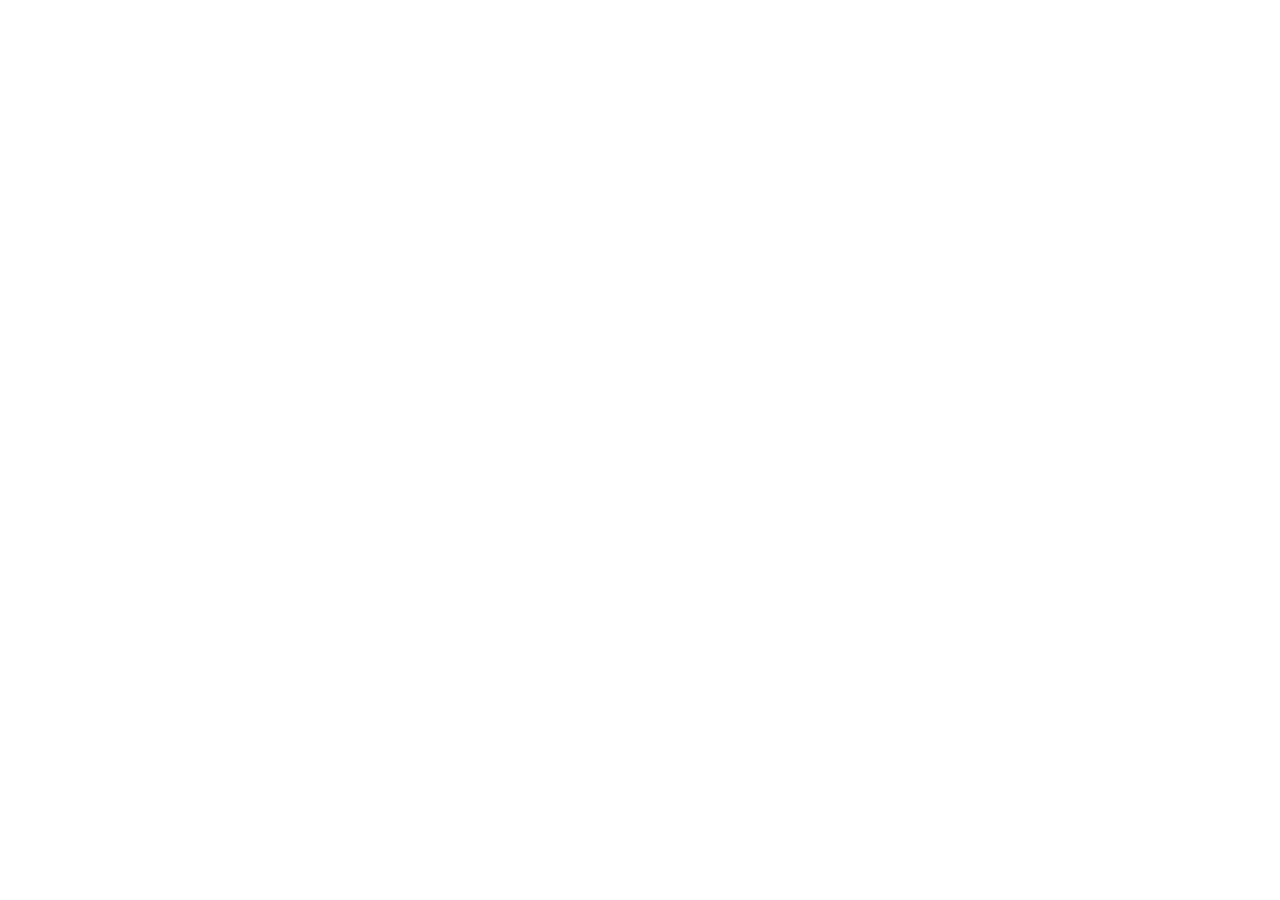
==== index.html @ 10f4c85a "Fisrt commit" ====
<!DOCTYPE html>
<html lang="en">
  <head>
    <link rel="preload" as="font" type="font/eot" href="/assets/materialdesignicons-webfont-CSr8KVlo.eot" crossorigin="anonymous">
    <link rel="preload" as="font" type="font/woff2" href="/assets/materialdesignicons-webfont-Dp5v-WZN.woff2" crossorigin="anonymous">
    <link rel="preload" as="font" type="font/woff" href="/assets/materialdesignicons-webfont-PXm3-2wK.woff" crossorigin="anonymous">
    <link rel="preload" as="font" type="font/ttf" href="/assets/materialdesignicons-webfont-B7mPwVP_.ttf" crossorigin="anonymous">
    <link rel="preload" as="font" type="font/woff2" href="/assets/roboto-cyrillic-100-normal-DDeB9qQX.woff2" crossorigin="anonymous">
    <link rel="preload" as="font" type="font/woff2" href="/assets/roboto-cyrillic-ext-100-normal-eVx91DwW.woff2" crossorigin="anonymous">
    <link rel="preload" as="font" type="font/woff2" href="/assets/roboto-greek-100-normal-BQXKmI1c.woff2" crossorigin="anonymous">
    <link rel="preload" as="font" type="font/woff2" href="/assets/roboto-math-100-normal-DesmuRQJ.woff2" crossorigin="anonymous">
    <link rel="preload" as="font" type="font/woff2" href="/assets/roboto-symbols-100-normal-B-PMwc8r.woff2" crossorigin="anonymous">
    <link rel="preload" as="font" type="font/woff2" href="/assets/roboto-latin-100-normal-DlpfXJCk.woff2" crossorigin="anonymous">
    <link rel="preload" as="font" type="font/woff2" href="/assets/roboto-cyrillic-100-italic-DlbPbIMY.woff2" crossorigin="anonymous">
    <link rel="preload" as="font" type="font/woff2" href="/assets/roboto-vietnamese-100-normal-DCm82-f1.woff2" crossorigin="anonymous">
    <link rel="preload" as="font" type="font/woff2" href="/assets/roboto-cyrillic-ext-100-italic-BwNgNp6i.woff2" crossorigin="anonymous">
    <link rel="preload" as="font" type="font/woff2" href="/assets/roboto-vietnamese-100-italic-BtiJ2JPA.woff2" crossorigin="anonymous">
    <link rel="preload" as="font" type="font/woff2" href="/assets/roboto-math-100-italic-_EjYahLi.woff2" crossorigin="anonymous">
    <link rel="preload" as="font" type="font/woff2" href="/assets/roboto-latin-ext-100-normal-1LaByAVy.woff2" crossorigin="anonymous">
    <link rel="preload" as="font" type="font/woff2" href="/assets/roboto-latin-100-italic-UmkpCK7L.woff2" crossorigin="anonymous">
    <link rel="preload" as="font" type="font/woff2" href="/assets/roboto-cyrillic-300-normal-BoeCr7ev.woff2" crossorigin="anonymous">
    <link rel="preload" as="font" type="font/woff2" href="/assets/roboto-symbols-100-italic-DTJxdrCC.woff2" crossorigin="anonymous">
    <link rel="preload" as="font" type="font/woff2" href="/assets/roboto-greek-100-italic-BA5X659X.woff2" crossorigin="anonymous">
    <link rel="preload" as="font" type="font/woff2" href="/assets/roboto-math-300-normal-BMxwzQmU.woff2" crossorigin="anonymous">
    <link rel="preload" as="font" type="font/woff2" href="/assets/roboto-latin-ext-100-italic-DVDJQTC2.woff2" crossorigin="anonymous">
    <link rel="preload" as="font" type="font/woff2" href="/assets/roboto-greek-300-normal-Cnub06j7.woff2" crossorigin="anonymous">
    <link rel="preload" as="font" type="font/woff2" href="/assets/roboto-cyrillic-ext-300-normal-CUPJdUZp.woff2" crossorigin="anonymous">
    <link rel="preload" as="font" type="font/woff2" href="/assets/roboto-latin-ext-300-normal-BOz0oSmX.woff2" crossorigin="anonymous">
    <link rel="preload" as="font" type="font/woff2" href="/assets/roboto-greek-300-italic-BrLe5cRO.woff2" crossorigin="anonymous">
    <link rel="preload" as="font" type="font/woff2" href="/assets/roboto-symbols-300-normal-BtHl5mYl.woff2" crossorigin="anonymous">
    <link rel="preload" as="font" type="font/woff2" href="/assets/roboto-vietnamese-300-normal-CNeuLW5X.woff2" crossorigin="anonymous">
    <link rel="preload" as="font" type="font/woff2" href="/assets/roboto-cyrillic-300-italic-BhjtUEy1.woff2" crossorigin="anonymous">
    <link rel="preload" as="font" type="font/woff2" href="/assets/roboto-cyrillic-ext-300-italic-BDayftIC.woff2" crossorigin="anonymous">
    <link rel="preload" as="font" type="font/woff2" href="/assets/roboto-latin-300-normal-CztWkFGs.woff2" crossorigin="anonymous">
    <link rel="preload" as="font" type="font/woff2" href="/assets/roboto-symbols-300-italic-Decoa7JJ.woff2" crossorigin="anonymous">
    <link rel="preload" as="font" type="font/woff2" href="/assets/roboto-math-300-italic-hkG7WCB1.woff2" crossorigin="anonymous">
    <link rel="preload" as="font" type="font/woff2" href="/assets/roboto-vietnamese-300-italic-Cjr2DTl9.woff2" crossorigin="anonymous">
    <link rel="preload" as="font" type="font/woff2" href="/assets/roboto-latin-ext-300-italic-PQBE51_Y.woff2" crossorigin="anonymous">
    <link rel="preload" as="font" type="font/woff2" href="/assets/roboto-cyrillic-ext-400-normal-DzMWdK87.woff2" crossorigin="anonymous">
    <link rel="preload" as="font" type="font/woff2" href="/assets/roboto-greek-400-normal-jFM2czAU.woff2" crossorigin="anonymous">
    <link rel="preload" as="font" type="font/woff2" href="/assets/roboto-latin-300-italic-BBeuuFIU.woff2" crossorigin="anonymous">
    <link rel="preload" as="font" type="font/woff2" href="/assets/roboto-cyrillic-400-normal-DAIM1_dR.woff2" crossorigin="anonymous">
    <link rel="preload" as="font" type="font/woff2" href="/assets/roboto-symbols-400-normal-fF1SLJBj.woff2" crossorigin="anonymous">
    <link rel="preload" as="font" type="font/woff2" href="/assets/roboto-latin-400-normal-CNwBRw8h.woff2" crossorigin="anonymous">
    <link rel="preload" as="font" type="font/woff2" href="/assets/roboto-vietnamese-400-normal-CDDxGrUb.woff2" crossorigin="anonymous">
    <link rel="preload" as="font" type="font/woff2" href="/assets/roboto-math-400-normal-B3wgz80t.woff2" crossorigin="anonymous">
    <link rel="preload" as="font" type="font/woff2" href="/assets/roboto-latin-ext-400-normal-ZYmyxeOy.woff2" crossorigin="anonymous">
    <link rel="preload" as="font" type="font/woff2" href="/assets/roboto-cyrillic-ext-400-italic-Cx5WlvFD.woff2" crossorigin="anonymous">
    <link rel="preload" as="font" type="font/woff2" href="/assets/roboto-cyrillic-400-italic-DybfvQDZ.woff2" crossorigin="anonymous">
    <link rel="preload" as="font" type="font/woff2" href="/assets/roboto-greek-400-italic-B34zyaoR.woff2" crossorigin="anonymous">
    <link rel="preload" as="font" type="font/woff2" href="/assets/roboto-symbols-400-italic-D5oo1_lk.woff2" crossorigin="anonymous">
    <link rel="preload" as="font" type="font/woff2" href="/assets/roboto-math-400-italic-DYUv4wPJ.woff2" crossorigin="anonymous">
    <link rel="preload" as="font" type="font/woff2" href="/assets/roboto-cyrillic-ext-500-normal-B7rQpwPu.woff2" crossorigin="anonymous">
    <link rel="preload" as="font" type="font/woff2" href="/assets/roboto-latin-400-italic-CdnZD53w.woff2" crossorigin="anonymous">
    <link rel="preload" as="font" type="font/woff2" href="/assets/roboto-vietnamese-400-italic-CwcIpTAp.woff2" crossorigin="anonymous">
    <link rel="preload" as="font" type="font/woff2" href="/assets/roboto-latin-ext-400-italic-CsSFmaQ2.woff2" crossorigin="anonymous">
    <link rel="preload" as="font" type="font/woff2" href="/assets/roboto-cyrillic-500-normal-hCeO1jFL.woff2" crossorigin="anonymous">
    <link rel="preload" as="font" type="font/woff2" href="/assets/roboto-math-500-normal-CFNaIMFC.woff2" crossorigin="anonymous">
    <link rel="preload" as="font" type="font/woff2" href="/assets/roboto-greek-500-normal-BJMS0heP.woff2" crossorigin="anonymous">
    <link rel="preload" as="font" type="font/woff2" href="/assets/roboto-vietnamese-500-normal-HYpufUYk.woff2" crossorigin="anonymous">
    <link rel="preload" as="font" type="font/woff2" href="/assets/roboto-symbols-500-normal-BXFTxrNR.woff2" crossorigin="anonymous">
    <link rel="preload" as="font" type="font/woff2" href="/assets/roboto-cyrillic-ext-500-italic-C5PK0hBL.woff2" crossorigin="anonymous">
    <link rel="preload" as="font" type="font/woff2" href="/assets/roboto-latin-500-normal-CkrA1NAy.woff2" crossorigin="anonymous">
    <link rel="preload" as="font" type="font/woff2" href="/assets/roboto-greek-500-italic-CqwlXMhV.woff2" crossorigin="anonymous">
    <link rel="preload" as="font" type="font/woff2" href="/assets/roboto-cyrillic-500-italic-50KKclkj.woff2" crossorigin="anonymous">
    <link rel="preload" as="font" type="font/woff2" href="/assets/roboto-latin-ext-500-normal-C_ARlJGk.woff2" crossorigin="anonymous">
    <link rel="preload" as="font" type="font/woff2" href="/assets/roboto-symbols-500-italic-PPSXoPA-.woff2" crossorigin="anonymous">
    <link rel="preload" as="font" type="font/woff2" href="/assets/roboto-math-500-italic-BvGZdN4I.woff2" crossorigin="anonymous">
    <link rel="preload" as="font" type="font/woff2" href="/assets/roboto-vietnamese-500-italic-D10Z6vdt.woff2" crossorigin="anonymous">
    <link rel="preload" as="font" type="font/woff2" href="/assets/roboto-latin-500-italic-CXbgGduZ.woff2" crossorigin="anonymous">
    <link rel="preload" as="font" type="font/woff2" href="/assets/roboto-latin-ext-500-italic-COCmbgXF.woff2" crossorigin="anonymous">
    <link rel="preload" as="font" type="font/woff2" href="/assets/roboto-cyrillic-ext-700-normal-UFn0vR9r.woff2" crossorigin="anonymous">
    <link rel="preload" as="font" type="font/woff2" href="/assets/roboto-cyrillic-700-normal-BiSG5NnW.woff2" crossorigin="anonymous">
    <link rel="preload" as="font" type="font/woff2" href="/assets/roboto-math-700-normal-VUAI6Bz2.woff2" crossorigin="anonymous">
    <link rel="preload" as="font" type="font/woff2" href="/assets/roboto-greek-700-normal-BcGn9doz.woff2" crossorigin="anonymous">
    <link rel="preload" as="font" type="font/woff2" href="/assets/roboto-symbols-700-normal-rJi6RjIy.woff2" crossorigin="anonymous">
    <link rel="preload" as="font" type="font/woff2" href="/assets/roboto-vietnamese-700-normal-iKxYNAzq.woff2" crossorigin="anonymous">
    <link rel="preload" as="font" type="font/woff2" href="/assets/roboto-latin-700-normal-CXeAXeti.woff2" crossorigin="anonymous">
    <link rel="preload" as="font" type="font/woff2" href="/assets/roboto-cyrillic-ext-700-italic-7D61aufB.woff2" crossorigin="anonymous">
    <link rel="preload" as="font" type="font/woff2" href="/assets/roboto-latin-ext-700-normal-70GS1MYH.woff2" crossorigin="anonymous">
    <link rel="preload" as="font" type="font/woff2" href="/assets/roboto-symbols-700-italic-B6Sa2Pt8.woff2" crossorigin="anonymous">
    <link rel="preload" as="font" type="font/woff2" href="/assets/roboto-cyrillic-700-italic-D7I_QqQO.woff2" crossorigin="anonymous">
    <link rel="preload" as="font" type="font/woff2" href="/assets/roboto-math-700-italic-BgjUvcKJ.woff2" crossorigin="anonymous">
    <link rel="preload" as="font" type="font/woff2" href="/assets/roboto-vietnamese-700-italic-CZZY_W96.woff2" crossorigin="anonymous">
    <link rel="preload" as="font" type="font/woff2" href="/assets/roboto-latin-700-italic-C2tFXWtQ.woff2" crossorigin="anonymous">
    <link rel="preload" as="font" type="font/woff2" href="/assets/roboto-cyrillic-ext-900-normal-Bfn4Lcxa.woff2" crossorigin="anonymous">
    <link rel="preload" as="font" type="font/woff2" href="/assets/roboto-cyrillic-900-normal-D4rFC7QP.woff2" crossorigin="anonymous">
    <link rel="preload" as="font" type="font/woff2" href="/assets/roboto-math-900-normal-DVW2yWT0.woff2" crossorigin="anonymous">
    <link rel="preload" as="font" type="font/woff2" href="/assets/roboto-greek-900-normal-BCuSXpbA.woff2" crossorigin="anonymous">
    <link rel="preload" as="font" type="font/woff2" href="/assets/roboto-latin-ext-900-normal-BxNYdyfz.woff2" crossorigin="anonymous">
    <link rel="preload" as="font" type="font/woff2" href="/assets/roboto-greek-700-italic-BAtvbWwG.woff2" crossorigin="anonymous">
    <link rel="preload" as="font" type="font/woff2" href="/assets/roboto-latin-ext-700-italic-D_vjvHba.woff2" crossorigin="anonymous">
    <link rel="preload" as="font" type="font/woff2" href="/assets/roboto-symbols-900-normal-CRdpsJ80.woff2" crossorigin="anonymous">
    <link rel="preload" as="font" type="font/woff2" href="/assets/roboto-vietnamese-900-normal-D60pXI5H.woff2" crossorigin="anonymous">
    <link rel="preload" as="font" type="font/woff2" href="/assets/roboto-greek-900-italic-BEtBOMSg.woff2" crossorigin="anonymous">
    <link rel="preload" as="font" type="font/woff2" href="/assets/roboto-cyrillic-ext-900-italic-jbY8C0RQ.woff2" crossorigin="anonymous">
    <link rel="preload" as="font" type="font/woff2" href="/assets/roboto-cyrillic-900-italic-Bk0kO4dp.woff2" crossorigin="anonymous">
    <link rel="preload" as="font" type="font/woff2" href="/assets/roboto-latin-900-normal-93zEKV3C.woff2" crossorigin="anonymous">
    <link rel="preload" as="font" type="font/woff2" href="/assets/roboto-symbols-900-italic-Mo1b0y_W.woff2" crossorigin="anonymous">
    <link rel="preload" as="font" type="font/woff2" href="/assets/roboto-latin-ext-900-italic-CSWCVjBl.woff2" crossorigin="anonymous">
    <link rel="preload" as="font" type="font/woff2" href="/assets/roboto-math-900-italic-DAJdubQV.woff2" crossorigin="anonymous">
    <link rel="preload" as="font" type="font/woff2" href="/assets/roboto-vietnamese-900-italic-Bgqc_BA8.woff2" crossorigin="anonymous">
    <link rel="preload" as="font" type="font/woff2" href="/assets/roboto-latin-900-italic-45TalvtQ.woff2" crossorigin="anonymous">
    <link rel="preload" as="font" type="font/woff" href="/assets/roboto-cyrillic-100-normal-BugLp6Ss.woff" crossorigin="anonymous">
    <link rel="preload" as="font" type="font/woff" href="/assets/roboto-math-100-normal-Dt2kQgXZ.woff" crossorigin="anonymous">
    <link rel="preload" as="font" type="font/woff" href="/assets/roboto-greek-100-normal-CiRHeoKM.woff" crossorigin="anonymous">
    <link rel="preload" as="font" type="font/woff" href="/assets/roboto-cyrillic-ext-100-normal-BYYVzI3C.woff" crossorigin="anonymous">
    <link rel="preload" as="font" type="font/woff" href="/assets/roboto-symbols-100-normal-DWeMaoIY.woff" crossorigin="anonymous">
    <link rel="preload" as="font" type="font/woff" href="/assets/roboto-latin-100-normal-yik7JM_q.woff" crossorigin="anonymous">
    <link rel="preload" as="font" type="font/woff" href="/assets/roboto-cyrillic-100-italic-DTCVS85U.woff" crossorigin="anonymous">
    <link rel="preload" as="font" type="font/woff" href="/assets/roboto-vietnamese-100-normal-CZkTm67L.woff" crossorigin="anonymous">
    <link rel="preload" as="font" type="font/woff" href="/assets/roboto-math-100-italic-jdFNWNly.woff" crossorigin="anonymous">
    <link rel="preload" as="font" type="font/woff" href="/assets/roboto-vietnamese-100-italic-Dvb7TOLR.woff" crossorigin="anonymous">
    <link rel="preload" as="font" type="font/woff" href="/assets/roboto-latin-100-italic-B0eYGNxg.woff" crossorigin="anonymous">
    <link rel="preload" as="font" type="font/woff" href="/assets/roboto-cyrillic-ext-100-italic-BapsHlaH.woff" crossorigin="anonymous">
    <link rel="preload" as="font" type="font/woff" href="/assets/roboto-latin-ext-100-normal-DLDB2RRU.woff" crossorigin="anonymous">
    <link rel="preload" as="font" type="font/woff" href="/assets/roboto-cyrillic-300-normal-Cb01H779.woff" crossorigin="anonymous">
    <link rel="preload" as="font" type="font/woff" href="/assets/roboto-symbols-100-italic-D2t8ABFX.woff" crossorigin="anonymous">
    <link rel="preload" as="font" type="font/woff" href="/assets/roboto-greek-100-italic-D6TIgFne.woff" crossorigin="anonymous">
    <link rel="preload" as="font" type="font/woff" href="/assets/roboto-math-300-normal-9fozW1Ii.woff" crossorigin="anonymous">
    <link rel="preload" as="font" type="font/woff" href="/assets/roboto-greek-300-normal-BMtCIBFp.woff" crossorigin="anonymous">
    <link rel="preload" as="font" type="font/woff" href="/assets/roboto-latin-ext-300-normal-9Myisv2Z.woff" crossorigin="anonymous">
    <link rel="preload" as="font" type="font/woff" href="/assets/roboto-latin-ext-100-italic-CL64Iygi.woff" crossorigin="anonymous">
    <link rel="preload" as="font" type="font/woff" href="/assets/roboto-cyrillic-ext-300-normal-D2-2MTar.woff" crossorigin="anonymous">
    <link rel="preload" as="font" type="font/woff" href="/assets/roboto-greek-300-italic-B9SF4Zu4.woff" crossorigin="anonymous">
    <link rel="preload" as="font" type="font/woff" href="/assets/roboto-cyrillic-ext-300-italic-YABmwecQ.woff" crossorigin="anonymous">
    <link rel="preload" as="font" type="font/woff" href="/assets/roboto-vietnamese-300-normal-CBwYb71Q.woff" crossorigin="anonymous">
    <link rel="preload" as="font" type="font/woff" href="/assets/roboto-cyrillic-300-italic-BCvgVhnV.woff" crossorigin="anonymous">
    <link rel="preload" as="font" type="font/woff" href="/assets/roboto-symbols-300-normal-zmF1mPr_.woff" crossorigin="anonymous">
    <link rel="preload" as="font" type="font/woff" href="/assets/roboto-symbols-300-italic-CNa0ScbZ.woff" crossorigin="anonymous">
    <link rel="preload" as="font" type="font/woff" href="/assets/roboto-latin-300-normal--FIRE8Jd.woff" crossorigin="anonymous">
    <link rel="preload" as="font" type="font/woff" href="/assets/roboto-vietnamese-300-italic-D9zNbDnZ.woff" crossorigin="anonymous">
    <link rel="preload" as="font" type="font/woff" href="/assets/roboto-math-300-italic-ECLaH4K2.woff" crossorigin="anonymous">
    <link rel="preload" as="font" type="font/woff" href="/assets/roboto-cyrillic-ext-400-normal-5IDvadIC.woff" crossorigin="anonymous">
    <link rel="preload" as="font" type="font/woff" href="/assets/roboto-greek-400-normal-DwVopRQH.woff" crossorigin="anonymous">
    <link rel="preload" as="font" type="font/woff" href="/assets/roboto-latin-300-italic-CJdRNpOg.woff" crossorigin="anonymous">
    <link rel="preload" as="font" type="font/woff" href="/assets/roboto-latin-ext-300-italic-4rsgw662.woff" crossorigin="anonymous">
    <link rel="preload" as="font" type="font/woff" href="/assets/roboto-cyrillic-400-normal-C5q4FMUG.woff" crossorigin="anonymous">
    <link rel="preload" as="font" type="font/woff" href="/assets/roboto-latin-400-normal-BX2H0A0_.woff" crossorigin="anonymous">
    <link rel="preload" as="font" type="font/woff" href="/assets/roboto-symbols-400-normal-B2LMqLB2.woff" crossorigin="anonymous">
    <link rel="preload" as="font" type="font/woff" href="/assets/roboto-math-400-normal-BRMeFL5Z.woff" crossorigin="anonymous">
    <link rel="preload" as="font" type="font/woff" href="/assets/roboto-cyrillic-ext-400-italic-kn7ulWJ2.woff" crossorigin="anonymous">
    <link rel="preload" as="font" type="font/woff" href="/assets/roboto-vietnamese-400-normal-BYP5tVVv.woff" crossorigin="anonymous">
    <link rel="preload" as="font" type="font/woff" href="/assets/roboto-latin-ext-400-normal-BG57dRWO.woff" crossorigin="anonymous">
    <link rel="preload" as="font" type="font/woff" href="/assets/roboto-greek-400-italic-BOU3vjAb.woff" crossorigin="anonymous">
    <link rel="preload" as="font" type="font/woff" href="/assets/roboto-cyrillic-400-italic-m7NTvcpe.woff" crossorigin="anonymous">
    <link rel="preload" as="font" type="font/woff" href="/assets/roboto-math-400-italic-CSG9B-dQ.woff" crossorigin="anonymous">
    <link rel="preload" as="font" type="font/woff" href="/assets/roboto-symbols-400-italic-BGnoHqbn.woff" crossorigin="anonymous">
    <link rel="preload" as="font" type="font/woff" href="/assets/roboto-vietnamese-400-italic-BVgcGto5.woff" crossorigin="anonymous">
    <link rel="preload" as="font" type="font/woff" href="/assets/roboto-cyrillic-ext-500-normal-aAFKCR76.woff" crossorigin="anonymous">
    <link rel="preload" as="font" type="font/woff" href="/assets/roboto-cyrillic-500-normal-DhPqGoNQ.woff" crossorigin="anonymous">
    <link rel="preload" as="font" type="font/woff" href="/assets/roboto-latin-400-italic-KYLIW3d7.woff" crossorigin="anonymous">
    <link rel="preload" as="font" type="font/woff" href="/assets/roboto-latin-ext-400-italic-CSjfLzBJ.woff" crossorigin="anonymous">
    <link rel="preload" as="font" type="font/woff" href="/assets/roboto-greek-500-normal-B0wzjI_J.woff" crossorigin="anonymous">
    <link rel="preload" as="font" type="font/woff" href="/assets/roboto-math-500-normal-nGmytUgK.woff" crossorigin="anonymous">
    <link rel="preload" as="font" type="font/woff" href="/assets/roboto-vietnamese-500-normal-CUzdRVXb.woff" crossorigin="anonymous">
    <link rel="preload" as="font" type="font/woff" href="/assets/roboto-symbols-500-normal-B3xPS0M7.woff" crossorigin="anonymous">
    <link rel="preload" as="font" type="font/woff" href="/assets/roboto-latin-500-normal-CoDN7ZW2.woff" crossorigin="anonymous">
    <link rel="preload" as="font" type="font/woff" href="/assets/roboto-cyrillic-ext-500-italic-DD18EDCO.woff" crossorigin="anonymous">
    <link rel="preload" as="font" type="font/woff" href="/assets/roboto-greek-500-italic-N_pCZQ5H.woff" crossorigin="anonymous">
    <link rel="preload" as="font" type="font/woff" href="/assets/roboto-cyrillic-500-italic-Cq00dppJ.woff" crossorigin="anonymous">
    <link rel="preload" as="font" type="font/woff" href="/assets/roboto-latin-ext-500-normal-EUd9mLnZ.woff" crossorigin="anonymous">
    <link rel="preload" as="font" type="font/woff" href="/assets/roboto-math-500-italic-BPY3J8n6.woff" crossorigin="anonymous">
    <link rel="preload" as="font" type="font/woff" href="/assets/roboto-symbols-500-italic-D_i8Pzih.woff" crossorigin="anonymous">
    <link rel="preload" as="font" type="font/woff" href="/assets/roboto-vietnamese-500-italic-C94sVCUD.woff" crossorigin="anonymous">
    <link rel="preload" as="font" type="font/woff" href="/assets/roboto-cyrillic-ext-700-normal-Ct5_lukf.woff" crossorigin="anonymous">
    <link rel="preload" as="font" type="font/woff" href="/assets/roboto-latin-500-italic-wp8o3pHv.woff" crossorigin="anonymous">
    <link rel="preload" as="font" type="font/woff" href="/assets/roboto-latin-ext-500-italic-DU7Rz3yF.woff" crossorigin="anonymous">
    <link rel="preload" as="font" type="font/woff" href="/assets/roboto-math-700-normal-De_Mfcv-.woff" crossorigin="anonymous">
    <link rel="preload" as="font" type="font/woff" href="/assets/roboto-cyrillic-700-normal-bDW9bgt5.woff" crossorigin="anonymous">
    <link rel="preload" as="font" type="font/woff" href="/assets/roboto-greek-700-normal-Bi9oTykh.woff" crossorigin="anonymous">
    <link rel="preload" as="font" type="font/woff" href="/assets/roboto-symbols-700-normal-BT-mnhPp.woff" crossorigin="anonymous">
    <link rel="preload" as="font" type="font/woff" href="/assets/roboto-vietnamese-700-normal-BhieYfot.woff" crossorigin="anonymous">
    <link rel="preload" as="font" type="font/woff" href="/assets/roboto-latin-ext-700-normal-B3Q5yJJO.woff" crossorigin="anonymous">
    <link rel="preload" as="font" type="font/woff" href="/assets/roboto-symbols-700-italic-DwsBwWxT.woff" crossorigin="anonymous">
    <link rel="preload" as="font" type="font/woff" href="/assets/roboto-cyrillic-ext-700-italic-_NbVD1Ne.woff" crossorigin="anonymous">
    <link rel="preload" as="font" type="font/woff" href="/assets/roboto-latin-700-normal-DxC3k-1u.woff" crossorigin="anonymous">
    <link rel="preload" as="font" type="font/woff" href="/assets/roboto-latin-700-italic-B1oL9RGf.woff" crossorigin="anonymous">
    <link rel="preload" as="font" type="font/woff" href="/assets/roboto-cyrillic-700-italic-Do5JkV3f.woff" crossorigin="anonymous">
    <link rel="preload" as="font" type="font/woff" href="/assets/roboto-math-700-italic-BAlkXhR2.woff" crossorigin="anonymous">
    <link rel="preload" as="font" type="font/woff" href="/assets/roboto-cyrillic-900-normal-M6LHKKZi.woff" crossorigin="anonymous">
    <link rel="preload" as="font" type="font/woff" href="/assets/roboto-vietnamese-700-italic-CRHxK2xl.woff" crossorigin="anonymous">
    <link rel="preload" as="font" type="font/woff" href="/assets/roboto-math-900-normal-Bse64gO2.woff" crossorigin="anonymous">
    <link rel="preload" as="font" type="font/woff" href="/assets/roboto-cyrillic-ext-900-normal-ntW-VpC0.woff" crossorigin="anonymous">
    <link rel="preload" as="font" type="font/woff" href="/assets/roboto-greek-700-italic-B4QbJdeY.woff" crossorigin="anonymous">
    <link rel="preload" as="font" type="font/woff" href="/assets/roboto-greek-900-normal-Awt4eUGS.woff" crossorigin="anonymous">
    <link rel="preload" as="font" type="font/woff" href="/assets/roboto-latin-ext-900-normal-miBG-_G3.woff" crossorigin="anonymous">
    <link rel="preload" as="font" type="font/woff" href="/assets/roboto-symbols-900-normal-CVY_2yS0.woff" crossorigin="anonymous">
    <link rel="preload" as="font" type="font/woff" href="/assets/roboto-latin-ext-700-italic-jtXCN3y3.woff" crossorigin="anonymous">
    <link rel="preload" as="font" type="font/woff" href="/assets/roboto-vietnamese-900-normal-JmgrehrB.woff" crossorigin="anonymous">
    <link rel="preload" as="font" type="font/woff" href="/assets/roboto-cyrillic-ext-900-italic-C0yG7RJk.woff" crossorigin="anonymous">
    <link rel="preload" as="font" type="font/woff" href="/assets/roboto-greek-900-italic-BcDUfVZm.woff" crossorigin="anonymous">
    <link rel="preload" as="font" type="font/woff" href="/assets/roboto-latin-900-normal-yeV1tgUt.woff" crossorigin="anonymous">
    <link rel="preload" as="font" type="font/woff" href="/assets/roboto-cyrillic-900-italic-CN_ZfVBA.woff" crossorigin="anonymous">
    <link rel="preload" as="font" type="font/woff" href="/assets/roboto-symbols-900-italic-BCVsNfFa.woff" crossorigin="anonymous">
    <link rel="preload" as="font" type="font/woff" href="/assets/roboto-vietnamese-900-italic-tCYE3rpC.woff" crossorigin="anonymous">
    <link rel="preload" as="font" type="font/woff" href="/assets/roboto-latin-ext-900-italic-CLagvnnl.woff" crossorigin="anonymous">
    <link rel="preload" as="font" type="font/woff" href="/assets/roboto-math-900-italic-DVZolrSc.woff" crossorigin="anonymous">
    <link rel="preload" as="font" type="font/woff" href="/assets/roboto-latin-900-italic-Dbdhcd8f.woff" crossorigin="anonymous">

    <meta charset="UTF-8">
    <link rel="icon" href="/favicon.ico">
    <meta name="viewport" content="width=device-width, initial-scale=1.0">
    <title>Welcome to Vuetify 3</title>
    <script type="module" crossorigin src="/assets/index-BPkw1n8t.js"></script>
    <link rel="stylesheet" crossorigin href="/assets/index-aFh6cJQN.css">
  </head>
  <body>
    <div id="app"></div>
  </body>
</html>
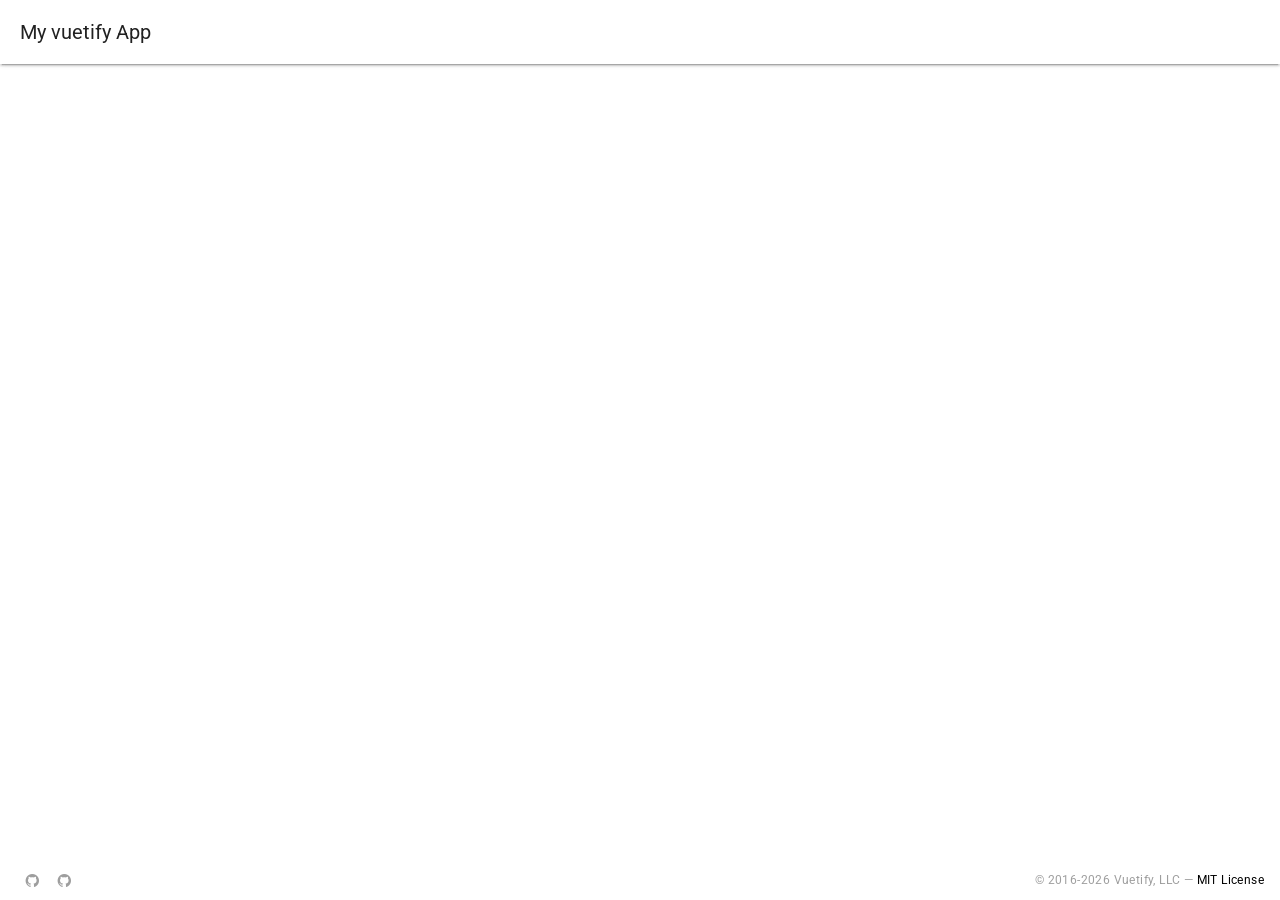
==== commit 64cd540f: "Ajout header + footer" ====
--- a/index.html
+++ b/index.html
@@ -5,205 +5,205 @@
     <link rel="preload" as="font" type="font/woff2" href="/assets/materialdesignicons-webfont-Dp5v-WZN.woff2" crossorigin="anonymous">
     <link rel="preload" as="font" type="font/woff" href="/assets/materialdesignicons-webfont-PXm3-2wK.woff" crossorigin="anonymous">
     <link rel="preload" as="font" type="font/ttf" href="/assets/materialdesignicons-webfont-B7mPwVP_.ttf" crossorigin="anonymous">
-    <link rel="preload" as="font" type="font/woff2" href="/assets/roboto-cyrillic-100-normal-DDeB9qQX.woff2" crossorigin="anonymous">
     <link rel="preload" as="font" type="font/woff2" href="/assets/roboto-cyrillic-ext-100-normal-eVx91DwW.woff2" crossorigin="anonymous">
-    <link rel="preload" as="font" type="font/woff2" href="/assets/roboto-greek-100-normal-BQXKmI1c.woff2" crossorigin="anonymous">
+    <link rel="preload" as="font" type="font/woff2" href="/assets/roboto-latin-100-normal-DlpfXJCk.woff2" crossorigin="anonymous">
     <link rel="preload" as="font" type="font/woff2" href="/assets/roboto-math-100-normal-DesmuRQJ.woff2" crossorigin="anonymous">
     <link rel="preload" as="font" type="font/woff2" href="/assets/roboto-symbols-100-normal-B-PMwc8r.woff2" crossorigin="anonymous">
-    <link rel="preload" as="font" type="font/woff2" href="/assets/roboto-latin-100-normal-DlpfXJCk.woff2" crossorigin="anonymous">
+    <link rel="preload" as="font" type="font/woff2" href="/assets/roboto-greek-100-normal-BQXKmI1c.woff2" crossorigin="anonymous">
+    <link rel="preload" as="font" type="font/woff2" href="/assets/roboto-latin-ext-100-normal-1LaByAVy.woff2" crossorigin="anonymous">
+    <link rel="preload" as="font" type="font/woff2" href="/assets/roboto-cyrillic-ext-100-italic-BwNgNp6i.woff2" crossorigin="anonymous">
+    <link rel="preload" as="font" type="font/woff2" href="/assets/roboto-vietnamese-100-normal-DCm82-f1.woff2" crossorigin="anonymous">
+    <link rel="preload" as="font" type="font/woff2" href="/assets/roboto-cyrillic-100-normal-DDeB9qQX.woff2" crossorigin="anonymous">
     <link rel="preload" as="font" type="font/woff2" href="/assets/roboto-cyrillic-100-italic-DlbPbIMY.woff2" crossorigin="anonymous">
-    <link rel="preload" as="font" type="font/woff2" href="/assets/roboto-vietnamese-100-normal-DCm82-f1.woff2" crossorigin="anonymous">
-    <link rel="preload" as="font" type="font/woff2" href="/assets/roboto-cyrillic-ext-100-italic-BwNgNp6i.woff2" crossorigin="anonymous">
+    <link rel="preload" as="font" type="font/woff2" href="/assets/roboto-math-100-italic-_EjYahLi.woff2" crossorigin="anonymous">
+    <link rel="preload" as="font" type="font/woff2" href="/assets/roboto-greek-100-italic-BA5X659X.woff2" crossorigin="anonymous">
+    <link rel="preload" as="font" type="font/woff2" href="/assets/roboto-latin-ext-100-italic-DVDJQTC2.woff2" crossorigin="anonymous">
+    <link rel="preload" as="font" type="font/woff2" href="/assets/roboto-symbols-100-italic-DTJxdrCC.woff2" crossorigin="anonymous">
+    <link rel="preload" as="font" type="font/woff2" href="/assets/roboto-cyrillic-ext-300-normal-CUPJdUZp.woff2" crossorigin="anonymous">
     <link rel="preload" as="font" type="font/woff2" href="/assets/roboto-vietnamese-100-italic-BtiJ2JPA.woff2" crossorigin="anonymous">
-    <link rel="preload" as="font" type="font/woff2" href="/assets/roboto-math-100-italic-_EjYahLi.woff2" crossorigin="anonymous">
-    <link rel="preload" as="font" type="font/woff2" href="/assets/roboto-latin-ext-100-normal-1LaByAVy.woff2" crossorigin="anonymous">
+    <link rel="preload" as="font" type="font/woff2" href="/assets/roboto-cyrillic-300-normal-BoeCr7ev.woff2" crossorigin="anonymous">
+    <link rel="preload" as="font" type="font/woff2" href="/assets/roboto-greek-300-normal-Cnub06j7.woff2" crossorigin="anonymous">
     <link rel="preload" as="font" type="font/woff2" href="/assets/roboto-latin-100-italic-UmkpCK7L.woff2" crossorigin="anonymous">
-    <link rel="preload" as="font" type="font/woff2" href="/assets/roboto-cyrillic-300-normal-BoeCr7ev.woff2" crossorigin="anonymous">
-    <link rel="preload" as="font" type="font/woff2" href="/assets/roboto-symbols-100-italic-DTJxdrCC.woff2" crossorigin="anonymous">
-    <link rel="preload" as="font" type="font/woff2" href="/assets/roboto-greek-100-italic-BA5X659X.woff2" crossorigin="anonymous">
     <link rel="preload" as="font" type="font/woff2" href="/assets/roboto-math-300-normal-BMxwzQmU.woff2" crossorigin="anonymous">
-    <link rel="preload" as="font" type="font/woff2" href="/assets/roboto-latin-ext-100-italic-DVDJQTC2.woff2" crossorigin="anonymous">
-    <link rel="preload" as="font" type="font/woff2" href="/assets/roboto-greek-300-normal-Cnub06j7.woff2" crossorigin="anonymous">
-    <link rel="preload" as="font" type="font/woff2" href="/assets/roboto-cyrillic-ext-300-normal-CUPJdUZp.woff2" crossorigin="anonymous">
+    <link rel="preload" as="font" type="font/woff2" href="/assets/roboto-symbols-300-normal-BtHl5mYl.woff2" crossorigin="anonymous">
     <link rel="preload" as="font" type="font/woff2" href="/assets/roboto-latin-ext-300-normal-BOz0oSmX.woff2" crossorigin="anonymous">
-    <link rel="preload" as="font" type="font/woff2" href="/assets/roboto-greek-300-italic-BrLe5cRO.woff2" crossorigin="anonymous">
-    <link rel="preload" as="font" type="font/woff2" href="/assets/roboto-symbols-300-normal-BtHl5mYl.woff2" crossorigin="anonymous">
     <link rel="preload" as="font" type="font/woff2" href="/assets/roboto-vietnamese-300-normal-CNeuLW5X.woff2" crossorigin="anonymous">
+    <link rel="preload" as="font" type="font/woff2" href="/assets/roboto-cyrillic-ext-300-italic-BDayftIC.woff2" crossorigin="anonymous">
     <link rel="preload" as="font" type="font/woff2" href="/assets/roboto-cyrillic-300-italic-BhjtUEy1.woff2" crossorigin="anonymous">
-    <link rel="preload" as="font" type="font/woff2" href="/assets/roboto-cyrillic-ext-300-italic-BDayftIC.woff2" crossorigin="anonymous">
     <link rel="preload" as="font" type="font/woff2" href="/assets/roboto-latin-300-normal-CztWkFGs.woff2" crossorigin="anonymous">
     <link rel="preload" as="font" type="font/woff2" href="/assets/roboto-symbols-300-italic-Decoa7JJ.woff2" crossorigin="anonymous">
+    <link rel="preload" as="font" type="font/woff2" href="/assets/roboto-greek-300-italic-BrLe5cRO.woff2" crossorigin="anonymous">
+    <link rel="preload" as="font" type="font/woff2" href="/assets/roboto-latin-ext-300-italic-PQBE51_Y.woff2" crossorigin="anonymous">
     <link rel="preload" as="font" type="font/woff2" href="/assets/roboto-math-300-italic-hkG7WCB1.woff2" crossorigin="anonymous">
+    <link rel="preload" as="font" type="font/woff2" href="/assets/roboto-cyrillic-400-normal-DAIM1_dR.woff2" crossorigin="anonymous">
+    <link rel="preload" as="font" type="font/woff2" href="/assets/roboto-math-400-normal-B3wgz80t.woff2" crossorigin="anonymous">
+    <link rel="preload" as="font" type="font/woff2" href="/assets/roboto-greek-400-normal-jFM2czAU.woff2" crossorigin="anonymous">
     <link rel="preload" as="font" type="font/woff2" href="/assets/roboto-vietnamese-300-italic-Cjr2DTl9.woff2" crossorigin="anonymous">
-    <link rel="preload" as="font" type="font/woff2" href="/assets/roboto-latin-ext-300-italic-PQBE51_Y.woff2" crossorigin="anonymous">
     <link rel="preload" as="font" type="font/woff2" href="/assets/roboto-cyrillic-ext-400-normal-DzMWdK87.woff2" crossorigin="anonymous">
-    <link rel="preload" as="font" type="font/woff2" href="/assets/roboto-greek-400-normal-jFM2czAU.woff2" crossorigin="anonymous">
+    <link rel="preload" as="font" type="font/woff2" href="/assets/roboto-vietnamese-400-normal-CDDxGrUb.woff2" crossorigin="anonymous">
+    <link rel="preload" as="font" type="font/woff2" href="/assets/roboto-latin-ext-400-normal-ZYmyxeOy.woff2" crossorigin="anonymous">
+    <link rel="preload" as="font" type="font/woff2" href="/assets/roboto-latin-400-normal-CNwBRw8h.woff2" crossorigin="anonymous">
     <link rel="preload" as="font" type="font/woff2" href="/assets/roboto-latin-300-italic-BBeuuFIU.woff2" crossorigin="anonymous">
-    <link rel="preload" as="font" type="font/woff2" href="/assets/roboto-cyrillic-400-normal-DAIM1_dR.woff2" crossorigin="anonymous">
-    <link rel="preload" as="font" type="font/woff2" href="/assets/roboto-symbols-400-normal-fF1SLJBj.woff2" crossorigin="anonymous">
-    <link rel="preload" as="font" type="font/woff2" href="/assets/roboto-latin-400-normal-CNwBRw8h.woff2" crossorigin="anonymous">
-    <link rel="preload" as="font" type="font/woff2" href="/assets/roboto-vietnamese-400-normal-CDDxGrUb.woff2" crossorigin="anonymous">
-    <link rel="preload" as="font" type="font/woff2" href="/assets/roboto-math-400-normal-B3wgz80t.woff2" crossorigin="anonymous">
-    <link rel="preload" as="font" type="font/woff2" href="/assets/roboto-latin-ext-400-normal-ZYmyxeOy.woff2" crossorigin="anonymous">
     <link rel="preload" as="font" type="font/woff2" href="/assets/roboto-cyrillic-ext-400-italic-Cx5WlvFD.woff2" crossorigin="anonymous">
+    <link rel="preload" as="font" type="font/woff2" href="/assets/roboto-greek-400-italic-B34zyaoR.woff2" crossorigin="anonymous">
     <link rel="preload" as="font" type="font/woff2" href="/assets/roboto-cyrillic-400-italic-DybfvQDZ.woff2" crossorigin="anonymous">
-    <link rel="preload" as="font" type="font/woff2" href="/assets/roboto-greek-400-italic-B34zyaoR.woff2" crossorigin="anonymous">
+    <link rel="preload" as="font" type="font/woff2" href="/assets/roboto-latin-400-italic-CdnZD53w.woff2" crossorigin="anonymous">
+    <link rel="preload" as="font" type="font/woff2" href="/assets/roboto-math-400-italic-DYUv4wPJ.woff2" crossorigin="anonymous">
     <link rel="preload" as="font" type="font/woff2" href="/assets/roboto-symbols-400-italic-D5oo1_lk.woff2" crossorigin="anonymous">
-    <link rel="preload" as="font" type="font/woff2" href="/assets/roboto-math-400-italic-DYUv4wPJ.woff2" crossorigin="anonymous">
+    <link rel="preload" as="font" type="font/woff2" href="/assets/roboto-vietnamese-400-italic-CwcIpTAp.woff2" crossorigin="anonymous">
     <link rel="preload" as="font" type="font/woff2" href="/assets/roboto-cyrillic-ext-500-normal-B7rQpwPu.woff2" crossorigin="anonymous">
-    <link rel="preload" as="font" type="font/woff2" href="/assets/roboto-latin-400-italic-CdnZD53w.woff2" crossorigin="anonymous">
-    <link rel="preload" as="font" type="font/woff2" href="/assets/roboto-vietnamese-400-italic-CwcIpTAp.woff2" crossorigin="anonymous">
     <link rel="preload" as="font" type="font/woff2" href="/assets/roboto-latin-ext-400-italic-CsSFmaQ2.woff2" crossorigin="anonymous">
+    <link rel="preload" as="font" type="font/woff2" href="/assets/roboto-latin-ext-500-normal-C_ARlJGk.woff2" crossorigin="anonymous">
+    <link rel="preload" as="font" type="font/woff2" href="/assets/roboto-greek-500-normal-BJMS0heP.woff2" crossorigin="anonymous">
+    <link rel="preload" as="font" type="font/woff2" href="/assets/roboto-math-500-normal-CFNaIMFC.woff2" crossorigin="anonymous">
+    <link rel="preload" as="font" type="font/woff2" href="/assets/roboto-vietnamese-500-normal-HYpufUYk.woff2" crossorigin="anonymous">
     <link rel="preload" as="font" type="font/woff2" href="/assets/roboto-cyrillic-500-normal-hCeO1jFL.woff2" crossorigin="anonymous">
-    <link rel="preload" as="font" type="font/woff2" href="/assets/roboto-math-500-normal-CFNaIMFC.woff2" crossorigin="anonymous">
-    <link rel="preload" as="font" type="font/woff2" href="/assets/roboto-greek-500-normal-BJMS0heP.woff2" crossorigin="anonymous">
-    <link rel="preload" as="font" type="font/woff2" href="/assets/roboto-vietnamese-500-normal-HYpufUYk.woff2" crossorigin="anonymous">
-    <link rel="preload" as="font" type="font/woff2" href="/assets/roboto-symbols-500-normal-BXFTxrNR.woff2" crossorigin="anonymous">
+    <link rel="preload" as="font" type="font/woff2" href="/assets/roboto-cyrillic-500-italic-50KKclkj.woff2" crossorigin="anonymous">
     <link rel="preload" as="font" type="font/woff2" href="/assets/roboto-cyrillic-ext-500-italic-C5PK0hBL.woff2" crossorigin="anonymous">
     <link rel="preload" as="font" type="font/woff2" href="/assets/roboto-latin-500-normal-CkrA1NAy.woff2" crossorigin="anonymous">
+    <link rel="preload" as="font" type="font/woff2" href="/assets/roboto-symbols-400-normal-fF1SLJBj.woff2" crossorigin="anonymous">
+    <link rel="preload" as="font" type="font/woff2" href="/assets/roboto-symbols-500-normal-BXFTxrNR.woff2" crossorigin="anonymous">
     <link rel="preload" as="font" type="font/woff2" href="/assets/roboto-greek-500-italic-CqwlXMhV.woff2" crossorigin="anonymous">
-    <link rel="preload" as="font" type="font/woff2" href="/assets/roboto-cyrillic-500-italic-50KKclkj.woff2" crossorigin="anonymous">
-    <link rel="preload" as="font" type="font/woff2" href="/assets/roboto-latin-ext-500-normal-C_ARlJGk.woff2" crossorigin="anonymous">
     <link rel="preload" as="font" type="font/woff2" href="/assets/roboto-symbols-500-italic-PPSXoPA-.woff2" crossorigin="anonymous">
     <link rel="preload" as="font" type="font/woff2" href="/assets/roboto-math-500-italic-BvGZdN4I.woff2" crossorigin="anonymous">
     <link rel="preload" as="font" type="font/woff2" href="/assets/roboto-vietnamese-500-italic-D10Z6vdt.woff2" crossorigin="anonymous">
+    <link rel="preload" as="font" type="font/woff2" href="/assets/roboto-latin-ext-500-italic-COCmbgXF.woff2" crossorigin="anonymous">
+    <link rel="preload" as="font" type="font/woff2" href="/assets/roboto-greek-700-normal-BcGn9doz.woff2" crossorigin="anonymous">
+    <link rel="preload" as="font" type="font/woff2" href="/assets/roboto-cyrillic-ext-700-normal-UFn0vR9r.woff2" crossorigin="anonymous">
     <link rel="preload" as="font" type="font/woff2" href="/assets/roboto-latin-500-italic-CXbgGduZ.woff2" crossorigin="anonymous">
-    <link rel="preload" as="font" type="font/woff2" href="/assets/roboto-latin-ext-500-italic-COCmbgXF.woff2" crossorigin="anonymous">
-    <link rel="preload" as="font" type="font/woff2" href="/assets/roboto-cyrillic-ext-700-normal-UFn0vR9r.woff2" crossorigin="anonymous">
     <link rel="preload" as="font" type="font/woff2" href="/assets/roboto-cyrillic-700-normal-BiSG5NnW.woff2" crossorigin="anonymous">
+    <link rel="preload" as="font" type="font/woff2" href="/assets/roboto-latin-700-normal-CXeAXeti.woff2" crossorigin="anonymous">
     <link rel="preload" as="font" type="font/woff2" href="/assets/roboto-math-700-normal-VUAI6Bz2.woff2" crossorigin="anonymous">
-    <link rel="preload" as="font" type="font/woff2" href="/assets/roboto-greek-700-normal-BcGn9doz.woff2" crossorigin="anonymous">
     <link rel="preload" as="font" type="font/woff2" href="/assets/roboto-symbols-700-normal-rJi6RjIy.woff2" crossorigin="anonymous">
+    <link rel="preload" as="font" type="font/woff2" href="/assets/roboto-latin-ext-700-normal-70GS1MYH.woff2" crossorigin="anonymous">
     <link rel="preload" as="font" type="font/woff2" href="/assets/roboto-vietnamese-700-normal-iKxYNAzq.woff2" crossorigin="anonymous">
-    <link rel="preload" as="font" type="font/woff2" href="/assets/roboto-latin-700-normal-CXeAXeti.woff2" crossorigin="anonymous">
+    <link rel="preload" as="font" type="font/woff2" href="/assets/roboto-math-700-italic-BgjUvcKJ.woff2" crossorigin="anonymous">
+    <link rel="preload" as="font" type="font/woff2" href="/assets/roboto-cyrillic-700-italic-D7I_QqQO.woff2" crossorigin="anonymous">
+    <link rel="preload" as="font" type="font/woff2" href="/assets/roboto-symbols-700-italic-B6Sa2Pt8.woff2" crossorigin="anonymous">
+    <link rel="preload" as="font" type="font/woff2" href="/assets/roboto-latin-700-italic-C2tFXWtQ.woff2" crossorigin="anonymous">
+    <link rel="preload" as="font" type="font/woff2" href="/assets/roboto-greek-700-italic-BAtvbWwG.woff2" crossorigin="anonymous">
+    <link rel="preload" as="font" type="font/woff2" href="/assets/roboto-vietnamese-700-italic-CZZY_W96.woff2" crossorigin="anonymous">
     <link rel="preload" as="font" type="font/woff2" href="/assets/roboto-cyrillic-ext-700-italic-7D61aufB.woff2" crossorigin="anonymous">
-    <link rel="preload" as="font" type="font/woff2" href="/assets/roboto-latin-ext-700-normal-70GS1MYH.woff2" crossorigin="anonymous">
-    <link rel="preload" as="font" type="font/woff2" href="/assets/roboto-symbols-700-italic-B6Sa2Pt8.woff2" crossorigin="anonymous">
-    <link rel="preload" as="font" type="font/woff2" href="/assets/roboto-cyrillic-700-italic-D7I_QqQO.woff2" crossorigin="anonymous">
-    <link rel="preload" as="font" type="font/woff2" href="/assets/roboto-math-700-italic-BgjUvcKJ.woff2" crossorigin="anonymous">
-    <link rel="preload" as="font" type="font/woff2" href="/assets/roboto-vietnamese-700-italic-CZZY_W96.woff2" crossorigin="anonymous">
-    <link rel="preload" as="font" type="font/woff2" href="/assets/roboto-latin-700-italic-C2tFXWtQ.woff2" crossorigin="anonymous">
+    <link rel="preload" as="font" type="font/woff2" href="/assets/roboto-latin-ext-700-italic-D_vjvHba.woff2" crossorigin="anonymous">
     <link rel="preload" as="font" type="font/woff2" href="/assets/roboto-cyrillic-ext-900-normal-Bfn4Lcxa.woff2" crossorigin="anonymous">
     <link rel="preload" as="font" type="font/woff2" href="/assets/roboto-cyrillic-900-normal-D4rFC7QP.woff2" crossorigin="anonymous">
     <link rel="preload" as="font" type="font/woff2" href="/assets/roboto-math-900-normal-DVW2yWT0.woff2" crossorigin="anonymous">
+    <link rel="preload" as="font" type="font/woff2" href="/assets/roboto-symbols-900-normal-CRdpsJ80.woff2" crossorigin="anonymous">
     <link rel="preload" as="font" type="font/woff2" href="/assets/roboto-greek-900-normal-BCuSXpbA.woff2" crossorigin="anonymous">
+    <link rel="preload" as="font" type="font/woff2" href="/assets/roboto-vietnamese-900-normal-D60pXI5H.woff2" crossorigin="anonymous">
     <link rel="preload" as="font" type="font/woff2" href="/assets/roboto-latin-ext-900-normal-BxNYdyfz.woff2" crossorigin="anonymous">
-    <link rel="preload" as="font" type="font/woff2" href="/assets/roboto-greek-700-italic-BAtvbWwG.woff2" crossorigin="anonymous">
-    <link rel="preload" as="font" type="font/woff2" href="/assets/roboto-latin-ext-700-italic-D_vjvHba.woff2" crossorigin="anonymous">
-    <link rel="preload" as="font" type="font/woff2" href="/assets/roboto-symbols-900-normal-CRdpsJ80.woff2" crossorigin="anonymous">
-    <link rel="preload" as="font" type="font/woff2" href="/assets/roboto-vietnamese-900-normal-D60pXI5H.woff2" crossorigin="anonymous">
+    <link rel="preload" as="font" type="font/woff2" href="/assets/roboto-latin-900-normal-93zEKV3C.woff2" crossorigin="anonymous">
+    <link rel="preload" as="font" type="font/woff2" href="/assets/roboto-cyrillic-900-italic-Bk0kO4dp.woff2" crossorigin="anonymous">
+    <link rel="preload" as="font" type="font/woff2" href="/assets/roboto-cyrillic-ext-900-italic-jbY8C0RQ.woff2" crossorigin="anonymous">
     <link rel="preload" as="font" type="font/woff2" href="/assets/roboto-greek-900-italic-BEtBOMSg.woff2" crossorigin="anonymous">
-    <link rel="preload" as="font" type="font/woff2" href="/assets/roboto-cyrillic-ext-900-italic-jbY8C0RQ.woff2" crossorigin="anonymous">
-    <link rel="preload" as="font" type="font/woff2" href="/assets/roboto-cyrillic-900-italic-Bk0kO4dp.woff2" crossorigin="anonymous">
-    <link rel="preload" as="font" type="font/woff2" href="/assets/roboto-latin-900-normal-93zEKV3C.woff2" crossorigin="anonymous">
+    <link rel="preload" as="font" type="font/woff2" href="/assets/roboto-math-900-italic-DAJdubQV.woff2" crossorigin="anonymous">
+    <link rel="preload" as="font" type="font/woff2" href="/assets/roboto-latin-ext-900-italic-CSWCVjBl.woff2" crossorigin="anonymous">
     <link rel="preload" as="font" type="font/woff2" href="/assets/roboto-symbols-900-italic-Mo1b0y_W.woff2" crossorigin="anonymous">
-    <link rel="preload" as="font" type="font/woff2" href="/assets/roboto-latin-ext-900-italic-CSWCVjBl.woff2" crossorigin="anonymous">
-    <link rel="preload" as="font" type="font/woff2" href="/assets/roboto-math-900-italic-DAJdubQV.woff2" crossorigin="anonymous">
     <link rel="preload" as="font" type="font/woff2" href="/assets/roboto-vietnamese-900-italic-Bgqc_BA8.woff2" crossorigin="anonymous">
     <link rel="preload" as="font" type="font/woff2" href="/assets/roboto-latin-900-italic-45TalvtQ.woff2" crossorigin="anonymous">
+    <link rel="preload" as="font" type="font/woff" href="/assets/roboto-cyrillic-ext-100-normal-BYYVzI3C.woff" crossorigin="anonymous">
+    <link rel="preload" as="font" type="font/woff" href="/assets/roboto-latin-100-normal-yik7JM_q.woff" crossorigin="anonymous">
+    <link rel="preload" as="font" type="font/woff" href="/assets/roboto-math-100-normal-Dt2kQgXZ.woff" crossorigin="anonymous">
+    <link rel="preload" as="font" type="font/woff" href="/assets/roboto-cyrillic-ext-100-italic-BapsHlaH.woff" crossorigin="anonymous">
+    <link rel="preload" as="font" type="font/woff" href="/assets/roboto-greek-100-normal-CiRHeoKM.woff" crossorigin="anonymous">
+    <link rel="preload" as="font" type="font/woff" href="/assets/roboto-symbols-100-normal-DWeMaoIY.woff" crossorigin="anonymous">
+    <link rel="preload" as="font" type="font/woff" href="/assets/roboto-latin-ext-100-normal-DLDB2RRU.woff" crossorigin="anonymous">
+    <link rel="preload" as="font" type="font/woff" href="/assets/roboto-vietnamese-100-normal-CZkTm67L.woff" crossorigin="anonymous">
     <link rel="preload" as="font" type="font/woff" href="/assets/roboto-cyrillic-100-normal-BugLp6Ss.woff" crossorigin="anonymous">
-    <link rel="preload" as="font" type="font/woff" href="/assets/roboto-math-100-normal-Dt2kQgXZ.woff" crossorigin="anonymous">
-    <link rel="preload" as="font" type="font/woff" href="/assets/roboto-greek-100-normal-CiRHeoKM.woff" crossorigin="anonymous">
-    <link rel="preload" as="font" type="font/woff" href="/assets/roboto-cyrillic-ext-100-normal-BYYVzI3C.woff" crossorigin="anonymous">
-    <link rel="preload" as="font" type="font/woff" href="/assets/roboto-symbols-100-normal-DWeMaoIY.woff" crossorigin="anonymous">
-    <link rel="preload" as="font" type="font/woff" href="/assets/roboto-latin-100-normal-yik7JM_q.woff" crossorigin="anonymous">
+    <link rel="preload" as="font" type="font/woff" href="/assets/roboto-math-100-italic-jdFNWNly.woff" crossorigin="anonymous">
     <link rel="preload" as="font" type="font/woff" href="/assets/roboto-cyrillic-100-italic-DTCVS85U.woff" crossorigin="anonymous">
-    <link rel="preload" as="font" type="font/woff" href="/assets/roboto-vietnamese-100-normal-CZkTm67L.woff" crossorigin="anonymous">
-    <link rel="preload" as="font" type="font/woff" href="/assets/roboto-math-100-italic-jdFNWNly.woff" crossorigin="anonymous">
+    <link rel="preload" as="font" type="font/woff" href="/assets/roboto-latin-ext-100-italic-CL64Iygi.woff" crossorigin="anonymous">
     <link rel="preload" as="font" type="font/woff" href="/assets/roboto-vietnamese-100-italic-Dvb7TOLR.woff" crossorigin="anonymous">
+    <link rel="preload" as="font" type="font/woff" href="/assets/roboto-cyrillic-ext-300-normal-D2-2MTar.woff" crossorigin="anonymous">
+    <link rel="preload" as="font" type="font/woff" href="/assets/roboto-greek-100-italic-D6TIgFne.woff" crossorigin="anonymous">
     <link rel="preload" as="font" type="font/woff" href="/assets/roboto-latin-100-italic-B0eYGNxg.woff" crossorigin="anonymous">
-    <link rel="preload" as="font" type="font/woff" href="/assets/roboto-cyrillic-ext-100-italic-BapsHlaH.woff" crossorigin="anonymous">
-    <link rel="preload" as="font" type="font/woff" href="/assets/roboto-latin-ext-100-normal-DLDB2RRU.woff" crossorigin="anonymous">
-    <link rel="preload" as="font" type="font/woff" href="/assets/roboto-cyrillic-300-normal-Cb01H779.woff" crossorigin="anonymous">
     <link rel="preload" as="font" type="font/woff" href="/assets/roboto-symbols-100-italic-D2t8ABFX.woff" crossorigin="anonymous">
-    <link rel="preload" as="font" type="font/woff" href="/assets/roboto-greek-100-italic-D6TIgFne.woff" crossorigin="anonymous">
     <link rel="preload" as="font" type="font/woff" href="/assets/roboto-math-300-normal-9fozW1Ii.woff" crossorigin="anonymous">
     <link rel="preload" as="font" type="font/woff" href="/assets/roboto-greek-300-normal-BMtCIBFp.woff" crossorigin="anonymous">
+    <link rel="preload" as="font" type="font/woff" href="/assets/roboto-cyrillic-300-italic-BCvgVhnV.woff" crossorigin="anonymous">
+    <link rel="preload" as="font" type="font/woff" href="/assets/roboto-vietnamese-300-normal-CBwYb71Q.woff" crossorigin="anonymous">
     <link rel="preload" as="font" type="font/woff" href="/assets/roboto-latin-ext-300-normal-9Myisv2Z.woff" crossorigin="anonymous">
-    <link rel="preload" as="font" type="font/woff" href="/assets/roboto-latin-ext-100-italic-CL64Iygi.woff" crossorigin="anonymous">
-    <link rel="preload" as="font" type="font/woff" href="/assets/roboto-cyrillic-ext-300-normal-D2-2MTar.woff" crossorigin="anonymous">
+    <link rel="preload" as="font" type="font/woff" href="/assets/roboto-latin-300-normal--FIRE8Jd.woff" crossorigin="anonymous">
+    <link rel="preload" as="font" type="font/woff" href="/assets/roboto-cyrillic-300-normal-Cb01H779.woff" crossorigin="anonymous">
     <link rel="preload" as="font" type="font/woff" href="/assets/roboto-greek-300-italic-B9SF4Zu4.woff" crossorigin="anonymous">
+    <link rel="preload" as="font" type="font/woff" href="/assets/roboto-symbols-300-italic-CNa0ScbZ.woff" crossorigin="anonymous">
+    <link rel="preload" as="font" type="font/woff" href="/assets/roboto-symbols-300-normal-zmF1mPr_.woff" crossorigin="anonymous">
     <link rel="preload" as="font" type="font/woff" href="/assets/roboto-cyrillic-ext-300-italic-YABmwecQ.woff" crossorigin="anonymous">
-    <link rel="preload" as="font" type="font/woff" href="/assets/roboto-vietnamese-300-normal-CBwYb71Q.woff" crossorigin="anonymous">
-    <link rel="preload" as="font" type="font/woff" href="/assets/roboto-cyrillic-300-italic-BCvgVhnV.woff" crossorigin="anonymous">
-    <link rel="preload" as="font" type="font/woff" href="/assets/roboto-symbols-300-normal-zmF1mPr_.woff" crossorigin="anonymous">
-    <link rel="preload" as="font" type="font/woff" href="/assets/roboto-symbols-300-italic-CNa0ScbZ.woff" crossorigin="anonymous">
-    <link rel="preload" as="font" type="font/woff" href="/assets/roboto-latin-300-normal--FIRE8Jd.woff" crossorigin="anonymous">
+    <link rel="preload" as="font" type="font/woff" href="/assets/roboto-latin-ext-300-italic-4rsgw662.woff" crossorigin="anonymous">
+    <link rel="preload" as="font" type="font/woff" href="/assets/roboto-math-400-normal-BRMeFL5Z.woff" crossorigin="anonymous">
+    <link rel="preload" as="font" type="font/woff" href="/assets/roboto-math-300-italic-ECLaH4K2.woff" crossorigin="anonymous">
+    <link rel="preload" as="font" type="font/woff" href="/assets/roboto-cyrillic-400-normal-C5q4FMUG.woff" crossorigin="anonymous">
+    <link rel="preload" as="font" type="font/woff" href="/assets/roboto-greek-400-normal-DwVopRQH.woff" crossorigin="anonymous">
     <link rel="preload" as="font" type="font/woff" href="/assets/roboto-vietnamese-300-italic-D9zNbDnZ.woff" crossorigin="anonymous">
-    <link rel="preload" as="font" type="font/woff" href="/assets/roboto-math-300-italic-ECLaH4K2.woff" crossorigin="anonymous">
+    <link rel="preload" as="font" type="font/woff" href="/assets/roboto-latin-ext-400-normal-BG57dRWO.woff" crossorigin="anonymous">
+    <link rel="preload" as="font" type="font/woff" href="/assets/roboto-vietnamese-400-normal-BYP5tVVv.woff" crossorigin="anonymous">
     <link rel="preload" as="font" type="font/woff" href="/assets/roboto-cyrillic-ext-400-normal-5IDvadIC.woff" crossorigin="anonymous">
-    <link rel="preload" as="font" type="font/woff" href="/assets/roboto-greek-400-normal-DwVopRQH.woff" crossorigin="anonymous">
+    <link rel="preload" as="font" type="font/woff" href="/assets/roboto-latin-400-normal-BX2H0A0_.woff" crossorigin="anonymous">
     <link rel="preload" as="font" type="font/woff" href="/assets/roboto-latin-300-italic-CJdRNpOg.woff" crossorigin="anonymous">
-    <link rel="preload" as="font" type="font/woff" href="/assets/roboto-latin-ext-300-italic-4rsgw662.woff" crossorigin="anonymous">
-    <link rel="preload" as="font" type="font/woff" href="/assets/roboto-cyrillic-400-normal-C5q4FMUG.woff" crossorigin="anonymous">
-    <link rel="preload" as="font" type="font/woff" href="/assets/roboto-latin-400-normal-BX2H0A0_.woff" crossorigin="anonymous">
-    <link rel="preload" as="font" type="font/woff" href="/assets/roboto-symbols-400-normal-B2LMqLB2.woff" crossorigin="anonymous">
-    <link rel="preload" as="font" type="font/woff" href="/assets/roboto-math-400-normal-BRMeFL5Z.woff" crossorigin="anonymous">
+    <link rel="preload" as="font" type="font/woff" href="/assets/roboto-greek-400-italic-BOU3vjAb.woff" crossorigin="anonymous">
+    <link rel="preload" as="font" type="font/woff" href="/assets/roboto-math-400-italic-CSG9B-dQ.woff" crossorigin="anonymous">
+    <link rel="preload" as="font" type="font/woff" href="/assets/roboto-latin-400-italic-KYLIW3d7.woff" crossorigin="anonymous">
     <link rel="preload" as="font" type="font/woff" href="/assets/roboto-cyrillic-ext-400-italic-kn7ulWJ2.woff" crossorigin="anonymous">
-    <link rel="preload" as="font" type="font/woff" href="/assets/roboto-vietnamese-400-normal-BYP5tVVv.woff" crossorigin="anonymous">
-    <link rel="preload" as="font" type="font/woff" href="/assets/roboto-latin-ext-400-normal-BG57dRWO.woff" crossorigin="anonymous">
-    <link rel="preload" as="font" type="font/woff" href="/assets/roboto-greek-400-italic-BOU3vjAb.woff" crossorigin="anonymous">
+    <link rel="preload" as="font" type="font/woff" href="/assets/roboto-symbols-400-italic-BGnoHqbn.woff" crossorigin="anonymous">
     <link rel="preload" as="font" type="font/woff" href="/assets/roboto-cyrillic-400-italic-m7NTvcpe.woff" crossorigin="anonymous">
-    <link rel="preload" as="font" type="font/woff" href="/assets/roboto-math-400-italic-CSG9B-dQ.woff" crossorigin="anonymous">
-    <link rel="preload" as="font" type="font/woff" href="/assets/roboto-symbols-400-italic-BGnoHqbn.woff" crossorigin="anonymous">
     <link rel="preload" as="font" type="font/woff" href="/assets/roboto-vietnamese-400-italic-BVgcGto5.woff" crossorigin="anonymous">
-    <link rel="preload" as="font" type="font/woff" href="/assets/roboto-cyrillic-ext-500-normal-aAFKCR76.woff" crossorigin="anonymous">
-    <link rel="preload" as="font" type="font/woff" href="/assets/roboto-cyrillic-500-normal-DhPqGoNQ.woff" crossorigin="anonymous">
-    <link rel="preload" as="font" type="font/woff" href="/assets/roboto-latin-400-italic-KYLIW3d7.woff" crossorigin="anonymous">
     <link rel="preload" as="font" type="font/woff" href="/assets/roboto-latin-ext-400-italic-CSjfLzBJ.woff" crossorigin="anonymous">
     <link rel="preload" as="font" type="font/woff" href="/assets/roboto-greek-500-normal-B0wzjI_J.woff" crossorigin="anonymous">
+    <link rel="preload" as="font" type="font/woff" href="/assets/roboto-latin-ext-500-normal-EUd9mLnZ.woff" crossorigin="anonymous">
     <link rel="preload" as="font" type="font/woff" href="/assets/roboto-math-500-normal-nGmytUgK.woff" crossorigin="anonymous">
+    <link rel="preload" as="font" type="font/woff" href="/assets/roboto-cyrillic-500-normal-DhPqGoNQ.woff" crossorigin="anonymous">
     <link rel="preload" as="font" type="font/woff" href="/assets/roboto-vietnamese-500-normal-CUzdRVXb.woff" crossorigin="anonymous">
+    <link rel="preload" as="font" type="font/woff" href="/assets/roboto-latin-500-normal-CoDN7ZW2.woff" crossorigin="anonymous">
+    <link rel="preload" as="font" type="font/woff" href="/assets/roboto-cyrillic-500-italic-Cq00dppJ.woff" crossorigin="anonymous">
+    <link rel="preload" as="font" type="font/woff" href="/assets/roboto-symbols-400-normal-B2LMqLB2.woff" crossorigin="anonymous">
     <link rel="preload" as="font" type="font/woff" href="/assets/roboto-symbols-500-normal-B3xPS0M7.woff" crossorigin="anonymous">
-    <link rel="preload" as="font" type="font/woff" href="/assets/roboto-latin-500-normal-CoDN7ZW2.woff" crossorigin="anonymous">
+    <link rel="preload" as="font" type="font/woff" href="/assets/roboto-greek-500-italic-N_pCZQ5H.woff" crossorigin="anonymous">
     <link rel="preload" as="font" type="font/woff" href="/assets/roboto-cyrillic-ext-500-italic-DD18EDCO.woff" crossorigin="anonymous">
-    <link rel="preload" as="font" type="font/woff" href="/assets/roboto-greek-500-italic-N_pCZQ5H.woff" crossorigin="anonymous">
-    <link rel="preload" as="font" type="font/woff" href="/assets/roboto-cyrillic-500-italic-Cq00dppJ.woff" crossorigin="anonymous">
-    <link rel="preload" as="font" type="font/woff" href="/assets/roboto-latin-ext-500-normal-EUd9mLnZ.woff" crossorigin="anonymous">
-    <link rel="preload" as="font" type="font/woff" href="/assets/roboto-math-500-italic-BPY3J8n6.woff" crossorigin="anonymous">
     <link rel="preload" as="font" type="font/woff" href="/assets/roboto-symbols-500-italic-D_i8Pzih.woff" crossorigin="anonymous">
     <link rel="preload" as="font" type="font/woff" href="/assets/roboto-vietnamese-500-italic-C94sVCUD.woff" crossorigin="anonymous">
+    <link rel="preload" as="font" type="font/woff" href="/assets/roboto-math-500-italic-BPY3J8n6.woff" crossorigin="anonymous">
+    <link rel="preload" as="font" type="font/woff" href="/assets/roboto-greek-700-normal-Bi9oTykh.woff" crossorigin="anonymous">
+    <link rel="preload" as="font" type="font/woff" href="/assets/roboto-latin-700-normal-DxC3k-1u.woff" crossorigin="anonymous">
+    <link rel="preload" as="font" type="font/woff" href="/assets/roboto-latin-500-italic-wp8o3pHv.woff" crossorigin="anonymous">
+    <link rel="preload" as="font" type="font/woff" href="/assets/roboto-cyrillic-ext-500-normal-aAFKCR76.woff" crossorigin="anonymous">
+    <link rel="preload" as="font" type="font/woff" href="/assets/roboto-latin-ext-500-italic-DU7Rz3yF.woff" crossorigin="anonymous">
     <link rel="preload" as="font" type="font/woff" href="/assets/roboto-cyrillic-ext-700-normal-Ct5_lukf.woff" crossorigin="anonymous">
-    <link rel="preload" as="font" type="font/woff" href="/assets/roboto-latin-500-italic-wp8o3pHv.woff" crossorigin="anonymous">
-    <link rel="preload" as="font" type="font/woff" href="/assets/roboto-latin-ext-500-italic-DU7Rz3yF.woff" crossorigin="anonymous">
     <link rel="preload" as="font" type="font/woff" href="/assets/roboto-math-700-normal-De_Mfcv-.woff" crossorigin="anonymous">
+    <link rel="preload" as="font" type="font/woff" href="/assets/roboto-latin-ext-700-normal-B3Q5yJJO.woff" crossorigin="anonymous">
     <link rel="preload" as="font" type="font/woff" href="/assets/roboto-cyrillic-700-normal-bDW9bgt5.woff" crossorigin="anonymous">
-    <link rel="preload" as="font" type="font/woff" href="/assets/roboto-greek-700-normal-Bi9oTykh.woff" crossorigin="anonymous">
     <link rel="preload" as="font" type="font/woff" href="/assets/roboto-symbols-700-normal-BT-mnhPp.woff" crossorigin="anonymous">
+    <link rel="preload" as="font" type="font/woff" href="/assets/roboto-math-700-italic-BAlkXhR2.woff" crossorigin="anonymous">
+    <link rel="preload" as="font" type="font/woff" href="/assets/roboto-cyrillic-700-italic-Do5JkV3f.woff" crossorigin="anonymous">
+    <link rel="preload" as="font" type="font/woff" href="/assets/roboto-symbols-700-italic-DwsBwWxT.woff" crossorigin="anonymous">
+    <link rel="preload" as="font" type="font/woff" href="/assets/roboto-greek-700-italic-B4QbJdeY.woff" crossorigin="anonymous">
     <link rel="preload" as="font" type="font/woff" href="/assets/roboto-vietnamese-700-normal-BhieYfot.woff" crossorigin="anonymous">
-    <link rel="preload" as="font" type="font/woff" href="/assets/roboto-latin-ext-700-normal-B3Q5yJJO.woff" crossorigin="anonymous">
-    <link rel="preload" as="font" type="font/woff" href="/assets/roboto-symbols-700-italic-DwsBwWxT.woff" crossorigin="anonymous">
+    <link rel="preload" as="font" type="font/woff" href="/assets/roboto-latin-700-italic-B1oL9RGf.woff" crossorigin="anonymous">
+    <link rel="preload" as="font" type="font/woff" href="/assets/roboto-vietnamese-700-italic-CRHxK2xl.woff" crossorigin="anonymous">
+    <link rel="preload" as="font" type="font/woff" href="/assets/roboto-latin-ext-700-italic-jtXCN3y3.woff" crossorigin="anonymous">
+    <link rel="preload" as="font" type="font/woff" href="/assets/roboto-cyrillic-ext-900-normal-ntW-VpC0.woff" crossorigin="anonymous">
+    <link rel="preload" as="font" type="font/woff" href="/assets/roboto-cyrillic-900-normal-M6LHKKZi.woff" crossorigin="anonymous">
     <link rel="preload" as="font" type="font/woff" href="/assets/roboto-cyrillic-ext-700-italic-_NbVD1Ne.woff" crossorigin="anonymous">
-    <link rel="preload" as="font" type="font/woff" href="/assets/roboto-latin-700-normal-DxC3k-1u.woff" crossorigin="anonymous">
-    <link rel="preload" as="font" type="font/woff" href="/assets/roboto-latin-700-italic-B1oL9RGf.woff" crossorigin="anonymous">
-    <link rel="preload" as="font" type="font/woff" href="/assets/roboto-cyrillic-700-italic-Do5JkV3f.woff" crossorigin="anonymous">
-    <link rel="preload" as="font" type="font/woff" href="/assets/roboto-math-700-italic-BAlkXhR2.woff" crossorigin="anonymous">
-    <link rel="preload" as="font" type="font/woff" href="/assets/roboto-cyrillic-900-normal-M6LHKKZi.woff" crossorigin="anonymous">
-    <link rel="preload" as="font" type="font/woff" href="/assets/roboto-vietnamese-700-italic-CRHxK2xl.woff" crossorigin="anonymous">
     <link rel="preload" as="font" type="font/woff" href="/assets/roboto-math-900-normal-Bse64gO2.woff" crossorigin="anonymous">
-    <link rel="preload" as="font" type="font/woff" href="/assets/roboto-cyrillic-ext-900-normal-ntW-VpC0.woff" crossorigin="anonymous">
-    <link rel="preload" as="font" type="font/woff" href="/assets/roboto-greek-700-italic-B4QbJdeY.woff" crossorigin="anonymous">
+    <link rel="preload" as="font" type="font/woff" href="/assets/roboto-symbols-900-normal-CVY_2yS0.woff" crossorigin="anonymous">
+    <link rel="preload" as="font" type="font/woff" href="/assets/roboto-vietnamese-900-normal-JmgrehrB.woff" crossorigin="anonymous">
+    <link rel="preload" as="font" type="font/woff" href="/assets/roboto-latin-ext-900-normal-miBG-_G3.woff" crossorigin="anonymous">
     <link rel="preload" as="font" type="font/woff" href="/assets/roboto-greek-900-normal-Awt4eUGS.woff" crossorigin="anonymous">
-    <link rel="preload" as="font" type="font/woff" href="/assets/roboto-latin-ext-900-normal-miBG-_G3.woff" crossorigin="anonymous">
-    <link rel="preload" as="font" type="font/woff" href="/assets/roboto-symbols-900-normal-CVY_2yS0.woff" crossorigin="anonymous">
-    <link rel="preload" as="font" type="font/woff" href="/assets/roboto-latin-ext-700-italic-jtXCN3y3.woff" crossorigin="anonymous">
-    <link rel="preload" as="font" type="font/woff" href="/assets/roboto-vietnamese-900-normal-JmgrehrB.woff" crossorigin="anonymous">
+    <link rel="preload" as="font" type="font/woff" href="/assets/roboto-greek-900-italic-BcDUfVZm.woff" crossorigin="anonymous">
+    <link rel="preload" as="font" type="font/woff" href="/assets/roboto-math-900-italic-DVZolrSc.woff" crossorigin="anonymous">
+    <link rel="preload" as="font" type="font/woff" href="/assets/roboto-cyrillic-900-italic-CN_ZfVBA.woff" crossorigin="anonymous">
+    <link rel="preload" as="font" type="font/woff" href="/assets/roboto-latin-900-normal-yeV1tgUt.woff" crossorigin="anonymous">
+    <link rel="preload" as="font" type="font/woff" href="/assets/roboto-latin-ext-900-italic-CLagvnnl.woff" crossorigin="anonymous">
+    <link rel="preload" as="font" type="font/woff" href="/assets/roboto-symbols-900-italic-BCVsNfFa.woff" crossorigin="anonymous">
     <link rel="preload" as="font" type="font/woff" href="/assets/roboto-cyrillic-ext-900-italic-C0yG7RJk.woff" crossorigin="anonymous">
-    <link rel="preload" as="font" type="font/woff" href="/assets/roboto-greek-900-italic-BcDUfVZm.woff" crossorigin="anonymous">
-    <link rel="preload" as="font" type="font/woff" href="/assets/roboto-latin-900-normal-yeV1tgUt.woff" crossorigin="anonymous">
-    <link rel="preload" as="font" type="font/woff" href="/assets/roboto-cyrillic-900-italic-CN_ZfVBA.woff" crossorigin="anonymous">
-    <link rel="preload" as="font" type="font/woff" href="/assets/roboto-symbols-900-italic-BCVsNfFa.woff" crossorigin="anonymous">
     <link rel="preload" as="font" type="font/woff" href="/assets/roboto-vietnamese-900-italic-tCYE3rpC.woff" crossorigin="anonymous">
-    <link rel="preload" as="font" type="font/woff" href="/assets/roboto-latin-ext-900-italic-CLagvnnl.woff" crossorigin="anonymous">
-    <link rel="preload" as="font" type="font/woff" href="/assets/roboto-math-900-italic-DVZolrSc.woff" crossorigin="anonymous">
     <link rel="preload" as="font" type="font/woff" href="/assets/roboto-latin-900-italic-Dbdhcd8f.woff" crossorigin="anonymous">
 
     <meta charset="UTF-8">
     <link rel="icon" href="/favicon.ico">
     <meta name="viewport" content="width=device-width, initial-scale=1.0">
     <title>Welcome to Vuetify 3</title>
-    <script type="module" crossorigin src="/assets/index-BPkw1n8t.js"></script>
-    <link rel="stylesheet" crossorigin href="/assets/index-aFh6cJQN.css">
+    <script type="module" crossorigin src="/assets/index-CCEWrVYU.js"></script>
+    <link rel="stylesheet" crossorigin href="/assets/index-B90qRkdx.css">
   </head>
   <body>
     <div id="app"></div>
--- a/assets/index-B90qRkdx.css
+++ b/assets/index-B90qRkdx.css
@@ -0,0 +1 @@
+@charset "UTF-8";@font-face{font-family:Material Design Icons;src:url(/assets/materialdesignicons-webfont-CSr8KVlo.eot?v=7.4.47);src:url(/assets/materialdesignicons-webfont-CSr8KVlo.eot?#iefix&v=7.4.47) format("embedded-opentype"),url(/assets/materialdesignicons-webfont-Dp5v-WZN.woff2?v=7.4.47) format("woff2"),url(/assets/materialdesignicons-webfont-PXm3-2wK.woff?v=7.4.47) format("woff"),url(/assets/materialdesignicons-webfont-B7mPwVP_.ttf?v=7.4.47) format("truetype");font-weight:400;font-style:normal}.mdi:before,.mdi-set{display:inline-block;font: 24px/1 Material Design Icons;font-size:inherit;text-rendering:auto;line-height:inherit;-webkit-font-smoothing:antialiased;-moz-osx-font-smoothing:grayscale}.mdi-ab-testing:before{content:"󰇉"}.mdi-abacus:before{content:"󱛠"}.mdi-abjad-arabic:before{content:"󱌨"}.mdi-abjad-hebrew:before{content:"󱌩"}.mdi-abugida-devanagari:before{content:"󱌪"}.mdi-abugida-thai:before{content:"󱌫"}.mdi-access-point:before{content:"󰀃"}.mdi-access-point-check:before{content:"󱔸"}.mdi-access-point-minus:before{content:"󱔹"}.mdi-access-point-network:before{content:"󰀂"}.mdi-access-point-network-off:before{content:"󰯡"}.mdi-access-point-off:before{content:"󱔑"}.mdi-access-point-plus:before{content:"󱔺"}.mdi-access-point-remove:before{content:"󱔻"}.mdi-account:before{content:"󰀄"}.mdi-account-alert:before{content:"󰀅"}.mdi-account-alert-outline:before{content:"󰭐"}.mdi-account-arrow-down:before{content:"󱡨"}.mdi-account-arrow-down-outline:before{content:"󱡩"}.mdi-account-arrow-left:before{content:"󰭑"}.mdi-account-arrow-left-outline:before{content:"󰭒"}.mdi-account-arrow-right:before{content:"󰭓"}.mdi-account-arrow-right-outline:before{content:"󰭔"}.mdi-account-arrow-up:before{content:"󱡧"}.mdi-account-arrow-up-outline:before{content:"󱡪"}.mdi-account-badge:before{content:"󱬊"}.mdi-account-badge-outline:before{content:"󱬋"}.mdi-account-box:before{content:"󰀆"}.mdi-account-box-edit-outline:before{content:"󱳈"}.mdi-account-box-minus-outline:before{content:"󱳉"}.mdi-account-box-multiple:before{content:"󰤴"}.mdi-account-box-multiple-outline:before{content:"󱀊"}.mdi-account-box-outline:before{content:"󰀇"}.mdi-account-box-plus-outline:before{content:"󱳊"}.mdi-account-cancel:before{content:"󱋟"}.mdi-account-cancel-outline:before{content:"󱋠"}.mdi-account-card:before{content:"󱮤"}.mdi-account-card-outline:before{content:"󱮥"}.mdi-account-cash:before{content:"󱂗"}.mdi-account-cash-outline:before{content:"󱂘"}.mdi-account-check:before{content:"󰀈"}.mdi-account-check-outline:before{content:"󰯢"}.mdi-account-child:before{content:"󰪉"}.mdi-account-child-circle:before{content:"󰪊"}.mdi-account-child-outline:before{content:"󱃈"}.mdi-account-circle:before{content:"󰀉"}.mdi-account-circle-outline:before{content:"󰭕"}.mdi-account-clock:before{content:"󰭖"}.mdi-account-clock-outline:before{content:"󰭗"}.mdi-account-cog:before{content:"󱍰"}.mdi-account-cog-outline:before{content:"󱍱"}.mdi-account-convert:before{content:"󰀊"}.mdi-account-convert-outline:before{content:"󱌁"}.mdi-account-cowboy-hat:before{content:"󰺛"}.mdi-account-cowboy-hat-outline:before{content:"󱟳"}.mdi-account-credit-card:before{content:"󱮦"}.mdi-account-credit-card-outline:before{content:"󱮧"}.mdi-account-details:before{content:"󰘱"}.mdi-account-details-outline:before{content:"󱍲"}.mdi-account-edit:before{content:"󰚼"}.mdi-account-edit-outline:before{content:"󰿻"}.mdi-account-eye:before{content:"󰐠"}.mdi-account-eye-outline:before{content:"󱉻"}.mdi-account-file:before{content:"󱲧"}.mdi-account-file-outline:before{content:"󱲨"}.mdi-account-file-text:before{content:"󱲩"}.mdi-account-file-text-outline:before{content:"󱲪"}.mdi-account-filter:before{content:"󰤶"}.mdi-account-filter-outline:before{content:"󰾝"}.mdi-account-group:before{content:"󰡉"}.mdi-account-group-outline:before{content:"󰭘"}.mdi-account-hard-hat:before{content:"󰖵"}.mdi-account-hard-hat-outline:before{content:"󱨟"}.mdi-account-heart:before{content:"󰢙"}.mdi-account-heart-outline:before{content:"󰯣"}.mdi-account-injury:before{content:"󱠕"}.mdi-account-injury-outline:before{content:"󱠖"}.mdi-account-key:before{content:"󰀋"}.mdi-account-key-outline:before{content:"󰯤"}.mdi-account-lock:before{content:"󱅞"}.mdi-account-lock-open:before{content:"󱥠"}.mdi-account-lock-open-outline:before{content:"󱥡"}.mdi-account-lock-outline:before{content:"󱅟"}.mdi-account-minus:before{content:"󰀍"}.mdi-account-minus-outline:before{content:"󰫬"}.mdi-account-multiple:before{content:"󰀎"}.mdi-account-multiple-check:before{content:"󰣅"}.mdi-account-multiple-check-outline:before{content:"󱇾"}.mdi-account-multiple-minus:before{content:"󰗓"}.mdi-account-multiple-minus-outline:before{content:"󰯥"}.mdi-account-multiple-outline:before{content:"󰀏"}.mdi-account-multiple-plus:before{content:"󰀐"}.mdi-account-multiple-plus-outline:before{content:"󰠀"}.mdi-account-multiple-remove:before{content:"󱈊"}.mdi-account-multiple-remove-outline:before{content:"󱈋"}.mdi-account-music:before{content:"󰠃"}.mdi-account-music-outline:before{content:"󰳩"}.mdi-account-network:before{content:"󰀑"}.mdi-account-network-off:before{content:"󱫱"}.mdi-account-network-off-outline:before{content:"󱫲"}.mdi-account-network-outline:before{content:"󰯦"}.mdi-account-off:before{content:"󰀒"}.mdi-account-off-outline:before{content:"󰯧"}.mdi-account-outline:before{content:"󰀓"}.mdi-account-plus:before{content:"󰀔"}.mdi-account-plus-outline:before{content:"󰠁"}.mdi-account-question:before{content:"󰭙"}.mdi-account-question-outline:before{content:"󰭚"}.mdi-account-reactivate:before{content:"󱔫"}.mdi-account-reactivate-outline:before{content:"󱔬"}.mdi-account-remove:before{content:"󰀕"}.mdi-account-remove-outline:before{content:"󰫭"}.mdi-account-school:before{content:"󱨠"}.mdi-account-school-outline:before{content:"󱨡"}.mdi-account-search:before{content:"󰀖"}.mdi-account-search-outline:before{content:"󰤵"}.mdi-account-settings:before{content:"󰘰"}.mdi-account-settings-outline:before{content:"󱃉"}.mdi-account-star:before{content:"󰀗"}.mdi-account-star-outline:before{content:"󰯨"}.mdi-account-supervisor:before{content:"󰪋"}.mdi-account-supervisor-circle:before{content:"󰪌"}.mdi-account-supervisor-circle-outline:before{content:"󱓬"}.mdi-account-supervisor-outline:before{content:"󱄭"}.mdi-account-switch:before{content:"󰀙"}.mdi-account-switch-outline:before{content:"󰓋"}.mdi-account-sync:before{content:"󱤛"}.mdi-account-sync-outline:before{content:"󱤜"}.mdi-account-tag:before{content:"󱰛"}.mdi-account-tag-outline:before{content:"󱰜"}.mdi-account-tie:before{content:"󰳣"}.mdi-account-tie-hat:before{content:"󱢘"}.mdi-account-tie-hat-outline:before{content:"󱢙"}.mdi-account-tie-outline:before{content:"󱃊"}.mdi-account-tie-voice:before{content:"󱌈"}.mdi-account-tie-voice-off:before{content:"󱌊"}.mdi-account-tie-voice-off-outline:before{content:"󱌋"}.mdi-account-tie-voice-outline:before{content:"󱌉"}.mdi-account-tie-woman:before{content:"󱪌"}.mdi-account-voice:before{content:"󰗋"}.mdi-account-voice-off:before{content:"󰻔"}.mdi-account-wrench:before{content:"󱢚"}.mdi-account-wrench-outline:before{content:"󱢛"}.mdi-adjust:before{content:"󰀚"}.mdi-advertisements:before{content:"󱤪"}.mdi-advertisements-off:before{content:"󱤫"}.mdi-air-conditioner:before{content:"󰀛"}.mdi-air-filter:before{content:"󰵃"}.mdi-air-horn:before{content:"󰶬"}.mdi-air-humidifier:before{content:"󱂙"}.mdi-air-humidifier-off:before{content:"󱑦"}.mdi-air-purifier:before{content:"󰵄"}.mdi-air-purifier-off:before{content:"󱭗"}.mdi-airbag:before{content:"󰯩"}.mdi-airballoon:before{content:"󰀜"}.mdi-airballoon-outline:before{content:"󱀋"}.mdi-airplane:before{content:"󰀝"}.mdi-airplane-alert:before{content:"󱡺"}.mdi-airplane-check:before{content:"󱡻"}.mdi-airplane-clock:before{content:"󱡼"}.mdi-airplane-cog:before{content:"󱡽"}.mdi-airplane-edit:before{content:"󱡾"}.mdi-airplane-landing:before{content:"󰗔"}.mdi-airplane-marker:before{content:"󱡿"}.mdi-airplane-minus:before{content:"󱢀"}.mdi-airplane-off:before{content:"󰀞"}.mdi-airplane-plus:before{content:"󱢁"}.mdi-airplane-remove:before{content:"󱢂"}.mdi-airplane-search:before{content:"󱢃"}.mdi-airplane-settings:before{content:"󱢄"}.mdi-airplane-takeoff:before{content:"󰗕"}.mdi-airport:before{content:"󰡋"}.mdi-alarm:before{content:"󰀠"}.mdi-alarm-bell:before{content:"󰞎"}.mdi-alarm-check:before{content:"󰀡"}.mdi-alarm-light:before{content:"󰞏"}.mdi-alarm-light-off:before{content:"󱜞"}.mdi-alarm-light-off-outline:before{content:"󱜟"}.mdi-alarm-light-outline:before{content:"󰯪"}.mdi-alarm-multiple:before{content:"󰀢"}.mdi-alarm-note:before{content:"󰹱"}.mdi-alarm-note-off:before{content:"󰹲"}.mdi-alarm-off:before{content:"󰀣"}.mdi-alarm-panel:before{content:"󱗄"}.mdi-alarm-panel-outline:before{content:"󱗅"}.mdi-alarm-plus:before{content:"󰀤"}.mdi-alarm-snooze:before{content:"󰚎"}.mdi-album:before{content:"󰀥"}.mdi-alert:before{content:"󰀦"}.mdi-alert-box:before{content:"󰀧"}.mdi-alert-box-outline:before{content:"󰳤"}.mdi-alert-circle:before{content:"󰀨"}.mdi-alert-circle-check:before{content:"󱇭"}.mdi-alert-circle-check-outline:before{content:"󱇮"}.mdi-alert-circle-outline:before{content:"󰗖"}.mdi-alert-decagram:before{content:"󰚽"}.mdi-alert-decagram-outline:before{content:"󰳥"}.mdi-alert-minus:before{content:"󱒻"}.mdi-alert-minus-outline:before{content:"󱒾"}.mdi-alert-octagon:before{content:"󰀩"}.mdi-alert-octagon-outline:before{content:"󰳦"}.mdi-alert-octagram:before{content:"󰝧"}.mdi-alert-octagram-outline:before{content:"󰳧"}.mdi-alert-outline:before{content:"󰀪"}.mdi-alert-plus:before{content:"󱒺"}.mdi-alert-plus-outline:before{content:"󱒽"}.mdi-alert-remove:before{content:"󱒼"}.mdi-alert-remove-outline:before{content:"󱒿"}.mdi-alert-rhombus:before{content:"󱇎"}.mdi-alert-rhombus-outline:before{content:"󱇏"}.mdi-alien:before{content:"󰢚"}.mdi-alien-outline:before{content:"󱃋"}.mdi-align-horizontal-center:before{content:"󱇃"}.mdi-align-horizontal-distribute:before{content:"󱥢"}.mdi-align-horizontal-left:before{content:"󱇂"}.mdi-align-horizontal-right:before{content:"󱇄"}.mdi-align-vertical-bottom:before{content:"󱇅"}.mdi-align-vertical-center:before{content:"󱇆"}.mdi-align-vertical-distribute:before{content:"󱥣"}.mdi-align-vertical-top:before{content:"󱇇"}.mdi-all-inclusive:before{content:"󰚾"}.mdi-all-inclusive-box:before{content:"󱢍"}.mdi-all-inclusive-box-outline:before{content:"󱢎"}.mdi-allergy:before{content:"󱉘"}.mdi-alpha:before{content:"󰀫"}.mdi-alpha-a:before{content:"󰫮"}.mdi-alpha-a-box:before{content:"󰬈"}.mdi-alpha-a-box-outline:before{content:"󰯫"}.mdi-alpha-a-circle:before{content:"󰯬"}.mdi-alpha-a-circle-outline:before{content:"󰯭"}.mdi-alpha-b:before{content:"󰫯"}.mdi-alpha-b-box:before{content:"󰬉"}.mdi-alpha-b-box-outline:before{content:"󰯮"}.mdi-alpha-b-circle:before{content:"󰯯"}.mdi-alpha-b-circle-outline:before{content:"󰯰"}.mdi-alpha-c:before{content:"󰫰"}.mdi-alpha-c-box:before{content:"󰬊"}.mdi-alpha-c-box-outline:before{content:"󰯱"}.mdi-alpha-c-circle:before{content:"󰯲"}.mdi-alpha-c-circle-outline:before{content:"󰯳"}.mdi-alpha-d:before{content:"󰫱"}.mdi-alpha-d-box:before{content:"󰬋"}.mdi-alpha-d-box-outline:before{content:"󰯴"}.mdi-alpha-d-circle:before{content:"󰯵"}.mdi-alpha-d-circle-outline:before{content:"󰯶"}.mdi-alpha-e:before{content:"󰫲"}.mdi-alpha-e-box:before{content:"󰬌"}.mdi-alpha-e-box-outline:before{content:"󰯷"}.mdi-alpha-e-circle:before{content:"󰯸"}.mdi-alpha-e-circle-outline:before{content:"󰯹"}.mdi-alpha-f:before{content:"󰫳"}.mdi-alpha-f-box:before{content:"󰬍"}.mdi-alpha-f-box-outline:before{content:"󰯺"}.mdi-alpha-f-circle:before{content:"󰯻"}.mdi-alpha-f-circle-outline:before{content:"󰯼"}.mdi-alpha-g:before{content:"󰫴"}.mdi-alpha-g-box:before{content:"󰬎"}.mdi-alpha-g-box-outline:before{content:"󰯽"}.mdi-alpha-g-circle:before{content:"󰯾"}.mdi-alpha-g-circle-outline:before{content:"󰯿"}.mdi-alpha-h:before{content:"󰫵"}.mdi-alpha-h-box:before{content:"󰬏"}.mdi-alpha-h-box-outline:before{content:"󰰀"}.mdi-alpha-h-circle:before{content:"󰰁"}.mdi-alpha-h-circle-outline:before{content:"󰰂"}.mdi-alpha-i:before{content:"󰫶"}.mdi-alpha-i-box:before{content:"󰬐"}.mdi-alpha-i-box-outline:before{content:"󰰃"}.mdi-alpha-i-circle:before{content:"󰰄"}.mdi-alpha-i-circle-outline:before{content:"󰰅"}.mdi-alpha-j:before{content:"󰫷"}.mdi-alpha-j-box:before{content:"󰬑"}.mdi-alpha-j-box-outline:before{content:"󰰆"}.mdi-alpha-j-circle:before{content:"󰰇"}.mdi-alpha-j-circle-outline:before{content:"󰰈"}.mdi-alpha-k:before{content:"󰫸"}.mdi-alpha-k-box:before{content:"󰬒"}.mdi-alpha-k-box-outline:before{content:"󰰉"}.mdi-alpha-k-circle:before{content:"󰰊"}.mdi-alpha-k-circle-outline:before{content:"󰰋"}.mdi-alpha-l:before{content:"󰫹"}.mdi-alpha-l-box:before{content:"󰬓"}.mdi-alpha-l-box-outline:before{content:"󰰌"}.mdi-alpha-l-circle:before{content:"󰰍"}.mdi-alpha-l-circle-outline:before{content:"󰰎"}.mdi-alpha-m:before{content:"󰫺"}.mdi-alpha-m-box:before{content:"󰬔"}.mdi-alpha-m-box-outline:before{content:"󰰏"}.mdi-alpha-m-circle:before{content:"󰰐"}.mdi-alpha-m-circle-outline:before{content:"󰰑"}.mdi-alpha-n:before{content:"󰫻"}.mdi-alpha-n-box:before{content:"󰬕"}.mdi-alpha-n-box-outline:before{content:"󰰒"}.mdi-alpha-n-circle:before{content:"󰰓"}.mdi-alpha-n-circle-outline:before{content:"󰰔"}.mdi-alpha-o:before{content:"󰫼"}.mdi-alpha-o-box:before{content:"󰬖"}.mdi-alpha-o-box-outline:before{content:"󰰕"}.mdi-alpha-o-circle:before{content:"󰰖"}.mdi-alpha-o-circle-outline:before{content:"󰰗"}.mdi-alpha-p:before{content:"󰫽"}.mdi-alpha-p-box:before{content:"󰬗"}.mdi-alpha-p-box-outline:before{content:"󰰘"}.mdi-alpha-p-circle:before{content:"󰰙"}.mdi-alpha-p-circle-outline:before{content:"󰰚"}.mdi-alpha-q:before{content:"󰫾"}.mdi-alpha-q-box:before{content:"󰬘"}.mdi-alpha-q-box-outline:before{content:"󰰛"}.mdi-alpha-q-circle:before{content:"󰰜"}.mdi-alpha-q-circle-outline:before{content:"󰰝"}.mdi-alpha-r:before{content:"󰫿"}.mdi-alpha-r-box:before{content:"󰬙"}.mdi-alpha-r-box-outline:before{content:"󰰞"}.mdi-alpha-r-circle:before{content:"󰰟"}.mdi-alpha-r-circle-outline:before{content:"󰰠"}.mdi-alpha-s:before{content:"󰬀"}.mdi-alpha-s-box:before{content:"󰬚"}.mdi-alpha-s-box-outline:before{content:"󰰡"}.mdi-alpha-s-circle:before{content:"󰰢"}.mdi-alpha-s-circle-outline:before{content:"󰰣"}.mdi-alpha-t:before{content:"󰬁"}.mdi-alpha-t-box:before{content:"󰬛"}.mdi-alpha-t-box-outline:before{content:"󰰤"}.mdi-alpha-t-circle:before{content:"󰰥"}.mdi-alpha-t-circle-outline:before{content:"󰰦"}.mdi-alpha-u:before{content:"󰬂"}.mdi-alpha-u-box:before{content:"󰬜"}.mdi-alpha-u-box-outline:before{content:"󰰧"}.mdi-alpha-u-circle:before{content:"󰰨"}.mdi-alpha-u-circle-outline:before{content:"󰰩"}.mdi-alpha-v:before{content:"󰬃"}.mdi-alpha-v-box:before{content:"󰬝"}.mdi-alpha-v-box-outline:before{content:"󰰪"}.mdi-alpha-v-circle:before{content:"󰰫"}.mdi-alpha-v-circle-outline:before{content:"󰰬"}.mdi-alpha-w:before{content:"󰬄"}.mdi-alpha-w-box:before{content:"󰬞"}.mdi-alpha-w-box-outline:before{content:"󰰭"}.mdi-alpha-w-circle:before{content:"󰰮"}.mdi-alpha-w-circle-outline:before{content:"󰰯"}.mdi-alpha-x:before{content:"󰬅"}.mdi-alpha-x-box:before{content:"󰬟"}.mdi-alpha-x-box-outline:before{content:"󰰰"}.mdi-alpha-x-circle:before{content:"󰰱"}.mdi-alpha-x-circle-outline:before{content:"󰰲"}.mdi-alpha-y:before{content:"󰬆"}.mdi-alpha-y-box:before{content:"󰬠"}.mdi-alpha-y-box-outline:before{content:"󰰳"}.mdi-alpha-y-circle:before{content:"󰰴"}.mdi-alpha-y-circle-outline:before{content:"󰰵"}.mdi-alpha-z:before{content:"󰬇"}.mdi-alpha-z-box:before{content:"󰬡"}.mdi-alpha-z-box-outline:before{content:"󰰶"}.mdi-alpha-z-circle:before{content:"󰰷"}.mdi-alpha-z-circle-outline:before{content:"󰰸"}.mdi-alphabet-aurebesh:before{content:"󱌬"}.mdi-alphabet-cyrillic:before{content:"󱌭"}.mdi-alphabet-greek:before{content:"󱌮"}.mdi-alphabet-latin:before{content:"󱌯"}.mdi-alphabet-piqad:before{content:"󱌰"}.mdi-alphabet-tengwar:before{content:"󱌷"}.mdi-alphabetical:before{content:"󰀬"}.mdi-alphabetical-off:before{content:"󱀌"}.mdi-alphabetical-variant:before{content:"󱀍"}.mdi-alphabetical-variant-off:before{content:"󱀎"}.mdi-altimeter:before{content:"󰗗"}.mdi-ambulance:before{content:"󰀯"}.mdi-ammunition:before{content:"󰳨"}.mdi-ampersand:before{content:"󰪍"}.mdi-amplifier:before{content:"󰀰"}.mdi-amplifier-off:before{content:"󱆵"}.mdi-anchor:before{content:"󰀱"}.mdi-android:before{content:"󰀲"}.mdi-android-studio:before{content:"󰀴"}.mdi-angle-acute:before{content:"󰤷"}.mdi-angle-obtuse:before{content:"󰤸"}.mdi-angle-right:before{content:"󰤹"}.mdi-angular:before{content:"󰚲"}.mdi-angularjs:before{content:"󰚿"}.mdi-animation:before{content:"󰗘"}.mdi-animation-outline:before{content:"󰪏"}.mdi-animation-play:before{content:"󰤺"}.mdi-animation-play-outline:before{content:"󰪐"}.mdi-ansible:before{content:"󱂚"}.mdi-antenna:before{content:"󱄙"}.mdi-anvil:before{content:"󰢛"}.mdi-apache-kafka:before{content:"󱀏"}.mdi-api:before{content:"󱂛"}.mdi-api-off:before{content:"󱉗"}.mdi-apple:before{content:"󰀵"}.mdi-apple-finder:before{content:"󰀶"}.mdi-apple-icloud:before{content:"󰀸"}.mdi-apple-ios:before{content:"󰀷"}.mdi-apple-keyboard-caps:before{content:"󰘲"}.mdi-apple-keyboard-command:before{content:"󰘳"}.mdi-apple-keyboard-control:before{content:"󰘴"}.mdi-apple-keyboard-option:before{content:"󰘵"}.mdi-apple-keyboard-shift:before{content:"󰘶"}.mdi-apple-safari:before{content:"󰀹"}.mdi-application:before{content:"󰣆"}.mdi-application-array:before{content:"󱃵"}.mdi-application-array-outline:before{content:"󱃶"}.mdi-application-braces:before{content:"󱃷"}.mdi-application-braces-outline:before{content:"󱃸"}.mdi-application-brackets:before{content:"󰲋"}.mdi-application-brackets-outline:before{content:"󰲌"}.mdi-application-cog:before{content:"󰙵"}.mdi-application-cog-outline:before{content:"󱕷"}.mdi-application-edit:before{content:"󰂮"}.mdi-application-edit-outline:before{content:"󰘙"}.mdi-application-export:before{content:"󰶭"}.mdi-application-import:before{content:"󰶮"}.mdi-application-outline:before{content:"󰘔"}.mdi-application-parentheses:before{content:"󱃹"}.mdi-application-parentheses-outline:before{content:"󱃺"}.mdi-application-settings:before{content:"󰭠"}.mdi-application-settings-outline:before{content:"󱕕"}.mdi-application-variable:before{content:"󱃻"}.mdi-application-variable-outline:before{content:"󱃼"}.mdi-approximately-equal:before{content:"󰾞"}.mdi-approximately-equal-box:before{content:"󰾟"}.mdi-apps:before{content:"󰀻"}.mdi-apps-box:before{content:"󰵆"}.mdi-arch:before{content:"󰣇"}.mdi-archive:before{content:"󰀼"}.mdi-archive-alert:before{content:"󱓽"}.mdi-archive-alert-outline:before{content:"󱓾"}.mdi-archive-arrow-down:before{content:"󱉙"}.mdi-archive-arrow-down-outline:before{content:"󱉚"}.mdi-archive-arrow-up:before{content:"󱉛"}.mdi-archive-arrow-up-outline:before{content:"󱉜"}.mdi-archive-cancel:before{content:"󱝋"}.mdi-archive-cancel-outline:before{content:"󱝌"}.mdi-archive-check:before{content:"󱝍"}.mdi-archive-check-outline:before{content:"󱝎"}.mdi-archive-clock:before{content:"󱝏"}.mdi-archive-clock-outline:before{content:"󱝐"}.mdi-archive-cog:before{content:"󱝑"}.mdi-archive-cog-outline:before{content:"󱝒"}.mdi-archive-edit:before{content:"󱝓"}.mdi-archive-edit-outline:before{content:"󱝔"}.mdi-archive-eye:before{content:"󱝕"}.mdi-archive-eye-outline:before{content:"󱝖"}.mdi-archive-lock:before{content:"󱝗"}.mdi-archive-lock-open:before{content:"󱝘"}.mdi-archive-lock-open-outline:before{content:"󱝙"}.mdi-archive-lock-outline:before{content:"󱝚"}.mdi-archive-marker:before{content:"󱝛"}.mdi-archive-marker-outline:before{content:"󱝜"}.mdi-archive-minus:before{content:"󱝝"}.mdi-archive-minus-outline:before{content:"󱝞"}.mdi-archive-music:before{content:"󱝟"}.mdi-archive-music-outline:before{content:"󱝠"}.mdi-archive-off:before{content:"󱝡"}.mdi-archive-off-outline:before{content:"󱝢"}.mdi-archive-outline:before{content:"󱈎"}.mdi-archive-plus:before{content:"󱝣"}.mdi-archive-plus-outline:before{content:"󱝤"}.mdi-archive-refresh:before{content:"󱝥"}.mdi-archive-refresh-outline:before{content:"󱝦"}.mdi-archive-remove:before{content:"󱝧"}.mdi-archive-remove-outline:before{content:"󱝨"}.mdi-archive-search:before{content:"󱝩"}.mdi-archive-search-outline:before{content:"󱝪"}.mdi-archive-settings:before{content:"󱝫"}.mdi-archive-settings-outline:before{content:"󱝬"}.mdi-archive-star:before{content:"󱝭"}.mdi-archive-star-outline:before{content:"󱝮"}.mdi-archive-sync:before{content:"󱝯"}.mdi-archive-sync-outline:before{content:"󱝰"}.mdi-arm-flex:before{content:"󰿗"}.mdi-arm-flex-outline:before{content:"󰿖"}.mdi-arrange-bring-forward:before{content:"󰀽"}.mdi-arrange-bring-to-front:before{content:"󰀾"}.mdi-arrange-send-backward:before{content:"󰀿"}.mdi-arrange-send-to-back:before{content:"󰁀"}.mdi-arrow-all:before{content:"󰁁"}.mdi-arrow-bottom-left:before{content:"󰁂"}.mdi-arrow-bottom-left-bold-box:before{content:"󱥤"}.mdi-arrow-bottom-left-bold-box-outline:before{content:"󱥥"}.mdi-arrow-bottom-left-bold-outline:before{content:"󰦷"}.mdi-arrow-bottom-left-thick:before{content:"󰦸"}.mdi-arrow-bottom-left-thin:before{content:"󱦶"}.mdi-arrow-bottom-left-thin-circle-outline:before{content:"󱖖"}.mdi-arrow-bottom-right:before{content:"󰁃"}.mdi-arrow-bottom-right-bold-box:before{content:"󱥦"}.mdi-arrow-bottom-right-bold-box-outline:before{content:"󱥧"}.mdi-arrow-bottom-right-bold-outline:before{content:"󰦹"}.mdi-arrow-bottom-right-thick:before{content:"󰦺"}.mdi-arrow-bottom-right-thin:before{content:"󱦷"}.mdi-arrow-bottom-right-thin-circle-outline:before{content:"󱖕"}.mdi-arrow-collapse:before{content:"󰘕"}.mdi-arrow-collapse-all:before{content:"󰁄"}.mdi-arrow-collapse-down:before{content:"󰞒"}.mdi-arrow-collapse-horizontal:before{content:"󰡌"}.mdi-arrow-collapse-left:before{content:"󰞓"}.mdi-arrow-collapse-right:before{content:"󰞔"}.mdi-arrow-collapse-up:before{content:"󰞕"}.mdi-arrow-collapse-vertical:before{content:"󰡍"}.mdi-arrow-decision:before{content:"󰦻"}.mdi-arrow-decision-auto:before{content:"󰦼"}.mdi-arrow-decision-auto-outline:before{content:"󰦽"}.mdi-arrow-decision-outline:before{content:"󰦾"}.mdi-arrow-down:before{content:"󰁅"}.mdi-arrow-down-bold:before{content:"󰜮"}.mdi-arrow-down-bold-box:before{content:"󰜯"}.mdi-arrow-down-bold-box-outline:before{content:"󰜰"}.mdi-arrow-down-bold-circle:before{content:"󰁇"}.mdi-arrow-down-bold-circle-outline:before{content:"󰁈"}.mdi-arrow-down-bold-hexagon-outline:before{content:"󰁉"}.mdi-arrow-down-bold-outline:before{content:"󰦿"}.mdi-arrow-down-box:before{content:"󰛀"}.mdi-arrow-down-circle:before{content:"󰳛"}.mdi-arrow-down-circle-outline:before{content:"󰳜"}.mdi-arrow-down-drop-circle:before{content:"󰁊"}.mdi-arrow-down-drop-circle-outline:before{content:"󰁋"}.mdi-arrow-down-left:before{content:"󱞡"}.mdi-arrow-down-left-bold:before{content:"󱞢"}.mdi-arrow-down-right:before{content:"󱞣"}.mdi-arrow-down-right-bold:before{content:"󱞤"}.mdi-arrow-down-thick:before{content:"󰁆"}.mdi-arrow-down-thin:before{content:"󱦳"}.mdi-arrow-down-thin-circle-outline:before{content:"󱖙"}.mdi-arrow-expand:before{content:"󰘖"}.mdi-arrow-expand-all:before{content:"󰁌"}.mdi-arrow-expand-down:before{content:"󰞖"}.mdi-arrow-expand-horizontal:before{content:"󰡎"}.mdi-arrow-expand-left:before{content:"󰞗"}.mdi-arrow-expand-right:before{content:"󰞘"}.mdi-arrow-expand-up:before{content:"󰞙"}.mdi-arrow-expand-vertical:before{content:"󰡏"}.mdi-arrow-horizontal-lock:before{content:"󱅛"}.mdi-arrow-left:before{content:"󰁍"}.mdi-arrow-left-bold:before{content:"󰜱"}.mdi-arrow-left-bold-box:before{content:"󰜲"}.mdi-arrow-left-bold-box-outline:before{content:"󰜳"}.mdi-arrow-left-bold-circle:before{content:"󰁏"}.mdi-arrow-left-bold-circle-outline:before{content:"󰁐"}.mdi-arrow-left-bold-hexagon-outline:before{content:"󰁑"}.mdi-arrow-left-bold-outline:before{content:"󰧀"}.mdi-arrow-left-bottom:before{content:"󱞥"}.mdi-arrow-left-bottom-bold:before{content:"󱞦"}.mdi-arrow-left-box:before{content:"󰛁"}.mdi-arrow-left-circle:before{content:"󰳝"}.mdi-arrow-left-circle-outline:before{content:"󰳞"}.mdi-arrow-left-drop-circle:before{content:"󰁒"}.mdi-arrow-left-drop-circle-outline:before{content:"󰁓"}.mdi-arrow-left-right:before{content:"󰹳"}.mdi-arrow-left-right-bold:before{content:"󰹴"}.mdi-arrow-left-right-bold-outline:before{content:"󰧁"}.mdi-arrow-left-thick:before{content:"󰁎"}.mdi-arrow-left-thin:before{content:"󱦱"}.mdi-arrow-left-thin-circle-outline:before{content:"󱖚"}.mdi-arrow-left-top:before{content:"󱞧"}.mdi-arrow-left-top-bold:before{content:"󱞨"}.mdi-arrow-oscillating:before{content:"󱲑"}.mdi-arrow-oscillating-off:before{content:"󱲒"}.mdi-arrow-projectile:before{content:"󱡀"}.mdi-arrow-projectile-multiple:before{content:"󱠿"}.mdi-arrow-right:before{content:"󰁔"}.mdi-arrow-right-bold:before{content:"󰜴"}.mdi-arrow-right-bold-box:before{content:"󰜵"}.mdi-arrow-right-bold-box-outline:before{content:"󰜶"}.mdi-arrow-right-bold-circle:before{content:"󰁖"}.mdi-arrow-right-bold-circle-outline:before{content:"󰁗"}.mdi-arrow-right-bold-hexagon-outline:before{content:"󰁘"}.mdi-arrow-right-bold-outline:before{content:"󰧂"}.mdi-arrow-right-bottom:before{content:"󱞩"}.mdi-arrow-right-bottom-bold:before{content:"󱞪"}.mdi-arrow-right-box:before{content:"󰛂"}.mdi-arrow-right-circle:before{content:"󰳟"}.mdi-arrow-right-circle-outline:before{content:"󰳠"}.mdi-arrow-right-drop-circle:before{content:"󰁙"}.mdi-arrow-right-drop-circle-outline:before{content:"󰁚"}.mdi-arrow-right-thick:before{content:"󰁕"}.mdi-arrow-right-thin:before{content:"󱦰"}.mdi-arrow-right-thin-circle-outline:before{content:"󱖘"}.mdi-arrow-right-top:before{content:"󱞫"}.mdi-arrow-right-top-bold:before{content:"󱞬"}.mdi-arrow-split-horizontal:before{content:"󰤻"}.mdi-arrow-split-vertical:before{content:"󰤼"}.mdi-arrow-top-left:before{content:"󰁛"}.mdi-arrow-top-left-bold-box:before{content:"󱥨"}.mdi-arrow-top-left-bold-box-outline:before{content:"󱥩"}.mdi-arrow-top-left-bold-outline:before{content:"󰧃"}.mdi-arrow-top-left-bottom-right:before{content:"󰹵"}.mdi-arrow-top-left-bottom-right-bold:before{content:"󰹶"}.mdi-arrow-top-left-thick:before{content:"󰧄"}.mdi-arrow-top-left-thin:before{content:"󱦵"}.mdi-arrow-top-left-thin-circle-outline:before{content:"󱖓"}.mdi-arrow-top-right:before{content:"󰁜"}.mdi-arrow-top-right-bold-box:before{content:"󱥪"}.mdi-arrow-top-right-bold-box-outline:before{content:"󱥫"}.mdi-arrow-top-right-bold-outline:before{content:"󰧅"}.mdi-arrow-top-right-bottom-left:before{content:"󰹷"}.mdi-arrow-top-right-bottom-left-bold:before{content:"󰹸"}.mdi-arrow-top-right-thick:before{content:"󰧆"}.mdi-arrow-top-right-thin:before{content:"󱦴"}.mdi-arrow-top-right-thin-circle-outline:before{content:"󱖔"}.mdi-arrow-u-down-left:before{content:"󱞭"}.mdi-arrow-u-down-left-bold:before{content:"󱞮"}.mdi-arrow-u-down-right:before{content:"󱞯"}.mdi-arrow-u-down-right-bold:before{content:"󱞰"}.mdi-arrow-u-left-bottom:before{content:"󱞱"}.mdi-arrow-u-left-bottom-bold:before{content:"󱞲"}.mdi-arrow-u-left-top:before{content:"󱞳"}.mdi-arrow-u-left-top-bold:before{content:"󱞴"}.mdi-arrow-u-right-bottom:before{content:"󱞵"}.mdi-arrow-u-right-bottom-bold:before{content:"󱞶"}.mdi-arrow-u-right-top:before{content:"󱞷"}.mdi-arrow-u-right-top-bold:before{content:"󱞸"}.mdi-arrow-u-up-left:before{content:"󱞹"}.mdi-arrow-u-up-left-bold:before{content:"󱞺"}.mdi-arrow-u-up-right:before{content:"󱞻"}.mdi-arrow-u-up-right-bold:before{content:"󱞼"}.mdi-arrow-up:before{content:"󰁝"}.mdi-arrow-up-bold:before{content:"󰜷"}.mdi-arrow-up-bold-box:before{content:"󰜸"}.mdi-arrow-up-bold-box-outline:before{content:"󰜹"}.mdi-arrow-up-bold-circle:before{content:"󰁟"}.mdi-arrow-up-bold-circle-outline:before{content:"󰁠"}.mdi-arrow-up-bold-hexagon-outline:before{content:"󰁡"}.mdi-arrow-up-bold-outline:before{content:"󰧇"}.mdi-arrow-up-box:before{content:"󰛃"}.mdi-arrow-up-circle:before{content:"󰳡"}.mdi-arrow-up-circle-outline:before{content:"󰳢"}.mdi-arrow-up-down:before{content:"󰹹"}.mdi-arrow-up-down-bold:before{content:"󰹺"}.mdi-arrow-up-down-bold-outline:before{content:"󰧈"}.mdi-arrow-up-drop-circle:before{content:"󰁢"}.mdi-arrow-up-drop-circle-outline:before{content:"󰁣"}.mdi-arrow-up-left:before{content:"󱞽"}.mdi-arrow-up-left-bold:before{content:"󱞾"}.mdi-arrow-up-right:before{content:"󱞿"}.mdi-arrow-up-right-bold:before{content:"󱟀"}.mdi-arrow-up-thick:before{content:"󰁞"}.mdi-arrow-up-thin:before{content:"󱦲"}.mdi-arrow-up-thin-circle-outline:before{content:"󱖗"}.mdi-arrow-vertical-lock:before{content:"󱅜"}.mdi-artboard:before{content:"󱮚"}.mdi-artstation:before{content:"󰭛"}.mdi-aspect-ratio:before{content:"󰨤"}.mdi-assistant:before{content:"󰁤"}.mdi-asterisk:before{content:"󰛄"}.mdi-asterisk-circle-outline:before{content:"󱨧"}.mdi-at:before{content:"󰁥"}.mdi-atlassian:before{content:"󰠄"}.mdi-atm:before{content:"󰵇"}.mdi-atom:before{content:"󰝨"}.mdi-atom-variant:before{content:"󰹻"}.mdi-attachment:before{content:"󰁦"}.mdi-attachment-check:before{content:"󱫁"}.mdi-attachment-lock:before{content:"󱧄"}.mdi-attachment-minus:before{content:"󱫂"}.mdi-attachment-off:before{content:"󱫃"}.mdi-attachment-plus:before{content:"󱫄"}.mdi-attachment-remove:before{content:"󱫅"}.mdi-atv:before{content:"󱭰"}.mdi-audio-input-rca:before{content:"󱡫"}.mdi-audio-input-stereo-minijack:before{content:"󱡬"}.mdi-audio-input-xlr:before{content:"󱡭"}.mdi-audio-video:before{content:"󰤽"}.mdi-audio-video-off:before{content:"󱆶"}.mdi-augmented-reality:before{content:"󰡐"}.mdi-aurora:before{content:"󱮹"}.mdi-auto-download:before{content:"󱍾"}.mdi-auto-fix:before{content:"󰁨"}.mdi-auto-mode:before{content:"󱰠"}.mdi-auto-upload:before{content:"󰁩"}.mdi-autorenew:before{content:"󰁪"}.mdi-autorenew-off:before{content:"󱧧"}.mdi-av-timer:before{content:"󰁫"}.mdi-awning:before{content:"󱮇"}.mdi-awning-outline:before{content:"󱮈"}.mdi-aws:before{content:"󰸏"}.mdi-axe:before{content:"󰣈"}.mdi-axe-battle:before{content:"󱡂"}.mdi-axis:before{content:"󰵈"}.mdi-axis-arrow:before{content:"󰵉"}.mdi-axis-arrow-info:before{content:"󱐎"}.mdi-axis-arrow-lock:before{content:"󰵊"}.mdi-axis-lock:before{content:"󰵋"}.mdi-axis-x-arrow:before{content:"󰵌"}.mdi-axis-x-arrow-lock:before{content:"󰵍"}.mdi-axis-x-rotate-clockwise:before{content:"󰵎"}.mdi-axis-x-rotate-counterclockwise:before{content:"󰵏"}.mdi-axis-x-y-arrow-lock:before{content:"󰵐"}.mdi-axis-y-arrow:before{content:"󰵑"}.mdi-axis-y-arrow-lock:before{content:"󰵒"}.mdi-axis-y-rotate-clockwise:before{content:"󰵓"}.mdi-axis-y-rotate-counterclockwise:before{content:"󰵔"}.mdi-axis-z-arrow:before{content:"󰵕"}.mdi-axis-z-arrow-lock:before{content:"󰵖"}.mdi-axis-z-rotate-clockwise:before{content:"󰵗"}.mdi-axis-z-rotate-counterclockwise:before{content:"󰵘"}.mdi-babel:before{content:"󰨥"}.mdi-baby:before{content:"󰁬"}.mdi-baby-bottle:before{content:"󰼹"}.mdi-baby-bottle-outline:before{content:"󰼺"}.mdi-baby-buggy:before{content:"󱏠"}.mdi-baby-buggy-off:before{content:"󱫳"}.mdi-baby-carriage:before{content:"󰚏"}.mdi-baby-carriage-off:before{content:"󰾠"}.mdi-baby-face:before{content:"󰹼"}.mdi-baby-face-outline:before{content:"󰹽"}.mdi-backburger:before{content:"󰁭"}.mdi-backspace:before{content:"󰁮"}.mdi-backspace-outline:before{content:"󰭜"}.mdi-backspace-reverse:before{content:"󰹾"}.mdi-backspace-reverse-outline:before{content:"󰹿"}.mdi-backup-restore:before{content:"󰁯"}.mdi-bacteria:before{content:"󰻕"}.mdi-bacteria-outline:before{content:"󰻖"}.mdi-badge-account:before{content:"󰶧"}.mdi-badge-account-alert:before{content:"󰶨"}.mdi-badge-account-alert-outline:before{content:"󰶩"}.mdi-badge-account-horizontal:before{content:"󰸍"}.mdi-badge-account-horizontal-outline:before{content:"󰸎"}.mdi-badge-account-outline:before{content:"󰶪"}.mdi-badminton:before{content:"󰡑"}.mdi-bag-carry-on:before{content:"󰼻"}.mdi-bag-carry-on-check:before{content:"󰵥"}.mdi-bag-carry-on-off:before{content:"󰼼"}.mdi-bag-checked:before{content:"󰼽"}.mdi-bag-personal:before{content:"󰸐"}.mdi-bag-personal-off:before{content:"󰸑"}.mdi-bag-personal-off-outline:before{content:"󰸒"}.mdi-bag-personal-outline:before{content:"󰸓"}.mdi-bag-personal-plus:before{content:"󱲤"}.mdi-bag-personal-plus-outline:before{content:"󱲥"}.mdi-bag-personal-tag:before{content:"󱬌"}.mdi-bag-personal-tag-outline:before{content:"󱬍"}.mdi-bag-suitcase:before{content:"󱖋"}.mdi-bag-suitcase-off:before{content:"󱖍"}.mdi-bag-suitcase-off-outline:before{content:"󱖎"}.mdi-bag-suitcase-outline:before{content:"󱖌"}.mdi-baguette:before{content:"󰼾"}.mdi-balcony:before{content:"󱠗"}.mdi-balloon:before{content:"󰨦"}.mdi-ballot:before{content:"󰧉"}.mdi-ballot-outline:before{content:"󰧊"}.mdi-ballot-recount:before{content:"󰰹"}.mdi-ballot-recount-outline:before{content:"󰰺"}.mdi-bandage:before{content:"󰶯"}.mdi-bank:before{content:"󰁰"}.mdi-bank-check:before{content:"󱙕"}.mdi-bank-circle:before{content:"󱰃"}.mdi-bank-circle-outline:before{content:"󱰄"}.mdi-bank-minus:before{content:"󰶰"}.mdi-bank-off:before{content:"󱙖"}.mdi-bank-off-outline:before{content:"󱙗"}.mdi-bank-outline:before{content:"󰺀"}.mdi-bank-plus:before{content:"󰶱"}.mdi-bank-remove:before{content:"󰶲"}.mdi-bank-transfer:before{content:"󰨧"}.mdi-bank-transfer-in:before{content:"󰨨"}.mdi-bank-transfer-out:before{content:"󰨩"}.mdi-barcode:before{content:"󰁱"}.mdi-barcode-off:before{content:"󱈶"}.mdi-barcode-scan:before{content:"󰁲"}.mdi-barley:before{content:"󰁳"}.mdi-barley-off:before{content:"󰭝"}.mdi-barn:before{content:"󰭞"}.mdi-barrel:before{content:"󰁴"}.mdi-barrel-outline:before{content:"󱨨"}.mdi-baseball:before{content:"󰡒"}.mdi-baseball-bat:before{content:"󰡓"}.mdi-baseball-diamond:before{content:"󱗬"}.mdi-baseball-diamond-outline:before{content:"󱗭"}.mdi-baseball-outline:before{content:"󱱚"}.mdi-bash:before{content:"󱆃"}.mdi-basket:before{content:"󰁶"}.mdi-basket-check:before{content:"󱣥"}.mdi-basket-check-outline:before{content:"󱣦"}.mdi-basket-fill:before{content:"󰁷"}.mdi-basket-minus:before{content:"󱔣"}.mdi-basket-minus-outline:before{content:"󱔤"}.mdi-basket-off:before{content:"󱔥"}.mdi-basket-off-outline:before{content:"󱔦"}.mdi-basket-outline:before{content:"󱆁"}.mdi-basket-plus:before{content:"󱔧"}.mdi-basket-plus-outline:before{content:"󱔨"}.mdi-basket-remove:before{content:"󱔩"}.mdi-basket-remove-outline:before{content:"󱔪"}.mdi-basket-unfill:before{content:"󰁸"}.mdi-basketball:before{content:"󰠆"}.mdi-basketball-hoop:before{content:"󰰻"}.mdi-basketball-hoop-outline:before{content:"󰰼"}.mdi-bat:before{content:"󰭟"}.mdi-bathtub:before{content:"󱠘"}.mdi-bathtub-outline:before{content:"󱠙"}.mdi-battery:before{content:"󰁹"}.mdi-battery-10:before{content:"󰁺"}.mdi-battery-10-bluetooth:before{content:"󰤾"}.mdi-battery-20:before{content:"󰁻"}.mdi-battery-20-bluetooth:before{content:"󰤿"}.mdi-battery-30:before{content:"󰁼"}.mdi-battery-30-bluetooth:before{content:"󰥀"}.mdi-battery-40:before{content:"󰁽"}.mdi-battery-40-bluetooth:before{content:"󰥁"}.mdi-battery-50:before{content:"󰁾"}.mdi-battery-50-bluetooth:before{content:"󰥂"}.mdi-battery-60:before{content:"󰁿"}.mdi-battery-60-bluetooth:before{content:"󰥃"}.mdi-battery-70:before{content:"󰂀"}.mdi-battery-70-bluetooth:before{content:"󰥄"}.mdi-battery-80:before{content:"󰂁"}.mdi-battery-80-bluetooth:before{content:"󰥅"}.mdi-battery-90:before{content:"󰂂"}.mdi-battery-90-bluetooth:before{content:"󰥆"}.mdi-battery-alert:before{content:"󰂃"}.mdi-battery-alert-bluetooth:before{content:"󰥇"}.mdi-battery-alert-variant:before{content:"󱃌"}.mdi-battery-alert-variant-outline:before{content:"󱃍"}.mdi-battery-arrow-down:before{content:"󱟞"}.mdi-battery-arrow-down-outline:before{content:"󱟟"}.mdi-battery-arrow-up:before{content:"󱟠"}.mdi-battery-arrow-up-outline:before{content:"󱟡"}.mdi-battery-bluetooth:before{content:"󰥈"}.mdi-battery-bluetooth-variant:before{content:"󰥉"}.mdi-battery-charging:before{content:"󰂄"}.mdi-battery-charging-10:before{content:"󰢜"}.mdi-battery-charging-100:before{content:"󰂅"}.mdi-battery-charging-20:before{content:"󰂆"}.mdi-battery-charging-30:before{content:"󰂇"}.mdi-battery-charging-40:before{content:"󰂈"}.mdi-battery-charging-50:before{content:"󰢝"}.mdi-battery-charging-60:before{content:"󰂉"}.mdi-battery-charging-70:before{content:"󰢞"}.mdi-battery-charging-80:before{content:"󰂊"}.mdi-battery-charging-90:before{content:"󰂋"}.mdi-battery-charging-high:before{content:"󱊦"}.mdi-battery-charging-low:before{content:"󱊤"}.mdi-battery-charging-medium:before{content:"󱊥"}.mdi-battery-charging-outline:before{content:"󰢟"}.mdi-battery-charging-wireless:before{content:"󰠇"}.mdi-battery-charging-wireless-10:before{content:"󰠈"}.mdi-battery-charging-wireless-20:before{content:"󰠉"}.mdi-battery-charging-wireless-30:before{content:"󰠊"}.mdi-battery-charging-wireless-40:before{content:"󰠋"}.mdi-battery-charging-wireless-50:before{content:"󰠌"}.mdi-battery-charging-wireless-60:before{content:"󰠍"}.mdi-battery-charging-wireless-70:before{content:"󰠎"}.mdi-battery-charging-wireless-80:before{content:"󰠏"}.mdi-battery-charging-wireless-90:before{content:"󰠐"}.mdi-battery-charging-wireless-alert:before{content:"󰠑"}.mdi-battery-charging-wireless-outline:before{content:"󰠒"}.mdi-battery-check:before{content:"󱟢"}.mdi-battery-check-outline:before{content:"󱟣"}.mdi-battery-clock:before{content:"󱧥"}.mdi-battery-clock-outline:before{content:"󱧦"}.mdi-battery-heart:before{content:"󱈏"}.mdi-battery-heart-outline:before{content:"󱈐"}.mdi-battery-heart-variant:before{content:"󱈑"}.mdi-battery-high:before{content:"󱊣"}.mdi-battery-lock:before{content:"󱞜"}.mdi-battery-lock-open:before{content:"󱞝"}.mdi-battery-low:before{content:"󱊡"}.mdi-battery-medium:before{content:"󱊢"}.mdi-battery-minus:before{content:"󱟤"}.mdi-battery-minus-outline:before{content:"󱟥"}.mdi-battery-minus-variant:before{content:"󰂌"}.mdi-battery-negative:before{content:"󰂍"}.mdi-battery-off:before{content:"󱉝"}.mdi-battery-off-outline:before{content:"󱉞"}.mdi-battery-outline:before{content:"󰂎"}.mdi-battery-plus:before{content:"󱟦"}.mdi-battery-plus-outline:before{content:"󱟧"}.mdi-battery-plus-variant:before{content:"󰂏"}.mdi-battery-positive:before{content:"󰂐"}.mdi-battery-remove:before{content:"󱟨"}.mdi-battery-remove-outline:before{content:"󱟩"}.mdi-battery-sync:before{content:"󱠴"}.mdi-battery-sync-outline:before{content:"󱠵"}.mdi-battery-unknown:before{content:"󰂑"}.mdi-battery-unknown-bluetooth:before{content:"󰥊"}.mdi-beach:before{content:"󰂒"}.mdi-beaker:before{content:"󰳪"}.mdi-beaker-alert:before{content:"󱈩"}.mdi-beaker-alert-outline:before{content:"󱈪"}.mdi-beaker-check:before{content:"󱈫"}.mdi-beaker-check-outline:before{content:"󱈬"}.mdi-beaker-minus:before{content:"󱈭"}.mdi-beaker-minus-outline:before{content:"󱈮"}.mdi-beaker-outline:before{content:"󰚐"}.mdi-beaker-plus:before{content:"󱈯"}.mdi-beaker-plus-outline:before{content:"󱈰"}.mdi-beaker-question:before{content:"󱈱"}.mdi-beaker-question-outline:before{content:"󱈲"}.mdi-beaker-remove:before{content:"󱈳"}.mdi-beaker-remove-outline:before{content:"󱈴"}.mdi-bed:before{content:"󰋣"}.mdi-bed-clock:before{content:"󱮔"}.mdi-bed-double:before{content:"󰿔"}.mdi-bed-double-outline:before{content:"󰿓"}.mdi-bed-empty:before{content:"󰢠"}.mdi-bed-king:before{content:"󰿒"}.mdi-bed-king-outline:before{content:"󰿑"}.mdi-bed-outline:before{content:"󰂙"}.mdi-bed-queen:before{content:"󰿐"}.mdi-bed-queen-outline:before{content:"󰿛"}.mdi-bed-single:before{content:"󱁭"}.mdi-bed-single-outline:before{content:"󱁮"}.mdi-bee:before{content:"󰾡"}.mdi-bee-flower:before{content:"󰾢"}.mdi-beehive-off-outline:before{content:"󱏭"}.mdi-beehive-outline:before{content:"󱃎"}.mdi-beekeeper:before{content:"󱓢"}.mdi-beer:before{content:"󰂘"}.mdi-beer-outline:before{content:"󱌌"}.mdi-bell:before{content:"󰂚"}.mdi-bell-alert:before{content:"󰵙"}.mdi-bell-alert-outline:before{content:"󰺁"}.mdi-bell-badge:before{content:"󱅫"}.mdi-bell-badge-outline:before{content:"󰅸"}.mdi-bell-cancel:before{content:"󱏧"}.mdi-bell-cancel-outline:before{content:"󱏨"}.mdi-bell-check:before{content:"󱇥"}.mdi-bell-check-outline:before{content:"󱇦"}.mdi-bell-circle:before{content:"󰵚"}.mdi-bell-circle-outline:before{content:"󰵛"}.mdi-bell-cog:before{content:"󱨩"}.mdi-bell-cog-outline:before{content:"󱨪"}.mdi-bell-minus:before{content:"󱏩"}.mdi-bell-minus-outline:before{content:"󱏪"}.mdi-bell-off:before{content:"󰂛"}.mdi-bell-off-outline:before{content:"󰪑"}.mdi-bell-outline:before{content:"󰂜"}.mdi-bell-plus:before{content:"󰂝"}.mdi-bell-plus-outline:before{content:"󰪒"}.mdi-bell-remove:before{content:"󱏫"}.mdi-bell-remove-outline:before{content:"󱏬"}.mdi-bell-ring:before{content:"󰂞"}.mdi-bell-ring-outline:before{content:"󰂟"}.mdi-bell-sleep:before{content:"󰂠"}.mdi-bell-sleep-outline:before{content:"󰪓"}.mdi-bench:before{content:"󱰡"}.mdi-bench-back:before{content:"󱰢"}.mdi-beta:before{content:"󰂡"}.mdi-betamax:before{content:"󰧋"}.mdi-biathlon:before{content:"󰸔"}.mdi-bicycle:before{content:"󱂜"}.mdi-bicycle-basket:before{content:"󱈵"}.mdi-bicycle-cargo:before{content:"󱢜"}.mdi-bicycle-electric:before{content:"󱖴"}.mdi-bicycle-penny-farthing:before{content:"󱗩"}.mdi-bike:before{content:"󰂣"}.mdi-bike-fast:before{content:"󱄟"}.mdi-bike-pedal:before{content:"󱰣"}.mdi-bike-pedal-clipless:before{content:"󱰤"}.mdi-bike-pedal-mountain:before{content:"󱰥"}.mdi-billboard:before{content:"󱀐"}.mdi-billiards:before{content:"󰭡"}.mdi-billiards-rack:before{content:"󰭢"}.mdi-binoculars:before{content:"󰂥"}.mdi-bio:before{content:"󰂦"}.mdi-biohazard:before{content:"󰂧"}.mdi-bird:before{content:"󱗆"}.mdi-bitbucket:before{content:"󰂨"}.mdi-bitcoin:before{content:"󰠓"}.mdi-black-mesa:before{content:"󰂩"}.mdi-blender:before{content:"󰳫"}.mdi-blender-outline:before{content:"󱠚"}.mdi-blender-software:before{content:"󰂫"}.mdi-blinds:before{content:"󰂬"}.mdi-blinds-horizontal:before{content:"󱨫"}.mdi-blinds-horizontal-closed:before{content:"󱨬"}.mdi-blinds-open:before{content:"󱀑"}.mdi-blinds-vertical:before{content:"󱨭"}.mdi-blinds-vertical-closed:before{content:"󱨮"}.mdi-block-helper:before{content:"󰂭"}.mdi-blood-bag:before{content:"󰳬"}.mdi-bluetooth:before{content:"󰂯"}.mdi-bluetooth-audio:before{content:"󰂰"}.mdi-bluetooth-connect:before{content:"󰂱"}.mdi-bluetooth-off:before{content:"󰂲"}.mdi-bluetooth-settings:before{content:"󰂳"}.mdi-bluetooth-transfer:before{content:"󰂴"}.mdi-blur:before{content:"󰂵"}.mdi-blur-linear:before{content:"󰂶"}.mdi-blur-off:before{content:"󰂷"}.mdi-blur-radial:before{content:"󰂸"}.mdi-bolt:before{content:"󰶳"}.mdi-bomb:before{content:"󰚑"}.mdi-bomb-off:before{content:"󰛅"}.mdi-bone:before{content:"󰂹"}.mdi-bone-off:before{content:"󱧠"}.mdi-book:before{content:"󰂺"}.mdi-book-account:before{content:"󱎭"}.mdi-book-account-outline:before{content:"󱎮"}.mdi-book-alert:before{content:"󱙼"}.mdi-book-alert-outline:before{content:"󱙽"}.mdi-book-alphabet:before{content:"󰘝"}.mdi-book-arrow-down:before{content:"󱙾"}.mdi-book-arrow-down-outline:before{content:"󱙿"}.mdi-book-arrow-left:before{content:"󱚀"}.mdi-book-arrow-left-outline:before{content:"󱚁"}.mdi-book-arrow-right:before{content:"󱚂"}.mdi-book-arrow-right-outline:before{content:"󱚃"}.mdi-book-arrow-up:before{content:"󱚄"}.mdi-book-arrow-up-outline:before{content:"󱚅"}.mdi-book-cancel:before{content:"󱚆"}.mdi-book-cancel-outline:before{content:"󱚇"}.mdi-book-check:before{content:"󱓳"}.mdi-book-check-outline:before{content:"󱓴"}.mdi-book-clock:before{content:"󱚈"}.mdi-book-clock-outline:before{content:"󱚉"}.mdi-book-cog:before{content:"󱚊"}.mdi-book-cog-outline:before{content:"󱚋"}.mdi-book-cross:before{content:"󰂢"}.mdi-book-edit:before{content:"󱚌"}.mdi-book-edit-outline:before{content:"󱚍"}.mdi-book-education:before{content:"󱛉"}.mdi-book-education-outline:before{content:"󱛊"}.mdi-book-heart:before{content:"󱨝"}.mdi-book-heart-outline:before{content:"󱨞"}.mdi-book-information-variant:before{content:"󱁯"}.mdi-book-lock:before{content:"󰞚"}.mdi-book-lock-open:before{content:"󰞛"}.mdi-book-lock-open-outline:before{content:"󱚎"}.mdi-book-lock-outline:before{content:"󱚏"}.mdi-book-marker:before{content:"󱚐"}.mdi-book-marker-outline:before{content:"󱚑"}.mdi-book-minus:before{content:"󰗙"}.mdi-book-minus-multiple:before{content:"󰪔"}.mdi-book-minus-multiple-outline:before{content:"󰤋"}.mdi-book-minus-outline:before{content:"󱚒"}.mdi-book-multiple:before{content:"󰂻"}.mdi-book-multiple-outline:before{content:"󰐶"}.mdi-book-music:before{content:"󰁧"}.mdi-book-music-outline:before{content:"󱚓"}.mdi-book-off:before{content:"󱚔"}.mdi-book-off-outline:before{content:"󱚕"}.mdi-book-open:before{content:"󰂽"}.mdi-book-open-blank-variant:before{content:"󰂾"}.mdi-book-open-blank-variant-outline:before{content:"󱳋"}.mdi-book-open-outline:before{content:"󰭣"}.mdi-book-open-page-variant:before{content:"󰗚"}.mdi-book-open-page-variant-outline:before{content:"󱗖"}.mdi-book-open-variant:before{content:"󱓷"}.mdi-book-open-variant-outline:before{content:"󱳌"}.mdi-book-outline:before{content:"󰭤"}.mdi-book-play:before{content:"󰺂"}.mdi-book-play-outline:before{content:"󰺃"}.mdi-book-plus:before{content:"󰗛"}.mdi-book-plus-multiple:before{content:"󰪕"}.mdi-book-plus-multiple-outline:before{content:"󰫞"}.mdi-book-plus-outline:before{content:"󱚖"}.mdi-book-refresh:before{content:"󱚗"}.mdi-book-refresh-outline:before{content:"󱚘"}.mdi-book-remove:before{content:"󰪗"}.mdi-book-remove-multiple:before{content:"󰪖"}.mdi-book-remove-multiple-outline:before{content:"󰓊"}.mdi-book-remove-outline:before{content:"󱚙"}.mdi-book-search:before{content:"󰺄"}.mdi-book-search-outline:before{content:"󰺅"}.mdi-book-settings:before{content:"󱚚"}.mdi-book-settings-outline:before{content:"󱚛"}.mdi-book-sync:before{content:"󱚜"}.mdi-book-sync-outline:before{content:"󱛈"}.mdi-book-variant:before{content:"󰂿"}.mdi-bookmark:before{content:"󰃀"}.mdi-bookmark-box:before{content:"󱭵"}.mdi-bookmark-box-multiple:before{content:"󱥬"}.mdi-bookmark-box-multiple-outline:before{content:"󱥭"}.mdi-bookmark-box-outline:before{content:"󱭶"}.mdi-bookmark-check:before{content:"󰃁"}.mdi-bookmark-check-outline:before{content:"󱍻"}.mdi-bookmark-minus:before{content:"󰧌"}.mdi-bookmark-minus-outline:before{content:"󰧍"}.mdi-bookmark-multiple:before{content:"󰸕"}.mdi-bookmark-multiple-outline:before{content:"󰸖"}.mdi-bookmark-music:before{content:"󰃂"}.mdi-bookmark-music-outline:before{content:"󱍹"}.mdi-bookmark-off:before{content:"󰧎"}.mdi-bookmark-off-outline:before{content:"󰧏"}.mdi-bookmark-outline:before{content:"󰃃"}.mdi-bookmark-plus:before{content:"󰃅"}.mdi-bookmark-plus-outline:before{content:"󰃄"}.mdi-bookmark-remove:before{content:"󰃆"}.mdi-bookmark-remove-outline:before{content:"󱍺"}.mdi-bookshelf:before{content:"󱉟"}.mdi-boom-gate:before{content:"󰺆"}.mdi-boom-gate-alert:before{content:"󰺇"}.mdi-boom-gate-alert-outline:before{content:"󰺈"}.mdi-boom-gate-arrow-down:before{content:"󰺉"}.mdi-boom-gate-arrow-down-outline:before{content:"󰺊"}.mdi-boom-gate-arrow-up:before{content:"󰺌"}.mdi-boom-gate-arrow-up-outline:before{content:"󰺍"}.mdi-boom-gate-outline:before{content:"󰺋"}.mdi-boom-gate-up:before{content:"󱟹"}.mdi-boom-gate-up-outline:before{content:"󱟺"}.mdi-boombox:before{content:"󰗜"}.mdi-boomerang:before{content:"󱃏"}.mdi-bootstrap:before{content:"󰛆"}.mdi-border-all:before{content:"󰃇"}.mdi-border-all-variant:before{content:"󰢡"}.mdi-border-bottom:before{content:"󰃈"}.mdi-border-bottom-variant:before{content:"󰢢"}.mdi-border-color:before{content:"󰃉"}.mdi-border-horizontal:before{content:"󰃊"}.mdi-border-inside:before{content:"󰃋"}.mdi-border-left:before{content:"󰃌"}.mdi-border-left-variant:before{content:"󰢣"}.mdi-border-none:before{content:"󰃍"}.mdi-border-none-variant:before{content:"󰢤"}.mdi-border-outside:before{content:"󰃎"}.mdi-border-radius:before{content:"󱫴"}.mdi-border-right:before{content:"󰃏"}.mdi-border-right-variant:before{content:"󰢥"}.mdi-border-style:before{content:"󰃐"}.mdi-border-top:before{content:"󰃑"}.mdi-border-top-variant:before{content:"󰢦"}.mdi-border-vertical:before{content:"󰃒"}.mdi-bottle-soda:before{content:"󱁰"}.mdi-bottle-soda-classic:before{content:"󱁱"}.mdi-bottle-soda-classic-outline:before{content:"󱍣"}.mdi-bottle-soda-outline:before{content:"󱁲"}.mdi-bottle-tonic:before{content:"󱄮"}.mdi-bottle-tonic-outline:before{content:"󱄯"}.mdi-bottle-tonic-plus:before{content:"󱄰"}.mdi-bottle-tonic-plus-outline:before{content:"󱄱"}.mdi-bottle-tonic-skull:before{content:"󱄲"}.mdi-bottle-tonic-skull-outline:before{content:"󱄳"}.mdi-bottle-wine:before{content:"󰡔"}.mdi-bottle-wine-outline:before{content:"󱌐"}.mdi-bow-arrow:before{content:"󱡁"}.mdi-bow-tie:before{content:"󰙸"}.mdi-bowl:before{content:"󰊎"}.mdi-bowl-mix:before{content:"󰘗"}.mdi-bowl-mix-outline:before{content:"󰋤"}.mdi-bowl-outline:before{content:"󰊩"}.mdi-bowling:before{content:"󰃓"}.mdi-box:before{content:"󰃔"}.mdi-box-cutter:before{content:"󰃕"}.mdi-box-cutter-off:before{content:"󰭊"}.mdi-box-shadow:before{content:"󰘷"}.mdi-boxing-glove:before{content:"󰭥"}.mdi-braille:before{content:"󰧐"}.mdi-brain:before{content:"󰧑"}.mdi-bread-slice:before{content:"󰳮"}.mdi-bread-slice-outline:before{content:"󰳯"}.mdi-bridge:before{content:"󰘘"}.mdi-briefcase:before{content:"󰃖"}.mdi-briefcase-account:before{content:"󰳰"}.mdi-briefcase-account-outline:before{content:"󰳱"}.mdi-briefcase-arrow-left-right:before{content:"󱪍"}.mdi-briefcase-arrow-left-right-outline:before{content:"󱪎"}.mdi-briefcase-arrow-up-down:before{content:"󱪏"}.mdi-briefcase-arrow-up-down-outline:before{content:"󱪐"}.mdi-briefcase-check:before{content:"󰃗"}.mdi-briefcase-check-outline:before{content:"󱌞"}.mdi-briefcase-clock:before{content:"󱃐"}.mdi-briefcase-clock-outline:before{content:"󱃑"}.mdi-briefcase-download:before{content:"󰃘"}.mdi-briefcase-download-outline:before{content:"󰰽"}.mdi-briefcase-edit:before{content:"󰪘"}.mdi-briefcase-edit-outline:before{content:"󰰾"}.mdi-briefcase-eye:before{content:"󱟙"}.mdi-briefcase-eye-outline:before{content:"󱟚"}.mdi-briefcase-minus:before{content:"󰨪"}.mdi-briefcase-minus-outline:before{content:"󰰿"}.mdi-briefcase-off:before{content:"󱙘"}.mdi-briefcase-off-outline:before{content:"󱙙"}.mdi-briefcase-outline:before{content:"󰠔"}.mdi-briefcase-plus:before{content:"󰨫"}.mdi-briefcase-plus-outline:before{content:"󰱀"}.mdi-briefcase-remove:before{content:"󰨬"}.mdi-briefcase-remove-outline:before{content:"󰱁"}.mdi-briefcase-search:before{content:"󰨭"}.mdi-briefcase-search-outline:before{content:"󰱂"}.mdi-briefcase-upload:before{content:"󰃙"}.mdi-briefcase-upload-outline:before{content:"󰱃"}.mdi-briefcase-variant:before{content:"󱒔"}.mdi-briefcase-variant-off:before{content:"󱙚"}.mdi-briefcase-variant-off-outline:before{content:"󱙛"}.mdi-briefcase-variant-outline:before{content:"󱒕"}.mdi-brightness-1:before{content:"󰃚"}.mdi-brightness-2:before{content:"󰃛"}.mdi-brightness-3:before{content:"󰃜"}.mdi-brightness-4:before{content:"󰃝"}.mdi-brightness-5:before{content:"󰃞"}.mdi-brightness-6:before{content:"󰃟"}.mdi-brightness-7:before{content:"󰃠"}.mdi-brightness-auto:before{content:"󰃡"}.mdi-brightness-percent:before{content:"󰳲"}.mdi-broadcast:before{content:"󱜠"}.mdi-broadcast-off:before{content:"󱜡"}.mdi-broom:before{content:"󰃢"}.mdi-brush:before{content:"󰃣"}.mdi-brush-off:before{content:"󱝱"}.mdi-brush-outline:before{content:"󱨍"}.mdi-brush-variant:before{content:"󱠓"}.mdi-bucket:before{content:"󱐕"}.mdi-bucket-outline:before{content:"󱐖"}.mdi-buffet:before{content:"󰕸"}.mdi-bug:before{content:"󰃤"}.mdi-bug-check:before{content:"󰨮"}.mdi-bug-check-outline:before{content:"󰨯"}.mdi-bug-outline:before{content:"󰨰"}.mdi-bug-pause:before{content:"󱫵"}.mdi-bug-pause-outline:before{content:"󱫶"}.mdi-bug-play:before{content:"󱫷"}.mdi-bug-play-outline:before{content:"󱫸"}.mdi-bug-stop:before{content:"󱫹"}.mdi-bug-stop-outline:before{content:"󱫺"}.mdi-bugle:before{content:"󰶴"}.mdi-bulkhead-light:before{content:"󱨯"}.mdi-bulldozer:before{content:"󰬢"}.mdi-bullet:before{content:"󰳳"}.mdi-bulletin-board:before{content:"󰃥"}.mdi-bullhorn:before{content:"󰃦"}.mdi-bullhorn-outline:before{content:"󰬣"}.mdi-bullhorn-variant:before{content:"󱥮"}.mdi-bullhorn-variant-outline:before{content:"󱥯"}.mdi-bullseye:before{content:"󰗝"}.mdi-bullseye-arrow:before{content:"󰣉"}.mdi-bulma:before{content:"󱋧"}.mdi-bunk-bed:before{content:"󱌂"}.mdi-bunk-bed-outline:before{content:"󰂗"}.mdi-bus:before{content:"󰃧"}.mdi-bus-alert:before{content:"󰪙"}.mdi-bus-articulated-end:before{content:"󰞜"}.mdi-bus-articulated-front:before{content:"󰞝"}.mdi-bus-clock:before{content:"󰣊"}.mdi-bus-double-decker:before{content:"󰞞"}.mdi-bus-electric:before{content:"󱤝"}.mdi-bus-marker:before{content:"󱈒"}.mdi-bus-multiple:before{content:"󰼿"}.mdi-bus-school:before{content:"󰞟"}.mdi-bus-side:before{content:"󰞠"}.mdi-bus-sign:before{content:"󱳁"}.mdi-bus-stop:before{content:"󱀒"}.mdi-bus-stop-covered:before{content:"󱀓"}.mdi-bus-stop-uncovered:before{content:"󱀔"}.mdi-bus-wrench:before{content:"󱳂"}.mdi-butterfly:before{content:"󱖉"}.mdi-butterfly-outline:before{content:"󱖊"}.mdi-button-cursor:before{content:"󱭏"}.mdi-button-pointer:before{content:"󱭐"}.mdi-cabin-a-frame:before{content:"󱢌"}.mdi-cable-data:before{content:"󱎔"}.mdi-cached:before{content:"󰃨"}.mdi-cactus:before{content:"󰶵"}.mdi-cake:before{content:"󰃩"}.mdi-cake-layered:before{content:"󰃪"}.mdi-cake-variant:before{content:"󰃫"}.mdi-cake-variant-outline:before{content:"󱟰"}.mdi-calculator:before{content:"󰃬"}.mdi-calculator-variant:before{content:"󰪚"}.mdi-calculator-variant-outline:before{content:"󱖦"}.mdi-calendar:before{content:"󰃭"}.mdi-calendar-account:before{content:"󰻗"}.mdi-calendar-account-outline:before{content:"󰻘"}.mdi-calendar-alert:before{content:"󰨱"}.mdi-calendar-alert-outline:before{content:"󱭢"}.mdi-calendar-arrow-left:before{content:"󱄴"}.mdi-calendar-arrow-right:before{content:"󱄵"}.mdi-calendar-badge:before{content:"󱮝"}.mdi-calendar-badge-outline:before{content:"󱮞"}.mdi-calendar-blank:before{content:"󰃮"}.mdi-calendar-blank-multiple:before{content:"󱁳"}.mdi-calendar-blank-outline:before{content:"󰭦"}.mdi-calendar-check:before{content:"󰃯"}.mdi-calendar-check-outline:before{content:"󰱄"}.mdi-calendar-clock:before{content:"󰃰"}.mdi-calendar-clock-outline:before{content:"󱛡"}.mdi-calendar-collapse-horizontal:before{content:"󱢝"}.mdi-calendar-collapse-horizontal-outline:before{content:"󱭣"}.mdi-calendar-cursor:before{content:"󱕻"}.mdi-calendar-cursor-outline:before{content:"󱭤"}.mdi-calendar-edit:before{content:"󰢧"}.mdi-calendar-edit-outline:before{content:"󱭥"}.mdi-calendar-end:before{content:"󱙬"}.mdi-calendar-end-outline:before{content:"󱭦"}.mdi-calendar-expand-horizontal:before{content:"󱢞"}.mdi-calendar-expand-horizontal-outline:before{content:"󱭧"}.mdi-calendar-export:before{content:"󰬤"}.mdi-calendar-export-outline:before{content:"󱭨"}.mdi-calendar-filter:before{content:"󱨲"}.mdi-calendar-filter-outline:before{content:"󱨳"}.mdi-calendar-heart:before{content:"󰧒"}.mdi-calendar-heart-outline:before{content:"󱭩"}.mdi-calendar-import:before{content:"󰬥"}.mdi-calendar-import-outline:before{content:"󱭪"}.mdi-calendar-lock:before{content:"󱙁"}.mdi-calendar-lock-open:before{content:"󱭛"}.mdi-calendar-lock-open-outline:before{content:"󱭜"}.mdi-calendar-lock-outline:before{content:"󱙂"}.mdi-calendar-minus:before{content:"󰵜"}.mdi-calendar-minus-outline:before{content:"󱭫"}.mdi-calendar-month:before{content:"󰸗"}.mdi-calendar-month-outline:before{content:"󰸘"}.mdi-calendar-multiple:before{content:"󰃱"}.mdi-calendar-multiple-check:before{content:"󰃲"}.mdi-calendar-multiselect:before{content:"󰨲"}.mdi-calendar-multiselect-outline:before{content:"󱭕"}.mdi-calendar-outline:before{content:"󰭧"}.mdi-calendar-plus:before{content:"󰃳"}.mdi-calendar-plus-outline:before{content:"󱭬"}.mdi-calendar-question:before{content:"󰚒"}.mdi-calendar-question-outline:before{content:"󱭭"}.mdi-calendar-range:before{content:"󰙹"}.mdi-calendar-range-outline:before{content:"󰭨"}.mdi-calendar-refresh:before{content:"󰇡"}.mdi-calendar-refresh-outline:before{content:"󰈃"}.mdi-calendar-remove:before{content:"󰃴"}.mdi-calendar-remove-outline:before{content:"󰱅"}.mdi-calendar-search:before{content:"󰥌"}.mdi-calendar-search-outline:before{content:"󱭮"}.mdi-calendar-star:before{content:"󰧓"}.mdi-calendar-star-four-points:before{content:"󱰟"}.mdi-calendar-star-outline:before{content:"󱭓"}.mdi-calendar-start:before{content:"󱙭"}.mdi-calendar-start-outline:before{content:"󱭯"}.mdi-calendar-sync:before{content:"󰺎"}.mdi-calendar-sync-outline:before{content:"󰺏"}.mdi-calendar-text:before{content:"󰃵"}.mdi-calendar-text-outline:before{content:"󰱆"}.mdi-calendar-today:before{content:"󰃶"}.mdi-calendar-today-outline:before{content:"󱨰"}.mdi-calendar-week:before{content:"󰨳"}.mdi-calendar-week-begin:before{content:"󰨴"}.mdi-calendar-week-begin-outline:before{content:"󱨱"}.mdi-calendar-week-outline:before{content:"󱨴"}.mdi-calendar-weekend:before{content:"󰻙"}.mdi-calendar-weekend-outline:before{content:"󰻚"}.mdi-call-made:before{content:"󰃷"}.mdi-call-merge:before{content:"󰃸"}.mdi-call-missed:before{content:"󰃹"}.mdi-call-received:before{content:"󰃺"}.mdi-call-split:before{content:"󰃻"}.mdi-camcorder:before{content:"󰃼"}.mdi-camcorder-off:before{content:"󰃿"}.mdi-camera:before{content:"󰄀"}.mdi-camera-account:before{content:"󰣋"}.mdi-camera-burst:before{content:"󰚓"}.mdi-camera-control:before{content:"󰭩"}.mdi-camera-document:before{content:"󱡱"}.mdi-camera-document-off:before{content:"󱡲"}.mdi-camera-enhance:before{content:"󰄁"}.mdi-camera-enhance-outline:before{content:"󰭪"}.mdi-camera-flip:before{content:"󱗙"}.mdi-camera-flip-outline:before{content:"󱗚"}.mdi-camera-front:before{content:"󰄂"}.mdi-camera-front-variant:before{content:"󰄃"}.mdi-camera-gopro:before{content:"󰞡"}.mdi-camera-image:before{content:"󰣌"}.mdi-camera-iris:before{content:"󰄄"}.mdi-camera-lock:before{content:"󱨔"}.mdi-camera-lock-open:before{content:"󱰍"}.mdi-camera-lock-open-outline:before{content:"󱰎"}.mdi-camera-lock-outline:before{content:"󱨕"}.mdi-camera-marker:before{content:"󱦧"}.mdi-camera-marker-outline:before{content:"󱦨"}.mdi-camera-metering-center:before{content:"󰞢"}.mdi-camera-metering-matrix:before{content:"󰞣"}.mdi-camera-metering-partial:before{content:"󰞤"}.mdi-camera-metering-spot:before{content:"󰞥"}.mdi-camera-off:before{content:"󰗟"}.mdi-camera-off-outline:before{content:"󱦿"}.mdi-camera-outline:before{content:"󰵝"}.mdi-camera-party-mode:before{content:"󰄅"}.mdi-camera-plus:before{content:"󰻛"}.mdi-camera-plus-outline:before{content:"󰻜"}.mdi-camera-rear:before{content:"󰄆"}.mdi-camera-rear-variant:before{content:"󰄇"}.mdi-camera-retake:before{content:"󰸙"}.mdi-camera-retake-outline:before{content:"󰸚"}.mdi-camera-switch:before{content:"󰄈"}.mdi-camera-switch-outline:before{content:"󰡊"}.mdi-camera-timer:before{content:"󰄉"}.mdi-camera-wireless:before{content:"󰶶"}.mdi-camera-wireless-outline:before{content:"󰶷"}.mdi-campfire:before{content:"󰻝"}.mdi-cancel:before{content:"󰜺"}.mdi-candelabra:before{content:"󱟒"}.mdi-candelabra-fire:before{content:"󱟓"}.mdi-candle:before{content:"󰗢"}.mdi-candy:before{content:"󱥰"}.mdi-candy-off:before{content:"󱥱"}.mdi-candy-off-outline:before{content:"󱥲"}.mdi-candy-outline:before{content:"󱥳"}.mdi-candycane:before{content:"󰄊"}.mdi-cannabis:before{content:"󰞦"}.mdi-cannabis-off:before{content:"󱙮"}.mdi-caps-lock:before{content:"󰪛"}.mdi-car:before{content:"󰄋"}.mdi-car-2-plus:before{content:"󱀕"}.mdi-car-3-plus:before{content:"󱀖"}.mdi-car-arrow-left:before{content:"󱎲"}.mdi-car-arrow-right:before{content:"󱎳"}.mdi-car-back:before{content:"󰸛"}.mdi-car-battery:before{content:"󰄌"}.mdi-car-brake-abs:before{content:"󰱇"}.mdi-car-brake-alert:before{content:"󰱈"}.mdi-car-brake-fluid-level:before{content:"󱤉"}.mdi-car-brake-hold:before{content:"󰵞"}.mdi-car-brake-low-pressure:before{content:"󱤊"}.mdi-car-brake-parking:before{content:"󰵟"}.mdi-car-brake-retarder:before{content:"󱀗"}.mdi-car-brake-temperature:before{content:"󱤋"}.mdi-car-brake-worn-linings:before{content:"󱤌"}.mdi-car-child-seat:before{content:"󰾣"}.mdi-car-clock:before{content:"󱥴"}.mdi-car-clutch:before{content:"󱀘"}.mdi-car-cog:before{content:"󱏌"}.mdi-car-connected:before{content:"󰄍"}.mdi-car-convertible:before{content:"󰞧"}.mdi-car-coolant-level:before{content:"󱀙"}.mdi-car-cruise-control:before{content:"󰵠"}.mdi-car-defrost-front:before{content:"󰵡"}.mdi-car-defrost-rear:before{content:"󰵢"}.mdi-car-door:before{content:"󰭫"}.mdi-car-door-lock:before{content:"󱂝"}.mdi-car-door-lock-open:before{content:"󱲁"}.mdi-car-electric:before{content:"󰭬"}.mdi-car-electric-outline:before{content:"󱖵"}.mdi-car-emergency:before{content:"󱘏"}.mdi-car-esp:before{content:"󰱉"}.mdi-car-estate:before{content:"󰞨"}.mdi-car-hatchback:before{content:"󰞩"}.mdi-car-info:before{content:"󱆾"}.mdi-car-key:before{content:"󰭭"}.mdi-car-lifted-pickup:before{content:"󱔭"}.mdi-car-light-alert:before{content:"󱤍"}.mdi-car-light-dimmed:before{content:"󰱊"}.mdi-car-light-fog:before{content:"󰱋"}.mdi-car-light-high:before{content:"󰱌"}.mdi-car-limousine:before{content:"󰣍"}.mdi-car-multiple:before{content:"󰭮"}.mdi-car-off:before{content:"󰸜"}.mdi-car-outline:before{content:"󱓭"}.mdi-car-parking-lights:before{content:"󰵣"}.mdi-car-pickup:before{content:"󰞪"}.mdi-car-search:before{content:"󱮍"}.mdi-car-search-outline:before{content:"󱮎"}.mdi-car-seat:before{content:"󰾤"}.mdi-car-seat-cooler:before{content:"󰾥"}.mdi-car-seat-heater:before{content:"󰾦"}.mdi-car-select:before{content:"󱡹"}.mdi-car-settings:before{content:"󱏍"}.mdi-car-shift-pattern:before{content:"󰽀"}.mdi-car-side:before{content:"󰞫"}.mdi-car-speed-limiter:before{content:"󱤎"}.mdi-car-sports:before{content:"󰞬"}.mdi-car-tire-alert:before{content:"󰱍"}.mdi-car-traction-control:before{content:"󰵤"}.mdi-car-turbocharger:before{content:"󱀚"}.mdi-car-wash:before{content:"󰄎"}.mdi-car-windshield:before{content:"󱀛"}.mdi-car-windshield-outline:before{content:"󱀜"}.mdi-car-wireless:before{content:"󱡸"}.mdi-car-wrench:before{content:"󱠔"}.mdi-carabiner:before{content:"󱓀"}.mdi-caravan:before{content:"󰞭"}.mdi-card:before{content:"󰭯"}.mdi-card-account-details:before{content:"󰗒"}.mdi-card-account-details-outline:before{content:"󰶫"}.mdi-card-account-details-star:before{content:"󰊣"}.mdi-card-account-details-star-outline:before{content:"󰛛"}.mdi-card-account-mail:before{content:"󰆎"}.mdi-card-account-mail-outline:before{content:"󰺘"}.mdi-card-account-phone:before{content:"󰺙"}.mdi-card-account-phone-outline:before{content:"󰺚"}.mdi-card-bulleted:before{content:"󰭰"}.mdi-card-bulleted-off:before{content:"󰭱"}.mdi-card-bulleted-off-outline:before{content:"󰭲"}.mdi-card-bulleted-outline:before{content:"󰭳"}.mdi-card-bulleted-settings:before{content:"󰭴"}.mdi-card-bulleted-settings-outline:before{content:"󰭵"}.mdi-card-minus:before{content:"󱘀"}.mdi-card-minus-outline:before{content:"󱘁"}.mdi-card-multiple:before{content:"󱟱"}.mdi-card-multiple-outline:before{content:"󱟲"}.mdi-card-off:before{content:"󱘂"}.mdi-card-off-outline:before{content:"󱘃"}.mdi-card-outline:before{content:"󰭶"}.mdi-card-plus:before{content:"󱇿"}.mdi-card-plus-outline:before{content:"󱈀"}.mdi-card-remove:before{content:"󱘄"}.mdi-card-remove-outline:before{content:"󱘅"}.mdi-card-search:before{content:"󱁴"}.mdi-card-search-outline:before{content:"󱁵"}.mdi-card-text:before{content:"󰭷"}.mdi-card-text-outline:before{content:"󰭸"}.mdi-cards:before{content:"󰘸"}.mdi-cards-club:before{content:"󰣎"}.mdi-cards-club-outline:before{content:"󱢟"}.mdi-cards-diamond:before{content:"󰣏"}.mdi-cards-diamond-outline:before{content:"󱀝"}.mdi-cards-heart:before{content:"󰣐"}.mdi-cards-heart-outline:before{content:"󱢠"}.mdi-cards-outline:before{content:"󰘹"}.mdi-cards-playing:before{content:"󱢡"}.mdi-cards-playing-club:before{content:"󱢢"}.mdi-cards-playing-club-multiple:before{content:"󱢣"}.mdi-cards-playing-club-multiple-outline:before{content:"󱢤"}.mdi-cards-playing-club-outline:before{content:"󱢥"}.mdi-cards-playing-diamond:before{content:"󱢦"}.mdi-cards-playing-diamond-multiple:before{content:"󱢧"}.mdi-cards-playing-diamond-multiple-outline:before{content:"󱢨"}.mdi-cards-playing-diamond-outline:before{content:"󱢩"}.mdi-cards-playing-heart:before{content:"󱢪"}.mdi-cards-playing-heart-multiple:before{content:"󱢫"}.mdi-cards-playing-heart-multiple-outline:before{content:"󱢬"}.mdi-cards-playing-heart-outline:before{content:"󱢭"}.mdi-cards-playing-outline:before{content:"󰘺"}.mdi-cards-playing-spade:before{content:"󱢮"}.mdi-cards-playing-spade-multiple:before{content:"󱢯"}.mdi-cards-playing-spade-multiple-outline:before{content:"󱢰"}.mdi-cards-playing-spade-outline:before{content:"󱢱"}.mdi-cards-spade:before{content:"󰣑"}.mdi-cards-spade-outline:before{content:"󱢲"}.mdi-cards-variant:before{content:"󰛇"}.mdi-carrot:before{content:"󰄏"}.mdi-cart:before{content:"󰄐"}.mdi-cart-arrow-down:before{content:"󰵦"}.mdi-cart-arrow-right:before{content:"󰱎"}.mdi-cart-arrow-up:before{content:"󰵧"}.mdi-cart-check:before{content:"󱗪"}.mdi-cart-heart:before{content:"󱣠"}.mdi-cart-minus:before{content:"󰵨"}.mdi-cart-off:before{content:"󰙫"}.mdi-cart-outline:before{content:"󰄑"}.mdi-cart-percent:before{content:"󱮮"}.mdi-cart-plus:before{content:"󰄒"}.mdi-cart-remove:before{content:"󰵩"}.mdi-cart-variant:before{content:"󱗫"}.mdi-case-sensitive-alt:before{content:"󰄓"}.mdi-cash:before{content:"󰄔"}.mdi-cash-100:before{content:"󰄕"}.mdi-cash-check:before{content:"󱓮"}.mdi-cash-clock:before{content:"󱪑"}.mdi-cash-edit:before{content:"󱲫"}.mdi-cash-fast:before{content:"󱡜"}.mdi-cash-lock:before{content:"󱓪"}.mdi-cash-lock-open:before{content:"󱓫"}.mdi-cash-marker:before{content:"󰶸"}.mdi-cash-minus:before{content:"󱉠"}.mdi-cash-multiple:before{content:"󰄖"}.mdi-cash-off:before{content:"󱱹"}.mdi-cash-plus:before{content:"󱉡"}.mdi-cash-refund:before{content:"󰪜"}.mdi-cash-register:before{content:"󰳴"}.mdi-cash-remove:before{content:"󱉢"}.mdi-cash-sync:before{content:"󱪒"}.mdi-cassette:before{content:"󰧔"}.mdi-cast:before{content:"󰄘"}.mdi-cast-audio:before{content:"󱀞"}.mdi-cast-audio-variant:before{content:"󱝉"}.mdi-cast-connected:before{content:"󰄙"}.mdi-cast-education:before{content:"󰸝"}.mdi-cast-off:before{content:"󰞊"}.mdi-cast-variant:before{content:"󰀟"}.mdi-castle:before{content:"󰄚"}.mdi-cat:before{content:"󰄛"}.mdi-cctv:before{content:"󰞮"}.mdi-cctv-off:before{content:"󱡟"}.mdi-ceiling-fan:before{content:"󱞗"}.mdi-ceiling-fan-light:before{content:"󱞘"}.mdi-ceiling-light:before{content:"󰝩"}.mdi-ceiling-light-multiple:before{content:"󱣝"}.mdi-ceiling-light-multiple-outline:before{content:"󱣞"}.mdi-ceiling-light-outline:before{content:"󱟇"}.mdi-cellphone:before{content:"󰄜"}.mdi-cellphone-arrow-down:before{content:"󰧕"}.mdi-cellphone-arrow-down-variant:before{content:"󱧅"}.mdi-cellphone-basic:before{content:"󰄞"}.mdi-cellphone-charging:before{content:"󱎗"}.mdi-cellphone-check:before{content:"󱟽"}.mdi-cellphone-cog:before{content:"󰥑"}.mdi-cellphone-dock:before{content:"󰄟"}.mdi-cellphone-information:before{content:"󰽁"}.mdi-cellphone-key:before{content:"󰥎"}.mdi-cellphone-link:before{content:"󰄡"}.mdi-cellphone-link-off:before{content:"󰄢"}.mdi-cellphone-lock:before{content:"󰥏"}.mdi-cellphone-marker:before{content:"󱠺"}.mdi-cellphone-message:before{content:"󰣓"}.mdi-cellphone-message-off:before{content:"󱃒"}.mdi-cellphone-nfc:before{content:"󰺐"}.mdi-cellphone-nfc-off:before{content:"󱋘"}.mdi-cellphone-off:before{content:"󰥐"}.mdi-cellphone-play:before{content:"󱀟"}.mdi-cellphone-remove:before{content:"󰥍"}.mdi-cellphone-screenshot:before{content:"󰨵"}.mdi-cellphone-settings:before{content:"󰄣"}.mdi-cellphone-sound:before{content:"󰥒"}.mdi-cellphone-text:before{content:"󰣒"}.mdi-cellphone-wireless:before{content:"󰠕"}.mdi-centos:before{content:"󱄚"}.mdi-certificate:before{content:"󰄤"}.mdi-certificate-outline:before{content:"󱆈"}.mdi-chair-rolling:before{content:"󰽈"}.mdi-chair-school:before{content:"󰄥"}.mdi-chandelier:before{content:"󱞓"}.mdi-charity:before{content:"󰱏"}.mdi-charity-search:before{content:"󱲂"}.mdi-chart-arc:before{content:"󰄦"}.mdi-chart-areaspline:before{content:"󰄧"}.mdi-chart-areaspline-variant:before{content:"󰺑"}.mdi-chart-bar:before{content:"󰄨"}.mdi-chart-bar-stacked:before{content:"󰝪"}.mdi-chart-bell-curve:before{content:"󰱐"}.mdi-chart-bell-curve-cumulative:before{content:"󰾧"}.mdi-chart-box:before{content:"󱕍"}.mdi-chart-box-multiple:before{content:"󱳍"}.mdi-chart-box-multiple-outline:before{content:"󱳎"}.mdi-chart-box-outline:before{content:"󱕎"}.mdi-chart-box-plus-outline:before{content:"󱕏"}.mdi-chart-bubble:before{content:"󰗣"}.mdi-chart-donut:before{content:"󰞯"}.mdi-chart-donut-variant:before{content:"󰞰"}.mdi-chart-gantt:before{content:"󰙬"}.mdi-chart-histogram:before{content:"󰄩"}.mdi-chart-line:before{content:"󰄪"}.mdi-chart-line-stacked:before{content:"󰝫"}.mdi-chart-line-variant:before{content:"󰞱"}.mdi-chart-multiline:before{content:"󰣔"}.mdi-chart-multiple:before{content:"󱈓"}.mdi-chart-pie:before{content:"󰄫"}.mdi-chart-pie-outline:before{content:"󱯟"}.mdi-chart-ppf:before{content:"󱎀"}.mdi-chart-sankey:before{content:"󱇟"}.mdi-chart-sankey-variant:before{content:"󱇠"}.mdi-chart-scatter-plot:before{content:"󰺒"}.mdi-chart-scatter-plot-hexbin:before{content:"󰙭"}.mdi-chart-timeline:before{content:"󰙮"}.mdi-chart-timeline-variant:before{content:"󰺓"}.mdi-chart-timeline-variant-shimmer:before{content:"󱖶"}.mdi-chart-tree:before{content:"󰺔"}.mdi-chart-waterfall:before{content:"󱤘"}.mdi-chat:before{content:"󰭹"}.mdi-chat-alert:before{content:"󰭺"}.mdi-chat-alert-outline:before{content:"󱋉"}.mdi-chat-minus:before{content:"󱐐"}.mdi-chat-minus-outline:before{content:"󱐓"}.mdi-chat-outline:before{content:"󰻞"}.mdi-chat-plus:before{content:"󱐏"}.mdi-chat-plus-outline:before{content:"󱐒"}.mdi-chat-processing:before{content:"󰭻"}.mdi-chat-processing-outline:before{content:"󱋊"}.mdi-chat-question:before{content:"󱜸"}.mdi-chat-question-outline:before{content:"󱜹"}.mdi-chat-remove:before{content:"󱐑"}.mdi-chat-remove-outline:before{content:"󱐔"}.mdi-chat-sleep:before{content:"󱋑"}.mdi-chat-sleep-outline:before{content:"󱋒"}.mdi-check:before{content:"󰄬"}.mdi-check-all:before{content:"󰄭"}.mdi-check-bold:before{content:"󰸞"}.mdi-check-circle:before{content:"󰗠"}.mdi-check-circle-outline:before{content:"󰗡"}.mdi-check-decagram:before{content:"󰞑"}.mdi-check-decagram-outline:before{content:"󱝀"}.mdi-check-network:before{content:"󰱓"}.mdi-check-network-outline:before{content:"󰱔"}.mdi-check-outline:before{content:"󰡕"}.mdi-check-underline:before{content:"󰸟"}.mdi-check-underline-circle:before{content:"󰸠"}.mdi-check-underline-circle-outline:before{content:"󰸡"}.mdi-checkbook:before{content:"󰪝"}.mdi-checkbook-arrow-left:before{content:"󱰝"}.mdi-checkbook-arrow-right:before{content:"󱰞"}.mdi-checkbox-blank:before{content:"󰄮"}.mdi-checkbox-blank-badge:before{content:"󱅶"}.mdi-checkbox-blank-badge-outline:before{content:"󰄗"}.mdi-checkbox-blank-circle:before{content:"󰄯"}.mdi-checkbox-blank-circle-outline:before{content:"󰄰"}.mdi-checkbox-blank-off:before{content:"󱋬"}.mdi-checkbox-blank-off-outline:before{content:"󱋭"}.mdi-checkbox-blank-outline:before{content:"󰄱"}.mdi-checkbox-intermediate:before{content:"󰡖"}.mdi-checkbox-intermediate-variant:before{content:"󱭔"}.mdi-checkbox-marked:before{content:"󰄲"}.mdi-checkbox-marked-circle:before{content:"󰄳"}.mdi-checkbox-marked-circle-auto-outline:before{content:"󱰦"}.mdi-checkbox-marked-circle-minus-outline:before{content:"󱰧"}.mdi-checkbox-marked-circle-outline:before{content:"󰄴"}.mdi-checkbox-marked-circle-plus-outline:before{content:"󱤧"}.mdi-checkbox-marked-outline:before{content:"󰄵"}.mdi-checkbox-multiple-blank:before{content:"󰄶"}.mdi-checkbox-multiple-blank-circle:before{content:"󰘻"}.mdi-checkbox-multiple-blank-circle-outline:before{content:"󰘼"}.mdi-checkbox-multiple-blank-outline:before{content:"󰄷"}.mdi-checkbox-multiple-marked:before{content:"󰄸"}.mdi-checkbox-multiple-marked-circle:before{content:"󰘽"}.mdi-checkbox-multiple-marked-circle-outline:before{content:"󰘾"}.mdi-checkbox-multiple-marked-outline:before{content:"󰄹"}.mdi-checkbox-multiple-outline:before{content:"󰱑"}.mdi-checkbox-outline:before{content:"󰱒"}.mdi-checkerboard:before{content:"󰄺"}.mdi-checkerboard-minus:before{content:"󱈂"}.mdi-checkerboard-plus:before{content:"󱈁"}.mdi-checkerboard-remove:before{content:"󱈃"}.mdi-cheese:before{content:"󱊹"}.mdi-cheese-off:before{content:"󱏮"}.mdi-chef-hat:before{content:"󰭼"}.mdi-chemical-weapon:before{content:"󰄻"}.mdi-chess-bishop:before{content:"󰡜"}.mdi-chess-king:before{content:"󰡗"}.mdi-chess-knight:before{content:"󰡘"}.mdi-chess-pawn:before{content:"󰡙"}.mdi-chess-queen:before{content:"󰡚"}.mdi-chess-rook:before{content:"󰡛"}.mdi-chevron-double-down:before{content:"󰄼"}.mdi-chevron-double-left:before{content:"󰄽"}.mdi-chevron-double-right:before{content:"󰄾"}.mdi-chevron-double-up:before{content:"󰄿"}.mdi-chevron-down:before{content:"󰅀"}.mdi-chevron-down-box:before{content:"󰧖"}.mdi-chevron-down-box-outline:before{content:"󰧗"}.mdi-chevron-down-circle:before{content:"󰬦"}.mdi-chevron-down-circle-outline:before{content:"󰬧"}.mdi-chevron-left:before{content:"󰅁"}.mdi-chevron-left-box:before{content:"󰧘"}.mdi-chevron-left-box-outline:before{content:"󰧙"}.mdi-chevron-left-circle:before{content:"󰬨"}.mdi-chevron-left-circle-outline:before{content:"󰬩"}.mdi-chevron-right:before{content:"󰅂"}.mdi-chevron-right-box:before{content:"󰧚"}.mdi-chevron-right-box-outline:before{content:"󰧛"}.mdi-chevron-right-circle:before{content:"󰬪"}.mdi-chevron-right-circle-outline:before{content:"󰬫"}.mdi-chevron-triple-down:before{content:"󰶹"}.mdi-chevron-triple-left:before{content:"󰶺"}.mdi-chevron-triple-right:before{content:"󰶻"}.mdi-chevron-triple-up:before{content:"󰶼"}.mdi-chevron-up:before{content:"󰅃"}.mdi-chevron-up-box:before{content:"󰧜"}.mdi-chevron-up-box-outline:before{content:"󰧝"}.mdi-chevron-up-circle:before{content:"󰬬"}.mdi-chevron-up-circle-outline:before{content:"󰬭"}.mdi-chili-alert:before{content:"󱟪"}.mdi-chili-alert-outline:before{content:"󱟫"}.mdi-chili-hot:before{content:"󰞲"}.mdi-chili-hot-outline:before{content:"󱟬"}.mdi-chili-medium:before{content:"󰞳"}.mdi-chili-medium-outline:before{content:"󱟭"}.mdi-chili-mild:before{content:"󰞴"}.mdi-chili-mild-outline:before{content:"󱟮"}.mdi-chili-off:before{content:"󱑧"}.mdi-chili-off-outline:before{content:"󱟯"}.mdi-chip:before{content:"󰘚"}.mdi-church:before{content:"󰅄"}.mdi-church-outline:before{content:"󱬂"}.mdi-cigar:before{content:"󱆉"}.mdi-cigar-off:before{content:"󱐛"}.mdi-circle:before{content:"󰝥"}.mdi-circle-box:before{content:"󱗜"}.mdi-circle-box-outline:before{content:"󱗝"}.mdi-circle-double:before{content:"󰺕"}.mdi-circle-edit-outline:before{content:"󰣕"}.mdi-circle-expand:before{content:"󰺖"}.mdi-circle-half:before{content:"󱎕"}.mdi-circle-half-full:before{content:"󱎖"}.mdi-circle-medium:before{content:"󰧞"}.mdi-circle-multiple:before{content:"󰬸"}.mdi-circle-multiple-outline:before{content:"󰚕"}.mdi-circle-off-outline:before{content:"󱃓"}.mdi-circle-opacity:before{content:"󱡓"}.mdi-circle-outline:before{content:"󰝦"}.mdi-circle-slice-1:before{content:"󰪞"}.mdi-circle-slice-2:before{content:"󰪟"}.mdi-circle-slice-3:before{content:"󰪠"}.mdi-circle-slice-4:before{content:"󰪡"}.mdi-circle-slice-5:before{content:"󰪢"}.mdi-circle-slice-6:before{content:"󰪣"}.mdi-circle-slice-7:before{content:"󰪤"}.mdi-circle-slice-8:before{content:"󰪥"}.mdi-circle-small:before{content:"󰧟"}.mdi-circular-saw:before{content:"󰸢"}.mdi-city:before{content:"󰅆"}.mdi-city-switch:before{content:"󱰨"}.mdi-city-variant:before{content:"󰨶"}.mdi-city-variant-outline:before{content:"󰨷"}.mdi-clipboard:before{content:"󰅇"}.mdi-clipboard-account:before{content:"󰅈"}.mdi-clipboard-account-outline:before{content:"󰱕"}.mdi-clipboard-alert:before{content:"󰅉"}.mdi-clipboard-alert-outline:before{content:"󰳷"}.mdi-clipboard-arrow-down:before{content:"󰅊"}.mdi-clipboard-arrow-down-outline:before{content:"󰱖"}.mdi-clipboard-arrow-left:before{content:"󰅋"}.mdi-clipboard-arrow-left-outline:before{content:"󰳸"}.mdi-clipboard-arrow-right:before{content:"󰳹"}.mdi-clipboard-arrow-right-outline:before{content:"󰳺"}.mdi-clipboard-arrow-up:before{content:"󰱗"}.mdi-clipboard-arrow-up-outline:before{content:"󰱘"}.mdi-clipboard-check:before{content:"󰅎"}.mdi-clipboard-check-multiple:before{content:"󱉣"}.mdi-clipboard-check-multiple-outline:before{content:"󱉤"}.mdi-clipboard-check-outline:before{content:"󰢨"}.mdi-clipboard-clock:before{content:"󱛢"}.mdi-clipboard-clock-outline:before{content:"󱛣"}.mdi-clipboard-edit:before{content:"󱓥"}.mdi-clipboard-edit-outline:before{content:"󱓦"}.mdi-clipboard-file:before{content:"󱉥"}.mdi-clipboard-file-outline:before{content:"󱉦"}.mdi-clipboard-flow:before{content:"󰛈"}.mdi-clipboard-flow-outline:before{content:"󱄗"}.mdi-clipboard-list:before{content:"󱃔"}.mdi-clipboard-list-outline:before{content:"󱃕"}.mdi-clipboard-minus:before{content:"󱘘"}.mdi-clipboard-minus-outline:before{content:"󱘙"}.mdi-clipboard-multiple:before{content:"󱉧"}.mdi-clipboard-multiple-outline:before{content:"󱉨"}.mdi-clipboard-off:before{content:"󱘚"}.mdi-clipboard-off-outline:before{content:"󱘛"}.mdi-clipboard-outline:before{content:"󰅌"}.mdi-clipboard-play:before{content:"󰱙"}.mdi-clipboard-play-multiple:before{content:"󱉩"}.mdi-clipboard-play-multiple-outline:before{content:"󱉪"}.mdi-clipboard-play-outline:before{content:"󰱚"}.mdi-clipboard-plus:before{content:"󰝑"}.mdi-clipboard-plus-outline:before{content:"󱌟"}.mdi-clipboard-pulse:before{content:"󰡝"}.mdi-clipboard-pulse-outline:before{content:"󰡞"}.mdi-clipboard-remove:before{content:"󱘜"}.mdi-clipboard-remove-outline:before{content:"󱘝"}.mdi-clipboard-search:before{content:"󱘞"}.mdi-clipboard-search-outline:before{content:"󱘟"}.mdi-clipboard-text:before{content:"󰅍"}.mdi-clipboard-text-clock:before{content:"󱣹"}.mdi-clipboard-text-clock-outline:before{content:"󱣺"}.mdi-clipboard-text-multiple:before{content:"󱉫"}.mdi-clipboard-text-multiple-outline:before{content:"󱉬"}.mdi-clipboard-text-off:before{content:"󱘠"}.mdi-clipboard-text-off-outline:before{content:"󱘡"}.mdi-clipboard-text-outline:before{content:"󰨸"}.mdi-clipboard-text-play:before{content:"󰱛"}.mdi-clipboard-text-play-outline:before{content:"󰱜"}.mdi-clipboard-text-search:before{content:"󱘢"}.mdi-clipboard-text-search-outline:before{content:"󱘣"}.mdi-clippy:before{content:"󰅏"}.mdi-clock:before{content:"󰥔"}.mdi-clock-alert:before{content:"󰥕"}.mdi-clock-alert-outline:before{content:"󰗎"}.mdi-clock-check:before{content:"󰾨"}.mdi-clock-check-outline:before{content:"󰾩"}.mdi-clock-digital:before{content:"󰺗"}.mdi-clock-edit:before{content:"󱦺"}.mdi-clock-edit-outline:before{content:"󱦻"}.mdi-clock-end:before{content:"󰅑"}.mdi-clock-fast:before{content:"󰅒"}.mdi-clock-in:before{content:"󰅓"}.mdi-clock-minus:before{content:"󱡣"}.mdi-clock-minus-outline:before{content:"󱡤"}.mdi-clock-out:before{content:"󰅔"}.mdi-clock-outline:before{content:"󰅐"}.mdi-clock-plus:before{content:"󱡡"}.mdi-clock-plus-outline:before{content:"󱡢"}.mdi-clock-remove:before{content:"󱡥"}.mdi-clock-remove-outline:before{content:"󱡦"}.mdi-clock-star-four-points:before{content:"󱰩"}.mdi-clock-star-four-points-outline:before{content:"󱰪"}.mdi-clock-start:before{content:"󰅕"}.mdi-clock-time-eight:before{content:"󱑆"}.mdi-clock-time-eight-outline:before{content:"󱑒"}.mdi-clock-time-eleven:before{content:"󱑉"}.mdi-clock-time-eleven-outline:before{content:"󱑕"}.mdi-clock-time-five:before{content:"󱑃"}.mdi-clock-time-five-outline:before{content:"󱑏"}.mdi-clock-time-four:before{content:"󱑂"}.mdi-clock-time-four-outline:before{content:"󱑎"}.mdi-clock-time-nine:before{content:"󱑇"}.mdi-clock-time-nine-outline:before{content:"󱑓"}.mdi-clock-time-one:before{content:"󱐿"}.mdi-clock-time-one-outline:before{content:"󱑋"}.mdi-clock-time-seven:before{content:"󱑅"}.mdi-clock-time-seven-outline:before{content:"󱑑"}.mdi-clock-time-six:before{content:"󱑄"}.mdi-clock-time-six-outline:before{content:"󱑐"}.mdi-clock-time-ten:before{content:"󱑈"}.mdi-clock-time-ten-outline:before{content:"󱑔"}.mdi-clock-time-three:before{content:"󱑁"}.mdi-clock-time-three-outline:before{content:"󱑍"}.mdi-clock-time-twelve:before{content:"󱑊"}.mdi-clock-time-twelve-outline:before{content:"󱑖"}.mdi-clock-time-two:before{content:"󱑀"}.mdi-clock-time-two-outline:before{content:"󱑌"}.mdi-close:before{content:"󰅖"}.mdi-close-box:before{content:"󰅗"}.mdi-close-box-multiple:before{content:"󰱝"}.mdi-close-box-multiple-outline:before{content:"󰱞"}.mdi-close-box-outline:before{content:"󰅘"}.mdi-close-circle:before{content:"󰅙"}.mdi-close-circle-multiple:before{content:"󰘪"}.mdi-close-circle-multiple-outline:before{content:"󰢃"}.mdi-close-circle-outline:before{content:"󰅚"}.mdi-close-network:before{content:"󰅛"}.mdi-close-network-outline:before{content:"󰱟"}.mdi-close-octagon:before{content:"󰅜"}.mdi-close-octagon-outline:before{content:"󰅝"}.mdi-close-outline:before{content:"󰛉"}.mdi-close-thick:before{content:"󱎘"}.mdi-closed-caption:before{content:"󰅞"}.mdi-closed-caption-outline:before{content:"󰶽"}.mdi-cloud:before{content:"󰅟"}.mdi-cloud-alert:before{content:"󰧠"}.mdi-cloud-alert-outline:before{content:"󱯠"}.mdi-cloud-arrow-down:before{content:"󱯡"}.mdi-cloud-arrow-down-outline:before{content:"󱯢"}.mdi-cloud-arrow-left:before{content:"󱯣"}.mdi-cloud-arrow-left-outline:before{content:"󱯤"}.mdi-cloud-arrow-right:before{content:"󱯥"}.mdi-cloud-arrow-right-outline:before{content:"󱯦"}.mdi-cloud-arrow-up:before{content:"󱯧"}.mdi-cloud-arrow-up-outline:before{content:"󱯨"}.mdi-cloud-braces:before{content:"󰞵"}.mdi-cloud-cancel:before{content:"󱯩"}.mdi-cloud-cancel-outline:before{content:"󱯪"}.mdi-cloud-check:before{content:"󱯫"}.mdi-cloud-check-outline:before{content:"󱯬"}.mdi-cloud-check-variant:before{content:"󰅠"}.mdi-cloud-check-variant-outline:before{content:"󱋌"}.mdi-cloud-circle:before{content:"󰅡"}.mdi-cloud-circle-outline:before{content:"󱯭"}.mdi-cloud-clock:before{content:"󱯮"}.mdi-cloud-clock-outline:before{content:"󱯯"}.mdi-cloud-cog:before{content:"󱯰"}.mdi-cloud-cog-outline:before{content:"󱯱"}.mdi-cloud-download:before{content:"󰅢"}.mdi-cloud-download-outline:before{content:"󰭽"}.mdi-cloud-key:before{content:"󱲡"}.mdi-cloud-key-outline:before{content:"󱲢"}.mdi-cloud-lock:before{content:"󱇱"}.mdi-cloud-lock-open:before{content:"󱯲"}.mdi-cloud-lock-open-outline:before{content:"󱯳"}.mdi-cloud-lock-outline:before{content:"󱇲"}.mdi-cloud-minus:before{content:"󱯴"}.mdi-cloud-minus-outline:before{content:"󱯵"}.mdi-cloud-off:before{content:"󱯶"}.mdi-cloud-off-outline:before{content:"󰅤"}.mdi-cloud-outline:before{content:"󰅣"}.mdi-cloud-percent:before{content:"󱨵"}.mdi-cloud-percent-outline:before{content:"󱨶"}.mdi-cloud-plus:before{content:"󱯷"}.mdi-cloud-plus-outline:before{content:"󱯸"}.mdi-cloud-print:before{content:"󰅥"}.mdi-cloud-print-outline:before{content:"󰅦"}.mdi-cloud-question:before{content:"󰨹"}.mdi-cloud-question-outline:before{content:"󱯹"}.mdi-cloud-refresh:before{content:"󱯺"}.mdi-cloud-refresh-outline:before{content:"󱯻"}.mdi-cloud-refresh-variant:before{content:"󰔪"}.mdi-cloud-refresh-variant-outline:before{content:"󱯼"}.mdi-cloud-remove:before{content:"󱯽"}.mdi-cloud-remove-outline:before{content:"󱯾"}.mdi-cloud-search:before{content:"󰥖"}.mdi-cloud-search-outline:before{content:"󰥗"}.mdi-cloud-sync:before{content:"󰘿"}.mdi-cloud-sync-outline:before{content:"󱋖"}.mdi-cloud-tags:before{content:"󰞶"}.mdi-cloud-upload:before{content:"󰅧"}.mdi-cloud-upload-outline:before{content:"󰭾"}.mdi-clouds:before{content:"󱮕"}.mdi-clover:before{content:"󰠖"}.mdi-clover-outline:before{content:"󱱢"}.mdi-coach-lamp:before{content:"󱀠"}.mdi-coach-lamp-variant:before{content:"󱨷"}.mdi-coat-rack:before{content:"󱂞"}.mdi-code-array:before{content:"󰅨"}.mdi-code-block-braces:before{content:"󱲃"}.mdi-code-block-brackets:before{content:"󱲄"}.mdi-code-block-parentheses:before{content:"󱲅"}.mdi-code-block-tags:before{content:"󱲆"}.mdi-code-braces:before{content:"󰅩"}.mdi-code-braces-box:before{content:"󱃖"}.mdi-code-brackets:before{content:"󰅪"}.mdi-code-equal:before{content:"󰅫"}.mdi-code-greater-than:before{content:"󰅬"}.mdi-code-greater-than-or-equal:before{content:"󰅭"}.mdi-code-json:before{content:"󰘦"}.mdi-code-less-than:before{content:"󰅮"}.mdi-code-less-than-or-equal:before{content:"󰅯"}.mdi-code-not-equal:before{content:"󰅰"}.mdi-code-not-equal-variant:before{content:"󰅱"}.mdi-code-parentheses:before{content:"󰅲"}.mdi-code-parentheses-box:before{content:"󱃗"}.mdi-code-string:before{content:"󰅳"}.mdi-code-tags:before{content:"󰅴"}.mdi-code-tags-check:before{content:"󰚔"}.mdi-codepen:before{content:"󰅵"}.mdi-coffee:before{content:"󰅶"}.mdi-coffee-maker:before{content:"󱂟"}.mdi-coffee-maker-check:before{content:"󱤱"}.mdi-coffee-maker-check-outline:before{content:"󱤲"}.mdi-coffee-maker-outline:before{content:"󱠛"}.mdi-coffee-off:before{content:"󰾪"}.mdi-coffee-off-outline:before{content:"󰾫"}.mdi-coffee-outline:before{content:"󰛊"}.mdi-coffee-to-go:before{content:"󰅷"}.mdi-coffee-to-go-outline:before{content:"󱌎"}.mdi-coffin:before{content:"󰭿"}.mdi-cog:before{content:"󰒓"}.mdi-cog-box:before{content:"󰒔"}.mdi-cog-clockwise:before{content:"󱇝"}.mdi-cog-counterclockwise:before{content:"󱇞"}.mdi-cog-off:before{content:"󱏎"}.mdi-cog-off-outline:before{content:"󱏏"}.mdi-cog-outline:before{content:"󰢻"}.mdi-cog-pause:before{content:"󱤳"}.mdi-cog-pause-outline:before{content:"󱤴"}.mdi-cog-play:before{content:"󱤵"}.mdi-cog-play-outline:before{content:"󱤶"}.mdi-cog-refresh:before{content:"󱑞"}.mdi-cog-refresh-outline:before{content:"󱑟"}.mdi-cog-stop:before{content:"󱤷"}.mdi-cog-stop-outline:before{content:"󱤸"}.mdi-cog-sync:before{content:"󱑠"}.mdi-cog-sync-outline:before{content:"󱑡"}.mdi-cog-transfer:before{content:"󱁛"}.mdi-cog-transfer-outline:before{content:"󱁜"}.mdi-cogs:before{content:"󰣖"}.mdi-collage:before{content:"󰙀"}.mdi-collapse-all:before{content:"󰪦"}.mdi-collapse-all-outline:before{content:"󰪧"}.mdi-color-helper:before{content:"󰅹"}.mdi-comma:before{content:"󰸣"}.mdi-comma-box:before{content:"󰸫"}.mdi-comma-box-outline:before{content:"󰸤"}.mdi-comma-circle:before{content:"󰸥"}.mdi-comma-circle-outline:before{content:"󰸦"}.mdi-comment:before{content:"󰅺"}.mdi-comment-account:before{content:"󰅻"}.mdi-comment-account-outline:before{content:"󰅼"}.mdi-comment-alert:before{content:"󰅽"}.mdi-comment-alert-outline:before{content:"󰅾"}.mdi-comment-arrow-left:before{content:"󰧡"}.mdi-comment-arrow-left-outline:before{content:"󰧢"}.mdi-comment-arrow-right:before{content:"󰧣"}.mdi-comment-arrow-right-outline:before{content:"󰧤"}.mdi-comment-bookmark:before{content:"󱖮"}.mdi-comment-bookmark-outline:before{content:"󱖯"}.mdi-comment-check:before{content:"󰅿"}.mdi-comment-check-outline:before{content:"󰆀"}.mdi-comment-edit:before{content:"󱆿"}.mdi-comment-edit-outline:before{content:"󱋄"}.mdi-comment-eye:before{content:"󰨺"}.mdi-comment-eye-outline:before{content:"󰨻"}.mdi-comment-flash:before{content:"󱖰"}.mdi-comment-flash-outline:before{content:"󱖱"}.mdi-comment-minus:before{content:"󱗟"}.mdi-comment-minus-outline:before{content:"󱗠"}.mdi-comment-multiple:before{content:"󰡟"}.mdi-comment-multiple-outline:before{content:"󰆁"}.mdi-comment-off:before{content:"󱗡"}.mdi-comment-off-outline:before{content:"󱗢"}.mdi-comment-outline:before{content:"󰆂"}.mdi-comment-plus:before{content:"󰧥"}.mdi-comment-plus-outline:before{content:"󰆃"}.mdi-comment-processing:before{content:"󰆄"}.mdi-comment-processing-outline:before{content:"󰆅"}.mdi-comment-question:before{content:"󰠗"}.mdi-comment-question-outline:before{content:"󰆆"}.mdi-comment-quote:before{content:"󱀡"}.mdi-comment-quote-outline:before{content:"󱀢"}.mdi-comment-remove:before{content:"󰗞"}.mdi-comment-remove-outline:before{content:"󰆇"}.mdi-comment-search:before{content:"󰨼"}.mdi-comment-search-outline:before{content:"󰨽"}.mdi-comment-text:before{content:"󰆈"}.mdi-comment-text-multiple:before{content:"󰡠"}.mdi-comment-text-multiple-outline:before{content:"󰡡"}.mdi-comment-text-outline:before{content:"󰆉"}.mdi-compare:before{content:"󰆊"}.mdi-compare-horizontal:before{content:"󱒒"}.mdi-compare-remove:before{content:"󱢳"}.mdi-compare-vertical:before{content:"󱒓"}.mdi-compass:before{content:"󰆋"}.mdi-compass-off:before{content:"󰮀"}.mdi-compass-off-outline:before{content:"󰮁"}.mdi-compass-outline:before{content:"󰆌"}.mdi-compass-rose:before{content:"󱎂"}.mdi-compost:before{content:"󱨸"}.mdi-cone:before{content:"󱥌"}.mdi-cone-off:before{content:"󱥍"}.mdi-connection:before{content:"󱘖"}.mdi-console:before{content:"󰆍"}.mdi-console-line:before{content:"󰞷"}.mdi-console-network:before{content:"󰢩"}.mdi-console-network-outline:before{content:"󰱠"}.mdi-consolidate:before{content:"󱃘"}.mdi-contactless-payment:before{content:"󰵪"}.mdi-contactless-payment-circle:before{content:"󰌡"}.mdi-contactless-payment-circle-outline:before{content:"󰐈"}.mdi-contacts:before{content:"󰛋"}.mdi-contacts-outline:before{content:"󰖸"}.mdi-contain:before{content:"󰨾"}.mdi-contain-end:before{content:"󰨿"}.mdi-contain-start:before{content:"󰩀"}.mdi-content-copy:before{content:"󰆏"}.mdi-content-cut:before{content:"󰆐"}.mdi-content-duplicate:before{content:"󰆑"}.mdi-content-paste:before{content:"󰆒"}.mdi-content-save:before{content:"󰆓"}.mdi-content-save-alert:before{content:"󰽂"}.mdi-content-save-alert-outline:before{content:"󰽃"}.mdi-content-save-all:before{content:"󰆔"}.mdi-content-save-all-outline:before{content:"󰽄"}.mdi-content-save-check:before{content:"󱣪"}.mdi-content-save-check-outline:before{content:"󱣫"}.mdi-content-save-cog:before{content:"󱑛"}.mdi-content-save-cog-outline:before{content:"󱑜"}.mdi-content-save-edit:before{content:"󰳻"}.mdi-content-save-edit-outline:before{content:"󰳼"}.mdi-content-save-minus:before{content:"󱭃"}.mdi-content-save-minus-outline:before{content:"󱭄"}.mdi-content-save-move:before{content:"󰸧"}.mdi-content-save-move-outline:before{content:"󰸨"}.mdi-content-save-off:before{content:"󱙃"}.mdi-content-save-off-outline:before{content:"󱙄"}.mdi-content-save-outline:before{content:"󰠘"}.mdi-content-save-plus:before{content:"󱭁"}.mdi-content-save-plus-outline:before{content:"󱭂"}.mdi-content-save-settings:before{content:"󰘛"}.mdi-content-save-settings-outline:before{content:"󰬮"}.mdi-contrast:before{content:"󰆕"}.mdi-contrast-box:before{content:"󰆖"}.mdi-contrast-circle:before{content:"󰆗"}.mdi-controller:before{content:"󰊴"}.mdi-controller-classic:before{content:"󰮂"}.mdi-controller-classic-outline:before{content:"󰮃"}.mdi-controller-off:before{content:"󰊵"}.mdi-cookie:before{content:"󰆘"}.mdi-cookie-alert:before{content:"󱛐"}.mdi-cookie-alert-outline:before{content:"󱛑"}.mdi-cookie-check:before{content:"󱛒"}.mdi-cookie-check-outline:before{content:"󱛓"}.mdi-cookie-clock:before{content:"󱛤"}.mdi-cookie-clock-outline:before{content:"󱛥"}.mdi-cookie-cog:before{content:"󱛔"}.mdi-cookie-cog-outline:before{content:"󱛕"}.mdi-cookie-edit:before{content:"󱛦"}.mdi-cookie-edit-outline:before{content:"󱛧"}.mdi-cookie-lock:before{content:"󱛨"}.mdi-cookie-lock-outline:before{content:"󱛩"}.mdi-cookie-minus:before{content:"󱛚"}.mdi-cookie-minus-outline:before{content:"󱛛"}.mdi-cookie-off:before{content:"󱛪"}.mdi-cookie-off-outline:before{content:"󱛫"}.mdi-cookie-outline:before{content:"󱛞"}.mdi-cookie-plus:before{content:"󱛖"}.mdi-cookie-plus-outline:before{content:"󱛗"}.mdi-cookie-refresh:before{content:"󱛬"}.mdi-cookie-refresh-outline:before{content:"󱛭"}.mdi-cookie-remove:before{content:"󱛘"}.mdi-cookie-remove-outline:before{content:"󱛙"}.mdi-cookie-settings:before{content:"󱛜"}.mdi-cookie-settings-outline:before{content:"󱛝"}.mdi-coolant-temperature:before{content:"󰏈"}.mdi-copyleft:before{content:"󱤹"}.mdi-copyright:before{content:"󰗦"}.mdi-cordova:before{content:"󰥘"}.mdi-corn:before{content:"󰞸"}.mdi-corn-off:before{content:"󱏯"}.mdi-cosine-wave:before{content:"󱑹"}.mdi-counter:before{content:"󰆙"}.mdi-countertop:before{content:"󱠜"}.mdi-countertop-outline:before{content:"󱠝"}.mdi-cow:before{content:"󰆚"}.mdi-cow-off:before{content:"󱣼"}.mdi-cpu-32-bit:before{content:"󰻟"}.mdi-cpu-64-bit:before{content:"󰻠"}.mdi-cradle:before{content:"󱦋"}.mdi-cradle-outline:before{content:"󱦑"}.mdi-crane:before{content:"󰡢"}.mdi-creation:before{content:"󰙴"}.mdi-creation-outline:before{content:"󱰫"}.mdi-creative-commons:before{content:"󰵫"}.mdi-credit-card:before{content:"󰿯"}.mdi-credit-card-check:before{content:"󱏐"}.mdi-credit-card-check-outline:before{content:"󱏑"}.mdi-credit-card-chip:before{content:"󱤏"}.mdi-credit-card-chip-outline:before{content:"󱤐"}.mdi-credit-card-clock:before{content:"󰻡"}.mdi-credit-card-clock-outline:before{content:"󰻢"}.mdi-credit-card-edit:before{content:"󱟗"}.mdi-credit-card-edit-outline:before{content:"󱟘"}.mdi-credit-card-fast:before{content:"󱤑"}.mdi-credit-card-fast-outline:before{content:"󱤒"}.mdi-credit-card-lock:before{content:"󱣧"}.mdi-credit-card-lock-outline:before{content:"󱣨"}.mdi-credit-card-marker:before{content:"󰚨"}.mdi-credit-card-marker-outline:before{content:"󰶾"}.mdi-credit-card-minus:before{content:"󰾬"}.mdi-credit-card-minus-outline:before{content:"󰾭"}.mdi-credit-card-multiple:before{content:"󰿰"}.mdi-credit-card-multiple-outline:before{content:"󰆜"}.mdi-credit-card-off:before{content:"󰿱"}.mdi-credit-card-off-outline:before{content:"󰗤"}.mdi-credit-card-outline:before{content:"󰆛"}.mdi-credit-card-plus:before{content:"󰿲"}.mdi-credit-card-plus-outline:before{content:"󰙶"}.mdi-credit-card-refresh:before{content:"󱙅"}.mdi-credit-card-refresh-outline:before{content:"󱙆"}.mdi-credit-card-refund:before{content:"󰿳"}.mdi-credit-card-refund-outline:before{content:"󰪨"}.mdi-credit-card-remove:before{content:"󰾮"}.mdi-credit-card-remove-outline:before{content:"󰾯"}.mdi-credit-card-scan:before{content:"󰿴"}.mdi-credit-card-scan-outline:before{content:"󰆝"}.mdi-credit-card-search:before{content:"󱙇"}.mdi-credit-card-search-outline:before{content:"󱙈"}.mdi-credit-card-settings:before{content:"󰿵"}.mdi-credit-card-settings-outline:before{content:"󰣗"}.mdi-credit-card-sync:before{content:"󱙉"}.mdi-credit-card-sync-outline:before{content:"󱙊"}.mdi-credit-card-wireless:before{content:"󰠂"}.mdi-credit-card-wireless-off:before{content:"󰕺"}.mdi-credit-card-wireless-off-outline:before{content:"󰕻"}.mdi-credit-card-wireless-outline:before{content:"󰵬"}.mdi-cricket:before{content:"󰵭"}.mdi-crop:before{content:"󰆞"}.mdi-crop-free:before{content:"󰆟"}.mdi-crop-landscape:before{content:"󰆠"}.mdi-crop-portrait:before{content:"󰆡"}.mdi-crop-rotate:before{content:"󰚖"}.mdi-crop-square:before{content:"󰆢"}.mdi-cross:before{content:"󰥓"}.mdi-cross-bolnisi:before{content:"󰳭"}.mdi-cross-celtic:before{content:"󰳵"}.mdi-cross-outline:before{content:"󰳶"}.mdi-crosshairs:before{content:"󰆣"}.mdi-crosshairs-gps:before{content:"󰆤"}.mdi-crosshairs-off:before{content:"󰽅"}.mdi-crosshairs-question:before{content:"󱄶"}.mdi-crowd:before{content:"󱥵"}.mdi-crown:before{content:"󰆥"}.mdi-crown-circle:before{content:"󱟜"}.mdi-crown-circle-outline:before{content:"󱟝"}.mdi-crown-outline:before{content:"󱇐"}.mdi-cryengine:before{content:"󰥙"}.mdi-crystal-ball:before{content:"󰬯"}.mdi-cube:before{content:"󰆦"}.mdi-cube-off:before{content:"󱐜"}.mdi-cube-off-outline:before{content:"󱐝"}.mdi-cube-outline:before{content:"󰆧"}.mdi-cube-scan:before{content:"󰮄"}.mdi-cube-send:before{content:"󰆨"}.mdi-cube-unfolded:before{content:"󰆩"}.mdi-cup:before{content:"󰆪"}.mdi-cup-off:before{content:"󰗥"}.mdi-cup-off-outline:before{content:"󱍽"}.mdi-cup-outline:before{content:"󱌏"}.mdi-cup-water:before{content:"󰆫"}.mdi-cupboard:before{content:"󰽆"}.mdi-cupboard-outline:before{content:"󰽇"}.mdi-cupcake:before{content:"󰥚"}.mdi-curling:before{content:"󰡣"}.mdi-currency-bdt:before{content:"󰡤"}.mdi-currency-brl:before{content:"󰮅"}.mdi-currency-btc:before{content:"󰆬"}.mdi-currency-cny:before{content:"󰞺"}.mdi-currency-eth:before{content:"󰞻"}.mdi-currency-eur:before{content:"󰆭"}.mdi-currency-eur-off:before{content:"󱌕"}.mdi-currency-fra:before{content:"󱨹"}.mdi-currency-gbp:before{content:"󰆮"}.mdi-currency-ils:before{content:"󰱡"}.mdi-currency-inr:before{content:"󰆯"}.mdi-currency-jpy:before{content:"󰞼"}.mdi-currency-krw:before{content:"󰞽"}.mdi-currency-kzt:before{content:"󰡥"}.mdi-currency-mnt:before{content:"󱔒"}.mdi-currency-ngn:before{content:"󰆰"}.mdi-currency-php:before{content:"󰧦"}.mdi-currency-rial:before{content:"󰺜"}.mdi-currency-rub:before{content:"󰆱"}.mdi-currency-rupee:before{content:"󱥶"}.mdi-currency-sign:before{content:"󰞾"}.mdi-currency-thb:before{content:"󱰅"}.mdi-currency-try:before{content:"󰆲"}.mdi-currency-twd:before{content:"󰞿"}.mdi-currency-uah:before{content:"󱮛"}.mdi-currency-usd:before{content:"󰇁"}.mdi-currency-usd-off:before{content:"󰙺"}.mdi-current-ac:before{content:"󱒀"}.mdi-current-dc:before{content:"󰥜"}.mdi-cursor-default:before{content:"󰇀"}.mdi-cursor-default-click:before{content:"󰳽"}.mdi-cursor-default-click-outline:before{content:"󰳾"}.mdi-cursor-default-gesture:before{content:"󱄧"}.mdi-cursor-default-gesture-outline:before{content:"󱄨"}.mdi-cursor-default-outline:before{content:"󰆿"}.mdi-cursor-move:before{content:"󰆾"}.mdi-cursor-pointer:before{content:"󰆽"}.mdi-cursor-text:before{content:"󰗧"}.mdi-curtains:before{content:"󱡆"}.mdi-curtains-closed:before{content:"󱡇"}.mdi-cylinder:before{content:"󱥎"}.mdi-cylinder-off:before{content:"󱥏"}.mdi-dance-ballroom:before{content:"󱗻"}.mdi-dance-pole:before{content:"󱕸"}.mdi-data-matrix:before{content:"󱔼"}.mdi-data-matrix-edit:before{content:"󱔽"}.mdi-data-matrix-minus:before{content:"󱔾"}.mdi-data-matrix-plus:before{content:"󱔿"}.mdi-data-matrix-remove:before{content:"󱕀"}.mdi-data-matrix-scan:before{content:"󱕁"}.mdi-database:before{content:"󰆼"}.mdi-database-alert:before{content:"󱘺"}.mdi-database-alert-outline:before{content:"󱘤"}.mdi-database-arrow-down:before{content:"󱘻"}.mdi-database-arrow-down-outline:before{content:"󱘥"}.mdi-database-arrow-left:before{content:"󱘼"}.mdi-database-arrow-left-outline:before{content:"󱘦"}.mdi-database-arrow-right:before{content:"󱘽"}.mdi-database-arrow-right-outline:before{content:"󱘧"}.mdi-database-arrow-up:before{content:"󱘾"}.mdi-database-arrow-up-outline:before{content:"󱘨"}.mdi-database-check:before{content:"󰪩"}.mdi-database-check-outline:before{content:"󱘩"}.mdi-database-clock:before{content:"󱘿"}.mdi-database-clock-outline:before{content:"󱘪"}.mdi-database-cog:before{content:"󱙋"}.mdi-database-cog-outline:before{content:"󱙌"}.mdi-database-edit:before{content:"󰮆"}.mdi-database-edit-outline:before{content:"󱘫"}.mdi-database-export:before{content:"󰥞"}.mdi-database-export-outline:before{content:"󱘬"}.mdi-database-eye:before{content:"󱤟"}.mdi-database-eye-off:before{content:"󱤠"}.mdi-database-eye-off-outline:before{content:"󱤡"}.mdi-database-eye-outline:before{content:"󱤢"}.mdi-database-import:before{content:"󰥝"}.mdi-database-import-outline:before{content:"󱘭"}.mdi-database-lock:before{content:"󰪪"}.mdi-database-lock-outline:before{content:"󱘮"}.mdi-database-marker:before{content:"󱋶"}.mdi-database-marker-outline:before{content:"󱘯"}.mdi-database-minus:before{content:"󰆻"}.mdi-database-minus-outline:before{content:"󱘰"}.mdi-database-off:before{content:"󱙀"}.mdi-database-off-outline:before{content:"󱘱"}.mdi-database-outline:before{content:"󱘲"}.mdi-database-plus:before{content:"󰆺"}.mdi-database-plus-outline:before{content:"󱘳"}.mdi-database-refresh:before{content:"󰗂"}.mdi-database-refresh-outline:before{content:"󱘴"}.mdi-database-remove:before{content:"󰴀"}.mdi-database-remove-outline:before{content:"󱘵"}.mdi-database-search:before{content:"󰡦"}.mdi-database-search-outline:before{content:"󱘶"}.mdi-database-settings:before{content:"󰴁"}.mdi-database-settings-outline:before{content:"󱘷"}.mdi-database-sync:before{content:"󰳿"}.mdi-database-sync-outline:before{content:"󱘸"}.mdi-death-star:before{content:"󰣘"}.mdi-death-star-variant:before{content:"󰣙"}.mdi-deathly-hallows:before{content:"󰮇"}.mdi-debian:before{content:"󰣚"}.mdi-debug-step-into:before{content:"󰆹"}.mdi-debug-step-out:before{content:"󰆸"}.mdi-debug-step-over:before{content:"󰆷"}.mdi-decagram:before{content:"󰝬"}.mdi-decagram-outline:before{content:"󰝭"}.mdi-decimal:before{content:"󱂡"}.mdi-decimal-comma:before{content:"󱂢"}.mdi-decimal-comma-decrease:before{content:"󱂣"}.mdi-decimal-comma-increase:before{content:"󱂤"}.mdi-decimal-decrease:before{content:"󰆶"}.mdi-decimal-increase:before{content:"󰆵"}.mdi-delete:before{content:"󰆴"}.mdi-delete-alert:before{content:"󱂥"}.mdi-delete-alert-outline:before{content:"󱂦"}.mdi-delete-circle:before{content:"󰚃"}.mdi-delete-circle-outline:before{content:"󰮈"}.mdi-delete-clock:before{content:"󱕖"}.mdi-delete-clock-outline:before{content:"󱕗"}.mdi-delete-empty:before{content:"󰛌"}.mdi-delete-empty-outline:before{content:"󰺝"}.mdi-delete-forever:before{content:"󰗨"}.mdi-delete-forever-outline:before{content:"󰮉"}.mdi-delete-off:before{content:"󱂧"}.mdi-delete-off-outline:before{content:"󱂨"}.mdi-delete-outline:before{content:"󰧧"}.mdi-delete-restore:before{content:"󰠙"}.mdi-delete-sweep:before{content:"󰗩"}.mdi-delete-sweep-outline:before{content:"󰱢"}.mdi-delete-variant:before{content:"󰆳"}.mdi-delta:before{content:"󰇂"}.mdi-desk:before{content:"󱈹"}.mdi-desk-lamp:before{content:"󰥟"}.mdi-desk-lamp-off:before{content:"󱬟"}.mdi-desk-lamp-on:before{content:"󱬠"}.mdi-deskphone:before{content:"󰇃"}.mdi-desktop-classic:before{content:"󰟀"}.mdi-desktop-tower:before{content:"󰇅"}.mdi-desktop-tower-monitor:before{content:"󰪫"}.mdi-details:before{content:"󰇆"}.mdi-dev-to:before{content:"󰵮"}.mdi-developer-board:before{content:"󰚗"}.mdi-deviantart:before{content:"󰇇"}.mdi-devices:before{content:"󰾰"}.mdi-dharmachakra:before{content:"󰥋"}.mdi-diabetes:before{content:"󱄦"}.mdi-dialpad:before{content:"󰘜"}.mdi-diameter:before{content:"󰱣"}.mdi-diameter-outline:before{content:"󰱤"}.mdi-diameter-variant:before{content:"󰱥"}.mdi-diamond:before{content:"󰮊"}.mdi-diamond-outline:before{content:"󰮋"}.mdi-diamond-stone:before{content:"󰇈"}.mdi-diaper-outline:before{content:"󱳏"}.mdi-dice-1:before{content:"󰇊"}.mdi-dice-1-outline:before{content:"󱅊"}.mdi-dice-2:before{content:"󰇋"}.mdi-dice-2-outline:before{content:"󱅋"}.mdi-dice-3:before{content:"󰇌"}.mdi-dice-3-outline:before{content:"󱅌"}.mdi-dice-4:before{content:"󰇍"}.mdi-dice-4-outline:before{content:"󱅍"}.mdi-dice-5:before{content:"󰇎"}.mdi-dice-5-outline:before{content:"󱅎"}.mdi-dice-6:before{content:"󰇏"}.mdi-dice-6-outline:before{content:"󱅏"}.mdi-dice-d10:before{content:"󱅓"}.mdi-dice-d10-outline:before{content:"󰝯"}.mdi-dice-d12:before{content:"󱅔"}.mdi-dice-d12-outline:before{content:"󰡧"}.mdi-dice-d20:before{content:"󱅕"}.mdi-dice-d20-outline:before{content:"󰗪"}.mdi-dice-d4:before{content:"󱅐"}.mdi-dice-d4-outline:before{content:"󰗫"}.mdi-dice-d6:before{content:"󱅑"}.mdi-dice-d6-outline:before{content:"󰗭"}.mdi-dice-d8:before{content:"󱅒"}.mdi-dice-d8-outline:before{content:"󰗬"}.mdi-dice-multiple:before{content:"󰝮"}.mdi-dice-multiple-outline:before{content:"󱅖"}.mdi-digital-ocean:before{content:"󱈷"}.mdi-dip-switch:before{content:"󰟁"}.mdi-directions:before{content:"󰇐"}.mdi-directions-fork:before{content:"󰙁"}.mdi-disc:before{content:"󰗮"}.mdi-disc-alert:before{content:"󰇑"}.mdi-disc-player:before{content:"󰥠"}.mdi-dishwasher:before{content:"󰪬"}.mdi-dishwasher-alert:before{content:"󱆸"}.mdi-dishwasher-off:before{content:"󱆹"}.mdi-disqus:before{content:"󰇒"}.mdi-distribute-horizontal-center:before{content:"󱇉"}.mdi-distribute-horizontal-left:before{content:"󱇈"}.mdi-distribute-horizontal-right:before{content:"󱇊"}.mdi-distribute-vertical-bottom:before{content:"󱇋"}.mdi-distribute-vertical-center:before{content:"󱇌"}.mdi-distribute-vertical-top:before{content:"󱇍"}.mdi-diversify:before{content:"󱡷"}.mdi-diving:before{content:"󱥷"}.mdi-diving-flippers:before{content:"󰶿"}.mdi-diving-helmet:before{content:"󰷀"}.mdi-diving-scuba:before{content:"󱭷"}.mdi-diving-scuba-flag:before{content:"󰷂"}.mdi-diving-scuba-mask:before{content:"󰷁"}.mdi-diving-scuba-tank:before{content:"󰷃"}.mdi-diving-scuba-tank-multiple:before{content:"󰷄"}.mdi-diving-snorkel:before{content:"󰷅"}.mdi-division:before{content:"󰇔"}.mdi-division-box:before{content:"󰇕"}.mdi-dlna:before{content:"󰩁"}.mdi-dna:before{content:"󰚄"}.mdi-dns:before{content:"󰇖"}.mdi-dns-outline:before{content:"󰮌"}.mdi-dock-bottom:before{content:"󱂩"}.mdi-dock-left:before{content:"󱂪"}.mdi-dock-right:before{content:"󱂫"}.mdi-dock-top:before{content:"󱔓"}.mdi-dock-window:before{content:"󱂬"}.mdi-docker:before{content:"󰡨"}.mdi-doctor:before{content:"󰩂"}.mdi-dog:before{content:"󰩃"}.mdi-dog-service:before{content:"󰪭"}.mdi-dog-side:before{content:"󰩄"}.mdi-dog-side-off:before{content:"󱛮"}.mdi-dolby:before{content:"󰚳"}.mdi-dolly:before{content:"󰺞"}.mdi-dolphin:before{content:"󱢴"}.mdi-domain:before{content:"󰇗"}.mdi-domain-off:before{content:"󰵯"}.mdi-domain-plus:before{content:"󱂭"}.mdi-domain-remove:before{content:"󱂮"}.mdi-domain-switch:before{content:"󱰬"}.mdi-dome-light:before{content:"󱐞"}.mdi-domino-mask:before{content:"󱀣"}.mdi-donkey:before{content:"󰟂"}.mdi-door:before{content:"󰠚"}.mdi-door-closed:before{content:"󰠛"}.mdi-door-closed-cancel:before{content:"󱲓"}.mdi-door-closed-lock:before{content:"󱂯"}.mdi-door-open:before{content:"󰠜"}.mdi-door-sliding:before{content:"󱠞"}.mdi-door-sliding-lock:before{content:"󱠟"}.mdi-door-sliding-open:before{content:"󱠠"}.mdi-doorbell:before{content:"󱋦"}.mdi-doorbell-video:before{content:"󰡩"}.mdi-dot-net:before{content:"󰪮"}.mdi-dots-circle:before{content:"󱥸"}.mdi-dots-grid:before{content:"󱗼"}.mdi-dots-hexagon:before{content:"󱗿"}.mdi-dots-horizontal:before{content:"󰇘"}.mdi-dots-horizontal-circle:before{content:"󰟃"}.mdi-dots-horizontal-circle-outline:before{content:"󰮍"}.mdi-dots-square:before{content:"󱗽"}.mdi-dots-triangle:before{content:"󱗾"}.mdi-dots-vertical:before{content:"󰇙"}.mdi-dots-vertical-circle:before{content:"󰟄"}.mdi-dots-vertical-circle-outline:before{content:"󰮎"}.mdi-download:before{content:"󰇚"}.mdi-download-box:before{content:"󱑢"}.mdi-download-box-outline:before{content:"󱑣"}.mdi-download-circle:before{content:"󱑤"}.mdi-download-circle-outline:before{content:"󱑥"}.mdi-download-lock:before{content:"󱌠"}.mdi-download-lock-outline:before{content:"󱌡"}.mdi-download-multiple:before{content:"󰧩"}.mdi-download-multiple-outline:before{content:"󱳐"}.mdi-download-network:before{content:"󰛴"}.mdi-download-network-outline:before{content:"󰱦"}.mdi-download-off:before{content:"󱂰"}.mdi-download-off-outline:before{content:"󱂱"}.mdi-download-outline:before{content:"󰮏"}.mdi-drag:before{content:"󰇛"}.mdi-drag-horizontal:before{content:"󰇜"}.mdi-drag-horizontal-variant:before{content:"󱋰"}.mdi-drag-variant:before{content:"󰮐"}.mdi-drag-vertical:before{content:"󰇝"}.mdi-drag-vertical-variant:before{content:"󱋱"}.mdi-drama-masks:before{content:"󰴂"}.mdi-draw:before{content:"󰽉"}.mdi-draw-pen:before{content:"󱦹"}.mdi-drawing:before{content:"󰇞"}.mdi-drawing-box:before{content:"󰇟"}.mdi-dresser:before{content:"󰽊"}.mdi-dresser-outline:before{content:"󰽋"}.mdi-drone:before{content:"󰇢"}.mdi-dropbox:before{content:"󰇣"}.mdi-drupal:before{content:"󰇤"}.mdi-duck:before{content:"󰇥"}.mdi-dumbbell:before{content:"󰇦"}.mdi-dump-truck:before{content:"󰱧"}.mdi-ear-hearing:before{content:"󰟅"}.mdi-ear-hearing-loop:before{content:"󱫮"}.mdi-ear-hearing-off:before{content:"󰩅"}.mdi-earbuds:before{content:"󱡏"}.mdi-earbuds-off:before{content:"󱡐"}.mdi-earbuds-off-outline:before{content:"󱡑"}.mdi-earbuds-outline:before{content:"󱡒"}.mdi-earth:before{content:"󰇧"}.mdi-earth-arrow-down:before{content:"󱲇"}.mdi-earth-arrow-left:before{content:"󱲈"}.mdi-earth-arrow-right:before{content:"󱌑"}.mdi-earth-arrow-up:before{content:"󱲉"}.mdi-earth-box:before{content:"󰛍"}.mdi-earth-box-minus:before{content:"󱐇"}.mdi-earth-box-off:before{content:"󰛎"}.mdi-earth-box-plus:before{content:"󱐆"}.mdi-earth-box-remove:before{content:"󱐈"}.mdi-earth-minus:before{content:"󱐄"}.mdi-earth-off:before{content:"󰇨"}.mdi-earth-plus:before{content:"󱐃"}.mdi-earth-remove:before{content:"󱐅"}.mdi-egg:before{content:"󰪯"}.mdi-egg-easter:before{content:"󰪰"}.mdi-egg-fried:before{content:"󱡊"}.mdi-egg-off:before{content:"󱏰"}.mdi-egg-off-outline:before{content:"󱏱"}.mdi-egg-outline:before{content:"󱏲"}.mdi-eiffel-tower:before{content:"󱕫"}.mdi-eight-track:before{content:"󰧪"}.mdi-eject:before{content:"󰇪"}.mdi-eject-circle:before{content:"󱬣"}.mdi-eject-circle-outline:before{content:"󱬤"}.mdi-eject-outline:before{content:"󰮑"}.mdi-electric-switch:before{content:"󰺟"}.mdi-electric-switch-closed:before{content:"󱃙"}.mdi-electron-framework:before{content:"󱀤"}.mdi-elephant:before{content:"󰟆"}.mdi-elevation-decline:before{content:"󰇫"}.mdi-elevation-rise:before{content:"󰇬"}.mdi-elevator:before{content:"󰇭"}.mdi-elevator-down:before{content:"󱋂"}.mdi-elevator-passenger:before{content:"󱎁"}.mdi-elevator-passenger-off:before{content:"󱥹"}.mdi-elevator-passenger-off-outline:before{content:"󱥺"}.mdi-elevator-passenger-outline:before{content:"󱥻"}.mdi-elevator-up:before{content:"󱋁"}.mdi-ellipse:before{content:"󰺠"}.mdi-ellipse-outline:before{content:"󰺡"}.mdi-email:before{content:"󰇮"}.mdi-email-alert:before{content:"󰛏"}.mdi-email-alert-outline:before{content:"󰵂"}.mdi-email-arrow-left:before{content:"󱃚"}.mdi-email-arrow-left-outline:before{content:"󱃛"}.mdi-email-arrow-right:before{content:"󱃜"}.mdi-email-arrow-right-outline:before{content:"󱃝"}.mdi-email-box:before{content:"󰴃"}.mdi-email-check:before{content:"󰪱"}.mdi-email-check-outline:before{content:"󰪲"}.mdi-email-edit:before{content:"󰻣"}.mdi-email-edit-outline:before{content:"󰻤"}.mdi-email-fast:before{content:"󱡯"}.mdi-email-fast-outline:before{content:"󱡰"}.mdi-email-heart-outline:before{content:"󱱛"}.mdi-email-lock:before{content:"󰇱"}.mdi-email-lock-outline:before{content:"󱭡"}.mdi-email-mark-as-unread:before{content:"󰮒"}.mdi-email-minus:before{content:"󰻥"}.mdi-email-minus-outline:before{content:"󰻦"}.mdi-email-multiple:before{content:"󰻧"}.mdi-email-multiple-outline:before{content:"󰻨"}.mdi-email-newsletter:before{content:"󰾱"}.mdi-email-off:before{content:"󱏣"}.mdi-email-off-outline:before{content:"󱏤"}.mdi-email-open:before{content:"󰇯"}.mdi-email-open-heart-outline:before{content:"󱱜"}.mdi-email-open-multiple:before{content:"󰻩"}.mdi-email-open-multiple-outline:before{content:"󰻪"}.mdi-email-open-outline:before{content:"󰗯"}.mdi-email-outline:before{content:"󰇰"}.mdi-email-plus:before{content:"󰧫"}.mdi-email-plus-outline:before{content:"󰧬"}.mdi-email-remove:before{content:"󱙡"}.mdi-email-remove-outline:before{content:"󱙢"}.mdi-email-seal:before{content:"󱥛"}.mdi-email-seal-outline:before{content:"󱥜"}.mdi-email-search:before{content:"󰥡"}.mdi-email-search-outline:before{content:"󰥢"}.mdi-email-sync:before{content:"󱋇"}.mdi-email-sync-outline:before{content:"󱋈"}.mdi-email-variant:before{content:"󰗰"}.mdi-ember:before{content:"󰬰"}.mdi-emby:before{content:"󰚴"}.mdi-emoticon:before{content:"󰱨"}.mdi-emoticon-angry:before{content:"󰱩"}.mdi-emoticon-angry-outline:before{content:"󰱪"}.mdi-emoticon-confused:before{content:"󱃞"}.mdi-emoticon-confused-outline:before{content:"󱃟"}.mdi-emoticon-cool:before{content:"󰱫"}.mdi-emoticon-cool-outline:before{content:"󰇳"}.mdi-emoticon-cry:before{content:"󰱬"}.mdi-emoticon-cry-outline:before{content:"󰱭"}.mdi-emoticon-dead:before{content:"󰱮"}.mdi-emoticon-dead-outline:before{content:"󰚛"}.mdi-emoticon-devil:before{content:"󰱯"}.mdi-emoticon-devil-outline:before{content:"󰇴"}.mdi-emoticon-excited:before{content:"󰱰"}.mdi-emoticon-excited-outline:before{content:"󰚜"}.mdi-emoticon-frown:before{content:"󰽌"}.mdi-emoticon-frown-outline:before{content:"󰽍"}.mdi-emoticon-happy:before{content:"󰱱"}.mdi-emoticon-happy-outline:before{content:"󰇵"}.mdi-emoticon-kiss:before{content:"󰱲"}.mdi-emoticon-kiss-outline:before{content:"󰱳"}.mdi-emoticon-lol:before{content:"󱈔"}.mdi-emoticon-lol-outline:before{content:"󱈕"}.mdi-emoticon-minus:before{content:"󱲲"}.mdi-emoticon-minus-outline:before{content:"󱲳"}.mdi-emoticon-neutral:before{content:"󰱴"}.mdi-emoticon-neutral-outline:before{content:"󰇶"}.mdi-emoticon-outline:before{content:"󰇲"}.mdi-emoticon-plus:before{content:"󱲴"}.mdi-emoticon-plus-outline:before{content:"󱲵"}.mdi-emoticon-poop:before{content:"󰇷"}.mdi-emoticon-poop-outline:before{content:"󰱵"}.mdi-emoticon-remove:before{content:"󱲶"}.mdi-emoticon-remove-outline:before{content:"󱲷"}.mdi-emoticon-sad:before{content:"󰱶"}.mdi-emoticon-sad-outline:before{content:"󰇸"}.mdi-emoticon-sick:before{content:"󱕼"}.mdi-emoticon-sick-outline:before{content:"󱕽"}.mdi-emoticon-tongue:before{content:"󰇹"}.mdi-emoticon-tongue-outline:before{content:"󰱷"}.mdi-emoticon-wink:before{content:"󰱸"}.mdi-emoticon-wink-outline:before{content:"󰱹"}.mdi-engine:before{content:"󰇺"}.mdi-engine-off:before{content:"󰩆"}.mdi-engine-off-outline:before{content:"󰩇"}.mdi-engine-outline:before{content:"󰇻"}.mdi-epsilon:before{content:"󱃠"}.mdi-equal:before{content:"󰇼"}.mdi-equal-box:before{content:"󰇽"}.mdi-equalizer:before{content:"󰺢"}.mdi-equalizer-outline:before{content:"󰺣"}.mdi-eraser:before{content:"󰇾"}.mdi-eraser-variant:before{content:"󰙂"}.mdi-escalator:before{content:"󰇿"}.mdi-escalator-box:before{content:"󱎙"}.mdi-escalator-down:before{content:"󱋀"}.mdi-escalator-up:before{content:"󱊿"}.mdi-eslint:before{content:"󰱺"}.mdi-et:before{content:"󰪳"}.mdi-ethereum:before{content:"󰡪"}.mdi-ethernet:before{content:"󰈀"}.mdi-ethernet-cable:before{content:"󰈁"}.mdi-ethernet-cable-off:before{content:"󰈂"}.mdi-ethernet-off:before{content:"󱳑"}.mdi-ev-plug-ccs1:before{content:"󱔙"}.mdi-ev-plug-ccs2:before{content:"󱔚"}.mdi-ev-plug-chademo:before{content:"󱔛"}.mdi-ev-plug-tesla:before{content:"󱔜"}.mdi-ev-plug-type1:before{content:"󱔝"}.mdi-ev-plug-type2:before{content:"󱔞"}.mdi-ev-station:before{content:"󰗱"}.mdi-evernote:before{content:"󰈄"}.mdi-excavator:before{content:"󱀥"}.mdi-exclamation:before{content:"󰈅"}.mdi-exclamation-thick:before{content:"󱈸"}.mdi-exit-run:before{content:"󰩈"}.mdi-exit-to-app:before{content:"󰈆"}.mdi-expand-all:before{content:"󰪴"}.mdi-expand-all-outline:before{content:"󰪵"}.mdi-expansion-card:before{content:"󰢮"}.mdi-expansion-card-variant:before{content:"󰾲"}.mdi-exponent:before{content:"󰥣"}.mdi-exponent-box:before{content:"󰥤"}.mdi-export:before{content:"󰈇"}.mdi-export-variant:before{content:"󰮓"}.mdi-eye:before{content:"󰈈"}.mdi-eye-arrow-left:before{content:"󱣽"}.mdi-eye-arrow-left-outline:before{content:"󱣾"}.mdi-eye-arrow-right:before{content:"󱣿"}.mdi-eye-arrow-right-outline:before{content:"󱤀"}.mdi-eye-check:before{content:"󰴄"}.mdi-eye-check-outline:before{content:"󰴅"}.mdi-eye-circle:before{content:"󰮔"}.mdi-eye-circle-outline:before{content:"󰮕"}.mdi-eye-closed:before{content:"󱲣"}.mdi-eye-lock:before{content:"󱰆"}.mdi-eye-lock-open:before{content:"󱰇"}.mdi-eye-lock-open-outline:before{content:"󱰈"}.mdi-eye-lock-outline:before{content:"󱰉"}.mdi-eye-minus:before{content:"󱀦"}.mdi-eye-minus-outline:before{content:"󱀧"}.mdi-eye-off:before{content:"󰈉"}.mdi-eye-off-outline:before{content:"󰛑"}.mdi-eye-outline:before{content:"󰛐"}.mdi-eye-plus:before{content:"󰡫"}.mdi-eye-plus-outline:before{content:"󰡬"}.mdi-eye-refresh:before{content:"󱥼"}.mdi-eye-refresh-outline:before{content:"󱥽"}.mdi-eye-remove:before{content:"󱗣"}.mdi-eye-remove-outline:before{content:"󱗤"}.mdi-eye-settings:before{content:"󰡭"}.mdi-eye-settings-outline:before{content:"󰡮"}.mdi-eyedropper:before{content:"󰈊"}.mdi-eyedropper-minus:before{content:"󱏝"}.mdi-eyedropper-off:before{content:"󱏟"}.mdi-eyedropper-plus:before{content:"󱏜"}.mdi-eyedropper-remove:before{content:"󱏞"}.mdi-eyedropper-variant:before{content:"󰈋"}.mdi-face-agent:before{content:"󰵰"}.mdi-face-man:before{content:"󰙃"}.mdi-face-man-outline:before{content:"󰮖"}.mdi-face-man-profile:before{content:"󰙄"}.mdi-face-man-shimmer:before{content:"󱗌"}.mdi-face-man-shimmer-outline:before{content:"󱗍"}.mdi-face-mask:before{content:"󱖆"}.mdi-face-mask-outline:before{content:"󱖇"}.mdi-face-recognition:before{content:"󰱻"}.mdi-face-woman:before{content:"󱁷"}.mdi-face-woman-outline:before{content:"󱁸"}.mdi-face-woman-profile:before{content:"󱁶"}.mdi-face-woman-shimmer:before{content:"󱗎"}.mdi-face-woman-shimmer-outline:before{content:"󱗏"}.mdi-facebook:before{content:"󰈌"}.mdi-facebook-gaming:before{content:"󰟝"}.mdi-facebook-messenger:before{content:"󰈎"}.mdi-facebook-workplace:before{content:"󰬱"}.mdi-factory:before{content:"󰈏"}.mdi-family-tree:before{content:"󱘎"}.mdi-fan:before{content:"󰈐"}.mdi-fan-alert:before{content:"󱑬"}.mdi-fan-auto:before{content:"󱜝"}.mdi-fan-chevron-down:before{content:"󱑭"}.mdi-fan-chevron-up:before{content:"󱑮"}.mdi-fan-clock:before{content:"󱨺"}.mdi-fan-minus:before{content:"󱑰"}.mdi-fan-off:before{content:"󰠝"}.mdi-fan-plus:before{content:"󱑯"}.mdi-fan-remove:before{content:"󱑱"}.mdi-fan-speed-1:before{content:"󱑲"}.mdi-fan-speed-2:before{content:"󱑳"}.mdi-fan-speed-3:before{content:"󱑴"}.mdi-fast-forward:before{content:"󰈑"}.mdi-fast-forward-10:before{content:"󰵱"}.mdi-fast-forward-15:before{content:"󱤺"}.mdi-fast-forward-30:before{content:"󰴆"}.mdi-fast-forward-45:before{content:"󱬒"}.mdi-fast-forward-5:before{content:"󱇸"}.mdi-fast-forward-60:before{content:"󱘋"}.mdi-fast-forward-outline:before{content:"󰛒"}.mdi-faucet:before{content:"󱬩"}.mdi-faucet-variant:before{content:"󱬪"}.mdi-fax:before{content:"󰈒"}.mdi-feather:before{content:"󰛓"}.mdi-feature-search:before{content:"󰩉"}.mdi-feature-search-outline:before{content:"󰩊"}.mdi-fedora:before{content:"󰣛"}.mdi-fence:before{content:"󱞚"}.mdi-fence-electric:before{content:"󱟶"}.mdi-fencing:before{content:"󱓁"}.mdi-ferris-wheel:before{content:"󰺤"}.mdi-ferry:before{content:"󰈓"}.mdi-file:before{content:"󰈔"}.mdi-file-account:before{content:"󰜻"}.mdi-file-account-outline:before{content:"󱀨"}.mdi-file-alert:before{content:"󰩋"}.mdi-file-alert-outline:before{content:"󰩌"}.mdi-file-arrow-left-right:before{content:"󱪓"}.mdi-file-arrow-left-right-outline:before{content:"󱪔"}.mdi-file-arrow-up-down:before{content:"󱪕"}.mdi-file-arrow-up-down-outline:before{content:"󱪖"}.mdi-file-cabinet:before{content:"󰪶"}.mdi-file-cad:before{content:"󰻫"}.mdi-file-cad-box:before{content:"󰻬"}.mdi-file-cancel:before{content:"󰷆"}.mdi-file-cancel-outline:before{content:"󰷇"}.mdi-file-certificate:before{content:"󱆆"}.mdi-file-certificate-outline:before{content:"󱆇"}.mdi-file-chart:before{content:"󰈕"}.mdi-file-chart-check:before{content:"󱧆"}.mdi-file-chart-check-outline:before{content:"󱧇"}.mdi-file-chart-outline:before{content:"󱀩"}.mdi-file-check:before{content:"󰈖"}.mdi-file-check-outline:before{content:"󰸩"}.mdi-file-clock:before{content:"󱋡"}.mdi-file-clock-outline:before{content:"󱋢"}.mdi-file-cloud:before{content:"󰈗"}.mdi-file-cloud-outline:before{content:"󱀪"}.mdi-file-code:before{content:"󰈮"}.mdi-file-code-outline:before{content:"󱀫"}.mdi-file-cog:before{content:"󱁻"}.mdi-file-cog-outline:before{content:"󱁼"}.mdi-file-compare:before{content:"󰢪"}.mdi-file-delimited:before{content:"󰈘"}.mdi-file-delimited-outline:before{content:"󰺥"}.mdi-file-document:before{content:"󰈙"}.mdi-file-document-alert:before{content:"󱪗"}.mdi-file-document-alert-outline:before{content:"󱪘"}.mdi-file-document-arrow-right:before{content:"󱰏"}.mdi-file-document-arrow-right-outline:before{content:"󱰐"}.mdi-file-document-check:before{content:"󱪙"}.mdi-file-document-check-outline:before{content:"󱪚"}.mdi-file-document-edit:before{content:"󰷈"}.mdi-file-document-edit-outline:before{content:"󰷉"}.mdi-file-document-minus:before{content:"󱪛"}.mdi-file-document-minus-outline:before{content:"󱪜"}.mdi-file-document-multiple:before{content:"󱔗"}.mdi-file-document-multiple-outline:before{content:"󱔘"}.mdi-file-document-outline:before{content:"󰧮"}.mdi-file-document-plus:before{content:"󱪝"}.mdi-file-document-plus-outline:before{content:"󱪞"}.mdi-file-document-refresh:before{content:"󱱺"}.mdi-file-document-refresh-outline:before{content:"󱱻"}.mdi-file-document-remove:before{content:"󱪟"}.mdi-file-document-remove-outline:before{content:"󱪠"}.mdi-file-download:before{content:"󰥥"}.mdi-file-download-outline:before{content:"󰥦"}.mdi-file-edit:before{content:"󱇧"}.mdi-file-edit-outline:before{content:"󱇨"}.mdi-file-excel:before{content:"󰈛"}.mdi-file-excel-box:before{content:"󰈜"}.mdi-file-excel-box-outline:before{content:"󱀬"}.mdi-file-excel-outline:before{content:"󱀭"}.mdi-file-export:before{content:"󰈝"}.mdi-file-export-outline:before{content:"󱀮"}.mdi-file-eye:before{content:"󰷊"}.mdi-file-eye-outline:before{content:"󰷋"}.mdi-file-find:before{content:"󰈞"}.mdi-file-find-outline:before{content:"󰮗"}.mdi-file-gif-box:before{content:"󰵸"}.mdi-file-hidden:before{content:"󰘓"}.mdi-file-image:before{content:"󰈟"}.mdi-file-image-marker:before{content:"󱝲"}.mdi-file-image-marker-outline:before{content:"󱝳"}.mdi-file-image-minus:before{content:"󱤻"}.mdi-file-image-minus-outline:before{content:"󱤼"}.mdi-file-image-outline:before{content:"󰺰"}.mdi-file-image-plus:before{content:"󱤽"}.mdi-file-image-plus-outline:before{content:"󱤾"}.mdi-file-image-remove:before{content:"󱤿"}.mdi-file-image-remove-outline:before{content:"󱥀"}.mdi-file-import:before{content:"󰈠"}.mdi-file-import-outline:before{content:"󱀯"}.mdi-file-jpg-box:before{content:"󰈥"}.mdi-file-key:before{content:"󱆄"}.mdi-file-key-outline:before{content:"󱆅"}.mdi-file-link:before{content:"󱅷"}.mdi-file-link-outline:before{content:"󱅸"}.mdi-file-lock:before{content:"󰈡"}.mdi-file-lock-open:before{content:"󱧈"}.mdi-file-lock-open-outline:before{content:"󱧉"}.mdi-file-lock-outline:before{content:"󱀰"}.mdi-file-marker:before{content:"󱝴"}.mdi-file-marker-outline:before{content:"󱝵"}.mdi-file-minus:before{content:"󱪡"}.mdi-file-minus-outline:before{content:"󱪢"}.mdi-file-move:before{content:"󰪹"}.mdi-file-move-outline:before{content:"󱀱"}.mdi-file-multiple:before{content:"󰈢"}.mdi-file-multiple-outline:before{content:"󱀲"}.mdi-file-music:before{content:"󰈣"}.mdi-file-music-outline:before{content:"󰸪"}.mdi-file-outline:before{content:"󰈤"}.mdi-file-pdf-box:before{content:"󰈦"}.mdi-file-percent:before{content:"󰠞"}.mdi-file-percent-outline:before{content:"󱀳"}.mdi-file-phone:before{content:"󱅹"}.mdi-file-phone-outline:before{content:"󱅺"}.mdi-file-plus:before{content:"󰝒"}.mdi-file-plus-outline:before{content:"󰻭"}.mdi-file-png-box:before{content:"󰸭"}.mdi-file-powerpoint:before{content:"󰈧"}.mdi-file-powerpoint-box:before{content:"󰈨"}.mdi-file-powerpoint-box-outline:before{content:"󱀴"}.mdi-file-powerpoint-outline:before{content:"󱀵"}.mdi-file-presentation-box:before{content:"󰈩"}.mdi-file-question:before{content:"󰡯"}.mdi-file-question-outline:before{content:"󱀶"}.mdi-file-refresh:before{content:"󰤘"}.mdi-file-refresh-outline:before{content:"󰕁"}.mdi-file-remove:before{content:"󰮘"}.mdi-file-remove-outline:before{content:"󱀷"}.mdi-file-replace:before{content:"󰬲"}.mdi-file-replace-outline:before{content:"󰬳"}.mdi-file-restore:before{content:"󰙰"}.mdi-file-restore-outline:before{content:"󱀸"}.mdi-file-rotate-left:before{content:"󱨻"}.mdi-file-rotate-left-outline:before{content:"󱨼"}.mdi-file-rotate-right:before{content:"󱨽"}.mdi-file-rotate-right-outline:before{content:"󱨾"}.mdi-file-search:before{content:"󰱼"}.mdi-file-search-outline:before{content:"󰱽"}.mdi-file-send:before{content:"󰈪"}.mdi-file-send-outline:before{content:"󱀹"}.mdi-file-settings:before{content:"󱁹"}.mdi-file-settings-outline:before{content:"󱁺"}.mdi-file-sign:before{content:"󱧃"}.mdi-file-star:before{content:"󱀺"}.mdi-file-star-four-points:before{content:"󱰭"}.mdi-file-star-four-points-outline:before{content:"󱰮"}.mdi-file-star-outline:before{content:"󱀻"}.mdi-file-swap:before{content:"󰾴"}.mdi-file-swap-outline:before{content:"󰾵"}.mdi-file-sync:before{content:"󱈖"}.mdi-file-sync-outline:before{content:"󱈗"}.mdi-file-table:before{content:"󰱾"}.mdi-file-table-box:before{content:"󱃡"}.mdi-file-table-box-multiple:before{content:"󱃢"}.mdi-file-table-box-multiple-outline:before{content:"󱃣"}.mdi-file-table-box-outline:before{content:"󱃤"}.mdi-file-table-outline:before{content:"󰱿"}.mdi-file-tree:before{content:"󰙅"}.mdi-file-tree-outline:before{content:"󱏒"}.mdi-file-undo:before{content:"󰣜"}.mdi-file-undo-outline:before{content:"󱀼"}.mdi-file-upload:before{content:"󰩍"}.mdi-file-upload-outline:before{content:"󰩎"}.mdi-file-video:before{content:"󰈫"}.mdi-file-video-outline:before{content:"󰸬"}.mdi-file-word:before{content:"󰈬"}.mdi-file-word-box:before{content:"󰈭"}.mdi-file-word-box-outline:before{content:"󱀽"}.mdi-file-word-outline:before{content:"󱀾"}.mdi-file-xml-box:before{content:"󱭋"}.mdi-film:before{content:"󰈯"}.mdi-filmstrip:before{content:"󰈰"}.mdi-filmstrip-box:before{content:"󰌲"}.mdi-filmstrip-box-multiple:before{content:"󰴘"}.mdi-filmstrip-off:before{content:"󰈱"}.mdi-filter:before{content:"󰈲"}.mdi-filter-check:before{content:"󱣬"}.mdi-filter-check-outline:before{content:"󱣭"}.mdi-filter-cog:before{content:"󱪣"}.mdi-filter-cog-outline:before{content:"󱪤"}.mdi-filter-menu:before{content:"󱃥"}.mdi-filter-menu-outline:before{content:"󱃦"}.mdi-filter-minus:before{content:"󰻮"}.mdi-filter-minus-outline:before{content:"󰻯"}.mdi-filter-multiple:before{content:"󱨿"}.mdi-filter-multiple-outline:before{content:"󱩀"}.mdi-filter-off:before{content:"󱓯"}.mdi-filter-off-outline:before{content:"󱓰"}.mdi-filter-outline:before{content:"󰈳"}.mdi-filter-plus:before{content:"󰻰"}.mdi-filter-plus-outline:before{content:"󰻱"}.mdi-filter-remove:before{content:"󰈴"}.mdi-filter-remove-outline:before{content:"󰈵"}.mdi-filter-settings:before{content:"󱪥"}.mdi-filter-settings-outline:before{content:"󱪦"}.mdi-filter-variant:before{content:"󰈶"}.mdi-filter-variant-minus:before{content:"󱄒"}.mdi-filter-variant-plus:before{content:"󱄓"}.mdi-filter-variant-remove:before{content:"󱀿"}.mdi-finance:before{content:"󰠟"}.mdi-find-replace:before{content:"󰛔"}.mdi-fingerprint:before{content:"󰈷"}.mdi-fingerprint-off:before{content:"󰺱"}.mdi-fire:before{content:"󰈸"}.mdi-fire-alert:before{content:"󱗗"}.mdi-fire-circle:before{content:"󱠇"}.mdi-fire-extinguisher:before{content:"󰻲"}.mdi-fire-hydrant:before{content:"󱄷"}.mdi-fire-hydrant-alert:before{content:"󱄸"}.mdi-fire-hydrant-off:before{content:"󱄹"}.mdi-fire-off:before{content:"󱜢"}.mdi-fire-station:before{content:"󱳃"}.mdi-fire-truck:before{content:"󰢫"}.mdi-firebase:before{content:"󰥧"}.mdi-firefox:before{content:"󰈹"}.mdi-fireplace:before{content:"󰸮"}.mdi-fireplace-off:before{content:"󰸯"}.mdi-firewire:before{content:"󰖾"}.mdi-firework:before{content:"󰸰"}.mdi-firework-off:before{content:"󱜣"}.mdi-fish:before{content:"󰈺"}.mdi-fish-off:before{content:"󱏳"}.mdi-fishbowl:before{content:"󰻳"}.mdi-fishbowl-outline:before{content:"󰻴"}.mdi-fit-to-page:before{content:"󰻵"}.mdi-fit-to-page-outline:before{content:"󰻶"}.mdi-fit-to-screen:before{content:"󱣴"}.mdi-fit-to-screen-outline:before{content:"󱣵"}.mdi-flag:before{content:"󰈻"}.mdi-flag-checkered:before{content:"󰈼"}.mdi-flag-minus:before{content:"󰮙"}.mdi-flag-minus-outline:before{content:"󱂲"}.mdi-flag-off:before{content:"󱣮"}.mdi-flag-off-outline:before{content:"󱣯"}.mdi-flag-outline:before{content:"󰈽"}.mdi-flag-plus:before{content:"󰮚"}.mdi-flag-plus-outline:before{content:"󱂳"}.mdi-flag-remove:before{content:"󰮛"}.mdi-flag-remove-outline:before{content:"󱂴"}.mdi-flag-triangle:before{content:"󰈿"}.mdi-flag-variant:before{content:"󰉀"}.mdi-flag-variant-minus:before{content:"󱮴"}.mdi-flag-variant-minus-outline:before{content:"󱮵"}.mdi-flag-variant-off:before{content:"󱮰"}.mdi-flag-variant-off-outline:before{content:"󱮱"}.mdi-flag-variant-outline:before{content:"󰈾"}.mdi-flag-variant-plus:before{content:"󱮲"}.mdi-flag-variant-plus-outline:before{content:"󱮳"}.mdi-flag-variant-remove:before{content:"󱮶"}.mdi-flag-variant-remove-outline:before{content:"󱮷"}.mdi-flare:before{content:"󰵲"}.mdi-flash:before{content:"󰉁"}.mdi-flash-alert:before{content:"󰻷"}.mdi-flash-alert-outline:before{content:"󰻸"}.mdi-flash-auto:before{content:"󰉂"}.mdi-flash-off:before{content:"󰉃"}.mdi-flash-off-outline:before{content:"󱭅"}.mdi-flash-outline:before{content:"󰛕"}.mdi-flash-red-eye:before{content:"󰙻"}.mdi-flash-triangle:before{content:"󱬝"}.mdi-flash-triangle-outline:before{content:"󱬞"}.mdi-flashlight:before{content:"󰉄"}.mdi-flashlight-off:before{content:"󰉅"}.mdi-flask:before{content:"󰂓"}.mdi-flask-empty:before{content:"󰂔"}.mdi-flask-empty-minus:before{content:"󱈺"}.mdi-flask-empty-minus-outline:before{content:"󱈻"}.mdi-flask-empty-off:before{content:"󱏴"}.mdi-flask-empty-off-outline:before{content:"󱏵"}.mdi-flask-empty-outline:before{content:"󰂕"}.mdi-flask-empty-plus:before{content:"󱈼"}.mdi-flask-empty-plus-outline:before{content:"󱈽"}.mdi-flask-empty-remove:before{content:"󱈾"}.mdi-flask-empty-remove-outline:before{content:"󱈿"}.mdi-flask-minus:before{content:"󱉀"}.mdi-flask-minus-outline:before{content:"󱉁"}.mdi-flask-off:before{content:"󱏶"}.mdi-flask-off-outline:before{content:"󱏷"}.mdi-flask-outline:before{content:"󰂖"}.mdi-flask-plus:before{content:"󱉂"}.mdi-flask-plus-outline:before{content:"󱉃"}.mdi-flask-remove:before{content:"󱉄"}.mdi-flask-remove-outline:before{content:"󱉅"}.mdi-flask-round-bottom:before{content:"󱉋"}.mdi-flask-round-bottom-empty:before{content:"󱉌"}.mdi-flask-round-bottom-empty-outline:before{content:"󱉍"}.mdi-flask-round-bottom-outline:before{content:"󱉎"}.mdi-fleur-de-lis:before{content:"󱌃"}.mdi-flip-horizontal:before{content:"󱃧"}.mdi-flip-to-back:before{content:"󰉇"}.mdi-flip-to-front:before{content:"󰉈"}.mdi-flip-vertical:before{content:"󱃨"}.mdi-floor-lamp:before{content:"󰣝"}.mdi-floor-lamp-dual:before{content:"󱁀"}.mdi-floor-lamp-dual-outline:before{content:"󱟎"}.mdi-floor-lamp-outline:before{content:"󱟈"}.mdi-floor-lamp-torchiere:before{content:"󱝇"}.mdi-floor-lamp-torchiere-outline:before{content:"󱟖"}.mdi-floor-lamp-torchiere-variant:before{content:"󱁁"}.mdi-floor-lamp-torchiere-variant-outline:before{content:"󱟏"}.mdi-floor-plan:before{content:"󰠡"}.mdi-floppy:before{content:"󰉉"}.mdi-floppy-variant:before{content:"󰧯"}.mdi-flower:before{content:"󰉊"}.mdi-flower-outline:before{content:"󰧰"}.mdi-flower-pollen:before{content:"󱢅"}.mdi-flower-pollen-outline:before{content:"󱢆"}.mdi-flower-poppy:before{content:"󰴈"}.mdi-flower-tulip:before{content:"󰧱"}.mdi-flower-tulip-outline:before{content:"󰧲"}.mdi-focus-auto:before{content:"󰽎"}.mdi-focus-field:before{content:"󰽏"}.mdi-focus-field-horizontal:before{content:"󰽐"}.mdi-focus-field-vertical:before{content:"󰽑"}.mdi-folder:before{content:"󰉋"}.mdi-folder-account:before{content:"󰉌"}.mdi-folder-account-outline:before{content:"󰮜"}.mdi-folder-alert:before{content:"󰷌"}.mdi-folder-alert-outline:before{content:"󰷍"}.mdi-folder-arrow-down:before{content:"󱧨"}.mdi-folder-arrow-down-outline:before{content:"󱧩"}.mdi-folder-arrow-left:before{content:"󱧪"}.mdi-folder-arrow-left-outline:before{content:"󱧫"}.mdi-folder-arrow-left-right:before{content:"󱧬"}.mdi-folder-arrow-left-right-outline:before{content:"󱧭"}.mdi-folder-arrow-right:before{content:"󱧮"}.mdi-folder-arrow-right-outline:before{content:"󱧯"}.mdi-folder-arrow-up:before{content:"󱧰"}.mdi-folder-arrow-up-down:before{content:"󱧱"}.mdi-folder-arrow-up-down-outline:before{content:"󱧲"}.mdi-folder-arrow-up-outline:before{content:"󱧳"}.mdi-folder-cancel:before{content:"󱧴"}.mdi-folder-cancel-outline:before{content:"󱧵"}.mdi-folder-check:before{content:"󱥾"}.mdi-folder-check-outline:before{content:"󱥿"}.mdi-folder-clock:before{content:"󰪺"}.mdi-folder-clock-outline:before{content:"󰪻"}.mdi-folder-cog:before{content:"󱁿"}.mdi-folder-cog-outline:before{content:"󱂀"}.mdi-folder-download:before{content:"󰉍"}.mdi-folder-download-outline:before{content:"󱃩"}.mdi-folder-edit:before{content:"󰣞"}.mdi-folder-edit-outline:before{content:"󰷎"}.mdi-folder-eye:before{content:"󱞊"}.mdi-folder-eye-outline:before{content:"󱞋"}.mdi-folder-file:before{content:"󱧶"}.mdi-folder-file-outline:before{content:"󱧷"}.mdi-folder-google-drive:before{content:"󰉎"}.mdi-folder-heart:before{content:"󱃪"}.mdi-folder-heart-outline:before{content:"󱃫"}.mdi-folder-hidden:before{content:"󱞞"}.mdi-folder-home:before{content:"󱂵"}.mdi-folder-home-outline:before{content:"󱂶"}.mdi-folder-image:before{content:"󰉏"}.mdi-folder-information:before{content:"󱂷"}.mdi-folder-information-outline:before{content:"󱂸"}.mdi-folder-key:before{content:"󰢬"}.mdi-folder-key-network:before{content:"󰢭"}.mdi-folder-key-network-outline:before{content:"󰲀"}.mdi-folder-key-outline:before{content:"󱃬"}.mdi-folder-lock:before{content:"󰉐"}.mdi-folder-lock-open:before{content:"󰉑"}.mdi-folder-lock-open-outline:before{content:"󱪧"}.mdi-folder-lock-outline:before{content:"󱪨"}.mdi-folder-marker:before{content:"󱉭"}.mdi-folder-marker-outline:before{content:"󱉮"}.mdi-folder-minus:before{content:"󱭉"}.mdi-folder-minus-outline:before{content:"󱭊"}.mdi-folder-move:before{content:"󰉒"}.mdi-folder-move-outline:before{content:"󱉆"}.mdi-folder-multiple:before{content:"󰉓"}.mdi-folder-multiple-image:before{content:"󰉔"}.mdi-folder-multiple-outline:before{content:"󰉕"}.mdi-folder-multiple-plus:before{content:"󱑾"}.mdi-folder-multiple-plus-outline:before{content:"󱑿"}.mdi-folder-music:before{content:"󱍙"}.mdi-folder-music-outline:before{content:"󱍚"}.mdi-folder-network:before{content:"󰡰"}.mdi-folder-network-outline:before{content:"󰲁"}.mdi-folder-off:before{content:"󱧸"}.mdi-folder-off-outline:before{content:"󱧹"}.mdi-folder-open:before{content:"󰝰"}.mdi-folder-open-outline:before{content:"󰷏"}.mdi-folder-outline:before{content:"󰉖"}.mdi-folder-play:before{content:"󱧺"}.mdi-folder-play-outline:before{content:"󱧻"}.mdi-folder-plus:before{content:"󰉗"}.mdi-folder-plus-outline:before{content:"󰮝"}.mdi-folder-pound:before{content:"󰴉"}.mdi-folder-pound-outline:before{content:"󰴊"}.mdi-folder-question:before{content:"󱧊"}.mdi-folder-question-outline:before{content:"󱧋"}.mdi-folder-refresh:before{content:"󰝉"}.mdi-folder-refresh-outline:before{content:"󰕂"}.mdi-folder-remove:before{content:"󰉘"}.mdi-folder-remove-outline:before{content:"󰮞"}.mdi-folder-search:before{content:"󰥨"}.mdi-folder-search-outline:before{content:"󰥩"}.mdi-folder-settings:before{content:"󱁽"}.mdi-folder-settings-outline:before{content:"󱁾"}.mdi-folder-star:before{content:"󰚝"}.mdi-folder-star-multiple:before{content:"󱏓"}.mdi-folder-star-multiple-outline:before{content:"󱏔"}.mdi-folder-star-outline:before{content:"󰮟"}.mdi-folder-swap:before{content:"󰾶"}.mdi-folder-swap-outline:before{content:"󰾷"}.mdi-folder-sync:before{content:"󰴋"}.mdi-folder-sync-outline:before{content:"󰴌"}.mdi-folder-table:before{content:"󱋣"}.mdi-folder-table-outline:before{content:"󱋤"}.mdi-folder-text:before{content:"󰲂"}.mdi-folder-text-outline:before{content:"󰲃"}.mdi-folder-upload:before{content:"󰉙"}.mdi-folder-upload-outline:before{content:"󱃭"}.mdi-folder-wrench:before{content:"󱧼"}.mdi-folder-wrench-outline:before{content:"󱧽"}.mdi-folder-zip:before{content:"󰛫"}.mdi-folder-zip-outline:before{content:"󰞹"}.mdi-font-awesome:before{content:"󰀺"}.mdi-food:before{content:"󰉚"}.mdi-food-apple:before{content:"󰉛"}.mdi-food-apple-outline:before{content:"󰲄"}.mdi-food-croissant:before{content:"󰟈"}.mdi-food-drumstick:before{content:"󱐟"}.mdi-food-drumstick-off:before{content:"󱑨"}.mdi-food-drumstick-off-outline:before{content:"󱑩"}.mdi-food-drumstick-outline:before{content:"󱐠"}.mdi-food-fork-drink:before{content:"󰗲"}.mdi-food-halal:before{content:"󱕲"}.mdi-food-hot-dog:before{content:"󱡋"}.mdi-food-kosher:before{content:"󱕳"}.mdi-food-off:before{content:"󰗳"}.mdi-food-off-outline:before{content:"󱤕"}.mdi-food-outline:before{content:"󱤖"}.mdi-food-steak:before{content:"󱑪"}.mdi-food-steak-off:before{content:"󱑫"}.mdi-food-takeout-box:before{content:"󱠶"}.mdi-food-takeout-box-outline:before{content:"󱠷"}.mdi-food-turkey:before{content:"󱜜"}.mdi-food-variant:before{content:"󰉜"}.mdi-food-variant-off:before{content:"󱏥"}.mdi-foot-print:before{content:"󰽒"}.mdi-football:before{content:"󰉝"}.mdi-football-australian:before{content:"󰉞"}.mdi-football-helmet:before{content:"󰉟"}.mdi-forest:before{content:"󱢗"}.mdi-forest-outline:before{content:"󱱣"}.mdi-forklift:before{content:"󰟉"}.mdi-form-dropdown:before{content:"󱐀"}.mdi-form-select:before{content:"󱐁"}.mdi-form-textarea:before{content:"󱂕"}.mdi-form-textbox:before{content:"󰘎"}.mdi-form-textbox-lock:before{content:"󱍝"}.mdi-form-textbox-password:before{content:"󰟵"}.mdi-format-align-bottom:before{content:"󰝓"}.mdi-format-align-center:before{content:"󰉠"}.mdi-format-align-justify:before{content:"󰉡"}.mdi-format-align-left:before{content:"󰉢"}.mdi-format-align-middle:before{content:"󰝔"}.mdi-format-align-right:before{content:"󰉣"}.mdi-format-align-top:before{content:"󰝕"}.mdi-format-annotation-minus:before{content:"󰪼"}.mdi-format-annotation-plus:before{content:"󰙆"}.mdi-format-bold:before{content:"󰉤"}.mdi-format-clear:before{content:"󰉥"}.mdi-format-color-fill:before{content:"󰉦"}.mdi-format-color-highlight:before{content:"󰸱"}.mdi-format-color-marker-cancel:before{content:"󱌓"}.mdi-format-color-text:before{content:"󰚞"}.mdi-format-columns:before{content:"󰣟"}.mdi-format-float-center:before{content:"󰉧"}.mdi-format-float-left:before{content:"󰉨"}.mdi-format-float-none:before{content:"󰉩"}.mdi-format-float-right:before{content:"󰉪"}.mdi-format-font:before{content:"󰛖"}.mdi-format-font-size-decrease:before{content:"󰧳"}.mdi-format-font-size-increase:before{content:"󰧴"}.mdi-format-header-1:before{content:"󰉫"}.mdi-format-header-2:before{content:"󰉬"}.mdi-format-header-3:before{content:"󰉭"}.mdi-format-header-4:before{content:"󰉮"}.mdi-format-header-5:before{content:"󰉯"}.mdi-format-header-6:before{content:"󰉰"}.mdi-format-header-decrease:before{content:"󰉱"}.mdi-format-header-equal:before{content:"󰉲"}.mdi-format-header-increase:before{content:"󰉳"}.mdi-format-header-pound:before{content:"󰉴"}.mdi-format-horizontal-align-center:before{content:"󰘞"}.mdi-format-horizontal-align-left:before{content:"󰘟"}.mdi-format-horizontal-align-right:before{content:"󰘠"}.mdi-format-indent-decrease:before{content:"󰉵"}.mdi-format-indent-increase:before{content:"󰉶"}.mdi-format-italic:before{content:"󰉷"}.mdi-format-letter-case:before{content:"󰬴"}.mdi-format-letter-case-lower:before{content:"󰬵"}.mdi-format-letter-case-upper:before{content:"󰬶"}.mdi-format-letter-ends-with:before{content:"󰾸"}.mdi-format-letter-matches:before{content:"󰾹"}.mdi-format-letter-spacing:before{content:"󱥖"}.mdi-format-letter-spacing-variant:before{content:"󱫻"}.mdi-format-letter-starts-with:before{content:"󰾺"}.mdi-format-line-height:before{content:"󱫼"}.mdi-format-line-spacing:before{content:"󰉸"}.mdi-format-line-style:before{content:"󰗈"}.mdi-format-line-weight:before{content:"󰗉"}.mdi-format-list-bulleted:before{content:"󰉹"}.mdi-format-list-bulleted-square:before{content:"󰷐"}.mdi-format-list-bulleted-triangle:before{content:"󰺲"}.mdi-format-list-bulleted-type:before{content:"󰉺"}.mdi-format-list-checkbox:before{content:"󰥪"}.mdi-format-list-checks:before{content:"󰝖"}.mdi-format-list-group:before{content:"󱡠"}.mdi-format-list-group-plus:before{content:"󱭖"}.mdi-format-list-numbered:before{content:"󰉻"}.mdi-format-list-numbered-rtl:before{content:"󰴍"}.mdi-format-list-text:before{content:"󱉯"}.mdi-format-overline:before{content:"󰺳"}.mdi-format-page-break:before{content:"󰛗"}.mdi-format-page-split:before{content:"󱤗"}.mdi-format-paint:before{content:"󰉼"}.mdi-format-paragraph:before{content:"󰉽"}.mdi-format-paragraph-spacing:before{content:"󱫽"}.mdi-format-pilcrow:before{content:"󰛘"}.mdi-format-pilcrow-arrow-left:before{content:"󰊆"}.mdi-format-pilcrow-arrow-right:before{content:"󰊅"}.mdi-format-quote-close:before{content:"󰉾"}.mdi-format-quote-close-outline:before{content:"󱆨"}.mdi-format-quote-open:before{content:"󰝗"}.mdi-format-quote-open-outline:before{content:"󱆧"}.mdi-format-rotate-90:before{content:"󰚪"}.mdi-format-section:before{content:"󰚟"}.mdi-format-size:before{content:"󰉿"}.mdi-format-strikethrough:before{content:"󰊀"}.mdi-format-strikethrough-variant:before{content:"󰊁"}.mdi-format-subscript:before{content:"󰊂"}.mdi-format-superscript:before{content:"󰊃"}.mdi-format-text:before{content:"󰊄"}.mdi-format-text-rotation-angle-down:before{content:"󰾻"}.mdi-format-text-rotation-angle-up:before{content:"󰾼"}.mdi-format-text-rotation-down:before{content:"󰵳"}.mdi-format-text-rotation-down-vertical:before{content:"󰾽"}.mdi-format-text-rotation-none:before{content:"󰵴"}.mdi-format-text-rotation-up:before{content:"󰾾"}.mdi-format-text-rotation-vertical:before{content:"󰾿"}.mdi-format-text-variant:before{content:"󰸲"}.mdi-format-text-variant-outline:before{content:"󱔏"}.mdi-format-text-wrapping-clip:before{content:"󰴎"}.mdi-format-text-wrapping-overflow:before{content:"󰴏"}.mdi-format-text-wrapping-wrap:before{content:"󰴐"}.mdi-format-textbox:before{content:"󰴑"}.mdi-format-title:before{content:"󰗴"}.mdi-format-underline:before{content:"󰊇"}.mdi-format-underline-wavy:before{content:"󱣩"}.mdi-format-vertical-align-bottom:before{content:"󰘡"}.mdi-format-vertical-align-center:before{content:"󰘢"}.mdi-format-vertical-align-top:before{content:"󰘣"}.mdi-format-wrap-inline:before{content:"󰊈"}.mdi-format-wrap-square:before{content:"󰊉"}.mdi-format-wrap-tight:before{content:"󰊊"}.mdi-format-wrap-top-bottom:before{content:"󰊋"}.mdi-forum:before{content:"󰊌"}.mdi-forum-minus:before{content:"󱪩"}.mdi-forum-minus-outline:before{content:"󱪪"}.mdi-forum-outline:before{content:"󰠢"}.mdi-forum-plus:before{content:"󱪫"}.mdi-forum-plus-outline:before{content:"󱪬"}.mdi-forum-remove:before{content:"󱪭"}.mdi-forum-remove-outline:before{content:"󱪮"}.mdi-forward:before{content:"󰊍"}.mdi-forwardburger:before{content:"󰵵"}.mdi-fountain:before{content:"󰥫"}.mdi-fountain-pen:before{content:"󰴒"}.mdi-fountain-pen-tip:before{content:"󰴓"}.mdi-fraction-one-half:before{content:"󱦒"}.mdi-freebsd:before{content:"󰣠"}.mdi-french-fries:before{content:"󱥗"}.mdi-frequently-asked-questions:before{content:"󰺴"}.mdi-fridge:before{content:"󰊐"}.mdi-fridge-alert:before{content:"󱆱"}.mdi-fridge-alert-outline:before{content:"󱆲"}.mdi-fridge-bottom:before{content:"󰊒"}.mdi-fridge-industrial:before{content:"󱗮"}.mdi-fridge-industrial-alert:before{content:"󱗯"}.mdi-fridge-industrial-alert-outline:before{content:"󱗰"}.mdi-fridge-industrial-off:before{content:"󱗱"}.mdi-fridge-industrial-off-outline:before{content:"󱗲"}.mdi-fridge-industrial-outline:before{content:"󱗳"}.mdi-fridge-off:before{content:"󱆯"}.mdi-fridge-off-outline:before{content:"󱆰"}.mdi-fridge-outline:before{content:"󰊏"}.mdi-fridge-top:before{content:"󰊑"}.mdi-fridge-variant:before{content:"󱗴"}.mdi-fridge-variant-alert:before{content:"󱗵"}.mdi-fridge-variant-alert-outline:before{content:"󱗶"}.mdi-fridge-variant-off:before{content:"󱗷"}.mdi-fridge-variant-off-outline:before{content:"󱗸"}.mdi-fridge-variant-outline:before{content:"󱗹"}.mdi-fruit-cherries:before{content:"󱁂"}.mdi-fruit-cherries-off:before{content:"󱏸"}.mdi-fruit-citrus:before{content:"󱁃"}.mdi-fruit-citrus-off:before{content:"󱏹"}.mdi-fruit-grapes:before{content:"󱁄"}.mdi-fruit-grapes-outline:before{content:"󱁅"}.mdi-fruit-pear:before{content:"󱨎"}.mdi-fruit-pineapple:before{content:"󱁆"}.mdi-fruit-watermelon:before{content:"󱁇"}.mdi-fuel:before{content:"󰟊"}.mdi-fuel-cell:before{content:"󱢵"}.mdi-fullscreen:before{content:"󰊓"}.mdi-fullscreen-exit:before{content:"󰊔"}.mdi-function:before{content:"󰊕"}.mdi-function-variant:before{content:"󰡱"}.mdi-furigana-horizontal:before{content:"󱂁"}.mdi-furigana-vertical:before{content:"󱂂"}.mdi-fuse:before{content:"󰲅"}.mdi-fuse-alert:before{content:"󱐭"}.mdi-fuse-blade:before{content:"󰲆"}.mdi-fuse-off:before{content:"󱐬"}.mdi-gamepad:before{content:"󰊖"}.mdi-gamepad-circle:before{content:"󰸳"}.mdi-gamepad-circle-down:before{content:"󰸴"}.mdi-gamepad-circle-left:before{content:"󰸵"}.mdi-gamepad-circle-outline:before{content:"󰸶"}.mdi-gamepad-circle-right:before{content:"󰸷"}.mdi-gamepad-circle-up:before{content:"󰸸"}.mdi-gamepad-down:before{content:"󰸹"}.mdi-gamepad-left:before{content:"󰸺"}.mdi-gamepad-outline:before{content:"󱤙"}.mdi-gamepad-right:before{content:"󰸻"}.mdi-gamepad-round:before{content:"󰸼"}.mdi-gamepad-round-down:before{content:"󰸽"}.mdi-gamepad-round-left:before{content:"󰸾"}.mdi-gamepad-round-outline:before{content:"󰸿"}.mdi-gamepad-round-right:before{content:"󰹀"}.mdi-gamepad-round-up:before{content:"󰹁"}.mdi-gamepad-square:before{content:"󰺵"}.mdi-gamepad-square-outline:before{content:"󰺶"}.mdi-gamepad-up:before{content:"󰹂"}.mdi-gamepad-variant:before{content:"󰊗"}.mdi-gamepad-variant-outline:before{content:"󰺷"}.mdi-gamma:before{content:"󱃮"}.mdi-gantry-crane:before{content:"󰷑"}.mdi-garage:before{content:"󰛙"}.mdi-garage-alert:before{content:"󰡲"}.mdi-garage-alert-variant:before{content:"󱋕"}.mdi-garage-lock:before{content:"󱟻"}.mdi-garage-open:before{content:"󰛚"}.mdi-garage-open-variant:before{content:"󱋔"}.mdi-garage-variant:before{content:"󱋓"}.mdi-garage-variant-lock:before{content:"󱟼"}.mdi-gas-burner:before{content:"󱨛"}.mdi-gas-cylinder:before{content:"󰙇"}.mdi-gas-station:before{content:"󰊘"}.mdi-gas-station-in-use:before{content:"󱳄"}.mdi-gas-station-in-use-outline:before{content:"󱳅"}.mdi-gas-station-off:before{content:"󱐉"}.mdi-gas-station-off-outline:before{content:"󱐊"}.mdi-gas-station-outline:before{content:"󰺸"}.mdi-gate:before{content:"󰊙"}.mdi-gate-alert:before{content:"󱟸"}.mdi-gate-and:before{content:"󰣡"}.mdi-gate-arrow-left:before{content:"󱟷"}.mdi-gate-arrow-right:before{content:"󱅩"}.mdi-gate-buffer:before{content:"󱫾"}.mdi-gate-nand:before{content:"󰣢"}.mdi-gate-nor:before{content:"󰣣"}.mdi-gate-not:before{content:"󰣤"}.mdi-gate-open:before{content:"󱅪"}.mdi-gate-or:before{content:"󰣥"}.mdi-gate-xnor:before{content:"󰣦"}.mdi-gate-xor:before{content:"󰣧"}.mdi-gatsby:before{content:"󰹃"}.mdi-gauge:before{content:"󰊚"}.mdi-gauge-empty:before{content:"󰡳"}.mdi-gauge-full:before{content:"󰡴"}.mdi-gauge-low:before{content:"󰡵"}.mdi-gavel:before{content:"󰊛"}.mdi-gender-female:before{content:"󰊜"}.mdi-gender-male:before{content:"󰊝"}.mdi-gender-male-female:before{content:"󰊞"}.mdi-gender-male-female-variant:before{content:"󱄿"}.mdi-gender-non-binary:before{content:"󱅀"}.mdi-gender-transgender:before{content:"󰊟"}.mdi-generator-mobile:before{content:"󱲊"}.mdi-generator-portable:before{content:"󱲋"}.mdi-generator-stationary:before{content:"󱲌"}.mdi-gentoo:before{content:"󰣨"}.mdi-gesture:before{content:"󰟋"}.mdi-gesture-double-tap:before{content:"󰜼"}.mdi-gesture-pinch:before{content:"󰪽"}.mdi-gesture-spread:before{content:"󰪾"}.mdi-gesture-swipe:before{content:"󰵶"}.mdi-gesture-swipe-down:before{content:"󰜽"}.mdi-gesture-swipe-horizontal:before{content:"󰪿"}.mdi-gesture-swipe-left:before{content:"󰜾"}.mdi-gesture-swipe-right:before{content:"󰜿"}.mdi-gesture-swipe-up:before{content:"󰝀"}.mdi-gesture-swipe-vertical:before{content:"󰫀"}.mdi-gesture-tap:before{content:"󰝁"}.mdi-gesture-tap-box:before{content:"󱊩"}.mdi-gesture-tap-button:before{content:"󱊨"}.mdi-gesture-tap-hold:before{content:"󰵷"}.mdi-gesture-two-double-tap:before{content:"󰝂"}.mdi-gesture-two-tap:before{content:"󰝃"}.mdi-ghost:before{content:"󰊠"}.mdi-ghost-off:before{content:"󰧵"}.mdi-ghost-off-outline:before{content:"󱙜"}.mdi-ghost-outline:before{content:"󱙝"}.mdi-gift:before{content:"󰹄"}.mdi-gift-off:before{content:"󱛯"}.mdi-gift-off-outline:before{content:"󱛰"}.mdi-gift-open:before{content:"󱛱"}.mdi-gift-open-outline:before{content:"󱛲"}.mdi-gift-outline:before{content:"󰊡"}.mdi-git:before{content:"󰊢"}.mdi-github:before{content:"󰊤"}.mdi-gitlab:before{content:"󰮠"}.mdi-glass-cocktail:before{content:"󰍖"}.mdi-glass-cocktail-off:before{content:"󱗦"}.mdi-glass-flute:before{content:"󰊥"}.mdi-glass-fragile:before{content:"󱡳"}.mdi-glass-mug:before{content:"󰊦"}.mdi-glass-mug-off:before{content:"󱗧"}.mdi-glass-mug-variant:before{content:"󱄖"}.mdi-glass-mug-variant-off:before{content:"󱗨"}.mdi-glass-pint-outline:before{content:"󱌍"}.mdi-glass-stange:before{content:"󰊧"}.mdi-glass-tulip:before{content:"󰊨"}.mdi-glass-wine:before{content:"󰡶"}.mdi-glasses:before{content:"󰊪"}.mdi-globe-light:before{content:"󰙯"}.mdi-globe-light-outline:before{content:"󱋗"}.mdi-globe-model:before{content:"󰣩"}.mdi-gmail:before{content:"󰊫"}.mdi-gnome:before{content:"󰊬"}.mdi-go-kart:before{content:"󰵹"}.mdi-go-kart-track:before{content:"󰵺"}.mdi-gog:before{content:"󰮡"}.mdi-gold:before{content:"󱉏"}.mdi-golf:before{content:"󰠣"}.mdi-golf-cart:before{content:"󱆤"}.mdi-golf-tee:before{content:"󱂃"}.mdi-gondola:before{content:"󰚆"}.mdi-goodreads:before{content:"󰵻"}.mdi-google:before{content:"󰊭"}.mdi-google-ads:before{content:"󰲇"}.mdi-google-analytics:before{content:"󰟌"}.mdi-google-assistant:before{content:"󰟍"}.mdi-google-cardboard:before{content:"󰊮"}.mdi-google-chrome:before{content:"󰊯"}.mdi-google-circles:before{content:"󰊰"}.mdi-google-circles-communities:before{content:"󰊱"}.mdi-google-circles-extended:before{content:"󰊲"}.mdi-google-circles-group:before{content:"󰊳"}.mdi-google-classroom:before{content:"󰋀"}.mdi-google-cloud:before{content:"󱇶"}.mdi-google-downasaur:before{content:"󱍢"}.mdi-google-drive:before{content:"󰊶"}.mdi-google-earth:before{content:"󰊷"}.mdi-google-fit:before{content:"󰥬"}.mdi-google-glass:before{content:"󰊸"}.mdi-google-hangouts:before{content:"󰋉"}.mdi-google-keep:before{content:"󰛜"}.mdi-google-lens:before{content:"󰧶"}.mdi-google-maps:before{content:"󰗵"}.mdi-google-my-business:before{content:"󱁈"}.mdi-google-nearby:before{content:"󰊹"}.mdi-google-play:before{content:"󰊼"}.mdi-google-plus:before{content:"󰊽"}.mdi-google-podcast:before{content:"󰺹"}.mdi-google-spreadsheet:before{content:"󰧷"}.mdi-google-street-view:before{content:"󰲈"}.mdi-google-translate:before{content:"󰊿"}.mdi-gradient-horizontal:before{content:"󱝊"}.mdi-gradient-vertical:before{content:"󰚠"}.mdi-grain:before{content:"󰵼"}.mdi-graph:before{content:"󱁉"}.mdi-graph-outline:before{content:"󱁊"}.mdi-graphql:before{content:"󰡷"}.mdi-grass:before{content:"󱔐"}.mdi-grave-stone:before{content:"󰮢"}.mdi-grease-pencil:before{content:"󰙈"}.mdi-greater-than:before{content:"󰥭"}.mdi-greater-than-or-equal:before{content:"󰥮"}.mdi-greenhouse:before{content:"󰀭"}.mdi-grid:before{content:"󰋁"}.mdi-grid-large:before{content:"󰝘"}.mdi-grid-off:before{content:"󰋂"}.mdi-grill:before{content:"󰹅"}.mdi-grill-outline:before{content:"󱆊"}.mdi-group:before{content:"󰋃"}.mdi-guitar-acoustic:before{content:"󰝱"}.mdi-guitar-electric:before{content:"󰋄"}.mdi-guitar-pick:before{content:"󰋅"}.mdi-guitar-pick-outline:before{content:"󰋆"}.mdi-guy-fawkes-mask:before{content:"󰠥"}.mdi-gymnastics:before{content:"󱩁"}.mdi-hail:before{content:"󰫁"}.mdi-hair-dryer:before{content:"󱃯"}.mdi-hair-dryer-outline:before{content:"󱃰"}.mdi-halloween:before{content:"󰮣"}.mdi-hamburger:before{content:"󰚅"}.mdi-hamburger-check:before{content:"󱝶"}.mdi-hamburger-minus:before{content:"󱝷"}.mdi-hamburger-off:before{content:"󱝸"}.mdi-hamburger-plus:before{content:"󱝹"}.mdi-hamburger-remove:before{content:"󱝺"}.mdi-hammer:before{content:"󰣪"}.mdi-hammer-screwdriver:before{content:"󱌢"}.mdi-hammer-sickle:before{content:"󱢇"}.mdi-hammer-wrench:before{content:"󱌣"}.mdi-hand-back-left:before{content:"󰹆"}.mdi-hand-back-left-off:before{content:"󱠰"}.mdi-hand-back-left-off-outline:before{content:"󱠲"}.mdi-hand-back-left-outline:before{content:"󱠬"}.mdi-hand-back-right:before{content:"󰹇"}.mdi-hand-back-right-off:before{content:"󱠱"}.mdi-hand-back-right-off-outline:before{content:"󱠳"}.mdi-hand-back-right-outline:before{content:"󱠭"}.mdi-hand-clap:before{content:"󱥋"}.mdi-hand-clap-off:before{content:"󱩂"}.mdi-hand-coin:before{content:"󱢏"}.mdi-hand-coin-outline:before{content:"󱢐"}.mdi-hand-cycle:before{content:"󱮜"}.mdi-hand-extended:before{content:"󱢶"}.mdi-hand-extended-outline:before{content:"󱢷"}.mdi-hand-front-left:before{content:"󱠫"}.mdi-hand-front-left-outline:before{content:"󱠮"}.mdi-hand-front-right:before{content:"󰩏"}.mdi-hand-front-right-outline:before{content:"󱠯"}.mdi-hand-heart:before{content:"󱃱"}.mdi-hand-heart-outline:before{content:"󱕾"}.mdi-hand-okay:before{content:"󰩐"}.mdi-hand-peace:before{content:"󰩑"}.mdi-hand-peace-variant:before{content:"󰩒"}.mdi-hand-pointing-down:before{content:"󰩓"}.mdi-hand-pointing-left:before{content:"󰩔"}.mdi-hand-pointing-right:before{content:"󰋇"}.mdi-hand-pointing-up:before{content:"󰩕"}.mdi-hand-saw:before{content:"󰹈"}.mdi-hand-wash:before{content:"󱕿"}.mdi-hand-wash-outline:before{content:"󱖀"}.mdi-hand-water:before{content:"󱎟"}.mdi-hand-wave:before{content:"󱠡"}.mdi-hand-wave-outline:before{content:"󱠢"}.mdi-handball:before{content:"󰽓"}.mdi-handcuffs:before{content:"󱄾"}.mdi-hands-pray:before{content:"󰕹"}.mdi-handshake:before{content:"󱈘"}.mdi-handshake-outline:before{content:"󱖡"}.mdi-hanger:before{content:"󰋈"}.mdi-hard-hat:before{content:"󰥯"}.mdi-harddisk:before{content:"󰋊"}.mdi-harddisk-plus:before{content:"󱁋"}.mdi-harddisk-remove:before{content:"󱁌"}.mdi-hat-fedora:before{content:"󰮤"}.mdi-hazard-lights:before{content:"󰲉"}.mdi-hdmi-port:before{content:"󱮸"}.mdi-hdr:before{content:"󰵽"}.mdi-hdr-off:before{content:"󰵾"}.mdi-head:before{content:"󱍞"}.mdi-head-alert:before{content:"󱌸"}.mdi-head-alert-outline:before{content:"󱌹"}.mdi-head-check:before{content:"󱌺"}.mdi-head-check-outline:before{content:"󱌻"}.mdi-head-cog:before{content:"󱌼"}.mdi-head-cog-outline:before{content:"󱌽"}.mdi-head-dots-horizontal:before{content:"󱌾"}.mdi-head-dots-horizontal-outline:before{content:"󱌿"}.mdi-head-flash:before{content:"󱍀"}.mdi-head-flash-outline:before{content:"󱍁"}.mdi-head-heart:before{content:"󱍂"}.mdi-head-heart-outline:before{content:"󱍃"}.mdi-head-lightbulb:before{content:"󱍄"}.mdi-head-lightbulb-outline:before{content:"󱍅"}.mdi-head-minus:before{content:"󱍆"}.mdi-head-minus-outline:before{content:"󱍇"}.mdi-head-outline:before{content:"󱍟"}.mdi-head-plus:before{content:"󱍈"}.mdi-head-plus-outline:before{content:"󱍉"}.mdi-head-question:before{content:"󱍊"}.mdi-head-question-outline:before{content:"󱍋"}.mdi-head-remove:before{content:"󱍌"}.mdi-head-remove-outline:before{content:"󱍍"}.mdi-head-snowflake:before{content:"󱍎"}.mdi-head-snowflake-outline:before{content:"󱍏"}.mdi-head-sync:before{content:"󱍐"}.mdi-head-sync-outline:before{content:"󱍑"}.mdi-headphones:before{content:"󰋋"}.mdi-headphones-bluetooth:before{content:"󰥰"}.mdi-headphones-box:before{content:"󰋌"}.mdi-headphones-off:before{content:"󰟎"}.mdi-headphones-settings:before{content:"󰋍"}.mdi-headset:before{content:"󰋎"}.mdi-headset-dock:before{content:"󰋏"}.mdi-headset-off:before{content:"󰋐"}.mdi-heart:before{content:"󰋑"}.mdi-heart-box:before{content:"󰋒"}.mdi-heart-box-outline:before{content:"󰋓"}.mdi-heart-broken:before{content:"󰋔"}.mdi-heart-broken-outline:before{content:"󰴔"}.mdi-heart-circle:before{content:"󰥱"}.mdi-heart-circle-outline:before{content:"󰥲"}.mdi-heart-cog:before{content:"󱙣"}.mdi-heart-cog-outline:before{content:"󱙤"}.mdi-heart-flash:before{content:"󰻹"}.mdi-heart-half:before{content:"󰛟"}.mdi-heart-half-full:before{content:"󰛞"}.mdi-heart-half-outline:before{content:"󰛠"}.mdi-heart-minus:before{content:"󱐯"}.mdi-heart-minus-outline:before{content:"󱐲"}.mdi-heart-multiple:before{content:"󰩖"}.mdi-heart-multiple-outline:before{content:"󰩗"}.mdi-heart-off:before{content:"󰝙"}.mdi-heart-off-outline:before{content:"󱐴"}.mdi-heart-outline:before{content:"󰋕"}.mdi-heart-plus:before{content:"󱐮"}.mdi-heart-plus-outline:before{content:"󱐱"}.mdi-heart-pulse:before{content:"󰗶"}.mdi-heart-remove:before{content:"󱐰"}.mdi-heart-remove-outline:before{content:"󱐳"}.mdi-heart-search:before{content:"󱲍"}.mdi-heart-settings:before{content:"󱙥"}.mdi-heart-settings-outline:before{content:"󱙦"}.mdi-heat-pump:before{content:"󱩃"}.mdi-heat-pump-outline:before{content:"󱩄"}.mdi-heat-wave:before{content:"󱩅"}.mdi-heating-coil:before{content:"󱪯"}.mdi-helicopter:before{content:"󰫂"}.mdi-help:before{content:"󰋖"}.mdi-help-box:before{content:"󰞋"}.mdi-help-box-multiple:before{content:"󱰊"}.mdi-help-box-multiple-outline:before{content:"󱰋"}.mdi-help-box-outline:before{content:"󱰌"}.mdi-help-circle:before{content:"󰋗"}.mdi-help-circle-outline:before{content:"󰘥"}.mdi-help-network:before{content:"󰛵"}.mdi-help-network-outline:before{content:"󰲊"}.mdi-help-rhombus:before{content:"󰮥"}.mdi-help-rhombus-outline:before{content:"󰮦"}.mdi-hexadecimal:before{content:"󱊧"}.mdi-hexagon:before{content:"󰋘"}.mdi-hexagon-multiple:before{content:"󰛡"}.mdi-hexagon-multiple-outline:before{content:"󱃲"}.mdi-hexagon-outline:before{content:"󰋙"}.mdi-hexagon-slice-1:before{content:"󰫃"}.mdi-hexagon-slice-2:before{content:"󰫄"}.mdi-hexagon-slice-3:before{content:"󰫅"}.mdi-hexagon-slice-4:before{content:"󰫆"}.mdi-hexagon-slice-5:before{content:"󰫇"}.mdi-hexagon-slice-6:before{content:"󰫈"}.mdi-hexagram:before{content:"󰫉"}.mdi-hexagram-outline:before{content:"󰫊"}.mdi-high-definition:before{content:"󰟏"}.mdi-high-definition-box:before{content:"󰡸"}.mdi-highway:before{content:"󰗷"}.mdi-hiking:before{content:"󰵿"}.mdi-history:before{content:"󰋚"}.mdi-hockey-puck:before{content:"󰡹"}.mdi-hockey-sticks:before{content:"󰡺"}.mdi-hololens:before{content:"󰋛"}.mdi-home:before{content:"󰋜"}.mdi-home-account:before{content:"󰠦"}.mdi-home-alert:before{content:"󰡻"}.mdi-home-alert-outline:before{content:"󱗐"}.mdi-home-analytics:before{content:"󰺺"}.mdi-home-assistant:before{content:"󰟐"}.mdi-home-automation:before{content:"󰟑"}.mdi-home-battery:before{content:"󱤁"}.mdi-home-battery-outline:before{content:"󱤂"}.mdi-home-circle:before{content:"󰟒"}.mdi-home-circle-outline:before{content:"󱁍"}.mdi-home-city:before{content:"󰴕"}.mdi-home-city-outline:before{content:"󰴖"}.mdi-home-clock:before{content:"󱨒"}.mdi-home-clock-outline:before{content:"󱨓"}.mdi-home-edit:before{content:"󱅙"}.mdi-home-edit-outline:before{content:"󱅚"}.mdi-home-export-outline:before{content:"󰾛"}.mdi-home-flood:before{content:"󰻺"}.mdi-home-floor-0:before{content:"󰷒"}.mdi-home-floor-1:before{content:"󰶀"}.mdi-home-floor-2:before{content:"󰶁"}.mdi-home-floor-3:before{content:"󰶂"}.mdi-home-floor-a:before{content:"󰶃"}.mdi-home-floor-b:before{content:"󰶄"}.mdi-home-floor-g:before{content:"󰶅"}.mdi-home-floor-l:before{content:"󰶆"}.mdi-home-floor-negative-1:before{content:"󰷓"}.mdi-home-group:before{content:"󰷔"}.mdi-home-group-minus:before{content:"󱧁"}.mdi-home-group-plus:before{content:"󱧀"}.mdi-home-group-remove:before{content:"󱧂"}.mdi-home-heart:before{content:"󰠧"}.mdi-home-import-outline:before{content:"󰾜"}.mdi-home-lightbulb:before{content:"󱉑"}.mdi-home-lightbulb-outline:before{content:"󱉒"}.mdi-home-lightning-bolt:before{content:"󱤃"}.mdi-home-lightning-bolt-outline:before{content:"󱤄"}.mdi-home-lock:before{content:"󰣫"}.mdi-home-lock-open:before{content:"󰣬"}.mdi-home-map-marker:before{content:"󰗸"}.mdi-home-minus:before{content:"󰥴"}.mdi-home-minus-outline:before{content:"󱏕"}.mdi-home-modern:before{content:"󰋝"}.mdi-home-off:before{content:"󱩆"}.mdi-home-off-outline:before{content:"󱩇"}.mdi-home-outline:before{content:"󰚡"}.mdi-home-percent:before{content:"󱱼"}.mdi-home-percent-outline:before{content:"󱱽"}.mdi-home-plus:before{content:"󰥵"}.mdi-home-plus-outline:before{content:"󱏖"}.mdi-home-remove:before{content:"󱉇"}.mdi-home-remove-outline:before{content:"󱏗"}.mdi-home-roof:before{content:"󱄫"}.mdi-home-search:before{content:"󱎰"}.mdi-home-search-outline:before{content:"󱎱"}.mdi-home-silo:before{content:"󱮠"}.mdi-home-silo-outline:before{content:"󱮡"}.mdi-home-sound-in:before{content:"󱰯"}.mdi-home-sound-in-outline:before{content:"󱰰"}.mdi-home-sound-out:before{content:"󱰱"}.mdi-home-sound-out-outline:before{content:"󱰲"}.mdi-home-switch:before{content:"󱞔"}.mdi-home-switch-outline:before{content:"󱞕"}.mdi-home-thermometer:before{content:"󰽔"}.mdi-home-thermometer-outline:before{content:"󰽕"}.mdi-home-variant:before{content:"󰋞"}.mdi-home-variant-outline:before{content:"󰮧"}.mdi-hook:before{content:"󰛢"}.mdi-hook-off:before{content:"󰛣"}.mdi-hoop-house:before{content:"󰹖"}.mdi-hops:before{content:"󰋟"}.mdi-horizontal-rotate-clockwise:before{content:"󱃳"}.mdi-horizontal-rotate-counterclockwise:before{content:"󱃴"}.mdi-horse:before{content:"󱖿"}.mdi-horse-human:before{content:"󱗀"}.mdi-horse-variant:before{content:"󱗁"}.mdi-horse-variant-fast:before{content:"󱡮"}.mdi-horseshoe:before{content:"󰩘"}.mdi-hospital:before{content:"󰿶"}.mdi-hospital-box:before{content:"󰋠"}.mdi-hospital-box-outline:before{content:"󰿷"}.mdi-hospital-building:before{content:"󰋡"}.mdi-hospital-marker:before{content:"󰋢"}.mdi-hot-tub:before{content:"󰠨"}.mdi-hours-12:before{content:"󱲔"}.mdi-hours-24:before{content:"󱑸"}.mdi-hub:before{content:"󱲕"}.mdi-hub-outline:before{content:"󱲖"}.mdi-hubspot:before{content:"󰴗"}.mdi-hulu:before{content:"󰠩"}.mdi-human:before{content:"󰋦"}.mdi-human-baby-changing-table:before{content:"󱎋"}.mdi-human-cane:before{content:"󱖁"}.mdi-human-capacity-decrease:before{content:"󱖛"}.mdi-human-capacity-increase:before{content:"󱖜"}.mdi-human-child:before{content:"󰋧"}.mdi-human-dolly:before{content:"󱦀"}.mdi-human-edit:before{content:"󱓨"}.mdi-human-female:before{content:"󰙉"}.mdi-human-female-boy:before{content:"󰩙"}.mdi-human-female-dance:before{content:"󱗉"}.mdi-human-female-female:before{content:"󰩚"}.mdi-human-female-female-child:before{content:"󱲎"}.mdi-human-female-girl:before{content:"󰩛"}.mdi-human-greeting:before{content:"󱟄"}.mdi-human-greeting-proximity:before{content:"󱖝"}.mdi-human-greeting-variant:before{content:"󰙊"}.mdi-human-handsdown:before{content:"󰙋"}.mdi-human-handsup:before{content:"󰙌"}.mdi-human-male:before{content:"󰙍"}.mdi-human-male-board:before{content:"󰢐"}.mdi-human-male-board-poll:before{content:"󰡆"}.mdi-human-male-boy:before{content:"󰩜"}.mdi-human-male-child:before{content:"󱎌"}.mdi-human-male-female:before{content:"󰋨"}.mdi-human-male-female-child:before{content:"󱠣"}.mdi-human-male-girl:before{content:"󰩝"}.mdi-human-male-height:before{content:"󰻻"}.mdi-human-male-height-variant:before{content:"󰻼"}.mdi-human-male-male:before{content:"󰩞"}.mdi-human-male-male-child:before{content:"󱲏"}.mdi-human-non-binary:before{content:"󱡈"}.mdi-human-pregnant:before{content:"󰗏"}.mdi-human-queue:before{content:"󱕱"}.mdi-human-scooter:before{content:"󱇩"}.mdi-human-walker:before{content:"󱭱"}.mdi-human-wheelchair:before{content:"󱎍"}.mdi-human-white-cane:before{content:"󱦁"}.mdi-humble-bundle:before{content:"󰝄"}.mdi-hvac:before{content:"󱍒"}.mdi-hvac-off:before{content:"󱖞"}.mdi-hydraulic-oil-level:before{content:"󱌤"}.mdi-hydraulic-oil-temperature:before{content:"󱌥"}.mdi-hydro-power:before{content:"󱋥"}.mdi-hydrogen-station:before{content:"󱢔"}.mdi-ice-cream:before{content:"󰠪"}.mdi-ice-cream-off:before{content:"󰹒"}.mdi-ice-pop:before{content:"󰻽"}.mdi-id-card:before{content:"󰿀"}.mdi-identifier:before{content:"󰻾"}.mdi-ideogram-cjk:before{content:"󱌱"}.mdi-ideogram-cjk-variant:before{content:"󱌲"}.mdi-image:before{content:"󰋩"}.mdi-image-album:before{content:"󰋪"}.mdi-image-area:before{content:"󰋫"}.mdi-image-area-close:before{content:"󰋬"}.mdi-image-auto-adjust:before{content:"󰿁"}.mdi-image-broken:before{content:"󰋭"}.mdi-image-broken-variant:before{content:"󰋮"}.mdi-image-check:before{content:"󱬥"}.mdi-image-check-outline:before{content:"󱬦"}.mdi-image-edit:before{content:"󱇣"}.mdi-image-edit-outline:before{content:"󱇤"}.mdi-image-filter-black-white:before{content:"󰋰"}.mdi-image-filter-center-focus:before{content:"󰋱"}.mdi-image-filter-center-focus-strong:before{content:"󰻿"}.mdi-image-filter-center-focus-strong-outline:before{content:"󰼀"}.mdi-image-filter-center-focus-weak:before{content:"󰋲"}.mdi-image-filter-drama:before{content:"󰋳"}.mdi-image-filter-drama-outline:before{content:"󱯿"}.mdi-image-filter-frames:before{content:"󰋴"}.mdi-image-filter-hdr:before{content:"󰋵"}.mdi-image-filter-hdr-outline:before{content:"󱱤"}.mdi-image-filter-none:before{content:"󰋶"}.mdi-image-filter-tilt-shift:before{content:"󰋷"}.mdi-image-filter-vintage:before{content:"󰋸"}.mdi-image-frame:before{content:"󰹉"}.mdi-image-lock:before{content:"󱪰"}.mdi-image-lock-outline:before{content:"󱪱"}.mdi-image-marker:before{content:"󱝻"}.mdi-image-marker-outline:before{content:"󱝼"}.mdi-image-minus:before{content:"󱐙"}.mdi-image-minus-outline:before{content:"󱭇"}.mdi-image-move:before{content:"󰧸"}.mdi-image-multiple:before{content:"󰋹"}.mdi-image-multiple-outline:before{content:"󰋯"}.mdi-image-off:before{content:"󰠫"}.mdi-image-off-outline:before{content:"󱇑"}.mdi-image-outline:before{content:"󰥶"}.mdi-image-plus:before{content:"󰡼"}.mdi-image-plus-outline:before{content:"󱭆"}.mdi-image-refresh:before{content:"󱧾"}.mdi-image-refresh-outline:before{content:"󱧿"}.mdi-image-remove:before{content:"󱐘"}.mdi-image-remove-outline:before{content:"󱭈"}.mdi-image-search:before{content:"󰥷"}.mdi-image-search-outline:before{content:"󰥸"}.mdi-image-size-select-actual:before{content:"󰲍"}.mdi-image-size-select-large:before{content:"󰲎"}.mdi-image-size-select-small:before{content:"󰲏"}.mdi-image-sync:before{content:"󱨀"}.mdi-image-sync-outline:before{content:"󱨁"}.mdi-image-text:before{content:"󱘍"}.mdi-import:before{content:"󰋺"}.mdi-inbox:before{content:"󰚇"}.mdi-inbox-arrow-down:before{content:"󰋻"}.mdi-inbox-arrow-down-outline:before{content:"󱉰"}.mdi-inbox-arrow-up:before{content:"󰏑"}.mdi-inbox-arrow-up-outline:before{content:"󱉱"}.mdi-inbox-full:before{content:"󱉲"}.mdi-inbox-full-outline:before{content:"󱉳"}.mdi-inbox-multiple:before{content:"󰢰"}.mdi-inbox-multiple-outline:before{content:"󰮨"}.mdi-inbox-outline:before{content:"󱉴"}.mdi-inbox-remove:before{content:"󱖟"}.mdi-inbox-remove-outline:before{content:"󱖠"}.mdi-incognito:before{content:"󰗹"}.mdi-incognito-circle:before{content:"󱐡"}.mdi-incognito-circle-off:before{content:"󱐢"}.mdi-incognito-off:before{content:"󰁵"}.mdi-induction:before{content:"󱡌"}.mdi-infinity:before{content:"󰛤"}.mdi-information:before{content:"󰋼"}.mdi-information-box:before{content:"󱱥"}.mdi-information-box-outline:before{content:"󱱦"}.mdi-information-off:before{content:"󱞌"}.mdi-information-off-outline:before{content:"󱞍"}.mdi-information-outline:before{content:"󰋽"}.mdi-information-slab-box:before{content:"󱱧"}.mdi-information-slab-box-outline:before{content:"󱱨"}.mdi-information-slab-circle:before{content:"󱱩"}.mdi-information-slab-circle-outline:before{content:"󱱪"}.mdi-information-slab-symbol:before{content:"󱱫"}.mdi-information-symbol:before{content:"󱱬"}.mdi-information-variant:before{content:"󰙎"}.mdi-information-variant-box:before{content:"󱱭"}.mdi-information-variant-box-outline:before{content:"󱱮"}.mdi-information-variant-circle:before{content:"󱱯"}.mdi-information-variant-circle-outline:before{content:"󱱰"}.mdi-instagram:before{content:"󰋾"}.mdi-instrument-triangle:before{content:"󱁎"}.mdi-integrated-circuit-chip:before{content:"󱤓"}.mdi-invert-colors:before{content:"󰌁"}.mdi-invert-colors-off:before{content:"󰹊"}.mdi-invoice:before{content:"󱳒"}.mdi-invoice-arrow-left:before{content:"󱳓"}.mdi-invoice-arrow-left-outline:before{content:"󱳔"}.mdi-invoice-arrow-right:before{content:"󱳕"}.mdi-invoice-arrow-right-outline:before{content:"󱳖"}.mdi-invoice-check:before{content:"󱳗"}.mdi-invoice-check-outline:before{content:"󱳘"}.mdi-invoice-clock:before{content:"󱳙"}.mdi-invoice-clock-outline:before{content:"󱳚"}.mdi-invoice-edit:before{content:"󱳛"}.mdi-invoice-edit-outline:before{content:"󱳜"}.mdi-invoice-export-outline:before{content:"󱳝"}.mdi-invoice-fast:before{content:"󱳞"}.mdi-invoice-fast-outline:before{content:"󱳟"}.mdi-invoice-import:before{content:"󱳠"}.mdi-invoice-import-outline:before{content:"󱳡"}.mdi-invoice-list:before{content:"󱳢"}.mdi-invoice-list-outline:before{content:"󱳣"}.mdi-invoice-minus:before{content:"󱳤"}.mdi-invoice-minus-outline:before{content:"󱳥"}.mdi-invoice-multiple:before{content:"󱳦"}.mdi-invoice-multiple-outline:before{content:"󱳧"}.mdi-invoice-outline:before{content:"󱳨"}.mdi-invoice-plus:before{content:"󱳩"}.mdi-invoice-plus-outline:before{content:"󱳪"}.mdi-invoice-remove:before{content:"󱳫"}.mdi-invoice-remove-outline:before{content:"󱳬"}.mdi-invoice-send:before{content:"󱳭"}.mdi-invoice-send-outline:before{content:"󱳮"}.mdi-invoice-text:before{content:"󱳯"}.mdi-invoice-text-arrow-left:before{content:"󱳰"}.mdi-invoice-text-arrow-left-outline:before{content:"󱳱"}.mdi-invoice-text-arrow-right:before{content:"󱳲"}.mdi-invoice-text-arrow-right-outline:before{content:"󱳳"}.mdi-invoice-text-check:before{content:"󱳴"}.mdi-invoice-text-check-outline:before{content:"󱳵"}.mdi-invoice-text-clock:before{content:"󱳶"}.mdi-invoice-text-clock-outline:before{content:"󱳷"}.mdi-invoice-text-edit:before{content:"󱳸"}.mdi-invoice-text-edit-outline:before{content:"󱳹"}.mdi-invoice-text-fast:before{content:"󱳺"}.mdi-invoice-text-fast-outline:before{content:"󱳻"}.mdi-invoice-text-minus:before{content:"󱳼"}.mdi-invoice-text-minus-outline:before{content:"󱳽"}.mdi-invoice-text-multiple:before{content:"󱳾"}.mdi-invoice-text-multiple-outline:before{content:"󱳿"}.mdi-invoice-text-outline:before{content:"󱴀"}.mdi-invoice-text-plus:before{content:"󱴁"}.mdi-invoice-text-plus-outline:before{content:"󱴂"}.mdi-invoice-text-remove:before{content:"󱴃"}.mdi-invoice-text-remove-outline:before{content:"󱴄"}.mdi-invoice-text-send:before{content:"󱴅"}.mdi-invoice-text-send-outline:before{content:"󱴆"}.mdi-iobroker:before{content:"󱋨"}.mdi-ip:before{content:"󰩟"}.mdi-ip-network:before{content:"󰩠"}.mdi-ip-network-outline:before{content:"󰲐"}.mdi-ip-outline:before{content:"󱦂"}.mdi-ipod:before{content:"󰲑"}.mdi-iron:before{content:"󱠤"}.mdi-iron-board:before{content:"󱠸"}.mdi-iron-outline:before{content:"󱠥"}.mdi-island:before{content:"󱁏"}.mdi-island-variant:before{content:"󱳆"}.mdi-iv-bag:before{content:"󱂹"}.mdi-jabber:before{content:"󰷕"}.mdi-jeepney:before{content:"󰌂"}.mdi-jellyfish:before{content:"󰼁"}.mdi-jellyfish-outline:before{content:"󰼂"}.mdi-jira:before{content:"󰌃"}.mdi-jquery:before{content:"󰡽"}.mdi-jsfiddle:before{content:"󰌄"}.mdi-jump-rope:before{content:"󱋿"}.mdi-kabaddi:before{content:"󰶇"}.mdi-kangaroo:before{content:"󱕘"}.mdi-karate:before{content:"󰠬"}.mdi-kayaking:before{content:"󰢯"}.mdi-keg:before{content:"󰌅"}.mdi-kettle:before{content:"󰗺"}.mdi-kettle-alert:before{content:"󱌗"}.mdi-kettle-alert-outline:before{content:"󱌘"}.mdi-kettle-off:before{content:"󱌛"}.mdi-kettle-off-outline:before{content:"󱌜"}.mdi-kettle-outline:before{content:"󰽖"}.mdi-kettle-pour-over:before{content:"󱜼"}.mdi-kettle-steam:before{content:"󱌙"}.mdi-kettle-steam-outline:before{content:"󱌚"}.mdi-kettlebell:before{content:"󱌀"}.mdi-key:before{content:"󰌆"}.mdi-key-alert:before{content:"󱦃"}.mdi-key-alert-outline:before{content:"󱦄"}.mdi-key-arrow-right:before{content:"󱌒"}.mdi-key-chain:before{content:"󱕴"}.mdi-key-chain-variant:before{content:"󱕵"}.mdi-key-change:before{content:"󰌇"}.mdi-key-link:before{content:"󱆟"}.mdi-key-minus:before{content:"󰌈"}.mdi-key-outline:before{content:"󰷖"}.mdi-key-plus:before{content:"󰌉"}.mdi-key-remove:before{content:"󰌊"}.mdi-key-star:before{content:"󱆞"}.mdi-key-variant:before{content:"󰌋"}.mdi-key-wireless:before{content:"󰿂"}.mdi-keyboard:before{content:"󰌌"}.mdi-keyboard-backspace:before{content:"󰌍"}.mdi-keyboard-caps:before{content:"󰌎"}.mdi-keyboard-close:before{content:"󰌏"}.mdi-keyboard-close-outline:before{content:"󱰀"}.mdi-keyboard-esc:before{content:"󱊷"}.mdi-keyboard-f1:before{content:"󱊫"}.mdi-keyboard-f10:before{content:"󱊴"}.mdi-keyboard-f11:before{content:"󱊵"}.mdi-keyboard-f12:before{content:"󱊶"}.mdi-keyboard-f2:before{content:"󱊬"}.mdi-keyboard-f3:before{content:"󱊭"}.mdi-keyboard-f4:before{content:"󱊮"}.mdi-keyboard-f5:before{content:"󱊯"}.mdi-keyboard-f6:before{content:"󱊰"}.mdi-keyboard-f7:before{content:"󱊱"}.mdi-keyboard-f8:before{content:"󱊲"}.mdi-keyboard-f9:before{content:"󱊳"}.mdi-keyboard-off:before{content:"󰌐"}.mdi-keyboard-off-outline:before{content:"󰹋"}.mdi-keyboard-outline:before{content:"󰥻"}.mdi-keyboard-return:before{content:"󰌑"}.mdi-keyboard-settings:before{content:"󰧹"}.mdi-keyboard-settings-outline:before{content:"󰧺"}.mdi-keyboard-space:before{content:"󱁐"}.mdi-keyboard-tab:before{content:"󰌒"}.mdi-keyboard-tab-reverse:before{content:"󰌥"}.mdi-keyboard-variant:before{content:"󰌓"}.mdi-khanda:before{content:"󱃽"}.mdi-kickstarter:before{content:"󰝅"}.mdi-kite:before{content:"󱦅"}.mdi-kite-outline:before{content:"󱦆"}.mdi-kitesurfing:before{content:"󱝄"}.mdi-klingon:before{content:"󱍛"}.mdi-knife:before{content:"󰧻"}.mdi-knife-military:before{content:"󰧼"}.mdi-knob:before{content:"󱮖"}.mdi-koala:before{content:"󱜿"}.mdi-kodi:before{content:"󰌔"}.mdi-kubernetes:before{content:"󱃾"}.mdi-label:before{content:"󰌕"}.mdi-label-multiple:before{content:"󱍵"}.mdi-label-multiple-outline:before{content:"󱍶"}.mdi-label-off:before{content:"󰫋"}.mdi-label-off-outline:before{content:"󰫌"}.mdi-label-outline:before{content:"󰌖"}.mdi-label-percent:before{content:"󱋪"}.mdi-label-percent-outline:before{content:"󱋫"}.mdi-label-variant:before{content:"󰫍"}.mdi-label-variant-outline:before{content:"󰫎"}.mdi-ladder:before{content:"󱖢"}.mdi-ladybug:before{content:"󰠭"}.mdi-lambda:before{content:"󰘧"}.mdi-lamp:before{content:"󰚵"}.mdi-lamp-outline:before{content:"󱟐"}.mdi-lamps:before{content:"󱕶"}.mdi-lamps-outline:before{content:"󱟑"}.mdi-lan:before{content:"󰌗"}.mdi-lan-check:before{content:"󱊪"}.mdi-lan-connect:before{content:"󰌘"}.mdi-lan-disconnect:before{content:"󰌙"}.mdi-lan-pending:before{content:"󰌚"}.mdi-land-fields:before{content:"󱪲"}.mdi-land-plots:before{content:"󱪳"}.mdi-land-plots-circle:before{content:"󱪴"}.mdi-land-plots-circle-variant:before{content:"󱪵"}.mdi-land-plots-marker:before{content:"󱱝"}.mdi-land-rows-horizontal:before{content:"󱪶"}.mdi-land-rows-vertical:before{content:"󱪷"}.mdi-landslide:before{content:"󱩈"}.mdi-landslide-outline:before{content:"󱩉"}.mdi-language-c:before{content:"󰙱"}.mdi-language-cpp:before{content:"󰙲"}.mdi-language-csharp:before{content:"󰌛"}.mdi-language-css3:before{content:"󰌜"}.mdi-language-fortran:before{content:"󱈚"}.mdi-language-go:before{content:"󰟓"}.mdi-language-haskell:before{content:"󰲒"}.mdi-language-html5:before{content:"󰌝"}.mdi-language-java:before{content:"󰬷"}.mdi-language-javascript:before{content:"󰌞"}.mdi-language-kotlin:before{content:"󱈙"}.mdi-language-lua:before{content:"󰢱"}.mdi-language-markdown:before{content:"󰍔"}.mdi-language-markdown-outline:before{content:"󰽛"}.mdi-language-php:before{content:"󰌟"}.mdi-language-python:before{content:"󰌠"}.mdi-language-r:before{content:"󰟔"}.mdi-language-ruby:before{content:"󰴭"}.mdi-language-ruby-on-rails:before{content:"󰫏"}.mdi-language-rust:before{content:"󱘗"}.mdi-language-swift:before{content:"󰛥"}.mdi-language-typescript:before{content:"󰛦"}.mdi-language-xaml:before{content:"󰙳"}.mdi-laptop:before{content:"󰌢"}.mdi-laptop-account:before{content:"󱩊"}.mdi-laptop-off:before{content:"󰛧"}.mdi-laravel:before{content:"󰫐"}.mdi-laser-pointer:before{content:"󱒄"}.mdi-lasso:before{content:"󰼃"}.mdi-lastpass:before{content:"󰑆"}.mdi-latitude:before{content:"󰽗"}.mdi-launch:before{content:"󰌧"}.mdi-lava-lamp:before{content:"󰟕"}.mdi-layers:before{content:"󰌨"}.mdi-layers-edit:before{content:"󱢒"}.mdi-layers-minus:before{content:"󰹌"}.mdi-layers-off:before{content:"󰌩"}.mdi-layers-off-outline:before{content:"󰧽"}.mdi-layers-outline:before{content:"󰧾"}.mdi-layers-plus:before{content:"󰹍"}.mdi-layers-remove:before{content:"󰹎"}.mdi-layers-search:before{content:"󱈆"}.mdi-layers-search-outline:before{content:"󱈇"}.mdi-layers-triple:before{content:"󰽘"}.mdi-layers-triple-outline:before{content:"󰽙"}.mdi-lead-pencil:before{content:"󰙏"}.mdi-leaf:before{content:"󰌪"}.mdi-leaf-circle:before{content:"󱤅"}.mdi-leaf-circle-outline:before{content:"󱤆"}.mdi-leaf-maple:before{content:"󰲓"}.mdi-leaf-maple-off:before{content:"󱋚"}.mdi-leaf-off:before{content:"󱋙"}.mdi-leak:before{content:"󰷗"}.mdi-leak-off:before{content:"󰷘"}.mdi-lectern:before{content:"󱫰"}.mdi-led-off:before{content:"󰌫"}.mdi-led-on:before{content:"󰌬"}.mdi-led-outline:before{content:"󰌭"}.mdi-led-strip:before{content:"󰟖"}.mdi-led-strip-variant:before{content:"󱁑"}.mdi-led-strip-variant-off:before{content:"󱩋"}.mdi-led-variant-off:before{content:"󰌮"}.mdi-led-variant-on:before{content:"󰌯"}.mdi-led-variant-outline:before{content:"󰌰"}.mdi-leek:before{content:"󱅽"}.mdi-less-than:before{content:"󰥼"}.mdi-less-than-or-equal:before{content:"󰥽"}.mdi-library:before{content:"󰌱"}.mdi-library-outline:before{content:"󱨢"}.mdi-library-shelves:before{content:"󰮩"}.mdi-license:before{content:"󰿃"}.mdi-lifebuoy:before{content:"󰡾"}.mdi-light-flood-down:before{content:"󱦇"}.mdi-light-flood-up:before{content:"󱦈"}.mdi-light-recessed:before{content:"󱞛"}.mdi-light-switch:before{content:"󰥾"}.mdi-light-switch-off:before{content:"󱨤"}.mdi-lightbulb:before{content:"󰌵"}.mdi-lightbulb-alert:before{content:"󱧡"}.mdi-lightbulb-alert-outline:before{content:"󱧢"}.mdi-lightbulb-auto:before{content:"󱠀"}.mdi-lightbulb-auto-outline:before{content:"󱠁"}.mdi-lightbulb-cfl:before{content:"󱈈"}.mdi-lightbulb-cfl-off:before{content:"󱈉"}.mdi-lightbulb-cfl-spiral:before{content:"󱉵"}.mdi-lightbulb-cfl-spiral-off:before{content:"󱋃"}.mdi-lightbulb-fluorescent-tube:before{content:"󱠄"}.mdi-lightbulb-fluorescent-tube-outline:before{content:"󱠅"}.mdi-lightbulb-group:before{content:"󱉓"}.mdi-lightbulb-group-off:before{content:"󱋍"}.mdi-lightbulb-group-off-outline:before{content:"󱋎"}.mdi-lightbulb-group-outline:before{content:"󱉔"}.mdi-lightbulb-multiple:before{content:"󱉕"}.mdi-lightbulb-multiple-off:before{content:"󱋏"}.mdi-lightbulb-multiple-off-outline:before{content:"󱋐"}.mdi-lightbulb-multiple-outline:before{content:"󱉖"}.mdi-lightbulb-night:before{content:"󱩌"}.mdi-lightbulb-night-outline:before{content:"󱩍"}.mdi-lightbulb-off:before{content:"󰹏"}.mdi-lightbulb-off-outline:before{content:"󰹐"}.mdi-lightbulb-on:before{content:"󰛨"}.mdi-lightbulb-on-10:before{content:"󱩎"}.mdi-lightbulb-on-20:before{content:"󱩏"}.mdi-lightbulb-on-30:before{content:"󱩐"}.mdi-lightbulb-on-40:before{content:"󱩑"}.mdi-lightbulb-on-50:before{content:"󱩒"}.mdi-lightbulb-on-60:before{content:"󱩓"}.mdi-lightbulb-on-70:before{content:"󱩔"}.mdi-lightbulb-on-80:before{content:"󱩕"}.mdi-lightbulb-on-90:before{content:"󱩖"}.mdi-lightbulb-on-outline:before{content:"󰛩"}.mdi-lightbulb-outline:before{content:"󰌶"}.mdi-lightbulb-question:before{content:"󱧣"}.mdi-lightbulb-question-outline:before{content:"󱧤"}.mdi-lightbulb-spot:before{content:"󱟴"}.mdi-lightbulb-spot-off:before{content:"󱟵"}.mdi-lightbulb-variant:before{content:"󱠂"}.mdi-lightbulb-variant-outline:before{content:"󱠃"}.mdi-lighthouse:before{content:"󰧿"}.mdi-lighthouse-on:before{content:"󰨀"}.mdi-lightning-bolt:before{content:"󱐋"}.mdi-lightning-bolt-circle:before{content:"󰠠"}.mdi-lightning-bolt-outline:before{content:"󱐌"}.mdi-line-scan:before{content:"󰘤"}.mdi-lingerie:before{content:"󱑶"}.mdi-link:before{content:"󰌷"}.mdi-link-box:before{content:"󰴚"}.mdi-link-box-outline:before{content:"󰴛"}.mdi-link-box-variant:before{content:"󰴜"}.mdi-link-box-variant-outline:before{content:"󰴝"}.mdi-link-circle:before{content:"󱲬"}.mdi-link-circle-outline:before{content:"󱲭"}.mdi-link-edit:before{content:"󱲮"}.mdi-link-lock:before{content:"󱂺"}.mdi-link-off:before{content:"󰌸"}.mdi-link-plus:before{content:"󰲔"}.mdi-link-variant:before{content:"󰌹"}.mdi-link-variant-minus:before{content:"󱃿"}.mdi-link-variant-off:before{content:"󰌺"}.mdi-link-variant-plus:before{content:"󱄀"}.mdi-link-variant-remove:before{content:"󱄁"}.mdi-linkedin:before{content:"󰌻"}.mdi-linux:before{content:"󰌽"}.mdi-linux-mint:before{content:"󰣭"}.mdi-lipstick:before{content:"󱎵"}.mdi-liquid-spot:before{content:"󱠦"}.mdi-liquor:before{content:"󱤞"}.mdi-list-box:before{content:"󱭻"}.mdi-list-box-outline:before{content:"󱭼"}.mdi-list-status:before{content:"󱖫"}.mdi-litecoin:before{content:"󰩡"}.mdi-loading:before{content:"󰝲"}.mdi-location-enter:before{content:"󰿄"}.mdi-location-exit:before{content:"󰿅"}.mdi-lock:before{content:"󰌾"}.mdi-lock-alert:before{content:"󰣮"}.mdi-lock-alert-outline:before{content:"󱗑"}.mdi-lock-check:before{content:"󱎚"}.mdi-lock-check-outline:before{content:"󱚨"}.mdi-lock-clock:before{content:"󰥿"}.mdi-lock-minus:before{content:"󱚩"}.mdi-lock-minus-outline:before{content:"󱚪"}.mdi-lock-off:before{content:"󱙱"}.mdi-lock-off-outline:before{content:"󱙲"}.mdi-lock-open:before{content:"󰌿"}.mdi-lock-open-alert:before{content:"󱎛"}.mdi-lock-open-alert-outline:before{content:"󱗒"}.mdi-lock-open-check:before{content:"󱎜"}.mdi-lock-open-check-outline:before{content:"󱚫"}.mdi-lock-open-minus:before{content:"󱚬"}.mdi-lock-open-minus-outline:before{content:"󱚭"}.mdi-lock-open-outline:before{content:"󰍀"}.mdi-lock-open-plus:before{content:"󱚮"}.mdi-lock-open-plus-outline:before{content:"󱚯"}.mdi-lock-open-remove:before{content:"󱚰"}.mdi-lock-open-remove-outline:before{content:"󱚱"}.mdi-lock-open-variant:before{content:"󰿆"}.mdi-lock-open-variant-outline:before{content:"󰿇"}.mdi-lock-outline:before{content:"󰍁"}.mdi-lock-pattern:before{content:"󰛪"}.mdi-lock-percent:before{content:"󱰒"}.mdi-lock-percent-open:before{content:"󱰓"}.mdi-lock-percent-open-outline:before{content:"󱰔"}.mdi-lock-percent-open-variant:before{content:"󱰕"}.mdi-lock-percent-open-variant-outline:before{content:"󱰖"}.mdi-lock-percent-outline:before{content:"󱰗"}.mdi-lock-plus:before{content:"󰗻"}.mdi-lock-plus-outline:before{content:"󱚲"}.mdi-lock-question:before{content:"󰣯"}.mdi-lock-remove:before{content:"󱚳"}.mdi-lock-remove-outline:before{content:"󱚴"}.mdi-lock-reset:before{content:"󰝳"}.mdi-lock-smart:before{content:"󰢲"}.mdi-locker:before{content:"󰟗"}.mdi-locker-multiple:before{content:"󰟘"}.mdi-login:before{content:"󰍂"}.mdi-login-variant:before{content:"󰗼"}.mdi-logout:before{content:"󰍃"}.mdi-logout-variant:before{content:"󰗽"}.mdi-longitude:before{content:"󰽚"}.mdi-looks:before{content:"󰍄"}.mdi-lotion:before{content:"󱖂"}.mdi-lotion-outline:before{content:"󱖃"}.mdi-lotion-plus:before{content:"󱖄"}.mdi-lotion-plus-outline:before{content:"󱖅"}.mdi-loupe:before{content:"󰍅"}.mdi-lumx:before{content:"󰍆"}.mdi-lungs:before{content:"󱂄"}.mdi-mace:before{content:"󱡃"}.mdi-magazine-pistol:before{content:"󰌤"}.mdi-magazine-rifle:before{content:"󰌣"}.mdi-magic-staff:before{content:"󱡄"}.mdi-magnet:before{content:"󰍇"}.mdi-magnet-on:before{content:"󰍈"}.mdi-magnify:before{content:"󰍉"}.mdi-magnify-close:before{content:"󰦀"}.mdi-magnify-expand:before{content:"󱡴"}.mdi-magnify-minus:before{content:"󰍊"}.mdi-magnify-minus-cursor:before{content:"󰩢"}.mdi-magnify-minus-outline:before{content:"󰛬"}.mdi-magnify-plus:before{content:"󰍋"}.mdi-magnify-plus-cursor:before{content:"󰩣"}.mdi-magnify-plus-outline:before{content:"󰛭"}.mdi-magnify-remove-cursor:before{content:"󱈌"}.mdi-magnify-remove-outline:before{content:"󱈍"}.mdi-magnify-scan:before{content:"󱉶"}.mdi-mail:before{content:"󰺻"}.mdi-mailbox:before{content:"󰛮"}.mdi-mailbox-open:before{content:"󰶈"}.mdi-mailbox-open-outline:before{content:"󰶉"}.mdi-mailbox-open-up:before{content:"󰶊"}.mdi-mailbox-open-up-outline:before{content:"󰶋"}.mdi-mailbox-outline:before{content:"󰶌"}.mdi-mailbox-up:before{content:"󰶍"}.mdi-mailbox-up-outline:before{content:"󰶎"}.mdi-manjaro:before{content:"󱘊"}.mdi-map:before{content:"󰍍"}.mdi-map-check:before{content:"󰺼"}.mdi-map-check-outline:before{content:"󰺽"}.mdi-map-clock:before{content:"󰴞"}.mdi-map-clock-outline:before{content:"󰴟"}.mdi-map-legend:before{content:"󰨁"}.mdi-map-marker:before{content:"󰍎"}.mdi-map-marker-account:before{content:"󱣣"}.mdi-map-marker-account-outline:before{content:"󱣤"}.mdi-map-marker-alert:before{content:"󰼅"}.mdi-map-marker-alert-outline:before{content:"󰼆"}.mdi-map-marker-check:before{content:"󰲕"}.mdi-map-marker-check-outline:before{content:"󱋻"}.mdi-map-marker-circle:before{content:"󰍏"}.mdi-map-marker-distance:before{content:"󰣰"}.mdi-map-marker-down:before{content:"󱄂"}.mdi-map-marker-left:before{content:"󱋛"}.mdi-map-marker-left-outline:before{content:"󱋝"}.mdi-map-marker-minus:before{content:"󰙐"}.mdi-map-marker-minus-outline:before{content:"󱋹"}.mdi-map-marker-multiple:before{content:"󰍐"}.mdi-map-marker-multiple-outline:before{content:"󱉷"}.mdi-map-marker-off:before{content:"󰍑"}.mdi-map-marker-off-outline:before{content:"󱋽"}.mdi-map-marker-outline:before{content:"󰟙"}.mdi-map-marker-path:before{content:"󰴠"}.mdi-map-marker-plus:before{content:"󰙑"}.mdi-map-marker-plus-outline:before{content:"󱋸"}.mdi-map-marker-question:before{content:"󰼇"}.mdi-map-marker-question-outline:before{content:"󰼈"}.mdi-map-marker-radius:before{content:"󰍒"}.mdi-map-marker-radius-outline:before{content:"󱋼"}.mdi-map-marker-remove:before{content:"󰼉"}.mdi-map-marker-remove-outline:before{content:"󱋺"}.mdi-map-marker-remove-variant:before{content:"󰼊"}.mdi-map-marker-right:before{content:"󱋜"}.mdi-map-marker-right-outline:before{content:"󱋞"}.mdi-map-marker-star:before{content:"󱘈"}.mdi-map-marker-star-outline:before{content:"󱘉"}.mdi-map-marker-up:before{content:"󱄃"}.mdi-map-minus:before{content:"󰦁"}.mdi-map-outline:before{content:"󰦂"}.mdi-map-plus:before{content:"󰦃"}.mdi-map-search:before{content:"󰦄"}.mdi-map-search-outline:before{content:"󰦅"}.mdi-mapbox:before{content:"󰮪"}.mdi-margin:before{content:"󰍓"}.mdi-marker:before{content:"󰙒"}.mdi-marker-cancel:before{content:"󰷙"}.mdi-marker-check:before{content:"󰍕"}.mdi-mastodon:before{content:"󰫑"}.mdi-material-design:before{content:"󰦆"}.mdi-material-ui:before{content:"󰍗"}.mdi-math-compass:before{content:"󰍘"}.mdi-math-cos:before{content:"󰲖"}.mdi-math-integral:before{content:"󰿈"}.mdi-math-integral-box:before{content:"󰿉"}.mdi-math-log:before{content:"󱂅"}.mdi-math-norm:before{content:"󰿊"}.mdi-math-norm-box:before{content:"󰿋"}.mdi-math-sin:before{content:"󰲗"}.mdi-math-tan:before{content:"󰲘"}.mdi-matrix:before{content:"󰘨"}.mdi-medal:before{content:"󰦇"}.mdi-medal-outline:before{content:"󱌦"}.mdi-medical-bag:before{content:"󰛯"}.mdi-medical-cotton-swab:before{content:"󱪸"}.mdi-medication:before{content:"󱬔"}.mdi-medication-outline:before{content:"󱬕"}.mdi-meditation:before{content:"󱅻"}.mdi-memory:before{content:"󰍛"}.mdi-memory-arrow-down:before{content:"󱲦"}.mdi-menorah:before{content:"󱟔"}.mdi-menorah-fire:before{content:"󱟕"}.mdi-menu:before{content:"󰍜"}.mdi-menu-close:before{content:"󱲐"}.mdi-menu-down:before{content:"󰍝"}.mdi-menu-down-outline:before{content:"󰚶"}.mdi-menu-left:before{content:"󰍞"}.mdi-menu-left-outline:before{content:"󰨂"}.mdi-menu-open:before{content:"󰮫"}.mdi-menu-right:before{content:"󰍟"}.mdi-menu-right-outline:before{content:"󰨃"}.mdi-menu-swap:before{content:"󰩤"}.mdi-menu-swap-outline:before{content:"󰩥"}.mdi-menu-up:before{content:"󰍠"}.mdi-menu-up-outline:before{content:"󰚷"}.mdi-merge:before{content:"󰽜"}.mdi-message:before{content:"󰍡"}.mdi-message-alert:before{content:"󰍢"}.mdi-message-alert-outline:before{content:"󰨄"}.mdi-message-arrow-left:before{content:"󱋲"}.mdi-message-arrow-left-outline:before{content:"󱋳"}.mdi-message-arrow-right:before{content:"󱋴"}.mdi-message-arrow-right-outline:before{content:"󱋵"}.mdi-message-badge:before{content:"󱥁"}.mdi-message-badge-outline:before{content:"󱥂"}.mdi-message-bookmark:before{content:"󱖬"}.mdi-message-bookmark-outline:before{content:"󱖭"}.mdi-message-bulleted:before{content:"󰚢"}.mdi-message-bulleted-off:before{content:"󰚣"}.mdi-message-check:before{content:"󱮊"}.mdi-message-check-outline:before{content:"󱮋"}.mdi-message-cog:before{content:"󰛱"}.mdi-message-cog-outline:before{content:"󱅲"}.mdi-message-draw:before{content:"󰍣"}.mdi-message-fast:before{content:"󱧌"}.mdi-message-fast-outline:before{content:"󱧍"}.mdi-message-flash:before{content:"󱖩"}.mdi-message-flash-outline:before{content:"󱖪"}.mdi-message-image:before{content:"󰍤"}.mdi-message-image-outline:before{content:"󱅬"}.mdi-message-lock:before{content:"󰿌"}.mdi-message-lock-outline:before{content:"󱅭"}.mdi-message-minus:before{content:"󱅮"}.mdi-message-minus-outline:before{content:"󱅯"}.mdi-message-off:before{content:"󱙍"}.mdi-message-off-outline:before{content:"󱙎"}.mdi-message-outline:before{content:"󰍥"}.mdi-message-plus:before{content:"󰙓"}.mdi-message-plus-outline:before{content:"󱂻"}.mdi-message-processing:before{content:"󰍦"}.mdi-message-processing-outline:before{content:"󱅰"}.mdi-message-question:before{content:"󱜺"}.mdi-message-question-outline:before{content:"󱜻"}.mdi-message-reply:before{content:"󰍧"}.mdi-message-reply-outline:before{content:"󱜽"}.mdi-message-reply-text:before{content:"󰍨"}.mdi-message-reply-text-outline:before{content:"󱜾"}.mdi-message-settings:before{content:"󰛰"}.mdi-message-settings-outline:before{content:"󱅱"}.mdi-message-star:before{content:"󰚚"}.mdi-message-star-outline:before{content:"󱉐"}.mdi-message-text:before{content:"󰍩"}.mdi-message-text-clock:before{content:"󱅳"}.mdi-message-text-clock-outline:before{content:"󱅴"}.mdi-message-text-fast:before{content:"󱧎"}.mdi-message-text-fast-outline:before{content:"󱧏"}.mdi-message-text-lock:before{content:"󰿍"}.mdi-message-text-lock-outline:before{content:"󱅵"}.mdi-message-text-outline:before{content:"󰍪"}.mdi-message-video:before{content:"󰍫"}.mdi-meteor:before{content:"󰘩"}.mdi-meter-electric:before{content:"󱩗"}.mdi-meter-electric-outline:before{content:"󱩘"}.mdi-meter-gas:before{content:"󱩙"}.mdi-meter-gas-outline:before{content:"󱩚"}.mdi-metronome:before{content:"󰟚"}.mdi-metronome-tick:before{content:"󰟛"}.mdi-micro-sd:before{content:"󰟜"}.mdi-microphone:before{content:"󰍬"}.mdi-microphone-message:before{content:"󰔊"}.mdi-microphone-message-off:before{content:"󰔋"}.mdi-microphone-minus:before{content:"󰢳"}.mdi-microphone-off:before{content:"󰍭"}.mdi-microphone-outline:before{content:"󰍮"}.mdi-microphone-plus:before{content:"󰢴"}.mdi-microphone-question:before{content:"󱦉"}.mdi-microphone-question-outline:before{content:"󱦊"}.mdi-microphone-settings:before{content:"󰍯"}.mdi-microphone-variant:before{content:"󰍰"}.mdi-microphone-variant-off:before{content:"󰍱"}.mdi-microscope:before{content:"󰙔"}.mdi-microsoft:before{content:"󰍲"}.mdi-microsoft-access:before{content:"󱎎"}.mdi-microsoft-azure:before{content:"󰠅"}.mdi-microsoft-azure-devops:before{content:"󰿕"}.mdi-microsoft-bing:before{content:"󰂤"}.mdi-microsoft-dynamics-365:before{content:"󰦈"}.mdi-microsoft-edge:before{content:"󰇩"}.mdi-microsoft-excel:before{content:"󱎏"}.mdi-microsoft-internet-explorer:before{content:"󰌀"}.mdi-microsoft-office:before{content:"󰏆"}.mdi-microsoft-onedrive:before{content:"󰏊"}.mdi-microsoft-onenote:before{content:"󰝇"}.mdi-microsoft-outlook:before{content:"󰴢"}.mdi-microsoft-powerpoint:before{content:"󱎐"}.mdi-microsoft-sharepoint:before{content:"󱎑"}.mdi-microsoft-teams:before{content:"󰊻"}.mdi-microsoft-visual-studio:before{content:"󰘐"}.mdi-microsoft-visual-studio-code:before{content:"󰨞"}.mdi-microsoft-windows:before{content:"󰖳"}.mdi-microsoft-windows-classic:before{content:"󰨡"}.mdi-microsoft-word:before{content:"󱎒"}.mdi-microsoft-xbox:before{content:"󰖹"}.mdi-microsoft-xbox-controller:before{content:"󰖺"}.mdi-microsoft-xbox-controller-battery-alert:before{content:"󰝋"}.mdi-microsoft-xbox-controller-battery-charging:before{content:"󰨢"}.mdi-microsoft-xbox-controller-battery-empty:before{content:"󰝌"}.mdi-microsoft-xbox-controller-battery-full:before{content:"󰝍"}.mdi-microsoft-xbox-controller-battery-low:before{content:"󰝎"}.mdi-microsoft-xbox-controller-battery-medium:before{content:"󰝏"}.mdi-microsoft-xbox-controller-battery-unknown:before{content:"󰝐"}.mdi-microsoft-xbox-controller-menu:before{content:"󰹯"}.mdi-microsoft-xbox-controller-off:before{content:"󰖻"}.mdi-microsoft-xbox-controller-view:before{content:"󰹰"}.mdi-microwave:before{content:"󰲙"}.mdi-microwave-off:before{content:"󱐣"}.mdi-middleware:before{content:"󰽝"}.mdi-middleware-outline:before{content:"󰽞"}.mdi-midi:before{content:"󰣱"}.mdi-midi-port:before{content:"󰣲"}.mdi-mine:before{content:"󰷚"}.mdi-minecraft:before{content:"󰍳"}.mdi-mini-sd:before{content:"󰨅"}.mdi-minidisc:before{content:"󰨆"}.mdi-minus:before{content:"󰍴"}.mdi-minus-box:before{content:"󰍵"}.mdi-minus-box-multiple:before{content:"󱅁"}.mdi-minus-box-multiple-outline:before{content:"󱅂"}.mdi-minus-box-outline:before{content:"󰛲"}.mdi-minus-circle:before{content:"󰍶"}.mdi-minus-circle-multiple:before{content:"󰍚"}.mdi-minus-circle-multiple-outline:before{content:"󰫓"}.mdi-minus-circle-off:before{content:"󱑙"}.mdi-minus-circle-off-outline:before{content:"󱑚"}.mdi-minus-circle-outline:before{content:"󰍷"}.mdi-minus-network:before{content:"󰍸"}.mdi-minus-network-outline:before{content:"󰲚"}.mdi-minus-thick:before{content:"󱘹"}.mdi-mirror:before{content:"󱇽"}.mdi-mirror-rectangle:before{content:"󱞟"}.mdi-mirror-variant:before{content:"󱞠"}.mdi-mixed-martial-arts:before{content:"󰶏"}.mdi-mixed-reality:before{content:"󰡿"}.mdi-molecule:before{content:"󰮬"}.mdi-molecule-co:before{content:"󱋾"}.mdi-molecule-co2:before{content:"󰟤"}.mdi-monitor:before{content:"󰍹"}.mdi-monitor-account:before{content:"󱩛"}.mdi-monitor-arrow-down:before{content:"󱧐"}.mdi-monitor-arrow-down-variant:before{content:"󱧑"}.mdi-monitor-cellphone:before{content:"󰦉"}.mdi-monitor-cellphone-star:before{content:"󰦊"}.mdi-monitor-dashboard:before{content:"󰨇"}.mdi-monitor-edit:before{content:"󱋆"}.mdi-monitor-eye:before{content:"󱎴"}.mdi-monitor-lock:before{content:"󰷛"}.mdi-monitor-multiple:before{content:"󰍺"}.mdi-monitor-off:before{content:"󰶐"}.mdi-monitor-screenshot:before{content:"󰹑"}.mdi-monitor-share:before{content:"󱒃"}.mdi-monitor-shimmer:before{content:"󱄄"}.mdi-monitor-small:before{content:"󱡶"}.mdi-monitor-speaker:before{content:"󰽟"}.mdi-monitor-speaker-off:before{content:"󰽠"}.mdi-monitor-star:before{content:"󰷜"}.mdi-monitor-vertical:before{content:"󱰳"}.mdi-moon-first-quarter:before{content:"󰽡"}.mdi-moon-full:before{content:"󰽢"}.mdi-moon-last-quarter:before{content:"󰽣"}.mdi-moon-new:before{content:"󰽤"}.mdi-moon-waning-crescent:before{content:"󰽥"}.mdi-moon-waning-gibbous:before{content:"󰽦"}.mdi-moon-waxing-crescent:before{content:"󰽧"}.mdi-moon-waxing-gibbous:before{content:"󰽨"}.mdi-moped:before{content:"󱂆"}.mdi-moped-electric:before{content:"󱖷"}.mdi-moped-electric-outline:before{content:"󱖸"}.mdi-moped-outline:before{content:"󱖹"}.mdi-more:before{content:"󰍻"}.mdi-mortar-pestle:before{content:"󱝈"}.mdi-mortar-pestle-plus:before{content:"󰏱"}.mdi-mosque:before{content:"󰵅"}.mdi-mosque-outline:before{content:"󱠧"}.mdi-mother-heart:before{content:"󱌔"}.mdi-mother-nurse:before{content:"󰴡"}.mdi-motion:before{content:"󱖲"}.mdi-motion-outline:before{content:"󱖳"}.mdi-motion-pause:before{content:"󱖐"}.mdi-motion-pause-outline:before{content:"󱖒"}.mdi-motion-play:before{content:"󱖏"}.mdi-motion-play-outline:before{content:"󱖑"}.mdi-motion-sensor:before{content:"󰶑"}.mdi-motion-sensor-off:before{content:"󱐵"}.mdi-motorbike:before{content:"󰍼"}.mdi-motorbike-electric:before{content:"󱖺"}.mdi-motorbike-off:before{content:"󱬖"}.mdi-mouse:before{content:"󰍽"}.mdi-mouse-bluetooth:before{content:"󰦋"}.mdi-mouse-left-click:before{content:"󱴇"}.mdi-mouse-left-click-outline:before{content:"󱴈"}.mdi-mouse-move-down:before{content:"󱕐"}.mdi-mouse-move-up:before{content:"󱕑"}.mdi-mouse-move-vertical:before{content:"󱕒"}.mdi-mouse-off:before{content:"󰍾"}.mdi-mouse-outline:before{content:"󱴉"}.mdi-mouse-right-click:before{content:"󱴊"}.mdi-mouse-right-click-outline:before{content:"󱴋"}.mdi-mouse-scroll-wheel:before{content:"󱴌"}.mdi-mouse-variant:before{content:"󰍿"}.mdi-mouse-variant-off:before{content:"󰎀"}.mdi-move-resize:before{content:"󰙕"}.mdi-move-resize-variant:before{content:"󰙖"}.mdi-movie:before{content:"󰎁"}.mdi-movie-check:before{content:"󱛳"}.mdi-movie-check-outline:before{content:"󱛴"}.mdi-movie-cog:before{content:"󱛵"}.mdi-movie-cog-outline:before{content:"󱛶"}.mdi-movie-edit:before{content:"󱄢"}.mdi-movie-edit-outline:before{content:"󱄣"}.mdi-movie-filter:before{content:"󱄤"}.mdi-movie-filter-outline:before{content:"󱄥"}.mdi-movie-minus:before{content:"󱛷"}.mdi-movie-minus-outline:before{content:"󱛸"}.mdi-movie-off:before{content:"󱛹"}.mdi-movie-off-outline:before{content:"󱛺"}.mdi-movie-open:before{content:"󰿎"}.mdi-movie-open-check:before{content:"󱛻"}.mdi-movie-open-check-outline:before{content:"󱛼"}.mdi-movie-open-cog:before{content:"󱛽"}.mdi-movie-open-cog-outline:before{content:"󱛾"}.mdi-movie-open-edit:before{content:"󱛿"}.mdi-movie-open-edit-outline:before{content:"󱜀"}.mdi-movie-open-minus:before{content:"󱜁"}.mdi-movie-open-minus-outline:before{content:"󱜂"}.mdi-movie-open-off:before{content:"󱜃"}.mdi-movie-open-off-outline:before{content:"󱜄"}.mdi-movie-open-outline:before{content:"󰿏"}.mdi-movie-open-play:before{content:"󱜅"}.mdi-movie-open-play-outline:before{content:"󱜆"}.mdi-movie-open-plus:before{content:"󱜇"}.mdi-movie-open-plus-outline:before{content:"󱜈"}.mdi-movie-open-remove:before{content:"󱜉"}.mdi-movie-open-remove-outline:before{content:"󱜊"}.mdi-movie-open-settings:before{content:"󱜋"}.mdi-movie-open-settings-outline:before{content:"󱜌"}.mdi-movie-open-star:before{content:"󱜍"}.mdi-movie-open-star-outline:before{content:"󱜎"}.mdi-movie-outline:before{content:"󰷝"}.mdi-movie-play:before{content:"󱜏"}.mdi-movie-play-outline:before{content:"󱜐"}.mdi-movie-plus:before{content:"󱜑"}.mdi-movie-plus-outline:before{content:"󱜒"}.mdi-movie-remove:before{content:"󱜓"}.mdi-movie-remove-outline:before{content:"󱜔"}.mdi-movie-roll:before{content:"󰟞"}.mdi-movie-search:before{content:"󱇒"}.mdi-movie-search-outline:before{content:"󱇓"}.mdi-movie-settings:before{content:"󱜕"}.mdi-movie-settings-outline:before{content:"󱜖"}.mdi-movie-star:before{content:"󱜗"}.mdi-movie-star-outline:before{content:"󱜘"}.mdi-mower:before{content:"󱙯"}.mdi-mower-bag:before{content:"󱙰"}.mdi-mower-bag-on:before{content:"󱭠"}.mdi-mower-on:before{content:"󱭟"}.mdi-muffin:before{content:"󰦌"}.mdi-multicast:before{content:"󱢓"}.mdi-multimedia:before{content:"󱮗"}.mdi-multiplication:before{content:"󰎂"}.mdi-multiplication-box:before{content:"󰎃"}.mdi-mushroom:before{content:"󰟟"}.mdi-mushroom-off:before{content:"󱏺"}.mdi-mushroom-off-outline:before{content:"󱏻"}.mdi-mushroom-outline:before{content:"󰟠"}.mdi-music:before{content:"󰝚"}.mdi-music-accidental-double-flat:before{content:"󰽩"}.mdi-music-accidental-double-sharp:before{content:"󰽪"}.mdi-music-accidental-flat:before{content:"󰽫"}.mdi-music-accidental-natural:before{content:"󰽬"}.mdi-music-accidental-sharp:before{content:"󰽭"}.mdi-music-box:before{content:"󰎄"}.mdi-music-box-multiple:before{content:"󰌳"}.mdi-music-box-multiple-outline:before{content:"󰼄"}.mdi-music-box-outline:before{content:"󰎅"}.mdi-music-circle:before{content:"󰎆"}.mdi-music-circle-outline:before{content:"󰫔"}.mdi-music-clef-alto:before{content:"󰽮"}.mdi-music-clef-bass:before{content:"󰽯"}.mdi-music-clef-treble:before{content:"󰽰"}.mdi-music-note:before{content:"󰎇"}.mdi-music-note-bluetooth:before{content:"󰗾"}.mdi-music-note-bluetooth-off:before{content:"󰗿"}.mdi-music-note-eighth:before{content:"󰎈"}.mdi-music-note-eighth-dotted:before{content:"󰽱"}.mdi-music-note-half:before{content:"󰎉"}.mdi-music-note-half-dotted:before{content:"󰽲"}.mdi-music-note-minus:before{content:"󱮉"}.mdi-music-note-off:before{content:"󰎊"}.mdi-music-note-off-outline:before{content:"󰽳"}.mdi-music-note-outline:before{content:"󰽴"}.mdi-music-note-plus:before{content:"󰷞"}.mdi-music-note-quarter:before{content:"󰎋"}.mdi-music-note-quarter-dotted:before{content:"󰽵"}.mdi-music-note-sixteenth:before{content:"󰎌"}.mdi-music-note-sixteenth-dotted:before{content:"󰽶"}.mdi-music-note-whole:before{content:"󰎍"}.mdi-music-note-whole-dotted:before{content:"󰽷"}.mdi-music-off:before{content:"󰝛"}.mdi-music-rest-eighth:before{content:"󰽸"}.mdi-music-rest-half:before{content:"󰽹"}.mdi-music-rest-quarter:before{content:"󰽺"}.mdi-music-rest-sixteenth:before{content:"󰽻"}.mdi-music-rest-whole:before{content:"󰽼"}.mdi-mustache:before{content:"󱗞"}.mdi-nail:before{content:"󰷟"}.mdi-nas:before{content:"󰣳"}.mdi-nativescript:before{content:"󰢀"}.mdi-nature:before{content:"󰎎"}.mdi-nature-outline:before{content:"󱱱"}.mdi-nature-people:before{content:"󰎏"}.mdi-nature-people-outline:before{content:"󱱲"}.mdi-navigation:before{content:"󰎐"}.mdi-navigation-outline:before{content:"󱘇"}.mdi-navigation-variant:before{content:"󱣰"}.mdi-navigation-variant-outline:before{content:"󱣱"}.mdi-near-me:before{content:"󰗍"}.mdi-necklace:before{content:"󰼋"}.mdi-needle:before{content:"󰎑"}.mdi-needle-off:before{content:"󱧒"}.mdi-netflix:before{content:"󰝆"}.mdi-network:before{content:"󰛳"}.mdi-network-off:before{content:"󰲛"}.mdi-network-off-outline:before{content:"󰲜"}.mdi-network-outline:before{content:"󰲝"}.mdi-network-pos:before{content:"󱫋"}.mdi-network-strength-1:before{content:"󰣴"}.mdi-network-strength-1-alert:before{content:"󰣵"}.mdi-network-strength-2:before{content:"󰣶"}.mdi-network-strength-2-alert:before{content:"󰣷"}.mdi-network-strength-3:before{content:"󰣸"}.mdi-network-strength-3-alert:before{content:"󰣹"}.mdi-network-strength-4:before{content:"󰣺"}.mdi-network-strength-4-alert:before{content:"󰣻"}.mdi-network-strength-4-cog:before{content:"󱤚"}.mdi-network-strength-off:before{content:"󰣼"}.mdi-network-strength-off-outline:before{content:"󰣽"}.mdi-network-strength-outline:before{content:"󰣾"}.mdi-new-box:before{content:"󰎔"}.mdi-newspaper:before{content:"󰎕"}.mdi-newspaper-check:before{content:"󱥃"}.mdi-newspaper-minus:before{content:"󰼌"}.mdi-newspaper-plus:before{content:"󰼍"}.mdi-newspaper-remove:before{content:"󱥄"}.mdi-newspaper-variant:before{content:"󱀁"}.mdi-newspaper-variant-multiple:before{content:"󱀂"}.mdi-newspaper-variant-multiple-outline:before{content:"󱀃"}.mdi-newspaper-variant-outline:before{content:"󱀄"}.mdi-nfc:before{content:"󰎖"}.mdi-nfc-search-variant:before{content:"󰹓"}.mdi-nfc-tap:before{content:"󰎗"}.mdi-nfc-variant:before{content:"󰎘"}.mdi-nfc-variant-off:before{content:"󰹔"}.mdi-ninja:before{content:"󰝴"}.mdi-nintendo-game-boy:before{content:"󱎓"}.mdi-nintendo-switch:before{content:"󰟡"}.mdi-nintendo-wii:before{content:"󰖫"}.mdi-nintendo-wiiu:before{content:"󰜭"}.mdi-nix:before{content:"󱄅"}.mdi-nodejs:before{content:"󰎙"}.mdi-noodles:before{content:"󱅾"}.mdi-not-equal:before{content:"󰦍"}.mdi-not-equal-variant:before{content:"󰦎"}.mdi-note:before{content:"󰎚"}.mdi-note-alert:before{content:"󱝽"}.mdi-note-alert-outline:before{content:"󱝾"}.mdi-note-check:before{content:"󱝿"}.mdi-note-check-outline:before{content:"󱞀"}.mdi-note-edit:before{content:"󱞁"}.mdi-note-edit-outline:before{content:"󱞂"}.mdi-note-minus:before{content:"󱙏"}.mdi-note-minus-outline:before{content:"󱙐"}.mdi-note-multiple:before{content:"󰚸"}.mdi-note-multiple-outline:before{content:"󰚹"}.mdi-note-off:before{content:"󱞃"}.mdi-note-off-outline:before{content:"󱞄"}.mdi-note-outline:before{content:"󰎛"}.mdi-note-plus:before{content:"󰎜"}.mdi-note-plus-outline:before{content:"󰎝"}.mdi-note-remove:before{content:"󱙑"}.mdi-note-remove-outline:before{content:"󱙒"}.mdi-note-search:before{content:"󱙓"}.mdi-note-search-outline:before{content:"󱙔"}.mdi-note-text:before{content:"󰎞"}.mdi-note-text-outline:before{content:"󱇗"}.mdi-notebook:before{content:"󰠮"}.mdi-notebook-check:before{content:"󱓵"}.mdi-notebook-check-outline:before{content:"󱓶"}.mdi-notebook-edit:before{content:"󱓧"}.mdi-notebook-edit-outline:before{content:"󱓩"}.mdi-notebook-heart:before{content:"󱨋"}.mdi-notebook-heart-outline:before{content:"󱨌"}.mdi-notebook-minus:before{content:"󱘐"}.mdi-notebook-minus-outline:before{content:"󱘑"}.mdi-notebook-multiple:before{content:"󰹕"}.mdi-notebook-outline:before{content:"󰺿"}.mdi-notebook-plus:before{content:"󱘒"}.mdi-notebook-plus-outline:before{content:"󱘓"}.mdi-notebook-remove:before{content:"󱘔"}.mdi-notebook-remove-outline:before{content:"󱘕"}.mdi-notification-clear-all:before{content:"󰎟"}.mdi-npm:before{content:"󰛷"}.mdi-nuke:before{content:"󰚤"}.mdi-null:before{content:"󰟢"}.mdi-numeric:before{content:"󰎠"}.mdi-numeric-0:before{content:"󰬹"}.mdi-numeric-0-box:before{content:"󰎡"}.mdi-numeric-0-box-multiple:before{content:"󰼎"}.mdi-numeric-0-box-multiple-outline:before{content:"󰎢"}.mdi-numeric-0-box-outline:before{content:"󰎣"}.mdi-numeric-0-circle:before{content:"󰲞"}.mdi-numeric-0-circle-outline:before{content:"󰲟"}.mdi-numeric-1:before{content:"󰬺"}.mdi-numeric-1-box:before{content:"󰎤"}.mdi-numeric-1-box-multiple:before{content:"󰼏"}.mdi-numeric-1-box-multiple-outline:before{content:"󰎥"}.mdi-numeric-1-box-outline:before{content:"󰎦"}.mdi-numeric-1-circle:before{content:"󰲠"}.mdi-numeric-1-circle-outline:before{content:"󰲡"}.mdi-numeric-10:before{content:"󰿩"}.mdi-numeric-10-box:before{content:"󰽽"}.mdi-numeric-10-box-multiple:before{content:"󰿪"}.mdi-numeric-10-box-multiple-outline:before{content:"󰿫"}.mdi-numeric-10-box-outline:before{content:"󰽾"}.mdi-numeric-10-circle:before{content:"󰿬"}.mdi-numeric-10-circle-outline:before{content:"󰿭"}.mdi-numeric-2:before{content:"󰬻"}.mdi-numeric-2-box:before{content:"󰎧"}.mdi-numeric-2-box-multiple:before{content:"󰼐"}.mdi-numeric-2-box-multiple-outline:before{content:"󰎨"}.mdi-numeric-2-box-outline:before{content:"󰎩"}.mdi-numeric-2-circle:before{content:"󰲢"}.mdi-numeric-2-circle-outline:before{content:"󰲣"}.mdi-numeric-3:before{content:"󰬼"}.mdi-numeric-3-box:before{content:"󰎪"}.mdi-numeric-3-box-multiple:before{content:"󰼑"}.mdi-numeric-3-box-multiple-outline:before{content:"󰎫"}.mdi-numeric-3-box-outline:before{content:"󰎬"}.mdi-numeric-3-circle:before{content:"󰲤"}.mdi-numeric-3-circle-outline:before{content:"󰲥"}.mdi-numeric-4:before{content:"󰬽"}.mdi-numeric-4-box:before{content:"󰎭"}.mdi-numeric-4-box-multiple:before{content:"󰼒"}.mdi-numeric-4-box-multiple-outline:before{content:"󰎲"}.mdi-numeric-4-box-outline:before{content:"󰎮"}.mdi-numeric-4-circle:before{content:"󰲦"}.mdi-numeric-4-circle-outline:before{content:"󰲧"}.mdi-numeric-5:before{content:"󰬾"}.mdi-numeric-5-box:before{content:"󰎱"}.mdi-numeric-5-box-multiple:before{content:"󰼓"}.mdi-numeric-5-box-multiple-outline:before{content:"󰎯"}.mdi-numeric-5-box-outline:before{content:"󰎰"}.mdi-numeric-5-circle:before{content:"󰲨"}.mdi-numeric-5-circle-outline:before{content:"󰲩"}.mdi-numeric-6:before{content:"󰬿"}.mdi-numeric-6-box:before{content:"󰎳"}.mdi-numeric-6-box-multiple:before{content:"󰼔"}.mdi-numeric-6-box-multiple-outline:before{content:"󰎴"}.mdi-numeric-6-box-outline:before{content:"󰎵"}.mdi-numeric-6-circle:before{content:"󰲪"}.mdi-numeric-6-circle-outline:before{content:"󰲫"}.mdi-numeric-7:before{content:"󰭀"}.mdi-numeric-7-box:before{content:"󰎶"}.mdi-numeric-7-box-multiple:before{content:"󰼕"}.mdi-numeric-7-box-multiple-outline:before{content:"󰎷"}.mdi-numeric-7-box-outline:before{content:"󰎸"}.mdi-numeric-7-circle:before{content:"󰲬"}.mdi-numeric-7-circle-outline:before{content:"󰲭"}.mdi-numeric-8:before{content:"󰭁"}.mdi-numeric-8-box:before{content:"󰎹"}.mdi-numeric-8-box-multiple:before{content:"󰼖"}.mdi-numeric-8-box-multiple-outline:before{content:"󰎺"}.mdi-numeric-8-box-outline:before{content:"󰎻"}.mdi-numeric-8-circle:before{content:"󰲮"}.mdi-numeric-8-circle-outline:before{content:"󰲯"}.mdi-numeric-9:before{content:"󰭂"}.mdi-numeric-9-box:before{content:"󰎼"}.mdi-numeric-9-box-multiple:before{content:"󰼗"}.mdi-numeric-9-box-multiple-outline:before{content:"󰎽"}.mdi-numeric-9-box-outline:before{content:"󰎾"}.mdi-numeric-9-circle:before{content:"󰲰"}.mdi-numeric-9-circle-outline:before{content:"󰲱"}.mdi-numeric-9-plus:before{content:"󰿮"}.mdi-numeric-9-plus-box:before{content:"󰎿"}.mdi-numeric-9-plus-box-multiple:before{content:"󰼘"}.mdi-numeric-9-plus-box-multiple-outline:before{content:"󰏀"}.mdi-numeric-9-plus-box-outline:before{content:"󰏁"}.mdi-numeric-9-plus-circle:before{content:"󰲲"}.mdi-numeric-9-plus-circle-outline:before{content:"󰲳"}.mdi-numeric-negative-1:before{content:"󱁒"}.mdi-numeric-off:before{content:"󱧓"}.mdi-numeric-positive-1:before{content:"󱗋"}.mdi-nut:before{content:"󰛸"}.mdi-nutrition:before{content:"󰏂"}.mdi-nuxt:before{content:"󱄆"}.mdi-oar:before{content:"󰙼"}.mdi-ocarina:before{content:"󰷠"}.mdi-oci:before{content:"󱋩"}.mdi-ocr:before{content:"󱄺"}.mdi-octagon:before{content:"󰏃"}.mdi-octagon-outline:before{content:"󰏄"}.mdi-octagram:before{content:"󰛹"}.mdi-octagram-edit:before{content:"󱰴"}.mdi-octagram-edit-outline:before{content:"󱰵"}.mdi-octagram-minus:before{content:"󱰶"}.mdi-octagram-minus-outline:before{content:"󱰷"}.mdi-octagram-outline:before{content:"󰝵"}.mdi-octagram-plus:before{content:"󱰸"}.mdi-octagram-plus-outline:before{content:"󱰹"}.mdi-octahedron:before{content:"󱥐"}.mdi-octahedron-off:before{content:"󱥑"}.mdi-odnoklassniki:before{content:"󰏅"}.mdi-offer:before{content:"󱈛"}.mdi-office-building:before{content:"󰦑"}.mdi-office-building-cog:before{content:"󱥉"}.mdi-office-building-cog-outline:before{content:"󱥊"}.mdi-office-building-marker:before{content:"󱔠"}.mdi-office-building-marker-outline:before{content:"󱔡"}.mdi-office-building-minus:before{content:"󱮪"}.mdi-office-building-minus-outline:before{content:"󱮫"}.mdi-office-building-outline:before{content:"󱔟"}.mdi-office-building-plus:before{content:"󱮨"}.mdi-office-building-plus-outline:before{content:"󱮩"}.mdi-office-building-remove:before{content:"󱮬"}.mdi-office-building-remove-outline:before{content:"󱮭"}.mdi-oil:before{content:"󰏇"}.mdi-oil-lamp:before{content:"󰼙"}.mdi-oil-level:before{content:"󱁓"}.mdi-oil-temperature:before{content:"󰿸"}.mdi-om:before{content:"󰥳"}.mdi-omega:before{content:"󰏉"}.mdi-one-up:before{content:"󰮭"}.mdi-onepassword:before{content:"󰢁"}.mdi-opacity:before{content:"󰗌"}.mdi-open-in-app:before{content:"󰏋"}.mdi-open-in-new:before{content:"󰏌"}.mdi-open-source-initiative:before{content:"󰮮"}.mdi-openid:before{content:"󰏍"}.mdi-opera:before{content:"󰏎"}.mdi-orbit:before{content:"󰀘"}.mdi-orbit-variant:before{content:"󱗛"}.mdi-order-alphabetical-ascending:before{content:"󰈍"}.mdi-order-alphabetical-descending:before{content:"󰴇"}.mdi-order-bool-ascending:before{content:"󰊾"}.mdi-order-bool-ascending-variant:before{content:"󰦏"}.mdi-order-bool-descending:before{content:"󱎄"}.mdi-order-bool-descending-variant:before{content:"󰦐"}.mdi-order-numeric-ascending:before{content:"󰕅"}.mdi-order-numeric-descending:before{content:"󰕆"}.mdi-origin:before{content:"󰭃"}.mdi-ornament:before{content:"󰏏"}.mdi-ornament-variant:before{content:"󰏐"}.mdi-outdoor-lamp:before{content:"󱁔"}.mdi-overscan:before{content:"󱀅"}.mdi-owl:before{content:"󰏒"}.mdi-pac-man:before{content:"󰮯"}.mdi-package:before{content:"󰏓"}.mdi-package-check:before{content:"󱭑"}.mdi-package-down:before{content:"󰏔"}.mdi-package-up:before{content:"󰏕"}.mdi-package-variant:before{content:"󰏖"}.mdi-package-variant-closed:before{content:"󰏗"}.mdi-package-variant-closed-check:before{content:"󱭒"}.mdi-package-variant-closed-minus:before{content:"󱧔"}.mdi-package-variant-closed-plus:before{content:"󱧕"}.mdi-package-variant-closed-remove:before{content:"󱧖"}.mdi-package-variant-minus:before{content:"󱧗"}.mdi-package-variant-plus:before{content:"󱧘"}.mdi-package-variant-remove:before{content:"󱧙"}.mdi-page-first:before{content:"󰘀"}.mdi-page-last:before{content:"󰘁"}.mdi-page-layout-body:before{content:"󰛺"}.mdi-page-layout-footer:before{content:"󰛻"}.mdi-page-layout-header:before{content:"󰛼"}.mdi-page-layout-header-footer:before{content:"󰽿"}.mdi-page-layout-sidebar-left:before{content:"󰛽"}.mdi-page-layout-sidebar-right:before{content:"󰛾"}.mdi-page-next:before{content:"󰮰"}.mdi-page-next-outline:before{content:"󰮱"}.mdi-page-previous:before{content:"󰮲"}.mdi-page-previous-outline:before{content:"󰮳"}.mdi-pail:before{content:"󱐗"}.mdi-pail-minus:before{content:"󱐷"}.mdi-pail-minus-outline:before{content:"󱐼"}.mdi-pail-off:before{content:"󱐹"}.mdi-pail-off-outline:before{content:"󱐾"}.mdi-pail-outline:before{content:"󱐺"}.mdi-pail-plus:before{content:"󱐶"}.mdi-pail-plus-outline:before{content:"󱐻"}.mdi-pail-remove:before{content:"󱐸"}.mdi-pail-remove-outline:before{content:"󱐽"}.mdi-palette:before{content:"󰏘"}.mdi-palette-advanced:before{content:"󰏙"}.mdi-palette-outline:before{content:"󰸌"}.mdi-palette-swatch:before{content:"󰢵"}.mdi-palette-swatch-outline:before{content:"󱍜"}.mdi-palette-swatch-variant:before{content:"󱥚"}.mdi-palm-tree:before{content:"󱁕"}.mdi-pan:before{content:"󰮴"}.mdi-pan-bottom-left:before{content:"󰮵"}.mdi-pan-bottom-right:before{content:"󰮶"}.mdi-pan-down:before{content:"󰮷"}.mdi-pan-horizontal:before{content:"󰮸"}.mdi-pan-left:before{content:"󰮹"}.mdi-pan-right:before{content:"󰮺"}.mdi-pan-top-left:before{content:"󰮻"}.mdi-pan-top-right:before{content:"󰮼"}.mdi-pan-up:before{content:"󰮽"}.mdi-pan-vertical:before{content:"󰮾"}.mdi-panda:before{content:"󰏚"}.mdi-pandora:before{content:"󰏛"}.mdi-panorama:before{content:"󰏜"}.mdi-panorama-fisheye:before{content:"󰏝"}.mdi-panorama-horizontal:before{content:"󱤨"}.mdi-panorama-horizontal-outline:before{content:"󰏞"}.mdi-panorama-outline:before{content:"󱦌"}.mdi-panorama-sphere:before{content:"󱦍"}.mdi-panorama-sphere-outline:before{content:"󱦎"}.mdi-panorama-variant:before{content:"󱦏"}.mdi-panorama-variant-outline:before{content:"󱦐"}.mdi-panorama-vertical:before{content:"󱤩"}.mdi-panorama-vertical-outline:before{content:"󰏟"}.mdi-panorama-wide-angle:before{content:"󱥟"}.mdi-panorama-wide-angle-outline:before{content:"󰏠"}.mdi-paper-cut-vertical:before{content:"󰏡"}.mdi-paper-roll:before{content:"󱅗"}.mdi-paper-roll-outline:before{content:"󱅘"}.mdi-paperclip:before{content:"󰏢"}.mdi-paperclip-check:before{content:"󱫆"}.mdi-paperclip-lock:before{content:"󱧚"}.mdi-paperclip-minus:before{content:"󱫇"}.mdi-paperclip-off:before{content:"󱫈"}.mdi-paperclip-plus:before{content:"󱫉"}.mdi-paperclip-remove:before{content:"󱫊"}.mdi-parachute:before{content:"󰲴"}.mdi-parachute-outline:before{content:"󰲵"}.mdi-paragliding:before{content:"󱝅"}.mdi-parking:before{content:"󰏣"}.mdi-party-popper:before{content:"󱁖"}.mdi-passport:before{content:"󰟣"}.mdi-passport-alert:before{content:"󱲸"}.mdi-passport-biometric:before{content:"󰷡"}.mdi-passport-cancel:before{content:"󱲹"}.mdi-passport-check:before{content:"󱲺"}.mdi-passport-minus:before{content:"󱲻"}.mdi-passport-plus:before{content:"󱲼"}.mdi-passport-remove:before{content:"󱲽"}.mdi-pasta:before{content:"󱅠"}.mdi-patio-heater:before{content:"󰾀"}.mdi-patreon:before{content:"󰢂"}.mdi-pause:before{content:"󰏤"}.mdi-pause-box:before{content:"󰂼"}.mdi-pause-box-outline:before{content:"󱭺"}.mdi-pause-circle:before{content:"󰏥"}.mdi-pause-circle-outline:before{content:"󰏦"}.mdi-pause-octagon:before{content:"󰏧"}.mdi-pause-octagon-outline:before{content:"󰏨"}.mdi-paw:before{content:"󰏩"}.mdi-paw-off:before{content:"󰙗"}.mdi-paw-off-outline:before{content:"󱙶"}.mdi-paw-outline:before{content:"󱙵"}.mdi-peace:before{content:"󰢄"}.mdi-peanut:before{content:"󰿼"}.mdi-peanut-off:before{content:"󰿽"}.mdi-peanut-off-outline:before{content:"󰿿"}.mdi-peanut-outline:before{content:"󰿾"}.mdi-pen:before{content:"󰏪"}.mdi-pen-lock:before{content:"󰷢"}.mdi-pen-minus:before{content:"󰷣"}.mdi-pen-off:before{content:"󰷤"}.mdi-pen-plus:before{content:"󰷥"}.mdi-pen-remove:before{content:"󰷦"}.mdi-pencil:before{content:"󰏫"}.mdi-pencil-box:before{content:"󰏬"}.mdi-pencil-box-multiple:before{content:"󱅄"}.mdi-pencil-box-multiple-outline:before{content:"󱅅"}.mdi-pencil-box-outline:before{content:"󰏭"}.mdi-pencil-circle:before{content:"󰛿"}.mdi-pencil-circle-outline:before{content:"󰝶"}.mdi-pencil-lock:before{content:"󰏮"}.mdi-pencil-lock-outline:before{content:"󰷧"}.mdi-pencil-minus:before{content:"󰷨"}.mdi-pencil-minus-outline:before{content:"󰷩"}.mdi-pencil-off:before{content:"󰏯"}.mdi-pencil-off-outline:before{content:"󰷪"}.mdi-pencil-outline:before{content:"󰲶"}.mdi-pencil-plus:before{content:"󰷫"}.mdi-pencil-plus-outline:before{content:"󰷬"}.mdi-pencil-remove:before{content:"󰷭"}.mdi-pencil-remove-outline:before{content:"󰷮"}.mdi-pencil-ruler:before{content:"󱍓"}.mdi-pencil-ruler-outline:before{content:"󱰑"}.mdi-penguin:before{content:"󰻀"}.mdi-pentagon:before{content:"󰜁"}.mdi-pentagon-outline:before{content:"󰜀"}.mdi-pentagram:before{content:"󱙧"}.mdi-percent:before{content:"󰏰"}.mdi-percent-box:before{content:"󱨂"}.mdi-percent-box-outline:before{content:"󱨃"}.mdi-percent-circle:before{content:"󱨄"}.mdi-percent-circle-outline:before{content:"󱨅"}.mdi-percent-outline:before{content:"󱉸"}.mdi-periodic-table:before{content:"󰢶"}.mdi-perspective-less:before{content:"󰴣"}.mdi-perspective-more:before{content:"󰴤"}.mdi-ph:before{content:"󱟅"}.mdi-phone:before{content:"󰏲"}.mdi-phone-alert:before{content:"󰼚"}.mdi-phone-alert-outline:before{content:"󱆎"}.mdi-phone-bluetooth:before{content:"󰏳"}.mdi-phone-bluetooth-outline:before{content:"󱆏"}.mdi-phone-cancel:before{content:"󱂼"}.mdi-phone-cancel-outline:before{content:"󱆐"}.mdi-phone-check:before{content:"󱆩"}.mdi-phone-check-outline:before{content:"󱆪"}.mdi-phone-classic:before{content:"󰘂"}.mdi-phone-classic-off:before{content:"󱉹"}.mdi-phone-clock:before{content:"󱧛"}.mdi-phone-dial:before{content:"󱕙"}.mdi-phone-dial-outline:before{content:"󱕚"}.mdi-phone-forward:before{content:"󰏴"}.mdi-phone-forward-outline:before{content:"󱆑"}.mdi-phone-hangup:before{content:"󰏵"}.mdi-phone-hangup-outline:before{content:"󱆒"}.mdi-phone-in-talk:before{content:"󰏶"}.mdi-phone-in-talk-outline:before{content:"󱆂"}.mdi-phone-incoming:before{content:"󰏷"}.mdi-phone-incoming-outgoing:before{content:"󱬿"}.mdi-phone-incoming-outgoing-outline:before{content:"󱭀"}.mdi-phone-incoming-outline:before{content:"󱆓"}.mdi-phone-lock:before{content:"󰏸"}.mdi-phone-lock-outline:before{content:"󱆔"}.mdi-phone-log:before{content:"󰏹"}.mdi-phone-log-outline:before{content:"󱆕"}.mdi-phone-message:before{content:"󱆖"}.mdi-phone-message-outline:before{content:"󱆗"}.mdi-phone-minus:before{content:"󰙘"}.mdi-phone-minus-outline:before{content:"󱆘"}.mdi-phone-missed:before{content:"󰏺"}.mdi-phone-missed-outline:before{content:"󱆥"}.mdi-phone-off:before{content:"󰷯"}.mdi-phone-off-outline:before{content:"󱆦"}.mdi-phone-outgoing:before{content:"󰏻"}.mdi-phone-outgoing-outline:before{content:"󱆙"}.mdi-phone-outline:before{content:"󰷰"}.mdi-phone-paused:before{content:"󰏼"}.mdi-phone-paused-outline:before{content:"󱆚"}.mdi-phone-plus:before{content:"󰙙"}.mdi-phone-plus-outline:before{content:"󱆛"}.mdi-phone-refresh:before{content:"󱦓"}.mdi-phone-refresh-outline:before{content:"󱦔"}.mdi-phone-remove:before{content:"󱔯"}.mdi-phone-remove-outline:before{content:"󱔰"}.mdi-phone-return:before{content:"󰠯"}.mdi-phone-return-outline:before{content:"󱆜"}.mdi-phone-ring:before{content:"󱆫"}.mdi-phone-ring-outline:before{content:"󱆬"}.mdi-phone-rotate-landscape:before{content:"󰢅"}.mdi-phone-rotate-portrait:before{content:"󰢆"}.mdi-phone-settings:before{content:"󰏽"}.mdi-phone-settings-outline:before{content:"󱆝"}.mdi-phone-sync:before{content:"󱦕"}.mdi-phone-sync-outline:before{content:"󱦖"}.mdi-phone-voip:before{content:"󰏾"}.mdi-pi:before{content:"󰏿"}.mdi-pi-box:before{content:"󰐀"}.mdi-pi-hole:before{content:"󰷱"}.mdi-piano:before{content:"󰙽"}.mdi-piano-off:before{content:"󰚘"}.mdi-pickaxe:before{content:"󰢷"}.mdi-picture-in-picture-bottom-right:before{content:"󰹗"}.mdi-picture-in-picture-bottom-right-outline:before{content:"󰹘"}.mdi-picture-in-picture-top-right:before{content:"󰹙"}.mdi-picture-in-picture-top-right-outline:before{content:"󰹚"}.mdi-pier:before{content:"󰢇"}.mdi-pier-crane:before{content:"󰢈"}.mdi-pig:before{content:"󰐁"}.mdi-pig-variant:before{content:"󱀆"}.mdi-pig-variant-outline:before{content:"󱙸"}.mdi-piggy-bank:before{content:"󱀇"}.mdi-piggy-bank-outline:before{content:"󱙹"}.mdi-pill:before{content:"󰐂"}.mdi-pill-multiple:before{content:"󱭌"}.mdi-pill-off:before{content:"󱩜"}.mdi-pillar:before{content:"󰜂"}.mdi-pin:before{content:"󰐃"}.mdi-pin-off:before{content:"󰐄"}.mdi-pin-off-outline:before{content:"󰤰"}.mdi-pin-outline:before{content:"󰤱"}.mdi-pine-tree:before{content:"󰐅"}.mdi-pine-tree-box:before{content:"󰐆"}.mdi-pine-tree-fire:before{content:"󱐚"}.mdi-pine-tree-variant:before{content:"󱱳"}.mdi-pine-tree-variant-outline:before{content:"󱱴"}.mdi-pinterest:before{content:"󰐇"}.mdi-pinwheel:before{content:"󰫕"}.mdi-pinwheel-outline:before{content:"󰫖"}.mdi-pipe:before{content:"󰟥"}.mdi-pipe-disconnected:before{content:"󰟦"}.mdi-pipe-leak:before{content:"󰢉"}.mdi-pipe-valve:before{content:"󱡍"}.mdi-pipe-wrench:before{content:"󱍔"}.mdi-pirate:before{content:"󰨈"}.mdi-pistol:before{content:"󰜃"}.mdi-piston:before{content:"󰢊"}.mdi-pitchfork:before{content:"󱕓"}.mdi-pizza:before{content:"󰐉"}.mdi-plane-car:before{content:"󱫿"}.mdi-plane-train:before{content:"󱬀"}.mdi-play:before{content:"󰐊"}.mdi-play-box:before{content:"󱉺"}.mdi-play-box-edit-outline:before{content:"󱰺"}.mdi-play-box-lock:before{content:"󱨖"}.mdi-play-box-lock-open:before{content:"󱨗"}.mdi-play-box-lock-open-outline:before{content:"󱨘"}.mdi-play-box-lock-outline:before{content:"󱨙"}.mdi-play-box-multiple:before{content:"󰴙"}.mdi-play-box-multiple-outline:before{content:"󱏦"}.mdi-play-box-outline:before{content:"󰐋"}.mdi-play-circle:before{content:"󰐌"}.mdi-play-circle-outline:before{content:"󰐍"}.mdi-play-network:before{content:"󰢋"}.mdi-play-network-outline:before{content:"󰲷"}.mdi-play-outline:before{content:"󰼛"}.mdi-play-pause:before{content:"󰐎"}.mdi-play-protected-content:before{content:"󰐏"}.mdi-play-speed:before{content:"󰣿"}.mdi-playlist-check:before{content:"󰗇"}.mdi-playlist-edit:before{content:"󰤀"}.mdi-playlist-minus:before{content:"󰐐"}.mdi-playlist-music:before{content:"󰲸"}.mdi-playlist-music-outline:before{content:"󰲹"}.mdi-playlist-play:before{content:"󰐑"}.mdi-playlist-plus:before{content:"󰐒"}.mdi-playlist-remove:before{content:"󰐓"}.mdi-playlist-star:before{content:"󰷲"}.mdi-plex:before{content:"󰚺"}.mdi-pliers:before{content:"󱦤"}.mdi-plus:before{content:"󰐕"}.mdi-plus-box:before{content:"󰐖"}.mdi-plus-box-multiple:before{content:"󰌴"}.mdi-plus-box-multiple-outline:before{content:"󱅃"}.mdi-plus-box-outline:before{content:"󰜄"}.mdi-plus-circle:before{content:"󰐗"}.mdi-plus-circle-multiple:before{content:"󰍌"}.mdi-plus-circle-multiple-outline:before{content:"󰐘"}.mdi-plus-circle-outline:before{content:"󰐙"}.mdi-plus-lock:before{content:"󱩝"}.mdi-plus-lock-open:before{content:"󱩞"}.mdi-plus-minus:before{content:"󰦒"}.mdi-plus-minus-box:before{content:"󰦓"}.mdi-plus-minus-variant:before{content:"󱓉"}.mdi-plus-network:before{content:"󰐚"}.mdi-plus-network-outline:before{content:"󰲺"}.mdi-plus-outline:before{content:"󰜅"}.mdi-plus-thick:before{content:"󱇬"}.mdi-pocket:before{content:"󱲾"}.mdi-podcast:before{content:"󰦔"}.mdi-podium:before{content:"󰴥"}.mdi-podium-bronze:before{content:"󰴦"}.mdi-podium-gold:before{content:"󰴧"}.mdi-podium-silver:before{content:"󰴨"}.mdi-point-of-sale:before{content:"󰶒"}.mdi-pokeball:before{content:"󰐝"}.mdi-pokemon-go:before{content:"󰨉"}.mdi-poker-chip:before{content:"󰠰"}.mdi-polaroid:before{content:"󰐞"}.mdi-police-badge:before{content:"󱅧"}.mdi-police-badge-outline:before{content:"󱅨"}.mdi-police-station:before{content:"󱠹"}.mdi-poll:before{content:"󰐟"}.mdi-polo:before{content:"󱓃"}.mdi-polymer:before{content:"󰐡"}.mdi-pool:before{content:"󰘆"}.mdi-pool-thermometer:before{content:"󱩟"}.mdi-popcorn:before{content:"󰐢"}.mdi-post:before{content:"󱀈"}.mdi-post-lamp:before{content:"󱩠"}.mdi-post-outline:before{content:"󱀉"}.mdi-postage-stamp:before{content:"󰲻"}.mdi-pot:before{content:"󰋥"}.mdi-pot-mix:before{content:"󰙛"}.mdi-pot-mix-outline:before{content:"󰙷"}.mdi-pot-outline:before{content:"󰋿"}.mdi-pot-steam:before{content:"󰙚"}.mdi-pot-steam-outline:before{content:"󰌦"}.mdi-pound:before{content:"󰐣"}.mdi-pound-box:before{content:"󰐤"}.mdi-pound-box-outline:before{content:"󱅿"}.mdi-power:before{content:"󰐥"}.mdi-power-cycle:before{content:"󰤁"}.mdi-power-off:before{content:"󰤂"}.mdi-power-on:before{content:"󰤃"}.mdi-power-plug:before{content:"󰚥"}.mdi-power-plug-battery:before{content:"󱰻"}.mdi-power-plug-battery-outline:before{content:"󱰼"}.mdi-power-plug-off:before{content:"󰚦"}.mdi-power-plug-off-outline:before{content:"󱐤"}.mdi-power-plug-outline:before{content:"󱐥"}.mdi-power-settings:before{content:"󰐦"}.mdi-power-sleep:before{content:"󰤄"}.mdi-power-socket:before{content:"󰐧"}.mdi-power-socket-au:before{content:"󰤅"}.mdi-power-socket-ch:before{content:"󰾳"}.mdi-power-socket-de:before{content:"󱄇"}.mdi-power-socket-eu:before{content:"󰟧"}.mdi-power-socket-fr:before{content:"󱄈"}.mdi-power-socket-it:before{content:"󱓿"}.mdi-power-socket-jp:before{content:"󱄉"}.mdi-power-socket-uk:before{content:"󰟨"}.mdi-power-socket-us:before{content:"󰟩"}.mdi-power-standby:before{content:"󰤆"}.mdi-powershell:before{content:"󰨊"}.mdi-prescription:before{content:"󰜆"}.mdi-presentation:before{content:"󰐨"}.mdi-presentation-play:before{content:"󰐩"}.mdi-pretzel:before{content:"󱕢"}.mdi-printer:before{content:"󰐪"}.mdi-printer-3d:before{content:"󰐫"}.mdi-printer-3d-nozzle:before{content:"󰹛"}.mdi-printer-3d-nozzle-alert:before{content:"󱇀"}.mdi-printer-3d-nozzle-alert-outline:before{content:"󱇁"}.mdi-printer-3d-nozzle-heat:before{content:"󱢸"}.mdi-printer-3d-nozzle-heat-outline:before{content:"󱢹"}.mdi-printer-3d-nozzle-off:before{content:"󱬙"}.mdi-printer-3d-nozzle-off-outline:before{content:"󱬚"}.mdi-printer-3d-nozzle-outline:before{content:"󰹜"}.mdi-printer-3d-off:before{content:"󱬎"}.mdi-printer-alert:before{content:"󰐬"}.mdi-printer-check:before{content:"󱅆"}.mdi-printer-eye:before{content:"󱑘"}.mdi-printer-off:before{content:"󰹝"}.mdi-printer-off-outline:before{content:"󱞅"}.mdi-printer-outline:before{content:"󱞆"}.mdi-printer-pos:before{content:"󱁗"}.mdi-printer-pos-alert:before{content:"󱮼"}.mdi-printer-pos-alert-outline:before{content:"󱮽"}.mdi-printer-pos-cancel:before{content:"󱮾"}.mdi-printer-pos-cancel-outline:before{content:"󱮿"}.mdi-printer-pos-check:before{content:"󱯀"}.mdi-printer-pos-check-outline:before{content:"󱯁"}.mdi-printer-pos-cog:before{content:"󱯂"}.mdi-printer-pos-cog-outline:before{content:"󱯃"}.mdi-printer-pos-edit:before{content:"󱯄"}.mdi-printer-pos-edit-outline:before{content:"󱯅"}.mdi-printer-pos-minus:before{content:"󱯆"}.mdi-printer-pos-minus-outline:before{content:"󱯇"}.mdi-printer-pos-network:before{content:"󱯈"}.mdi-printer-pos-network-outline:before{content:"󱯉"}.mdi-printer-pos-off:before{content:"󱯊"}.mdi-printer-pos-off-outline:before{content:"󱯋"}.mdi-printer-pos-outline:before{content:"󱯌"}.mdi-printer-pos-pause:before{content:"󱯍"}.mdi-printer-pos-pause-outline:before{content:"󱯎"}.mdi-printer-pos-play:before{content:"󱯏"}.mdi-printer-pos-play-outline:before{content:"󱯐"}.mdi-printer-pos-plus:before{content:"󱯑"}.mdi-printer-pos-plus-outline:before{content:"󱯒"}.mdi-printer-pos-refresh:before{content:"󱯓"}.mdi-printer-pos-refresh-outline:before{content:"󱯔"}.mdi-printer-pos-remove:before{content:"󱯕"}.mdi-printer-pos-remove-outline:before{content:"󱯖"}.mdi-printer-pos-star:before{content:"󱯗"}.mdi-printer-pos-star-outline:before{content:"󱯘"}.mdi-printer-pos-stop:before{content:"󱯙"}.mdi-printer-pos-stop-outline:before{content:"󱯚"}.mdi-printer-pos-sync:before{content:"󱯛"}.mdi-printer-pos-sync-outline:before{content:"󱯜"}.mdi-printer-pos-wrench:before{content:"󱯝"}.mdi-printer-pos-wrench-outline:before{content:"󱯞"}.mdi-printer-search:before{content:"󱑗"}.mdi-printer-settings:before{content:"󰜇"}.mdi-printer-wireless:before{content:"󰨋"}.mdi-priority-high:before{content:"󰘃"}.mdi-priority-low:before{content:"󰘄"}.mdi-professional-hexagon:before{content:"󰐭"}.mdi-progress-alert:before{content:"󰲼"}.mdi-progress-check:before{content:"󰦕"}.mdi-progress-clock:before{content:"󰦖"}.mdi-progress-close:before{content:"󱄊"}.mdi-progress-download:before{content:"󰦗"}.mdi-progress-helper:before{content:"󱮢"}.mdi-progress-pencil:before{content:"󱞇"}.mdi-progress-question:before{content:"󱔢"}.mdi-progress-star:before{content:"󱞈"}.mdi-progress-star-four-points:before{content:"󱰽"}.mdi-progress-tag:before{content:"󱴍"}.mdi-progress-upload:before{content:"󰦘"}.mdi-progress-wrench:before{content:"󰲽"}.mdi-projector:before{content:"󰐮"}.mdi-projector-off:before{content:"󱨣"}.mdi-projector-screen:before{content:"󰐯"}.mdi-projector-screen-off:before{content:"󱠍"}.mdi-projector-screen-off-outline:before{content:"󱠎"}.mdi-projector-screen-outline:before{content:"󱜤"}.mdi-projector-screen-variant:before{content:"󱠏"}.mdi-projector-screen-variant-off:before{content:"󱠐"}.mdi-projector-screen-variant-off-outline:before{content:"󱠑"}.mdi-projector-screen-variant-outline:before{content:"󱠒"}.mdi-propane-tank:before{content:"󱍗"}.mdi-propane-tank-outline:before{content:"󱍘"}.mdi-protocol:before{content:"󰿘"}.mdi-publish:before{content:"󰚧"}.mdi-publish-off:before{content:"󱥅"}.mdi-pulse:before{content:"󰐰"}.mdi-pump:before{content:"󱐂"}.mdi-pump-off:before{content:"󱬢"}.mdi-pumpkin:before{content:"󰮿"}.mdi-purse:before{content:"󰼜"}.mdi-purse-outline:before{content:"󰼝"}.mdi-puzzle:before{content:"󰐱"}.mdi-puzzle-check:before{content:"󱐦"}.mdi-puzzle-check-outline:before{content:"󱐧"}.mdi-puzzle-edit:before{content:"󱓓"}.mdi-puzzle-edit-outline:before{content:"󱓙"}.mdi-puzzle-heart:before{content:"󱓔"}.mdi-puzzle-heart-outline:before{content:"󱓚"}.mdi-puzzle-minus:before{content:"󱓑"}.mdi-puzzle-minus-outline:before{content:"󱓗"}.mdi-puzzle-outline:before{content:"󰩦"}.mdi-puzzle-plus:before{content:"󱓐"}.mdi-puzzle-plus-outline:before{content:"󱓖"}.mdi-puzzle-remove:before{content:"󱓒"}.mdi-puzzle-remove-outline:before{content:"󱓘"}.mdi-puzzle-star:before{content:"󱓕"}.mdi-puzzle-star-outline:before{content:"󱓛"}.mdi-pyramid:before{content:"󱥒"}.mdi-pyramid-off:before{content:"󱥓"}.mdi-qi:before{content:"󰦙"}.mdi-qqchat:before{content:"󰘅"}.mdi-qrcode:before{content:"󰐲"}.mdi-qrcode-edit:before{content:"󰢸"}.mdi-qrcode-minus:before{content:"󱆌"}.mdi-qrcode-plus:before{content:"󱆋"}.mdi-qrcode-remove:before{content:"󱆍"}.mdi-qrcode-scan:before{content:"󰐳"}.mdi-quadcopter:before{content:"󰐴"}.mdi-quality-high:before{content:"󰐵"}.mdi-quality-low:before{content:"󰨌"}.mdi-quality-medium:before{content:"󰨍"}.mdi-queue-first-in-last-out:before{content:"󱲯"}.mdi-quora:before{content:"󰴩"}.mdi-rabbit:before{content:"󰤇"}.mdi-rabbit-variant:before{content:"󱩡"}.mdi-rabbit-variant-outline:before{content:"󱩢"}.mdi-racing-helmet:before{content:"󰶓"}.mdi-racquetball:before{content:"󰶔"}.mdi-radar:before{content:"󰐷"}.mdi-radiator:before{content:"󰐸"}.mdi-radiator-disabled:before{content:"󰫗"}.mdi-radiator-off:before{content:"󰫘"}.mdi-radio:before{content:"󰐹"}.mdi-radio-am:before{content:"󰲾"}.mdi-radio-fm:before{content:"󰲿"}.mdi-radio-handheld:before{content:"󰐺"}.mdi-radio-off:before{content:"󱈜"}.mdi-radio-tower:before{content:"󰐻"}.mdi-radioactive:before{content:"󰐼"}.mdi-radioactive-circle:before{content:"󱡝"}.mdi-radioactive-circle-outline:before{content:"󱡞"}.mdi-radioactive-off:before{content:"󰻁"}.mdi-radiobox-blank:before{content:"󰐽"}.mdi-radiobox-indeterminate-variant:before{content:"󱱞"}.mdi-radiobox-marked:before{content:"󰐾"}.mdi-radiology-box:before{content:"󱓅"}.mdi-radiology-box-outline:before{content:"󱓆"}.mdi-radius:before{content:"󰳀"}.mdi-radius-outline:before{content:"󰳁"}.mdi-railroad-light:before{content:"󰼞"}.mdi-rake:before{content:"󱕄"}.mdi-raspberry-pi:before{content:"󰐿"}.mdi-raw:before{content:"󱨏"}.mdi-raw-off:before{content:"󱨐"}.mdi-ray-end:before{content:"󰑀"}.mdi-ray-end-arrow:before{content:"󰑁"}.mdi-ray-start:before{content:"󰑂"}.mdi-ray-start-arrow:before{content:"󰑃"}.mdi-ray-start-end:before{content:"󰑄"}.mdi-ray-start-vertex-end:before{content:"󱗘"}.mdi-ray-vertex:before{content:"󰑅"}.mdi-razor-double-edge:before{content:"󱦗"}.mdi-razor-single-edge:before{content:"󱦘"}.mdi-react:before{content:"󰜈"}.mdi-read:before{content:"󰑇"}.mdi-receipt:before{content:"󰠤"}.mdi-receipt-clock:before{content:"󱰾"}.mdi-receipt-clock-outline:before{content:"󱰿"}.mdi-receipt-outline:before{content:"󰓷"}.mdi-receipt-send:before{content:"󱱀"}.mdi-receipt-send-outline:before{content:"󱱁"}.mdi-receipt-text:before{content:"󰑉"}.mdi-receipt-text-arrow-left:before{content:"󱱂"}.mdi-receipt-text-arrow-left-outline:before{content:"󱱃"}.mdi-receipt-text-arrow-right:before{content:"󱱄"}.mdi-receipt-text-arrow-right-outline:before{content:"󱱅"}.mdi-receipt-text-check:before{content:"󱩣"}.mdi-receipt-text-check-outline:before{content:"󱩤"}.mdi-receipt-text-clock:before{content:"󱱆"}.mdi-receipt-text-clock-outline:before{content:"󱱇"}.mdi-receipt-text-edit:before{content:"󱱈"}.mdi-receipt-text-edit-outline:before{content:"󱱉"}.mdi-receipt-text-minus:before{content:"󱩥"}.mdi-receipt-text-minus-outline:before{content:"󱩦"}.mdi-receipt-text-outline:before{content:"󱧜"}.mdi-receipt-text-plus:before{content:"󱩧"}.mdi-receipt-text-plus-outline:before{content:"󱩨"}.mdi-receipt-text-remove:before{content:"󱩩"}.mdi-receipt-text-remove-outline:before{content:"󱩪"}.mdi-receipt-text-send:before{content:"󱱊"}.mdi-receipt-text-send-outline:before{content:"󱱋"}.mdi-record:before{content:"󰑊"}.mdi-record-circle:before{content:"󰻂"}.mdi-record-circle-outline:before{content:"󰻃"}.mdi-record-player:before{content:"󰦚"}.mdi-record-rec:before{content:"󰑋"}.mdi-rectangle:before{content:"󰹞"}.mdi-rectangle-outline:before{content:"󰹟"}.mdi-recycle:before{content:"󰑌"}.mdi-recycle-variant:before{content:"󱎝"}.mdi-reddit:before{content:"󰑍"}.mdi-redhat:before{content:"󱄛"}.mdi-redo:before{content:"󰑎"}.mdi-redo-variant:before{content:"󰑏"}.mdi-reflect-horizontal:before{content:"󰨎"}.mdi-reflect-vertical:before{content:"󰨏"}.mdi-refresh:before{content:"󰑐"}.mdi-refresh-auto:before{content:"󱣲"}.mdi-refresh-circle:before{content:"󱍷"}.mdi-regex:before{content:"󰑑"}.mdi-registered-trademark:before{content:"󰩧"}.mdi-reiterate:before{content:"󱖈"}.mdi-relation-many-to-many:before{content:"󱒖"}.mdi-relation-many-to-one:before{content:"󱒗"}.mdi-relation-many-to-one-or-many:before{content:"󱒘"}.mdi-relation-many-to-only-one:before{content:"󱒙"}.mdi-relation-many-to-zero-or-many:before{content:"󱒚"}.mdi-relation-many-to-zero-or-one:before{content:"󱒛"}.mdi-relation-one-or-many-to-many:before{content:"󱒜"}.mdi-relation-one-or-many-to-one:before{content:"󱒝"}.mdi-relation-one-or-many-to-one-or-many:before{content:"󱒞"}.mdi-relation-one-or-many-to-only-one:before{content:"󱒟"}.mdi-relation-one-or-many-to-zero-or-many:before{content:"󱒠"}.mdi-relation-one-or-many-to-zero-or-one:before{content:"󱒡"}.mdi-relation-one-to-many:before{content:"󱒢"}.mdi-relation-one-to-one:before{content:"󱒣"}.mdi-relation-one-to-one-or-many:before{content:"󱒤"}.mdi-relation-one-to-only-one:before{content:"󱒥"}.mdi-relation-one-to-zero-or-many:before{content:"󱒦"}.mdi-relation-one-to-zero-or-one:before{content:"󱒧"}.mdi-relation-only-one-to-many:before{content:"󱒨"}.mdi-relation-only-one-to-one:before{content:"󱒩"}.mdi-relation-only-one-to-one-or-many:before{content:"󱒪"}.mdi-relation-only-one-to-only-one:before{content:"󱒫"}.mdi-relation-only-one-to-zero-or-many:before{content:"󱒬"}.mdi-relation-only-one-to-zero-or-one:before{content:"󱒭"}.mdi-relation-zero-or-many-to-many:before{content:"󱒮"}.mdi-relation-zero-or-many-to-one:before{content:"󱒯"}.mdi-relation-zero-or-many-to-one-or-many:before{content:"󱒰"}.mdi-relation-zero-or-many-to-only-one:before{content:"󱒱"}.mdi-relation-zero-or-many-to-zero-or-many:before{content:"󱒲"}.mdi-relation-zero-or-many-to-zero-or-one:before{content:"󱒳"}.mdi-relation-zero-or-one-to-many:before{content:"󱒴"}.mdi-relation-zero-or-one-to-one:before{content:"󱒵"}.mdi-relation-zero-or-one-to-one-or-many:before{content:"󱒶"}.mdi-relation-zero-or-one-to-only-one:before{content:"󱒷"}.mdi-relation-zero-or-one-to-zero-or-many:before{content:"󱒸"}.mdi-relation-zero-or-one-to-zero-or-one:before{content:"󱒹"}.mdi-relative-scale:before{content:"󰑒"}.mdi-reload:before{content:"󰑓"}.mdi-reload-alert:before{content:"󱄋"}.mdi-reminder:before{content:"󰢌"}.mdi-remote:before{content:"󰑔"}.mdi-remote-desktop:before{content:"󰢹"}.mdi-remote-off:before{content:"󰻄"}.mdi-remote-tv:before{content:"󰻅"}.mdi-remote-tv-off:before{content:"󰻆"}.mdi-rename:before{content:"󱰘"}.mdi-rename-box:before{content:"󰑕"}.mdi-rename-box-outline:before{content:"󱰙"}.mdi-rename-outline:before{content:"󱰚"}.mdi-reorder-horizontal:before{content:"󰚈"}.mdi-reorder-vertical:before{content:"󰚉"}.mdi-repeat:before{content:"󰑖"}.mdi-repeat-off:before{content:"󰑗"}.mdi-repeat-once:before{content:"󰑘"}.mdi-repeat-variant:before{content:"󰕇"}.mdi-replay:before{content:"󰑙"}.mdi-reply:before{content:"󰑚"}.mdi-reply-all:before{content:"󰑛"}.mdi-reply-all-outline:before{content:"󰼟"}.mdi-reply-circle:before{content:"󱆮"}.mdi-reply-outline:before{content:"󰼠"}.mdi-reproduction:before{content:"󰑜"}.mdi-resistor:before{content:"󰭄"}.mdi-resistor-nodes:before{content:"󰭅"}.mdi-resize:before{content:"󰩨"}.mdi-resize-bottom-right:before{content:"󰑝"}.mdi-responsive:before{content:"󰑞"}.mdi-restart:before{content:"󰜉"}.mdi-restart-alert:before{content:"󱄌"}.mdi-restart-off:before{content:"󰶕"}.mdi-restore:before{content:"󰦛"}.mdi-restore-alert:before{content:"󱄍"}.mdi-rewind:before{content:"󰑟"}.mdi-rewind-10:before{content:"󰴪"}.mdi-rewind-15:before{content:"󱥆"}.mdi-rewind-30:before{content:"󰶖"}.mdi-rewind-45:before{content:"󱬓"}.mdi-rewind-5:before{content:"󱇹"}.mdi-rewind-60:before{content:"󱘌"}.mdi-rewind-outline:before{content:"󰜊"}.mdi-rhombus:before{content:"󰜋"}.mdi-rhombus-medium:before{content:"󰨐"}.mdi-rhombus-medium-outline:before{content:"󱓜"}.mdi-rhombus-outline:before{content:"󰜌"}.mdi-rhombus-split:before{content:"󰨑"}.mdi-rhombus-split-outline:before{content:"󱓝"}.mdi-ribbon:before{content:"󰑠"}.mdi-rice:before{content:"󰟪"}.mdi-rickshaw:before{content:"󱖻"}.mdi-rickshaw-electric:before{content:"󱖼"}.mdi-ring:before{content:"󰟫"}.mdi-rivet:before{content:"󰹠"}.mdi-road:before{content:"󰑡"}.mdi-road-variant:before{content:"󰑢"}.mdi-robber:before{content:"󱁘"}.mdi-robot:before{content:"󰚩"}.mdi-robot-angry:before{content:"󱚝"}.mdi-robot-angry-outline:before{content:"󱚞"}.mdi-robot-confused:before{content:"󱚟"}.mdi-robot-confused-outline:before{content:"󱚠"}.mdi-robot-dead:before{content:"󱚡"}.mdi-robot-dead-outline:before{content:"󱚢"}.mdi-robot-excited:before{content:"󱚣"}.mdi-robot-excited-outline:before{content:"󱚤"}.mdi-robot-happy:before{content:"󱜙"}.mdi-robot-happy-outline:before{content:"󱜚"}.mdi-robot-industrial:before{content:"󰭆"}.mdi-robot-industrial-outline:before{content:"󱨚"}.mdi-robot-love:before{content:"󱚥"}.mdi-robot-love-outline:before{content:"󱚦"}.mdi-robot-mower:before{content:"󱇷"}.mdi-robot-mower-outline:before{content:"󱇳"}.mdi-robot-off:before{content:"󱚧"}.mdi-robot-off-outline:before{content:"󱙻"}.mdi-robot-outline:before{content:"󱙺"}.mdi-robot-vacuum:before{content:"󰜍"}.mdi-robot-vacuum-alert:before{content:"󱭝"}.mdi-robot-vacuum-off:before{content:"󱰁"}.mdi-robot-vacuum-variant:before{content:"󰤈"}.mdi-robot-vacuum-variant-alert:before{content:"󱭞"}.mdi-robot-vacuum-variant-off:before{content:"󱰂"}.mdi-rocket:before{content:"󰑣"}.mdi-rocket-launch:before{content:"󱓞"}.mdi-rocket-launch-outline:before{content:"󱓟"}.mdi-rocket-outline:before{content:"󱎯"}.mdi-rodent:before{content:"󱌧"}.mdi-roller-shade:before{content:"󱩫"}.mdi-roller-shade-closed:before{content:"󱩬"}.mdi-roller-skate:before{content:"󰴫"}.mdi-roller-skate-off:before{content:"󰅅"}.mdi-rollerblade:before{content:"󰴬"}.mdi-rollerblade-off:before{content:"󰀮"}.mdi-rollupjs:before{content:"󰯀"}.mdi-rolodex:before{content:"󱪹"}.mdi-rolodex-outline:before{content:"󱪺"}.mdi-roman-numeral-1:before{content:"󱂈"}.mdi-roman-numeral-10:before{content:"󱂑"}.mdi-roman-numeral-2:before{content:"󱂉"}.mdi-roman-numeral-3:before{content:"󱂊"}.mdi-roman-numeral-4:before{content:"󱂋"}.mdi-roman-numeral-5:before{content:"󱂌"}.mdi-roman-numeral-6:before{content:"󱂍"}.mdi-roman-numeral-7:before{content:"󱂎"}.mdi-roman-numeral-8:before{content:"󱂏"}.mdi-roman-numeral-9:before{content:"󱂐"}.mdi-room-service:before{content:"󰢍"}.mdi-room-service-outline:before{content:"󰶗"}.mdi-rotate-360:before{content:"󱦙"}.mdi-rotate-3d:before{content:"󰻇"}.mdi-rotate-3d-variant:before{content:"󰑤"}.mdi-rotate-left:before{content:"󰑥"}.mdi-rotate-left-variant:before{content:"󰑦"}.mdi-rotate-orbit:before{content:"󰶘"}.mdi-rotate-right:before{content:"󰑧"}.mdi-rotate-right-variant:before{content:"󰑨"}.mdi-rounded-corner:before{content:"󰘇"}.mdi-router:before{content:"󱇢"}.mdi-router-network:before{content:"󱂇"}.mdi-router-network-wireless:before{content:"󱲗"}.mdi-router-wireless:before{content:"󰑩"}.mdi-router-wireless-off:before{content:"󱖣"}.mdi-router-wireless-settings:before{content:"󰩩"}.mdi-routes:before{content:"󰑪"}.mdi-routes-clock:before{content:"󱁙"}.mdi-rowing:before{content:"󰘈"}.mdi-rss:before{content:"󰑫"}.mdi-rss-box:before{content:"󰑬"}.mdi-rss-off:before{content:"󰼡"}.mdi-rug:before{content:"󱑵"}.mdi-rugby:before{content:"󰶙"}.mdi-ruler:before{content:"󰑭"}.mdi-ruler-square:before{content:"󰳂"}.mdi-ruler-square-compass:before{content:"󰺾"}.mdi-run:before{content:"󰜎"}.mdi-run-fast:before{content:"󰑮"}.mdi-rv-truck:before{content:"󱇔"}.mdi-sack:before{content:"󰴮"}.mdi-sack-outline:before{content:"󱱌"}.mdi-sack-percent:before{content:"󰴯"}.mdi-safe:before{content:"󰩪"}.mdi-safe-square:before{content:"󱉼"}.mdi-safe-square-outline:before{content:"󱉽"}.mdi-safety-goggles:before{content:"󰴰"}.mdi-sail-boat:before{content:"󰻈"}.mdi-sail-boat-sink:before{content:"󱫯"}.mdi-sale:before{content:"󰑯"}.mdi-sale-outline:before{content:"󱨆"}.mdi-salesforce:before{content:"󰢎"}.mdi-sass:before{content:"󰟬"}.mdi-satellite:before{content:"󰑰"}.mdi-satellite-uplink:before{content:"󰤉"}.mdi-satellite-variant:before{content:"󰑱"}.mdi-sausage:before{content:"󰢺"}.mdi-sausage-off:before{content:"󱞉"}.mdi-saw-blade:before{content:"󰹡"}.mdi-sawtooth-wave:before{content:"󱑺"}.mdi-saxophone:before{content:"󰘉"}.mdi-scale:before{content:"󰑲"}.mdi-scale-balance:before{content:"󰗑"}.mdi-scale-bathroom:before{content:"󰑳"}.mdi-scale-off:before{content:"󱁚"}.mdi-scale-unbalanced:before{content:"󱦸"}.mdi-scan-helper:before{content:"󱏘"}.mdi-scanner:before{content:"󰚫"}.mdi-scanner-off:before{content:"󰤊"}.mdi-scatter-plot:before{content:"󰻉"}.mdi-scatter-plot-outline:before{content:"󰻊"}.mdi-scent:before{content:"󱥘"}.mdi-scent-off:before{content:"󱥙"}.mdi-school:before{content:"󰑴"}.mdi-school-outline:before{content:"󱆀"}.mdi-scissors-cutting:before{content:"󰩫"}.mdi-scooter:before{content:"󱖽"}.mdi-scooter-electric:before{content:"󱖾"}.mdi-scoreboard:before{content:"󱉾"}.mdi-scoreboard-outline:before{content:"󱉿"}.mdi-screen-rotation:before{content:"󰑵"}.mdi-screen-rotation-lock:before{content:"󰑸"}.mdi-screw-flat-top:before{content:"󰷳"}.mdi-screw-lag:before{content:"󰷴"}.mdi-screw-machine-flat-top:before{content:"󰷵"}.mdi-screw-machine-round-top:before{content:"󰷶"}.mdi-screw-round-top:before{content:"󰷷"}.mdi-screwdriver:before{content:"󰑶"}.mdi-script:before{content:"󰯁"}.mdi-script-outline:before{content:"󰑷"}.mdi-script-text:before{content:"󰯂"}.mdi-script-text-key:before{content:"󱜥"}.mdi-script-text-key-outline:before{content:"󱜦"}.mdi-script-text-outline:before{content:"󰯃"}.mdi-script-text-play:before{content:"󱜧"}.mdi-script-text-play-outline:before{content:"󱜨"}.mdi-sd:before{content:"󰑹"}.mdi-seal:before{content:"󰑺"}.mdi-seal-variant:before{content:"󰿙"}.mdi-search-web:before{content:"󰜏"}.mdi-seat:before{content:"󰳃"}.mdi-seat-flat:before{content:"󰑻"}.mdi-seat-flat-angled:before{content:"󰑼"}.mdi-seat-individual-suite:before{content:"󰑽"}.mdi-seat-legroom-extra:before{content:"󰑾"}.mdi-seat-legroom-normal:before{content:"󰑿"}.mdi-seat-legroom-reduced:before{content:"󰒀"}.mdi-seat-outline:before{content:"󰳄"}.mdi-seat-passenger:before{content:"󱉉"}.mdi-seat-recline-extra:before{content:"󰒁"}.mdi-seat-recline-normal:before{content:"󰒂"}.mdi-seatbelt:before{content:"󰳅"}.mdi-security:before{content:"󰒃"}.mdi-security-network:before{content:"󰒄"}.mdi-seed:before{content:"󰹢"}.mdi-seed-off:before{content:"󱏽"}.mdi-seed-off-outline:before{content:"󱏾"}.mdi-seed-outline:before{content:"󰹣"}.mdi-seed-plus:before{content:"󱩭"}.mdi-seed-plus-outline:before{content:"󱩮"}.mdi-seesaw:before{content:"󱖤"}.mdi-segment:before{content:"󰻋"}.mdi-select:before{content:"󰒅"}.mdi-select-all:before{content:"󰒆"}.mdi-select-arrow-down:before{content:"󱭙"}.mdi-select-arrow-up:before{content:"󱭘"}.mdi-select-color:before{content:"󰴱"}.mdi-select-compare:before{content:"󰫙"}.mdi-select-drag:before{content:"󰩬"}.mdi-select-group:before{content:"󰾂"}.mdi-select-inverse:before{content:"󰒇"}.mdi-select-marker:before{content:"󱊀"}.mdi-select-multiple:before{content:"󱊁"}.mdi-select-multiple-marker:before{content:"󱊂"}.mdi-select-off:before{content:"󰒈"}.mdi-select-place:before{content:"󰿚"}.mdi-select-remove:before{content:"󱟁"}.mdi-select-search:before{content:"󱈄"}.mdi-selection:before{content:"󰒉"}.mdi-selection-drag:before{content:"󰩭"}.mdi-selection-ellipse:before{content:"󰴲"}.mdi-selection-ellipse-arrow-inside:before{content:"󰼢"}.mdi-selection-ellipse-remove:before{content:"󱟂"}.mdi-selection-marker:before{content:"󱊃"}.mdi-selection-multiple:before{content:"󱊅"}.mdi-selection-multiple-marker:before{content:"󱊄"}.mdi-selection-off:before{content:"󰝷"}.mdi-selection-remove:before{content:"󱟃"}.mdi-selection-search:before{content:"󱈅"}.mdi-semantic-web:before{content:"󱌖"}.mdi-send:before{content:"󰒊"}.mdi-send-check:before{content:"󱅡"}.mdi-send-check-outline:before{content:"󱅢"}.mdi-send-circle:before{content:"󰷸"}.mdi-send-circle-outline:before{content:"󰷹"}.mdi-send-clock:before{content:"󱅣"}.mdi-send-clock-outline:before{content:"󱅤"}.mdi-send-lock:before{content:"󰟭"}.mdi-send-lock-outline:before{content:"󱅦"}.mdi-send-outline:before{content:"󱅥"}.mdi-send-variant:before{content:"󱱍"}.mdi-send-variant-clock:before{content:"󱱾"}.mdi-send-variant-clock-outline:before{content:"󱱿"}.mdi-send-variant-outline:before{content:"󱱎"}.mdi-serial-port:before{content:"󰙜"}.mdi-server:before{content:"󰒋"}.mdi-server-minus:before{content:"󰒌"}.mdi-server-minus-outline:before{content:"󱲘"}.mdi-server-network:before{content:"󰒍"}.mdi-server-network-off:before{content:"󰒎"}.mdi-server-network-outline:before{content:"󱲙"}.mdi-server-off:before{content:"󰒏"}.mdi-server-outline:before{content:"󱲚"}.mdi-server-plus:before{content:"󰒐"}.mdi-server-plus-outline:before{content:"󱲛"}.mdi-server-remove:before{content:"󰒑"}.mdi-server-security:before{content:"󰒒"}.mdi-set-all:before{content:"󰝸"}.mdi-set-center:before{content:"󰝹"}.mdi-set-center-right:before{content:"󰝺"}.mdi-set-left:before{content:"󰝻"}.mdi-set-left-center:before{content:"󰝼"}.mdi-set-left-right:before{content:"󰝽"}.mdi-set-merge:before{content:"󱓠"}.mdi-set-none:before{content:"󰝾"}.mdi-set-right:before{content:"󰝿"}.mdi-set-split:before{content:"󱓡"}.mdi-set-square:before{content:"󱑝"}.mdi-set-top-box:before{content:"󰦟"}.mdi-settings-helper:before{content:"󰩮"}.mdi-shaker:before{content:"󱄎"}.mdi-shaker-outline:before{content:"󱄏"}.mdi-shape:before{content:"󰠱"}.mdi-shape-circle-plus:before{content:"󰙝"}.mdi-shape-outline:before{content:"󰠲"}.mdi-shape-oval-plus:before{content:"󱇺"}.mdi-shape-plus:before{content:"󰒕"}.mdi-shape-plus-outline:before{content:"󱱏"}.mdi-shape-polygon-plus:before{content:"󰙞"}.mdi-shape-rectangle-plus:before{content:"󰙟"}.mdi-shape-square-plus:before{content:"󰙠"}.mdi-shape-square-rounded-plus:before{content:"󱓺"}.mdi-share:before{content:"󰒖"}.mdi-share-all:before{content:"󱇴"}.mdi-share-all-outline:before{content:"󱇵"}.mdi-share-circle:before{content:"󱆭"}.mdi-share-off:before{content:"󰼣"}.mdi-share-off-outline:before{content:"󰼤"}.mdi-share-outline:before{content:"󰤲"}.mdi-share-variant:before{content:"󰒗"}.mdi-share-variant-outline:before{content:"󱔔"}.mdi-shark:before{content:"󱢺"}.mdi-shark-fin:before{content:"󱙳"}.mdi-shark-fin-outline:before{content:"󱙴"}.mdi-shark-off:before{content:"󱢻"}.mdi-sheep:before{content:"󰳆"}.mdi-shield:before{content:"󰒘"}.mdi-shield-account:before{content:"󰢏"}.mdi-shield-account-outline:before{content:"󰨒"}.mdi-shield-account-variant:before{content:"󱖧"}.mdi-shield-account-variant-outline:before{content:"󱖨"}.mdi-shield-airplane:before{content:"󰚻"}.mdi-shield-airplane-outline:before{content:"󰳇"}.mdi-shield-alert:before{content:"󰻌"}.mdi-shield-alert-outline:before{content:"󰻍"}.mdi-shield-bug:before{content:"󱏚"}.mdi-shield-bug-outline:before{content:"󱏛"}.mdi-shield-car:before{content:"󰾃"}.mdi-shield-check:before{content:"󰕥"}.mdi-shield-check-outline:before{content:"󰳈"}.mdi-shield-cross:before{content:"󰳉"}.mdi-shield-cross-outline:before{content:"󰳊"}.mdi-shield-crown:before{content:"󱢼"}.mdi-shield-crown-outline:before{content:"󱢽"}.mdi-shield-edit:before{content:"󱆠"}.mdi-shield-edit-outline:before{content:"󱆡"}.mdi-shield-half:before{content:"󱍠"}.mdi-shield-half-full:before{content:"󰞀"}.mdi-shield-home:before{content:"󰚊"}.mdi-shield-home-outline:before{content:"󰳋"}.mdi-shield-key:before{content:"󰯄"}.mdi-shield-key-outline:before{content:"󰯅"}.mdi-shield-link-variant:before{content:"󰴳"}.mdi-shield-link-variant-outline:before{content:"󰴴"}.mdi-shield-lock:before{content:"󰦝"}.mdi-shield-lock-open:before{content:"󱦚"}.mdi-shield-lock-open-outline:before{content:"󱦛"}.mdi-shield-lock-outline:before{content:"󰳌"}.mdi-shield-moon:before{content:"󱠨"}.mdi-shield-moon-outline:before{content:"󱠩"}.mdi-shield-off:before{content:"󰦞"}.mdi-shield-off-outline:before{content:"󰦜"}.mdi-shield-outline:before{content:"󰒙"}.mdi-shield-plus:before{content:"󰫚"}.mdi-shield-plus-outline:before{content:"󰫛"}.mdi-shield-refresh:before{content:"󰂪"}.mdi-shield-refresh-outline:before{content:"󰇠"}.mdi-shield-remove:before{content:"󰫜"}.mdi-shield-remove-outline:before{content:"󰫝"}.mdi-shield-search:before{content:"󰶚"}.mdi-shield-star:before{content:"󱄻"}.mdi-shield-star-outline:before{content:"󱄼"}.mdi-shield-sun:before{content:"󱁝"}.mdi-shield-sun-outline:before{content:"󱁞"}.mdi-shield-sword:before{content:"󱢾"}.mdi-shield-sword-outline:before{content:"󱢿"}.mdi-shield-sync:before{content:"󱆢"}.mdi-shield-sync-outline:before{content:"󱆣"}.mdi-shimmer:before{content:"󱕅"}.mdi-ship-wheel:before{content:"󰠳"}.mdi-shipping-pallet:before{content:"󱡎"}.mdi-shoe-ballet:before{content:"󱗊"}.mdi-shoe-cleat:before{content:"󱗇"}.mdi-shoe-formal:before{content:"󰭇"}.mdi-shoe-heel:before{content:"󰭈"}.mdi-shoe-print:before{content:"󰷺"}.mdi-shoe-sneaker:before{content:"󱗈"}.mdi-shopping:before{content:"󰒚"}.mdi-shopping-music:before{content:"󰒛"}.mdi-shopping-outline:before{content:"󱇕"}.mdi-shopping-search:before{content:"󰾄"}.mdi-shopping-search-outline:before{content:"󱩯"}.mdi-shore:before{content:"󱓹"}.mdi-shovel:before{content:"󰜐"}.mdi-shovel-off:before{content:"󰜑"}.mdi-shower:before{content:"󰦠"}.mdi-shower-head:before{content:"󰦡"}.mdi-shredder:before{content:"󰒜"}.mdi-shuffle:before{content:"󰒝"}.mdi-shuffle-disabled:before{content:"󰒞"}.mdi-shuffle-variant:before{content:"󰒟"}.mdi-shuriken:before{content:"󱍿"}.mdi-sickle:before{content:"󱣀"}.mdi-sigma:before{content:"󰒠"}.mdi-sigma-lower:before{content:"󰘫"}.mdi-sign-caution:before{content:"󰒡"}.mdi-sign-direction:before{content:"󰞁"}.mdi-sign-direction-minus:before{content:"󱀀"}.mdi-sign-direction-plus:before{content:"󰿜"}.mdi-sign-direction-remove:before{content:"󰿝"}.mdi-sign-language:before{content:"󱭍"}.mdi-sign-language-outline:before{content:"󱭎"}.mdi-sign-pole:before{content:"󱓸"}.mdi-sign-real-estate:before{content:"󱄘"}.mdi-sign-text:before{content:"󰞂"}.mdi-sign-yield:before{content:"󱮯"}.mdi-signal:before{content:"󰒢"}.mdi-signal-2g:before{content:"󰜒"}.mdi-signal-3g:before{content:"󰜓"}.mdi-signal-4g:before{content:"󰜔"}.mdi-signal-5g:before{content:"󰩯"}.mdi-signal-cellular-1:before{content:"󰢼"}.mdi-signal-cellular-2:before{content:"󰢽"}.mdi-signal-cellular-3:before{content:"󰢾"}.mdi-signal-cellular-outline:before{content:"󰢿"}.mdi-signal-distance-variant:before{content:"󰹤"}.mdi-signal-hspa:before{content:"󰜕"}.mdi-signal-hspa-plus:before{content:"󰜖"}.mdi-signal-off:before{content:"󰞃"}.mdi-signal-variant:before{content:"󰘊"}.mdi-signature:before{content:"󰷻"}.mdi-signature-freehand:before{content:"󰷼"}.mdi-signature-image:before{content:"󰷽"}.mdi-signature-text:before{content:"󰷾"}.mdi-silo:before{content:"󱮟"}.mdi-silo-outline:before{content:"󰭉"}.mdi-silverware:before{content:"󰒣"}.mdi-silverware-clean:before{content:"󰿞"}.mdi-silverware-fork:before{content:"󰒤"}.mdi-silverware-fork-knife:before{content:"󰩰"}.mdi-silverware-spoon:before{content:"󰒥"}.mdi-silverware-variant:before{content:"󰒦"}.mdi-sim:before{content:"󰒧"}.mdi-sim-alert:before{content:"󰒨"}.mdi-sim-alert-outline:before{content:"󱗓"}.mdi-sim-off:before{content:"󰒩"}.mdi-sim-off-outline:before{content:"󱗔"}.mdi-sim-outline:before{content:"󱗕"}.mdi-simple-icons:before{content:"󱌝"}.mdi-sina-weibo:before{content:"󰫟"}.mdi-sine-wave:before{content:"󰥛"}.mdi-sitemap:before{content:"󰒪"}.mdi-sitemap-outline:before{content:"󱦜"}.mdi-size-l:before{content:"󱎦"}.mdi-size-m:before{content:"󱎥"}.mdi-size-s:before{content:"󱎤"}.mdi-size-xl:before{content:"󱎧"}.mdi-size-xs:before{content:"󱎣"}.mdi-size-xxl:before{content:"󱎨"}.mdi-size-xxs:before{content:"󱎢"}.mdi-size-xxxl:before{content:"󱎩"}.mdi-skate:before{content:"󰴵"}.mdi-skate-off:before{content:"󰚙"}.mdi-skateboard:before{content:"󱓂"}.mdi-skateboarding:before{content:"󰔁"}.mdi-skew-less:before{content:"󰴶"}.mdi-skew-more:before{content:"󰴷"}.mdi-ski:before{content:"󱌄"}.mdi-ski-cross-country:before{content:"󱌅"}.mdi-ski-water:before{content:"󱌆"}.mdi-skip-backward:before{content:"󰒫"}.mdi-skip-backward-outline:before{content:"󰼥"}.mdi-skip-forward:before{content:"󰒬"}.mdi-skip-forward-outline:before{content:"󰼦"}.mdi-skip-next:before{content:"󰒭"}.mdi-skip-next-circle:before{content:"󰙡"}.mdi-skip-next-circle-outline:before{content:"󰙢"}.mdi-skip-next-outline:before{content:"󰼧"}.mdi-skip-previous:before{content:"󰒮"}.mdi-skip-previous-circle:before{content:"󰙣"}.mdi-skip-previous-circle-outline:before{content:"󰙤"}.mdi-skip-previous-outline:before{content:"󰼨"}.mdi-skull:before{content:"󰚌"}.mdi-skull-crossbones:before{content:"󰯆"}.mdi-skull-crossbones-outline:before{content:"󰯇"}.mdi-skull-outline:before{content:"󰯈"}.mdi-skull-scan:before{content:"󱓇"}.mdi-skull-scan-outline:before{content:"󱓈"}.mdi-skype:before{content:"󰒯"}.mdi-skype-business:before{content:"󰒰"}.mdi-slack:before{content:"󰒱"}.mdi-slash-forward:before{content:"󰿟"}.mdi-slash-forward-box:before{content:"󰿠"}.mdi-sledding:before{content:"󰐛"}.mdi-sleep:before{content:"󰒲"}.mdi-sleep-off:before{content:"󰒳"}.mdi-slide:before{content:"󱖥"}.mdi-slope-downhill:before{content:"󰷿"}.mdi-slope-uphill:before{content:"󰸀"}.mdi-slot-machine:before{content:"󱄔"}.mdi-slot-machine-outline:before{content:"󱄕"}.mdi-smart-card:before{content:"󱂽"}.mdi-smart-card-off:before{content:"󱣷"}.mdi-smart-card-off-outline:before{content:"󱣸"}.mdi-smart-card-outline:before{content:"󱂾"}.mdi-smart-card-reader:before{content:"󱂿"}.mdi-smart-card-reader-outline:before{content:"󱃀"}.mdi-smog:before{content:"󰩱"}.mdi-smoke:before{content:"󱞙"}.mdi-smoke-detector:before{content:"󰎒"}.mdi-smoke-detector-alert:before{content:"󱤮"}.mdi-smoke-detector-alert-outline:before{content:"󱤯"}.mdi-smoke-detector-off:before{content:"󱠉"}.mdi-smoke-detector-off-outline:before{content:"󱠊"}.mdi-smoke-detector-outline:before{content:"󱠈"}.mdi-smoke-detector-variant:before{content:"󱠋"}.mdi-smoke-detector-variant-alert:before{content:"󱤰"}.mdi-smoke-detector-variant-off:before{content:"󱠌"}.mdi-smoking:before{content:"󰒴"}.mdi-smoking-off:before{content:"󰒵"}.mdi-smoking-pipe:before{content:"󱐍"}.mdi-smoking-pipe-off:before{content:"󱐨"}.mdi-snail:before{content:"󱙷"}.mdi-snake:before{content:"󱔎"}.mdi-snapchat:before{content:"󰒶"}.mdi-snowboard:before{content:"󱌇"}.mdi-snowflake:before{content:"󰜗"}.mdi-snowflake-alert:before{content:"󰼩"}.mdi-snowflake-check:before{content:"󱩰"}.mdi-snowflake-melt:before{content:"󱋋"}.mdi-snowflake-off:before{content:"󱓣"}.mdi-snowflake-thermometer:before{content:"󱩱"}.mdi-snowflake-variant:before{content:"󰼪"}.mdi-snowman:before{content:"󰒷"}.mdi-snowmobile:before{content:"󰛝"}.mdi-snowshoeing:before{content:"󱩲"}.mdi-soccer:before{content:"󰒸"}.mdi-soccer-field:before{content:"󰠴"}.mdi-social-distance-2-meters:before{content:"󱕹"}.mdi-social-distance-6-feet:before{content:"󱕺"}.mdi-sofa:before{content:"󰒹"}.mdi-sofa-outline:before{content:"󱕭"}.mdi-sofa-single:before{content:"󱕮"}.mdi-sofa-single-outline:before{content:"󱕯"}.mdi-solar-panel:before{content:"󰶛"}.mdi-solar-panel-large:before{content:"󰶜"}.mdi-solar-power:before{content:"󰩲"}.mdi-solar-power-variant:before{content:"󱩳"}.mdi-solar-power-variant-outline:before{content:"󱩴"}.mdi-soldering-iron:before{content:"󱂒"}.mdi-solid:before{content:"󰚍"}.mdi-sony-playstation:before{content:"󰐔"}.mdi-sort:before{content:"󰒺"}.mdi-sort-alphabetical-ascending:before{content:"󰖽"}.mdi-sort-alphabetical-ascending-variant:before{content:"󱅈"}.mdi-sort-alphabetical-descending:before{content:"󰖿"}.mdi-sort-alphabetical-descending-variant:before{content:"󱅉"}.mdi-sort-alphabetical-variant:before{content:"󰒻"}.mdi-sort-ascending:before{content:"󰒼"}.mdi-sort-bool-ascending:before{content:"󱎅"}.mdi-sort-bool-ascending-variant:before{content:"󱎆"}.mdi-sort-bool-descending:before{content:"󱎇"}.mdi-sort-bool-descending-variant:before{content:"󱎈"}.mdi-sort-calendar-ascending:before{content:"󱕇"}.mdi-sort-calendar-descending:before{content:"󱕈"}.mdi-sort-clock-ascending:before{content:"󱕉"}.mdi-sort-clock-ascending-outline:before{content:"󱕊"}.mdi-sort-clock-descending:before{content:"󱕋"}.mdi-sort-clock-descending-outline:before{content:"󱕌"}.mdi-sort-descending:before{content:"󰒽"}.mdi-sort-numeric-ascending:before{content:"󱎉"}.mdi-sort-numeric-ascending-variant:before{content:"󰤍"}.mdi-sort-numeric-descending:before{content:"󱎊"}.mdi-sort-numeric-descending-variant:before{content:"󰫒"}.mdi-sort-numeric-variant:before{content:"󰒾"}.mdi-sort-reverse-variant:before{content:"󰌼"}.mdi-sort-variant:before{content:"󰒿"}.mdi-sort-variant-lock:before{content:"󰳍"}.mdi-sort-variant-lock-open:before{content:"󰳎"}.mdi-sort-variant-off:before{content:"󱪻"}.mdi-sort-variant-remove:before{content:"󱅇"}.mdi-soundbar:before{content:"󱟛"}.mdi-soundcloud:before{content:"󰓀"}.mdi-source-branch:before{content:"󰘬"}.mdi-source-branch-check:before{content:"󱓏"}.mdi-source-branch-minus:before{content:"󱓋"}.mdi-source-branch-plus:before{content:"󱓊"}.mdi-source-branch-refresh:before{content:"󱓍"}.mdi-source-branch-remove:before{content:"󱓌"}.mdi-source-branch-sync:before{content:"󱓎"}.mdi-source-commit:before{content:"󰜘"}.mdi-source-commit-end:before{content:"󰜙"}.mdi-source-commit-end-local:before{content:"󰜚"}.mdi-source-commit-local:before{content:"󰜛"}.mdi-source-commit-next-local:before{content:"󰜜"}.mdi-source-commit-start:before{content:"󰜝"}.mdi-source-commit-start-next-local:before{content:"󰜞"}.mdi-source-fork:before{content:"󰓁"}.mdi-source-merge:before{content:"󰘭"}.mdi-source-pull:before{content:"󰓂"}.mdi-source-repository:before{content:"󰳏"}.mdi-source-repository-multiple:before{content:"󰳐"}.mdi-soy-sauce:before{content:"󰟮"}.mdi-soy-sauce-off:before{content:"󱏼"}.mdi-spa:before{content:"󰳑"}.mdi-spa-outline:before{content:"󰳒"}.mdi-space-invaders:before{content:"󰯉"}.mdi-space-station:before{content:"󱎃"}.mdi-spade:before{content:"󰹥"}.mdi-speaker:before{content:"󰓃"}.mdi-speaker-bluetooth:before{content:"󰦢"}.mdi-speaker-message:before{content:"󱬑"}.mdi-speaker-multiple:before{content:"󰴸"}.mdi-speaker-off:before{content:"󰓄"}.mdi-speaker-pause:before{content:"󱭳"}.mdi-speaker-play:before{content:"󱭲"}.mdi-speaker-stop:before{content:"󱭴"}.mdi-speaker-wireless:before{content:"󰜟"}.mdi-spear:before{content:"󱡅"}.mdi-speedometer:before{content:"󰓅"}.mdi-speedometer-medium:before{content:"󰾅"}.mdi-speedometer-slow:before{content:"󰾆"}.mdi-spellcheck:before{content:"󰓆"}.mdi-sphere:before{content:"󱥔"}.mdi-sphere-off:before{content:"󱥕"}.mdi-spider:before{content:"󱇪"}.mdi-spider-outline:before{content:"󱱵"}.mdi-spider-thread:before{content:"󱇫"}.mdi-spider-web:before{content:"󰯊"}.mdi-spirit-level:before{content:"󱓱"}.mdi-spoon-sugar:before{content:"󱐩"}.mdi-spotify:before{content:"󰓇"}.mdi-spotlight:before{content:"󰓈"}.mdi-spotlight-beam:before{content:"󰓉"}.mdi-spray:before{content:"󰙥"}.mdi-spray-bottle:before{content:"󰫠"}.mdi-sprinkler:before{content:"󱁟"}.mdi-sprinkler-fire:before{content:"󱦝"}.mdi-sprinkler-variant:before{content:"󱁠"}.mdi-sprout:before{content:"󰹦"}.mdi-sprout-outline:before{content:"󰹧"}.mdi-square:before{content:"󰝤"}.mdi-square-circle:before{content:"󱔀"}.mdi-square-circle-outline:before{content:"󱱐"}.mdi-square-edit-outline:before{content:"󰤌"}.mdi-square-medium:before{content:"󰨓"}.mdi-square-medium-outline:before{content:"󰨔"}.mdi-square-off:before{content:"󱋮"}.mdi-square-off-outline:before{content:"󱋯"}.mdi-square-opacity:before{content:"󱡔"}.mdi-square-outline:before{content:"󰝣"}.mdi-square-root:before{content:"󰞄"}.mdi-square-root-box:before{content:"󰦣"}.mdi-square-rounded:before{content:"󱓻"}.mdi-square-rounded-badge:before{content:"󱨇"}.mdi-square-rounded-badge-outline:before{content:"󱨈"}.mdi-square-rounded-outline:before{content:"󱓼"}.mdi-square-small:before{content:"󰨕"}.mdi-square-wave:before{content:"󱑻"}.mdi-squeegee:before{content:"󰫡"}.mdi-ssh:before{content:"󰣀"}.mdi-stack-exchange:before{content:"󰘋"}.mdi-stack-overflow:before{content:"󰓌"}.mdi-stackpath:before{content:"󰍙"}.mdi-stadium:before{content:"󰿹"}.mdi-stadium-outline:before{content:"󱬃"}.mdi-stadium-variant:before{content:"󰜠"}.mdi-stairs:before{content:"󰓍"}.mdi-stairs-box:before{content:"󱎞"}.mdi-stairs-down:before{content:"󱊾"}.mdi-stairs-up:before{content:"󱊽"}.mdi-stamper:before{content:"󰴹"}.mdi-standard-definition:before{content:"󰟯"}.mdi-star:before{content:"󰓎"}.mdi-star-box:before{content:"󰩳"}.mdi-star-box-multiple:before{content:"󱊆"}.mdi-star-box-multiple-outline:before{content:"󱊇"}.mdi-star-box-outline:before{content:"󰩴"}.mdi-star-check:before{content:"󱕦"}.mdi-star-check-outline:before{content:"󱕪"}.mdi-star-circle:before{content:"󰓏"}.mdi-star-circle-outline:before{content:"󰦤"}.mdi-star-cog:before{content:"󱙨"}.mdi-star-cog-outline:before{content:"󱙩"}.mdi-star-crescent:before{content:"󰥹"}.mdi-star-david:before{content:"󰥺"}.mdi-star-face:before{content:"󰦥"}.mdi-star-four-points:before{content:"󰫢"}.mdi-star-four-points-box:before{content:"󱱑"}.mdi-star-four-points-box-outline:before{content:"󱱒"}.mdi-star-four-points-circle:before{content:"󱱓"}.mdi-star-four-points-circle-outline:before{content:"󱱔"}.mdi-star-four-points-outline:before{content:"󰫣"}.mdi-star-four-points-small:before{content:"󱱕"}.mdi-star-half:before{content:"󰉆"}.mdi-star-half-full:before{content:"󰓐"}.mdi-star-minus:before{content:"󱕤"}.mdi-star-minus-outline:before{content:"󱕨"}.mdi-star-off:before{content:"󰓑"}.mdi-star-off-outline:before{content:"󱕛"}.mdi-star-outline:before{content:"󰓒"}.mdi-star-plus:before{content:"󱕣"}.mdi-star-plus-outline:before{content:"󱕧"}.mdi-star-remove:before{content:"󱕥"}.mdi-star-remove-outline:before{content:"󱕩"}.mdi-star-settings:before{content:"󱙪"}.mdi-star-settings-outline:before{content:"󱙫"}.mdi-star-shooting:before{content:"󱝁"}.mdi-star-shooting-outline:before{content:"󱝂"}.mdi-star-three-points:before{content:"󰫤"}.mdi-star-three-points-outline:before{content:"󰫥"}.mdi-state-machine:before{content:"󱇯"}.mdi-steam:before{content:"󰓓"}.mdi-steering:before{content:"󰓔"}.mdi-steering-off:before{content:"󰤎"}.mdi-step-backward:before{content:"󰓕"}.mdi-step-backward-2:before{content:"󰓖"}.mdi-step-forward:before{content:"󰓗"}.mdi-step-forward-2:before{content:"󰓘"}.mdi-stethoscope:before{content:"󰓙"}.mdi-sticker:before{content:"󱍤"}.mdi-sticker-alert:before{content:"󱍥"}.mdi-sticker-alert-outline:before{content:"󱍦"}.mdi-sticker-check:before{content:"󱍧"}.mdi-sticker-check-outline:before{content:"󱍨"}.mdi-sticker-circle-outline:before{content:"󰗐"}.mdi-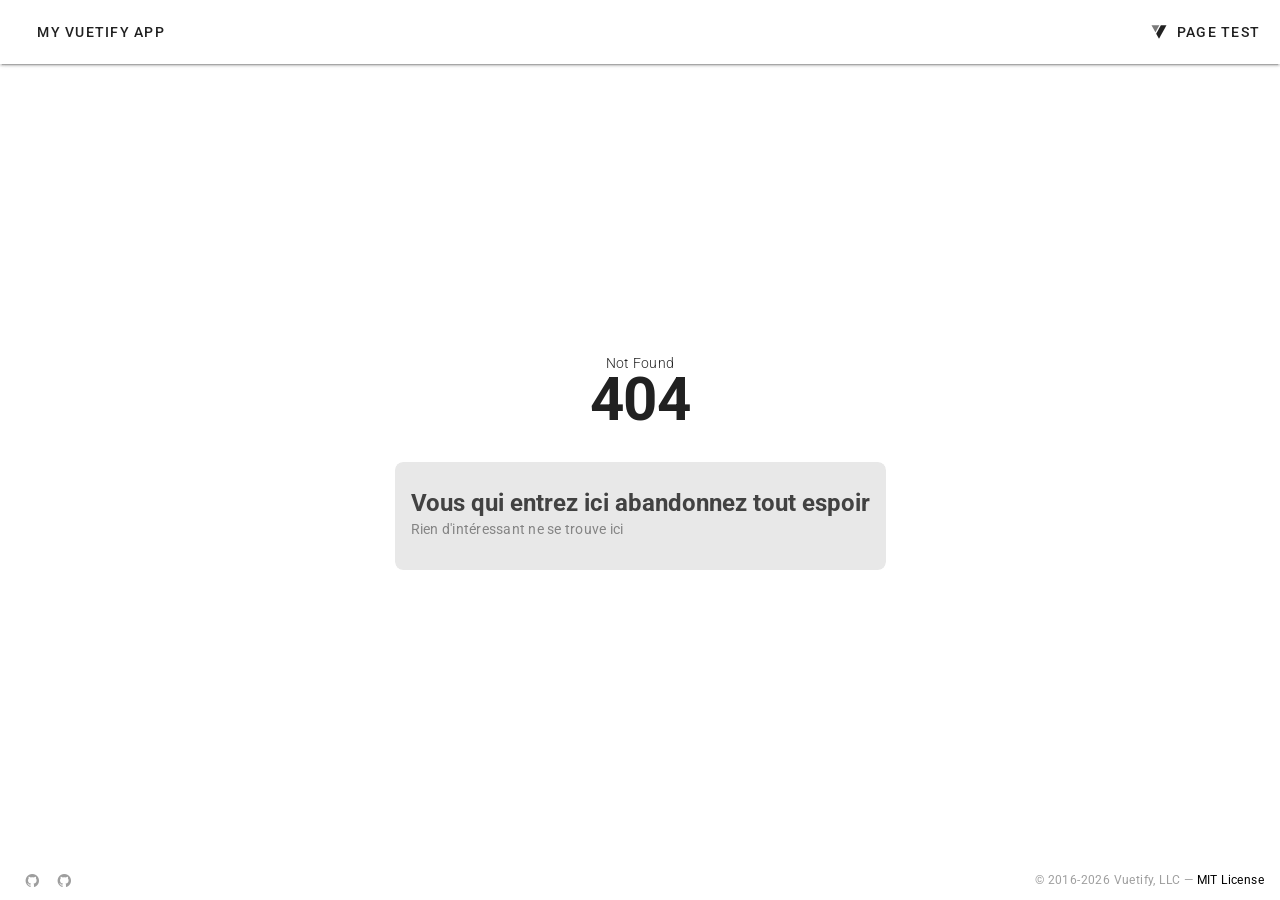
==== commit 5bb5dc19: "Nouvelles pages" ====
--- a/index.html
+++ b/index.html
@@ -5,205 +5,205 @@
     <link rel="preload" as="font" type="font/woff2" href="/assets/materialdesignicons-webfont-Dp5v-WZN.woff2" crossorigin="anonymous">
     <link rel="preload" as="font" type="font/woff" href="/assets/materialdesignicons-webfont-PXm3-2wK.woff" crossorigin="anonymous">
     <link rel="preload" as="font" type="font/ttf" href="/assets/materialdesignicons-webfont-B7mPwVP_.ttf" crossorigin="anonymous">
+    <link rel="preload" as="font" type="font/woff2" href="/assets/roboto-symbols-100-normal-B-PMwc8r.woff2" crossorigin="anonymous">
+    <link rel="preload" as="font" type="font/woff2" href="/assets/roboto-cyrillic-100-normal-DDeB9qQX.woff2" crossorigin="anonymous">
     <link rel="preload" as="font" type="font/woff2" href="/assets/roboto-cyrillic-ext-100-normal-eVx91DwW.woff2" crossorigin="anonymous">
-    <link rel="preload" as="font" type="font/woff2" href="/assets/roboto-latin-100-normal-DlpfXJCk.woff2" crossorigin="anonymous">
     <link rel="preload" as="font" type="font/woff2" href="/assets/roboto-math-100-normal-DesmuRQJ.woff2" crossorigin="anonymous">
-    <link rel="preload" as="font" type="font/woff2" href="/assets/roboto-symbols-100-normal-B-PMwc8r.woff2" crossorigin="anonymous">
+    <link rel="preload" as="font" type="font/woff2" href="/assets/roboto-vietnamese-100-normal-DCm82-f1.woff2" crossorigin="anonymous">
     <link rel="preload" as="font" type="font/woff2" href="/assets/roboto-greek-100-normal-BQXKmI1c.woff2" crossorigin="anonymous">
     <link rel="preload" as="font" type="font/woff2" href="/assets/roboto-latin-ext-100-normal-1LaByAVy.woff2" crossorigin="anonymous">
     <link rel="preload" as="font" type="font/woff2" href="/assets/roboto-cyrillic-ext-100-italic-BwNgNp6i.woff2" crossorigin="anonymous">
-    <link rel="preload" as="font" type="font/woff2" href="/assets/roboto-vietnamese-100-normal-DCm82-f1.woff2" crossorigin="anonymous">
-    <link rel="preload" as="font" type="font/woff2" href="/assets/roboto-cyrillic-100-normal-DDeB9qQX.woff2" crossorigin="anonymous">
+    <link rel="preload" as="font" type="font/woff2" href="/assets/roboto-latin-100-normal-DlpfXJCk.woff2" crossorigin="anonymous">
     <link rel="preload" as="font" type="font/woff2" href="/assets/roboto-cyrillic-100-italic-DlbPbIMY.woff2" crossorigin="anonymous">
+    <link rel="preload" as="font" type="font/woff2" href="/assets/roboto-greek-100-italic-BA5X659X.woff2" crossorigin="anonymous">
+    <link rel="preload" as="font" type="font/woff2" href="/assets/roboto-vietnamese-100-italic-BtiJ2JPA.woff2" crossorigin="anonymous">
+    <link rel="preload" as="font" type="font/woff2" href="/assets/roboto-symbols-100-italic-DTJxdrCC.woff2" crossorigin="anonymous">
     <link rel="preload" as="font" type="font/woff2" href="/assets/roboto-math-100-italic-_EjYahLi.woff2" crossorigin="anonymous">
-    <link rel="preload" as="font" type="font/woff2" href="/assets/roboto-greek-100-italic-BA5X659X.woff2" crossorigin="anonymous">
+    <link rel="preload" as="font" type="font/woff2" href="/assets/roboto-cyrillic-ext-300-normal-CUPJdUZp.woff2" crossorigin="anonymous">
     <link rel="preload" as="font" type="font/woff2" href="/assets/roboto-latin-ext-100-italic-DVDJQTC2.woff2" crossorigin="anonymous">
-    <link rel="preload" as="font" type="font/woff2" href="/assets/roboto-symbols-100-italic-DTJxdrCC.woff2" crossorigin="anonymous">
-    <link rel="preload" as="font" type="font/woff2" href="/assets/roboto-cyrillic-ext-300-normal-CUPJdUZp.woff2" crossorigin="anonymous">
-    <link rel="preload" as="font" type="font/woff2" href="/assets/roboto-vietnamese-100-italic-BtiJ2JPA.woff2" crossorigin="anonymous">
+    <link rel="preload" as="font" type="font/woff2" href="/assets/roboto-latin-100-italic-UmkpCK7L.woff2" crossorigin="anonymous">
+    <link rel="preload" as="font" type="font/woff2" href="/assets/roboto-latin-300-normal-CztWkFGs.woff2" crossorigin="anonymous">
     <link rel="preload" as="font" type="font/woff2" href="/assets/roboto-cyrillic-300-normal-BoeCr7ev.woff2" crossorigin="anonymous">
     <link rel="preload" as="font" type="font/woff2" href="/assets/roboto-greek-300-normal-Cnub06j7.woff2" crossorigin="anonymous">
-    <link rel="preload" as="font" type="font/woff2" href="/assets/roboto-latin-100-italic-UmkpCK7L.woff2" crossorigin="anonymous">
+    <link rel="preload" as="font" type="font/woff2" href="/assets/roboto-symbols-300-normal-BtHl5mYl.woff2" crossorigin="anonymous">
     <link rel="preload" as="font" type="font/woff2" href="/assets/roboto-math-300-normal-BMxwzQmU.woff2" crossorigin="anonymous">
-    <link rel="preload" as="font" type="font/woff2" href="/assets/roboto-symbols-300-normal-BtHl5mYl.woff2" crossorigin="anonymous">
     <link rel="preload" as="font" type="font/woff2" href="/assets/roboto-latin-ext-300-normal-BOz0oSmX.woff2" crossorigin="anonymous">
+    <link rel="preload" as="font" type="font/woff2" href="/assets/roboto-cyrillic-ext-300-italic-BDayftIC.woff2" crossorigin="anonymous">
+    <link rel="preload" as="font" type="font/woff2" href="/assets/roboto-greek-300-italic-BrLe5cRO.woff2" crossorigin="anonymous">
+    <link rel="preload" as="font" type="font/woff2" href="/assets/roboto-cyrillic-300-italic-BhjtUEy1.woff2" crossorigin="anonymous">
+    <link rel="preload" as="font" type="font/woff2" href="/assets/roboto-math-300-italic-hkG7WCB1.woff2" crossorigin="anonymous">
     <link rel="preload" as="font" type="font/woff2" href="/assets/roboto-vietnamese-300-normal-CNeuLW5X.woff2" crossorigin="anonymous">
-    <link rel="preload" as="font" type="font/woff2" href="/assets/roboto-cyrillic-ext-300-italic-BDayftIC.woff2" crossorigin="anonymous">
-    <link rel="preload" as="font" type="font/woff2" href="/assets/roboto-cyrillic-300-italic-BhjtUEy1.woff2" crossorigin="anonymous">
-    <link rel="preload" as="font" type="font/woff2" href="/assets/roboto-latin-300-normal-CztWkFGs.woff2" crossorigin="anonymous">
     <link rel="preload" as="font" type="font/woff2" href="/assets/roboto-symbols-300-italic-Decoa7JJ.woff2" crossorigin="anonymous">
-    <link rel="preload" as="font" type="font/woff2" href="/assets/roboto-greek-300-italic-BrLe5cRO.woff2" crossorigin="anonymous">
+    <link rel="preload" as="font" type="font/woff2" href="/assets/roboto-latin-300-italic-BBeuuFIU.woff2" crossorigin="anonymous">
+    <link rel="preload" as="font" type="font/woff2" href="/assets/roboto-vietnamese-300-italic-Cjr2DTl9.woff2" crossorigin="anonymous">
     <link rel="preload" as="font" type="font/woff2" href="/assets/roboto-latin-ext-300-italic-PQBE51_Y.woff2" crossorigin="anonymous">
-    <link rel="preload" as="font" type="font/woff2" href="/assets/roboto-math-300-italic-hkG7WCB1.woff2" crossorigin="anonymous">
+    <link rel="preload" as="font" type="font/woff2" href="/assets/roboto-cyrillic-ext-400-normal-DzMWdK87.woff2" crossorigin="anonymous">
+    <link rel="preload" as="font" type="font/woff2" href="/assets/roboto-latin-400-normal-CNwBRw8h.woff2" crossorigin="anonymous">
     <link rel="preload" as="font" type="font/woff2" href="/assets/roboto-cyrillic-400-normal-DAIM1_dR.woff2" crossorigin="anonymous">
     <link rel="preload" as="font" type="font/woff2" href="/assets/roboto-math-400-normal-B3wgz80t.woff2" crossorigin="anonymous">
+    <link rel="preload" as="font" type="font/woff2" href="/assets/roboto-vietnamese-400-normal-CDDxGrUb.woff2" crossorigin="anonymous">
     <link rel="preload" as="font" type="font/woff2" href="/assets/roboto-greek-400-normal-jFM2czAU.woff2" crossorigin="anonymous">
-    <link rel="preload" as="font" type="font/woff2" href="/assets/roboto-vietnamese-300-italic-Cjr2DTl9.woff2" crossorigin="anonymous">
-    <link rel="preload" as="font" type="font/woff2" href="/assets/roboto-cyrillic-ext-400-normal-DzMWdK87.woff2" crossorigin="anonymous">
-    <link rel="preload" as="font" type="font/woff2" href="/assets/roboto-vietnamese-400-normal-CDDxGrUb.woff2" crossorigin="anonymous">
+    <link rel="preload" as="font" type="font/woff2" href="/assets/roboto-symbols-400-normal-fF1SLJBj.woff2" crossorigin="anonymous">
     <link rel="preload" as="font" type="font/woff2" href="/assets/roboto-latin-ext-400-normal-ZYmyxeOy.woff2" crossorigin="anonymous">
-    <link rel="preload" as="font" type="font/woff2" href="/assets/roboto-latin-400-normal-CNwBRw8h.woff2" crossorigin="anonymous">
-    <link rel="preload" as="font" type="font/woff2" href="/assets/roboto-latin-300-italic-BBeuuFIU.woff2" crossorigin="anonymous">
+    <link rel="preload" as="font" type="font/woff2" href="/assets/roboto-cyrillic-400-italic-DybfvQDZ.woff2" crossorigin="anonymous">
+    <link rel="preload" as="font" type="font/woff2" href="/assets/roboto-greek-400-italic-B34zyaoR.woff2" crossorigin="anonymous">
+    <link rel="preload" as="font" type="font/woff2" href="/assets/roboto-symbols-400-italic-D5oo1_lk.woff2" crossorigin="anonymous">
+    <link rel="preload" as="font" type="font/woff2" href="/assets/roboto-math-400-italic-DYUv4wPJ.woff2" crossorigin="anonymous">
+    <link rel="preload" as="font" type="font/woff2" href="/assets/roboto-vietnamese-400-italic-CwcIpTAp.woff2" crossorigin="anonymous">
+    <link rel="preload" as="font" type="font/woff2" href="/assets/roboto-latin-ext-400-italic-CsSFmaQ2.woff2" crossorigin="anonymous">
+    <link rel="preload" as="font" type="font/woff2" href="/assets/roboto-cyrillic-500-normal-hCeO1jFL.woff2" crossorigin="anonymous">
+    <link rel="preload" as="font" type="font/woff2" href="/assets/roboto-cyrillic-ext-500-normal-B7rQpwPu.woff2" crossorigin="anonymous">
+    <link rel="preload" as="font" type="font/woff2" href="/assets/roboto-latin-400-italic-CdnZD53w.woff2" crossorigin="anonymous">
+    <link rel="preload" as="font" type="font/woff2" href="/assets/roboto-math-500-normal-CFNaIMFC.woff2" crossorigin="anonymous">
+    <link rel="preload" as="font" type="font/woff2" href="/assets/roboto-latin-500-normal-CkrA1NAy.woff2" crossorigin="anonymous">
     <link rel="preload" as="font" type="font/woff2" href="/assets/roboto-cyrillic-ext-400-italic-Cx5WlvFD.woff2" crossorigin="anonymous">
-    <link rel="preload" as="font" type="font/woff2" href="/assets/roboto-greek-400-italic-B34zyaoR.woff2" crossorigin="anonymous">
-    <link rel="preload" as="font" type="font/woff2" href="/assets/roboto-cyrillic-400-italic-DybfvQDZ.woff2" crossorigin="anonymous">
-    <link rel="preload" as="font" type="font/woff2" href="/assets/roboto-latin-400-italic-CdnZD53w.woff2" crossorigin="anonymous">
-    <link rel="preload" as="font" type="font/woff2" href="/assets/roboto-math-400-italic-DYUv4wPJ.woff2" crossorigin="anonymous">
-    <link rel="preload" as="font" type="font/woff2" href="/assets/roboto-symbols-400-italic-D5oo1_lk.woff2" crossorigin="anonymous">
-    <link rel="preload" as="font" type="font/woff2" href="/assets/roboto-vietnamese-400-italic-CwcIpTAp.woff2" crossorigin="anonymous">
-    <link rel="preload" as="font" type="font/woff2" href="/assets/roboto-cyrillic-ext-500-normal-B7rQpwPu.woff2" crossorigin="anonymous">
-    <link rel="preload" as="font" type="font/woff2" href="/assets/roboto-latin-ext-400-italic-CsSFmaQ2.woff2" crossorigin="anonymous">
+    <link rel="preload" as="font" type="font/woff2" href="/assets/roboto-vietnamese-500-normal-HYpufUYk.woff2" crossorigin="anonymous">
+    <link rel="preload" as="font" type="font/woff2" href="/assets/roboto-symbols-500-normal-BXFTxrNR.woff2" crossorigin="anonymous">
+    <link rel="preload" as="font" type="font/woff2" href="/assets/roboto-greek-500-normal-BJMS0heP.woff2" crossorigin="anonymous">
     <link rel="preload" as="font" type="font/woff2" href="/assets/roboto-latin-ext-500-normal-C_ARlJGk.woff2" crossorigin="anonymous">
-    <link rel="preload" as="font" type="font/woff2" href="/assets/roboto-greek-500-normal-BJMS0heP.woff2" crossorigin="anonymous">
-    <link rel="preload" as="font" type="font/woff2" href="/assets/roboto-math-500-normal-CFNaIMFC.woff2" crossorigin="anonymous">
-    <link rel="preload" as="font" type="font/woff2" href="/assets/roboto-vietnamese-500-normal-HYpufUYk.woff2" crossorigin="anonymous">
-    <link rel="preload" as="font" type="font/woff2" href="/assets/roboto-cyrillic-500-normal-hCeO1jFL.woff2" crossorigin="anonymous">
+    <link rel="preload" as="font" type="font/woff2" href="/assets/roboto-cyrillic-ext-500-italic-C5PK0hBL.woff2" crossorigin="anonymous">
     <link rel="preload" as="font" type="font/woff2" href="/assets/roboto-cyrillic-500-italic-50KKclkj.woff2" crossorigin="anonymous">
-    <link rel="preload" as="font" type="font/woff2" href="/assets/roboto-cyrillic-ext-500-italic-C5PK0hBL.woff2" crossorigin="anonymous">
-    <link rel="preload" as="font" type="font/woff2" href="/assets/roboto-latin-500-normal-CkrA1NAy.woff2" crossorigin="anonymous">
-    <link rel="preload" as="font" type="font/woff2" href="/assets/roboto-symbols-400-normal-fF1SLJBj.woff2" crossorigin="anonymous">
-    <link rel="preload" as="font" type="font/woff2" href="/assets/roboto-symbols-500-normal-BXFTxrNR.woff2" crossorigin="anonymous">
-    <link rel="preload" as="font" type="font/woff2" href="/assets/roboto-greek-500-italic-CqwlXMhV.woff2" crossorigin="anonymous">
+    <link rel="preload" as="font" type="font/woff2" href="/assets/roboto-math-500-italic-BvGZdN4I.woff2" crossorigin="anonymous">
     <link rel="preload" as="font" type="font/woff2" href="/assets/roboto-symbols-500-italic-PPSXoPA-.woff2" crossorigin="anonymous">
-    <link rel="preload" as="font" type="font/woff2" href="/assets/roboto-math-500-italic-BvGZdN4I.woff2" crossorigin="anonymous">
     <link rel="preload" as="font" type="font/woff2" href="/assets/roboto-vietnamese-500-italic-D10Z6vdt.woff2" crossorigin="anonymous">
     <link rel="preload" as="font" type="font/woff2" href="/assets/roboto-latin-ext-500-italic-COCmbgXF.woff2" crossorigin="anonymous">
+    <link rel="preload" as="font" type="font/woff2" href="/assets/roboto-latin-500-italic-CXbgGduZ.woff2" crossorigin="anonymous">
+    <link rel="preload" as="font" type="font/woff2" href="/assets/roboto-cyrillic-700-normal-BiSG5NnW.woff2" crossorigin="anonymous">
+    <link rel="preload" as="font" type="font/woff2" href="/assets/roboto-greek-500-italic-CqwlXMhV.woff2" crossorigin="anonymous">
+    <link rel="preload" as="font" type="font/woff2" href="/assets/roboto-latin-700-normal-CXeAXeti.woff2" crossorigin="anonymous">
     <link rel="preload" as="font" type="font/woff2" href="/assets/roboto-greek-700-normal-BcGn9doz.woff2" crossorigin="anonymous">
     <link rel="preload" as="font" type="font/woff2" href="/assets/roboto-cyrillic-ext-700-normal-UFn0vR9r.woff2" crossorigin="anonymous">
-    <link rel="preload" as="font" type="font/woff2" href="/assets/roboto-latin-500-italic-CXbgGduZ.woff2" crossorigin="anonymous">
-    <link rel="preload" as="font" type="font/woff2" href="/assets/roboto-cyrillic-700-normal-BiSG5NnW.woff2" crossorigin="anonymous">
-    <link rel="preload" as="font" type="font/woff2" href="/assets/roboto-latin-700-normal-CXeAXeti.woff2" crossorigin="anonymous">
     <link rel="preload" as="font" type="font/woff2" href="/assets/roboto-math-700-normal-VUAI6Bz2.woff2" crossorigin="anonymous">
     <link rel="preload" as="font" type="font/woff2" href="/assets/roboto-symbols-700-normal-rJi6RjIy.woff2" crossorigin="anonymous">
     <link rel="preload" as="font" type="font/woff2" href="/assets/roboto-latin-ext-700-normal-70GS1MYH.woff2" crossorigin="anonymous">
+    <link rel="preload" as="font" type="font/woff2" href="/assets/roboto-cyrillic-ext-700-italic-7D61aufB.woff2" crossorigin="anonymous">
     <link rel="preload" as="font" type="font/woff2" href="/assets/roboto-vietnamese-700-normal-iKxYNAzq.woff2" crossorigin="anonymous">
-    <link rel="preload" as="font" type="font/woff2" href="/assets/roboto-math-700-italic-BgjUvcKJ.woff2" crossorigin="anonymous">
+    <link rel="preload" as="font" type="font/woff2" href="/assets/roboto-greek-700-italic-BAtvbWwG.woff2" crossorigin="anonymous">
     <link rel="preload" as="font" type="font/woff2" href="/assets/roboto-cyrillic-700-italic-D7I_QqQO.woff2" crossorigin="anonymous">
     <link rel="preload" as="font" type="font/woff2" href="/assets/roboto-symbols-700-italic-B6Sa2Pt8.woff2" crossorigin="anonymous">
+    <link rel="preload" as="font" type="font/woff2" href="/assets/roboto-latin-ext-700-italic-D_vjvHba.woff2" crossorigin="anonymous">
+    <link rel="preload" as="font" type="font/woff2" href="/assets/roboto-vietnamese-700-italic-CZZY_W96.woff2" crossorigin="anonymous">
     <link rel="preload" as="font" type="font/woff2" href="/assets/roboto-latin-700-italic-C2tFXWtQ.woff2" crossorigin="anonymous">
-    <link rel="preload" as="font" type="font/woff2" href="/assets/roboto-greek-700-italic-BAtvbWwG.woff2" crossorigin="anonymous">
-    <link rel="preload" as="font" type="font/woff2" href="/assets/roboto-vietnamese-700-italic-CZZY_W96.woff2" crossorigin="anonymous">
-    <link rel="preload" as="font" type="font/woff2" href="/assets/roboto-cyrillic-ext-700-italic-7D61aufB.woff2" crossorigin="anonymous">
-    <link rel="preload" as="font" type="font/woff2" href="/assets/roboto-latin-ext-700-italic-D_vjvHba.woff2" crossorigin="anonymous">
+    <link rel="preload" as="font" type="font/woff2" href="/assets/roboto-math-700-italic-BgjUvcKJ.woff2" crossorigin="anonymous">
     <link rel="preload" as="font" type="font/woff2" href="/assets/roboto-cyrillic-ext-900-normal-Bfn4Lcxa.woff2" crossorigin="anonymous">
     <link rel="preload" as="font" type="font/woff2" href="/assets/roboto-cyrillic-900-normal-D4rFC7QP.woff2" crossorigin="anonymous">
+    <link rel="preload" as="font" type="font/woff2" href="/assets/roboto-greek-900-normal-BCuSXpbA.woff2" crossorigin="anonymous">
+    <link rel="preload" as="font" type="font/woff2" href="/assets/roboto-symbols-900-normal-CRdpsJ80.woff2" crossorigin="anonymous">
+    <link rel="preload" as="font" type="font/woff2" href="/assets/roboto-vietnamese-900-normal-D60pXI5H.woff2" crossorigin="anonymous">
     <link rel="preload" as="font" type="font/woff2" href="/assets/roboto-math-900-normal-DVW2yWT0.woff2" crossorigin="anonymous">
-    <link rel="preload" as="font" type="font/woff2" href="/assets/roboto-symbols-900-normal-CRdpsJ80.woff2" crossorigin="anonymous">
-    <link rel="preload" as="font" type="font/woff2" href="/assets/roboto-greek-900-normal-BCuSXpbA.woff2" crossorigin="anonymous">
-    <link rel="preload" as="font" type="font/woff2" href="/assets/roboto-vietnamese-900-normal-D60pXI5H.woff2" crossorigin="anonymous">
-    <link rel="preload" as="font" type="font/woff2" href="/assets/roboto-latin-ext-900-normal-BxNYdyfz.woff2" crossorigin="anonymous">
     <link rel="preload" as="font" type="font/woff2" href="/assets/roboto-latin-900-normal-93zEKV3C.woff2" crossorigin="anonymous">
     <link rel="preload" as="font" type="font/woff2" href="/assets/roboto-cyrillic-900-italic-Bk0kO4dp.woff2" crossorigin="anonymous">
     <link rel="preload" as="font" type="font/woff2" href="/assets/roboto-cyrillic-ext-900-italic-jbY8C0RQ.woff2" crossorigin="anonymous">
+    <link rel="preload" as="font" type="font/woff2" href="/assets/roboto-latin-ext-900-normal-BxNYdyfz.woff2" crossorigin="anonymous">
     <link rel="preload" as="font" type="font/woff2" href="/assets/roboto-greek-900-italic-BEtBOMSg.woff2" crossorigin="anonymous">
-    <link rel="preload" as="font" type="font/woff2" href="/assets/roboto-math-900-italic-DAJdubQV.woff2" crossorigin="anonymous">
+    <link rel="preload" as="font" type="font/woff2" href="/assets/roboto-symbols-900-italic-Mo1b0y_W.woff2" crossorigin="anonymous">
     <link rel="preload" as="font" type="font/woff2" href="/assets/roboto-latin-ext-900-italic-CSWCVjBl.woff2" crossorigin="anonymous">
-    <link rel="preload" as="font" type="font/woff2" href="/assets/roboto-symbols-900-italic-Mo1b0y_W.woff2" crossorigin="anonymous">
     <link rel="preload" as="font" type="font/woff2" href="/assets/roboto-vietnamese-900-italic-Bgqc_BA8.woff2" crossorigin="anonymous">
     <link rel="preload" as="font" type="font/woff2" href="/assets/roboto-latin-900-italic-45TalvtQ.woff2" crossorigin="anonymous">
+    <link rel="preload" as="font" type="font/woff2" href="/assets/roboto-math-900-italic-DAJdubQV.woff2" crossorigin="anonymous">
+    <link rel="preload" as="font" type="font/woff" href="/assets/roboto-cyrillic-100-normal-BugLp6Ss.woff" crossorigin="anonymous">
+    <link rel="preload" as="font" type="font/woff" href="/assets/roboto-symbols-100-normal-DWeMaoIY.woff" crossorigin="anonymous">
+    <link rel="preload" as="font" type="font/woff" href="/assets/roboto-math-100-normal-Dt2kQgXZ.woff" crossorigin="anonymous">
     <link rel="preload" as="font" type="font/woff" href="/assets/roboto-cyrillic-ext-100-normal-BYYVzI3C.woff" crossorigin="anonymous">
+    <link rel="preload" as="font" type="font/woff" href="/assets/roboto-vietnamese-100-normal-CZkTm67L.woff" crossorigin="anonymous">
+    <link rel="preload" as="font" type="font/woff" href="/assets/roboto-greek-100-normal-CiRHeoKM.woff" crossorigin="anonymous">
+    <link rel="preload" as="font" type="font/woff" href="/assets/roboto-cyrillic-ext-100-italic-BapsHlaH.woff" crossorigin="anonymous">
+    <link rel="preload" as="font" type="font/woff" href="/assets/roboto-latin-ext-100-normal-DLDB2RRU.woff" crossorigin="anonymous">
     <link rel="preload" as="font" type="font/woff" href="/assets/roboto-latin-100-normal-yik7JM_q.woff" crossorigin="anonymous">
-    <link rel="preload" as="font" type="font/woff" href="/assets/roboto-math-100-normal-Dt2kQgXZ.woff" crossorigin="anonymous">
-    <link rel="preload" as="font" type="font/woff" href="/assets/roboto-cyrillic-ext-100-italic-BapsHlaH.woff" crossorigin="anonymous">
-    <link rel="preload" as="font" type="font/woff" href="/assets/roboto-greek-100-normal-CiRHeoKM.woff" crossorigin="anonymous">
-    <link rel="preload" as="font" type="font/woff" href="/assets/roboto-symbols-100-normal-DWeMaoIY.woff" crossorigin="anonymous">
-    <link rel="preload" as="font" type="font/woff" href="/assets/roboto-latin-ext-100-normal-DLDB2RRU.woff" crossorigin="anonymous">
-    <link rel="preload" as="font" type="font/woff" href="/assets/roboto-vietnamese-100-normal-CZkTm67L.woff" crossorigin="anonymous">
-    <link rel="preload" as="font" type="font/woff" href="/assets/roboto-cyrillic-100-normal-BugLp6Ss.woff" crossorigin="anonymous">
+    <link rel="preload" as="font" type="font/woff" href="/assets/roboto-cyrillic-100-italic-DTCVS85U.woff" crossorigin="anonymous">
     <link rel="preload" as="font" type="font/woff" href="/assets/roboto-math-100-italic-jdFNWNly.woff" crossorigin="anonymous">
-    <link rel="preload" as="font" type="font/woff" href="/assets/roboto-cyrillic-100-italic-DTCVS85U.woff" crossorigin="anonymous">
+    <link rel="preload" as="font" type="font/woff" href="/assets/roboto-greek-100-italic-D6TIgFne.woff" crossorigin="anonymous">
+    <link rel="preload" as="font" type="font/woff" href="/assets/roboto-vietnamese-100-italic-Dvb7TOLR.woff" crossorigin="anonymous">
+    <link rel="preload" as="font" type="font/woff" href="/assets/roboto-symbols-100-italic-D2t8ABFX.woff" crossorigin="anonymous">
+    <link rel="preload" as="font" type="font/woff" href="/assets/roboto-cyrillic-ext-300-normal-D2-2MTar.woff" crossorigin="anonymous">
     <link rel="preload" as="font" type="font/woff" href="/assets/roboto-latin-ext-100-italic-CL64Iygi.woff" crossorigin="anonymous">
-    <link rel="preload" as="font" type="font/woff" href="/assets/roboto-vietnamese-100-italic-Dvb7TOLR.woff" crossorigin="anonymous">
-    <link rel="preload" as="font" type="font/woff" href="/assets/roboto-cyrillic-ext-300-normal-D2-2MTar.woff" crossorigin="anonymous">
-    <link rel="preload" as="font" type="font/woff" href="/assets/roboto-greek-100-italic-D6TIgFne.woff" crossorigin="anonymous">
-    <link rel="preload" as="font" type="font/woff" href="/assets/roboto-latin-100-italic-B0eYGNxg.woff" crossorigin="anonymous">
-    <link rel="preload" as="font" type="font/woff" href="/assets/roboto-symbols-100-italic-D2t8ABFX.woff" crossorigin="anonymous">
-    <link rel="preload" as="font" type="font/woff" href="/assets/roboto-math-300-normal-9fozW1Ii.woff" crossorigin="anonymous">
-    <link rel="preload" as="font" type="font/woff" href="/assets/roboto-greek-300-normal-BMtCIBFp.woff" crossorigin="anonymous">
-    <link rel="preload" as="font" type="font/woff" href="/assets/roboto-cyrillic-300-italic-BCvgVhnV.woff" crossorigin="anonymous">
-    <link rel="preload" as="font" type="font/woff" href="/assets/roboto-vietnamese-300-normal-CBwYb71Q.woff" crossorigin="anonymous">
-    <link rel="preload" as="font" type="font/woff" href="/assets/roboto-latin-ext-300-normal-9Myisv2Z.woff" crossorigin="anonymous">
     <link rel="preload" as="font" type="font/woff" href="/assets/roboto-latin-300-normal--FIRE8Jd.woff" crossorigin="anonymous">
     <link rel="preload" as="font" type="font/woff" href="/assets/roboto-cyrillic-300-normal-Cb01H779.woff" crossorigin="anonymous">
+    <link rel="preload" as="font" type="font/woff" href="/assets/roboto-latin-100-italic-B0eYGNxg.woff" crossorigin="anonymous">
+    <link rel="preload" as="font" type="font/woff" href="/assets/roboto-greek-300-normal-BMtCIBFp.woff" crossorigin="anonymous">
+    <link rel="preload" as="font" type="font/woff" href="/assets/roboto-symbols-300-normal-zmF1mPr_.woff" crossorigin="anonymous">
+    <link rel="preload" as="font" type="font/woff" href="/assets/roboto-latin-ext-300-normal-9Myisv2Z.woff" crossorigin="anonymous">
+    <link rel="preload" as="font" type="font/woff" href="/assets/roboto-cyrillic-ext-300-italic-YABmwecQ.woff" crossorigin="anonymous">
+    <link rel="preload" as="font" type="font/woff" href="/assets/roboto-cyrillic-300-italic-BCvgVhnV.woff" crossorigin="anonymous">
+    <link rel="preload" as="font" type="font/woff" href="/assets/roboto-math-300-normal-9fozW1Ii.woff" crossorigin="anonymous">
+    <link rel="preload" as="font" type="font/woff" href="/assets/roboto-vietnamese-300-normal-CBwYb71Q.woff" crossorigin="anonymous">
     <link rel="preload" as="font" type="font/woff" href="/assets/roboto-greek-300-italic-B9SF4Zu4.woff" crossorigin="anonymous">
+    <link rel="preload" as="font" type="font/woff" href="/assets/roboto-math-300-italic-ECLaH4K2.woff" crossorigin="anonymous">
+    <link rel="preload" as="font" type="font/woff" href="/assets/roboto-latin-ext-300-italic-4rsgw662.woff" crossorigin="anonymous">
+    <link rel="preload" as="font" type="font/woff" href="/assets/roboto-vietnamese-300-italic-D9zNbDnZ.woff" crossorigin="anonymous">
     <link rel="preload" as="font" type="font/woff" href="/assets/roboto-symbols-300-italic-CNa0ScbZ.woff" crossorigin="anonymous">
-    <link rel="preload" as="font" type="font/woff" href="/assets/roboto-symbols-300-normal-zmF1mPr_.woff" crossorigin="anonymous">
-    <link rel="preload" as="font" type="font/woff" href="/assets/roboto-cyrillic-ext-300-italic-YABmwecQ.woff" crossorigin="anonymous">
-    <link rel="preload" as="font" type="font/woff" href="/assets/roboto-latin-ext-300-italic-4rsgw662.woff" crossorigin="anonymous">
+    <link rel="preload" as="font" type="font/woff" href="/assets/roboto-latin-300-italic-CJdRNpOg.woff" crossorigin="anonymous">
+    <link rel="preload" as="font" type="font/woff" href="/assets/roboto-cyrillic-ext-400-normal-5IDvadIC.woff" crossorigin="anonymous">
+    <link rel="preload" as="font" type="font/woff" href="/assets/roboto-cyrillic-400-normal-C5q4FMUG.woff" crossorigin="anonymous">
+    <link rel="preload" as="font" type="font/woff" href="/assets/roboto-latin-400-normal-BX2H0A0_.woff" crossorigin="anonymous">
+    <link rel="preload" as="font" type="font/woff" href="/assets/roboto-vietnamese-400-normal-BYP5tVVv.woff" crossorigin="anonymous">
     <link rel="preload" as="font" type="font/woff" href="/assets/roboto-math-400-normal-BRMeFL5Z.woff" crossorigin="anonymous">
-    <link rel="preload" as="font" type="font/woff" href="/assets/roboto-math-300-italic-ECLaH4K2.woff" crossorigin="anonymous">
-    <link rel="preload" as="font" type="font/woff" href="/assets/roboto-cyrillic-400-normal-C5q4FMUG.woff" crossorigin="anonymous">
     <link rel="preload" as="font" type="font/woff" href="/assets/roboto-greek-400-normal-DwVopRQH.woff" crossorigin="anonymous">
-    <link rel="preload" as="font" type="font/woff" href="/assets/roboto-vietnamese-300-italic-D9zNbDnZ.woff" crossorigin="anonymous">
     <link rel="preload" as="font" type="font/woff" href="/assets/roboto-latin-ext-400-normal-BG57dRWO.woff" crossorigin="anonymous">
-    <link rel="preload" as="font" type="font/woff" href="/assets/roboto-vietnamese-400-normal-BYP5tVVv.woff" crossorigin="anonymous">
-    <link rel="preload" as="font" type="font/woff" href="/assets/roboto-cyrillic-ext-400-normal-5IDvadIC.woff" crossorigin="anonymous">
-    <link rel="preload" as="font" type="font/woff" href="/assets/roboto-latin-400-normal-BX2H0A0_.woff" crossorigin="anonymous">
-    <link rel="preload" as="font" type="font/woff" href="/assets/roboto-latin-300-italic-CJdRNpOg.woff" crossorigin="anonymous">
+    <link rel="preload" as="font" type="font/woff" href="/assets/roboto-symbols-400-normal-B2LMqLB2.woff" crossorigin="anonymous">
+    <link rel="preload" as="font" type="font/woff" href="/assets/roboto-cyrillic-400-italic-m7NTvcpe.woff" crossorigin="anonymous">
+    <link rel="preload" as="font" type="font/woff" href="/assets/roboto-math-400-italic-CSG9B-dQ.woff" crossorigin="anonymous">
     <link rel="preload" as="font" type="font/woff" href="/assets/roboto-greek-400-italic-BOU3vjAb.woff" crossorigin="anonymous">
-    <link rel="preload" as="font" type="font/woff" href="/assets/roboto-math-400-italic-CSG9B-dQ.woff" crossorigin="anonymous">
-    <link rel="preload" as="font" type="font/woff" href="/assets/roboto-latin-400-italic-KYLIW3d7.woff" crossorigin="anonymous">
-    <link rel="preload" as="font" type="font/woff" href="/assets/roboto-cyrillic-ext-400-italic-kn7ulWJ2.woff" crossorigin="anonymous">
+    <link rel="preload" as="font" type="font/woff" href="/assets/roboto-latin-ext-400-italic-CSjfLzBJ.woff" crossorigin="anonymous">
+    <link rel="preload" as="font" type="font/woff" href="/assets/roboto-vietnamese-400-italic-BVgcGto5.woff" crossorigin="anonymous">
     <link rel="preload" as="font" type="font/woff" href="/assets/roboto-symbols-400-italic-BGnoHqbn.woff" crossorigin="anonymous">
-    <link rel="preload" as="font" type="font/woff" href="/assets/roboto-cyrillic-400-italic-m7NTvcpe.woff" crossorigin="anonymous">
-    <link rel="preload" as="font" type="font/woff" href="/assets/roboto-vietnamese-400-italic-BVgcGto5.woff" crossorigin="anonymous">
-    <link rel="preload" as="font" type="font/woff" href="/assets/roboto-latin-ext-400-italic-CSjfLzBJ.woff" crossorigin="anonymous">
-    <link rel="preload" as="font" type="font/woff" href="/assets/roboto-greek-500-normal-B0wzjI_J.woff" crossorigin="anonymous">
-    <link rel="preload" as="font" type="font/woff" href="/assets/roboto-latin-ext-500-normal-EUd9mLnZ.woff" crossorigin="anonymous">
     <link rel="preload" as="font" type="font/woff" href="/assets/roboto-math-500-normal-nGmytUgK.woff" crossorigin="anonymous">
     <link rel="preload" as="font" type="font/woff" href="/assets/roboto-cyrillic-500-normal-DhPqGoNQ.woff" crossorigin="anonymous">
+    <link rel="preload" as="font" type="font/woff" href="/assets/roboto-latin-400-italic-KYLIW3d7.woff" crossorigin="anonymous">
+    <link rel="preload" as="font" type="font/woff" href="/assets/roboto-cyrillic-ext-500-normal-aAFKCR76.woff" crossorigin="anonymous">
+    <link rel="preload" as="font" type="font/woff" href="/assets/roboto-latin-500-normal-CoDN7ZW2.woff" crossorigin="anonymous">
     <link rel="preload" as="font" type="font/woff" href="/assets/roboto-vietnamese-500-normal-CUzdRVXb.woff" crossorigin="anonymous">
-    <link rel="preload" as="font" type="font/woff" href="/assets/roboto-latin-500-normal-CoDN7ZW2.woff" crossorigin="anonymous">
+    <link rel="preload" as="font" type="font/woff" href="/assets/roboto-cyrillic-ext-400-italic-kn7ulWJ2.woff" crossorigin="anonymous">
+    <link rel="preload" as="font" type="font/woff" href="/assets/roboto-greek-500-normal-B0wzjI_J.woff" crossorigin="anonymous">
+    <link rel="preload" as="font" type="font/woff" href="/assets/roboto-symbols-500-normal-B3xPS0M7.woff" crossorigin="anonymous">
+    <link rel="preload" as="font" type="font/woff" href="/assets/roboto-latin-ext-500-normal-EUd9mLnZ.woff" crossorigin="anonymous">
+    <link rel="preload" as="font" type="font/woff" href="/assets/roboto-cyrillic-ext-500-italic-DD18EDCO.woff" crossorigin="anonymous">
     <link rel="preload" as="font" type="font/woff" href="/assets/roboto-cyrillic-500-italic-Cq00dppJ.woff" crossorigin="anonymous">
-    <link rel="preload" as="font" type="font/woff" href="/assets/roboto-symbols-400-normal-B2LMqLB2.woff" crossorigin="anonymous">
-    <link rel="preload" as="font" type="font/woff" href="/assets/roboto-symbols-500-normal-B3xPS0M7.woff" crossorigin="anonymous">
-    <link rel="preload" as="font" type="font/woff" href="/assets/roboto-greek-500-italic-N_pCZQ5H.woff" crossorigin="anonymous">
-    <link rel="preload" as="font" type="font/woff" href="/assets/roboto-cyrillic-ext-500-italic-DD18EDCO.woff" crossorigin="anonymous">
+    <link rel="preload" as="font" type="font/woff" href="/assets/roboto-math-500-italic-BPY3J8n6.woff" crossorigin="anonymous">
     <link rel="preload" as="font" type="font/woff" href="/assets/roboto-symbols-500-italic-D_i8Pzih.woff" crossorigin="anonymous">
     <link rel="preload" as="font" type="font/woff" href="/assets/roboto-vietnamese-500-italic-C94sVCUD.woff" crossorigin="anonymous">
-    <link rel="preload" as="font" type="font/woff" href="/assets/roboto-math-500-italic-BPY3J8n6.woff" crossorigin="anonymous">
+    <link rel="preload" as="font" type="font/woff" href="/assets/roboto-latin-500-italic-wp8o3pHv.woff" crossorigin="anonymous">
+    <link rel="preload" as="font" type="font/woff" href="/assets/roboto-cyrillic-700-normal-bDW9bgt5.woff" crossorigin="anonymous">
+    <link rel="preload" as="font" type="font/woff" href="/assets/roboto-latin-ext-500-italic-DU7Rz3yF.woff" crossorigin="anonymous">
     <link rel="preload" as="font" type="font/woff" href="/assets/roboto-greek-700-normal-Bi9oTykh.woff" crossorigin="anonymous">
-    <link rel="preload" as="font" type="font/woff" href="/assets/roboto-latin-700-normal-DxC3k-1u.woff" crossorigin="anonymous">
-    <link rel="preload" as="font" type="font/woff" href="/assets/roboto-latin-500-italic-wp8o3pHv.woff" crossorigin="anonymous">
-    <link rel="preload" as="font" type="font/woff" href="/assets/roboto-cyrillic-ext-500-normal-aAFKCR76.woff" crossorigin="anonymous">
-    <link rel="preload" as="font" type="font/woff" href="/assets/roboto-latin-ext-500-italic-DU7Rz3yF.woff" crossorigin="anonymous">
+    <link rel="preload" as="font" type="font/woff" href="/assets/roboto-greek-500-italic-N_pCZQ5H.woff" crossorigin="anonymous">
     <link rel="preload" as="font" type="font/woff" href="/assets/roboto-cyrillic-ext-700-normal-Ct5_lukf.woff" crossorigin="anonymous">
     <link rel="preload" as="font" type="font/woff" href="/assets/roboto-math-700-normal-De_Mfcv-.woff" crossorigin="anonymous">
     <link rel="preload" as="font" type="font/woff" href="/assets/roboto-latin-ext-700-normal-B3Q5yJJO.woff" crossorigin="anonymous">
-    <link rel="preload" as="font" type="font/woff" href="/assets/roboto-cyrillic-700-normal-bDW9bgt5.woff" crossorigin="anonymous">
     <link rel="preload" as="font" type="font/woff" href="/assets/roboto-symbols-700-normal-BT-mnhPp.woff" crossorigin="anonymous">
+    <link rel="preload" as="font" type="font/woff" href="/assets/roboto-cyrillic-ext-700-italic-_NbVD1Ne.woff" crossorigin="anonymous">
+    <link rel="preload" as="font" type="font/woff" href="/assets/roboto-latin-700-normal-DxC3k-1u.woff" crossorigin="anonymous">
+    <link rel="preload" as="font" type="font/woff" href="/assets/roboto-vietnamese-700-normal-BhieYfot.woff" crossorigin="anonymous">
+    <link rel="preload" as="font" type="font/woff" href="/assets/roboto-greek-700-italic-B4QbJdeY.woff" crossorigin="anonymous">
+    <link rel="preload" as="font" type="font/woff" href="/assets/roboto-cyrillic-700-italic-Do5JkV3f.woff" crossorigin="anonymous">
+    <link rel="preload" as="font" type="font/woff" href="/assets/roboto-latin-ext-700-italic-jtXCN3y3.woff" crossorigin="anonymous">
+    <link rel="preload" as="font" type="font/woff" href="/assets/roboto-vietnamese-700-italic-CRHxK2xl.woff" crossorigin="anonymous">
+    <link rel="preload" as="font" type="font/woff" href="/assets/roboto-symbols-700-italic-DwsBwWxT.woff" crossorigin="anonymous">
+    <link rel="preload" as="font" type="font/woff" href="/assets/roboto-latin-700-italic-B1oL9RGf.woff" crossorigin="anonymous">
     <link rel="preload" as="font" type="font/woff" href="/assets/roboto-math-700-italic-BAlkXhR2.woff" crossorigin="anonymous">
-    <link rel="preload" as="font" type="font/woff" href="/assets/roboto-cyrillic-700-italic-Do5JkV3f.woff" crossorigin="anonymous">
-    <link rel="preload" as="font" type="font/woff" href="/assets/roboto-symbols-700-italic-DwsBwWxT.woff" crossorigin="anonymous">
-    <link rel="preload" as="font" type="font/woff" href="/assets/roboto-greek-700-italic-B4QbJdeY.woff" crossorigin="anonymous">
-    <link rel="preload" as="font" type="font/woff" href="/assets/roboto-vietnamese-700-normal-BhieYfot.woff" crossorigin="anonymous">
-    <link rel="preload" as="font" type="font/woff" href="/assets/roboto-latin-700-italic-B1oL9RGf.woff" crossorigin="anonymous">
-    <link rel="preload" as="font" type="font/woff" href="/assets/roboto-vietnamese-700-italic-CRHxK2xl.woff" crossorigin="anonymous">
-    <link rel="preload" as="font" type="font/woff" href="/assets/roboto-latin-ext-700-italic-jtXCN3y3.woff" crossorigin="anonymous">
     <link rel="preload" as="font" type="font/woff" href="/assets/roboto-cyrillic-ext-900-normal-ntW-VpC0.woff" crossorigin="anonymous">
     <link rel="preload" as="font" type="font/woff" href="/assets/roboto-cyrillic-900-normal-M6LHKKZi.woff" crossorigin="anonymous">
-    <link rel="preload" as="font" type="font/woff" href="/assets/roboto-cyrillic-ext-700-italic-_NbVD1Ne.woff" crossorigin="anonymous">
-    <link rel="preload" as="font" type="font/woff" href="/assets/roboto-math-900-normal-Bse64gO2.woff" crossorigin="anonymous">
+    <link rel="preload" as="font" type="font/woff" href="/assets/roboto-greek-900-normal-Awt4eUGS.woff" crossorigin="anonymous">
     <link rel="preload" as="font" type="font/woff" href="/assets/roboto-symbols-900-normal-CVY_2yS0.woff" crossorigin="anonymous">
     <link rel="preload" as="font" type="font/woff" href="/assets/roboto-vietnamese-900-normal-JmgrehrB.woff" crossorigin="anonymous">
-    <link rel="preload" as="font" type="font/woff" href="/assets/roboto-latin-ext-900-normal-miBG-_G3.woff" crossorigin="anonymous">
-    <link rel="preload" as="font" type="font/woff" href="/assets/roboto-greek-900-normal-Awt4eUGS.woff" crossorigin="anonymous">
-    <link rel="preload" as="font" type="font/woff" href="/assets/roboto-greek-900-italic-BcDUfVZm.woff" crossorigin="anonymous">
-    <link rel="preload" as="font" type="font/woff" href="/assets/roboto-math-900-italic-DVZolrSc.woff" crossorigin="anonymous">
+    <link rel="preload" as="font" type="font/woff" href="/assets/roboto-math-900-normal-Bse64gO2.woff" crossorigin="anonymous">
     <link rel="preload" as="font" type="font/woff" href="/assets/roboto-cyrillic-900-italic-CN_ZfVBA.woff" crossorigin="anonymous">
     <link rel="preload" as="font" type="font/woff" href="/assets/roboto-latin-900-normal-yeV1tgUt.woff" crossorigin="anonymous">
+    <link rel="preload" as="font" type="font/woff" href="/assets/roboto-cyrillic-ext-900-italic-C0yG7RJk.woff" crossorigin="anonymous">
+    <link rel="preload" as="font" type="font/woff" href="/assets/roboto-latin-ext-900-normal-miBG-_G3.woff" crossorigin="anonymous">
+    <link rel="preload" as="font" type="font/woff" href="/assets/roboto-greek-900-italic-BcDUfVZm.woff" crossorigin="anonymous">
+    <link rel="preload" as="font" type="font/woff" href="/assets/roboto-symbols-900-italic-BCVsNfFa.woff" crossorigin="anonymous">
     <link rel="preload" as="font" type="font/woff" href="/assets/roboto-latin-ext-900-italic-CLagvnnl.woff" crossorigin="anonymous">
-    <link rel="preload" as="font" type="font/woff" href="/assets/roboto-symbols-900-italic-BCVsNfFa.woff" crossorigin="anonymous">
-    <link rel="preload" as="font" type="font/woff" href="/assets/roboto-cyrillic-ext-900-italic-C0yG7RJk.woff" crossorigin="anonymous">
+    <link rel="preload" as="font" type="font/woff" href="/assets/roboto-latin-900-italic-Dbdhcd8f.woff" crossorigin="anonymous">
     <link rel="preload" as="font" type="font/woff" href="/assets/roboto-vietnamese-900-italic-tCYE3rpC.woff" crossorigin="anonymous">
-    <link rel="preload" as="font" type="font/woff" href="/assets/roboto-latin-900-italic-Dbdhcd8f.woff" crossorigin="anonymous">
+    <link rel="preload" as="font" type="font/woff" href="/assets/roboto-math-900-italic-DVZolrSc.woff" crossorigin="anonymous">
 
     <meta charset="UTF-8">
     <link rel="icon" href="/favicon.ico">
     <meta name="viewport" content="width=device-width, initial-scale=1.0">
     <title>Welcome to Vuetify 3</title>
-    <script type="module" crossorigin src="/assets/index-CCEWrVYU.js"></script>
-    <link rel="stylesheet" crossorigin href="/assets/index-B90qRkdx.css">
+    <script type="module" crossorigin src="/assets/index-SaRurjCy.js"></script>
+    <link rel="stylesheet" crossorigin href="/assets/index-Dj4PIw_b.css">
   </head>
   <body>
     <div id="app"></div>
--- a/assets/index-Dj4PIw_b.css
+++ b/assets/index-Dj4PIw_b.css
@@ -0,0 +1 @@
+@charset "UTF-8";@font-face{font-family:Material Design Icons;src:url(/assets/materialdesignicons-webfont-CSr8KVlo.eot?v=7.4.47);src:url(/assets/materialdesignicons-webfont-CSr8KVlo.eot?#iefix&v=7.4.47) format("embedded-opentype"),url(/assets/materialdesignicons-webfont-Dp5v-WZN.woff2?v=7.4.47) format("woff2"),url(/assets/materialdesignicons-webfont-PXm3-2wK.woff?v=7.4.47) format("woff"),url(/assets/materialdesignicons-webfont-B7mPwVP_.ttf?v=7.4.47) format("truetype");font-weight:400;font-style:normal}.mdi:before,.mdi-set{display:inline-block;font: 24px/1 Material Design Icons;font-size:inherit;text-rendering:auto;line-height:inherit;-webkit-font-smoothing:antialiased;-moz-osx-font-smoothing:grayscale}.mdi-ab-testing:before{content:"󰇉"}.mdi-abacus:before{content:"󱛠"}.mdi-abjad-arabic:before{content:"󱌨"}.mdi-abjad-hebrew:before{content:"󱌩"}.mdi-abugida-devanagari:before{content:"󱌪"}.mdi-abugida-thai:before{content:"󱌫"}.mdi-access-point:before{content:"󰀃"}.mdi-access-point-check:before{content:"󱔸"}.mdi-access-point-minus:before{content:"󱔹"}.mdi-access-point-network:before{content:"󰀂"}.mdi-access-point-network-off:before{content:"󰯡"}.mdi-access-point-off:before{content:"󱔑"}.mdi-access-point-plus:before{content:"󱔺"}.mdi-access-point-remove:before{content:"󱔻"}.mdi-account:before{content:"󰀄"}.mdi-account-alert:before{content:"󰀅"}.mdi-account-alert-outline:before{content:"󰭐"}.mdi-account-arrow-down:before{content:"󱡨"}.mdi-account-arrow-down-outline:before{content:"󱡩"}.mdi-account-arrow-left:before{content:"󰭑"}.mdi-account-arrow-left-outline:before{content:"󰭒"}.mdi-account-arrow-right:before{content:"󰭓"}.mdi-account-arrow-right-outline:before{content:"󰭔"}.mdi-account-arrow-up:before{content:"󱡧"}.mdi-account-arrow-up-outline:before{content:"󱡪"}.mdi-account-badge:before{content:"󱬊"}.mdi-account-badge-outline:before{content:"󱬋"}.mdi-account-box:before{content:"󰀆"}.mdi-account-box-edit-outline:before{content:"󱳈"}.mdi-account-box-minus-outline:before{content:"󱳉"}.mdi-account-box-multiple:before{content:"󰤴"}.mdi-account-box-multiple-outline:before{content:"󱀊"}.mdi-account-box-outline:before{content:"󰀇"}.mdi-account-box-plus-outline:before{content:"󱳊"}.mdi-account-cancel:before{content:"󱋟"}.mdi-account-cancel-outline:before{content:"󱋠"}.mdi-account-card:before{content:"󱮤"}.mdi-account-card-outline:before{content:"󱮥"}.mdi-account-cash:before{content:"󱂗"}.mdi-account-cash-outline:before{content:"󱂘"}.mdi-account-check:before{content:"󰀈"}.mdi-account-check-outline:before{content:"󰯢"}.mdi-account-child:before{content:"󰪉"}.mdi-account-child-circle:before{content:"󰪊"}.mdi-account-child-outline:before{content:"󱃈"}.mdi-account-circle:before{content:"󰀉"}.mdi-account-circle-outline:before{content:"󰭕"}.mdi-account-clock:before{content:"󰭖"}.mdi-account-clock-outline:before{content:"󰭗"}.mdi-account-cog:before{content:"󱍰"}.mdi-account-cog-outline:before{content:"󱍱"}.mdi-account-convert:before{content:"󰀊"}.mdi-account-convert-outline:before{content:"󱌁"}.mdi-account-cowboy-hat:before{content:"󰺛"}.mdi-account-cowboy-hat-outline:before{content:"󱟳"}.mdi-account-credit-card:before{content:"󱮦"}.mdi-account-credit-card-outline:before{content:"󱮧"}.mdi-account-details:before{content:"󰘱"}.mdi-account-details-outline:before{content:"󱍲"}.mdi-account-edit:before{content:"󰚼"}.mdi-account-edit-outline:before{content:"󰿻"}.mdi-account-eye:before{content:"󰐠"}.mdi-account-eye-outline:before{content:"󱉻"}.mdi-account-file:before{content:"󱲧"}.mdi-account-file-outline:before{content:"󱲨"}.mdi-account-file-text:before{content:"󱲩"}.mdi-account-file-text-outline:before{content:"󱲪"}.mdi-account-filter:before{content:"󰤶"}.mdi-account-filter-outline:before{content:"󰾝"}.mdi-account-group:before{content:"󰡉"}.mdi-account-group-outline:before{content:"󰭘"}.mdi-account-hard-hat:before{content:"󰖵"}.mdi-account-hard-hat-outline:before{content:"󱨟"}.mdi-account-heart:before{content:"󰢙"}.mdi-account-heart-outline:before{content:"󰯣"}.mdi-account-injury:before{content:"󱠕"}.mdi-account-injury-outline:before{content:"󱠖"}.mdi-account-key:before{content:"󰀋"}.mdi-account-key-outline:before{content:"󰯤"}.mdi-account-lock:before{content:"󱅞"}.mdi-account-lock-open:before{content:"󱥠"}.mdi-account-lock-open-outline:before{content:"󱥡"}.mdi-account-lock-outline:before{content:"󱅟"}.mdi-account-minus:before{content:"󰀍"}.mdi-account-minus-outline:before{content:"󰫬"}.mdi-account-multiple:before{content:"󰀎"}.mdi-account-multiple-check:before{content:"󰣅"}.mdi-account-multiple-check-outline:before{content:"󱇾"}.mdi-account-multiple-minus:before{content:"󰗓"}.mdi-account-multiple-minus-outline:before{content:"󰯥"}.mdi-account-multiple-outline:before{content:"󰀏"}.mdi-account-multiple-plus:before{content:"󰀐"}.mdi-account-multiple-plus-outline:before{content:"󰠀"}.mdi-account-multiple-remove:before{content:"󱈊"}.mdi-account-multiple-remove-outline:before{content:"󱈋"}.mdi-account-music:before{content:"󰠃"}.mdi-account-music-outline:before{content:"󰳩"}.mdi-account-network:before{content:"󰀑"}.mdi-account-network-off:before{content:"󱫱"}.mdi-account-network-off-outline:before{content:"󱫲"}.mdi-account-network-outline:before{content:"󰯦"}.mdi-account-off:before{content:"󰀒"}.mdi-account-off-outline:before{content:"󰯧"}.mdi-account-outline:before{content:"󰀓"}.mdi-account-plus:before{content:"󰀔"}.mdi-account-plus-outline:before{content:"󰠁"}.mdi-account-question:before{content:"󰭙"}.mdi-account-question-outline:before{content:"󰭚"}.mdi-account-reactivate:before{content:"󱔫"}.mdi-account-reactivate-outline:before{content:"󱔬"}.mdi-account-remove:before{content:"󰀕"}.mdi-account-remove-outline:before{content:"󰫭"}.mdi-account-school:before{content:"󱨠"}.mdi-account-school-outline:before{content:"󱨡"}.mdi-account-search:before{content:"󰀖"}.mdi-account-search-outline:before{content:"󰤵"}.mdi-account-settings:before{content:"󰘰"}.mdi-account-settings-outline:before{content:"󱃉"}.mdi-account-star:before{content:"󰀗"}.mdi-account-star-outline:before{content:"󰯨"}.mdi-account-supervisor:before{content:"󰪋"}.mdi-account-supervisor-circle:before{content:"󰪌"}.mdi-account-supervisor-circle-outline:before{content:"󱓬"}.mdi-account-supervisor-outline:before{content:"󱄭"}.mdi-account-switch:before{content:"󰀙"}.mdi-account-switch-outline:before{content:"󰓋"}.mdi-account-sync:before{content:"󱤛"}.mdi-account-sync-outline:before{content:"󱤜"}.mdi-account-tag:before{content:"󱰛"}.mdi-account-tag-outline:before{content:"󱰜"}.mdi-account-tie:before{content:"󰳣"}.mdi-account-tie-hat:before{content:"󱢘"}.mdi-account-tie-hat-outline:before{content:"󱢙"}.mdi-account-tie-outline:before{content:"󱃊"}.mdi-account-tie-voice:before{content:"󱌈"}.mdi-account-tie-voice-off:before{content:"󱌊"}.mdi-account-tie-voice-off-outline:before{content:"󱌋"}.mdi-account-tie-voice-outline:before{content:"󱌉"}.mdi-account-tie-woman:before{content:"󱪌"}.mdi-account-voice:before{content:"󰗋"}.mdi-account-voice-off:before{content:"󰻔"}.mdi-account-wrench:before{content:"󱢚"}.mdi-account-wrench-outline:before{content:"󱢛"}.mdi-adjust:before{content:"󰀚"}.mdi-advertisements:before{content:"󱤪"}.mdi-advertisements-off:before{content:"󱤫"}.mdi-air-conditioner:before{content:"󰀛"}.mdi-air-filter:before{content:"󰵃"}.mdi-air-horn:before{content:"󰶬"}.mdi-air-humidifier:before{content:"󱂙"}.mdi-air-humidifier-off:before{content:"󱑦"}.mdi-air-purifier:before{content:"󰵄"}.mdi-air-purifier-off:before{content:"󱭗"}.mdi-airbag:before{content:"󰯩"}.mdi-airballoon:before{content:"󰀜"}.mdi-airballoon-outline:before{content:"󱀋"}.mdi-airplane:before{content:"󰀝"}.mdi-airplane-alert:before{content:"󱡺"}.mdi-airplane-check:before{content:"󱡻"}.mdi-airplane-clock:before{content:"󱡼"}.mdi-airplane-cog:before{content:"󱡽"}.mdi-airplane-edit:before{content:"󱡾"}.mdi-airplane-landing:before{content:"󰗔"}.mdi-airplane-marker:before{content:"󱡿"}.mdi-airplane-minus:before{content:"󱢀"}.mdi-airplane-off:before{content:"󰀞"}.mdi-airplane-plus:before{content:"󱢁"}.mdi-airplane-remove:before{content:"󱢂"}.mdi-airplane-search:before{content:"󱢃"}.mdi-airplane-settings:before{content:"󱢄"}.mdi-airplane-takeoff:before{content:"󰗕"}.mdi-airport:before{content:"󰡋"}.mdi-alarm:before{content:"󰀠"}.mdi-alarm-bell:before{content:"󰞎"}.mdi-alarm-check:before{content:"󰀡"}.mdi-alarm-light:before{content:"󰞏"}.mdi-alarm-light-off:before{content:"󱜞"}.mdi-alarm-light-off-outline:before{content:"󱜟"}.mdi-alarm-light-outline:before{content:"󰯪"}.mdi-alarm-multiple:before{content:"󰀢"}.mdi-alarm-note:before{content:"󰹱"}.mdi-alarm-note-off:before{content:"󰹲"}.mdi-alarm-off:before{content:"󰀣"}.mdi-alarm-panel:before{content:"󱗄"}.mdi-alarm-panel-outline:before{content:"󱗅"}.mdi-alarm-plus:before{content:"󰀤"}.mdi-alarm-snooze:before{content:"󰚎"}.mdi-album:before{content:"󰀥"}.mdi-alert:before{content:"󰀦"}.mdi-alert-box:before{content:"󰀧"}.mdi-alert-box-outline:before{content:"󰳤"}.mdi-alert-circle:before{content:"󰀨"}.mdi-alert-circle-check:before{content:"󱇭"}.mdi-alert-circle-check-outline:before{content:"󱇮"}.mdi-alert-circle-outline:before{content:"󰗖"}.mdi-alert-decagram:before{content:"󰚽"}.mdi-alert-decagram-outline:before{content:"󰳥"}.mdi-alert-minus:before{content:"󱒻"}.mdi-alert-minus-outline:before{content:"󱒾"}.mdi-alert-octagon:before{content:"󰀩"}.mdi-alert-octagon-outline:before{content:"󰳦"}.mdi-alert-octagram:before{content:"󰝧"}.mdi-alert-octagram-outline:before{content:"󰳧"}.mdi-alert-outline:before{content:"󰀪"}.mdi-alert-plus:before{content:"󱒺"}.mdi-alert-plus-outline:before{content:"󱒽"}.mdi-alert-remove:before{content:"󱒼"}.mdi-alert-remove-outline:before{content:"󱒿"}.mdi-alert-rhombus:before{content:"󱇎"}.mdi-alert-rhombus-outline:before{content:"󱇏"}.mdi-alien:before{content:"󰢚"}.mdi-alien-outline:before{content:"󱃋"}.mdi-align-horizontal-center:before{content:"󱇃"}.mdi-align-horizontal-distribute:before{content:"󱥢"}.mdi-align-horizontal-left:before{content:"󱇂"}.mdi-align-horizontal-right:before{content:"󱇄"}.mdi-align-vertical-bottom:before{content:"󱇅"}.mdi-align-vertical-center:before{content:"󱇆"}.mdi-align-vertical-distribute:before{content:"󱥣"}.mdi-align-vertical-top:before{content:"󱇇"}.mdi-all-inclusive:before{content:"󰚾"}.mdi-all-inclusive-box:before{content:"󱢍"}.mdi-all-inclusive-box-outline:before{content:"󱢎"}.mdi-allergy:before{content:"󱉘"}.mdi-alpha:before{content:"󰀫"}.mdi-alpha-a:before{content:"󰫮"}.mdi-alpha-a-box:before{content:"󰬈"}.mdi-alpha-a-box-outline:before{content:"󰯫"}.mdi-alpha-a-circle:before{content:"󰯬"}.mdi-alpha-a-circle-outline:before{content:"󰯭"}.mdi-alpha-b:before{content:"󰫯"}.mdi-alpha-b-box:before{content:"󰬉"}.mdi-alpha-b-box-outline:before{content:"󰯮"}.mdi-alpha-b-circle:before{content:"󰯯"}.mdi-alpha-b-circle-outline:before{content:"󰯰"}.mdi-alpha-c:before{content:"󰫰"}.mdi-alpha-c-box:before{content:"󰬊"}.mdi-alpha-c-box-outline:before{content:"󰯱"}.mdi-alpha-c-circle:before{content:"󰯲"}.mdi-alpha-c-circle-outline:before{content:"󰯳"}.mdi-alpha-d:before{content:"󰫱"}.mdi-alpha-d-box:before{content:"󰬋"}.mdi-alpha-d-box-outline:before{content:"󰯴"}.mdi-alpha-d-circle:before{content:"󰯵"}.mdi-alpha-d-circle-outline:before{content:"󰯶"}.mdi-alpha-e:before{content:"󰫲"}.mdi-alpha-e-box:before{content:"󰬌"}.mdi-alpha-e-box-outline:before{content:"󰯷"}.mdi-alpha-e-circle:before{content:"󰯸"}.mdi-alpha-e-circle-outline:before{content:"󰯹"}.mdi-alpha-f:before{content:"󰫳"}.mdi-alpha-f-box:before{content:"󰬍"}.mdi-alpha-f-box-outline:before{content:"󰯺"}.mdi-alpha-f-circle:before{content:"󰯻"}.mdi-alpha-f-circle-outline:before{content:"󰯼"}.mdi-alpha-g:before{content:"󰫴"}.mdi-alpha-g-box:before{content:"󰬎"}.mdi-alpha-g-box-outline:before{content:"󰯽"}.mdi-alpha-g-circle:before{content:"󰯾"}.mdi-alpha-g-circle-outline:before{content:"󰯿"}.mdi-alpha-h:before{content:"󰫵"}.mdi-alpha-h-box:before{content:"󰬏"}.mdi-alpha-h-box-outline:before{content:"󰰀"}.mdi-alpha-h-circle:before{content:"󰰁"}.mdi-alpha-h-circle-outline:before{content:"󰰂"}.mdi-alpha-i:before{content:"󰫶"}.mdi-alpha-i-box:before{content:"󰬐"}.mdi-alpha-i-box-outline:before{content:"󰰃"}.mdi-alpha-i-circle:before{content:"󰰄"}.mdi-alpha-i-circle-outline:before{content:"󰰅"}.mdi-alpha-j:before{content:"󰫷"}.mdi-alpha-j-box:before{content:"󰬑"}.mdi-alpha-j-box-outline:before{content:"󰰆"}.mdi-alpha-j-circle:before{content:"󰰇"}.mdi-alpha-j-circle-outline:before{content:"󰰈"}.mdi-alpha-k:before{content:"󰫸"}.mdi-alpha-k-box:before{content:"󰬒"}.mdi-alpha-k-box-outline:before{content:"󰰉"}.mdi-alpha-k-circle:before{content:"󰰊"}.mdi-alpha-k-circle-outline:before{content:"󰰋"}.mdi-alpha-l:before{content:"󰫹"}.mdi-alpha-l-box:before{content:"󰬓"}.mdi-alpha-l-box-outline:before{content:"󰰌"}.mdi-alpha-l-circle:before{content:"󰰍"}.mdi-alpha-l-circle-outline:before{content:"󰰎"}.mdi-alpha-m:before{content:"󰫺"}.mdi-alpha-m-box:before{content:"󰬔"}.mdi-alpha-m-box-outline:before{content:"󰰏"}.mdi-alpha-m-circle:before{content:"󰰐"}.mdi-alpha-m-circle-outline:before{content:"󰰑"}.mdi-alpha-n:before{content:"󰫻"}.mdi-alpha-n-box:before{content:"󰬕"}.mdi-alpha-n-box-outline:before{content:"󰰒"}.mdi-alpha-n-circle:before{content:"󰰓"}.mdi-alpha-n-circle-outline:before{content:"󰰔"}.mdi-alpha-o:before{content:"󰫼"}.mdi-alpha-o-box:before{content:"󰬖"}.mdi-alpha-o-box-outline:before{content:"󰰕"}.mdi-alpha-o-circle:before{content:"󰰖"}.mdi-alpha-o-circle-outline:before{content:"󰰗"}.mdi-alpha-p:before{content:"󰫽"}.mdi-alpha-p-box:before{content:"󰬗"}.mdi-alpha-p-box-outline:before{content:"󰰘"}.mdi-alpha-p-circle:before{content:"󰰙"}.mdi-alpha-p-circle-outline:before{content:"󰰚"}.mdi-alpha-q:before{content:"󰫾"}.mdi-alpha-q-box:before{content:"󰬘"}.mdi-alpha-q-box-outline:before{content:"󰰛"}.mdi-alpha-q-circle:before{content:"󰰜"}.mdi-alpha-q-circle-outline:before{content:"󰰝"}.mdi-alpha-r:before{content:"󰫿"}.mdi-alpha-r-box:before{content:"󰬙"}.mdi-alpha-r-box-outline:before{content:"󰰞"}.mdi-alpha-r-circle:before{content:"󰰟"}.mdi-alpha-r-circle-outline:before{content:"󰰠"}.mdi-alpha-s:before{content:"󰬀"}.mdi-alpha-s-box:before{content:"󰬚"}.mdi-alpha-s-box-outline:before{content:"󰰡"}.mdi-alpha-s-circle:before{content:"󰰢"}.mdi-alpha-s-circle-outline:before{content:"󰰣"}.mdi-alpha-t:before{content:"󰬁"}.mdi-alpha-t-box:before{content:"󰬛"}.mdi-alpha-t-box-outline:before{content:"󰰤"}.mdi-alpha-t-circle:before{content:"󰰥"}.mdi-alpha-t-circle-outline:before{content:"󰰦"}.mdi-alpha-u:before{content:"󰬂"}.mdi-alpha-u-box:before{content:"󰬜"}.mdi-alpha-u-box-outline:before{content:"󰰧"}.mdi-alpha-u-circle:before{content:"󰰨"}.mdi-alpha-u-circle-outline:before{content:"󰰩"}.mdi-alpha-v:before{content:"󰬃"}.mdi-alpha-v-box:before{content:"󰬝"}.mdi-alpha-v-box-outline:before{content:"󰰪"}.mdi-alpha-v-circle:before{content:"󰰫"}.mdi-alpha-v-circle-outline:before{content:"󰰬"}.mdi-alpha-w:before{content:"󰬄"}.mdi-alpha-w-box:before{content:"󰬞"}.mdi-alpha-w-box-outline:before{content:"󰰭"}.mdi-alpha-w-circle:before{content:"󰰮"}.mdi-alpha-w-circle-outline:before{content:"󰰯"}.mdi-alpha-x:before{content:"󰬅"}.mdi-alpha-x-box:before{content:"󰬟"}.mdi-alpha-x-box-outline:before{content:"󰰰"}.mdi-alpha-x-circle:before{content:"󰰱"}.mdi-alpha-x-circle-outline:before{content:"󰰲"}.mdi-alpha-y:before{content:"󰬆"}.mdi-alpha-y-box:before{content:"󰬠"}.mdi-alpha-y-box-outline:before{content:"󰰳"}.mdi-alpha-y-circle:before{content:"󰰴"}.mdi-alpha-y-circle-outline:before{content:"󰰵"}.mdi-alpha-z:before{content:"󰬇"}.mdi-alpha-z-box:before{content:"󰬡"}.mdi-alpha-z-box-outline:before{content:"󰰶"}.mdi-alpha-z-circle:before{content:"󰰷"}.mdi-alpha-z-circle-outline:before{content:"󰰸"}.mdi-alphabet-aurebesh:before{content:"󱌬"}.mdi-alphabet-cyrillic:before{content:"󱌭"}.mdi-alphabet-greek:before{content:"󱌮"}.mdi-alphabet-latin:before{content:"󱌯"}.mdi-alphabet-piqad:before{content:"󱌰"}.mdi-alphabet-tengwar:before{content:"󱌷"}.mdi-alphabetical:before{content:"󰀬"}.mdi-alphabetical-off:before{content:"󱀌"}.mdi-alphabetical-variant:before{content:"󱀍"}.mdi-alphabetical-variant-off:before{content:"󱀎"}.mdi-altimeter:before{content:"󰗗"}.mdi-ambulance:before{content:"󰀯"}.mdi-ammunition:before{content:"󰳨"}.mdi-ampersand:before{content:"󰪍"}.mdi-amplifier:before{content:"󰀰"}.mdi-amplifier-off:before{content:"󱆵"}.mdi-anchor:before{content:"󰀱"}.mdi-android:before{content:"󰀲"}.mdi-android-studio:before{content:"󰀴"}.mdi-angle-acute:before{content:"󰤷"}.mdi-angle-obtuse:before{content:"󰤸"}.mdi-angle-right:before{content:"󰤹"}.mdi-angular:before{content:"󰚲"}.mdi-angularjs:before{content:"󰚿"}.mdi-animation:before{content:"󰗘"}.mdi-animation-outline:before{content:"󰪏"}.mdi-animation-play:before{content:"󰤺"}.mdi-animation-play-outline:before{content:"󰪐"}.mdi-ansible:before{content:"󱂚"}.mdi-antenna:before{content:"󱄙"}.mdi-anvil:before{content:"󰢛"}.mdi-apache-kafka:before{content:"󱀏"}.mdi-api:before{content:"󱂛"}.mdi-api-off:before{content:"󱉗"}.mdi-apple:before{content:"󰀵"}.mdi-apple-finder:before{content:"󰀶"}.mdi-apple-icloud:before{content:"󰀸"}.mdi-apple-ios:before{content:"󰀷"}.mdi-apple-keyboard-caps:before{content:"󰘲"}.mdi-apple-keyboard-command:before{content:"󰘳"}.mdi-apple-keyboard-control:before{content:"󰘴"}.mdi-apple-keyboard-option:before{content:"󰘵"}.mdi-apple-keyboard-shift:before{content:"󰘶"}.mdi-apple-safari:before{content:"󰀹"}.mdi-application:before{content:"󰣆"}.mdi-application-array:before{content:"󱃵"}.mdi-application-array-outline:before{content:"󱃶"}.mdi-application-braces:before{content:"󱃷"}.mdi-application-braces-outline:before{content:"󱃸"}.mdi-application-brackets:before{content:"󰲋"}.mdi-application-brackets-outline:before{content:"󰲌"}.mdi-application-cog:before{content:"󰙵"}.mdi-application-cog-outline:before{content:"󱕷"}.mdi-application-edit:before{content:"󰂮"}.mdi-application-edit-outline:before{content:"󰘙"}.mdi-application-export:before{content:"󰶭"}.mdi-application-import:before{content:"󰶮"}.mdi-application-outline:before{content:"󰘔"}.mdi-application-parentheses:before{content:"󱃹"}.mdi-application-parentheses-outline:before{content:"󱃺"}.mdi-application-settings:before{content:"󰭠"}.mdi-application-settings-outline:before{content:"󱕕"}.mdi-application-variable:before{content:"󱃻"}.mdi-application-variable-outline:before{content:"󱃼"}.mdi-approximately-equal:before{content:"󰾞"}.mdi-approximately-equal-box:before{content:"󰾟"}.mdi-apps:before{content:"󰀻"}.mdi-apps-box:before{content:"󰵆"}.mdi-arch:before{content:"󰣇"}.mdi-archive:before{content:"󰀼"}.mdi-archive-alert:before{content:"󱓽"}.mdi-archive-alert-outline:before{content:"󱓾"}.mdi-archive-arrow-down:before{content:"󱉙"}.mdi-archive-arrow-down-outline:before{content:"󱉚"}.mdi-archive-arrow-up:before{content:"󱉛"}.mdi-archive-arrow-up-outline:before{content:"󱉜"}.mdi-archive-cancel:before{content:"󱝋"}.mdi-archive-cancel-outline:before{content:"󱝌"}.mdi-archive-check:before{content:"󱝍"}.mdi-archive-check-outline:before{content:"󱝎"}.mdi-archive-clock:before{content:"󱝏"}.mdi-archive-clock-outline:before{content:"󱝐"}.mdi-archive-cog:before{content:"󱝑"}.mdi-archive-cog-outline:before{content:"󱝒"}.mdi-archive-edit:before{content:"󱝓"}.mdi-archive-edit-outline:before{content:"󱝔"}.mdi-archive-eye:before{content:"󱝕"}.mdi-archive-eye-outline:before{content:"󱝖"}.mdi-archive-lock:before{content:"󱝗"}.mdi-archive-lock-open:before{content:"󱝘"}.mdi-archive-lock-open-outline:before{content:"󱝙"}.mdi-archive-lock-outline:before{content:"󱝚"}.mdi-archive-marker:before{content:"󱝛"}.mdi-archive-marker-outline:before{content:"󱝜"}.mdi-archive-minus:before{content:"󱝝"}.mdi-archive-minus-outline:before{content:"󱝞"}.mdi-archive-music:before{content:"󱝟"}.mdi-archive-music-outline:before{content:"󱝠"}.mdi-archive-off:before{content:"󱝡"}.mdi-archive-off-outline:before{content:"󱝢"}.mdi-archive-outline:before{content:"󱈎"}.mdi-archive-plus:before{content:"󱝣"}.mdi-archive-plus-outline:before{content:"󱝤"}.mdi-archive-refresh:before{content:"󱝥"}.mdi-archive-refresh-outline:before{content:"󱝦"}.mdi-archive-remove:before{content:"󱝧"}.mdi-archive-remove-outline:before{content:"󱝨"}.mdi-archive-search:before{content:"󱝩"}.mdi-archive-search-outline:before{content:"󱝪"}.mdi-archive-settings:before{content:"󱝫"}.mdi-archive-settings-outline:before{content:"󱝬"}.mdi-archive-star:before{content:"󱝭"}.mdi-archive-star-outline:before{content:"󱝮"}.mdi-archive-sync:before{content:"󱝯"}.mdi-archive-sync-outline:before{content:"󱝰"}.mdi-arm-flex:before{content:"󰿗"}.mdi-arm-flex-outline:before{content:"󰿖"}.mdi-arrange-bring-forward:before{content:"󰀽"}.mdi-arrange-bring-to-front:before{content:"󰀾"}.mdi-arrange-send-backward:before{content:"󰀿"}.mdi-arrange-send-to-back:before{content:"󰁀"}.mdi-arrow-all:before{content:"󰁁"}.mdi-arrow-bottom-left:before{content:"󰁂"}.mdi-arrow-bottom-left-bold-box:before{content:"󱥤"}.mdi-arrow-bottom-left-bold-box-outline:before{content:"󱥥"}.mdi-arrow-bottom-left-bold-outline:before{content:"󰦷"}.mdi-arrow-bottom-left-thick:before{content:"󰦸"}.mdi-arrow-bottom-left-thin:before{content:"󱦶"}.mdi-arrow-bottom-left-thin-circle-outline:before{content:"󱖖"}.mdi-arrow-bottom-right:before{content:"󰁃"}.mdi-arrow-bottom-right-bold-box:before{content:"󱥦"}.mdi-arrow-bottom-right-bold-box-outline:before{content:"󱥧"}.mdi-arrow-bottom-right-bold-outline:before{content:"󰦹"}.mdi-arrow-bottom-right-thick:before{content:"󰦺"}.mdi-arrow-bottom-right-thin:before{content:"󱦷"}.mdi-arrow-bottom-right-thin-circle-outline:before{content:"󱖕"}.mdi-arrow-collapse:before{content:"󰘕"}.mdi-arrow-collapse-all:before{content:"󰁄"}.mdi-arrow-collapse-down:before{content:"󰞒"}.mdi-arrow-collapse-horizontal:before{content:"󰡌"}.mdi-arrow-collapse-left:before{content:"󰞓"}.mdi-arrow-collapse-right:before{content:"󰞔"}.mdi-arrow-collapse-up:before{content:"󰞕"}.mdi-arrow-collapse-vertical:before{content:"󰡍"}.mdi-arrow-decision:before{content:"󰦻"}.mdi-arrow-decision-auto:before{content:"󰦼"}.mdi-arrow-decision-auto-outline:before{content:"󰦽"}.mdi-arrow-decision-outline:before{content:"󰦾"}.mdi-arrow-down:before{content:"󰁅"}.mdi-arrow-down-bold:before{content:"󰜮"}.mdi-arrow-down-bold-box:before{content:"󰜯"}.mdi-arrow-down-bold-box-outline:before{content:"󰜰"}.mdi-arrow-down-bold-circle:before{content:"󰁇"}.mdi-arrow-down-bold-circle-outline:before{content:"󰁈"}.mdi-arrow-down-bold-hexagon-outline:before{content:"󰁉"}.mdi-arrow-down-bold-outline:before{content:"󰦿"}.mdi-arrow-down-box:before{content:"󰛀"}.mdi-arrow-down-circle:before{content:"󰳛"}.mdi-arrow-down-circle-outline:before{content:"󰳜"}.mdi-arrow-down-drop-circle:before{content:"󰁊"}.mdi-arrow-down-drop-circle-outline:before{content:"󰁋"}.mdi-arrow-down-left:before{content:"󱞡"}.mdi-arrow-down-left-bold:before{content:"󱞢"}.mdi-arrow-down-right:before{content:"󱞣"}.mdi-arrow-down-right-bold:before{content:"󱞤"}.mdi-arrow-down-thick:before{content:"󰁆"}.mdi-arrow-down-thin:before{content:"󱦳"}.mdi-arrow-down-thin-circle-outline:before{content:"󱖙"}.mdi-arrow-expand:before{content:"󰘖"}.mdi-arrow-expand-all:before{content:"󰁌"}.mdi-arrow-expand-down:before{content:"󰞖"}.mdi-arrow-expand-horizontal:before{content:"󰡎"}.mdi-arrow-expand-left:before{content:"󰞗"}.mdi-arrow-expand-right:before{content:"󰞘"}.mdi-arrow-expand-up:before{content:"󰞙"}.mdi-arrow-expand-vertical:before{content:"󰡏"}.mdi-arrow-horizontal-lock:before{content:"󱅛"}.mdi-arrow-left:before{content:"󰁍"}.mdi-arrow-left-bold:before{content:"󰜱"}.mdi-arrow-left-bold-box:before{content:"󰜲"}.mdi-arrow-left-bold-box-outline:before{content:"󰜳"}.mdi-arrow-left-bold-circle:before{content:"󰁏"}.mdi-arrow-left-bold-circle-outline:before{content:"󰁐"}.mdi-arrow-left-bold-hexagon-outline:before{content:"󰁑"}.mdi-arrow-left-bold-outline:before{content:"󰧀"}.mdi-arrow-left-bottom:before{content:"󱞥"}.mdi-arrow-left-bottom-bold:before{content:"󱞦"}.mdi-arrow-left-box:before{content:"󰛁"}.mdi-arrow-left-circle:before{content:"󰳝"}.mdi-arrow-left-circle-outline:before{content:"󰳞"}.mdi-arrow-left-drop-circle:before{content:"󰁒"}.mdi-arrow-left-drop-circle-outline:before{content:"󰁓"}.mdi-arrow-left-right:before{content:"󰹳"}.mdi-arrow-left-right-bold:before{content:"󰹴"}.mdi-arrow-left-right-bold-outline:before{content:"󰧁"}.mdi-arrow-left-thick:before{content:"󰁎"}.mdi-arrow-left-thin:before{content:"󱦱"}.mdi-arrow-left-thin-circle-outline:before{content:"󱖚"}.mdi-arrow-left-top:before{content:"󱞧"}.mdi-arrow-left-top-bold:before{content:"󱞨"}.mdi-arrow-oscillating:before{content:"󱲑"}.mdi-arrow-oscillating-off:before{content:"󱲒"}.mdi-arrow-projectile:before{content:"󱡀"}.mdi-arrow-projectile-multiple:before{content:"󱠿"}.mdi-arrow-right:before{content:"󰁔"}.mdi-arrow-right-bold:before{content:"󰜴"}.mdi-arrow-right-bold-box:before{content:"󰜵"}.mdi-arrow-right-bold-box-outline:before{content:"󰜶"}.mdi-arrow-right-bold-circle:before{content:"󰁖"}.mdi-arrow-right-bold-circle-outline:before{content:"󰁗"}.mdi-arrow-right-bold-hexagon-outline:before{content:"󰁘"}.mdi-arrow-right-bold-outline:before{content:"󰧂"}.mdi-arrow-right-bottom:before{content:"󱞩"}.mdi-arrow-right-bottom-bold:before{content:"󱞪"}.mdi-arrow-right-box:before{content:"󰛂"}.mdi-arrow-right-circle:before{content:"󰳟"}.mdi-arrow-right-circle-outline:before{content:"󰳠"}.mdi-arrow-right-drop-circle:before{content:"󰁙"}.mdi-arrow-right-drop-circle-outline:before{content:"󰁚"}.mdi-arrow-right-thick:before{content:"󰁕"}.mdi-arrow-right-thin:before{content:"󱦰"}.mdi-arrow-right-thin-circle-outline:before{content:"󱖘"}.mdi-arrow-right-top:before{content:"󱞫"}.mdi-arrow-right-top-bold:before{content:"󱞬"}.mdi-arrow-split-horizontal:before{content:"󰤻"}.mdi-arrow-split-vertical:before{content:"󰤼"}.mdi-arrow-top-left:before{content:"󰁛"}.mdi-arrow-top-left-bold-box:before{content:"󱥨"}.mdi-arrow-top-left-bold-box-outline:before{content:"󱥩"}.mdi-arrow-top-left-bold-outline:before{content:"󰧃"}.mdi-arrow-top-left-bottom-right:before{content:"󰹵"}.mdi-arrow-top-left-bottom-right-bold:before{content:"󰹶"}.mdi-arrow-top-left-thick:before{content:"󰧄"}.mdi-arrow-top-left-thin:before{content:"󱦵"}.mdi-arrow-top-left-thin-circle-outline:before{content:"󱖓"}.mdi-arrow-top-right:before{content:"󰁜"}.mdi-arrow-top-right-bold-box:before{content:"󱥪"}.mdi-arrow-top-right-bold-box-outline:before{content:"󱥫"}.mdi-arrow-top-right-bold-outline:before{content:"󰧅"}.mdi-arrow-top-right-bottom-left:before{content:"󰹷"}.mdi-arrow-top-right-bottom-left-bold:before{content:"󰹸"}.mdi-arrow-top-right-thick:before{content:"󰧆"}.mdi-arrow-top-right-thin:before{content:"󱦴"}.mdi-arrow-top-right-thin-circle-outline:before{content:"󱖔"}.mdi-arrow-u-down-left:before{content:"󱞭"}.mdi-arrow-u-down-left-bold:before{content:"󱞮"}.mdi-arrow-u-down-right:before{content:"󱞯"}.mdi-arrow-u-down-right-bold:before{content:"󱞰"}.mdi-arrow-u-left-bottom:before{content:"󱞱"}.mdi-arrow-u-left-bottom-bold:before{content:"󱞲"}.mdi-arrow-u-left-top:before{content:"󱞳"}.mdi-arrow-u-left-top-bold:before{content:"󱞴"}.mdi-arrow-u-right-bottom:before{content:"󱞵"}.mdi-arrow-u-right-bottom-bold:before{content:"󱞶"}.mdi-arrow-u-right-top:before{content:"󱞷"}.mdi-arrow-u-right-top-bold:before{content:"󱞸"}.mdi-arrow-u-up-left:before{content:"󱞹"}.mdi-arrow-u-up-left-bold:before{content:"󱞺"}.mdi-arrow-u-up-right:before{content:"󱞻"}.mdi-arrow-u-up-right-bold:before{content:"󱞼"}.mdi-arrow-up:before{content:"󰁝"}.mdi-arrow-up-bold:before{content:"󰜷"}.mdi-arrow-up-bold-box:before{content:"󰜸"}.mdi-arrow-up-bold-box-outline:before{content:"󰜹"}.mdi-arrow-up-bold-circle:before{content:"󰁟"}.mdi-arrow-up-bold-circle-outline:before{content:"󰁠"}.mdi-arrow-up-bold-hexagon-outline:before{content:"󰁡"}.mdi-arrow-up-bold-outline:before{content:"󰧇"}.mdi-arrow-up-box:before{content:"󰛃"}.mdi-arrow-up-circle:before{content:"󰳡"}.mdi-arrow-up-circle-outline:before{content:"󰳢"}.mdi-arrow-up-down:before{content:"󰹹"}.mdi-arrow-up-down-bold:before{content:"󰹺"}.mdi-arrow-up-down-bold-outline:before{content:"󰧈"}.mdi-arrow-up-drop-circle:before{content:"󰁢"}.mdi-arrow-up-drop-circle-outline:before{content:"󰁣"}.mdi-arrow-up-left:before{content:"󱞽"}.mdi-arrow-up-left-bold:before{content:"󱞾"}.mdi-arrow-up-right:before{content:"󱞿"}.mdi-arrow-up-right-bold:before{content:"󱟀"}.mdi-arrow-up-thick:before{content:"󰁞"}.mdi-arrow-up-thin:before{content:"󱦲"}.mdi-arrow-up-thin-circle-outline:before{content:"󱖗"}.mdi-arrow-vertical-lock:before{content:"󱅜"}.mdi-artboard:before{content:"󱮚"}.mdi-artstation:before{content:"󰭛"}.mdi-aspect-ratio:before{content:"󰨤"}.mdi-assistant:before{content:"󰁤"}.mdi-asterisk:before{content:"󰛄"}.mdi-asterisk-circle-outline:before{content:"󱨧"}.mdi-at:before{content:"󰁥"}.mdi-atlassian:before{content:"󰠄"}.mdi-atm:before{content:"󰵇"}.mdi-atom:before{content:"󰝨"}.mdi-atom-variant:before{content:"󰹻"}.mdi-attachment:before{content:"󰁦"}.mdi-attachment-check:before{content:"󱫁"}.mdi-attachment-lock:before{content:"󱧄"}.mdi-attachment-minus:before{content:"󱫂"}.mdi-attachment-off:before{content:"󱫃"}.mdi-attachment-plus:before{content:"󱫄"}.mdi-attachment-remove:before{content:"󱫅"}.mdi-atv:before{content:"󱭰"}.mdi-audio-input-rca:before{content:"󱡫"}.mdi-audio-input-stereo-minijack:before{content:"󱡬"}.mdi-audio-input-xlr:before{content:"󱡭"}.mdi-audio-video:before{content:"󰤽"}.mdi-audio-video-off:before{content:"󱆶"}.mdi-augmented-reality:before{content:"󰡐"}.mdi-aurora:before{content:"󱮹"}.mdi-auto-download:before{content:"󱍾"}.mdi-auto-fix:before{content:"󰁨"}.mdi-auto-mode:before{content:"󱰠"}.mdi-auto-upload:before{content:"󰁩"}.mdi-autorenew:before{content:"󰁪"}.mdi-autorenew-off:before{content:"󱧧"}.mdi-av-timer:before{content:"󰁫"}.mdi-awning:before{content:"󱮇"}.mdi-awning-outline:before{content:"󱮈"}.mdi-aws:before{content:"󰸏"}.mdi-axe:before{content:"󰣈"}.mdi-axe-battle:before{content:"󱡂"}.mdi-axis:before{content:"󰵈"}.mdi-axis-arrow:before{content:"󰵉"}.mdi-axis-arrow-info:before{content:"󱐎"}.mdi-axis-arrow-lock:before{content:"󰵊"}.mdi-axis-lock:before{content:"󰵋"}.mdi-axis-x-arrow:before{content:"󰵌"}.mdi-axis-x-arrow-lock:before{content:"󰵍"}.mdi-axis-x-rotate-clockwise:before{content:"󰵎"}.mdi-axis-x-rotate-counterclockwise:before{content:"󰵏"}.mdi-axis-x-y-arrow-lock:before{content:"󰵐"}.mdi-axis-y-arrow:before{content:"󰵑"}.mdi-axis-y-arrow-lock:before{content:"󰵒"}.mdi-axis-y-rotate-clockwise:before{content:"󰵓"}.mdi-axis-y-rotate-counterclockwise:before{content:"󰵔"}.mdi-axis-z-arrow:before{content:"󰵕"}.mdi-axis-z-arrow-lock:before{content:"󰵖"}.mdi-axis-z-rotate-clockwise:before{content:"󰵗"}.mdi-axis-z-rotate-counterclockwise:before{content:"󰵘"}.mdi-babel:before{content:"󰨥"}.mdi-baby:before{content:"󰁬"}.mdi-baby-bottle:before{content:"󰼹"}.mdi-baby-bottle-outline:before{content:"󰼺"}.mdi-baby-buggy:before{content:"󱏠"}.mdi-baby-buggy-off:before{content:"󱫳"}.mdi-baby-carriage:before{content:"󰚏"}.mdi-baby-carriage-off:before{content:"󰾠"}.mdi-baby-face:before{content:"󰹼"}.mdi-baby-face-outline:before{content:"󰹽"}.mdi-backburger:before{content:"󰁭"}.mdi-backspace:before{content:"󰁮"}.mdi-backspace-outline:before{content:"󰭜"}.mdi-backspace-reverse:before{content:"󰹾"}.mdi-backspace-reverse-outline:before{content:"󰹿"}.mdi-backup-restore:before{content:"󰁯"}.mdi-bacteria:before{content:"󰻕"}.mdi-bacteria-outline:before{content:"󰻖"}.mdi-badge-account:before{content:"󰶧"}.mdi-badge-account-alert:before{content:"󰶨"}.mdi-badge-account-alert-outline:before{content:"󰶩"}.mdi-badge-account-horizontal:before{content:"󰸍"}.mdi-badge-account-horizontal-outline:before{content:"󰸎"}.mdi-badge-account-outline:before{content:"󰶪"}.mdi-badminton:before{content:"󰡑"}.mdi-bag-carry-on:before{content:"󰼻"}.mdi-bag-carry-on-check:before{content:"󰵥"}.mdi-bag-carry-on-off:before{content:"󰼼"}.mdi-bag-checked:before{content:"󰼽"}.mdi-bag-personal:before{content:"󰸐"}.mdi-bag-personal-off:before{content:"󰸑"}.mdi-bag-personal-off-outline:before{content:"󰸒"}.mdi-bag-personal-outline:before{content:"󰸓"}.mdi-bag-personal-plus:before{content:"󱲤"}.mdi-bag-personal-plus-outline:before{content:"󱲥"}.mdi-bag-personal-tag:before{content:"󱬌"}.mdi-bag-personal-tag-outline:before{content:"󱬍"}.mdi-bag-suitcase:before{content:"󱖋"}.mdi-bag-suitcase-off:before{content:"󱖍"}.mdi-bag-suitcase-off-outline:before{content:"󱖎"}.mdi-bag-suitcase-outline:before{content:"󱖌"}.mdi-baguette:before{content:"󰼾"}.mdi-balcony:before{content:"󱠗"}.mdi-balloon:before{content:"󰨦"}.mdi-ballot:before{content:"󰧉"}.mdi-ballot-outline:before{content:"󰧊"}.mdi-ballot-recount:before{content:"󰰹"}.mdi-ballot-recount-outline:before{content:"󰰺"}.mdi-bandage:before{content:"󰶯"}.mdi-bank:before{content:"󰁰"}.mdi-bank-check:before{content:"󱙕"}.mdi-bank-circle:before{content:"󱰃"}.mdi-bank-circle-outline:before{content:"󱰄"}.mdi-bank-minus:before{content:"󰶰"}.mdi-bank-off:before{content:"󱙖"}.mdi-bank-off-outline:before{content:"󱙗"}.mdi-bank-outline:before{content:"󰺀"}.mdi-bank-plus:before{content:"󰶱"}.mdi-bank-remove:before{content:"󰶲"}.mdi-bank-transfer:before{content:"󰨧"}.mdi-bank-transfer-in:before{content:"󰨨"}.mdi-bank-transfer-out:before{content:"󰨩"}.mdi-barcode:before{content:"󰁱"}.mdi-barcode-off:before{content:"󱈶"}.mdi-barcode-scan:before{content:"󰁲"}.mdi-barley:before{content:"󰁳"}.mdi-barley-off:before{content:"󰭝"}.mdi-barn:before{content:"󰭞"}.mdi-barrel:before{content:"󰁴"}.mdi-barrel-outline:before{content:"󱨨"}.mdi-baseball:before{content:"󰡒"}.mdi-baseball-bat:before{content:"󰡓"}.mdi-baseball-diamond:before{content:"󱗬"}.mdi-baseball-diamond-outline:before{content:"󱗭"}.mdi-baseball-outline:before{content:"󱱚"}.mdi-bash:before{content:"󱆃"}.mdi-basket:before{content:"󰁶"}.mdi-basket-check:before{content:"󱣥"}.mdi-basket-check-outline:before{content:"󱣦"}.mdi-basket-fill:before{content:"󰁷"}.mdi-basket-minus:before{content:"󱔣"}.mdi-basket-minus-outline:before{content:"󱔤"}.mdi-basket-off:before{content:"󱔥"}.mdi-basket-off-outline:before{content:"󱔦"}.mdi-basket-outline:before{content:"󱆁"}.mdi-basket-plus:before{content:"󱔧"}.mdi-basket-plus-outline:before{content:"󱔨"}.mdi-basket-remove:before{content:"󱔩"}.mdi-basket-remove-outline:before{content:"󱔪"}.mdi-basket-unfill:before{content:"󰁸"}.mdi-basketball:before{content:"󰠆"}.mdi-basketball-hoop:before{content:"󰰻"}.mdi-basketball-hoop-outline:before{content:"󰰼"}.mdi-bat:before{content:"󰭟"}.mdi-bathtub:before{content:"󱠘"}.mdi-bathtub-outline:before{content:"󱠙"}.mdi-battery:before{content:"󰁹"}.mdi-battery-10:before{content:"󰁺"}.mdi-battery-10-bluetooth:before{content:"󰤾"}.mdi-battery-20:before{content:"󰁻"}.mdi-battery-20-bluetooth:before{content:"󰤿"}.mdi-battery-30:before{content:"󰁼"}.mdi-battery-30-bluetooth:before{content:"󰥀"}.mdi-battery-40:before{content:"󰁽"}.mdi-battery-40-bluetooth:before{content:"󰥁"}.mdi-battery-50:before{content:"󰁾"}.mdi-battery-50-bluetooth:before{content:"󰥂"}.mdi-battery-60:before{content:"󰁿"}.mdi-battery-60-bluetooth:before{content:"󰥃"}.mdi-battery-70:before{content:"󰂀"}.mdi-battery-70-bluetooth:before{content:"󰥄"}.mdi-battery-80:before{content:"󰂁"}.mdi-battery-80-bluetooth:before{content:"󰥅"}.mdi-battery-90:before{content:"󰂂"}.mdi-battery-90-bluetooth:before{content:"󰥆"}.mdi-battery-alert:before{content:"󰂃"}.mdi-battery-alert-bluetooth:before{content:"󰥇"}.mdi-battery-alert-variant:before{content:"󱃌"}.mdi-battery-alert-variant-outline:before{content:"󱃍"}.mdi-battery-arrow-down:before{content:"󱟞"}.mdi-battery-arrow-down-outline:before{content:"󱟟"}.mdi-battery-arrow-up:before{content:"󱟠"}.mdi-battery-arrow-up-outline:before{content:"󱟡"}.mdi-battery-bluetooth:before{content:"󰥈"}.mdi-battery-bluetooth-variant:before{content:"󰥉"}.mdi-battery-charging:before{content:"󰂄"}.mdi-battery-charging-10:before{content:"󰢜"}.mdi-battery-charging-100:before{content:"󰂅"}.mdi-battery-charging-20:before{content:"󰂆"}.mdi-battery-charging-30:before{content:"󰂇"}.mdi-battery-charging-40:before{content:"󰂈"}.mdi-battery-charging-50:before{content:"󰢝"}.mdi-battery-charging-60:before{content:"󰂉"}.mdi-battery-charging-70:before{content:"󰢞"}.mdi-battery-charging-80:before{content:"󰂊"}.mdi-battery-charging-90:before{content:"󰂋"}.mdi-battery-charging-high:before{content:"󱊦"}.mdi-battery-charging-low:before{content:"󱊤"}.mdi-battery-charging-medium:before{content:"󱊥"}.mdi-battery-charging-outline:before{content:"󰢟"}.mdi-battery-charging-wireless:before{content:"󰠇"}.mdi-battery-charging-wireless-10:before{content:"󰠈"}.mdi-battery-charging-wireless-20:before{content:"󰠉"}.mdi-battery-charging-wireless-30:before{content:"󰠊"}.mdi-battery-charging-wireless-40:before{content:"󰠋"}.mdi-battery-charging-wireless-50:before{content:"󰠌"}.mdi-battery-charging-wireless-60:before{content:"󰠍"}.mdi-battery-charging-wireless-70:before{content:"󰠎"}.mdi-battery-charging-wireless-80:before{content:"󰠏"}.mdi-battery-charging-wireless-90:before{content:"󰠐"}.mdi-battery-charging-wireless-alert:before{content:"󰠑"}.mdi-battery-charging-wireless-outline:before{content:"󰠒"}.mdi-battery-check:before{content:"󱟢"}.mdi-battery-check-outline:before{content:"󱟣"}.mdi-battery-clock:before{content:"󱧥"}.mdi-battery-clock-outline:before{content:"󱧦"}.mdi-battery-heart:before{content:"󱈏"}.mdi-battery-heart-outline:before{content:"󱈐"}.mdi-battery-heart-variant:before{content:"󱈑"}.mdi-battery-high:before{content:"󱊣"}.mdi-battery-lock:before{content:"󱞜"}.mdi-battery-lock-open:before{content:"󱞝"}.mdi-battery-low:before{content:"󱊡"}.mdi-battery-medium:before{content:"󱊢"}.mdi-battery-minus:before{content:"󱟤"}.mdi-battery-minus-outline:before{content:"󱟥"}.mdi-battery-minus-variant:before{content:"󰂌"}.mdi-battery-negative:before{content:"󰂍"}.mdi-battery-off:before{content:"󱉝"}.mdi-battery-off-outline:before{content:"󱉞"}.mdi-battery-outline:before{content:"󰂎"}.mdi-battery-plus:before{content:"󱟦"}.mdi-battery-plus-outline:before{content:"󱟧"}.mdi-battery-plus-variant:before{content:"󰂏"}.mdi-battery-positive:before{content:"󰂐"}.mdi-battery-remove:before{content:"󱟨"}.mdi-battery-remove-outline:before{content:"󱟩"}.mdi-battery-sync:before{content:"󱠴"}.mdi-battery-sync-outline:before{content:"󱠵"}.mdi-battery-unknown:before{content:"󰂑"}.mdi-battery-unknown-bluetooth:before{content:"󰥊"}.mdi-beach:before{content:"󰂒"}.mdi-beaker:before{content:"󰳪"}.mdi-beaker-alert:before{content:"󱈩"}.mdi-beaker-alert-outline:before{content:"󱈪"}.mdi-beaker-check:before{content:"󱈫"}.mdi-beaker-check-outline:before{content:"󱈬"}.mdi-beaker-minus:before{content:"󱈭"}.mdi-beaker-minus-outline:before{content:"󱈮"}.mdi-beaker-outline:before{content:"󰚐"}.mdi-beaker-plus:before{content:"󱈯"}.mdi-beaker-plus-outline:before{content:"󱈰"}.mdi-beaker-question:before{content:"󱈱"}.mdi-beaker-question-outline:before{content:"󱈲"}.mdi-beaker-remove:before{content:"󱈳"}.mdi-beaker-remove-outline:before{content:"󱈴"}.mdi-bed:before{content:"󰋣"}.mdi-bed-clock:before{content:"󱮔"}.mdi-bed-double:before{content:"󰿔"}.mdi-bed-double-outline:before{content:"󰿓"}.mdi-bed-empty:before{content:"󰢠"}.mdi-bed-king:before{content:"󰿒"}.mdi-bed-king-outline:before{content:"󰿑"}.mdi-bed-outline:before{content:"󰂙"}.mdi-bed-queen:before{content:"󰿐"}.mdi-bed-queen-outline:before{content:"󰿛"}.mdi-bed-single:before{content:"󱁭"}.mdi-bed-single-outline:before{content:"󱁮"}.mdi-bee:before{content:"󰾡"}.mdi-bee-flower:before{content:"󰾢"}.mdi-beehive-off-outline:before{content:"󱏭"}.mdi-beehive-outline:before{content:"󱃎"}.mdi-beekeeper:before{content:"󱓢"}.mdi-beer:before{content:"󰂘"}.mdi-beer-outline:before{content:"󱌌"}.mdi-bell:before{content:"󰂚"}.mdi-bell-alert:before{content:"󰵙"}.mdi-bell-alert-outline:before{content:"󰺁"}.mdi-bell-badge:before{content:"󱅫"}.mdi-bell-badge-outline:before{content:"󰅸"}.mdi-bell-cancel:before{content:"󱏧"}.mdi-bell-cancel-outline:before{content:"󱏨"}.mdi-bell-check:before{content:"󱇥"}.mdi-bell-check-outline:before{content:"󱇦"}.mdi-bell-circle:before{content:"󰵚"}.mdi-bell-circle-outline:before{content:"󰵛"}.mdi-bell-cog:before{content:"󱨩"}.mdi-bell-cog-outline:before{content:"󱨪"}.mdi-bell-minus:before{content:"󱏩"}.mdi-bell-minus-outline:before{content:"󱏪"}.mdi-bell-off:before{content:"󰂛"}.mdi-bell-off-outline:before{content:"󰪑"}.mdi-bell-outline:before{content:"󰂜"}.mdi-bell-plus:before{content:"󰂝"}.mdi-bell-plus-outline:before{content:"󰪒"}.mdi-bell-remove:before{content:"󱏫"}.mdi-bell-remove-outline:before{content:"󱏬"}.mdi-bell-ring:before{content:"󰂞"}.mdi-bell-ring-outline:before{content:"󰂟"}.mdi-bell-sleep:before{content:"󰂠"}.mdi-bell-sleep-outline:before{content:"󰪓"}.mdi-bench:before{content:"󱰡"}.mdi-bench-back:before{content:"󱰢"}.mdi-beta:before{content:"󰂡"}.mdi-betamax:before{content:"󰧋"}.mdi-biathlon:before{content:"󰸔"}.mdi-bicycle:before{content:"󱂜"}.mdi-bicycle-basket:before{content:"󱈵"}.mdi-bicycle-cargo:before{content:"󱢜"}.mdi-bicycle-electric:before{content:"󱖴"}.mdi-bicycle-penny-farthing:before{content:"󱗩"}.mdi-bike:before{content:"󰂣"}.mdi-bike-fast:before{content:"󱄟"}.mdi-bike-pedal:before{content:"󱰣"}.mdi-bike-pedal-clipless:before{content:"󱰤"}.mdi-bike-pedal-mountain:before{content:"󱰥"}.mdi-billboard:before{content:"󱀐"}.mdi-billiards:before{content:"󰭡"}.mdi-billiards-rack:before{content:"󰭢"}.mdi-binoculars:before{content:"󰂥"}.mdi-bio:before{content:"󰂦"}.mdi-biohazard:before{content:"󰂧"}.mdi-bird:before{content:"󱗆"}.mdi-bitbucket:before{content:"󰂨"}.mdi-bitcoin:before{content:"󰠓"}.mdi-black-mesa:before{content:"󰂩"}.mdi-blender:before{content:"󰳫"}.mdi-blender-outline:before{content:"󱠚"}.mdi-blender-software:before{content:"󰂫"}.mdi-blinds:before{content:"󰂬"}.mdi-blinds-horizontal:before{content:"󱨫"}.mdi-blinds-horizontal-closed:before{content:"󱨬"}.mdi-blinds-open:before{content:"󱀑"}.mdi-blinds-vertical:before{content:"󱨭"}.mdi-blinds-vertical-closed:before{content:"󱨮"}.mdi-block-helper:before{content:"󰂭"}.mdi-blood-bag:before{content:"󰳬"}.mdi-bluetooth:before{content:"󰂯"}.mdi-bluetooth-audio:before{content:"󰂰"}.mdi-bluetooth-connect:before{content:"󰂱"}.mdi-bluetooth-off:before{content:"󰂲"}.mdi-bluetooth-settings:before{content:"󰂳"}.mdi-bluetooth-transfer:before{content:"󰂴"}.mdi-blur:before{content:"󰂵"}.mdi-blur-linear:before{content:"󰂶"}.mdi-blur-off:before{content:"󰂷"}.mdi-blur-radial:before{content:"󰂸"}.mdi-bolt:before{content:"󰶳"}.mdi-bomb:before{content:"󰚑"}.mdi-bomb-off:before{content:"󰛅"}.mdi-bone:before{content:"󰂹"}.mdi-bone-off:before{content:"󱧠"}.mdi-book:before{content:"󰂺"}.mdi-book-account:before{content:"󱎭"}.mdi-book-account-outline:before{content:"󱎮"}.mdi-book-alert:before{content:"󱙼"}.mdi-book-alert-outline:before{content:"󱙽"}.mdi-book-alphabet:before{content:"󰘝"}.mdi-book-arrow-down:before{content:"󱙾"}.mdi-book-arrow-down-outline:before{content:"󱙿"}.mdi-book-arrow-left:before{content:"󱚀"}.mdi-book-arrow-left-outline:before{content:"󱚁"}.mdi-book-arrow-right:before{content:"󱚂"}.mdi-book-arrow-right-outline:before{content:"󱚃"}.mdi-book-arrow-up:before{content:"󱚄"}.mdi-book-arrow-up-outline:before{content:"󱚅"}.mdi-book-cancel:before{content:"󱚆"}.mdi-book-cancel-outline:before{content:"󱚇"}.mdi-book-check:before{content:"󱓳"}.mdi-book-check-outline:before{content:"󱓴"}.mdi-book-clock:before{content:"󱚈"}.mdi-book-clock-outline:before{content:"󱚉"}.mdi-book-cog:before{content:"󱚊"}.mdi-book-cog-outline:before{content:"󱚋"}.mdi-book-cross:before{content:"󰂢"}.mdi-book-edit:before{content:"󱚌"}.mdi-book-edit-outline:before{content:"󱚍"}.mdi-book-education:before{content:"󱛉"}.mdi-book-education-outline:before{content:"󱛊"}.mdi-book-heart:before{content:"󱨝"}.mdi-book-heart-outline:before{content:"󱨞"}.mdi-book-information-variant:before{content:"󱁯"}.mdi-book-lock:before{content:"󰞚"}.mdi-book-lock-open:before{content:"󰞛"}.mdi-book-lock-open-outline:before{content:"󱚎"}.mdi-book-lock-outline:before{content:"󱚏"}.mdi-book-marker:before{content:"󱚐"}.mdi-book-marker-outline:before{content:"󱚑"}.mdi-book-minus:before{content:"󰗙"}.mdi-book-minus-multiple:before{content:"󰪔"}.mdi-book-minus-multiple-outline:before{content:"󰤋"}.mdi-book-minus-outline:before{content:"󱚒"}.mdi-book-multiple:before{content:"󰂻"}.mdi-book-multiple-outline:before{content:"󰐶"}.mdi-book-music:before{content:"󰁧"}.mdi-book-music-outline:before{content:"󱚓"}.mdi-book-off:before{content:"󱚔"}.mdi-book-off-outline:before{content:"󱚕"}.mdi-book-open:before{content:"󰂽"}.mdi-book-open-blank-variant:before{content:"󰂾"}.mdi-book-open-blank-variant-outline:before{content:"󱳋"}.mdi-book-open-outline:before{content:"󰭣"}.mdi-book-open-page-variant:before{content:"󰗚"}.mdi-book-open-page-variant-outline:before{content:"󱗖"}.mdi-book-open-variant:before{content:"󱓷"}.mdi-book-open-variant-outline:before{content:"󱳌"}.mdi-book-outline:before{content:"󰭤"}.mdi-book-play:before{content:"󰺂"}.mdi-book-play-outline:before{content:"󰺃"}.mdi-book-plus:before{content:"󰗛"}.mdi-book-plus-multiple:before{content:"󰪕"}.mdi-book-plus-multiple-outline:before{content:"󰫞"}.mdi-book-plus-outline:before{content:"󱚖"}.mdi-book-refresh:before{content:"󱚗"}.mdi-book-refresh-outline:before{content:"󱚘"}.mdi-book-remove:before{content:"󰪗"}.mdi-book-remove-multiple:before{content:"󰪖"}.mdi-book-remove-multiple-outline:before{content:"󰓊"}.mdi-book-remove-outline:before{content:"󱚙"}.mdi-book-search:before{content:"󰺄"}.mdi-book-search-outline:before{content:"󰺅"}.mdi-book-settings:before{content:"󱚚"}.mdi-book-settings-outline:before{content:"󱚛"}.mdi-book-sync:before{content:"󱚜"}.mdi-book-sync-outline:before{content:"󱛈"}.mdi-book-variant:before{content:"󰂿"}.mdi-bookmark:before{content:"󰃀"}.mdi-bookmark-box:before{content:"󱭵"}.mdi-bookmark-box-multiple:before{content:"󱥬"}.mdi-bookmark-box-multiple-outline:before{content:"󱥭"}.mdi-bookmark-box-outline:before{content:"󱭶"}.mdi-bookmark-check:before{content:"󰃁"}.mdi-bookmark-check-outline:before{content:"󱍻"}.mdi-bookmark-minus:before{content:"󰧌"}.mdi-bookmark-minus-outline:before{content:"󰧍"}.mdi-bookmark-multiple:before{content:"󰸕"}.mdi-bookmark-multiple-outline:before{content:"󰸖"}.mdi-bookmark-music:before{content:"󰃂"}.mdi-bookmark-music-outline:before{content:"󱍹"}.mdi-bookmark-off:before{content:"󰧎"}.mdi-bookmark-off-outline:before{content:"󰧏"}.mdi-bookmark-outline:before{content:"󰃃"}.mdi-bookmark-plus:before{content:"󰃅"}.mdi-bookmark-plus-outline:before{content:"󰃄"}.mdi-bookmark-remove:before{content:"󰃆"}.mdi-bookmark-remove-outline:before{content:"󱍺"}.mdi-bookshelf:before{content:"󱉟"}.mdi-boom-gate:before{content:"󰺆"}.mdi-boom-gate-alert:before{content:"󰺇"}.mdi-boom-gate-alert-outline:before{content:"󰺈"}.mdi-boom-gate-arrow-down:before{content:"󰺉"}.mdi-boom-gate-arrow-down-outline:before{content:"󰺊"}.mdi-boom-gate-arrow-up:before{content:"󰺌"}.mdi-boom-gate-arrow-up-outline:before{content:"󰺍"}.mdi-boom-gate-outline:before{content:"󰺋"}.mdi-boom-gate-up:before{content:"󱟹"}.mdi-boom-gate-up-outline:before{content:"󱟺"}.mdi-boombox:before{content:"󰗜"}.mdi-boomerang:before{content:"󱃏"}.mdi-bootstrap:before{content:"󰛆"}.mdi-border-all:before{content:"󰃇"}.mdi-border-all-variant:before{content:"󰢡"}.mdi-border-bottom:before{content:"󰃈"}.mdi-border-bottom-variant:before{content:"󰢢"}.mdi-border-color:before{content:"󰃉"}.mdi-border-horizontal:before{content:"󰃊"}.mdi-border-inside:before{content:"󰃋"}.mdi-border-left:before{content:"󰃌"}.mdi-border-left-variant:before{content:"󰢣"}.mdi-border-none:before{content:"󰃍"}.mdi-border-none-variant:before{content:"󰢤"}.mdi-border-outside:before{content:"󰃎"}.mdi-border-radius:before{content:"󱫴"}.mdi-border-right:before{content:"󰃏"}.mdi-border-right-variant:before{content:"󰢥"}.mdi-border-style:before{content:"󰃐"}.mdi-border-top:before{content:"󰃑"}.mdi-border-top-variant:before{content:"󰢦"}.mdi-border-vertical:before{content:"󰃒"}.mdi-bottle-soda:before{content:"󱁰"}.mdi-bottle-soda-classic:before{content:"󱁱"}.mdi-bottle-soda-classic-outline:before{content:"󱍣"}.mdi-bottle-soda-outline:before{content:"󱁲"}.mdi-bottle-tonic:before{content:"󱄮"}.mdi-bottle-tonic-outline:before{content:"󱄯"}.mdi-bottle-tonic-plus:before{content:"󱄰"}.mdi-bottle-tonic-plus-outline:before{content:"󱄱"}.mdi-bottle-tonic-skull:before{content:"󱄲"}.mdi-bottle-tonic-skull-outline:before{content:"󱄳"}.mdi-bottle-wine:before{content:"󰡔"}.mdi-bottle-wine-outline:before{content:"󱌐"}.mdi-bow-arrow:before{content:"󱡁"}.mdi-bow-tie:before{content:"󰙸"}.mdi-bowl:before{content:"󰊎"}.mdi-bowl-mix:before{content:"󰘗"}.mdi-bowl-mix-outline:before{content:"󰋤"}.mdi-bowl-outline:before{content:"󰊩"}.mdi-bowling:before{content:"󰃓"}.mdi-box:before{content:"󰃔"}.mdi-box-cutter:before{content:"󰃕"}.mdi-box-cutter-off:before{content:"󰭊"}.mdi-box-shadow:before{content:"󰘷"}.mdi-boxing-glove:before{content:"󰭥"}.mdi-braille:before{content:"󰧐"}.mdi-brain:before{content:"󰧑"}.mdi-bread-slice:before{content:"󰳮"}.mdi-bread-slice-outline:before{content:"󰳯"}.mdi-bridge:before{content:"󰘘"}.mdi-briefcase:before{content:"󰃖"}.mdi-briefcase-account:before{content:"󰳰"}.mdi-briefcase-account-outline:before{content:"󰳱"}.mdi-briefcase-arrow-left-right:before{content:"󱪍"}.mdi-briefcase-arrow-left-right-outline:before{content:"󱪎"}.mdi-briefcase-arrow-up-down:before{content:"󱪏"}.mdi-briefcase-arrow-up-down-outline:before{content:"󱪐"}.mdi-briefcase-check:before{content:"󰃗"}.mdi-briefcase-check-outline:before{content:"󱌞"}.mdi-briefcase-clock:before{content:"󱃐"}.mdi-briefcase-clock-outline:before{content:"󱃑"}.mdi-briefcase-download:before{content:"󰃘"}.mdi-briefcase-download-outline:before{content:"󰰽"}.mdi-briefcase-edit:before{content:"󰪘"}.mdi-briefcase-edit-outline:before{content:"󰰾"}.mdi-briefcase-eye:before{content:"󱟙"}.mdi-briefcase-eye-outline:before{content:"󱟚"}.mdi-briefcase-minus:before{content:"󰨪"}.mdi-briefcase-minus-outline:before{content:"󰰿"}.mdi-briefcase-off:before{content:"󱙘"}.mdi-briefcase-off-outline:before{content:"󱙙"}.mdi-briefcase-outline:before{content:"󰠔"}.mdi-briefcase-plus:before{content:"󰨫"}.mdi-briefcase-plus-outline:before{content:"󰱀"}.mdi-briefcase-remove:before{content:"󰨬"}.mdi-briefcase-remove-outline:before{content:"󰱁"}.mdi-briefcase-search:before{content:"󰨭"}.mdi-briefcase-search-outline:before{content:"󰱂"}.mdi-briefcase-upload:before{content:"󰃙"}.mdi-briefcase-upload-outline:before{content:"󰱃"}.mdi-briefcase-variant:before{content:"󱒔"}.mdi-briefcase-variant-off:before{content:"󱙚"}.mdi-briefcase-variant-off-outline:before{content:"󱙛"}.mdi-briefcase-variant-outline:before{content:"󱒕"}.mdi-brightness-1:before{content:"󰃚"}.mdi-brightness-2:before{content:"󰃛"}.mdi-brightness-3:before{content:"󰃜"}.mdi-brightness-4:before{content:"󰃝"}.mdi-brightness-5:before{content:"󰃞"}.mdi-brightness-6:before{content:"󰃟"}.mdi-brightness-7:before{content:"󰃠"}.mdi-brightness-auto:before{content:"󰃡"}.mdi-brightness-percent:before{content:"󰳲"}.mdi-broadcast:before{content:"󱜠"}.mdi-broadcast-off:before{content:"󱜡"}.mdi-broom:before{content:"󰃢"}.mdi-brush:before{content:"󰃣"}.mdi-brush-off:before{content:"󱝱"}.mdi-brush-outline:before{content:"󱨍"}.mdi-brush-variant:before{content:"󱠓"}.mdi-bucket:before{content:"󱐕"}.mdi-bucket-outline:before{content:"󱐖"}.mdi-buffet:before{content:"󰕸"}.mdi-bug:before{content:"󰃤"}.mdi-bug-check:before{content:"󰨮"}.mdi-bug-check-outline:before{content:"󰨯"}.mdi-bug-outline:before{content:"󰨰"}.mdi-bug-pause:before{content:"󱫵"}.mdi-bug-pause-outline:before{content:"󱫶"}.mdi-bug-play:before{content:"󱫷"}.mdi-bug-play-outline:before{content:"󱫸"}.mdi-bug-stop:before{content:"󱫹"}.mdi-bug-stop-outline:before{content:"󱫺"}.mdi-bugle:before{content:"󰶴"}.mdi-bulkhead-light:before{content:"󱨯"}.mdi-bulldozer:before{content:"󰬢"}.mdi-bullet:before{content:"󰳳"}.mdi-bulletin-board:before{content:"󰃥"}.mdi-bullhorn:before{content:"󰃦"}.mdi-bullhorn-outline:before{content:"󰬣"}.mdi-bullhorn-variant:before{content:"󱥮"}.mdi-bullhorn-variant-outline:before{content:"󱥯"}.mdi-bullseye:before{content:"󰗝"}.mdi-bullseye-arrow:before{content:"󰣉"}.mdi-bulma:before{content:"󱋧"}.mdi-bunk-bed:before{content:"󱌂"}.mdi-bunk-bed-outline:before{content:"󰂗"}.mdi-bus:before{content:"󰃧"}.mdi-bus-alert:before{content:"󰪙"}.mdi-bus-articulated-end:before{content:"󰞜"}.mdi-bus-articulated-front:before{content:"󰞝"}.mdi-bus-clock:before{content:"󰣊"}.mdi-bus-double-decker:before{content:"󰞞"}.mdi-bus-electric:before{content:"󱤝"}.mdi-bus-marker:before{content:"󱈒"}.mdi-bus-multiple:before{content:"󰼿"}.mdi-bus-school:before{content:"󰞟"}.mdi-bus-side:before{content:"󰞠"}.mdi-bus-sign:before{content:"󱳁"}.mdi-bus-stop:before{content:"󱀒"}.mdi-bus-stop-covered:before{content:"󱀓"}.mdi-bus-stop-uncovered:before{content:"󱀔"}.mdi-bus-wrench:before{content:"󱳂"}.mdi-butterfly:before{content:"󱖉"}.mdi-butterfly-outline:before{content:"󱖊"}.mdi-button-cursor:before{content:"󱭏"}.mdi-button-pointer:before{content:"󱭐"}.mdi-cabin-a-frame:before{content:"󱢌"}.mdi-cable-data:before{content:"󱎔"}.mdi-cached:before{content:"󰃨"}.mdi-cactus:before{content:"󰶵"}.mdi-cake:before{content:"󰃩"}.mdi-cake-layered:before{content:"󰃪"}.mdi-cake-variant:before{content:"󰃫"}.mdi-cake-variant-outline:before{content:"󱟰"}.mdi-calculator:before{content:"󰃬"}.mdi-calculator-variant:before{content:"󰪚"}.mdi-calculator-variant-outline:before{content:"󱖦"}.mdi-calendar:before{content:"󰃭"}.mdi-calendar-account:before{content:"󰻗"}.mdi-calendar-account-outline:before{content:"󰻘"}.mdi-calendar-alert:before{content:"󰨱"}.mdi-calendar-alert-outline:before{content:"󱭢"}.mdi-calendar-arrow-left:before{content:"󱄴"}.mdi-calendar-arrow-right:before{content:"󱄵"}.mdi-calendar-badge:before{content:"󱮝"}.mdi-calendar-badge-outline:before{content:"󱮞"}.mdi-calendar-blank:before{content:"󰃮"}.mdi-calendar-blank-multiple:before{content:"󱁳"}.mdi-calendar-blank-outline:before{content:"󰭦"}.mdi-calendar-check:before{content:"󰃯"}.mdi-calendar-check-outline:before{content:"󰱄"}.mdi-calendar-clock:before{content:"󰃰"}.mdi-calendar-clock-outline:before{content:"󱛡"}.mdi-calendar-collapse-horizontal:before{content:"󱢝"}.mdi-calendar-collapse-horizontal-outline:before{content:"󱭣"}.mdi-calendar-cursor:before{content:"󱕻"}.mdi-calendar-cursor-outline:before{content:"󱭤"}.mdi-calendar-edit:before{content:"󰢧"}.mdi-calendar-edit-outline:before{content:"󱭥"}.mdi-calendar-end:before{content:"󱙬"}.mdi-calendar-end-outline:before{content:"󱭦"}.mdi-calendar-expand-horizontal:before{content:"󱢞"}.mdi-calendar-expand-horizontal-outline:before{content:"󱭧"}.mdi-calendar-export:before{content:"󰬤"}.mdi-calendar-export-outline:before{content:"󱭨"}.mdi-calendar-filter:before{content:"󱨲"}.mdi-calendar-filter-outline:before{content:"󱨳"}.mdi-calendar-heart:before{content:"󰧒"}.mdi-calendar-heart-outline:before{content:"󱭩"}.mdi-calendar-import:before{content:"󰬥"}.mdi-calendar-import-outline:before{content:"󱭪"}.mdi-calendar-lock:before{content:"󱙁"}.mdi-calendar-lock-open:before{content:"󱭛"}.mdi-calendar-lock-open-outline:before{content:"󱭜"}.mdi-calendar-lock-outline:before{content:"󱙂"}.mdi-calendar-minus:before{content:"󰵜"}.mdi-calendar-minus-outline:before{content:"󱭫"}.mdi-calendar-month:before{content:"󰸗"}.mdi-calendar-month-outline:before{content:"󰸘"}.mdi-calendar-multiple:before{content:"󰃱"}.mdi-calendar-multiple-check:before{content:"󰃲"}.mdi-calendar-multiselect:before{content:"󰨲"}.mdi-calendar-multiselect-outline:before{content:"󱭕"}.mdi-calendar-outline:before{content:"󰭧"}.mdi-calendar-plus:before{content:"󰃳"}.mdi-calendar-plus-outline:before{content:"󱭬"}.mdi-calendar-question:before{content:"󰚒"}.mdi-calendar-question-outline:before{content:"󱭭"}.mdi-calendar-range:before{content:"󰙹"}.mdi-calendar-range-outline:before{content:"󰭨"}.mdi-calendar-refresh:before{content:"󰇡"}.mdi-calendar-refresh-outline:before{content:"󰈃"}.mdi-calendar-remove:before{content:"󰃴"}.mdi-calendar-remove-outline:before{content:"󰱅"}.mdi-calendar-search:before{content:"󰥌"}.mdi-calendar-search-outline:before{content:"󱭮"}.mdi-calendar-star:before{content:"󰧓"}.mdi-calendar-star-four-points:before{content:"󱰟"}.mdi-calendar-star-outline:before{content:"󱭓"}.mdi-calendar-start:before{content:"󱙭"}.mdi-calendar-start-outline:before{content:"󱭯"}.mdi-calendar-sync:before{content:"󰺎"}.mdi-calendar-sync-outline:before{content:"󰺏"}.mdi-calendar-text:before{content:"󰃵"}.mdi-calendar-text-outline:before{content:"󰱆"}.mdi-calendar-today:before{content:"󰃶"}.mdi-calendar-today-outline:before{content:"󱨰"}.mdi-calendar-week:before{content:"󰨳"}.mdi-calendar-week-begin:before{content:"󰨴"}.mdi-calendar-week-begin-outline:before{content:"󱨱"}.mdi-calendar-week-outline:before{content:"󱨴"}.mdi-calendar-weekend:before{content:"󰻙"}.mdi-calendar-weekend-outline:before{content:"󰻚"}.mdi-call-made:before{content:"󰃷"}.mdi-call-merge:before{content:"󰃸"}.mdi-call-missed:before{content:"󰃹"}.mdi-call-received:before{content:"󰃺"}.mdi-call-split:before{content:"󰃻"}.mdi-camcorder:before{content:"󰃼"}.mdi-camcorder-off:before{content:"󰃿"}.mdi-camera:before{content:"󰄀"}.mdi-camera-account:before{content:"󰣋"}.mdi-camera-burst:before{content:"󰚓"}.mdi-camera-control:before{content:"󰭩"}.mdi-camera-document:before{content:"󱡱"}.mdi-camera-document-off:before{content:"󱡲"}.mdi-camera-enhance:before{content:"󰄁"}.mdi-camera-enhance-outline:before{content:"󰭪"}.mdi-camera-flip:before{content:"󱗙"}.mdi-camera-flip-outline:before{content:"󱗚"}.mdi-camera-front:before{content:"󰄂"}.mdi-camera-front-variant:before{content:"󰄃"}.mdi-camera-gopro:before{content:"󰞡"}.mdi-camera-image:before{content:"󰣌"}.mdi-camera-iris:before{content:"󰄄"}.mdi-camera-lock:before{content:"󱨔"}.mdi-camera-lock-open:before{content:"󱰍"}.mdi-camera-lock-open-outline:before{content:"󱰎"}.mdi-camera-lock-outline:before{content:"󱨕"}.mdi-camera-marker:before{content:"󱦧"}.mdi-camera-marker-outline:before{content:"󱦨"}.mdi-camera-metering-center:before{content:"󰞢"}.mdi-camera-metering-matrix:before{content:"󰞣"}.mdi-camera-metering-partial:before{content:"󰞤"}.mdi-camera-metering-spot:before{content:"󰞥"}.mdi-camera-off:before{content:"󰗟"}.mdi-camera-off-outline:before{content:"󱦿"}.mdi-camera-outline:before{content:"󰵝"}.mdi-camera-party-mode:before{content:"󰄅"}.mdi-camera-plus:before{content:"󰻛"}.mdi-camera-plus-outline:before{content:"󰻜"}.mdi-camera-rear:before{content:"󰄆"}.mdi-camera-rear-variant:before{content:"󰄇"}.mdi-camera-retake:before{content:"󰸙"}.mdi-camera-retake-outline:before{content:"󰸚"}.mdi-camera-switch:before{content:"󰄈"}.mdi-camera-switch-outline:before{content:"󰡊"}.mdi-camera-timer:before{content:"󰄉"}.mdi-camera-wireless:before{content:"󰶶"}.mdi-camera-wireless-outline:before{content:"󰶷"}.mdi-campfire:before{content:"󰻝"}.mdi-cancel:before{content:"󰜺"}.mdi-candelabra:before{content:"󱟒"}.mdi-candelabra-fire:before{content:"󱟓"}.mdi-candle:before{content:"󰗢"}.mdi-candy:before{content:"󱥰"}.mdi-candy-off:before{content:"󱥱"}.mdi-candy-off-outline:before{content:"󱥲"}.mdi-candy-outline:before{content:"󱥳"}.mdi-candycane:before{content:"󰄊"}.mdi-cannabis:before{content:"󰞦"}.mdi-cannabis-off:before{content:"󱙮"}.mdi-caps-lock:before{content:"󰪛"}.mdi-car:before{content:"󰄋"}.mdi-car-2-plus:before{content:"󱀕"}.mdi-car-3-plus:before{content:"󱀖"}.mdi-car-arrow-left:before{content:"󱎲"}.mdi-car-arrow-right:before{content:"󱎳"}.mdi-car-back:before{content:"󰸛"}.mdi-car-battery:before{content:"󰄌"}.mdi-car-brake-abs:before{content:"󰱇"}.mdi-car-brake-alert:before{content:"󰱈"}.mdi-car-brake-fluid-level:before{content:"󱤉"}.mdi-car-brake-hold:before{content:"󰵞"}.mdi-car-brake-low-pressure:before{content:"󱤊"}.mdi-car-brake-parking:before{content:"󰵟"}.mdi-car-brake-retarder:before{content:"󱀗"}.mdi-car-brake-temperature:before{content:"󱤋"}.mdi-car-brake-worn-linings:before{content:"󱤌"}.mdi-car-child-seat:before{content:"󰾣"}.mdi-car-clock:before{content:"󱥴"}.mdi-car-clutch:before{content:"󱀘"}.mdi-car-cog:before{content:"󱏌"}.mdi-car-connected:before{content:"󰄍"}.mdi-car-convertible:before{content:"󰞧"}.mdi-car-coolant-level:before{content:"󱀙"}.mdi-car-cruise-control:before{content:"󰵠"}.mdi-car-defrost-front:before{content:"󰵡"}.mdi-car-defrost-rear:before{content:"󰵢"}.mdi-car-door:before{content:"󰭫"}.mdi-car-door-lock:before{content:"󱂝"}.mdi-car-door-lock-open:before{content:"󱲁"}.mdi-car-electric:before{content:"󰭬"}.mdi-car-electric-outline:before{content:"󱖵"}.mdi-car-emergency:before{content:"󱘏"}.mdi-car-esp:before{content:"󰱉"}.mdi-car-estate:before{content:"󰞨"}.mdi-car-hatchback:before{content:"󰞩"}.mdi-car-info:before{content:"󱆾"}.mdi-car-key:before{content:"󰭭"}.mdi-car-lifted-pickup:before{content:"󱔭"}.mdi-car-light-alert:before{content:"󱤍"}.mdi-car-light-dimmed:before{content:"󰱊"}.mdi-car-light-fog:before{content:"󰱋"}.mdi-car-light-high:before{content:"󰱌"}.mdi-car-limousine:before{content:"󰣍"}.mdi-car-multiple:before{content:"󰭮"}.mdi-car-off:before{content:"󰸜"}.mdi-car-outline:before{content:"󱓭"}.mdi-car-parking-lights:before{content:"󰵣"}.mdi-car-pickup:before{content:"󰞪"}.mdi-car-search:before{content:"󱮍"}.mdi-car-search-outline:before{content:"󱮎"}.mdi-car-seat:before{content:"󰾤"}.mdi-car-seat-cooler:before{content:"󰾥"}.mdi-car-seat-heater:before{content:"󰾦"}.mdi-car-select:before{content:"󱡹"}.mdi-car-settings:before{content:"󱏍"}.mdi-car-shift-pattern:before{content:"󰽀"}.mdi-car-side:before{content:"󰞫"}.mdi-car-speed-limiter:before{content:"󱤎"}.mdi-car-sports:before{content:"󰞬"}.mdi-car-tire-alert:before{content:"󰱍"}.mdi-car-traction-control:before{content:"󰵤"}.mdi-car-turbocharger:before{content:"󱀚"}.mdi-car-wash:before{content:"󰄎"}.mdi-car-windshield:before{content:"󱀛"}.mdi-car-windshield-outline:before{content:"󱀜"}.mdi-car-wireless:before{content:"󱡸"}.mdi-car-wrench:before{content:"󱠔"}.mdi-carabiner:before{content:"󱓀"}.mdi-caravan:before{content:"󰞭"}.mdi-card:before{content:"󰭯"}.mdi-card-account-details:before{content:"󰗒"}.mdi-card-account-details-outline:before{content:"󰶫"}.mdi-card-account-details-star:before{content:"󰊣"}.mdi-card-account-details-star-outline:before{content:"󰛛"}.mdi-card-account-mail:before{content:"󰆎"}.mdi-card-account-mail-outline:before{content:"󰺘"}.mdi-card-account-phone:before{content:"󰺙"}.mdi-card-account-phone-outline:before{content:"󰺚"}.mdi-card-bulleted:before{content:"󰭰"}.mdi-card-bulleted-off:before{content:"󰭱"}.mdi-card-bulleted-off-outline:before{content:"󰭲"}.mdi-card-bulleted-outline:before{content:"󰭳"}.mdi-card-bulleted-settings:before{content:"󰭴"}.mdi-card-bulleted-settings-outline:before{content:"󰭵"}.mdi-card-minus:before{content:"󱘀"}.mdi-card-minus-outline:before{content:"󱘁"}.mdi-card-multiple:before{content:"󱟱"}.mdi-card-multiple-outline:before{content:"󱟲"}.mdi-card-off:before{content:"󱘂"}.mdi-card-off-outline:before{content:"󱘃"}.mdi-card-outline:before{content:"󰭶"}.mdi-card-plus:before{content:"󱇿"}.mdi-card-plus-outline:before{content:"󱈀"}.mdi-card-remove:before{content:"󱘄"}.mdi-card-remove-outline:before{content:"󱘅"}.mdi-card-search:before{content:"󱁴"}.mdi-card-search-outline:before{content:"󱁵"}.mdi-card-text:before{content:"󰭷"}.mdi-card-text-outline:before{content:"󰭸"}.mdi-cards:before{content:"󰘸"}.mdi-cards-club:before{content:"󰣎"}.mdi-cards-club-outline:before{content:"󱢟"}.mdi-cards-diamond:before{content:"󰣏"}.mdi-cards-diamond-outline:before{content:"󱀝"}.mdi-cards-heart:before{content:"󰣐"}.mdi-cards-heart-outline:before{content:"󱢠"}.mdi-cards-outline:before{content:"󰘹"}.mdi-cards-playing:before{content:"󱢡"}.mdi-cards-playing-club:before{content:"󱢢"}.mdi-cards-playing-club-multiple:before{content:"󱢣"}.mdi-cards-playing-club-multiple-outline:before{content:"󱢤"}.mdi-cards-playing-club-outline:before{content:"󱢥"}.mdi-cards-playing-diamond:before{content:"󱢦"}.mdi-cards-playing-diamond-multiple:before{content:"󱢧"}.mdi-cards-playing-diamond-multiple-outline:before{content:"󱢨"}.mdi-cards-playing-diamond-outline:before{content:"󱢩"}.mdi-cards-playing-heart:before{content:"󱢪"}.mdi-cards-playing-heart-multiple:before{content:"󱢫"}.mdi-cards-playing-heart-multiple-outline:before{content:"󱢬"}.mdi-cards-playing-heart-outline:before{content:"󱢭"}.mdi-cards-playing-outline:before{content:"󰘺"}.mdi-cards-playing-spade:before{content:"󱢮"}.mdi-cards-playing-spade-multiple:before{content:"󱢯"}.mdi-cards-playing-spade-multiple-outline:before{content:"󱢰"}.mdi-cards-playing-spade-outline:before{content:"󱢱"}.mdi-cards-spade:before{content:"󰣑"}.mdi-cards-spade-outline:before{content:"󱢲"}.mdi-cards-variant:before{content:"󰛇"}.mdi-carrot:before{content:"󰄏"}.mdi-cart:before{content:"󰄐"}.mdi-cart-arrow-down:before{content:"󰵦"}.mdi-cart-arrow-right:before{content:"󰱎"}.mdi-cart-arrow-up:before{content:"󰵧"}.mdi-cart-check:before{content:"󱗪"}.mdi-cart-heart:before{content:"󱣠"}.mdi-cart-minus:before{content:"󰵨"}.mdi-cart-off:before{content:"󰙫"}.mdi-cart-outline:before{content:"󰄑"}.mdi-cart-percent:before{content:"󱮮"}.mdi-cart-plus:before{content:"󰄒"}.mdi-cart-remove:before{content:"󰵩"}.mdi-cart-variant:before{content:"󱗫"}.mdi-case-sensitive-alt:before{content:"󰄓"}.mdi-cash:before{content:"󰄔"}.mdi-cash-100:before{content:"󰄕"}.mdi-cash-check:before{content:"󱓮"}.mdi-cash-clock:before{content:"󱪑"}.mdi-cash-edit:before{content:"󱲫"}.mdi-cash-fast:before{content:"󱡜"}.mdi-cash-lock:before{content:"󱓪"}.mdi-cash-lock-open:before{content:"󱓫"}.mdi-cash-marker:before{content:"󰶸"}.mdi-cash-minus:before{content:"󱉠"}.mdi-cash-multiple:before{content:"󰄖"}.mdi-cash-off:before{content:"󱱹"}.mdi-cash-plus:before{content:"󱉡"}.mdi-cash-refund:before{content:"󰪜"}.mdi-cash-register:before{content:"󰳴"}.mdi-cash-remove:before{content:"󱉢"}.mdi-cash-sync:before{content:"󱪒"}.mdi-cassette:before{content:"󰧔"}.mdi-cast:before{content:"󰄘"}.mdi-cast-audio:before{content:"󱀞"}.mdi-cast-audio-variant:before{content:"󱝉"}.mdi-cast-connected:before{content:"󰄙"}.mdi-cast-education:before{content:"󰸝"}.mdi-cast-off:before{content:"󰞊"}.mdi-cast-variant:before{content:"󰀟"}.mdi-castle:before{content:"󰄚"}.mdi-cat:before{content:"󰄛"}.mdi-cctv:before{content:"󰞮"}.mdi-cctv-off:before{content:"󱡟"}.mdi-ceiling-fan:before{content:"󱞗"}.mdi-ceiling-fan-light:before{content:"󱞘"}.mdi-ceiling-light:before{content:"󰝩"}.mdi-ceiling-light-multiple:before{content:"󱣝"}.mdi-ceiling-light-multiple-outline:before{content:"󱣞"}.mdi-ceiling-light-outline:before{content:"󱟇"}.mdi-cellphone:before{content:"󰄜"}.mdi-cellphone-arrow-down:before{content:"󰧕"}.mdi-cellphone-arrow-down-variant:before{content:"󱧅"}.mdi-cellphone-basic:before{content:"󰄞"}.mdi-cellphone-charging:before{content:"󱎗"}.mdi-cellphone-check:before{content:"󱟽"}.mdi-cellphone-cog:before{content:"󰥑"}.mdi-cellphone-dock:before{content:"󰄟"}.mdi-cellphone-information:before{content:"󰽁"}.mdi-cellphone-key:before{content:"󰥎"}.mdi-cellphone-link:before{content:"󰄡"}.mdi-cellphone-link-off:before{content:"󰄢"}.mdi-cellphone-lock:before{content:"󰥏"}.mdi-cellphone-marker:before{content:"󱠺"}.mdi-cellphone-message:before{content:"󰣓"}.mdi-cellphone-message-off:before{content:"󱃒"}.mdi-cellphone-nfc:before{content:"󰺐"}.mdi-cellphone-nfc-off:before{content:"󱋘"}.mdi-cellphone-off:before{content:"󰥐"}.mdi-cellphone-play:before{content:"󱀟"}.mdi-cellphone-remove:before{content:"󰥍"}.mdi-cellphone-screenshot:before{content:"󰨵"}.mdi-cellphone-settings:before{content:"󰄣"}.mdi-cellphone-sound:before{content:"󰥒"}.mdi-cellphone-text:before{content:"󰣒"}.mdi-cellphone-wireless:before{content:"󰠕"}.mdi-centos:before{content:"󱄚"}.mdi-certificate:before{content:"󰄤"}.mdi-certificate-outline:before{content:"󱆈"}.mdi-chair-rolling:before{content:"󰽈"}.mdi-chair-school:before{content:"󰄥"}.mdi-chandelier:before{content:"󱞓"}.mdi-charity:before{content:"󰱏"}.mdi-charity-search:before{content:"󱲂"}.mdi-chart-arc:before{content:"󰄦"}.mdi-chart-areaspline:before{content:"󰄧"}.mdi-chart-areaspline-variant:before{content:"󰺑"}.mdi-chart-bar:before{content:"󰄨"}.mdi-chart-bar-stacked:before{content:"󰝪"}.mdi-chart-bell-curve:before{content:"󰱐"}.mdi-chart-bell-curve-cumulative:before{content:"󰾧"}.mdi-chart-box:before{content:"󱕍"}.mdi-chart-box-multiple:before{content:"󱳍"}.mdi-chart-box-multiple-outline:before{content:"󱳎"}.mdi-chart-box-outline:before{content:"󱕎"}.mdi-chart-box-plus-outline:before{content:"󱕏"}.mdi-chart-bubble:before{content:"󰗣"}.mdi-chart-donut:before{content:"󰞯"}.mdi-chart-donut-variant:before{content:"󰞰"}.mdi-chart-gantt:before{content:"󰙬"}.mdi-chart-histogram:before{content:"󰄩"}.mdi-chart-line:before{content:"󰄪"}.mdi-chart-line-stacked:before{content:"󰝫"}.mdi-chart-line-variant:before{content:"󰞱"}.mdi-chart-multiline:before{content:"󰣔"}.mdi-chart-multiple:before{content:"󱈓"}.mdi-chart-pie:before{content:"󰄫"}.mdi-chart-pie-outline:before{content:"󱯟"}.mdi-chart-ppf:before{content:"󱎀"}.mdi-chart-sankey:before{content:"󱇟"}.mdi-chart-sankey-variant:before{content:"󱇠"}.mdi-chart-scatter-plot:before{content:"󰺒"}.mdi-chart-scatter-plot-hexbin:before{content:"󰙭"}.mdi-chart-timeline:before{content:"󰙮"}.mdi-chart-timeline-variant:before{content:"󰺓"}.mdi-chart-timeline-variant-shimmer:before{content:"󱖶"}.mdi-chart-tree:before{content:"󰺔"}.mdi-chart-waterfall:before{content:"󱤘"}.mdi-chat:before{content:"󰭹"}.mdi-chat-alert:before{content:"󰭺"}.mdi-chat-alert-outline:before{content:"󱋉"}.mdi-chat-minus:before{content:"󱐐"}.mdi-chat-minus-outline:before{content:"󱐓"}.mdi-chat-outline:before{content:"󰻞"}.mdi-chat-plus:before{content:"󱐏"}.mdi-chat-plus-outline:before{content:"󱐒"}.mdi-chat-processing:before{content:"󰭻"}.mdi-chat-processing-outline:before{content:"󱋊"}.mdi-chat-question:before{content:"󱜸"}.mdi-chat-question-outline:before{content:"󱜹"}.mdi-chat-remove:before{content:"󱐑"}.mdi-chat-remove-outline:before{content:"󱐔"}.mdi-chat-sleep:before{content:"󱋑"}.mdi-chat-sleep-outline:before{content:"󱋒"}.mdi-check:before{content:"󰄬"}.mdi-check-all:before{content:"󰄭"}.mdi-check-bold:before{content:"󰸞"}.mdi-check-circle:before{content:"󰗠"}.mdi-check-circle-outline:before{content:"󰗡"}.mdi-check-decagram:before{content:"󰞑"}.mdi-check-decagram-outline:before{content:"󱝀"}.mdi-check-network:before{content:"󰱓"}.mdi-check-network-outline:before{content:"󰱔"}.mdi-check-outline:before{content:"󰡕"}.mdi-check-underline:before{content:"󰸟"}.mdi-check-underline-circle:before{content:"󰸠"}.mdi-check-underline-circle-outline:before{content:"󰸡"}.mdi-checkbook:before{content:"󰪝"}.mdi-checkbook-arrow-left:before{content:"󱰝"}.mdi-checkbook-arrow-right:before{content:"󱰞"}.mdi-checkbox-blank:before{content:"󰄮"}.mdi-checkbox-blank-badge:before{content:"󱅶"}.mdi-checkbox-blank-badge-outline:before{content:"󰄗"}.mdi-checkbox-blank-circle:before{content:"󰄯"}.mdi-checkbox-blank-circle-outline:before{content:"󰄰"}.mdi-checkbox-blank-off:before{content:"󱋬"}.mdi-checkbox-blank-off-outline:before{content:"󱋭"}.mdi-checkbox-blank-outline:before{content:"󰄱"}.mdi-checkbox-intermediate:before{content:"󰡖"}.mdi-checkbox-intermediate-variant:before{content:"󱭔"}.mdi-checkbox-marked:before{content:"󰄲"}.mdi-checkbox-marked-circle:before{content:"󰄳"}.mdi-checkbox-marked-circle-auto-outline:before{content:"󱰦"}.mdi-checkbox-marked-circle-minus-outline:before{content:"󱰧"}.mdi-checkbox-marked-circle-outline:before{content:"󰄴"}.mdi-checkbox-marked-circle-plus-outline:before{content:"󱤧"}.mdi-checkbox-marked-outline:before{content:"󰄵"}.mdi-checkbox-multiple-blank:before{content:"󰄶"}.mdi-checkbox-multiple-blank-circle:before{content:"󰘻"}.mdi-checkbox-multiple-blank-circle-outline:before{content:"󰘼"}.mdi-checkbox-multiple-blank-outline:before{content:"󰄷"}.mdi-checkbox-multiple-marked:before{content:"󰄸"}.mdi-checkbox-multiple-marked-circle:before{content:"󰘽"}.mdi-checkbox-multiple-marked-circle-outline:before{content:"󰘾"}.mdi-checkbox-multiple-marked-outline:before{content:"󰄹"}.mdi-checkbox-multiple-outline:before{content:"󰱑"}.mdi-checkbox-outline:before{content:"󰱒"}.mdi-checkerboard:before{content:"󰄺"}.mdi-checkerboard-minus:before{content:"󱈂"}.mdi-checkerboard-plus:before{content:"󱈁"}.mdi-checkerboard-remove:before{content:"󱈃"}.mdi-cheese:before{content:"󱊹"}.mdi-cheese-off:before{content:"󱏮"}.mdi-chef-hat:before{content:"󰭼"}.mdi-chemical-weapon:before{content:"󰄻"}.mdi-chess-bishop:before{content:"󰡜"}.mdi-chess-king:before{content:"󰡗"}.mdi-chess-knight:before{content:"󰡘"}.mdi-chess-pawn:before{content:"󰡙"}.mdi-chess-queen:before{content:"󰡚"}.mdi-chess-rook:before{content:"󰡛"}.mdi-chevron-double-down:before{content:"󰄼"}.mdi-chevron-double-left:before{content:"󰄽"}.mdi-chevron-double-right:before{content:"󰄾"}.mdi-chevron-double-up:before{content:"󰄿"}.mdi-chevron-down:before{content:"󰅀"}.mdi-chevron-down-box:before{content:"󰧖"}.mdi-chevron-down-box-outline:before{content:"󰧗"}.mdi-chevron-down-circle:before{content:"󰬦"}.mdi-chevron-down-circle-outline:before{content:"󰬧"}.mdi-chevron-left:before{content:"󰅁"}.mdi-chevron-left-box:before{content:"󰧘"}.mdi-chevron-left-box-outline:before{content:"󰧙"}.mdi-chevron-left-circle:before{content:"󰬨"}.mdi-chevron-left-circle-outline:before{content:"󰬩"}.mdi-chevron-right:before{content:"󰅂"}.mdi-chevron-right-box:before{content:"󰧚"}.mdi-chevron-right-box-outline:before{content:"󰧛"}.mdi-chevron-right-circle:before{content:"󰬪"}.mdi-chevron-right-circle-outline:before{content:"󰬫"}.mdi-chevron-triple-down:before{content:"󰶹"}.mdi-chevron-triple-left:before{content:"󰶺"}.mdi-chevron-triple-right:before{content:"󰶻"}.mdi-chevron-triple-up:before{content:"󰶼"}.mdi-chevron-up:before{content:"󰅃"}.mdi-chevron-up-box:before{content:"󰧜"}.mdi-chevron-up-box-outline:before{content:"󰧝"}.mdi-chevron-up-circle:before{content:"󰬬"}.mdi-chevron-up-circle-outline:before{content:"󰬭"}.mdi-chili-alert:before{content:"󱟪"}.mdi-chili-alert-outline:before{content:"󱟫"}.mdi-chili-hot:before{content:"󰞲"}.mdi-chili-hot-outline:before{content:"󱟬"}.mdi-chili-medium:before{content:"󰞳"}.mdi-chili-medium-outline:before{content:"󱟭"}.mdi-chili-mild:before{content:"󰞴"}.mdi-chili-mild-outline:before{content:"󱟮"}.mdi-chili-off:before{content:"󱑧"}.mdi-chili-off-outline:before{content:"󱟯"}.mdi-chip:before{content:"󰘚"}.mdi-church:before{content:"󰅄"}.mdi-church-outline:before{content:"󱬂"}.mdi-cigar:before{content:"󱆉"}.mdi-cigar-off:before{content:"󱐛"}.mdi-circle:before{content:"󰝥"}.mdi-circle-box:before{content:"󱗜"}.mdi-circle-box-outline:before{content:"󱗝"}.mdi-circle-double:before{content:"󰺕"}.mdi-circle-edit-outline:before{content:"󰣕"}.mdi-circle-expand:before{content:"󰺖"}.mdi-circle-half:before{content:"󱎕"}.mdi-circle-half-full:before{content:"󱎖"}.mdi-circle-medium:before{content:"󰧞"}.mdi-circle-multiple:before{content:"󰬸"}.mdi-circle-multiple-outline:before{content:"󰚕"}.mdi-circle-off-outline:before{content:"󱃓"}.mdi-circle-opacity:before{content:"󱡓"}.mdi-circle-outline:before{content:"󰝦"}.mdi-circle-slice-1:before{content:"󰪞"}.mdi-circle-slice-2:before{content:"󰪟"}.mdi-circle-slice-3:before{content:"󰪠"}.mdi-circle-slice-4:before{content:"󰪡"}.mdi-circle-slice-5:before{content:"󰪢"}.mdi-circle-slice-6:before{content:"󰪣"}.mdi-circle-slice-7:before{content:"󰪤"}.mdi-circle-slice-8:before{content:"󰪥"}.mdi-circle-small:before{content:"󰧟"}.mdi-circular-saw:before{content:"󰸢"}.mdi-city:before{content:"󰅆"}.mdi-city-switch:before{content:"󱰨"}.mdi-city-variant:before{content:"󰨶"}.mdi-city-variant-outline:before{content:"󰨷"}.mdi-clipboard:before{content:"󰅇"}.mdi-clipboard-account:before{content:"󰅈"}.mdi-clipboard-account-outline:before{content:"󰱕"}.mdi-clipboard-alert:before{content:"󰅉"}.mdi-clipboard-alert-outline:before{content:"󰳷"}.mdi-clipboard-arrow-down:before{content:"󰅊"}.mdi-clipboard-arrow-down-outline:before{content:"󰱖"}.mdi-clipboard-arrow-left:before{content:"󰅋"}.mdi-clipboard-arrow-left-outline:before{content:"󰳸"}.mdi-clipboard-arrow-right:before{content:"󰳹"}.mdi-clipboard-arrow-right-outline:before{content:"󰳺"}.mdi-clipboard-arrow-up:before{content:"󰱗"}.mdi-clipboard-arrow-up-outline:before{content:"󰱘"}.mdi-clipboard-check:before{content:"󰅎"}.mdi-clipboard-check-multiple:before{content:"󱉣"}.mdi-clipboard-check-multiple-outline:before{content:"󱉤"}.mdi-clipboard-check-outline:before{content:"󰢨"}.mdi-clipboard-clock:before{content:"󱛢"}.mdi-clipboard-clock-outline:before{content:"󱛣"}.mdi-clipboard-edit:before{content:"󱓥"}.mdi-clipboard-edit-outline:before{content:"󱓦"}.mdi-clipboard-file:before{content:"󱉥"}.mdi-clipboard-file-outline:before{content:"󱉦"}.mdi-clipboard-flow:before{content:"󰛈"}.mdi-clipboard-flow-outline:before{content:"󱄗"}.mdi-clipboard-list:before{content:"󱃔"}.mdi-clipboard-list-outline:before{content:"󱃕"}.mdi-clipboard-minus:before{content:"󱘘"}.mdi-clipboard-minus-outline:before{content:"󱘙"}.mdi-clipboard-multiple:before{content:"󱉧"}.mdi-clipboard-multiple-outline:before{content:"󱉨"}.mdi-clipboard-off:before{content:"󱘚"}.mdi-clipboard-off-outline:before{content:"󱘛"}.mdi-clipboard-outline:before{content:"󰅌"}.mdi-clipboard-play:before{content:"󰱙"}.mdi-clipboard-play-multiple:before{content:"󱉩"}.mdi-clipboard-play-multiple-outline:before{content:"󱉪"}.mdi-clipboard-play-outline:before{content:"󰱚"}.mdi-clipboard-plus:before{content:"󰝑"}.mdi-clipboard-plus-outline:before{content:"󱌟"}.mdi-clipboard-pulse:before{content:"󰡝"}.mdi-clipboard-pulse-outline:before{content:"󰡞"}.mdi-clipboard-remove:before{content:"󱘜"}.mdi-clipboard-remove-outline:before{content:"󱘝"}.mdi-clipboard-search:before{content:"󱘞"}.mdi-clipboard-search-outline:before{content:"󱘟"}.mdi-clipboard-text:before{content:"󰅍"}.mdi-clipboard-text-clock:before{content:"󱣹"}.mdi-clipboard-text-clock-outline:before{content:"󱣺"}.mdi-clipboard-text-multiple:before{content:"󱉫"}.mdi-clipboard-text-multiple-outline:before{content:"󱉬"}.mdi-clipboard-text-off:before{content:"󱘠"}.mdi-clipboard-text-off-outline:before{content:"󱘡"}.mdi-clipboard-text-outline:before{content:"󰨸"}.mdi-clipboard-text-play:before{content:"󰱛"}.mdi-clipboard-text-play-outline:before{content:"󰱜"}.mdi-clipboard-text-search:before{content:"󱘢"}.mdi-clipboard-text-search-outline:before{content:"󱘣"}.mdi-clippy:before{content:"󰅏"}.mdi-clock:before{content:"󰥔"}.mdi-clock-alert:before{content:"󰥕"}.mdi-clock-alert-outline:before{content:"󰗎"}.mdi-clock-check:before{content:"󰾨"}.mdi-clock-check-outline:before{content:"󰾩"}.mdi-clock-digital:before{content:"󰺗"}.mdi-clock-edit:before{content:"󱦺"}.mdi-clock-edit-outline:before{content:"󱦻"}.mdi-clock-end:before{content:"󰅑"}.mdi-clock-fast:before{content:"󰅒"}.mdi-clock-in:before{content:"󰅓"}.mdi-clock-minus:before{content:"󱡣"}.mdi-clock-minus-outline:before{content:"󱡤"}.mdi-clock-out:before{content:"󰅔"}.mdi-clock-outline:before{content:"󰅐"}.mdi-clock-plus:before{content:"󱡡"}.mdi-clock-plus-outline:before{content:"󱡢"}.mdi-clock-remove:before{content:"󱡥"}.mdi-clock-remove-outline:before{content:"󱡦"}.mdi-clock-star-four-points:before{content:"󱰩"}.mdi-clock-star-four-points-outline:before{content:"󱰪"}.mdi-clock-start:before{content:"󰅕"}.mdi-clock-time-eight:before{content:"󱑆"}.mdi-clock-time-eight-outline:before{content:"󱑒"}.mdi-clock-time-eleven:before{content:"󱑉"}.mdi-clock-time-eleven-outline:before{content:"󱑕"}.mdi-clock-time-five:before{content:"󱑃"}.mdi-clock-time-five-outline:before{content:"󱑏"}.mdi-clock-time-four:before{content:"󱑂"}.mdi-clock-time-four-outline:before{content:"󱑎"}.mdi-clock-time-nine:before{content:"󱑇"}.mdi-clock-time-nine-outline:before{content:"󱑓"}.mdi-clock-time-one:before{content:"󱐿"}.mdi-clock-time-one-outline:before{content:"󱑋"}.mdi-clock-time-seven:before{content:"󱑅"}.mdi-clock-time-seven-outline:before{content:"󱑑"}.mdi-clock-time-six:before{content:"󱑄"}.mdi-clock-time-six-outline:before{content:"󱑐"}.mdi-clock-time-ten:before{content:"󱑈"}.mdi-clock-time-ten-outline:before{content:"󱑔"}.mdi-clock-time-three:before{content:"󱑁"}.mdi-clock-time-three-outline:before{content:"󱑍"}.mdi-clock-time-twelve:before{content:"󱑊"}.mdi-clock-time-twelve-outline:before{content:"󱑖"}.mdi-clock-time-two:before{content:"󱑀"}.mdi-clock-time-two-outline:before{content:"󱑌"}.mdi-close:before{content:"󰅖"}.mdi-close-box:before{content:"󰅗"}.mdi-close-box-multiple:before{content:"󰱝"}.mdi-close-box-multiple-outline:before{content:"󰱞"}.mdi-close-box-outline:before{content:"󰅘"}.mdi-close-circle:before{content:"󰅙"}.mdi-close-circle-multiple:before{content:"󰘪"}.mdi-close-circle-multiple-outline:before{content:"󰢃"}.mdi-close-circle-outline:before{content:"󰅚"}.mdi-close-network:before{content:"󰅛"}.mdi-close-network-outline:before{content:"󰱟"}.mdi-close-octagon:before{content:"󰅜"}.mdi-close-octagon-outline:before{content:"󰅝"}.mdi-close-outline:before{content:"󰛉"}.mdi-close-thick:before{content:"󱎘"}.mdi-closed-caption:before{content:"󰅞"}.mdi-closed-caption-outline:before{content:"󰶽"}.mdi-cloud:before{content:"󰅟"}.mdi-cloud-alert:before{content:"󰧠"}.mdi-cloud-alert-outline:before{content:"󱯠"}.mdi-cloud-arrow-down:before{content:"󱯡"}.mdi-cloud-arrow-down-outline:before{content:"󱯢"}.mdi-cloud-arrow-left:before{content:"󱯣"}.mdi-cloud-arrow-left-outline:before{content:"󱯤"}.mdi-cloud-arrow-right:before{content:"󱯥"}.mdi-cloud-arrow-right-outline:before{content:"󱯦"}.mdi-cloud-arrow-up:before{content:"󱯧"}.mdi-cloud-arrow-up-outline:before{content:"󱯨"}.mdi-cloud-braces:before{content:"󰞵"}.mdi-cloud-cancel:before{content:"󱯩"}.mdi-cloud-cancel-outline:before{content:"󱯪"}.mdi-cloud-check:before{content:"󱯫"}.mdi-cloud-check-outline:before{content:"󱯬"}.mdi-cloud-check-variant:before{content:"󰅠"}.mdi-cloud-check-variant-outline:before{content:"󱋌"}.mdi-cloud-circle:before{content:"󰅡"}.mdi-cloud-circle-outline:before{content:"󱯭"}.mdi-cloud-clock:before{content:"󱯮"}.mdi-cloud-clock-outline:before{content:"󱯯"}.mdi-cloud-cog:before{content:"󱯰"}.mdi-cloud-cog-outline:before{content:"󱯱"}.mdi-cloud-download:before{content:"󰅢"}.mdi-cloud-download-outline:before{content:"󰭽"}.mdi-cloud-key:before{content:"󱲡"}.mdi-cloud-key-outline:before{content:"󱲢"}.mdi-cloud-lock:before{content:"󱇱"}.mdi-cloud-lock-open:before{content:"󱯲"}.mdi-cloud-lock-open-outline:before{content:"󱯳"}.mdi-cloud-lock-outline:before{content:"󱇲"}.mdi-cloud-minus:before{content:"󱯴"}.mdi-cloud-minus-outline:before{content:"󱯵"}.mdi-cloud-off:before{content:"󱯶"}.mdi-cloud-off-outline:before{content:"󰅤"}.mdi-cloud-outline:before{content:"󰅣"}.mdi-cloud-percent:before{content:"󱨵"}.mdi-cloud-percent-outline:before{content:"󱨶"}.mdi-cloud-plus:before{content:"󱯷"}.mdi-cloud-plus-outline:before{content:"󱯸"}.mdi-cloud-print:before{content:"󰅥"}.mdi-cloud-print-outline:before{content:"󰅦"}.mdi-cloud-question:before{content:"󰨹"}.mdi-cloud-question-outline:before{content:"󱯹"}.mdi-cloud-refresh:before{content:"󱯺"}.mdi-cloud-refresh-outline:before{content:"󱯻"}.mdi-cloud-refresh-variant:before{content:"󰔪"}.mdi-cloud-refresh-variant-outline:before{content:"󱯼"}.mdi-cloud-remove:before{content:"󱯽"}.mdi-cloud-remove-outline:before{content:"󱯾"}.mdi-cloud-search:before{content:"󰥖"}.mdi-cloud-search-outline:before{content:"󰥗"}.mdi-cloud-sync:before{content:"󰘿"}.mdi-cloud-sync-outline:before{content:"󱋖"}.mdi-cloud-tags:before{content:"󰞶"}.mdi-cloud-upload:before{content:"󰅧"}.mdi-cloud-upload-outline:before{content:"󰭾"}.mdi-clouds:before{content:"󱮕"}.mdi-clover:before{content:"󰠖"}.mdi-clover-outline:before{content:"󱱢"}.mdi-coach-lamp:before{content:"󱀠"}.mdi-coach-lamp-variant:before{content:"󱨷"}.mdi-coat-rack:before{content:"󱂞"}.mdi-code-array:before{content:"󰅨"}.mdi-code-block-braces:before{content:"󱲃"}.mdi-code-block-brackets:before{content:"󱲄"}.mdi-code-block-parentheses:before{content:"󱲅"}.mdi-code-block-tags:before{content:"󱲆"}.mdi-code-braces:before{content:"󰅩"}.mdi-code-braces-box:before{content:"󱃖"}.mdi-code-brackets:before{content:"󰅪"}.mdi-code-equal:before{content:"󰅫"}.mdi-code-greater-than:before{content:"󰅬"}.mdi-code-greater-than-or-equal:before{content:"󰅭"}.mdi-code-json:before{content:"󰘦"}.mdi-code-less-than:before{content:"󰅮"}.mdi-code-less-than-or-equal:before{content:"󰅯"}.mdi-code-not-equal:before{content:"󰅰"}.mdi-code-not-equal-variant:before{content:"󰅱"}.mdi-code-parentheses:before{content:"󰅲"}.mdi-code-parentheses-box:before{content:"󱃗"}.mdi-code-string:before{content:"󰅳"}.mdi-code-tags:before{content:"󰅴"}.mdi-code-tags-check:before{content:"󰚔"}.mdi-codepen:before{content:"󰅵"}.mdi-coffee:before{content:"󰅶"}.mdi-coffee-maker:before{content:"󱂟"}.mdi-coffee-maker-check:before{content:"󱤱"}.mdi-coffee-maker-check-outline:before{content:"󱤲"}.mdi-coffee-maker-outline:before{content:"󱠛"}.mdi-coffee-off:before{content:"󰾪"}.mdi-coffee-off-outline:before{content:"󰾫"}.mdi-coffee-outline:before{content:"󰛊"}.mdi-coffee-to-go:before{content:"󰅷"}.mdi-coffee-to-go-outline:before{content:"󱌎"}.mdi-coffin:before{content:"󰭿"}.mdi-cog:before{content:"󰒓"}.mdi-cog-box:before{content:"󰒔"}.mdi-cog-clockwise:before{content:"󱇝"}.mdi-cog-counterclockwise:before{content:"󱇞"}.mdi-cog-off:before{content:"󱏎"}.mdi-cog-off-outline:before{content:"󱏏"}.mdi-cog-outline:before{content:"󰢻"}.mdi-cog-pause:before{content:"󱤳"}.mdi-cog-pause-outline:before{content:"󱤴"}.mdi-cog-play:before{content:"󱤵"}.mdi-cog-play-outline:before{content:"󱤶"}.mdi-cog-refresh:before{content:"󱑞"}.mdi-cog-refresh-outline:before{content:"󱑟"}.mdi-cog-stop:before{content:"󱤷"}.mdi-cog-stop-outline:before{content:"󱤸"}.mdi-cog-sync:before{content:"󱑠"}.mdi-cog-sync-outline:before{content:"󱑡"}.mdi-cog-transfer:before{content:"󱁛"}.mdi-cog-transfer-outline:before{content:"󱁜"}.mdi-cogs:before{content:"󰣖"}.mdi-collage:before{content:"󰙀"}.mdi-collapse-all:before{content:"󰪦"}.mdi-collapse-all-outline:before{content:"󰪧"}.mdi-color-helper:before{content:"󰅹"}.mdi-comma:before{content:"󰸣"}.mdi-comma-box:before{content:"󰸫"}.mdi-comma-box-outline:before{content:"󰸤"}.mdi-comma-circle:before{content:"󰸥"}.mdi-comma-circle-outline:before{content:"󰸦"}.mdi-comment:before{content:"󰅺"}.mdi-comment-account:before{content:"󰅻"}.mdi-comment-account-outline:before{content:"󰅼"}.mdi-comment-alert:before{content:"󰅽"}.mdi-comment-alert-outline:before{content:"󰅾"}.mdi-comment-arrow-left:before{content:"󰧡"}.mdi-comment-arrow-left-outline:before{content:"󰧢"}.mdi-comment-arrow-right:before{content:"󰧣"}.mdi-comment-arrow-right-outline:before{content:"󰧤"}.mdi-comment-bookmark:before{content:"󱖮"}.mdi-comment-bookmark-outline:before{content:"󱖯"}.mdi-comment-check:before{content:"󰅿"}.mdi-comment-check-outline:before{content:"󰆀"}.mdi-comment-edit:before{content:"󱆿"}.mdi-comment-edit-outline:before{content:"󱋄"}.mdi-comment-eye:before{content:"󰨺"}.mdi-comment-eye-outline:before{content:"󰨻"}.mdi-comment-flash:before{content:"󱖰"}.mdi-comment-flash-outline:before{content:"󱖱"}.mdi-comment-minus:before{content:"󱗟"}.mdi-comment-minus-outline:before{content:"󱗠"}.mdi-comment-multiple:before{content:"󰡟"}.mdi-comment-multiple-outline:before{content:"󰆁"}.mdi-comment-off:before{content:"󱗡"}.mdi-comment-off-outline:before{content:"󱗢"}.mdi-comment-outline:before{content:"󰆂"}.mdi-comment-plus:before{content:"󰧥"}.mdi-comment-plus-outline:before{content:"󰆃"}.mdi-comment-processing:before{content:"󰆄"}.mdi-comment-processing-outline:before{content:"󰆅"}.mdi-comment-question:before{content:"󰠗"}.mdi-comment-question-outline:before{content:"󰆆"}.mdi-comment-quote:before{content:"󱀡"}.mdi-comment-quote-outline:before{content:"󱀢"}.mdi-comment-remove:before{content:"󰗞"}.mdi-comment-remove-outline:before{content:"󰆇"}.mdi-comment-search:before{content:"󰨼"}.mdi-comment-search-outline:before{content:"󰨽"}.mdi-comment-text:before{content:"󰆈"}.mdi-comment-text-multiple:before{content:"󰡠"}.mdi-comment-text-multiple-outline:before{content:"󰡡"}.mdi-comment-text-outline:before{content:"󰆉"}.mdi-compare:before{content:"󰆊"}.mdi-compare-horizontal:before{content:"󱒒"}.mdi-compare-remove:before{content:"󱢳"}.mdi-compare-vertical:before{content:"󱒓"}.mdi-compass:before{content:"󰆋"}.mdi-compass-off:before{content:"󰮀"}.mdi-compass-off-outline:before{content:"󰮁"}.mdi-compass-outline:before{content:"󰆌"}.mdi-compass-rose:before{content:"󱎂"}.mdi-compost:before{content:"󱨸"}.mdi-cone:before{content:"󱥌"}.mdi-cone-off:before{content:"󱥍"}.mdi-connection:before{content:"󱘖"}.mdi-console:before{content:"󰆍"}.mdi-console-line:before{content:"󰞷"}.mdi-console-network:before{content:"󰢩"}.mdi-console-network-outline:before{content:"󰱠"}.mdi-consolidate:before{content:"󱃘"}.mdi-contactless-payment:before{content:"󰵪"}.mdi-contactless-payment-circle:before{content:"󰌡"}.mdi-contactless-payment-circle-outline:before{content:"󰐈"}.mdi-contacts:before{content:"󰛋"}.mdi-contacts-outline:before{content:"󰖸"}.mdi-contain:before{content:"󰨾"}.mdi-contain-end:before{content:"󰨿"}.mdi-contain-start:before{content:"󰩀"}.mdi-content-copy:before{content:"󰆏"}.mdi-content-cut:before{content:"󰆐"}.mdi-content-duplicate:before{content:"󰆑"}.mdi-content-paste:before{content:"󰆒"}.mdi-content-save:before{content:"󰆓"}.mdi-content-save-alert:before{content:"󰽂"}.mdi-content-save-alert-outline:before{content:"󰽃"}.mdi-content-save-all:before{content:"󰆔"}.mdi-content-save-all-outline:before{content:"󰽄"}.mdi-content-save-check:before{content:"󱣪"}.mdi-content-save-check-outline:before{content:"󱣫"}.mdi-content-save-cog:before{content:"󱑛"}.mdi-content-save-cog-outline:before{content:"󱑜"}.mdi-content-save-edit:before{content:"󰳻"}.mdi-content-save-edit-outline:before{content:"󰳼"}.mdi-content-save-minus:before{content:"󱭃"}.mdi-content-save-minus-outline:before{content:"󱭄"}.mdi-content-save-move:before{content:"󰸧"}.mdi-content-save-move-outline:before{content:"󰸨"}.mdi-content-save-off:before{content:"󱙃"}.mdi-content-save-off-outline:before{content:"󱙄"}.mdi-content-save-outline:before{content:"󰠘"}.mdi-content-save-plus:before{content:"󱭁"}.mdi-content-save-plus-outline:before{content:"󱭂"}.mdi-content-save-settings:before{content:"󰘛"}.mdi-content-save-settings-outline:before{content:"󰬮"}.mdi-contrast:before{content:"󰆕"}.mdi-contrast-box:before{content:"󰆖"}.mdi-contrast-circle:before{content:"󰆗"}.mdi-controller:before{content:"󰊴"}.mdi-controller-classic:before{content:"󰮂"}.mdi-controller-classic-outline:before{content:"󰮃"}.mdi-controller-off:before{content:"󰊵"}.mdi-cookie:before{content:"󰆘"}.mdi-cookie-alert:before{content:"󱛐"}.mdi-cookie-alert-outline:before{content:"󱛑"}.mdi-cookie-check:before{content:"󱛒"}.mdi-cookie-check-outline:before{content:"󱛓"}.mdi-cookie-clock:before{content:"󱛤"}.mdi-cookie-clock-outline:before{content:"󱛥"}.mdi-cookie-cog:before{content:"󱛔"}.mdi-cookie-cog-outline:before{content:"󱛕"}.mdi-cookie-edit:before{content:"󱛦"}.mdi-cookie-edit-outline:before{content:"󱛧"}.mdi-cookie-lock:before{content:"󱛨"}.mdi-cookie-lock-outline:before{content:"󱛩"}.mdi-cookie-minus:before{content:"󱛚"}.mdi-cookie-minus-outline:before{content:"󱛛"}.mdi-cookie-off:before{content:"󱛪"}.mdi-cookie-off-outline:before{content:"󱛫"}.mdi-cookie-outline:before{content:"󱛞"}.mdi-cookie-plus:before{content:"󱛖"}.mdi-cookie-plus-outline:before{content:"󱛗"}.mdi-cookie-refresh:before{content:"󱛬"}.mdi-cookie-refresh-outline:before{content:"󱛭"}.mdi-cookie-remove:before{content:"󱛘"}.mdi-cookie-remove-outline:before{content:"󱛙"}.mdi-cookie-settings:before{content:"󱛜"}.mdi-cookie-settings-outline:before{content:"󱛝"}.mdi-coolant-temperature:before{content:"󰏈"}.mdi-copyleft:before{content:"󱤹"}.mdi-copyright:before{content:"󰗦"}.mdi-cordova:before{content:"󰥘"}.mdi-corn:before{content:"󰞸"}.mdi-corn-off:before{content:"󱏯"}.mdi-cosine-wave:before{content:"󱑹"}.mdi-counter:before{content:"󰆙"}.mdi-countertop:before{content:"󱠜"}.mdi-countertop-outline:before{content:"󱠝"}.mdi-cow:before{content:"󰆚"}.mdi-cow-off:before{content:"󱣼"}.mdi-cpu-32-bit:before{content:"󰻟"}.mdi-cpu-64-bit:before{content:"󰻠"}.mdi-cradle:before{content:"󱦋"}.mdi-cradle-outline:before{content:"󱦑"}.mdi-crane:before{content:"󰡢"}.mdi-creation:before{content:"󰙴"}.mdi-creation-outline:before{content:"󱰫"}.mdi-creative-commons:before{content:"󰵫"}.mdi-credit-card:before{content:"󰿯"}.mdi-credit-card-check:before{content:"󱏐"}.mdi-credit-card-check-outline:before{content:"󱏑"}.mdi-credit-card-chip:before{content:"󱤏"}.mdi-credit-card-chip-outline:before{content:"󱤐"}.mdi-credit-card-clock:before{content:"󰻡"}.mdi-credit-card-clock-outline:before{content:"󰻢"}.mdi-credit-card-edit:before{content:"󱟗"}.mdi-credit-card-edit-outline:before{content:"󱟘"}.mdi-credit-card-fast:before{content:"󱤑"}.mdi-credit-card-fast-outline:before{content:"󱤒"}.mdi-credit-card-lock:before{content:"󱣧"}.mdi-credit-card-lock-outline:before{content:"󱣨"}.mdi-credit-card-marker:before{content:"󰚨"}.mdi-credit-card-marker-outline:before{content:"󰶾"}.mdi-credit-card-minus:before{content:"󰾬"}.mdi-credit-card-minus-outline:before{content:"󰾭"}.mdi-credit-card-multiple:before{content:"󰿰"}.mdi-credit-card-multiple-outline:before{content:"󰆜"}.mdi-credit-card-off:before{content:"󰿱"}.mdi-credit-card-off-outline:before{content:"󰗤"}.mdi-credit-card-outline:before{content:"󰆛"}.mdi-credit-card-plus:before{content:"󰿲"}.mdi-credit-card-plus-outline:before{content:"󰙶"}.mdi-credit-card-refresh:before{content:"󱙅"}.mdi-credit-card-refresh-outline:before{content:"󱙆"}.mdi-credit-card-refund:before{content:"󰿳"}.mdi-credit-card-refund-outline:before{content:"󰪨"}.mdi-credit-card-remove:before{content:"󰾮"}.mdi-credit-card-remove-outline:before{content:"󰾯"}.mdi-credit-card-scan:before{content:"󰿴"}.mdi-credit-card-scan-outline:before{content:"󰆝"}.mdi-credit-card-search:before{content:"󱙇"}.mdi-credit-card-search-outline:before{content:"󱙈"}.mdi-credit-card-settings:before{content:"󰿵"}.mdi-credit-card-settings-outline:before{content:"󰣗"}.mdi-credit-card-sync:before{content:"󱙉"}.mdi-credit-card-sync-outline:before{content:"󱙊"}.mdi-credit-card-wireless:before{content:"󰠂"}.mdi-credit-card-wireless-off:before{content:"󰕺"}.mdi-credit-card-wireless-off-outline:before{content:"󰕻"}.mdi-credit-card-wireless-outline:before{content:"󰵬"}.mdi-cricket:before{content:"󰵭"}.mdi-crop:before{content:"󰆞"}.mdi-crop-free:before{content:"󰆟"}.mdi-crop-landscape:before{content:"󰆠"}.mdi-crop-portrait:before{content:"󰆡"}.mdi-crop-rotate:before{content:"󰚖"}.mdi-crop-square:before{content:"󰆢"}.mdi-cross:before{content:"󰥓"}.mdi-cross-bolnisi:before{content:"󰳭"}.mdi-cross-celtic:before{content:"󰳵"}.mdi-cross-outline:before{content:"󰳶"}.mdi-crosshairs:before{content:"󰆣"}.mdi-crosshairs-gps:before{content:"󰆤"}.mdi-crosshairs-off:before{content:"󰽅"}.mdi-crosshairs-question:before{content:"󱄶"}.mdi-crowd:before{content:"󱥵"}.mdi-crown:before{content:"󰆥"}.mdi-crown-circle:before{content:"󱟜"}.mdi-crown-circle-outline:before{content:"󱟝"}.mdi-crown-outline:before{content:"󱇐"}.mdi-cryengine:before{content:"󰥙"}.mdi-crystal-ball:before{content:"󰬯"}.mdi-cube:before{content:"󰆦"}.mdi-cube-off:before{content:"󱐜"}.mdi-cube-off-outline:before{content:"󱐝"}.mdi-cube-outline:before{content:"󰆧"}.mdi-cube-scan:before{content:"󰮄"}.mdi-cube-send:before{content:"󰆨"}.mdi-cube-unfolded:before{content:"󰆩"}.mdi-cup:before{content:"󰆪"}.mdi-cup-off:before{content:"󰗥"}.mdi-cup-off-outline:before{content:"󱍽"}.mdi-cup-outline:before{content:"󱌏"}.mdi-cup-water:before{content:"󰆫"}.mdi-cupboard:before{content:"󰽆"}.mdi-cupboard-outline:before{content:"󰽇"}.mdi-cupcake:before{content:"󰥚"}.mdi-curling:before{content:"󰡣"}.mdi-currency-bdt:before{content:"󰡤"}.mdi-currency-brl:before{content:"󰮅"}.mdi-currency-btc:before{content:"󰆬"}.mdi-currency-cny:before{content:"󰞺"}.mdi-currency-eth:before{content:"󰞻"}.mdi-currency-eur:before{content:"󰆭"}.mdi-currency-eur-off:before{content:"󱌕"}.mdi-currency-fra:before{content:"󱨹"}.mdi-currency-gbp:before{content:"󰆮"}.mdi-currency-ils:before{content:"󰱡"}.mdi-currency-inr:before{content:"󰆯"}.mdi-currency-jpy:before{content:"󰞼"}.mdi-currency-krw:before{content:"󰞽"}.mdi-currency-kzt:before{content:"󰡥"}.mdi-currency-mnt:before{content:"󱔒"}.mdi-currency-ngn:before{content:"󰆰"}.mdi-currency-php:before{content:"󰧦"}.mdi-currency-rial:before{content:"󰺜"}.mdi-currency-rub:before{content:"󰆱"}.mdi-currency-rupee:before{content:"󱥶"}.mdi-currency-sign:before{content:"󰞾"}.mdi-currency-thb:before{content:"󱰅"}.mdi-currency-try:before{content:"󰆲"}.mdi-currency-twd:before{content:"󰞿"}.mdi-currency-uah:before{content:"󱮛"}.mdi-currency-usd:before{content:"󰇁"}.mdi-currency-usd-off:before{content:"󰙺"}.mdi-current-ac:before{content:"󱒀"}.mdi-current-dc:before{content:"󰥜"}.mdi-cursor-default:before{content:"󰇀"}.mdi-cursor-default-click:before{content:"󰳽"}.mdi-cursor-default-click-outline:before{content:"󰳾"}.mdi-cursor-default-gesture:before{content:"󱄧"}.mdi-cursor-default-gesture-outline:before{content:"󱄨"}.mdi-cursor-default-outline:before{content:"󰆿"}.mdi-cursor-move:before{content:"󰆾"}.mdi-cursor-pointer:before{content:"󰆽"}.mdi-cursor-text:before{content:"󰗧"}.mdi-curtains:before{content:"󱡆"}.mdi-curtains-closed:before{content:"󱡇"}.mdi-cylinder:before{content:"󱥎"}.mdi-cylinder-off:before{content:"󱥏"}.mdi-dance-ballroom:before{content:"󱗻"}.mdi-dance-pole:before{content:"󱕸"}.mdi-data-matrix:before{content:"󱔼"}.mdi-data-matrix-edit:before{content:"󱔽"}.mdi-data-matrix-minus:before{content:"󱔾"}.mdi-data-matrix-plus:before{content:"󱔿"}.mdi-data-matrix-remove:before{content:"󱕀"}.mdi-data-matrix-scan:before{content:"󱕁"}.mdi-database:before{content:"󰆼"}.mdi-database-alert:before{content:"󱘺"}.mdi-database-alert-outline:before{content:"󱘤"}.mdi-database-arrow-down:before{content:"󱘻"}.mdi-database-arrow-down-outline:before{content:"󱘥"}.mdi-database-arrow-left:before{content:"󱘼"}.mdi-database-arrow-left-outline:before{content:"󱘦"}.mdi-database-arrow-right:before{content:"󱘽"}.mdi-database-arrow-right-outline:before{content:"󱘧"}.mdi-database-arrow-up:before{content:"󱘾"}.mdi-database-arrow-up-outline:before{content:"󱘨"}.mdi-database-check:before{content:"󰪩"}.mdi-database-check-outline:before{content:"󱘩"}.mdi-database-clock:before{content:"󱘿"}.mdi-database-clock-outline:before{content:"󱘪"}.mdi-database-cog:before{content:"󱙋"}.mdi-database-cog-outline:before{content:"󱙌"}.mdi-database-edit:before{content:"󰮆"}.mdi-database-edit-outline:before{content:"󱘫"}.mdi-database-export:before{content:"󰥞"}.mdi-database-export-outline:before{content:"󱘬"}.mdi-database-eye:before{content:"󱤟"}.mdi-database-eye-off:before{content:"󱤠"}.mdi-database-eye-off-outline:before{content:"󱤡"}.mdi-database-eye-outline:before{content:"󱤢"}.mdi-database-import:before{content:"󰥝"}.mdi-database-import-outline:before{content:"󱘭"}.mdi-database-lock:before{content:"󰪪"}.mdi-database-lock-outline:before{content:"󱘮"}.mdi-database-marker:before{content:"󱋶"}.mdi-database-marker-outline:before{content:"󱘯"}.mdi-database-minus:before{content:"󰆻"}.mdi-database-minus-outline:before{content:"󱘰"}.mdi-database-off:before{content:"󱙀"}.mdi-database-off-outline:before{content:"󱘱"}.mdi-database-outline:before{content:"󱘲"}.mdi-database-plus:before{content:"󰆺"}.mdi-database-plus-outline:before{content:"󱘳"}.mdi-database-refresh:before{content:"󰗂"}.mdi-database-refresh-outline:before{content:"󱘴"}.mdi-database-remove:before{content:"󰴀"}.mdi-database-remove-outline:before{content:"󱘵"}.mdi-database-search:before{content:"󰡦"}.mdi-database-search-outline:before{content:"󱘶"}.mdi-database-settings:before{content:"󰴁"}.mdi-database-settings-outline:before{content:"󱘷"}.mdi-database-sync:before{content:"󰳿"}.mdi-database-sync-outline:before{content:"󱘸"}.mdi-death-star:before{content:"󰣘"}.mdi-death-star-variant:before{content:"󰣙"}.mdi-deathly-hallows:before{content:"󰮇"}.mdi-debian:before{content:"󰣚"}.mdi-debug-step-into:before{content:"󰆹"}.mdi-debug-step-out:before{content:"󰆸"}.mdi-debug-step-over:before{content:"󰆷"}.mdi-decagram:before{content:"󰝬"}.mdi-decagram-outline:before{content:"󰝭"}.mdi-decimal:before{content:"󱂡"}.mdi-decimal-comma:before{content:"󱂢"}.mdi-decimal-comma-decrease:before{content:"󱂣"}.mdi-decimal-comma-increase:before{content:"󱂤"}.mdi-decimal-decrease:before{content:"󰆶"}.mdi-decimal-increase:before{content:"󰆵"}.mdi-delete:before{content:"󰆴"}.mdi-delete-alert:before{content:"󱂥"}.mdi-delete-alert-outline:before{content:"󱂦"}.mdi-delete-circle:before{content:"󰚃"}.mdi-delete-circle-outline:before{content:"󰮈"}.mdi-delete-clock:before{content:"󱕖"}.mdi-delete-clock-outline:before{content:"󱕗"}.mdi-delete-empty:before{content:"󰛌"}.mdi-delete-empty-outline:before{content:"󰺝"}.mdi-delete-forever:before{content:"󰗨"}.mdi-delete-forever-outline:before{content:"󰮉"}.mdi-delete-off:before{content:"󱂧"}.mdi-delete-off-outline:before{content:"󱂨"}.mdi-delete-outline:before{content:"󰧧"}.mdi-delete-restore:before{content:"󰠙"}.mdi-delete-sweep:before{content:"󰗩"}.mdi-delete-sweep-outline:before{content:"󰱢"}.mdi-delete-variant:before{content:"󰆳"}.mdi-delta:before{content:"󰇂"}.mdi-desk:before{content:"󱈹"}.mdi-desk-lamp:before{content:"󰥟"}.mdi-desk-lamp-off:before{content:"󱬟"}.mdi-desk-lamp-on:before{content:"󱬠"}.mdi-deskphone:before{content:"󰇃"}.mdi-desktop-classic:before{content:"󰟀"}.mdi-desktop-tower:before{content:"󰇅"}.mdi-desktop-tower-monitor:before{content:"󰪫"}.mdi-details:before{content:"󰇆"}.mdi-dev-to:before{content:"󰵮"}.mdi-developer-board:before{content:"󰚗"}.mdi-deviantart:before{content:"󰇇"}.mdi-devices:before{content:"󰾰"}.mdi-dharmachakra:before{content:"󰥋"}.mdi-diabetes:before{content:"󱄦"}.mdi-dialpad:before{content:"󰘜"}.mdi-diameter:before{content:"󰱣"}.mdi-diameter-outline:before{content:"󰱤"}.mdi-diameter-variant:before{content:"󰱥"}.mdi-diamond:before{content:"󰮊"}.mdi-diamond-outline:before{content:"󰮋"}.mdi-diamond-stone:before{content:"󰇈"}.mdi-diaper-outline:before{content:"󱳏"}.mdi-dice-1:before{content:"󰇊"}.mdi-dice-1-outline:before{content:"󱅊"}.mdi-dice-2:before{content:"󰇋"}.mdi-dice-2-outline:before{content:"󱅋"}.mdi-dice-3:before{content:"󰇌"}.mdi-dice-3-outline:before{content:"󱅌"}.mdi-dice-4:before{content:"󰇍"}.mdi-dice-4-outline:before{content:"󱅍"}.mdi-dice-5:before{content:"󰇎"}.mdi-dice-5-outline:before{content:"󱅎"}.mdi-dice-6:before{content:"󰇏"}.mdi-dice-6-outline:before{content:"󱅏"}.mdi-dice-d10:before{content:"󱅓"}.mdi-dice-d10-outline:before{content:"󰝯"}.mdi-dice-d12:before{content:"󱅔"}.mdi-dice-d12-outline:before{content:"󰡧"}.mdi-dice-d20:before{content:"󱅕"}.mdi-dice-d20-outline:before{content:"󰗪"}.mdi-dice-d4:before{content:"󱅐"}.mdi-dice-d4-outline:before{content:"󰗫"}.mdi-dice-d6:before{content:"󱅑"}.mdi-dice-d6-outline:before{content:"󰗭"}.mdi-dice-d8:before{content:"󱅒"}.mdi-dice-d8-outline:before{content:"󰗬"}.mdi-dice-multiple:before{content:"󰝮"}.mdi-dice-multiple-outline:before{content:"󱅖"}.mdi-digital-ocean:before{content:"󱈷"}.mdi-dip-switch:before{content:"󰟁"}.mdi-directions:before{content:"󰇐"}.mdi-directions-fork:before{content:"󰙁"}.mdi-disc:before{content:"󰗮"}.mdi-disc-alert:before{content:"󰇑"}.mdi-disc-player:before{content:"󰥠"}.mdi-dishwasher:before{content:"󰪬"}.mdi-dishwasher-alert:before{content:"󱆸"}.mdi-dishwasher-off:before{content:"󱆹"}.mdi-disqus:before{content:"󰇒"}.mdi-distribute-horizontal-center:before{content:"󱇉"}.mdi-distribute-horizontal-left:before{content:"󱇈"}.mdi-distribute-horizontal-right:before{content:"󱇊"}.mdi-distribute-vertical-bottom:before{content:"󱇋"}.mdi-distribute-vertical-center:before{content:"󱇌"}.mdi-distribute-vertical-top:before{content:"󱇍"}.mdi-diversify:before{content:"󱡷"}.mdi-diving:before{content:"󱥷"}.mdi-diving-flippers:before{content:"󰶿"}.mdi-diving-helmet:before{content:"󰷀"}.mdi-diving-scuba:before{content:"󱭷"}.mdi-diving-scuba-flag:before{content:"󰷂"}.mdi-diving-scuba-mask:before{content:"󰷁"}.mdi-diving-scuba-tank:before{content:"󰷃"}.mdi-diving-scuba-tank-multiple:before{content:"󰷄"}.mdi-diving-snorkel:before{content:"󰷅"}.mdi-division:before{content:"󰇔"}.mdi-division-box:before{content:"󰇕"}.mdi-dlna:before{content:"󰩁"}.mdi-dna:before{content:"󰚄"}.mdi-dns:before{content:"󰇖"}.mdi-dns-outline:before{content:"󰮌"}.mdi-dock-bottom:before{content:"󱂩"}.mdi-dock-left:before{content:"󱂪"}.mdi-dock-right:before{content:"󱂫"}.mdi-dock-top:before{content:"󱔓"}.mdi-dock-window:before{content:"󱂬"}.mdi-docker:before{content:"󰡨"}.mdi-doctor:before{content:"󰩂"}.mdi-dog:before{content:"󰩃"}.mdi-dog-service:before{content:"󰪭"}.mdi-dog-side:before{content:"󰩄"}.mdi-dog-side-off:before{content:"󱛮"}.mdi-dolby:before{content:"󰚳"}.mdi-dolly:before{content:"󰺞"}.mdi-dolphin:before{content:"󱢴"}.mdi-domain:before{content:"󰇗"}.mdi-domain-off:before{content:"󰵯"}.mdi-domain-plus:before{content:"󱂭"}.mdi-domain-remove:before{content:"󱂮"}.mdi-domain-switch:before{content:"󱰬"}.mdi-dome-light:before{content:"󱐞"}.mdi-domino-mask:before{content:"󱀣"}.mdi-donkey:before{content:"󰟂"}.mdi-door:before{content:"󰠚"}.mdi-door-closed:before{content:"󰠛"}.mdi-door-closed-cancel:before{content:"󱲓"}.mdi-door-closed-lock:before{content:"󱂯"}.mdi-door-open:before{content:"󰠜"}.mdi-door-sliding:before{content:"󱠞"}.mdi-door-sliding-lock:before{content:"󱠟"}.mdi-door-sliding-open:before{content:"󱠠"}.mdi-doorbell:before{content:"󱋦"}.mdi-doorbell-video:before{content:"󰡩"}.mdi-dot-net:before{content:"󰪮"}.mdi-dots-circle:before{content:"󱥸"}.mdi-dots-grid:before{content:"󱗼"}.mdi-dots-hexagon:before{content:"󱗿"}.mdi-dots-horizontal:before{content:"󰇘"}.mdi-dots-horizontal-circle:before{content:"󰟃"}.mdi-dots-horizontal-circle-outline:before{content:"󰮍"}.mdi-dots-square:before{content:"󱗽"}.mdi-dots-triangle:before{content:"󱗾"}.mdi-dots-vertical:before{content:"󰇙"}.mdi-dots-vertical-circle:before{content:"󰟄"}.mdi-dots-vertical-circle-outline:before{content:"󰮎"}.mdi-download:before{content:"󰇚"}.mdi-download-box:before{content:"󱑢"}.mdi-download-box-outline:before{content:"󱑣"}.mdi-download-circle:before{content:"󱑤"}.mdi-download-circle-outline:before{content:"󱑥"}.mdi-download-lock:before{content:"󱌠"}.mdi-download-lock-outline:before{content:"󱌡"}.mdi-download-multiple:before{content:"󰧩"}.mdi-download-multiple-outline:before{content:"󱳐"}.mdi-download-network:before{content:"󰛴"}.mdi-download-network-outline:before{content:"󰱦"}.mdi-download-off:before{content:"󱂰"}.mdi-download-off-outline:before{content:"󱂱"}.mdi-download-outline:before{content:"󰮏"}.mdi-drag:before{content:"󰇛"}.mdi-drag-horizontal:before{content:"󰇜"}.mdi-drag-horizontal-variant:before{content:"󱋰"}.mdi-drag-variant:before{content:"󰮐"}.mdi-drag-vertical:before{content:"󰇝"}.mdi-drag-vertical-variant:before{content:"󱋱"}.mdi-drama-masks:before{content:"󰴂"}.mdi-draw:before{content:"󰽉"}.mdi-draw-pen:before{content:"󱦹"}.mdi-drawing:before{content:"󰇞"}.mdi-drawing-box:before{content:"󰇟"}.mdi-dresser:before{content:"󰽊"}.mdi-dresser-outline:before{content:"󰽋"}.mdi-drone:before{content:"󰇢"}.mdi-dropbox:before{content:"󰇣"}.mdi-drupal:before{content:"󰇤"}.mdi-duck:before{content:"󰇥"}.mdi-dumbbell:before{content:"󰇦"}.mdi-dump-truck:before{content:"󰱧"}.mdi-ear-hearing:before{content:"󰟅"}.mdi-ear-hearing-loop:before{content:"󱫮"}.mdi-ear-hearing-off:before{content:"󰩅"}.mdi-earbuds:before{content:"󱡏"}.mdi-earbuds-off:before{content:"󱡐"}.mdi-earbuds-off-outline:before{content:"󱡑"}.mdi-earbuds-outline:before{content:"󱡒"}.mdi-earth:before{content:"󰇧"}.mdi-earth-arrow-down:before{content:"󱲇"}.mdi-earth-arrow-left:before{content:"󱲈"}.mdi-earth-arrow-right:before{content:"󱌑"}.mdi-earth-arrow-up:before{content:"󱲉"}.mdi-earth-box:before{content:"󰛍"}.mdi-earth-box-minus:before{content:"󱐇"}.mdi-earth-box-off:before{content:"󰛎"}.mdi-earth-box-plus:before{content:"󱐆"}.mdi-earth-box-remove:before{content:"󱐈"}.mdi-earth-minus:before{content:"󱐄"}.mdi-earth-off:before{content:"󰇨"}.mdi-earth-plus:before{content:"󱐃"}.mdi-earth-remove:before{content:"󱐅"}.mdi-egg:before{content:"󰪯"}.mdi-egg-easter:before{content:"󰪰"}.mdi-egg-fried:before{content:"󱡊"}.mdi-egg-off:before{content:"󱏰"}.mdi-egg-off-outline:before{content:"󱏱"}.mdi-egg-outline:before{content:"󱏲"}.mdi-eiffel-tower:before{content:"󱕫"}.mdi-eight-track:before{content:"󰧪"}.mdi-eject:before{content:"󰇪"}.mdi-eject-circle:before{content:"󱬣"}.mdi-eject-circle-outline:before{content:"󱬤"}.mdi-eject-outline:before{content:"󰮑"}.mdi-electric-switch:before{content:"󰺟"}.mdi-electric-switch-closed:before{content:"󱃙"}.mdi-electron-framework:before{content:"󱀤"}.mdi-elephant:before{content:"󰟆"}.mdi-elevation-decline:before{content:"󰇫"}.mdi-elevation-rise:before{content:"󰇬"}.mdi-elevator:before{content:"󰇭"}.mdi-elevator-down:before{content:"󱋂"}.mdi-elevator-passenger:before{content:"󱎁"}.mdi-elevator-passenger-off:before{content:"󱥹"}.mdi-elevator-passenger-off-outline:before{content:"󱥺"}.mdi-elevator-passenger-outline:before{content:"󱥻"}.mdi-elevator-up:before{content:"󱋁"}.mdi-ellipse:before{content:"󰺠"}.mdi-ellipse-outline:before{content:"󰺡"}.mdi-email:before{content:"󰇮"}.mdi-email-alert:before{content:"󰛏"}.mdi-email-alert-outline:before{content:"󰵂"}.mdi-email-arrow-left:before{content:"󱃚"}.mdi-email-arrow-left-outline:before{content:"󱃛"}.mdi-email-arrow-right:before{content:"󱃜"}.mdi-email-arrow-right-outline:before{content:"󱃝"}.mdi-email-box:before{content:"󰴃"}.mdi-email-check:before{content:"󰪱"}.mdi-email-check-outline:before{content:"󰪲"}.mdi-email-edit:before{content:"󰻣"}.mdi-email-edit-outline:before{content:"󰻤"}.mdi-email-fast:before{content:"󱡯"}.mdi-email-fast-outline:before{content:"󱡰"}.mdi-email-heart-outline:before{content:"󱱛"}.mdi-email-lock:before{content:"󰇱"}.mdi-email-lock-outline:before{content:"󱭡"}.mdi-email-mark-as-unread:before{content:"󰮒"}.mdi-email-minus:before{content:"󰻥"}.mdi-email-minus-outline:before{content:"󰻦"}.mdi-email-multiple:before{content:"󰻧"}.mdi-email-multiple-outline:before{content:"󰻨"}.mdi-email-newsletter:before{content:"󰾱"}.mdi-email-off:before{content:"󱏣"}.mdi-email-off-outline:before{content:"󱏤"}.mdi-email-open:before{content:"󰇯"}.mdi-email-open-heart-outline:before{content:"󱱜"}.mdi-email-open-multiple:before{content:"󰻩"}.mdi-email-open-multiple-outline:before{content:"󰻪"}.mdi-email-open-outline:before{content:"󰗯"}.mdi-email-outline:before{content:"󰇰"}.mdi-email-plus:before{content:"󰧫"}.mdi-email-plus-outline:before{content:"󰧬"}.mdi-email-remove:before{content:"󱙡"}.mdi-email-remove-outline:before{content:"󱙢"}.mdi-email-seal:before{content:"󱥛"}.mdi-email-seal-outline:before{content:"󱥜"}.mdi-email-search:before{content:"󰥡"}.mdi-email-search-outline:before{content:"󰥢"}.mdi-email-sync:before{content:"󱋇"}.mdi-email-sync-outline:before{content:"󱋈"}.mdi-email-variant:before{content:"󰗰"}.mdi-ember:before{content:"󰬰"}.mdi-emby:before{content:"󰚴"}.mdi-emoticon:before{content:"󰱨"}.mdi-emoticon-angry:before{content:"󰱩"}.mdi-emoticon-angry-outline:before{content:"󰱪"}.mdi-emoticon-confused:before{content:"󱃞"}.mdi-emoticon-confused-outline:before{content:"󱃟"}.mdi-emoticon-cool:before{content:"󰱫"}.mdi-emoticon-cool-outline:before{content:"󰇳"}.mdi-emoticon-cry:before{content:"󰱬"}.mdi-emoticon-cry-outline:before{content:"󰱭"}.mdi-emoticon-dead:before{content:"󰱮"}.mdi-emoticon-dead-outline:before{content:"󰚛"}.mdi-emoticon-devil:before{content:"󰱯"}.mdi-emoticon-devil-outline:before{content:"󰇴"}.mdi-emoticon-excited:before{content:"󰱰"}.mdi-emoticon-excited-outline:before{content:"󰚜"}.mdi-emoticon-frown:before{content:"󰽌"}.mdi-emoticon-frown-outline:before{content:"󰽍"}.mdi-emoticon-happy:before{content:"󰱱"}.mdi-emoticon-happy-outline:before{content:"󰇵"}.mdi-emoticon-kiss:before{content:"󰱲"}.mdi-emoticon-kiss-outline:before{content:"󰱳"}.mdi-emoticon-lol:before{content:"󱈔"}.mdi-emoticon-lol-outline:before{content:"󱈕"}.mdi-emoticon-minus:before{content:"󱲲"}.mdi-emoticon-minus-outline:before{content:"󱲳"}.mdi-emoticon-neutral:before{content:"󰱴"}.mdi-emoticon-neutral-outline:before{content:"󰇶"}.mdi-emoticon-outline:before{content:"󰇲"}.mdi-emoticon-plus:before{content:"󱲴"}.mdi-emoticon-plus-outline:before{content:"󱲵"}.mdi-emoticon-poop:before{content:"󰇷"}.mdi-emoticon-poop-outline:before{content:"󰱵"}.mdi-emoticon-remove:before{content:"󱲶"}.mdi-emoticon-remove-outline:before{content:"󱲷"}.mdi-emoticon-sad:before{content:"󰱶"}.mdi-emoticon-sad-outline:before{content:"󰇸"}.mdi-emoticon-sick:before{content:"󱕼"}.mdi-emoticon-sick-outline:before{content:"󱕽"}.mdi-emoticon-tongue:before{content:"󰇹"}.mdi-emoticon-tongue-outline:before{content:"󰱷"}.mdi-emoticon-wink:before{content:"󰱸"}.mdi-emoticon-wink-outline:before{content:"󰱹"}.mdi-engine:before{content:"󰇺"}.mdi-engine-off:before{content:"󰩆"}.mdi-engine-off-outline:before{content:"󰩇"}.mdi-engine-outline:before{content:"󰇻"}.mdi-epsilon:before{content:"󱃠"}.mdi-equal:before{content:"󰇼"}.mdi-equal-box:before{content:"󰇽"}.mdi-equalizer:before{content:"󰺢"}.mdi-equalizer-outline:before{content:"󰺣"}.mdi-eraser:before{content:"󰇾"}.mdi-eraser-variant:before{content:"󰙂"}.mdi-escalator:before{content:"󰇿"}.mdi-escalator-box:before{content:"󱎙"}.mdi-escalator-down:before{content:"󱋀"}.mdi-escalator-up:before{content:"󱊿"}.mdi-eslint:before{content:"󰱺"}.mdi-et:before{content:"󰪳"}.mdi-ethereum:before{content:"󰡪"}.mdi-ethernet:before{content:"󰈀"}.mdi-ethernet-cable:before{content:"󰈁"}.mdi-ethernet-cable-off:before{content:"󰈂"}.mdi-ethernet-off:before{content:"󱳑"}.mdi-ev-plug-ccs1:before{content:"󱔙"}.mdi-ev-plug-ccs2:before{content:"󱔚"}.mdi-ev-plug-chademo:before{content:"󱔛"}.mdi-ev-plug-tesla:before{content:"󱔜"}.mdi-ev-plug-type1:before{content:"󱔝"}.mdi-ev-plug-type2:before{content:"󱔞"}.mdi-ev-station:before{content:"󰗱"}.mdi-evernote:before{content:"󰈄"}.mdi-excavator:before{content:"󱀥"}.mdi-exclamation:before{content:"󰈅"}.mdi-exclamation-thick:before{content:"󱈸"}.mdi-exit-run:before{content:"󰩈"}.mdi-exit-to-app:before{content:"󰈆"}.mdi-expand-all:before{content:"󰪴"}.mdi-expand-all-outline:before{content:"󰪵"}.mdi-expansion-card:before{content:"󰢮"}.mdi-expansion-card-variant:before{content:"󰾲"}.mdi-exponent:before{content:"󰥣"}.mdi-exponent-box:before{content:"󰥤"}.mdi-export:before{content:"󰈇"}.mdi-export-variant:before{content:"󰮓"}.mdi-eye:before{content:"󰈈"}.mdi-eye-arrow-left:before{content:"󱣽"}.mdi-eye-arrow-left-outline:before{content:"󱣾"}.mdi-eye-arrow-right:before{content:"󱣿"}.mdi-eye-arrow-right-outline:before{content:"󱤀"}.mdi-eye-check:before{content:"󰴄"}.mdi-eye-check-outline:before{content:"󰴅"}.mdi-eye-circle:before{content:"󰮔"}.mdi-eye-circle-outline:before{content:"󰮕"}.mdi-eye-closed:before{content:"󱲣"}.mdi-eye-lock:before{content:"󱰆"}.mdi-eye-lock-open:before{content:"󱰇"}.mdi-eye-lock-open-outline:before{content:"󱰈"}.mdi-eye-lock-outline:before{content:"󱰉"}.mdi-eye-minus:before{content:"󱀦"}.mdi-eye-minus-outline:before{content:"󱀧"}.mdi-eye-off:before{content:"󰈉"}.mdi-eye-off-outline:before{content:"󰛑"}.mdi-eye-outline:before{content:"󰛐"}.mdi-eye-plus:before{content:"󰡫"}.mdi-eye-plus-outline:before{content:"󰡬"}.mdi-eye-refresh:before{content:"󱥼"}.mdi-eye-refresh-outline:before{content:"󱥽"}.mdi-eye-remove:before{content:"󱗣"}.mdi-eye-remove-outline:before{content:"󱗤"}.mdi-eye-settings:before{content:"󰡭"}.mdi-eye-settings-outline:before{content:"󰡮"}.mdi-eyedropper:before{content:"󰈊"}.mdi-eyedropper-minus:before{content:"󱏝"}.mdi-eyedropper-off:before{content:"󱏟"}.mdi-eyedropper-plus:before{content:"󱏜"}.mdi-eyedropper-remove:before{content:"󱏞"}.mdi-eyedropper-variant:before{content:"󰈋"}.mdi-face-agent:before{content:"󰵰"}.mdi-face-man:before{content:"󰙃"}.mdi-face-man-outline:before{content:"󰮖"}.mdi-face-man-profile:before{content:"󰙄"}.mdi-face-man-shimmer:before{content:"󱗌"}.mdi-face-man-shimmer-outline:before{content:"󱗍"}.mdi-face-mask:before{content:"󱖆"}.mdi-face-mask-outline:before{content:"󱖇"}.mdi-face-recognition:before{content:"󰱻"}.mdi-face-woman:before{content:"󱁷"}.mdi-face-woman-outline:before{content:"󱁸"}.mdi-face-woman-profile:before{content:"󱁶"}.mdi-face-woman-shimmer:before{content:"󱗎"}.mdi-face-woman-shimmer-outline:before{content:"󱗏"}.mdi-facebook:before{content:"󰈌"}.mdi-facebook-gaming:before{content:"󰟝"}.mdi-facebook-messenger:before{content:"󰈎"}.mdi-facebook-workplace:before{content:"󰬱"}.mdi-factory:before{content:"󰈏"}.mdi-family-tree:before{content:"󱘎"}.mdi-fan:before{content:"󰈐"}.mdi-fan-alert:before{content:"󱑬"}.mdi-fan-auto:before{content:"󱜝"}.mdi-fan-chevron-down:before{content:"󱑭"}.mdi-fan-chevron-up:before{content:"󱑮"}.mdi-fan-clock:before{content:"󱨺"}.mdi-fan-minus:before{content:"󱑰"}.mdi-fan-off:before{content:"󰠝"}.mdi-fan-plus:before{content:"󱑯"}.mdi-fan-remove:before{content:"󱑱"}.mdi-fan-speed-1:before{content:"󱑲"}.mdi-fan-speed-2:before{content:"󱑳"}.mdi-fan-speed-3:before{content:"󱑴"}.mdi-fast-forward:before{content:"󰈑"}.mdi-fast-forward-10:before{content:"󰵱"}.mdi-fast-forward-15:before{content:"󱤺"}.mdi-fast-forward-30:before{content:"󰴆"}.mdi-fast-forward-45:before{content:"󱬒"}.mdi-fast-forward-5:before{content:"󱇸"}.mdi-fast-forward-60:before{content:"󱘋"}.mdi-fast-forward-outline:before{content:"󰛒"}.mdi-faucet:before{content:"󱬩"}.mdi-faucet-variant:before{content:"󱬪"}.mdi-fax:before{content:"󰈒"}.mdi-feather:before{content:"󰛓"}.mdi-feature-search:before{content:"󰩉"}.mdi-feature-search-outline:before{content:"󰩊"}.mdi-fedora:before{content:"󰣛"}.mdi-fence:before{content:"󱞚"}.mdi-fence-electric:before{content:"󱟶"}.mdi-fencing:before{content:"󱓁"}.mdi-ferris-wheel:before{content:"󰺤"}.mdi-ferry:before{content:"󰈓"}.mdi-file:before{content:"󰈔"}.mdi-file-account:before{content:"󰜻"}.mdi-file-account-outline:before{content:"󱀨"}.mdi-file-alert:before{content:"󰩋"}.mdi-file-alert-outline:before{content:"󰩌"}.mdi-file-arrow-left-right:before{content:"󱪓"}.mdi-file-arrow-left-right-outline:before{content:"󱪔"}.mdi-file-arrow-up-down:before{content:"󱪕"}.mdi-file-arrow-up-down-outline:before{content:"󱪖"}.mdi-file-cabinet:before{content:"󰪶"}.mdi-file-cad:before{content:"󰻫"}.mdi-file-cad-box:before{content:"󰻬"}.mdi-file-cancel:before{content:"󰷆"}.mdi-file-cancel-outline:before{content:"󰷇"}.mdi-file-certificate:before{content:"󱆆"}.mdi-file-certificate-outline:before{content:"󱆇"}.mdi-file-chart:before{content:"󰈕"}.mdi-file-chart-check:before{content:"󱧆"}.mdi-file-chart-check-outline:before{content:"󱧇"}.mdi-file-chart-outline:before{content:"󱀩"}.mdi-file-check:before{content:"󰈖"}.mdi-file-check-outline:before{content:"󰸩"}.mdi-file-clock:before{content:"󱋡"}.mdi-file-clock-outline:before{content:"󱋢"}.mdi-file-cloud:before{content:"󰈗"}.mdi-file-cloud-outline:before{content:"󱀪"}.mdi-file-code:before{content:"󰈮"}.mdi-file-code-outline:before{content:"󱀫"}.mdi-file-cog:before{content:"󱁻"}.mdi-file-cog-outline:before{content:"󱁼"}.mdi-file-compare:before{content:"󰢪"}.mdi-file-delimited:before{content:"󰈘"}.mdi-file-delimited-outline:before{content:"󰺥"}.mdi-file-document:before{content:"󰈙"}.mdi-file-document-alert:before{content:"󱪗"}.mdi-file-document-alert-outline:before{content:"󱪘"}.mdi-file-document-arrow-right:before{content:"󱰏"}.mdi-file-document-arrow-right-outline:before{content:"󱰐"}.mdi-file-document-check:before{content:"󱪙"}.mdi-file-document-check-outline:before{content:"󱪚"}.mdi-file-document-edit:before{content:"󰷈"}.mdi-file-document-edit-outline:before{content:"󰷉"}.mdi-file-document-minus:before{content:"󱪛"}.mdi-file-document-minus-outline:before{content:"󱪜"}.mdi-file-document-multiple:before{content:"󱔗"}.mdi-file-document-multiple-outline:before{content:"󱔘"}.mdi-file-document-outline:before{content:"󰧮"}.mdi-file-document-plus:before{content:"󱪝"}.mdi-file-document-plus-outline:before{content:"󱪞"}.mdi-file-document-refresh:before{content:"󱱺"}.mdi-file-document-refresh-outline:before{content:"󱱻"}.mdi-file-document-remove:before{content:"󱪟"}.mdi-file-document-remove-outline:before{content:"󱪠"}.mdi-file-download:before{content:"󰥥"}.mdi-file-download-outline:before{content:"󰥦"}.mdi-file-edit:before{content:"󱇧"}.mdi-file-edit-outline:before{content:"󱇨"}.mdi-file-excel:before{content:"󰈛"}.mdi-file-excel-box:before{content:"󰈜"}.mdi-file-excel-box-outline:before{content:"󱀬"}.mdi-file-excel-outline:before{content:"󱀭"}.mdi-file-export:before{content:"󰈝"}.mdi-file-export-outline:before{content:"󱀮"}.mdi-file-eye:before{content:"󰷊"}.mdi-file-eye-outline:before{content:"󰷋"}.mdi-file-find:before{content:"󰈞"}.mdi-file-find-outline:before{content:"󰮗"}.mdi-file-gif-box:before{content:"󰵸"}.mdi-file-hidden:before{content:"󰘓"}.mdi-file-image:before{content:"󰈟"}.mdi-file-image-marker:before{content:"󱝲"}.mdi-file-image-marker-outline:before{content:"󱝳"}.mdi-file-image-minus:before{content:"󱤻"}.mdi-file-image-minus-outline:before{content:"󱤼"}.mdi-file-image-outline:before{content:"󰺰"}.mdi-file-image-plus:before{content:"󱤽"}.mdi-file-image-plus-outline:before{content:"󱤾"}.mdi-file-image-remove:before{content:"󱤿"}.mdi-file-image-remove-outline:before{content:"󱥀"}.mdi-file-import:before{content:"󰈠"}.mdi-file-import-outline:before{content:"󱀯"}.mdi-file-jpg-box:before{content:"󰈥"}.mdi-file-key:before{content:"󱆄"}.mdi-file-key-outline:before{content:"󱆅"}.mdi-file-link:before{content:"󱅷"}.mdi-file-link-outline:before{content:"󱅸"}.mdi-file-lock:before{content:"󰈡"}.mdi-file-lock-open:before{content:"󱧈"}.mdi-file-lock-open-outline:before{content:"󱧉"}.mdi-file-lock-outline:before{content:"󱀰"}.mdi-file-marker:before{content:"󱝴"}.mdi-file-marker-outline:before{content:"󱝵"}.mdi-file-minus:before{content:"󱪡"}.mdi-file-minus-outline:before{content:"󱪢"}.mdi-file-move:before{content:"󰪹"}.mdi-file-move-outline:before{content:"󱀱"}.mdi-file-multiple:before{content:"󰈢"}.mdi-file-multiple-outline:before{content:"󱀲"}.mdi-file-music:before{content:"󰈣"}.mdi-file-music-outline:before{content:"󰸪"}.mdi-file-outline:before{content:"󰈤"}.mdi-file-pdf-box:before{content:"󰈦"}.mdi-file-percent:before{content:"󰠞"}.mdi-file-percent-outline:before{content:"󱀳"}.mdi-file-phone:before{content:"󱅹"}.mdi-file-phone-outline:before{content:"󱅺"}.mdi-file-plus:before{content:"󰝒"}.mdi-file-plus-outline:before{content:"󰻭"}.mdi-file-png-box:before{content:"󰸭"}.mdi-file-powerpoint:before{content:"󰈧"}.mdi-file-powerpoint-box:before{content:"󰈨"}.mdi-file-powerpoint-box-outline:before{content:"󱀴"}.mdi-file-powerpoint-outline:before{content:"󱀵"}.mdi-file-presentation-box:before{content:"󰈩"}.mdi-file-question:before{content:"󰡯"}.mdi-file-question-outline:before{content:"󱀶"}.mdi-file-refresh:before{content:"󰤘"}.mdi-file-refresh-outline:before{content:"󰕁"}.mdi-file-remove:before{content:"󰮘"}.mdi-file-remove-outline:before{content:"󱀷"}.mdi-file-replace:before{content:"󰬲"}.mdi-file-replace-outline:before{content:"󰬳"}.mdi-file-restore:before{content:"󰙰"}.mdi-file-restore-outline:before{content:"󱀸"}.mdi-file-rotate-left:before{content:"󱨻"}.mdi-file-rotate-left-outline:before{content:"󱨼"}.mdi-file-rotate-right:before{content:"󱨽"}.mdi-file-rotate-right-outline:before{content:"󱨾"}.mdi-file-search:before{content:"󰱼"}.mdi-file-search-outline:before{content:"󰱽"}.mdi-file-send:before{content:"󰈪"}.mdi-file-send-outline:before{content:"󱀹"}.mdi-file-settings:before{content:"󱁹"}.mdi-file-settings-outline:before{content:"󱁺"}.mdi-file-sign:before{content:"󱧃"}.mdi-file-star:before{content:"󱀺"}.mdi-file-star-four-points:before{content:"󱰭"}.mdi-file-star-four-points-outline:before{content:"󱰮"}.mdi-file-star-outline:before{content:"󱀻"}.mdi-file-swap:before{content:"󰾴"}.mdi-file-swap-outline:before{content:"󰾵"}.mdi-file-sync:before{content:"󱈖"}.mdi-file-sync-outline:before{content:"󱈗"}.mdi-file-table:before{content:"󰱾"}.mdi-file-table-box:before{content:"󱃡"}.mdi-file-table-box-multiple:before{content:"󱃢"}.mdi-file-table-box-multiple-outline:before{content:"󱃣"}.mdi-file-table-box-outline:before{content:"󱃤"}.mdi-file-table-outline:before{content:"󰱿"}.mdi-file-tree:before{content:"󰙅"}.mdi-file-tree-outline:before{content:"󱏒"}.mdi-file-undo:before{content:"󰣜"}.mdi-file-undo-outline:before{content:"󱀼"}.mdi-file-upload:before{content:"󰩍"}.mdi-file-upload-outline:before{content:"󰩎"}.mdi-file-video:before{content:"󰈫"}.mdi-file-video-outline:before{content:"󰸬"}.mdi-file-word:before{content:"󰈬"}.mdi-file-word-box:before{content:"󰈭"}.mdi-file-word-box-outline:before{content:"󱀽"}.mdi-file-word-outline:before{content:"󱀾"}.mdi-file-xml-box:before{content:"󱭋"}.mdi-film:before{content:"󰈯"}.mdi-filmstrip:before{content:"󰈰"}.mdi-filmstrip-box:before{content:"󰌲"}.mdi-filmstrip-box-multiple:before{content:"󰴘"}.mdi-filmstrip-off:before{content:"󰈱"}.mdi-filter:before{content:"󰈲"}.mdi-filter-check:before{content:"󱣬"}.mdi-filter-check-outline:before{content:"󱣭"}.mdi-filter-cog:before{content:"󱪣"}.mdi-filter-cog-outline:before{content:"󱪤"}.mdi-filter-menu:before{content:"󱃥"}.mdi-filter-menu-outline:before{content:"󱃦"}.mdi-filter-minus:before{content:"󰻮"}.mdi-filter-minus-outline:before{content:"󰻯"}.mdi-filter-multiple:before{content:"󱨿"}.mdi-filter-multiple-outline:before{content:"󱩀"}.mdi-filter-off:before{content:"󱓯"}.mdi-filter-off-outline:before{content:"󱓰"}.mdi-filter-outline:before{content:"󰈳"}.mdi-filter-plus:before{content:"󰻰"}.mdi-filter-plus-outline:before{content:"󰻱"}.mdi-filter-remove:before{content:"󰈴"}.mdi-filter-remove-outline:before{content:"󰈵"}.mdi-filter-settings:before{content:"󱪥"}.mdi-filter-settings-outline:before{content:"󱪦"}.mdi-filter-variant:before{content:"󰈶"}.mdi-filter-variant-minus:before{content:"󱄒"}.mdi-filter-variant-plus:before{content:"󱄓"}.mdi-filter-variant-remove:before{content:"󱀿"}.mdi-finance:before{content:"󰠟"}.mdi-find-replace:before{content:"󰛔"}.mdi-fingerprint:before{content:"󰈷"}.mdi-fingerprint-off:before{content:"󰺱"}.mdi-fire:before{content:"󰈸"}.mdi-fire-alert:before{content:"󱗗"}.mdi-fire-circle:before{content:"󱠇"}.mdi-fire-extinguisher:before{content:"󰻲"}.mdi-fire-hydrant:before{content:"󱄷"}.mdi-fire-hydrant-alert:before{content:"󱄸"}.mdi-fire-hydrant-off:before{content:"󱄹"}.mdi-fire-off:before{content:"󱜢"}.mdi-fire-station:before{content:"󱳃"}.mdi-fire-truck:before{content:"󰢫"}.mdi-firebase:before{content:"󰥧"}.mdi-firefox:before{content:"󰈹"}.mdi-fireplace:before{content:"󰸮"}.mdi-fireplace-off:before{content:"󰸯"}.mdi-firewire:before{content:"󰖾"}.mdi-firework:before{content:"󰸰"}.mdi-firework-off:before{content:"󱜣"}.mdi-fish:before{content:"󰈺"}.mdi-fish-off:before{content:"󱏳"}.mdi-fishbowl:before{content:"󰻳"}.mdi-fishbowl-outline:before{content:"󰻴"}.mdi-fit-to-page:before{content:"󰻵"}.mdi-fit-to-page-outline:before{content:"󰻶"}.mdi-fit-to-screen:before{content:"󱣴"}.mdi-fit-to-screen-outline:before{content:"󱣵"}.mdi-flag:before{content:"󰈻"}.mdi-flag-checkered:before{content:"󰈼"}.mdi-flag-minus:before{content:"󰮙"}.mdi-flag-minus-outline:before{content:"󱂲"}.mdi-flag-off:before{content:"󱣮"}.mdi-flag-off-outline:before{content:"󱣯"}.mdi-flag-outline:before{content:"󰈽"}.mdi-flag-plus:before{content:"󰮚"}.mdi-flag-plus-outline:before{content:"󱂳"}.mdi-flag-remove:before{content:"󰮛"}.mdi-flag-remove-outline:before{content:"󱂴"}.mdi-flag-triangle:before{content:"󰈿"}.mdi-flag-variant:before{content:"󰉀"}.mdi-flag-variant-minus:before{content:"󱮴"}.mdi-flag-variant-minus-outline:before{content:"󱮵"}.mdi-flag-variant-off:before{content:"󱮰"}.mdi-flag-variant-off-outline:before{content:"󱮱"}.mdi-flag-variant-outline:before{content:"󰈾"}.mdi-flag-variant-plus:before{content:"󱮲"}.mdi-flag-variant-plus-outline:before{content:"󱮳"}.mdi-flag-variant-remove:before{content:"󱮶"}.mdi-flag-variant-remove-outline:before{content:"󱮷"}.mdi-flare:before{content:"󰵲"}.mdi-flash:before{content:"󰉁"}.mdi-flash-alert:before{content:"󰻷"}.mdi-flash-alert-outline:before{content:"󰻸"}.mdi-flash-auto:before{content:"󰉂"}.mdi-flash-off:before{content:"󰉃"}.mdi-flash-off-outline:before{content:"󱭅"}.mdi-flash-outline:before{content:"󰛕"}.mdi-flash-red-eye:before{content:"󰙻"}.mdi-flash-triangle:before{content:"󱬝"}.mdi-flash-triangle-outline:before{content:"󱬞"}.mdi-flashlight:before{content:"󰉄"}.mdi-flashlight-off:before{content:"󰉅"}.mdi-flask:before{content:"󰂓"}.mdi-flask-empty:before{content:"󰂔"}.mdi-flask-empty-minus:before{content:"󱈺"}.mdi-flask-empty-minus-outline:before{content:"󱈻"}.mdi-flask-empty-off:before{content:"󱏴"}.mdi-flask-empty-off-outline:before{content:"󱏵"}.mdi-flask-empty-outline:before{content:"󰂕"}.mdi-flask-empty-plus:before{content:"󱈼"}.mdi-flask-empty-plus-outline:before{content:"󱈽"}.mdi-flask-empty-remove:before{content:"󱈾"}.mdi-flask-empty-remove-outline:before{content:"󱈿"}.mdi-flask-minus:before{content:"󱉀"}.mdi-flask-minus-outline:before{content:"󱉁"}.mdi-flask-off:before{content:"󱏶"}.mdi-flask-off-outline:before{content:"󱏷"}.mdi-flask-outline:before{content:"󰂖"}.mdi-flask-plus:before{content:"󱉂"}.mdi-flask-plus-outline:before{content:"󱉃"}.mdi-flask-remove:before{content:"󱉄"}.mdi-flask-remove-outline:before{content:"󱉅"}.mdi-flask-round-bottom:before{content:"󱉋"}.mdi-flask-round-bottom-empty:before{content:"󱉌"}.mdi-flask-round-bottom-empty-outline:before{content:"󱉍"}.mdi-flask-round-bottom-outline:before{content:"󱉎"}.mdi-fleur-de-lis:before{content:"󱌃"}.mdi-flip-horizontal:before{content:"󱃧"}.mdi-flip-to-back:before{content:"󰉇"}.mdi-flip-to-front:before{content:"󰉈"}.mdi-flip-vertical:before{content:"󱃨"}.mdi-floor-lamp:before{content:"󰣝"}.mdi-floor-lamp-dual:before{content:"󱁀"}.mdi-floor-lamp-dual-outline:before{content:"󱟎"}.mdi-floor-lamp-outline:before{content:"󱟈"}.mdi-floor-lamp-torchiere:before{content:"󱝇"}.mdi-floor-lamp-torchiere-outline:before{content:"󱟖"}.mdi-floor-lamp-torchiere-variant:before{content:"󱁁"}.mdi-floor-lamp-torchiere-variant-outline:before{content:"󱟏"}.mdi-floor-plan:before{content:"󰠡"}.mdi-floppy:before{content:"󰉉"}.mdi-floppy-variant:before{content:"󰧯"}.mdi-flower:before{content:"󰉊"}.mdi-flower-outline:before{content:"󰧰"}.mdi-flower-pollen:before{content:"󱢅"}.mdi-flower-pollen-outline:before{content:"󱢆"}.mdi-flower-poppy:before{content:"󰴈"}.mdi-flower-tulip:before{content:"󰧱"}.mdi-flower-tulip-outline:before{content:"󰧲"}.mdi-focus-auto:before{content:"󰽎"}.mdi-focus-field:before{content:"󰽏"}.mdi-focus-field-horizontal:before{content:"󰽐"}.mdi-focus-field-vertical:before{content:"󰽑"}.mdi-folder:before{content:"󰉋"}.mdi-folder-account:before{content:"󰉌"}.mdi-folder-account-outline:before{content:"󰮜"}.mdi-folder-alert:before{content:"󰷌"}.mdi-folder-alert-outline:before{content:"󰷍"}.mdi-folder-arrow-down:before{content:"󱧨"}.mdi-folder-arrow-down-outline:before{content:"󱧩"}.mdi-folder-arrow-left:before{content:"󱧪"}.mdi-folder-arrow-left-outline:before{content:"󱧫"}.mdi-folder-arrow-left-right:before{content:"󱧬"}.mdi-folder-arrow-left-right-outline:before{content:"󱧭"}.mdi-folder-arrow-right:before{content:"󱧮"}.mdi-folder-arrow-right-outline:before{content:"󱧯"}.mdi-folder-arrow-up:before{content:"󱧰"}.mdi-folder-arrow-up-down:before{content:"󱧱"}.mdi-folder-arrow-up-down-outline:before{content:"󱧲"}.mdi-folder-arrow-up-outline:before{content:"󱧳"}.mdi-folder-cancel:before{content:"󱧴"}.mdi-folder-cancel-outline:before{content:"󱧵"}.mdi-folder-check:before{content:"󱥾"}.mdi-folder-check-outline:before{content:"󱥿"}.mdi-folder-clock:before{content:"󰪺"}.mdi-folder-clock-outline:before{content:"󰪻"}.mdi-folder-cog:before{content:"󱁿"}.mdi-folder-cog-outline:before{content:"󱂀"}.mdi-folder-download:before{content:"󰉍"}.mdi-folder-download-outline:before{content:"󱃩"}.mdi-folder-edit:before{content:"󰣞"}.mdi-folder-edit-outline:before{content:"󰷎"}.mdi-folder-eye:before{content:"󱞊"}.mdi-folder-eye-outline:before{content:"󱞋"}.mdi-folder-file:before{content:"󱧶"}.mdi-folder-file-outline:before{content:"󱧷"}.mdi-folder-google-drive:before{content:"󰉎"}.mdi-folder-heart:before{content:"󱃪"}.mdi-folder-heart-outline:before{content:"󱃫"}.mdi-folder-hidden:before{content:"󱞞"}.mdi-folder-home:before{content:"󱂵"}.mdi-folder-home-outline:before{content:"󱂶"}.mdi-folder-image:before{content:"󰉏"}.mdi-folder-information:before{content:"󱂷"}.mdi-folder-information-outline:before{content:"󱂸"}.mdi-folder-key:before{content:"󰢬"}.mdi-folder-key-network:before{content:"󰢭"}.mdi-folder-key-network-outline:before{content:"󰲀"}.mdi-folder-key-outline:before{content:"󱃬"}.mdi-folder-lock:before{content:"󰉐"}.mdi-folder-lock-open:before{content:"󰉑"}.mdi-folder-lock-open-outline:before{content:"󱪧"}.mdi-folder-lock-outline:before{content:"󱪨"}.mdi-folder-marker:before{content:"󱉭"}.mdi-folder-marker-outline:before{content:"󱉮"}.mdi-folder-minus:before{content:"󱭉"}.mdi-folder-minus-outline:before{content:"󱭊"}.mdi-folder-move:before{content:"󰉒"}.mdi-folder-move-outline:before{content:"󱉆"}.mdi-folder-multiple:before{content:"󰉓"}.mdi-folder-multiple-image:before{content:"󰉔"}.mdi-folder-multiple-outline:before{content:"󰉕"}.mdi-folder-multiple-plus:before{content:"󱑾"}.mdi-folder-multiple-plus-outline:before{content:"󱑿"}.mdi-folder-music:before{content:"󱍙"}.mdi-folder-music-outline:before{content:"󱍚"}.mdi-folder-network:before{content:"󰡰"}.mdi-folder-network-outline:before{content:"󰲁"}.mdi-folder-off:before{content:"󱧸"}.mdi-folder-off-outline:before{content:"󱧹"}.mdi-folder-open:before{content:"󰝰"}.mdi-folder-open-outline:before{content:"󰷏"}.mdi-folder-outline:before{content:"󰉖"}.mdi-folder-play:before{content:"󱧺"}.mdi-folder-play-outline:before{content:"󱧻"}.mdi-folder-plus:before{content:"󰉗"}.mdi-folder-plus-outline:before{content:"󰮝"}.mdi-folder-pound:before{content:"󰴉"}.mdi-folder-pound-outline:before{content:"󰴊"}.mdi-folder-question:before{content:"󱧊"}.mdi-folder-question-outline:before{content:"󱧋"}.mdi-folder-refresh:before{content:"󰝉"}.mdi-folder-refresh-outline:before{content:"󰕂"}.mdi-folder-remove:before{content:"󰉘"}.mdi-folder-remove-outline:before{content:"󰮞"}.mdi-folder-search:before{content:"󰥨"}.mdi-folder-search-outline:before{content:"󰥩"}.mdi-folder-settings:before{content:"󱁽"}.mdi-folder-settings-outline:before{content:"󱁾"}.mdi-folder-star:before{content:"󰚝"}.mdi-folder-star-multiple:before{content:"󱏓"}.mdi-folder-star-multiple-outline:before{content:"󱏔"}.mdi-folder-star-outline:before{content:"󰮟"}.mdi-folder-swap:before{content:"󰾶"}.mdi-folder-swap-outline:before{content:"󰾷"}.mdi-folder-sync:before{content:"󰴋"}.mdi-folder-sync-outline:before{content:"󰴌"}.mdi-folder-table:before{content:"󱋣"}.mdi-folder-table-outline:before{content:"󱋤"}.mdi-folder-text:before{content:"󰲂"}.mdi-folder-text-outline:before{content:"󰲃"}.mdi-folder-upload:before{content:"󰉙"}.mdi-folder-upload-outline:before{content:"󱃭"}.mdi-folder-wrench:before{content:"󱧼"}.mdi-folder-wrench-outline:before{content:"󱧽"}.mdi-folder-zip:before{content:"󰛫"}.mdi-folder-zip-outline:before{content:"󰞹"}.mdi-font-awesome:before{content:"󰀺"}.mdi-food:before{content:"󰉚"}.mdi-food-apple:before{content:"󰉛"}.mdi-food-apple-outline:before{content:"󰲄"}.mdi-food-croissant:before{content:"󰟈"}.mdi-food-drumstick:before{content:"󱐟"}.mdi-food-drumstick-off:before{content:"󱑨"}.mdi-food-drumstick-off-outline:before{content:"󱑩"}.mdi-food-drumstick-outline:before{content:"󱐠"}.mdi-food-fork-drink:before{content:"󰗲"}.mdi-food-halal:before{content:"󱕲"}.mdi-food-hot-dog:before{content:"󱡋"}.mdi-food-kosher:before{content:"󱕳"}.mdi-food-off:before{content:"󰗳"}.mdi-food-off-outline:before{content:"󱤕"}.mdi-food-outline:before{content:"󱤖"}.mdi-food-steak:before{content:"󱑪"}.mdi-food-steak-off:before{content:"󱑫"}.mdi-food-takeout-box:before{content:"󱠶"}.mdi-food-takeout-box-outline:before{content:"󱠷"}.mdi-food-turkey:before{content:"󱜜"}.mdi-food-variant:before{content:"󰉜"}.mdi-food-variant-off:before{content:"󱏥"}.mdi-foot-print:before{content:"󰽒"}.mdi-football:before{content:"󰉝"}.mdi-football-australian:before{content:"󰉞"}.mdi-football-helmet:before{content:"󰉟"}.mdi-forest:before{content:"󱢗"}.mdi-forest-outline:before{content:"󱱣"}.mdi-forklift:before{content:"󰟉"}.mdi-form-dropdown:before{content:"󱐀"}.mdi-form-select:before{content:"󱐁"}.mdi-form-textarea:before{content:"󱂕"}.mdi-form-textbox:before{content:"󰘎"}.mdi-form-textbox-lock:before{content:"󱍝"}.mdi-form-textbox-password:before{content:"󰟵"}.mdi-format-align-bottom:before{content:"󰝓"}.mdi-format-align-center:before{content:"󰉠"}.mdi-format-align-justify:before{content:"󰉡"}.mdi-format-align-left:before{content:"󰉢"}.mdi-format-align-middle:before{content:"󰝔"}.mdi-format-align-right:before{content:"󰉣"}.mdi-format-align-top:before{content:"󰝕"}.mdi-format-annotation-minus:before{content:"󰪼"}.mdi-format-annotation-plus:before{content:"󰙆"}.mdi-format-bold:before{content:"󰉤"}.mdi-format-clear:before{content:"󰉥"}.mdi-format-color-fill:before{content:"󰉦"}.mdi-format-color-highlight:before{content:"󰸱"}.mdi-format-color-marker-cancel:before{content:"󱌓"}.mdi-format-color-text:before{content:"󰚞"}.mdi-format-columns:before{content:"󰣟"}.mdi-format-float-center:before{content:"󰉧"}.mdi-format-float-left:before{content:"󰉨"}.mdi-format-float-none:before{content:"󰉩"}.mdi-format-float-right:before{content:"󰉪"}.mdi-format-font:before{content:"󰛖"}.mdi-format-font-size-decrease:before{content:"󰧳"}.mdi-format-font-size-increase:before{content:"󰧴"}.mdi-format-header-1:before{content:"󰉫"}.mdi-format-header-2:before{content:"󰉬"}.mdi-format-header-3:before{content:"󰉭"}.mdi-format-header-4:before{content:"󰉮"}.mdi-format-header-5:before{content:"󰉯"}.mdi-format-header-6:before{content:"󰉰"}.mdi-format-header-decrease:before{content:"󰉱"}.mdi-format-header-equal:before{content:"󰉲"}.mdi-format-header-increase:before{content:"󰉳"}.mdi-format-header-pound:before{content:"󰉴"}.mdi-format-horizontal-align-center:before{content:"󰘞"}.mdi-format-horizontal-align-left:before{content:"󰘟"}.mdi-format-horizontal-align-right:before{content:"󰘠"}.mdi-format-indent-decrease:before{content:"󰉵"}.mdi-format-indent-increase:before{content:"󰉶"}.mdi-format-italic:before{content:"󰉷"}.mdi-format-letter-case:before{content:"󰬴"}.mdi-format-letter-case-lower:before{content:"󰬵"}.mdi-format-letter-case-upper:before{content:"󰬶"}.mdi-format-letter-ends-with:before{content:"󰾸"}.mdi-format-letter-matches:before{content:"󰾹"}.mdi-format-letter-spacing:before{content:"󱥖"}.mdi-format-letter-spacing-variant:before{content:"󱫻"}.mdi-format-letter-starts-with:before{content:"󰾺"}.mdi-format-line-height:before{content:"󱫼"}.mdi-format-line-spacing:before{content:"󰉸"}.mdi-format-line-style:before{content:"󰗈"}.mdi-format-line-weight:before{content:"󰗉"}.mdi-format-list-bulleted:before{content:"󰉹"}.mdi-format-list-bulleted-square:before{content:"󰷐"}.mdi-format-list-bulleted-triangle:before{content:"󰺲"}.mdi-format-list-bulleted-type:before{content:"󰉺"}.mdi-format-list-checkbox:before{content:"󰥪"}.mdi-format-list-checks:before{content:"󰝖"}.mdi-format-list-group:before{content:"󱡠"}.mdi-format-list-group-plus:before{content:"󱭖"}.mdi-format-list-numbered:before{content:"󰉻"}.mdi-format-list-numbered-rtl:before{content:"󰴍"}.mdi-format-list-text:before{content:"󱉯"}.mdi-format-overline:before{content:"󰺳"}.mdi-format-page-break:before{content:"󰛗"}.mdi-format-page-split:before{content:"󱤗"}.mdi-format-paint:before{content:"󰉼"}.mdi-format-paragraph:before{content:"󰉽"}.mdi-format-paragraph-spacing:before{content:"󱫽"}.mdi-format-pilcrow:before{content:"󰛘"}.mdi-format-pilcrow-arrow-left:before{content:"󰊆"}.mdi-format-pilcrow-arrow-right:before{content:"󰊅"}.mdi-format-quote-close:before{content:"󰉾"}.mdi-format-quote-close-outline:before{content:"󱆨"}.mdi-format-quote-open:before{content:"󰝗"}.mdi-format-quote-open-outline:before{content:"󱆧"}.mdi-format-rotate-90:before{content:"󰚪"}.mdi-format-section:before{content:"󰚟"}.mdi-format-size:before{content:"󰉿"}.mdi-format-strikethrough:before{content:"󰊀"}.mdi-format-strikethrough-variant:before{content:"󰊁"}.mdi-format-subscript:before{content:"󰊂"}.mdi-format-superscript:before{content:"󰊃"}.mdi-format-text:before{content:"󰊄"}.mdi-format-text-rotation-angle-down:before{content:"󰾻"}.mdi-format-text-rotation-angle-up:before{content:"󰾼"}.mdi-format-text-rotation-down:before{content:"󰵳"}.mdi-format-text-rotation-down-vertical:before{content:"󰾽"}.mdi-format-text-rotation-none:before{content:"󰵴"}.mdi-format-text-rotation-up:before{content:"󰾾"}.mdi-format-text-rotation-vertical:before{content:"󰾿"}.mdi-format-text-variant:before{content:"󰸲"}.mdi-format-text-variant-outline:before{content:"󱔏"}.mdi-format-text-wrapping-clip:before{content:"󰴎"}.mdi-format-text-wrapping-overflow:before{content:"󰴏"}.mdi-format-text-wrapping-wrap:before{content:"󰴐"}.mdi-format-textbox:before{content:"󰴑"}.mdi-format-title:before{content:"󰗴"}.mdi-format-underline:before{content:"󰊇"}.mdi-format-underline-wavy:before{content:"󱣩"}.mdi-format-vertical-align-bottom:before{content:"󰘡"}.mdi-format-vertical-align-center:before{content:"󰘢"}.mdi-format-vertical-align-top:before{content:"󰘣"}.mdi-format-wrap-inline:before{content:"󰊈"}.mdi-format-wrap-square:before{content:"󰊉"}.mdi-format-wrap-tight:before{content:"󰊊"}.mdi-format-wrap-top-bottom:before{content:"󰊋"}.mdi-forum:before{content:"󰊌"}.mdi-forum-minus:before{content:"󱪩"}.mdi-forum-minus-outline:before{content:"󱪪"}.mdi-forum-outline:before{content:"󰠢"}.mdi-forum-plus:before{content:"󱪫"}.mdi-forum-plus-outline:before{content:"󱪬"}.mdi-forum-remove:before{content:"󱪭"}.mdi-forum-remove-outline:before{content:"󱪮"}.mdi-forward:before{content:"󰊍"}.mdi-forwardburger:before{content:"󰵵"}.mdi-fountain:before{content:"󰥫"}.mdi-fountain-pen:before{content:"󰴒"}.mdi-fountain-pen-tip:before{content:"󰴓"}.mdi-fraction-one-half:before{content:"󱦒"}.mdi-freebsd:before{content:"󰣠"}.mdi-french-fries:before{content:"󱥗"}.mdi-frequently-asked-questions:before{content:"󰺴"}.mdi-fridge:before{content:"󰊐"}.mdi-fridge-alert:before{content:"󱆱"}.mdi-fridge-alert-outline:before{content:"󱆲"}.mdi-fridge-bottom:before{content:"󰊒"}.mdi-fridge-industrial:before{content:"󱗮"}.mdi-fridge-industrial-alert:before{content:"󱗯"}.mdi-fridge-industrial-alert-outline:before{content:"󱗰"}.mdi-fridge-industrial-off:before{content:"󱗱"}.mdi-fridge-industrial-off-outline:before{content:"󱗲"}.mdi-fridge-industrial-outline:before{content:"󱗳"}.mdi-fridge-off:before{content:"󱆯"}.mdi-fridge-off-outline:before{content:"󱆰"}.mdi-fridge-outline:before{content:"󰊏"}.mdi-fridge-top:before{content:"󰊑"}.mdi-fridge-variant:before{content:"󱗴"}.mdi-fridge-variant-alert:before{content:"󱗵"}.mdi-fridge-variant-alert-outline:before{content:"󱗶"}.mdi-fridge-variant-off:before{content:"󱗷"}.mdi-fridge-variant-off-outline:before{content:"󱗸"}.mdi-fridge-variant-outline:before{content:"󱗹"}.mdi-fruit-cherries:before{content:"󱁂"}.mdi-fruit-cherries-off:before{content:"󱏸"}.mdi-fruit-citrus:before{content:"󱁃"}.mdi-fruit-citrus-off:before{content:"󱏹"}.mdi-fruit-grapes:before{content:"󱁄"}.mdi-fruit-grapes-outline:before{content:"󱁅"}.mdi-fruit-pear:before{content:"󱨎"}.mdi-fruit-pineapple:before{content:"󱁆"}.mdi-fruit-watermelon:before{content:"󱁇"}.mdi-fuel:before{content:"󰟊"}.mdi-fuel-cell:before{content:"󱢵"}.mdi-fullscreen:before{content:"󰊓"}.mdi-fullscreen-exit:before{content:"󰊔"}.mdi-function:before{content:"󰊕"}.mdi-function-variant:before{content:"󰡱"}.mdi-furigana-horizontal:before{content:"󱂁"}.mdi-furigana-vertical:before{content:"󱂂"}.mdi-fuse:before{content:"󰲅"}.mdi-fuse-alert:before{content:"󱐭"}.mdi-fuse-blade:before{content:"󰲆"}.mdi-fuse-off:before{content:"󱐬"}.mdi-gamepad:before{content:"󰊖"}.mdi-gamepad-circle:before{content:"󰸳"}.mdi-gamepad-circle-down:before{content:"󰸴"}.mdi-gamepad-circle-left:before{content:"󰸵"}.mdi-gamepad-circle-outline:before{content:"󰸶"}.mdi-gamepad-circle-right:before{content:"󰸷"}.mdi-gamepad-circle-up:before{content:"󰸸"}.mdi-gamepad-down:before{content:"󰸹"}.mdi-gamepad-left:before{content:"󰸺"}.mdi-gamepad-outline:before{content:"󱤙"}.mdi-gamepad-right:before{content:"󰸻"}.mdi-gamepad-round:before{content:"󰸼"}.mdi-gamepad-round-down:before{content:"󰸽"}.mdi-gamepad-round-left:before{content:"󰸾"}.mdi-gamepad-round-outline:before{content:"󰸿"}.mdi-gamepad-round-right:before{content:"󰹀"}.mdi-gamepad-round-up:before{content:"󰹁"}.mdi-gamepad-square:before{content:"󰺵"}.mdi-gamepad-square-outline:before{content:"󰺶"}.mdi-gamepad-up:before{content:"󰹂"}.mdi-gamepad-variant:before{content:"󰊗"}.mdi-gamepad-variant-outline:before{content:"󰺷"}.mdi-gamma:before{content:"󱃮"}.mdi-gantry-crane:before{content:"󰷑"}.mdi-garage:before{content:"󰛙"}.mdi-garage-alert:before{content:"󰡲"}.mdi-garage-alert-variant:before{content:"󱋕"}.mdi-garage-lock:before{content:"󱟻"}.mdi-garage-open:before{content:"󰛚"}.mdi-garage-open-variant:before{content:"󱋔"}.mdi-garage-variant:before{content:"󱋓"}.mdi-garage-variant-lock:before{content:"󱟼"}.mdi-gas-burner:before{content:"󱨛"}.mdi-gas-cylinder:before{content:"󰙇"}.mdi-gas-station:before{content:"󰊘"}.mdi-gas-station-in-use:before{content:"󱳄"}.mdi-gas-station-in-use-outline:before{content:"󱳅"}.mdi-gas-station-off:before{content:"󱐉"}.mdi-gas-station-off-outline:before{content:"󱐊"}.mdi-gas-station-outline:before{content:"󰺸"}.mdi-gate:before{content:"󰊙"}.mdi-gate-alert:before{content:"󱟸"}.mdi-gate-and:before{content:"󰣡"}.mdi-gate-arrow-left:before{content:"󱟷"}.mdi-gate-arrow-right:before{content:"󱅩"}.mdi-gate-buffer:before{content:"󱫾"}.mdi-gate-nand:before{content:"󰣢"}.mdi-gate-nor:before{content:"󰣣"}.mdi-gate-not:before{content:"󰣤"}.mdi-gate-open:before{content:"󱅪"}.mdi-gate-or:before{content:"󰣥"}.mdi-gate-xnor:before{content:"󰣦"}.mdi-gate-xor:before{content:"󰣧"}.mdi-gatsby:before{content:"󰹃"}.mdi-gauge:before{content:"󰊚"}.mdi-gauge-empty:before{content:"󰡳"}.mdi-gauge-full:before{content:"󰡴"}.mdi-gauge-low:before{content:"󰡵"}.mdi-gavel:before{content:"󰊛"}.mdi-gender-female:before{content:"󰊜"}.mdi-gender-male:before{content:"󰊝"}.mdi-gender-male-female:before{content:"󰊞"}.mdi-gender-male-female-variant:before{content:"󱄿"}.mdi-gender-non-binary:before{content:"󱅀"}.mdi-gender-transgender:before{content:"󰊟"}.mdi-generator-mobile:before{content:"󱲊"}.mdi-generator-portable:before{content:"󱲋"}.mdi-generator-stationary:before{content:"󱲌"}.mdi-gentoo:before{content:"󰣨"}.mdi-gesture:before{content:"󰟋"}.mdi-gesture-double-tap:before{content:"󰜼"}.mdi-gesture-pinch:before{content:"󰪽"}.mdi-gesture-spread:before{content:"󰪾"}.mdi-gesture-swipe:before{content:"󰵶"}.mdi-gesture-swipe-down:before{content:"󰜽"}.mdi-gesture-swipe-horizontal:before{content:"󰪿"}.mdi-gesture-swipe-left:before{content:"󰜾"}.mdi-gesture-swipe-right:before{content:"󰜿"}.mdi-gesture-swipe-up:before{content:"󰝀"}.mdi-gesture-swipe-vertical:before{content:"󰫀"}.mdi-gesture-tap:before{content:"󰝁"}.mdi-gesture-tap-box:before{content:"󱊩"}.mdi-gesture-tap-button:before{content:"󱊨"}.mdi-gesture-tap-hold:before{content:"󰵷"}.mdi-gesture-two-double-tap:before{content:"󰝂"}.mdi-gesture-two-tap:before{content:"󰝃"}.mdi-ghost:before{content:"󰊠"}.mdi-ghost-off:before{content:"󰧵"}.mdi-ghost-off-outline:before{content:"󱙜"}.mdi-ghost-outline:before{content:"󱙝"}.mdi-gift:before{content:"󰹄"}.mdi-gift-off:before{content:"󱛯"}.mdi-gift-off-outline:before{content:"󱛰"}.mdi-gift-open:before{content:"󱛱"}.mdi-gift-open-outline:before{content:"󱛲"}.mdi-gift-outline:before{content:"󰊡"}.mdi-git:before{content:"󰊢"}.mdi-github:before{content:"󰊤"}.mdi-gitlab:before{content:"󰮠"}.mdi-glass-cocktail:before{content:"󰍖"}.mdi-glass-cocktail-off:before{content:"󱗦"}.mdi-glass-flute:before{content:"󰊥"}.mdi-glass-fragile:before{content:"󱡳"}.mdi-glass-mug:before{content:"󰊦"}.mdi-glass-mug-off:before{content:"󱗧"}.mdi-glass-mug-variant:before{content:"󱄖"}.mdi-glass-mug-variant-off:before{content:"󱗨"}.mdi-glass-pint-outline:before{content:"󱌍"}.mdi-glass-stange:before{content:"󰊧"}.mdi-glass-tulip:before{content:"󰊨"}.mdi-glass-wine:before{content:"󰡶"}.mdi-glasses:before{content:"󰊪"}.mdi-globe-light:before{content:"󰙯"}.mdi-globe-light-outline:before{content:"󱋗"}.mdi-globe-model:before{content:"󰣩"}.mdi-gmail:before{content:"󰊫"}.mdi-gnome:before{content:"󰊬"}.mdi-go-kart:before{content:"󰵹"}.mdi-go-kart-track:before{content:"󰵺"}.mdi-gog:before{content:"󰮡"}.mdi-gold:before{content:"󱉏"}.mdi-golf:before{content:"󰠣"}.mdi-golf-cart:before{content:"󱆤"}.mdi-golf-tee:before{content:"󱂃"}.mdi-gondola:before{content:"󰚆"}.mdi-goodreads:before{content:"󰵻"}.mdi-google:before{content:"󰊭"}.mdi-google-ads:before{content:"󰲇"}.mdi-google-analytics:before{content:"󰟌"}.mdi-google-assistant:before{content:"󰟍"}.mdi-google-cardboard:before{content:"󰊮"}.mdi-google-chrome:before{content:"󰊯"}.mdi-google-circles:before{content:"󰊰"}.mdi-google-circles-communities:before{content:"󰊱"}.mdi-google-circles-extended:before{content:"󰊲"}.mdi-google-circles-group:before{content:"󰊳"}.mdi-google-classroom:before{content:"󰋀"}.mdi-google-cloud:before{content:"󱇶"}.mdi-google-downasaur:before{content:"󱍢"}.mdi-google-drive:before{content:"󰊶"}.mdi-google-earth:before{content:"󰊷"}.mdi-google-fit:before{content:"󰥬"}.mdi-google-glass:before{content:"󰊸"}.mdi-google-hangouts:before{content:"󰋉"}.mdi-google-keep:before{content:"󰛜"}.mdi-google-lens:before{content:"󰧶"}.mdi-google-maps:before{content:"󰗵"}.mdi-google-my-business:before{content:"󱁈"}.mdi-google-nearby:before{content:"󰊹"}.mdi-google-play:before{content:"󰊼"}.mdi-google-plus:before{content:"󰊽"}.mdi-google-podcast:before{content:"󰺹"}.mdi-google-spreadsheet:before{content:"󰧷"}.mdi-google-street-view:before{content:"󰲈"}.mdi-google-translate:before{content:"󰊿"}.mdi-gradient-horizontal:before{content:"󱝊"}.mdi-gradient-vertical:before{content:"󰚠"}.mdi-grain:before{content:"󰵼"}.mdi-graph:before{content:"󱁉"}.mdi-graph-outline:before{content:"󱁊"}.mdi-graphql:before{content:"󰡷"}.mdi-grass:before{content:"󱔐"}.mdi-grave-stone:before{content:"󰮢"}.mdi-grease-pencil:before{content:"󰙈"}.mdi-greater-than:before{content:"󰥭"}.mdi-greater-than-or-equal:before{content:"󰥮"}.mdi-greenhouse:before{content:"󰀭"}.mdi-grid:before{content:"󰋁"}.mdi-grid-large:before{content:"󰝘"}.mdi-grid-off:before{content:"󰋂"}.mdi-grill:before{content:"󰹅"}.mdi-grill-outline:before{content:"󱆊"}.mdi-group:before{content:"󰋃"}.mdi-guitar-acoustic:before{content:"󰝱"}.mdi-guitar-electric:before{content:"󰋄"}.mdi-guitar-pick:before{content:"󰋅"}.mdi-guitar-pick-outline:before{content:"󰋆"}.mdi-guy-fawkes-mask:before{content:"󰠥"}.mdi-gymnastics:before{content:"󱩁"}.mdi-hail:before{content:"󰫁"}.mdi-hair-dryer:before{content:"󱃯"}.mdi-hair-dryer-outline:before{content:"󱃰"}.mdi-halloween:before{content:"󰮣"}.mdi-hamburger:before{content:"󰚅"}.mdi-hamburger-check:before{content:"󱝶"}.mdi-hamburger-minus:before{content:"󱝷"}.mdi-hamburger-off:before{content:"󱝸"}.mdi-hamburger-plus:before{content:"󱝹"}.mdi-hamburger-remove:before{content:"󱝺"}.mdi-hammer:before{content:"󰣪"}.mdi-hammer-screwdriver:before{content:"󱌢"}.mdi-hammer-sickle:before{content:"󱢇"}.mdi-hammer-wrench:before{content:"󱌣"}.mdi-hand-back-left:before{content:"󰹆"}.mdi-hand-back-left-off:before{content:"󱠰"}.mdi-hand-back-left-off-outline:before{content:"󱠲"}.mdi-hand-back-left-outline:before{content:"󱠬"}.mdi-hand-back-right:before{content:"󰹇"}.mdi-hand-back-right-off:before{content:"󱠱"}.mdi-hand-back-right-off-outline:before{content:"󱠳"}.mdi-hand-back-right-outline:before{content:"󱠭"}.mdi-hand-clap:before{content:"󱥋"}.mdi-hand-clap-off:before{content:"󱩂"}.mdi-hand-coin:before{content:"󱢏"}.mdi-hand-coin-outline:before{content:"󱢐"}.mdi-hand-cycle:before{content:"󱮜"}.mdi-hand-extended:before{content:"󱢶"}.mdi-hand-extended-outline:before{content:"󱢷"}.mdi-hand-front-left:before{content:"󱠫"}.mdi-hand-front-left-outline:before{content:"󱠮"}.mdi-hand-front-right:before{content:"󰩏"}.mdi-hand-front-right-outline:before{content:"󱠯"}.mdi-hand-heart:before{content:"󱃱"}.mdi-hand-heart-outline:before{content:"󱕾"}.mdi-hand-okay:before{content:"󰩐"}.mdi-hand-peace:before{content:"󰩑"}.mdi-hand-peace-variant:before{content:"󰩒"}.mdi-hand-pointing-down:before{content:"󰩓"}.mdi-hand-pointing-left:before{content:"󰩔"}.mdi-hand-pointing-right:before{content:"󰋇"}.mdi-hand-pointing-up:before{content:"󰩕"}.mdi-hand-saw:before{content:"󰹈"}.mdi-hand-wash:before{content:"󱕿"}.mdi-hand-wash-outline:before{content:"󱖀"}.mdi-hand-water:before{content:"󱎟"}.mdi-hand-wave:before{content:"󱠡"}.mdi-hand-wave-outline:before{content:"󱠢"}.mdi-handball:before{content:"󰽓"}.mdi-handcuffs:before{content:"󱄾"}.mdi-hands-pray:before{content:"󰕹"}.mdi-handshake:before{content:"󱈘"}.mdi-handshake-outline:before{content:"󱖡"}.mdi-hanger:before{content:"󰋈"}.mdi-hard-hat:before{content:"󰥯"}.mdi-harddisk:before{content:"󰋊"}.mdi-harddisk-plus:before{content:"󱁋"}.mdi-harddisk-remove:before{content:"󱁌"}.mdi-hat-fedora:before{content:"󰮤"}.mdi-hazard-lights:before{content:"󰲉"}.mdi-hdmi-port:before{content:"󱮸"}.mdi-hdr:before{content:"󰵽"}.mdi-hdr-off:before{content:"󰵾"}.mdi-head:before{content:"󱍞"}.mdi-head-alert:before{content:"󱌸"}.mdi-head-alert-outline:before{content:"󱌹"}.mdi-head-check:before{content:"󱌺"}.mdi-head-check-outline:before{content:"󱌻"}.mdi-head-cog:before{content:"󱌼"}.mdi-head-cog-outline:before{content:"󱌽"}.mdi-head-dots-horizontal:before{content:"󱌾"}.mdi-head-dots-horizontal-outline:before{content:"󱌿"}.mdi-head-flash:before{content:"󱍀"}.mdi-head-flash-outline:before{content:"󱍁"}.mdi-head-heart:before{content:"󱍂"}.mdi-head-heart-outline:before{content:"󱍃"}.mdi-head-lightbulb:before{content:"󱍄"}.mdi-head-lightbulb-outline:before{content:"󱍅"}.mdi-head-minus:before{content:"󱍆"}.mdi-head-minus-outline:before{content:"󱍇"}.mdi-head-outline:before{content:"󱍟"}.mdi-head-plus:before{content:"󱍈"}.mdi-head-plus-outline:before{content:"󱍉"}.mdi-head-question:before{content:"󱍊"}.mdi-head-question-outline:before{content:"󱍋"}.mdi-head-remove:before{content:"󱍌"}.mdi-head-remove-outline:before{content:"󱍍"}.mdi-head-snowflake:before{content:"󱍎"}.mdi-head-snowflake-outline:before{content:"󱍏"}.mdi-head-sync:before{content:"󱍐"}.mdi-head-sync-outline:before{content:"󱍑"}.mdi-headphones:before{content:"󰋋"}.mdi-headphones-bluetooth:before{content:"󰥰"}.mdi-headphones-box:before{content:"󰋌"}.mdi-headphones-off:before{content:"󰟎"}.mdi-headphones-settings:before{content:"󰋍"}.mdi-headset:before{content:"󰋎"}.mdi-headset-dock:before{content:"󰋏"}.mdi-headset-off:before{content:"󰋐"}.mdi-heart:before{content:"󰋑"}.mdi-heart-box:before{content:"󰋒"}.mdi-heart-box-outline:before{content:"󰋓"}.mdi-heart-broken:before{content:"󰋔"}.mdi-heart-broken-outline:before{content:"󰴔"}.mdi-heart-circle:before{content:"󰥱"}.mdi-heart-circle-outline:before{content:"󰥲"}.mdi-heart-cog:before{content:"󱙣"}.mdi-heart-cog-outline:before{content:"󱙤"}.mdi-heart-flash:before{content:"󰻹"}.mdi-heart-half:before{content:"󰛟"}.mdi-heart-half-full:before{content:"󰛞"}.mdi-heart-half-outline:before{content:"󰛠"}.mdi-heart-minus:before{content:"󱐯"}.mdi-heart-minus-outline:before{content:"󱐲"}.mdi-heart-multiple:before{content:"󰩖"}.mdi-heart-multiple-outline:before{content:"󰩗"}.mdi-heart-off:before{content:"󰝙"}.mdi-heart-off-outline:before{content:"󱐴"}.mdi-heart-outline:before{content:"󰋕"}.mdi-heart-plus:before{content:"󱐮"}.mdi-heart-plus-outline:before{content:"󱐱"}.mdi-heart-pulse:before{content:"󰗶"}.mdi-heart-remove:before{content:"󱐰"}.mdi-heart-remove-outline:before{content:"󱐳"}.mdi-heart-search:before{content:"󱲍"}.mdi-heart-settings:before{content:"󱙥"}.mdi-heart-settings-outline:before{content:"󱙦"}.mdi-heat-pump:before{content:"󱩃"}.mdi-heat-pump-outline:before{content:"󱩄"}.mdi-heat-wave:before{content:"󱩅"}.mdi-heating-coil:before{content:"󱪯"}.mdi-helicopter:before{content:"󰫂"}.mdi-help:before{content:"󰋖"}.mdi-help-box:before{content:"󰞋"}.mdi-help-box-multiple:before{content:"󱰊"}.mdi-help-box-multiple-outline:before{content:"󱰋"}.mdi-help-box-outline:before{content:"󱰌"}.mdi-help-circle:before{content:"󰋗"}.mdi-help-circle-outline:before{content:"󰘥"}.mdi-help-network:before{content:"󰛵"}.mdi-help-network-outline:before{content:"󰲊"}.mdi-help-rhombus:before{content:"󰮥"}.mdi-help-rhombus-outline:before{content:"󰮦"}.mdi-hexadecimal:before{content:"󱊧"}.mdi-hexagon:before{content:"󰋘"}.mdi-hexagon-multiple:before{content:"󰛡"}.mdi-hexagon-multiple-outline:before{content:"󱃲"}.mdi-hexagon-outline:before{content:"󰋙"}.mdi-hexagon-slice-1:before{content:"󰫃"}.mdi-hexagon-slice-2:before{content:"󰫄"}.mdi-hexagon-slice-3:before{content:"󰫅"}.mdi-hexagon-slice-4:before{content:"󰫆"}.mdi-hexagon-slice-5:before{content:"󰫇"}.mdi-hexagon-slice-6:before{content:"󰫈"}.mdi-hexagram:before{content:"󰫉"}.mdi-hexagram-outline:before{content:"󰫊"}.mdi-high-definition:before{content:"󰟏"}.mdi-high-definition-box:before{content:"󰡸"}.mdi-highway:before{content:"󰗷"}.mdi-hiking:before{content:"󰵿"}.mdi-history:before{content:"󰋚"}.mdi-hockey-puck:before{content:"󰡹"}.mdi-hockey-sticks:before{content:"󰡺"}.mdi-hololens:before{content:"󰋛"}.mdi-home:before{content:"󰋜"}.mdi-home-account:before{content:"󰠦"}.mdi-home-alert:before{content:"󰡻"}.mdi-home-alert-outline:before{content:"󱗐"}.mdi-home-analytics:before{content:"󰺺"}.mdi-home-assistant:before{content:"󰟐"}.mdi-home-automation:before{content:"󰟑"}.mdi-home-battery:before{content:"󱤁"}.mdi-home-battery-outline:before{content:"󱤂"}.mdi-home-circle:before{content:"󰟒"}.mdi-home-circle-outline:before{content:"󱁍"}.mdi-home-city:before{content:"󰴕"}.mdi-home-city-outline:before{content:"󰴖"}.mdi-home-clock:before{content:"󱨒"}.mdi-home-clock-outline:before{content:"󱨓"}.mdi-home-edit:before{content:"󱅙"}.mdi-home-edit-outline:before{content:"󱅚"}.mdi-home-export-outline:before{content:"󰾛"}.mdi-home-flood:before{content:"󰻺"}.mdi-home-floor-0:before{content:"󰷒"}.mdi-home-floor-1:before{content:"󰶀"}.mdi-home-floor-2:before{content:"󰶁"}.mdi-home-floor-3:before{content:"󰶂"}.mdi-home-floor-a:before{content:"󰶃"}.mdi-home-floor-b:before{content:"󰶄"}.mdi-home-floor-g:before{content:"󰶅"}.mdi-home-floor-l:before{content:"󰶆"}.mdi-home-floor-negative-1:before{content:"󰷓"}.mdi-home-group:before{content:"󰷔"}.mdi-home-group-minus:before{content:"󱧁"}.mdi-home-group-plus:before{content:"󱧀"}.mdi-home-group-remove:before{content:"󱧂"}.mdi-home-heart:before{content:"󰠧"}.mdi-home-import-outline:before{content:"󰾜"}.mdi-home-lightbulb:before{content:"󱉑"}.mdi-home-lightbulb-outline:before{content:"󱉒"}.mdi-home-lightning-bolt:before{content:"󱤃"}.mdi-home-lightning-bolt-outline:before{content:"󱤄"}.mdi-home-lock:before{content:"󰣫"}.mdi-home-lock-open:before{content:"󰣬"}.mdi-home-map-marker:before{content:"󰗸"}.mdi-home-minus:before{content:"󰥴"}.mdi-home-minus-outline:before{content:"󱏕"}.mdi-home-modern:before{content:"󰋝"}.mdi-home-off:before{content:"󱩆"}.mdi-home-off-outline:before{content:"󱩇"}.mdi-home-outline:before{content:"󰚡"}.mdi-home-percent:before{content:"󱱼"}.mdi-home-percent-outline:before{content:"󱱽"}.mdi-home-plus:before{content:"󰥵"}.mdi-home-plus-outline:before{content:"󱏖"}.mdi-home-remove:before{content:"󱉇"}.mdi-home-remove-outline:before{content:"󱏗"}.mdi-home-roof:before{content:"󱄫"}.mdi-home-search:before{content:"󱎰"}.mdi-home-search-outline:before{content:"󱎱"}.mdi-home-silo:before{content:"󱮠"}.mdi-home-silo-outline:before{content:"󱮡"}.mdi-home-sound-in:before{content:"󱰯"}.mdi-home-sound-in-outline:before{content:"󱰰"}.mdi-home-sound-out:before{content:"󱰱"}.mdi-home-sound-out-outline:before{content:"󱰲"}.mdi-home-switch:before{content:"󱞔"}.mdi-home-switch-outline:before{content:"󱞕"}.mdi-home-thermometer:before{content:"󰽔"}.mdi-home-thermometer-outline:before{content:"󰽕"}.mdi-home-variant:before{content:"󰋞"}.mdi-home-variant-outline:before{content:"󰮧"}.mdi-hook:before{content:"󰛢"}.mdi-hook-off:before{content:"󰛣"}.mdi-hoop-house:before{content:"󰹖"}.mdi-hops:before{content:"󰋟"}.mdi-horizontal-rotate-clockwise:before{content:"󱃳"}.mdi-horizontal-rotate-counterclockwise:before{content:"󱃴"}.mdi-horse:before{content:"󱖿"}.mdi-horse-human:before{content:"󱗀"}.mdi-horse-variant:before{content:"󱗁"}.mdi-horse-variant-fast:before{content:"󱡮"}.mdi-horseshoe:before{content:"󰩘"}.mdi-hospital:before{content:"󰿶"}.mdi-hospital-box:before{content:"󰋠"}.mdi-hospital-box-outline:before{content:"󰿷"}.mdi-hospital-building:before{content:"󰋡"}.mdi-hospital-marker:before{content:"󰋢"}.mdi-hot-tub:before{content:"󰠨"}.mdi-hours-12:before{content:"󱲔"}.mdi-hours-24:before{content:"󱑸"}.mdi-hub:before{content:"󱲕"}.mdi-hub-outline:before{content:"󱲖"}.mdi-hubspot:before{content:"󰴗"}.mdi-hulu:before{content:"󰠩"}.mdi-human:before{content:"󰋦"}.mdi-human-baby-changing-table:before{content:"󱎋"}.mdi-human-cane:before{content:"󱖁"}.mdi-human-capacity-decrease:before{content:"󱖛"}.mdi-human-capacity-increase:before{content:"󱖜"}.mdi-human-child:before{content:"󰋧"}.mdi-human-dolly:before{content:"󱦀"}.mdi-human-edit:before{content:"󱓨"}.mdi-human-female:before{content:"󰙉"}.mdi-human-female-boy:before{content:"󰩙"}.mdi-human-female-dance:before{content:"󱗉"}.mdi-human-female-female:before{content:"󰩚"}.mdi-human-female-female-child:before{content:"󱲎"}.mdi-human-female-girl:before{content:"󰩛"}.mdi-human-greeting:before{content:"󱟄"}.mdi-human-greeting-proximity:before{content:"󱖝"}.mdi-human-greeting-variant:before{content:"󰙊"}.mdi-human-handsdown:before{content:"󰙋"}.mdi-human-handsup:before{content:"󰙌"}.mdi-human-male:before{content:"󰙍"}.mdi-human-male-board:before{content:"󰢐"}.mdi-human-male-board-poll:before{content:"󰡆"}.mdi-human-male-boy:before{content:"󰩜"}.mdi-human-male-child:before{content:"󱎌"}.mdi-human-male-female:before{content:"󰋨"}.mdi-human-male-female-child:before{content:"󱠣"}.mdi-human-male-girl:before{content:"󰩝"}.mdi-human-male-height:before{content:"󰻻"}.mdi-human-male-height-variant:before{content:"󰻼"}.mdi-human-male-male:before{content:"󰩞"}.mdi-human-male-male-child:before{content:"󱲏"}.mdi-human-non-binary:before{content:"󱡈"}.mdi-human-pregnant:before{content:"󰗏"}.mdi-human-queue:before{content:"󱕱"}.mdi-human-scooter:before{content:"󱇩"}.mdi-human-walker:before{content:"󱭱"}.mdi-human-wheelchair:before{content:"󱎍"}.mdi-human-white-cane:before{content:"󱦁"}.mdi-humble-bundle:before{content:"󰝄"}.mdi-hvac:before{content:"󱍒"}.mdi-hvac-off:before{content:"󱖞"}.mdi-hydraulic-oil-level:before{content:"󱌤"}.mdi-hydraulic-oil-temperature:before{content:"󱌥"}.mdi-hydro-power:before{content:"󱋥"}.mdi-hydrogen-station:before{content:"󱢔"}.mdi-ice-cream:before{content:"󰠪"}.mdi-ice-cream-off:before{content:"󰹒"}.mdi-ice-pop:before{content:"󰻽"}.mdi-id-card:before{content:"󰿀"}.mdi-identifier:before{content:"󰻾"}.mdi-ideogram-cjk:before{content:"󱌱"}.mdi-ideogram-cjk-variant:before{content:"󱌲"}.mdi-image:before{content:"󰋩"}.mdi-image-album:before{content:"󰋪"}.mdi-image-area:before{content:"󰋫"}.mdi-image-area-close:before{content:"󰋬"}.mdi-image-auto-adjust:before{content:"󰿁"}.mdi-image-broken:before{content:"󰋭"}.mdi-image-broken-variant:before{content:"󰋮"}.mdi-image-check:before{content:"󱬥"}.mdi-image-check-outline:before{content:"󱬦"}.mdi-image-edit:before{content:"󱇣"}.mdi-image-edit-outline:before{content:"󱇤"}.mdi-image-filter-black-white:before{content:"󰋰"}.mdi-image-filter-center-focus:before{content:"󰋱"}.mdi-image-filter-center-focus-strong:before{content:"󰻿"}.mdi-image-filter-center-focus-strong-outline:before{content:"󰼀"}.mdi-image-filter-center-focus-weak:before{content:"󰋲"}.mdi-image-filter-drama:before{content:"󰋳"}.mdi-image-filter-drama-outline:before{content:"󱯿"}.mdi-image-filter-frames:before{content:"󰋴"}.mdi-image-filter-hdr:before{content:"󰋵"}.mdi-image-filter-hdr-outline:before{content:"󱱤"}.mdi-image-filter-none:before{content:"󰋶"}.mdi-image-filter-tilt-shift:before{content:"󰋷"}.mdi-image-filter-vintage:before{content:"󰋸"}.mdi-image-frame:before{content:"󰹉"}.mdi-image-lock:before{content:"󱪰"}.mdi-image-lock-outline:before{content:"󱪱"}.mdi-image-marker:before{content:"󱝻"}.mdi-image-marker-outline:before{content:"󱝼"}.mdi-image-minus:before{content:"󱐙"}.mdi-image-minus-outline:before{content:"󱭇"}.mdi-image-move:before{content:"󰧸"}.mdi-image-multiple:before{content:"󰋹"}.mdi-image-multiple-outline:before{content:"󰋯"}.mdi-image-off:before{content:"󰠫"}.mdi-image-off-outline:before{content:"󱇑"}.mdi-image-outline:before{content:"󰥶"}.mdi-image-plus:before{content:"󰡼"}.mdi-image-plus-outline:before{content:"󱭆"}.mdi-image-refresh:before{content:"󱧾"}.mdi-image-refresh-outline:before{content:"󱧿"}.mdi-image-remove:before{content:"󱐘"}.mdi-image-remove-outline:before{content:"󱭈"}.mdi-image-search:before{content:"󰥷"}.mdi-image-search-outline:before{content:"󰥸"}.mdi-image-size-select-actual:before{content:"󰲍"}.mdi-image-size-select-large:before{content:"󰲎"}.mdi-image-size-select-small:before{content:"󰲏"}.mdi-image-sync:before{content:"󱨀"}.mdi-image-sync-outline:before{content:"󱨁"}.mdi-image-text:before{content:"󱘍"}.mdi-import:before{content:"󰋺"}.mdi-inbox:before{content:"󰚇"}.mdi-inbox-arrow-down:before{content:"󰋻"}.mdi-inbox-arrow-down-outline:before{content:"󱉰"}.mdi-inbox-arrow-up:before{content:"󰏑"}.mdi-inbox-arrow-up-outline:before{content:"󱉱"}.mdi-inbox-full:before{content:"󱉲"}.mdi-inbox-full-outline:before{content:"󱉳"}.mdi-inbox-multiple:before{content:"󰢰"}.mdi-inbox-multiple-outline:before{content:"󰮨"}.mdi-inbox-outline:before{content:"󱉴"}.mdi-inbox-remove:before{content:"󱖟"}.mdi-inbox-remove-outline:before{content:"󱖠"}.mdi-incognito:before{content:"󰗹"}.mdi-incognito-circle:before{content:"󱐡"}.mdi-incognito-circle-off:before{content:"󱐢"}.mdi-incognito-off:before{content:"󰁵"}.mdi-induction:before{content:"󱡌"}.mdi-infinity:before{content:"󰛤"}.mdi-information:before{content:"󰋼"}.mdi-information-box:before{content:"󱱥"}.mdi-information-box-outline:before{content:"󱱦"}.mdi-information-off:before{content:"󱞌"}.mdi-information-off-outline:before{content:"󱞍"}.mdi-information-outline:before{content:"󰋽"}.mdi-information-slab-box:before{content:"󱱧"}.mdi-information-slab-box-outline:before{content:"󱱨"}.mdi-information-slab-circle:before{content:"󱱩"}.mdi-information-slab-circle-outline:before{content:"󱱪"}.mdi-information-slab-symbol:before{content:"󱱫"}.mdi-information-symbol:before{content:"󱱬"}.mdi-information-variant:before{content:"󰙎"}.mdi-information-variant-box:before{content:"󱱭"}.mdi-information-variant-box-outline:before{content:"󱱮"}.mdi-information-variant-circle:before{content:"󱱯"}.mdi-information-variant-circle-outline:before{content:"󱱰"}.mdi-instagram:before{content:"󰋾"}.mdi-instrument-triangle:before{content:"󱁎"}.mdi-integrated-circuit-chip:before{content:"󱤓"}.mdi-invert-colors:before{content:"󰌁"}.mdi-invert-colors-off:before{content:"󰹊"}.mdi-invoice:before{content:"󱳒"}.mdi-invoice-arrow-left:before{content:"󱳓"}.mdi-invoice-arrow-left-outline:before{content:"󱳔"}.mdi-invoice-arrow-right:before{content:"󱳕"}.mdi-invoice-arrow-right-outline:before{content:"󱳖"}.mdi-invoice-check:before{content:"󱳗"}.mdi-invoice-check-outline:before{content:"󱳘"}.mdi-invoice-clock:before{content:"󱳙"}.mdi-invoice-clock-outline:before{content:"󱳚"}.mdi-invoice-edit:before{content:"󱳛"}.mdi-invoice-edit-outline:before{content:"󱳜"}.mdi-invoice-export-outline:before{content:"󱳝"}.mdi-invoice-fast:before{content:"󱳞"}.mdi-invoice-fast-outline:before{content:"󱳟"}.mdi-invoice-import:before{content:"󱳠"}.mdi-invoice-import-outline:before{content:"󱳡"}.mdi-invoice-list:before{content:"󱳢"}.mdi-invoice-list-outline:before{content:"󱳣"}.mdi-invoice-minus:before{content:"󱳤"}.mdi-invoice-minus-outline:before{content:"󱳥"}.mdi-invoice-multiple:before{content:"󱳦"}.mdi-invoice-multiple-outline:before{content:"󱳧"}.mdi-invoice-outline:before{content:"󱳨"}.mdi-invoice-plus:before{content:"󱳩"}.mdi-invoice-plus-outline:before{content:"󱳪"}.mdi-invoice-remove:before{content:"󱳫"}.mdi-invoice-remove-outline:before{content:"󱳬"}.mdi-invoice-send:before{content:"󱳭"}.mdi-invoice-send-outline:before{content:"󱳮"}.mdi-invoice-text:before{content:"󱳯"}.mdi-invoice-text-arrow-left:before{content:"󱳰"}.mdi-invoice-text-arrow-left-outline:before{content:"󱳱"}.mdi-invoice-text-arrow-right:before{content:"󱳲"}.mdi-invoice-text-arrow-right-outline:before{content:"󱳳"}.mdi-invoice-text-check:before{content:"󱳴"}.mdi-invoice-text-check-outline:before{content:"󱳵"}.mdi-invoice-text-clock:before{content:"󱳶"}.mdi-invoice-text-clock-outline:before{content:"󱳷"}.mdi-invoice-text-edit:before{content:"󱳸"}.mdi-invoice-text-edit-outline:before{content:"󱳹"}.mdi-invoice-text-fast:before{content:"󱳺"}.mdi-invoice-text-fast-outline:before{content:"󱳻"}.mdi-invoice-text-minus:before{content:"󱳼"}.mdi-invoice-text-minus-outline:before{content:"󱳽"}.mdi-invoice-text-multiple:before{content:"󱳾"}.mdi-invoice-text-multiple-outline:before{content:"󱳿"}.mdi-invoice-text-outline:before{content:"󱴀"}.mdi-invoice-text-plus:before{content:"󱴁"}.mdi-invoice-text-plus-outline:before{content:"󱴂"}.mdi-invoice-text-remove:before{content:"󱴃"}.mdi-invoice-text-remove-outline:before{content:"󱴄"}.mdi-invoice-text-send:before{content:"󱴅"}.mdi-invoice-text-send-outline:before{content:"󱴆"}.mdi-iobroker:before{content:"󱋨"}.mdi-ip:before{content:"󰩟"}.mdi-ip-network:before{content:"󰩠"}.mdi-ip-network-outline:before{content:"󰲐"}.mdi-ip-outline:before{content:"󱦂"}.mdi-ipod:before{content:"󰲑"}.mdi-iron:before{content:"󱠤"}.mdi-iron-board:before{content:"󱠸"}.mdi-iron-outline:before{content:"󱠥"}.mdi-island:before{content:"󱁏"}.mdi-island-variant:before{content:"󱳆"}.mdi-iv-bag:before{content:"󱂹"}.mdi-jabber:before{content:"󰷕"}.mdi-jeepney:before{content:"󰌂"}.mdi-jellyfish:before{content:"󰼁"}.mdi-jellyfish-outline:before{content:"󰼂"}.mdi-jira:before{content:"󰌃"}.mdi-jquery:before{content:"󰡽"}.mdi-jsfiddle:before{content:"󰌄"}.mdi-jump-rope:before{content:"󱋿"}.mdi-kabaddi:before{content:"󰶇"}.mdi-kangaroo:before{content:"󱕘"}.mdi-karate:before{content:"󰠬"}.mdi-kayaking:before{content:"󰢯"}.mdi-keg:before{content:"󰌅"}.mdi-kettle:before{content:"󰗺"}.mdi-kettle-alert:before{content:"󱌗"}.mdi-kettle-alert-outline:before{content:"󱌘"}.mdi-kettle-off:before{content:"󱌛"}.mdi-kettle-off-outline:before{content:"󱌜"}.mdi-kettle-outline:before{content:"󰽖"}.mdi-kettle-pour-over:before{content:"󱜼"}.mdi-kettle-steam:before{content:"󱌙"}.mdi-kettle-steam-outline:before{content:"󱌚"}.mdi-kettlebell:before{content:"󱌀"}.mdi-key:before{content:"󰌆"}.mdi-key-alert:before{content:"󱦃"}.mdi-key-alert-outline:before{content:"󱦄"}.mdi-key-arrow-right:before{content:"󱌒"}.mdi-key-chain:before{content:"󱕴"}.mdi-key-chain-variant:before{content:"󱕵"}.mdi-key-change:before{content:"󰌇"}.mdi-key-link:before{content:"󱆟"}.mdi-key-minus:before{content:"󰌈"}.mdi-key-outline:before{content:"󰷖"}.mdi-key-plus:before{content:"󰌉"}.mdi-key-remove:before{content:"󰌊"}.mdi-key-star:before{content:"󱆞"}.mdi-key-variant:before{content:"󰌋"}.mdi-key-wireless:before{content:"󰿂"}.mdi-keyboard:before{content:"󰌌"}.mdi-keyboard-backspace:before{content:"󰌍"}.mdi-keyboard-caps:before{content:"󰌎"}.mdi-keyboard-close:before{content:"󰌏"}.mdi-keyboard-close-outline:before{content:"󱰀"}.mdi-keyboard-esc:before{content:"󱊷"}.mdi-keyboard-f1:before{content:"󱊫"}.mdi-keyboard-f10:before{content:"󱊴"}.mdi-keyboard-f11:before{content:"󱊵"}.mdi-keyboard-f12:before{content:"󱊶"}.mdi-keyboard-f2:before{content:"󱊬"}.mdi-keyboard-f3:before{content:"󱊭"}.mdi-keyboard-f4:before{content:"󱊮"}.mdi-keyboard-f5:before{content:"󱊯"}.mdi-keyboard-f6:before{content:"󱊰"}.mdi-keyboard-f7:before{content:"󱊱"}.mdi-keyboard-f8:before{content:"󱊲"}.mdi-keyboard-f9:before{content:"󱊳"}.mdi-keyboard-off:before{content:"󰌐"}.mdi-keyboard-off-outline:before{content:"󰹋"}.mdi-keyboard-outline:before{content:"󰥻"}.mdi-keyboard-return:before{content:"󰌑"}.mdi-keyboard-settings:before{content:"󰧹"}.mdi-keyboard-settings-outline:before{content:"󰧺"}.mdi-keyboard-space:before{content:"󱁐"}.mdi-keyboard-tab:before{content:"󰌒"}.mdi-keyboard-tab-reverse:before{content:"󰌥"}.mdi-keyboard-variant:before{content:"󰌓"}.mdi-khanda:before{content:"󱃽"}.mdi-kickstarter:before{content:"󰝅"}.mdi-kite:before{content:"󱦅"}.mdi-kite-outline:before{content:"󱦆"}.mdi-kitesurfing:before{content:"󱝄"}.mdi-klingon:before{content:"󱍛"}.mdi-knife:before{content:"󰧻"}.mdi-knife-military:before{content:"󰧼"}.mdi-knob:before{content:"󱮖"}.mdi-koala:before{content:"󱜿"}.mdi-kodi:before{content:"󰌔"}.mdi-kubernetes:before{content:"󱃾"}.mdi-label:before{content:"󰌕"}.mdi-label-multiple:before{content:"󱍵"}.mdi-label-multiple-outline:before{content:"󱍶"}.mdi-label-off:before{content:"󰫋"}.mdi-label-off-outline:before{content:"󰫌"}.mdi-label-outline:before{content:"󰌖"}.mdi-label-percent:before{content:"󱋪"}.mdi-label-percent-outline:before{content:"󱋫"}.mdi-label-variant:before{content:"󰫍"}.mdi-label-variant-outline:before{content:"󰫎"}.mdi-ladder:before{content:"󱖢"}.mdi-ladybug:before{content:"󰠭"}.mdi-lambda:before{content:"󰘧"}.mdi-lamp:before{content:"󰚵"}.mdi-lamp-outline:before{content:"󱟐"}.mdi-lamps:before{content:"󱕶"}.mdi-lamps-outline:before{content:"󱟑"}.mdi-lan:before{content:"󰌗"}.mdi-lan-check:before{content:"󱊪"}.mdi-lan-connect:before{content:"󰌘"}.mdi-lan-disconnect:before{content:"󰌙"}.mdi-lan-pending:before{content:"󰌚"}.mdi-land-fields:before{content:"󱪲"}.mdi-land-plots:before{content:"󱪳"}.mdi-land-plots-circle:before{content:"󱪴"}.mdi-land-plots-circle-variant:before{content:"󱪵"}.mdi-land-plots-marker:before{content:"󱱝"}.mdi-land-rows-horizontal:before{content:"󱪶"}.mdi-land-rows-vertical:before{content:"󱪷"}.mdi-landslide:before{content:"󱩈"}.mdi-landslide-outline:before{content:"󱩉"}.mdi-language-c:before{content:"󰙱"}.mdi-language-cpp:before{content:"󰙲"}.mdi-language-csharp:before{content:"󰌛"}.mdi-language-css3:before{content:"󰌜"}.mdi-language-fortran:before{content:"󱈚"}.mdi-language-go:before{content:"󰟓"}.mdi-language-haskell:before{content:"󰲒"}.mdi-language-html5:before{content:"󰌝"}.mdi-language-java:before{content:"󰬷"}.mdi-language-javascript:before{content:"󰌞"}.mdi-language-kotlin:before{content:"󱈙"}.mdi-language-lua:before{content:"󰢱"}.mdi-language-markdown:before{content:"󰍔"}.mdi-language-markdown-outline:before{content:"󰽛"}.mdi-language-php:before{content:"󰌟"}.mdi-language-python:before{content:"󰌠"}.mdi-language-r:before{content:"󰟔"}.mdi-language-ruby:before{content:"󰴭"}.mdi-language-ruby-on-rails:before{content:"󰫏"}.mdi-language-rust:before{content:"󱘗"}.mdi-language-swift:before{content:"󰛥"}.mdi-language-typescript:before{content:"󰛦"}.mdi-language-xaml:before{content:"󰙳"}.mdi-laptop:before{content:"󰌢"}.mdi-laptop-account:before{content:"󱩊"}.mdi-laptop-off:before{content:"󰛧"}.mdi-laravel:before{content:"󰫐"}.mdi-laser-pointer:before{content:"󱒄"}.mdi-lasso:before{content:"󰼃"}.mdi-lastpass:before{content:"󰑆"}.mdi-latitude:before{content:"󰽗"}.mdi-launch:before{content:"󰌧"}.mdi-lava-lamp:before{content:"󰟕"}.mdi-layers:before{content:"󰌨"}.mdi-layers-edit:before{content:"󱢒"}.mdi-layers-minus:before{content:"󰹌"}.mdi-layers-off:before{content:"󰌩"}.mdi-layers-off-outline:before{content:"󰧽"}.mdi-layers-outline:before{content:"󰧾"}.mdi-layers-plus:before{content:"󰹍"}.mdi-layers-remove:before{content:"󰹎"}.mdi-layers-search:before{content:"󱈆"}.mdi-layers-search-outline:before{content:"󱈇"}.mdi-layers-triple:before{content:"󰽘"}.mdi-layers-triple-outline:before{content:"󰽙"}.mdi-lead-pencil:before{content:"󰙏"}.mdi-leaf:before{content:"󰌪"}.mdi-leaf-circle:before{content:"󱤅"}.mdi-leaf-circle-outline:before{content:"󱤆"}.mdi-leaf-maple:before{content:"󰲓"}.mdi-leaf-maple-off:before{content:"󱋚"}.mdi-leaf-off:before{content:"󱋙"}.mdi-leak:before{content:"󰷗"}.mdi-leak-off:before{content:"󰷘"}.mdi-lectern:before{content:"󱫰"}.mdi-led-off:before{content:"󰌫"}.mdi-led-on:before{content:"󰌬"}.mdi-led-outline:before{content:"󰌭"}.mdi-led-strip:before{content:"󰟖"}.mdi-led-strip-variant:before{content:"󱁑"}.mdi-led-strip-variant-off:before{content:"󱩋"}.mdi-led-variant-off:before{content:"󰌮"}.mdi-led-variant-on:before{content:"󰌯"}.mdi-led-variant-outline:before{content:"󰌰"}.mdi-leek:before{content:"󱅽"}.mdi-less-than:before{content:"󰥼"}.mdi-less-than-or-equal:before{content:"󰥽"}.mdi-library:before{content:"󰌱"}.mdi-library-outline:before{content:"󱨢"}.mdi-library-shelves:before{content:"󰮩"}.mdi-license:before{content:"󰿃"}.mdi-lifebuoy:before{content:"󰡾"}.mdi-light-flood-down:before{content:"󱦇"}.mdi-light-flood-up:before{content:"󱦈"}.mdi-light-recessed:before{content:"󱞛"}.mdi-light-switch:before{content:"󰥾"}.mdi-light-switch-off:before{content:"󱨤"}.mdi-lightbulb:before{content:"󰌵"}.mdi-lightbulb-alert:before{content:"󱧡"}.mdi-lightbulb-alert-outline:before{content:"󱧢"}.mdi-lightbulb-auto:before{content:"󱠀"}.mdi-lightbulb-auto-outline:before{content:"󱠁"}.mdi-lightbulb-cfl:before{content:"󱈈"}.mdi-lightbulb-cfl-off:before{content:"󱈉"}.mdi-lightbulb-cfl-spiral:before{content:"󱉵"}.mdi-lightbulb-cfl-spiral-off:before{content:"󱋃"}.mdi-lightbulb-fluorescent-tube:before{content:"󱠄"}.mdi-lightbulb-fluorescent-tube-outline:before{content:"󱠅"}.mdi-lightbulb-group:before{content:"󱉓"}.mdi-lightbulb-group-off:before{content:"󱋍"}.mdi-lightbulb-group-off-outline:before{content:"󱋎"}.mdi-lightbulb-group-outline:before{content:"󱉔"}.mdi-lightbulb-multiple:before{content:"󱉕"}.mdi-lightbulb-multiple-off:before{content:"󱋏"}.mdi-lightbulb-multiple-off-outline:before{content:"󱋐"}.mdi-lightbulb-multiple-outline:before{content:"󱉖"}.mdi-lightbulb-night:before{content:"󱩌"}.mdi-lightbulb-night-outline:before{content:"󱩍"}.mdi-lightbulb-off:before{content:"󰹏"}.mdi-lightbulb-off-outline:before{content:"󰹐"}.mdi-lightbulb-on:before{content:"󰛨"}.mdi-lightbulb-on-10:before{content:"󱩎"}.mdi-lightbulb-on-20:before{content:"󱩏"}.mdi-lightbulb-on-30:before{content:"󱩐"}.mdi-lightbulb-on-40:before{content:"󱩑"}.mdi-lightbulb-on-50:before{content:"󱩒"}.mdi-lightbulb-on-60:before{content:"󱩓"}.mdi-lightbulb-on-70:before{content:"󱩔"}.mdi-lightbulb-on-80:before{content:"󱩕"}.mdi-lightbulb-on-90:before{content:"󱩖"}.mdi-lightbulb-on-outline:before{content:"󰛩"}.mdi-lightbulb-outline:before{content:"󰌶"}.mdi-lightbulb-question:before{content:"󱧣"}.mdi-lightbulb-question-outline:before{content:"󱧤"}.mdi-lightbulb-spot:before{content:"󱟴"}.mdi-lightbulb-spot-off:before{content:"󱟵"}.mdi-lightbulb-variant:before{content:"󱠂"}.mdi-lightbulb-variant-outline:before{content:"󱠃"}.mdi-lighthouse:before{content:"󰧿"}.mdi-lighthouse-on:before{content:"󰨀"}.mdi-lightning-bolt:before{content:"󱐋"}.mdi-lightning-bolt-circle:before{content:"󰠠"}.mdi-lightning-bolt-outline:before{content:"󱐌"}.mdi-line-scan:before{content:"󰘤"}.mdi-lingerie:before{content:"󱑶"}.mdi-link:before{content:"󰌷"}.mdi-link-box:before{content:"󰴚"}.mdi-link-box-outline:before{content:"󰴛"}.mdi-link-box-variant:before{content:"󰴜"}.mdi-link-box-variant-outline:before{content:"󰴝"}.mdi-link-circle:before{content:"󱲬"}.mdi-link-circle-outline:before{content:"󱲭"}.mdi-link-edit:before{content:"󱲮"}.mdi-link-lock:before{content:"󱂺"}.mdi-link-off:before{content:"󰌸"}.mdi-link-plus:before{content:"󰲔"}.mdi-link-variant:before{content:"󰌹"}.mdi-link-variant-minus:before{content:"󱃿"}.mdi-link-variant-off:before{content:"󰌺"}.mdi-link-variant-plus:before{content:"󱄀"}.mdi-link-variant-remove:before{content:"󱄁"}.mdi-linkedin:before{content:"󰌻"}.mdi-linux:before{content:"󰌽"}.mdi-linux-mint:before{content:"󰣭"}.mdi-lipstick:before{content:"󱎵"}.mdi-liquid-spot:before{content:"󱠦"}.mdi-liquor:before{content:"󱤞"}.mdi-list-box:before{content:"󱭻"}.mdi-list-box-outline:before{content:"󱭼"}.mdi-list-status:before{content:"󱖫"}.mdi-litecoin:before{content:"󰩡"}.mdi-loading:before{content:"󰝲"}.mdi-location-enter:before{content:"󰿄"}.mdi-location-exit:before{content:"󰿅"}.mdi-lock:before{content:"󰌾"}.mdi-lock-alert:before{content:"󰣮"}.mdi-lock-alert-outline:before{content:"󱗑"}.mdi-lock-check:before{content:"󱎚"}.mdi-lock-check-outline:before{content:"󱚨"}.mdi-lock-clock:before{content:"󰥿"}.mdi-lock-minus:before{content:"󱚩"}.mdi-lock-minus-outline:before{content:"󱚪"}.mdi-lock-off:before{content:"󱙱"}.mdi-lock-off-outline:before{content:"󱙲"}.mdi-lock-open:before{content:"󰌿"}.mdi-lock-open-alert:before{content:"󱎛"}.mdi-lock-open-alert-outline:before{content:"󱗒"}.mdi-lock-open-check:before{content:"󱎜"}.mdi-lock-open-check-outline:before{content:"󱚫"}.mdi-lock-open-minus:before{content:"󱚬"}.mdi-lock-open-minus-outline:before{content:"󱚭"}.mdi-lock-open-outline:before{content:"󰍀"}.mdi-lock-open-plus:before{content:"󱚮"}.mdi-lock-open-plus-outline:before{content:"󱚯"}.mdi-lock-open-remove:before{content:"󱚰"}.mdi-lock-open-remove-outline:before{content:"󱚱"}.mdi-lock-open-variant:before{content:"󰿆"}.mdi-lock-open-variant-outline:before{content:"󰿇"}.mdi-lock-outline:before{content:"󰍁"}.mdi-lock-pattern:before{content:"󰛪"}.mdi-lock-percent:before{content:"󱰒"}.mdi-lock-percent-open:before{content:"󱰓"}.mdi-lock-percent-open-outline:before{content:"󱰔"}.mdi-lock-percent-open-variant:before{content:"󱰕"}.mdi-lock-percent-open-variant-outline:before{content:"󱰖"}.mdi-lock-percent-outline:before{content:"󱰗"}.mdi-lock-plus:before{content:"󰗻"}.mdi-lock-plus-outline:before{content:"󱚲"}.mdi-lock-question:before{content:"󰣯"}.mdi-lock-remove:before{content:"󱚳"}.mdi-lock-remove-outline:before{content:"󱚴"}.mdi-lock-reset:before{content:"󰝳"}.mdi-lock-smart:before{content:"󰢲"}.mdi-locker:before{content:"󰟗"}.mdi-locker-multiple:before{content:"󰟘"}.mdi-login:before{content:"󰍂"}.mdi-login-variant:before{content:"󰗼"}.mdi-logout:before{content:"󰍃"}.mdi-logout-variant:before{content:"󰗽"}.mdi-longitude:before{content:"󰽚"}.mdi-looks:before{content:"󰍄"}.mdi-lotion:before{content:"󱖂"}.mdi-lotion-outline:before{content:"󱖃"}.mdi-lotion-plus:before{content:"󱖄"}.mdi-lotion-plus-outline:before{content:"󱖅"}.mdi-loupe:before{content:"󰍅"}.mdi-lumx:before{content:"󰍆"}.mdi-lungs:before{content:"󱂄"}.mdi-mace:before{content:"󱡃"}.mdi-magazine-pistol:before{content:"󰌤"}.mdi-magazine-rifle:before{content:"󰌣"}.mdi-magic-staff:before{content:"󱡄"}.mdi-magnet:before{content:"󰍇"}.mdi-magnet-on:before{content:"󰍈"}.mdi-magnify:before{content:"󰍉"}.mdi-magnify-close:before{content:"󰦀"}.mdi-magnify-expand:before{content:"󱡴"}.mdi-magnify-minus:before{content:"󰍊"}.mdi-magnify-minus-cursor:before{content:"󰩢"}.mdi-magnify-minus-outline:before{content:"󰛬"}.mdi-magnify-plus:before{content:"󰍋"}.mdi-magnify-plus-cursor:before{content:"󰩣"}.mdi-magnify-plus-outline:before{content:"󰛭"}.mdi-magnify-remove-cursor:before{content:"󱈌"}.mdi-magnify-remove-outline:before{content:"󱈍"}.mdi-magnify-scan:before{content:"󱉶"}.mdi-mail:before{content:"󰺻"}.mdi-mailbox:before{content:"󰛮"}.mdi-mailbox-open:before{content:"󰶈"}.mdi-mailbox-open-outline:before{content:"󰶉"}.mdi-mailbox-open-up:before{content:"󰶊"}.mdi-mailbox-open-up-outline:before{content:"󰶋"}.mdi-mailbox-outline:before{content:"󰶌"}.mdi-mailbox-up:before{content:"󰶍"}.mdi-mailbox-up-outline:before{content:"󰶎"}.mdi-manjaro:before{content:"󱘊"}.mdi-map:before{content:"󰍍"}.mdi-map-check:before{content:"󰺼"}.mdi-map-check-outline:before{content:"󰺽"}.mdi-map-clock:before{content:"󰴞"}.mdi-map-clock-outline:before{content:"󰴟"}.mdi-map-legend:before{content:"󰨁"}.mdi-map-marker:before{content:"󰍎"}.mdi-map-marker-account:before{content:"󱣣"}.mdi-map-marker-account-outline:before{content:"󱣤"}.mdi-map-marker-alert:before{content:"󰼅"}.mdi-map-marker-alert-outline:before{content:"󰼆"}.mdi-map-marker-check:before{content:"󰲕"}.mdi-map-marker-check-outline:before{content:"󱋻"}.mdi-map-marker-circle:before{content:"󰍏"}.mdi-map-marker-distance:before{content:"󰣰"}.mdi-map-marker-down:before{content:"󱄂"}.mdi-map-marker-left:before{content:"󱋛"}.mdi-map-marker-left-outline:before{content:"󱋝"}.mdi-map-marker-minus:before{content:"󰙐"}.mdi-map-marker-minus-outline:before{content:"󱋹"}.mdi-map-marker-multiple:before{content:"󰍐"}.mdi-map-marker-multiple-outline:before{content:"󱉷"}.mdi-map-marker-off:before{content:"󰍑"}.mdi-map-marker-off-outline:before{content:"󱋽"}.mdi-map-marker-outline:before{content:"󰟙"}.mdi-map-marker-path:before{content:"󰴠"}.mdi-map-marker-plus:before{content:"󰙑"}.mdi-map-marker-plus-outline:before{content:"󱋸"}.mdi-map-marker-question:before{content:"󰼇"}.mdi-map-marker-question-outline:before{content:"󰼈"}.mdi-map-marker-radius:before{content:"󰍒"}.mdi-map-marker-radius-outline:before{content:"󱋼"}.mdi-map-marker-remove:before{content:"󰼉"}.mdi-map-marker-remove-outline:before{content:"󱋺"}.mdi-map-marker-remove-variant:before{content:"󰼊"}.mdi-map-marker-right:before{content:"󱋜"}.mdi-map-marker-right-outline:before{content:"󱋞"}.mdi-map-marker-star:before{content:"󱘈"}.mdi-map-marker-star-outline:before{content:"󱘉"}.mdi-map-marker-up:before{content:"󱄃"}.mdi-map-minus:before{content:"󰦁"}.mdi-map-outline:before{content:"󰦂"}.mdi-map-plus:before{content:"󰦃"}.mdi-map-search:before{content:"󰦄"}.mdi-map-search-outline:before{content:"󰦅"}.mdi-mapbox:before{content:"󰮪"}.mdi-margin:before{content:"󰍓"}.mdi-marker:before{content:"󰙒"}.mdi-marker-cancel:before{content:"󰷙"}.mdi-marker-check:before{content:"󰍕"}.mdi-mastodon:before{content:"󰫑"}.mdi-material-design:before{content:"󰦆"}.mdi-material-ui:before{content:"󰍗"}.mdi-math-compass:before{content:"󰍘"}.mdi-math-cos:before{content:"󰲖"}.mdi-math-integral:before{content:"󰿈"}.mdi-math-integral-box:before{content:"󰿉"}.mdi-math-log:before{content:"󱂅"}.mdi-math-norm:before{content:"󰿊"}.mdi-math-norm-box:before{content:"󰿋"}.mdi-math-sin:before{content:"󰲗"}.mdi-math-tan:before{content:"󰲘"}.mdi-matrix:before{content:"󰘨"}.mdi-medal:before{content:"󰦇"}.mdi-medal-outline:before{content:"󱌦"}.mdi-medical-bag:before{content:"󰛯"}.mdi-medical-cotton-swab:before{content:"󱪸"}.mdi-medication:before{content:"󱬔"}.mdi-medication-outline:before{content:"󱬕"}.mdi-meditation:before{content:"󱅻"}.mdi-memory:before{content:"󰍛"}.mdi-memory-arrow-down:before{content:"󱲦"}.mdi-menorah:before{content:"󱟔"}.mdi-menorah-fire:before{content:"󱟕"}.mdi-menu:before{content:"󰍜"}.mdi-menu-close:before{content:"󱲐"}.mdi-menu-down:before{content:"󰍝"}.mdi-menu-down-outline:before{content:"󰚶"}.mdi-menu-left:before{content:"󰍞"}.mdi-menu-left-outline:before{content:"󰨂"}.mdi-menu-open:before{content:"󰮫"}.mdi-menu-right:before{content:"󰍟"}.mdi-menu-right-outline:before{content:"󰨃"}.mdi-menu-swap:before{content:"󰩤"}.mdi-menu-swap-outline:before{content:"󰩥"}.mdi-menu-up:before{content:"󰍠"}.mdi-menu-up-outline:before{content:"󰚷"}.mdi-merge:before{content:"󰽜"}.mdi-message:before{content:"󰍡"}.mdi-message-alert:before{content:"󰍢"}.mdi-message-alert-outline:before{content:"󰨄"}.mdi-message-arrow-left:before{content:"󱋲"}.mdi-message-arrow-left-outline:before{content:"󱋳"}.mdi-message-arrow-right:before{content:"󱋴"}.mdi-message-arrow-right-outline:before{content:"󱋵"}.mdi-message-badge:before{content:"󱥁"}.mdi-message-badge-outline:before{content:"󱥂"}.mdi-message-bookmark:before{content:"󱖬"}.mdi-message-bookmark-outline:before{content:"󱖭"}.mdi-message-bulleted:before{content:"󰚢"}.mdi-message-bulleted-off:before{content:"󰚣"}.mdi-message-check:before{content:"󱮊"}.mdi-message-check-outline:before{content:"󱮋"}.mdi-message-cog:before{content:"󰛱"}.mdi-message-cog-outline:before{content:"󱅲"}.mdi-message-draw:before{content:"󰍣"}.mdi-message-fast:before{content:"󱧌"}.mdi-message-fast-outline:before{content:"󱧍"}.mdi-message-flash:before{content:"󱖩"}.mdi-message-flash-outline:before{content:"󱖪"}.mdi-message-image:before{content:"󰍤"}.mdi-message-image-outline:before{content:"󱅬"}.mdi-message-lock:before{content:"󰿌"}.mdi-message-lock-outline:before{content:"󱅭"}.mdi-message-minus:before{content:"󱅮"}.mdi-message-minus-outline:before{content:"󱅯"}.mdi-message-off:before{content:"󱙍"}.mdi-message-off-outline:before{content:"󱙎"}.mdi-message-outline:before{content:"󰍥"}.mdi-message-plus:before{content:"󰙓"}.mdi-message-plus-outline:before{content:"󱂻"}.mdi-message-processing:before{content:"󰍦"}.mdi-message-processing-outline:before{content:"󱅰"}.mdi-message-question:before{content:"󱜺"}.mdi-message-question-outline:before{content:"󱜻"}.mdi-message-reply:before{content:"󰍧"}.mdi-message-reply-outline:before{content:"󱜽"}.mdi-message-reply-text:before{content:"󰍨"}.mdi-message-reply-text-outline:before{content:"󱜾"}.mdi-message-settings:before{content:"󰛰"}.mdi-message-settings-outline:before{content:"󱅱"}.mdi-message-star:before{content:"󰚚"}.mdi-message-star-outline:before{content:"󱉐"}.mdi-message-text:before{content:"󰍩"}.mdi-message-text-clock:before{content:"󱅳"}.mdi-message-text-clock-outline:before{content:"󱅴"}.mdi-message-text-fast:before{content:"󱧎"}.mdi-message-text-fast-outline:before{content:"󱧏"}.mdi-message-text-lock:before{content:"󰿍"}.mdi-message-text-lock-outline:before{content:"󱅵"}.mdi-message-text-outline:before{content:"󰍪"}.mdi-message-video:before{content:"󰍫"}.mdi-meteor:before{content:"󰘩"}.mdi-meter-electric:before{content:"󱩗"}.mdi-meter-electric-outline:before{content:"󱩘"}.mdi-meter-gas:before{content:"󱩙"}.mdi-meter-gas-outline:before{content:"󱩚"}.mdi-metronome:before{content:"󰟚"}.mdi-metronome-tick:before{content:"󰟛"}.mdi-micro-sd:before{content:"󰟜"}.mdi-microphone:before{content:"󰍬"}.mdi-microphone-message:before{content:"󰔊"}.mdi-microphone-message-off:before{content:"󰔋"}.mdi-microphone-minus:before{content:"󰢳"}.mdi-microphone-off:before{content:"󰍭"}.mdi-microphone-outline:before{content:"󰍮"}.mdi-microphone-plus:before{content:"󰢴"}.mdi-microphone-question:before{content:"󱦉"}.mdi-microphone-question-outline:before{content:"󱦊"}.mdi-microphone-settings:before{content:"󰍯"}.mdi-microphone-variant:before{content:"󰍰"}.mdi-microphone-variant-off:before{content:"󰍱"}.mdi-microscope:before{content:"󰙔"}.mdi-microsoft:before{content:"󰍲"}.mdi-microsoft-access:before{content:"󱎎"}.mdi-microsoft-azure:before{content:"󰠅"}.mdi-microsoft-azure-devops:before{content:"󰿕"}.mdi-microsoft-bing:before{content:"󰂤"}.mdi-microsoft-dynamics-365:before{content:"󰦈"}.mdi-microsoft-edge:before{content:"󰇩"}.mdi-microsoft-excel:before{content:"󱎏"}.mdi-microsoft-internet-explorer:before{content:"󰌀"}.mdi-microsoft-office:before{content:"󰏆"}.mdi-microsoft-onedrive:before{content:"󰏊"}.mdi-microsoft-onenote:before{content:"󰝇"}.mdi-microsoft-outlook:before{content:"󰴢"}.mdi-microsoft-powerpoint:before{content:"󱎐"}.mdi-microsoft-sharepoint:before{content:"󱎑"}.mdi-microsoft-teams:before{content:"󰊻"}.mdi-microsoft-visual-studio:before{content:"󰘐"}.mdi-microsoft-visual-studio-code:before{content:"󰨞"}.mdi-microsoft-windows:before{content:"󰖳"}.mdi-microsoft-windows-classic:before{content:"󰨡"}.mdi-microsoft-word:before{content:"󱎒"}.mdi-microsoft-xbox:before{content:"󰖹"}.mdi-microsoft-xbox-controller:before{content:"󰖺"}.mdi-microsoft-xbox-controller-battery-alert:before{content:"󰝋"}.mdi-microsoft-xbox-controller-battery-charging:before{content:"󰨢"}.mdi-microsoft-xbox-controller-battery-empty:before{content:"󰝌"}.mdi-microsoft-xbox-controller-battery-full:before{content:"󰝍"}.mdi-microsoft-xbox-controller-battery-low:before{content:"󰝎"}.mdi-microsoft-xbox-controller-battery-medium:before{content:"󰝏"}.mdi-microsoft-xbox-controller-battery-unknown:before{content:"󰝐"}.mdi-microsoft-xbox-controller-menu:before{content:"󰹯"}.mdi-microsoft-xbox-controller-off:before{content:"󰖻"}.mdi-microsoft-xbox-controller-view:before{content:"󰹰"}.mdi-microwave:before{content:"󰲙"}.mdi-microwave-off:before{content:"󱐣"}.mdi-middleware:before{content:"󰽝"}.mdi-middleware-outline:before{content:"󰽞"}.mdi-midi:before{content:"󰣱"}.mdi-midi-port:before{content:"󰣲"}.mdi-mine:before{content:"󰷚"}.mdi-minecraft:before{content:"󰍳"}.mdi-mini-sd:before{content:"󰨅"}.mdi-minidisc:before{content:"󰨆"}.mdi-minus:before{content:"󰍴"}.mdi-minus-box:before{content:"󰍵"}.mdi-minus-box-multiple:before{content:"󱅁"}.mdi-minus-box-multiple-outline:before{content:"󱅂"}.mdi-minus-box-outline:before{content:"󰛲"}.mdi-minus-circle:before{content:"󰍶"}.mdi-minus-circle-multiple:before{content:"󰍚"}.mdi-minus-circle-multiple-outline:before{content:"󰫓"}.mdi-minus-circle-off:before{content:"󱑙"}.mdi-minus-circle-off-outline:before{content:"󱑚"}.mdi-minus-circle-outline:before{content:"󰍷"}.mdi-minus-network:before{content:"󰍸"}.mdi-minus-network-outline:before{content:"󰲚"}.mdi-minus-thick:before{content:"󱘹"}.mdi-mirror:before{content:"󱇽"}.mdi-mirror-rectangle:before{content:"󱞟"}.mdi-mirror-variant:before{content:"󱞠"}.mdi-mixed-martial-arts:before{content:"󰶏"}.mdi-mixed-reality:before{content:"󰡿"}.mdi-molecule:before{content:"󰮬"}.mdi-molecule-co:before{content:"󱋾"}.mdi-molecule-co2:before{content:"󰟤"}.mdi-monitor:before{content:"󰍹"}.mdi-monitor-account:before{content:"󱩛"}.mdi-monitor-arrow-down:before{content:"󱧐"}.mdi-monitor-arrow-down-variant:before{content:"󱧑"}.mdi-monitor-cellphone:before{content:"󰦉"}.mdi-monitor-cellphone-star:before{content:"󰦊"}.mdi-monitor-dashboard:before{content:"󰨇"}.mdi-monitor-edit:before{content:"󱋆"}.mdi-monitor-eye:before{content:"󱎴"}.mdi-monitor-lock:before{content:"󰷛"}.mdi-monitor-multiple:before{content:"󰍺"}.mdi-monitor-off:before{content:"󰶐"}.mdi-monitor-screenshot:before{content:"󰹑"}.mdi-monitor-share:before{content:"󱒃"}.mdi-monitor-shimmer:before{content:"󱄄"}.mdi-monitor-small:before{content:"󱡶"}.mdi-monitor-speaker:before{content:"󰽟"}.mdi-monitor-speaker-off:before{content:"󰽠"}.mdi-monitor-star:before{content:"󰷜"}.mdi-monitor-vertical:before{content:"󱰳"}.mdi-moon-first-quarter:before{content:"󰽡"}.mdi-moon-full:before{content:"󰽢"}.mdi-moon-last-quarter:before{content:"󰽣"}.mdi-moon-new:before{content:"󰽤"}.mdi-moon-waning-crescent:before{content:"󰽥"}.mdi-moon-waning-gibbous:before{content:"󰽦"}.mdi-moon-waxing-crescent:before{content:"󰽧"}.mdi-moon-waxing-gibbous:before{content:"󰽨"}.mdi-moped:before{content:"󱂆"}.mdi-moped-electric:before{content:"󱖷"}.mdi-moped-electric-outline:before{content:"󱖸"}.mdi-moped-outline:before{content:"󱖹"}.mdi-more:before{content:"󰍻"}.mdi-mortar-pestle:before{content:"󱝈"}.mdi-mortar-pestle-plus:before{content:"󰏱"}.mdi-mosque:before{content:"󰵅"}.mdi-mosque-outline:before{content:"󱠧"}.mdi-mother-heart:before{content:"󱌔"}.mdi-mother-nurse:before{content:"󰴡"}.mdi-motion:before{content:"󱖲"}.mdi-motion-outline:before{content:"󱖳"}.mdi-motion-pause:before{content:"󱖐"}.mdi-motion-pause-outline:before{content:"󱖒"}.mdi-motion-play:before{content:"󱖏"}.mdi-motion-play-outline:before{content:"󱖑"}.mdi-motion-sensor:before{content:"󰶑"}.mdi-motion-sensor-off:before{content:"󱐵"}.mdi-motorbike:before{content:"󰍼"}.mdi-motorbike-electric:before{content:"󱖺"}.mdi-motorbike-off:before{content:"󱬖"}.mdi-mouse:before{content:"󰍽"}.mdi-mouse-bluetooth:before{content:"󰦋"}.mdi-mouse-left-click:before{content:"󱴇"}.mdi-mouse-left-click-outline:before{content:"󱴈"}.mdi-mouse-move-down:before{content:"󱕐"}.mdi-mouse-move-up:before{content:"󱕑"}.mdi-mouse-move-vertical:before{content:"󱕒"}.mdi-mouse-off:before{content:"󰍾"}.mdi-mouse-outline:before{content:"󱴉"}.mdi-mouse-right-click:before{content:"󱴊"}.mdi-mouse-right-click-outline:before{content:"󱴋"}.mdi-mouse-scroll-wheel:before{content:"󱴌"}.mdi-mouse-variant:before{content:"󰍿"}.mdi-mouse-variant-off:before{content:"󰎀"}.mdi-move-resize:before{content:"󰙕"}.mdi-move-resize-variant:before{content:"󰙖"}.mdi-movie:before{content:"󰎁"}.mdi-movie-check:before{content:"󱛳"}.mdi-movie-check-outline:before{content:"󱛴"}.mdi-movie-cog:before{content:"󱛵"}.mdi-movie-cog-outline:before{content:"󱛶"}.mdi-movie-edit:before{content:"󱄢"}.mdi-movie-edit-outline:before{content:"󱄣"}.mdi-movie-filter:before{content:"󱄤"}.mdi-movie-filter-outline:before{content:"󱄥"}.mdi-movie-minus:before{content:"󱛷"}.mdi-movie-minus-outline:before{content:"󱛸"}.mdi-movie-off:before{content:"󱛹"}.mdi-movie-off-outline:before{content:"󱛺"}.mdi-movie-open:before{content:"󰿎"}.mdi-movie-open-check:before{content:"󱛻"}.mdi-movie-open-check-outline:before{content:"󱛼"}.mdi-movie-open-cog:before{content:"󱛽"}.mdi-movie-open-cog-outline:before{content:"󱛾"}.mdi-movie-open-edit:before{content:"󱛿"}.mdi-movie-open-edit-outline:before{content:"󱜀"}.mdi-movie-open-minus:before{content:"󱜁"}.mdi-movie-open-minus-outline:before{content:"󱜂"}.mdi-movie-open-off:before{content:"󱜃"}.mdi-movie-open-off-outline:before{content:"󱜄"}.mdi-movie-open-outline:before{content:"󰿏"}.mdi-movie-open-play:before{content:"󱜅"}.mdi-movie-open-play-outline:before{content:"󱜆"}.mdi-movie-open-plus:before{content:"󱜇"}.mdi-movie-open-plus-outline:before{content:"󱜈"}.mdi-movie-open-remove:before{content:"󱜉"}.mdi-movie-open-remove-outline:before{content:"󱜊"}.mdi-movie-open-settings:before{content:"󱜋"}.mdi-movie-open-settings-outline:before{content:"󱜌"}.mdi-movie-open-star:before{content:"󱜍"}.mdi-movie-open-star-outline:before{content:"󱜎"}.mdi-movie-outline:before{content:"󰷝"}.mdi-movie-play:before{content:"󱜏"}.mdi-movie-play-outline:before{content:"󱜐"}.mdi-movie-plus:before{content:"󱜑"}.mdi-movie-plus-outline:before{content:"󱜒"}.mdi-movie-remove:before{content:"󱜓"}.mdi-movie-remove-outline:before{content:"󱜔"}.mdi-movie-roll:before{content:"󰟞"}.mdi-movie-search:before{content:"󱇒"}.mdi-movie-search-outline:before{content:"󱇓"}.mdi-movie-settings:before{content:"󱜕"}.mdi-movie-settings-outline:before{content:"󱜖"}.mdi-movie-star:before{content:"󱜗"}.mdi-movie-star-outline:before{content:"󱜘"}.mdi-mower:before{content:"󱙯"}.mdi-mower-bag:before{content:"󱙰"}.mdi-mower-bag-on:before{content:"󱭠"}.mdi-mower-on:before{content:"󱭟"}.mdi-muffin:before{content:"󰦌"}.mdi-multicast:before{content:"󱢓"}.mdi-multimedia:before{content:"󱮗"}.mdi-multiplication:before{content:"󰎂"}.mdi-multiplication-box:before{content:"󰎃"}.mdi-mushroom:before{content:"󰟟"}.mdi-mushroom-off:before{content:"󱏺"}.mdi-mushroom-off-outline:before{content:"󱏻"}.mdi-mushroom-outline:before{content:"󰟠"}.mdi-music:before{content:"󰝚"}.mdi-music-accidental-double-flat:before{content:"󰽩"}.mdi-music-accidental-double-sharp:before{content:"󰽪"}.mdi-music-accidental-flat:before{content:"󰽫"}.mdi-music-accidental-natural:before{content:"󰽬"}.mdi-music-accidental-sharp:before{content:"󰽭"}.mdi-music-box:before{content:"󰎄"}.mdi-music-box-multiple:before{content:"󰌳"}.mdi-music-box-multiple-outline:before{content:"󰼄"}.mdi-music-box-outline:before{content:"󰎅"}.mdi-music-circle:before{content:"󰎆"}.mdi-music-circle-outline:before{content:"󰫔"}.mdi-music-clef-alto:before{content:"󰽮"}.mdi-music-clef-bass:before{content:"󰽯"}.mdi-music-clef-treble:before{content:"󰽰"}.mdi-music-note:before{content:"󰎇"}.mdi-music-note-bluetooth:before{content:"󰗾"}.mdi-music-note-bluetooth-off:before{content:"󰗿"}.mdi-music-note-eighth:before{content:"󰎈"}.mdi-music-note-eighth-dotted:before{content:"󰽱"}.mdi-music-note-half:before{content:"󰎉"}.mdi-music-note-half-dotted:before{content:"󰽲"}.mdi-music-note-minus:before{content:"󱮉"}.mdi-music-note-off:before{content:"󰎊"}.mdi-music-note-off-outline:before{content:"󰽳"}.mdi-music-note-outline:before{content:"󰽴"}.mdi-music-note-plus:before{content:"󰷞"}.mdi-music-note-quarter:before{content:"󰎋"}.mdi-music-note-quarter-dotted:before{content:"󰽵"}.mdi-music-note-sixteenth:before{content:"󰎌"}.mdi-music-note-sixteenth-dotted:before{content:"󰽶"}.mdi-music-note-whole:before{content:"󰎍"}.mdi-music-note-whole-dotted:before{content:"󰽷"}.mdi-music-off:before{content:"󰝛"}.mdi-music-rest-eighth:before{content:"󰽸"}.mdi-music-rest-half:before{content:"󰽹"}.mdi-music-rest-quarter:before{content:"󰽺"}.mdi-music-rest-sixteenth:before{content:"󰽻"}.mdi-music-rest-whole:before{content:"󰽼"}.mdi-mustache:before{content:"󱗞"}.mdi-nail:before{content:"󰷟"}.mdi-nas:before{content:"󰣳"}.mdi-nativescript:before{content:"󰢀"}.mdi-nature:before{content:"󰎎"}.mdi-nature-outline:before{content:"󱱱"}.mdi-nature-people:before{content:"󰎏"}.mdi-nature-people-outline:before{content:"󱱲"}.mdi-navigation:before{content:"󰎐"}.mdi-navigation-outline:before{content:"󱘇"}.mdi-navigation-variant:before{content:"󱣰"}.mdi-navigation-variant-outline:before{content:"󱣱"}.mdi-near-me:before{content:"󰗍"}.mdi-necklace:before{content:"󰼋"}.mdi-needle:before{content:"󰎑"}.mdi-needle-off:before{content:"󱧒"}.mdi-netflix:before{content:"󰝆"}.mdi-network:before{content:"󰛳"}.mdi-network-off:before{content:"󰲛"}.mdi-network-off-outline:before{content:"󰲜"}.mdi-network-outline:before{content:"󰲝"}.mdi-network-pos:before{content:"󱫋"}.mdi-network-strength-1:before{content:"󰣴"}.mdi-network-strength-1-alert:before{content:"󰣵"}.mdi-network-strength-2:before{content:"󰣶"}.mdi-network-strength-2-alert:before{content:"󰣷"}.mdi-network-strength-3:before{content:"󰣸"}.mdi-network-strength-3-alert:before{content:"󰣹"}.mdi-network-strength-4:before{content:"󰣺"}.mdi-network-strength-4-alert:before{content:"󰣻"}.mdi-network-strength-4-cog:before{content:"󱤚"}.mdi-network-strength-off:before{content:"󰣼"}.mdi-network-strength-off-outline:before{content:"󰣽"}.mdi-network-strength-outline:before{content:"󰣾"}.mdi-new-box:before{content:"󰎔"}.mdi-newspaper:before{content:"󰎕"}.mdi-newspaper-check:before{content:"󱥃"}.mdi-newspaper-minus:before{content:"󰼌"}.mdi-newspaper-plus:before{content:"󰼍"}.mdi-newspaper-remove:before{content:"󱥄"}.mdi-newspaper-variant:before{content:"󱀁"}.mdi-newspaper-variant-multiple:before{content:"󱀂"}.mdi-newspaper-variant-multiple-outline:before{content:"󱀃"}.mdi-newspaper-variant-outline:before{content:"󱀄"}.mdi-nfc:before{content:"󰎖"}.mdi-nfc-search-variant:before{content:"󰹓"}.mdi-nfc-tap:before{content:"󰎗"}.mdi-nfc-variant:before{content:"󰎘"}.mdi-nfc-variant-off:before{content:"󰹔"}.mdi-ninja:before{content:"󰝴"}.mdi-nintendo-game-boy:before{content:"󱎓"}.mdi-nintendo-switch:before{content:"󰟡"}.mdi-nintendo-wii:before{content:"󰖫"}.mdi-nintendo-wiiu:before{content:"󰜭"}.mdi-nix:before{content:"󱄅"}.mdi-nodejs:before{content:"󰎙"}.mdi-noodles:before{content:"󱅾"}.mdi-not-equal:before{content:"󰦍"}.mdi-not-equal-variant:before{content:"󰦎"}.mdi-note:before{content:"󰎚"}.mdi-note-alert:before{content:"󱝽"}.mdi-note-alert-outline:before{content:"󱝾"}.mdi-note-check:before{content:"󱝿"}.mdi-note-check-outline:before{content:"󱞀"}.mdi-note-edit:before{content:"󱞁"}.mdi-note-edit-outline:before{content:"󱞂"}.mdi-note-minus:before{content:"󱙏"}.mdi-note-minus-outline:before{content:"󱙐"}.mdi-note-multiple:before{content:"󰚸"}.mdi-note-multiple-outline:before{content:"󰚹"}.mdi-note-off:before{content:"󱞃"}.mdi-note-off-outline:before{content:"󱞄"}.mdi-note-outline:before{content:"󰎛"}.mdi-note-plus:before{content:"󰎜"}.mdi-note-plus-outline:before{content:"󰎝"}.mdi-note-remove:before{content:"󱙑"}.mdi-note-remove-outline:before{content:"󱙒"}.mdi-note-search:before{content:"󱙓"}.mdi-note-search-outline:before{content:"󱙔"}.mdi-note-text:before{content:"󰎞"}.mdi-note-text-outline:before{content:"󱇗"}.mdi-notebook:before{content:"󰠮"}.mdi-notebook-check:before{content:"󱓵"}.mdi-notebook-check-outline:before{content:"󱓶"}.mdi-notebook-edit:before{content:"󱓧"}.mdi-notebook-edit-outline:before{content:"󱓩"}.mdi-notebook-heart:before{content:"󱨋"}.mdi-notebook-heart-outline:before{content:"󱨌"}.mdi-notebook-minus:before{content:"󱘐"}.mdi-notebook-minus-outline:before{content:"󱘑"}.mdi-notebook-multiple:before{content:"󰹕"}.mdi-notebook-outline:before{content:"󰺿"}.mdi-notebook-plus:before{content:"󱘒"}.mdi-notebook-plus-outline:before{content:"󱘓"}.mdi-notebook-remove:before{content:"󱘔"}.mdi-notebook-remove-outline:before{content:"󱘕"}.mdi-notification-clear-all:before{content:"󰎟"}.mdi-npm:before{content:"󰛷"}.mdi-nuke:before{content:"󰚤"}.mdi-null:before{content:"󰟢"}.mdi-numeric:before{content:"󰎠"}.mdi-numeric-0:before{content:"󰬹"}.mdi-numeric-0-box:before{content:"󰎡"}.mdi-numeric-0-box-multiple:before{content:"󰼎"}.mdi-numeric-0-box-multiple-outline:before{content:"󰎢"}.mdi-numeric-0-box-outline:before{content:"󰎣"}.mdi-numeric-0-circle:before{content:"󰲞"}.mdi-numeric-0-circle-outline:before{content:"󰲟"}.mdi-numeric-1:before{content:"󰬺"}.mdi-numeric-1-box:before{content:"󰎤"}.mdi-numeric-1-box-multiple:before{content:"󰼏"}.mdi-numeric-1-box-multiple-outline:before{content:"󰎥"}.mdi-numeric-1-box-outline:before{content:"󰎦"}.mdi-numeric-1-circle:before{content:"󰲠"}.mdi-numeric-1-circle-outline:before{content:"󰲡"}.mdi-numeric-10:before{content:"󰿩"}.mdi-numeric-10-box:before{content:"󰽽"}.mdi-numeric-10-box-multiple:before{content:"󰿪"}.mdi-numeric-10-box-multiple-outline:before{content:"󰿫"}.mdi-numeric-10-box-outline:before{content:"󰽾"}.mdi-numeric-10-circle:before{content:"󰿬"}.mdi-numeric-10-circle-outline:before{content:"󰿭"}.mdi-numeric-2:before{content:"󰬻"}.mdi-numeric-2-box:before{content:"󰎧"}.mdi-numeric-2-box-multiple:before{content:"󰼐"}.mdi-numeric-2-box-multiple-outline:before{content:"󰎨"}.mdi-numeric-2-box-outline:before{content:"󰎩"}.mdi-numeric-2-circle:before{content:"󰲢"}.mdi-numeric-2-circle-outline:before{content:"󰲣"}.mdi-numeric-3:before{content:"󰬼"}.mdi-numeric-3-box:before{content:"󰎪"}.mdi-numeric-3-box-multiple:before{content:"󰼑"}.mdi-numeric-3-box-multiple-outline:before{content:"󰎫"}.mdi-numeric-3-box-outline:before{content:"󰎬"}.mdi-numeric-3-circle:before{content:"󰲤"}.mdi-numeric-3-circle-outline:before{content:"󰲥"}.mdi-numeric-4:before{content:"󰬽"}.mdi-numeric-4-box:before{content:"󰎭"}.mdi-numeric-4-box-multiple:before{content:"󰼒"}.mdi-numeric-4-box-multiple-outline:before{content:"󰎲"}.mdi-numeric-4-box-outline:before{content:"󰎮"}.mdi-numeric-4-circle:before{content:"󰲦"}.mdi-numeric-4-circle-outline:before{content:"󰲧"}.mdi-numeric-5:before{content:"󰬾"}.mdi-numeric-5-box:before{content:"󰎱"}.mdi-numeric-5-box-multiple:before{content:"󰼓"}.mdi-numeric-5-box-multiple-outline:before{content:"󰎯"}.mdi-numeric-5-box-outline:before{content:"󰎰"}.mdi-numeric-5-circle:before{content:"󰲨"}.mdi-numeric-5-circle-outline:before{content:"󰲩"}.mdi-numeric-6:before{content:"󰬿"}.mdi-numeric-6-box:before{content:"󰎳"}.mdi-numeric-6-box-multiple:before{content:"󰼔"}.mdi-numeric-6-box-multiple-outline:before{content:"󰎴"}.mdi-numeric-6-box-outline:before{content:"󰎵"}.mdi-numeric-6-circle:before{content:"󰲪"}.mdi-numeric-6-circle-outline:before{content:"󰲫"}.mdi-numeric-7:before{content:"󰭀"}.mdi-numeric-7-box:before{content:"󰎶"}.mdi-numeric-7-box-multiple:before{content:"󰼕"}.mdi-numeric-7-box-multiple-outline:before{content:"󰎷"}.mdi-numeric-7-box-outline:before{content:"󰎸"}.mdi-numeric-7-circle:before{content:"󰲬"}.mdi-numeric-7-circle-outline:before{content:"󰲭"}.mdi-numeric-8:before{content:"󰭁"}.mdi-numeric-8-box:before{content:"󰎹"}.mdi-numeric-8-box-multiple:before{content:"󰼖"}.mdi-numeric-8-box-multiple-outline:before{content:"󰎺"}.mdi-numeric-8-box-outline:before{content:"󰎻"}.mdi-numeric-8-circle:before{content:"󰲮"}.mdi-numeric-8-circle-outline:before{content:"󰲯"}.mdi-numeric-9:before{content:"󰭂"}.mdi-numeric-9-box:before{content:"󰎼"}.mdi-numeric-9-box-multiple:before{content:"󰼗"}.mdi-numeric-9-box-multiple-outline:before{content:"󰎽"}.mdi-numeric-9-box-outline:before{content:"󰎾"}.mdi-numeric-9-circle:before{content:"󰲰"}.mdi-numeric-9-circle-outline:before{content:"󰲱"}.mdi-numeric-9-plus:before{content:"󰿮"}.mdi-numeric-9-plus-box:before{content:"󰎿"}.mdi-numeric-9-plus-box-multiple:before{content:"󰼘"}.mdi-numeric-9-plus-box-multiple-outline:before{content:"󰏀"}.mdi-numeric-9-plus-box-outline:before{content:"󰏁"}.mdi-numeric-9-plus-circle:before{content:"󰲲"}.mdi-numeric-9-plus-circle-outline:before{content:"󰲳"}.mdi-numeric-negative-1:before{content:"󱁒"}.mdi-numeric-off:before{content:"󱧓"}.mdi-numeric-positive-1:before{content:"󱗋"}.mdi-nut:before{content:"󰛸"}.mdi-nutrition:before{content:"󰏂"}.mdi-nuxt:before{content:"󱄆"}.mdi-oar:before{content:"󰙼"}.mdi-ocarina:before{content:"󰷠"}.mdi-oci:before{content:"󱋩"}.mdi-ocr:before{content:"󱄺"}.mdi-octagon:before{content:"󰏃"}.mdi-octagon-outline:before{content:"󰏄"}.mdi-octagram:before{content:"󰛹"}.mdi-octagram-edit:before{content:"󱰴"}.mdi-octagram-edit-outline:before{content:"󱰵"}.mdi-octagram-minus:before{content:"󱰶"}.mdi-octagram-minus-outline:before{content:"󱰷"}.mdi-octagram-outline:before{content:"󰝵"}.mdi-octagram-plus:before{content:"󱰸"}.mdi-octagram-plus-outline:before{content:"󱰹"}.mdi-octahedron:before{content:"󱥐"}.mdi-octahedron-off:before{content:"󱥑"}.mdi-odnoklassniki:before{content:"󰏅"}.mdi-offer:before{content:"󱈛"}.mdi-office-building:before{content:"󰦑"}.mdi-office-building-cog:before{content:"󱥉"}.mdi-office-building-cog-outline:before{content:"󱥊"}.mdi-office-building-marker:before{content:"󱔠"}.mdi-office-building-marker-outline:before{content:"󱔡"}.mdi-office-building-minus:before{content:"󱮪"}.mdi-office-building-minus-outline:before{content:"󱮫"}.mdi-office-building-outline:before{content:"󱔟"}.mdi-office-building-plus:before{content:"󱮨"}.mdi-office-building-plus-outline:before{content:"󱮩"}.mdi-office-building-remove:before{content:"󱮬"}.mdi-office-building-remove-outline:before{content:"󱮭"}.mdi-oil:before{content:"󰏇"}.mdi-oil-lamp:before{content:"󰼙"}.mdi-oil-level:before{content:"󱁓"}.mdi-oil-temperature:before{content:"󰿸"}.mdi-om:before{content:"󰥳"}.mdi-omega:before{content:"󰏉"}.mdi-one-up:before{content:"󰮭"}.mdi-onepassword:before{content:"󰢁"}.mdi-opacity:before{content:"󰗌"}.mdi-open-in-app:before{content:"󰏋"}.mdi-open-in-new:before{content:"󰏌"}.mdi-open-source-initiative:before{content:"󰮮"}.mdi-openid:before{content:"󰏍"}.mdi-opera:before{content:"󰏎"}.mdi-orbit:before{content:"󰀘"}.mdi-orbit-variant:before{content:"󱗛"}.mdi-order-alphabetical-ascending:before{content:"󰈍"}.mdi-order-alphabetical-descending:before{content:"󰴇"}.mdi-order-bool-ascending:before{content:"󰊾"}.mdi-order-bool-ascending-variant:before{content:"󰦏"}.mdi-order-bool-descending:before{content:"󱎄"}.mdi-order-bool-descending-variant:before{content:"󰦐"}.mdi-order-numeric-ascending:before{content:"󰕅"}.mdi-order-numeric-descending:before{content:"󰕆"}.mdi-origin:before{content:"󰭃"}.mdi-ornament:before{content:"󰏏"}.mdi-ornament-variant:before{content:"󰏐"}.mdi-outdoor-lamp:before{content:"󱁔"}.mdi-overscan:before{content:"󱀅"}.mdi-owl:before{content:"󰏒"}.mdi-pac-man:before{content:"󰮯"}.mdi-package:before{content:"󰏓"}.mdi-package-check:before{content:"󱭑"}.mdi-package-down:before{content:"󰏔"}.mdi-package-up:before{content:"󰏕"}.mdi-package-variant:before{content:"󰏖"}.mdi-package-variant-closed:before{content:"󰏗"}.mdi-package-variant-closed-check:before{content:"󱭒"}.mdi-package-variant-closed-minus:before{content:"󱧔"}.mdi-package-variant-closed-plus:before{content:"󱧕"}.mdi-package-variant-closed-remove:before{content:"󱧖"}.mdi-package-variant-minus:before{content:"󱧗"}.mdi-package-variant-plus:before{content:"󱧘"}.mdi-package-variant-remove:before{content:"󱧙"}.mdi-page-first:before{content:"󰘀"}.mdi-page-last:before{content:"󰘁"}.mdi-page-layout-body:before{content:"󰛺"}.mdi-page-layout-footer:before{content:"󰛻"}.mdi-page-layout-header:before{content:"󰛼"}.mdi-page-layout-header-footer:before{content:"󰽿"}.mdi-page-layout-sidebar-left:before{content:"󰛽"}.mdi-page-layout-sidebar-right:before{content:"󰛾"}.mdi-page-next:before{content:"󰮰"}.mdi-page-next-outline:before{content:"󰮱"}.mdi-page-previous:before{content:"󰮲"}.mdi-page-previous-outline:before{content:"󰮳"}.mdi-pail:before{content:"󱐗"}.mdi-pail-minus:before{content:"󱐷"}.mdi-pail-minus-outline:before{content:"󱐼"}.mdi-pail-off:before{content:"󱐹"}.mdi-pail-off-outline:before{content:"󱐾"}.mdi-pail-outline:before{content:"󱐺"}.mdi-pail-plus:before{content:"󱐶"}.mdi-pail-plus-outline:before{content:"󱐻"}.mdi-pail-remove:before{content:"󱐸"}.mdi-pail-remove-outline:before{content:"󱐽"}.mdi-palette:before{content:"󰏘"}.mdi-palette-advanced:before{content:"󰏙"}.mdi-palette-outline:before{content:"󰸌"}.mdi-palette-swatch:before{content:"󰢵"}.mdi-palette-swatch-outline:before{content:"󱍜"}.mdi-palette-swatch-variant:before{content:"󱥚"}.mdi-palm-tree:before{content:"󱁕"}.mdi-pan:before{content:"󰮴"}.mdi-pan-bottom-left:before{content:"󰮵"}.mdi-pan-bottom-right:before{content:"󰮶"}.mdi-pan-down:before{content:"󰮷"}.mdi-pan-horizontal:before{content:"󰮸"}.mdi-pan-left:before{content:"󰮹"}.mdi-pan-right:before{content:"󰮺"}.mdi-pan-top-left:before{content:"󰮻"}.mdi-pan-top-right:before{content:"󰮼"}.mdi-pan-up:before{content:"󰮽"}.mdi-pan-vertical:before{content:"󰮾"}.mdi-panda:before{content:"󰏚"}.mdi-pandora:before{content:"󰏛"}.mdi-panorama:before{content:"󰏜"}.mdi-panorama-fisheye:before{content:"󰏝"}.mdi-panorama-horizontal:before{content:"󱤨"}.mdi-panorama-horizontal-outline:before{content:"󰏞"}.mdi-panorama-outline:before{content:"󱦌"}.mdi-panorama-sphere:before{content:"󱦍"}.mdi-panorama-sphere-outline:before{content:"󱦎"}.mdi-panorama-variant:before{content:"󱦏"}.mdi-panorama-variant-outline:before{content:"󱦐"}.mdi-panorama-vertical:before{content:"󱤩"}.mdi-panorama-vertical-outline:before{content:"󰏟"}.mdi-panorama-wide-angle:before{content:"󱥟"}.mdi-panorama-wide-angle-outline:before{content:"󰏠"}.mdi-paper-cut-vertical:before{content:"󰏡"}.mdi-paper-roll:before{content:"󱅗"}.mdi-paper-roll-outline:before{content:"󱅘"}.mdi-paperclip:before{content:"󰏢"}.mdi-paperclip-check:before{content:"󱫆"}.mdi-paperclip-lock:before{content:"󱧚"}.mdi-paperclip-minus:before{content:"󱫇"}.mdi-paperclip-off:before{content:"󱫈"}.mdi-paperclip-plus:before{content:"󱫉"}.mdi-paperclip-remove:before{content:"󱫊"}.mdi-parachute:before{content:"󰲴"}.mdi-parachute-outline:before{content:"󰲵"}.mdi-paragliding:before{content:"󱝅"}.mdi-parking:before{content:"󰏣"}.mdi-party-popper:before{content:"󱁖"}.mdi-passport:before{content:"󰟣"}.mdi-passport-alert:before{content:"󱲸"}.mdi-passport-biometric:before{content:"󰷡"}.mdi-passport-cancel:before{content:"󱲹"}.mdi-passport-check:before{content:"󱲺"}.mdi-passport-minus:before{content:"󱲻"}.mdi-passport-plus:before{content:"󱲼"}.mdi-passport-remove:before{content:"󱲽"}.mdi-pasta:before{content:"󱅠"}.mdi-patio-heater:before{content:"󰾀"}.mdi-patreon:before{content:"󰢂"}.mdi-pause:before{content:"󰏤"}.mdi-pause-box:before{content:"󰂼"}.mdi-pause-box-outline:before{content:"󱭺"}.mdi-pause-circle:before{content:"󰏥"}.mdi-pause-circle-outline:before{content:"󰏦"}.mdi-pause-octagon:before{content:"󰏧"}.mdi-pause-octagon-outline:before{content:"󰏨"}.mdi-paw:before{content:"󰏩"}.mdi-paw-off:before{content:"󰙗"}.mdi-paw-off-outline:before{content:"󱙶"}.mdi-paw-outline:before{content:"󱙵"}.mdi-peace:before{content:"󰢄"}.mdi-peanut:before{content:"󰿼"}.mdi-peanut-off:before{content:"󰿽"}.mdi-peanut-off-outline:before{content:"󰿿"}.mdi-peanut-outline:before{content:"󰿾"}.mdi-pen:before{content:"󰏪"}.mdi-pen-lock:before{content:"󰷢"}.mdi-pen-minus:before{content:"󰷣"}.mdi-pen-off:before{content:"󰷤"}.mdi-pen-plus:before{content:"󰷥"}.mdi-pen-remove:before{content:"󰷦"}.mdi-pencil:before{content:"󰏫"}.mdi-pencil-box:before{content:"󰏬"}.mdi-pencil-box-multiple:before{content:"󱅄"}.mdi-pencil-box-multiple-outline:before{content:"󱅅"}.mdi-pencil-box-outline:before{content:"󰏭"}.mdi-pencil-circle:before{content:"󰛿"}.mdi-pencil-circle-outline:before{content:"󰝶"}.mdi-pencil-lock:before{content:"󰏮"}.mdi-pencil-lock-outline:before{content:"󰷧"}.mdi-pencil-minus:before{content:"󰷨"}.mdi-pencil-minus-outline:before{content:"󰷩"}.mdi-pencil-off:before{content:"󰏯"}.mdi-pencil-off-outline:before{content:"󰷪"}.mdi-pencil-outline:before{content:"󰲶"}.mdi-pencil-plus:before{content:"󰷫"}.mdi-pencil-plus-outline:before{content:"󰷬"}.mdi-pencil-remove:before{content:"󰷭"}.mdi-pencil-remove-outline:before{content:"󰷮"}.mdi-pencil-ruler:before{content:"󱍓"}.mdi-pencil-ruler-outline:before{content:"󱰑"}.mdi-penguin:before{content:"󰻀"}.mdi-pentagon:before{content:"󰜁"}.mdi-pentagon-outline:before{content:"󰜀"}.mdi-pentagram:before{content:"󱙧"}.mdi-percent:before{content:"󰏰"}.mdi-percent-box:before{content:"󱨂"}.mdi-percent-box-outline:before{content:"󱨃"}.mdi-percent-circle:before{content:"󱨄"}.mdi-percent-circle-outline:before{content:"󱨅"}.mdi-percent-outline:before{content:"󱉸"}.mdi-periodic-table:before{content:"󰢶"}.mdi-perspective-less:before{content:"󰴣"}.mdi-perspective-more:before{content:"󰴤"}.mdi-ph:before{content:"󱟅"}.mdi-phone:before{content:"󰏲"}.mdi-phone-alert:before{content:"󰼚"}.mdi-phone-alert-outline:before{content:"󱆎"}.mdi-phone-bluetooth:before{content:"󰏳"}.mdi-phone-bluetooth-outline:before{content:"󱆏"}.mdi-phone-cancel:before{content:"󱂼"}.mdi-phone-cancel-outline:before{content:"󱆐"}.mdi-phone-check:before{content:"󱆩"}.mdi-phone-check-outline:before{content:"󱆪"}.mdi-phone-classic:before{content:"󰘂"}.mdi-phone-classic-off:before{content:"󱉹"}.mdi-phone-clock:before{content:"󱧛"}.mdi-phone-dial:before{content:"󱕙"}.mdi-phone-dial-outline:before{content:"󱕚"}.mdi-phone-forward:before{content:"󰏴"}.mdi-phone-forward-outline:before{content:"󱆑"}.mdi-phone-hangup:before{content:"󰏵"}.mdi-phone-hangup-outline:before{content:"󱆒"}.mdi-phone-in-talk:before{content:"󰏶"}.mdi-phone-in-talk-outline:before{content:"󱆂"}.mdi-phone-incoming:before{content:"󰏷"}.mdi-phone-incoming-outgoing:before{content:"󱬿"}.mdi-phone-incoming-outgoing-outline:before{content:"󱭀"}.mdi-phone-incoming-outline:before{content:"󱆓"}.mdi-phone-lock:before{content:"󰏸"}.mdi-phone-lock-outline:before{content:"󱆔"}.mdi-phone-log:before{content:"󰏹"}.mdi-phone-log-outline:before{content:"󱆕"}.mdi-phone-message:before{content:"󱆖"}.mdi-phone-message-outline:before{content:"󱆗"}.mdi-phone-minus:before{content:"󰙘"}.mdi-phone-minus-outline:before{content:"󱆘"}.mdi-phone-missed:before{content:"󰏺"}.mdi-phone-missed-outline:before{content:"󱆥"}.mdi-phone-off:before{content:"󰷯"}.mdi-phone-off-outline:before{content:"󱆦"}.mdi-phone-outgoing:before{content:"󰏻"}.mdi-phone-outgoing-outline:before{content:"󱆙"}.mdi-phone-outline:before{content:"󰷰"}.mdi-phone-paused:before{content:"󰏼"}.mdi-phone-paused-outline:before{content:"󱆚"}.mdi-phone-plus:before{content:"󰙙"}.mdi-phone-plus-outline:before{content:"󱆛"}.mdi-phone-refresh:before{content:"󱦓"}.mdi-phone-refresh-outline:before{content:"󱦔"}.mdi-phone-remove:before{content:"󱔯"}.mdi-phone-remove-outline:before{content:"󱔰"}.mdi-phone-return:before{content:"󰠯"}.mdi-phone-return-outline:before{content:"󱆜"}.mdi-phone-ring:before{content:"󱆫"}.mdi-phone-ring-outline:before{content:"󱆬"}.mdi-phone-rotate-landscape:before{content:"󰢅"}.mdi-phone-rotate-portrait:before{content:"󰢆"}.mdi-phone-settings:before{content:"󰏽"}.mdi-phone-settings-outline:before{content:"󱆝"}.mdi-phone-sync:before{content:"󱦕"}.mdi-phone-sync-outline:before{content:"󱦖"}.mdi-phone-voip:before{content:"󰏾"}.mdi-pi:before{content:"󰏿"}.mdi-pi-box:before{content:"󰐀"}.mdi-pi-hole:before{content:"󰷱"}.mdi-piano:before{content:"󰙽"}.mdi-piano-off:before{content:"󰚘"}.mdi-pickaxe:before{content:"󰢷"}.mdi-picture-in-picture-bottom-right:before{content:"󰹗"}.mdi-picture-in-picture-bottom-right-outline:before{content:"󰹘"}.mdi-picture-in-picture-top-right:before{content:"󰹙"}.mdi-picture-in-picture-top-right-outline:before{content:"󰹚"}.mdi-pier:before{content:"󰢇"}.mdi-pier-crane:before{content:"󰢈"}.mdi-pig:before{content:"󰐁"}.mdi-pig-variant:before{content:"󱀆"}.mdi-pig-variant-outline:before{content:"󱙸"}.mdi-piggy-bank:before{content:"󱀇"}.mdi-piggy-bank-outline:before{content:"󱙹"}.mdi-pill:before{content:"󰐂"}.mdi-pill-multiple:before{content:"󱭌"}.mdi-pill-off:before{content:"󱩜"}.mdi-pillar:before{content:"󰜂"}.mdi-pin:before{content:"󰐃"}.mdi-pin-off:before{content:"󰐄"}.mdi-pin-off-outline:before{content:"󰤰"}.mdi-pin-outline:before{content:"󰤱"}.mdi-pine-tree:before{content:"󰐅"}.mdi-pine-tree-box:before{content:"󰐆"}.mdi-pine-tree-fire:before{content:"󱐚"}.mdi-pine-tree-variant:before{content:"󱱳"}.mdi-pine-tree-variant-outline:before{content:"󱱴"}.mdi-pinterest:before{content:"󰐇"}.mdi-pinwheel:before{content:"󰫕"}.mdi-pinwheel-outline:before{content:"󰫖"}.mdi-pipe:before{content:"󰟥"}.mdi-pipe-disconnected:before{content:"󰟦"}.mdi-pipe-leak:before{content:"󰢉"}.mdi-pipe-valve:before{content:"󱡍"}.mdi-pipe-wrench:before{content:"󱍔"}.mdi-pirate:before{content:"󰨈"}.mdi-pistol:before{content:"󰜃"}.mdi-piston:before{content:"󰢊"}.mdi-pitchfork:before{content:"󱕓"}.mdi-pizza:before{content:"󰐉"}.mdi-plane-car:before{content:"󱫿"}.mdi-plane-train:before{content:"󱬀"}.mdi-play:before{content:"󰐊"}.mdi-play-box:before{content:"󱉺"}.mdi-play-box-edit-outline:before{content:"󱰺"}.mdi-play-box-lock:before{content:"󱨖"}.mdi-play-box-lock-open:before{content:"󱨗"}.mdi-play-box-lock-open-outline:before{content:"󱨘"}.mdi-play-box-lock-outline:before{content:"󱨙"}.mdi-play-box-multiple:before{content:"󰴙"}.mdi-play-box-multiple-outline:before{content:"󱏦"}.mdi-play-box-outline:before{content:"󰐋"}.mdi-play-circle:before{content:"󰐌"}.mdi-play-circle-outline:before{content:"󰐍"}.mdi-play-network:before{content:"󰢋"}.mdi-play-network-outline:before{content:"󰲷"}.mdi-play-outline:before{content:"󰼛"}.mdi-play-pause:before{content:"󰐎"}.mdi-play-protected-content:before{content:"󰐏"}.mdi-play-speed:before{content:"󰣿"}.mdi-playlist-check:before{content:"󰗇"}.mdi-playlist-edit:before{content:"󰤀"}.mdi-playlist-minus:before{content:"󰐐"}.mdi-playlist-music:before{content:"󰲸"}.mdi-playlist-music-outline:before{content:"󰲹"}.mdi-playlist-play:before{content:"󰐑"}.mdi-playlist-plus:before{content:"󰐒"}.mdi-playlist-remove:before{content:"󰐓"}.mdi-playlist-star:before{content:"󰷲"}.mdi-plex:before{content:"󰚺"}.mdi-pliers:before{content:"󱦤"}.mdi-plus:before{content:"󰐕"}.mdi-plus-box:before{content:"󰐖"}.mdi-plus-box-multiple:before{content:"󰌴"}.mdi-plus-box-multiple-outline:before{content:"󱅃"}.mdi-plus-box-outline:before{content:"󰜄"}.mdi-plus-circle:before{content:"󰐗"}.mdi-plus-circle-multiple:before{content:"󰍌"}.mdi-plus-circle-multiple-outline:before{content:"󰐘"}.mdi-plus-circle-outline:before{content:"󰐙"}.mdi-plus-lock:before{content:"󱩝"}.mdi-plus-lock-open:before{content:"󱩞"}.mdi-plus-minus:before{content:"󰦒"}.mdi-plus-minus-box:before{content:"󰦓"}.mdi-plus-minus-variant:before{content:"󱓉"}.mdi-plus-network:before{content:"󰐚"}.mdi-plus-network-outline:before{content:"󰲺"}.mdi-plus-outline:before{content:"󰜅"}.mdi-plus-thick:before{content:"󱇬"}.mdi-pocket:before{content:"󱲾"}.mdi-podcast:before{content:"󰦔"}.mdi-podium:before{content:"󰴥"}.mdi-podium-bronze:before{content:"󰴦"}.mdi-podium-gold:before{content:"󰴧"}.mdi-podium-silver:before{content:"󰴨"}.mdi-point-of-sale:before{content:"󰶒"}.mdi-pokeball:before{content:"󰐝"}.mdi-pokemon-go:before{content:"󰨉"}.mdi-poker-chip:before{content:"󰠰"}.mdi-polaroid:before{content:"󰐞"}.mdi-police-badge:before{content:"󱅧"}.mdi-police-badge-outline:before{content:"󱅨"}.mdi-police-station:before{content:"󱠹"}.mdi-poll:before{content:"󰐟"}.mdi-polo:before{content:"󱓃"}.mdi-polymer:before{content:"󰐡"}.mdi-pool:before{content:"󰘆"}.mdi-pool-thermometer:before{content:"󱩟"}.mdi-popcorn:before{content:"󰐢"}.mdi-post:before{content:"󱀈"}.mdi-post-lamp:before{content:"󱩠"}.mdi-post-outline:before{content:"󱀉"}.mdi-postage-stamp:before{content:"󰲻"}.mdi-pot:before{content:"󰋥"}.mdi-pot-mix:before{content:"󰙛"}.mdi-pot-mix-outline:before{content:"󰙷"}.mdi-pot-outline:before{content:"󰋿"}.mdi-pot-steam:before{content:"󰙚"}.mdi-pot-steam-outline:before{content:"󰌦"}.mdi-pound:before{content:"󰐣"}.mdi-pound-box:before{content:"󰐤"}.mdi-pound-box-outline:before{content:"󱅿"}.mdi-power:before{content:"󰐥"}.mdi-power-cycle:before{content:"󰤁"}.mdi-power-off:before{content:"󰤂"}.mdi-power-on:before{content:"󰤃"}.mdi-power-plug:before{content:"󰚥"}.mdi-power-plug-battery:before{content:"󱰻"}.mdi-power-plug-battery-outline:before{content:"󱰼"}.mdi-power-plug-off:before{content:"󰚦"}.mdi-power-plug-off-outline:before{content:"󱐤"}.mdi-power-plug-outline:before{content:"󱐥"}.mdi-power-settings:before{content:"󰐦"}.mdi-power-sleep:before{content:"󰤄"}.mdi-power-socket:before{content:"󰐧"}.mdi-power-socket-au:before{content:"󰤅"}.mdi-power-socket-ch:before{content:"󰾳"}.mdi-power-socket-de:before{content:"󱄇"}.mdi-power-socket-eu:before{content:"󰟧"}.mdi-power-socket-fr:before{content:"󱄈"}.mdi-power-socket-it:before{content:"󱓿"}.mdi-power-socket-jp:before{content:"󱄉"}.mdi-power-socket-uk:before{content:"󰟨"}.mdi-power-socket-us:before{content:"󰟩"}.mdi-power-standby:before{content:"󰤆"}.mdi-powershell:before{content:"󰨊"}.mdi-prescription:before{content:"󰜆"}.mdi-presentation:before{content:"󰐨"}.mdi-presentation-play:before{content:"󰐩"}.mdi-pretzel:before{content:"󱕢"}.mdi-printer:before{content:"󰐪"}.mdi-printer-3d:before{content:"󰐫"}.mdi-printer-3d-nozzle:before{content:"󰹛"}.mdi-printer-3d-nozzle-alert:before{content:"󱇀"}.mdi-printer-3d-nozzle-alert-outline:before{content:"󱇁"}.mdi-printer-3d-nozzle-heat:before{content:"󱢸"}.mdi-printer-3d-nozzle-heat-outline:before{content:"󱢹"}.mdi-printer-3d-nozzle-off:before{content:"󱬙"}.mdi-printer-3d-nozzle-off-outline:before{content:"󱬚"}.mdi-printer-3d-nozzle-outline:before{content:"󰹜"}.mdi-printer-3d-off:before{content:"󱬎"}.mdi-printer-alert:before{content:"󰐬"}.mdi-printer-check:before{content:"󱅆"}.mdi-printer-eye:before{content:"󱑘"}.mdi-printer-off:before{content:"󰹝"}.mdi-printer-off-outline:before{content:"󱞅"}.mdi-printer-outline:before{content:"󱞆"}.mdi-printer-pos:before{content:"󱁗"}.mdi-printer-pos-alert:before{content:"󱮼"}.mdi-printer-pos-alert-outline:before{content:"󱮽"}.mdi-printer-pos-cancel:before{content:"󱮾"}.mdi-printer-pos-cancel-outline:before{content:"󱮿"}.mdi-printer-pos-check:before{content:"󱯀"}.mdi-printer-pos-check-outline:before{content:"󱯁"}.mdi-printer-pos-cog:before{content:"󱯂"}.mdi-printer-pos-cog-outline:before{content:"󱯃"}.mdi-printer-pos-edit:before{content:"󱯄"}.mdi-printer-pos-edit-outline:before{content:"󱯅"}.mdi-printer-pos-minus:before{content:"󱯆"}.mdi-printer-pos-minus-outline:before{content:"󱯇"}.mdi-printer-pos-network:before{content:"󱯈"}.mdi-printer-pos-network-outline:before{content:"󱯉"}.mdi-printer-pos-off:before{content:"󱯊"}.mdi-printer-pos-off-outline:before{content:"󱯋"}.mdi-printer-pos-outline:before{content:"󱯌"}.mdi-printer-pos-pause:before{content:"󱯍"}.mdi-printer-pos-pause-outline:before{content:"󱯎"}.mdi-printer-pos-play:before{content:"󱯏"}.mdi-printer-pos-play-outline:before{content:"󱯐"}.mdi-printer-pos-plus:before{content:"󱯑"}.mdi-printer-pos-plus-outline:before{content:"󱯒"}.mdi-printer-pos-refresh:before{content:"󱯓"}.mdi-printer-pos-refresh-outline:before{content:"󱯔"}.mdi-printer-pos-remove:before{content:"󱯕"}.mdi-printer-pos-remove-outline:before{content:"󱯖"}.mdi-printer-pos-star:before{content:"󱯗"}.mdi-printer-pos-star-outline:before{content:"󱯘"}.mdi-printer-pos-stop:before{content:"󱯙"}.mdi-printer-pos-stop-outline:before{content:"󱯚"}.mdi-printer-pos-sync:before{content:"󱯛"}.mdi-printer-pos-sync-outline:before{content:"󱯜"}.mdi-printer-pos-wrench:before{content:"󱯝"}.mdi-printer-pos-wrench-outline:before{content:"󱯞"}.mdi-printer-search:before{content:"󱑗"}.mdi-printer-settings:before{content:"󰜇"}.mdi-printer-wireless:before{content:"󰨋"}.mdi-priority-high:before{content:"󰘃"}.mdi-priority-low:before{content:"󰘄"}.mdi-professional-hexagon:before{content:"󰐭"}.mdi-progress-alert:before{content:"󰲼"}.mdi-progress-check:before{content:"󰦕"}.mdi-progress-clock:before{content:"󰦖"}.mdi-progress-close:before{content:"󱄊"}.mdi-progress-download:before{content:"󰦗"}.mdi-progress-helper:before{content:"󱮢"}.mdi-progress-pencil:before{content:"󱞇"}.mdi-progress-question:before{content:"󱔢"}.mdi-progress-star:before{content:"󱞈"}.mdi-progress-star-four-points:before{content:"󱰽"}.mdi-progress-tag:before{content:"󱴍"}.mdi-progress-upload:before{content:"󰦘"}.mdi-progress-wrench:before{content:"󰲽"}.mdi-projector:before{content:"󰐮"}.mdi-projector-off:before{content:"󱨣"}.mdi-projector-screen:before{content:"󰐯"}.mdi-projector-screen-off:before{content:"󱠍"}.mdi-projector-screen-off-outline:before{content:"󱠎"}.mdi-projector-screen-outline:before{content:"󱜤"}.mdi-projector-screen-variant:before{content:"󱠏"}.mdi-projector-screen-variant-off:before{content:"󱠐"}.mdi-projector-screen-variant-off-outline:before{content:"󱠑"}.mdi-projector-screen-variant-outline:before{content:"󱠒"}.mdi-propane-tank:before{content:"󱍗"}.mdi-propane-tank-outline:before{content:"󱍘"}.mdi-protocol:before{content:"󰿘"}.mdi-publish:before{content:"󰚧"}.mdi-publish-off:before{content:"󱥅"}.mdi-pulse:before{content:"󰐰"}.mdi-pump:before{content:"󱐂"}.mdi-pump-off:before{content:"󱬢"}.mdi-pumpkin:before{content:"󰮿"}.mdi-purse:before{content:"󰼜"}.mdi-purse-outline:before{content:"󰼝"}.mdi-puzzle:before{content:"󰐱"}.mdi-puzzle-check:before{content:"󱐦"}.mdi-puzzle-check-outline:before{content:"󱐧"}.mdi-puzzle-edit:before{content:"󱓓"}.mdi-puzzle-edit-outline:before{content:"󱓙"}.mdi-puzzle-heart:before{content:"󱓔"}.mdi-puzzle-heart-outline:before{content:"󱓚"}.mdi-puzzle-minus:before{content:"󱓑"}.mdi-puzzle-minus-outline:before{content:"󱓗"}.mdi-puzzle-outline:before{content:"󰩦"}.mdi-puzzle-plus:before{content:"󱓐"}.mdi-puzzle-plus-outline:before{content:"󱓖"}.mdi-puzzle-remove:before{content:"󱓒"}.mdi-puzzle-remove-outline:before{content:"󱓘"}.mdi-puzzle-star:before{content:"󱓕"}.mdi-puzzle-star-outline:before{content:"󱓛"}.mdi-pyramid:before{content:"󱥒"}.mdi-pyramid-off:before{content:"󱥓"}.mdi-qi:before{content:"󰦙"}.mdi-qqchat:before{content:"󰘅"}.mdi-qrcode:before{content:"󰐲"}.mdi-qrcode-edit:before{content:"󰢸"}.mdi-qrcode-minus:before{content:"󱆌"}.mdi-qrcode-plus:before{content:"󱆋"}.mdi-qrcode-remove:before{content:"󱆍"}.mdi-qrcode-scan:before{content:"󰐳"}.mdi-quadcopter:before{content:"󰐴"}.mdi-quality-high:before{content:"󰐵"}.mdi-quality-low:before{content:"󰨌"}.mdi-quality-medium:before{content:"󰨍"}.mdi-queue-first-in-last-out:before{content:"󱲯"}.mdi-quora:before{content:"󰴩"}.mdi-rabbit:before{content:"󰤇"}.mdi-rabbit-variant:before{content:"󱩡"}.mdi-rabbit-variant-outline:before{content:"󱩢"}.mdi-racing-helmet:before{content:"󰶓"}.mdi-racquetball:before{content:"󰶔"}.mdi-radar:before{content:"󰐷"}.mdi-radiator:before{content:"󰐸"}.mdi-radiator-disabled:before{content:"󰫗"}.mdi-radiator-off:before{content:"󰫘"}.mdi-radio:before{content:"󰐹"}.mdi-radio-am:before{content:"󰲾"}.mdi-radio-fm:before{content:"󰲿"}.mdi-radio-handheld:before{content:"󰐺"}.mdi-radio-off:before{content:"󱈜"}.mdi-radio-tower:before{content:"󰐻"}.mdi-radioactive:before{content:"󰐼"}.mdi-radioactive-circle:before{content:"󱡝"}.mdi-radioactive-circle-outline:before{content:"󱡞"}.mdi-radioactive-off:before{content:"󰻁"}.mdi-radiobox-blank:before{content:"󰐽"}.mdi-radiobox-indeterminate-variant:before{content:"󱱞"}.mdi-radiobox-marked:before{content:"󰐾"}.mdi-radiology-box:before{content:"󱓅"}.mdi-radiology-box-outline:before{content:"󱓆"}.mdi-radius:before{content:"󰳀"}.mdi-radius-outline:before{content:"󰳁"}.mdi-railroad-light:before{content:"󰼞"}.mdi-rake:before{content:"󱕄"}.mdi-raspberry-pi:before{content:"󰐿"}.mdi-raw:before{content:"󱨏"}.mdi-raw-off:before{content:"󱨐"}.mdi-ray-end:before{content:"󰑀"}.mdi-ray-end-arrow:before{content:"󰑁"}.mdi-ray-start:before{content:"󰑂"}.mdi-ray-start-arrow:before{content:"󰑃"}.mdi-ray-start-end:before{content:"󰑄"}.mdi-ray-start-vertex-end:before{content:"󱗘"}.mdi-ray-vertex:before{content:"󰑅"}.mdi-razor-double-edge:before{content:"󱦗"}.mdi-razor-single-edge:before{content:"󱦘"}.mdi-react:before{content:"󰜈"}.mdi-read:before{content:"󰑇"}.mdi-receipt:before{content:"󰠤"}.mdi-receipt-clock:before{content:"󱰾"}.mdi-receipt-clock-outline:before{content:"󱰿"}.mdi-receipt-outline:before{content:"󰓷"}.mdi-receipt-send:before{content:"󱱀"}.mdi-receipt-send-outline:before{content:"󱱁"}.mdi-receipt-text:before{content:"󰑉"}.mdi-receipt-text-arrow-left:before{content:"󱱂"}.mdi-receipt-text-arrow-left-outline:before{content:"󱱃"}.mdi-receipt-text-arrow-right:before{content:"󱱄"}.mdi-receipt-text-arrow-right-outline:before{content:"󱱅"}.mdi-receipt-text-check:before{content:"󱩣"}.mdi-receipt-text-check-outline:before{content:"󱩤"}.mdi-receipt-text-clock:before{content:"󱱆"}.mdi-receipt-text-clock-outline:before{content:"󱱇"}.mdi-receipt-text-edit:before{content:"󱱈"}.mdi-receipt-text-edit-outline:before{content:"󱱉"}.mdi-receipt-text-minus:before{content:"󱩥"}.mdi-receipt-text-minus-outline:before{content:"󱩦"}.mdi-receipt-text-outline:before{content:"󱧜"}.mdi-receipt-text-plus:before{content:"󱩧"}.mdi-receipt-text-plus-outline:before{content:"󱩨"}.mdi-receipt-text-remove:before{content:"󱩩"}.mdi-receipt-text-remove-outline:before{content:"󱩪"}.mdi-receipt-text-send:before{content:"󱱊"}.mdi-receipt-text-send-outline:before{content:"󱱋"}.mdi-record:before{content:"󰑊"}.mdi-record-circle:before{content:"󰻂"}.mdi-record-circle-outline:before{content:"󰻃"}.mdi-record-player:before{content:"󰦚"}.mdi-record-rec:before{content:"󰑋"}.mdi-rectangle:before{content:"󰹞"}.mdi-rectangle-outline:before{content:"󰹟"}.mdi-recycle:before{content:"󰑌"}.mdi-recycle-variant:before{content:"󱎝"}.mdi-reddit:before{content:"󰑍"}.mdi-redhat:before{content:"󱄛"}.mdi-redo:before{content:"󰑎"}.mdi-redo-variant:before{content:"󰑏"}.mdi-reflect-horizontal:before{content:"󰨎"}.mdi-reflect-vertical:before{content:"󰨏"}.mdi-refresh:before{content:"󰑐"}.mdi-refresh-auto:before{content:"󱣲"}.mdi-refresh-circle:before{content:"󱍷"}.mdi-regex:before{content:"󰑑"}.mdi-registered-trademark:before{content:"󰩧"}.mdi-reiterate:before{content:"󱖈"}.mdi-relation-many-to-many:before{content:"󱒖"}.mdi-relation-many-to-one:before{content:"󱒗"}.mdi-relation-many-to-one-or-many:before{content:"󱒘"}.mdi-relation-many-to-only-one:before{content:"󱒙"}.mdi-relation-many-to-zero-or-many:before{content:"󱒚"}.mdi-relation-many-to-zero-or-one:before{content:"󱒛"}.mdi-relation-one-or-many-to-many:before{content:"󱒜"}.mdi-relation-one-or-many-to-one:before{content:"󱒝"}.mdi-relation-one-or-many-to-one-or-many:before{content:"󱒞"}.mdi-relation-one-or-many-to-only-one:before{content:"󱒟"}.mdi-relation-one-or-many-to-zero-or-many:before{content:"󱒠"}.mdi-relation-one-or-many-to-zero-or-one:before{content:"󱒡"}.mdi-relation-one-to-many:before{content:"󱒢"}.mdi-relation-one-to-one:before{content:"󱒣"}.mdi-relation-one-to-one-or-many:before{content:"󱒤"}.mdi-relation-one-to-only-one:before{content:"󱒥"}.mdi-relation-one-to-zero-or-many:before{content:"󱒦"}.mdi-relation-one-to-zero-or-one:before{content:"󱒧"}.mdi-relation-only-one-to-many:before{content:"󱒨"}.mdi-relation-only-one-to-one:before{content:"󱒩"}.mdi-relation-only-one-to-one-or-many:before{content:"󱒪"}.mdi-relation-only-one-to-only-one:before{content:"󱒫"}.mdi-relation-only-one-to-zero-or-many:before{content:"󱒬"}.mdi-relation-only-one-to-zero-or-one:before{content:"󱒭"}.mdi-relation-zero-or-many-to-many:before{content:"󱒮"}.mdi-relation-zero-or-many-to-one:before{content:"󱒯"}.mdi-relation-zero-or-many-to-one-or-many:before{content:"󱒰"}.mdi-relation-zero-or-many-to-only-one:before{content:"󱒱"}.mdi-relation-zero-or-many-to-zero-or-many:before{content:"󱒲"}.mdi-relation-zero-or-many-to-zero-or-one:before{content:"󱒳"}.mdi-relation-zero-or-one-to-many:before{content:"󱒴"}.mdi-relation-zero-or-one-to-one:before{content:"󱒵"}.mdi-relation-zero-or-one-to-one-or-many:before{content:"󱒶"}.mdi-relation-zero-or-one-to-only-one:before{content:"󱒷"}.mdi-relation-zero-or-one-to-zero-or-many:before{content:"󱒸"}.mdi-relation-zero-or-one-to-zero-or-one:before{content:"󱒹"}.mdi-relative-scale:before{content:"󰑒"}.mdi-reload:before{content:"󰑓"}.mdi-reload-alert:before{content:"󱄋"}.mdi-reminder:before{content:"󰢌"}.mdi-remote:before{content:"󰑔"}.mdi-remote-desktop:before{content:"󰢹"}.mdi-remote-off:before{content:"󰻄"}.mdi-remote-tv:before{content:"󰻅"}.mdi-remote-tv-off:before{content:"󰻆"}.mdi-rename:before{content:"󱰘"}.mdi-rename-box:before{content:"󰑕"}.mdi-rename-box-outline:before{content:"󱰙"}.mdi-rename-outline:before{content:"󱰚"}.mdi-reorder-horizontal:before{content:"󰚈"}.mdi-reorder-vertical:before{content:"󰚉"}.mdi-repeat:before{content:"󰑖"}.mdi-repeat-off:before{content:"󰑗"}.mdi-repeat-once:before{content:"󰑘"}.mdi-repeat-variant:before{content:"󰕇"}.mdi-replay:before{content:"󰑙"}.mdi-reply:before{content:"󰑚"}.mdi-reply-all:before{content:"󰑛"}.mdi-reply-all-outline:before{content:"󰼟"}.mdi-reply-circle:before{content:"󱆮"}.mdi-reply-outline:before{content:"󰼠"}.mdi-reproduction:before{content:"󰑜"}.mdi-resistor:before{content:"󰭄"}.mdi-resistor-nodes:before{content:"󰭅"}.mdi-resize:before{content:"󰩨"}.mdi-resize-bottom-right:before{content:"󰑝"}.mdi-responsive:before{content:"󰑞"}.mdi-restart:before{content:"󰜉"}.mdi-restart-alert:before{content:"󱄌"}.mdi-restart-off:before{content:"󰶕"}.mdi-restore:before{content:"󰦛"}.mdi-restore-alert:before{content:"󱄍"}.mdi-rewind:before{content:"󰑟"}.mdi-rewind-10:before{content:"󰴪"}.mdi-rewind-15:before{content:"󱥆"}.mdi-rewind-30:before{content:"󰶖"}.mdi-rewind-45:before{content:"󱬓"}.mdi-rewind-5:before{content:"󱇹"}.mdi-rewind-60:before{content:"󱘌"}.mdi-rewind-outline:before{content:"󰜊"}.mdi-rhombus:before{content:"󰜋"}.mdi-rhombus-medium:before{content:"󰨐"}.mdi-rhombus-medium-outline:before{content:"󱓜"}.mdi-rhombus-outline:before{content:"󰜌"}.mdi-rhombus-split:before{content:"󰨑"}.mdi-rhombus-split-outline:before{content:"󱓝"}.mdi-ribbon:before{content:"󰑠"}.mdi-rice:before{content:"󰟪"}.mdi-rickshaw:before{content:"󱖻"}.mdi-rickshaw-electric:before{content:"󱖼"}.mdi-ring:before{content:"󰟫"}.mdi-rivet:before{content:"󰹠"}.mdi-road:before{content:"󰑡"}.mdi-road-variant:before{content:"󰑢"}.mdi-robber:before{content:"󱁘"}.mdi-robot:before{content:"󰚩"}.mdi-robot-angry:before{content:"󱚝"}.mdi-robot-angry-outline:before{content:"󱚞"}.mdi-robot-confused:before{content:"󱚟"}.mdi-robot-confused-outline:before{content:"󱚠"}.mdi-robot-dead:before{content:"󱚡"}.mdi-robot-dead-outline:before{content:"󱚢"}.mdi-robot-excited:before{content:"󱚣"}.mdi-robot-excited-outline:before{content:"󱚤"}.mdi-robot-happy:before{content:"󱜙"}.mdi-robot-happy-outline:before{content:"󱜚"}.mdi-robot-industrial:before{content:"󰭆"}.mdi-robot-industrial-outline:before{content:"󱨚"}.mdi-robot-love:before{content:"󱚥"}.mdi-robot-love-outline:before{content:"󱚦"}.mdi-robot-mower:before{content:"󱇷"}.mdi-robot-mower-outline:before{content:"󱇳"}.mdi-robot-off:before{content:"󱚧"}.mdi-robot-off-outline:before{content:"󱙻"}.mdi-robot-outline:before{content:"󱙺"}.mdi-robot-vacuum:before{content:"󰜍"}.mdi-robot-vacuum-alert:before{content:"󱭝"}.mdi-robot-vacuum-off:before{content:"󱰁"}.mdi-robot-vacuum-variant:before{content:"󰤈"}.mdi-robot-vacuum-variant-alert:before{content:"󱭞"}.mdi-robot-vacuum-variant-off:before{content:"󱰂"}.mdi-rocket:before{content:"󰑣"}.mdi-rocket-launch:before{content:"󱓞"}.mdi-rocket-launch-outline:before{content:"󱓟"}.mdi-rocket-outline:before{content:"󱎯"}.mdi-rodent:before{content:"󱌧"}.mdi-roller-shade:before{content:"󱩫"}.mdi-roller-shade-closed:before{content:"󱩬"}.mdi-roller-skate:before{content:"󰴫"}.mdi-roller-skate-off:before{content:"󰅅"}.mdi-rollerblade:before{content:"󰴬"}.mdi-rollerblade-off:before{content:"󰀮"}.mdi-rollupjs:before{content:"󰯀"}.mdi-rolodex:before{content:"󱪹"}.mdi-rolodex-outline:before{content:"󱪺"}.mdi-roman-numeral-1:before{content:"󱂈"}.mdi-roman-numeral-10:before{content:"󱂑"}.mdi-roman-numeral-2:before{content:"󱂉"}.mdi-roman-numeral-3:before{content:"󱂊"}.mdi-roman-numeral-4:before{content:"󱂋"}.mdi-roman-numeral-5:before{content:"󱂌"}.mdi-roman-numeral-6:before{content:"󱂍"}.mdi-roman-numeral-7:before{content:"󱂎"}.mdi-roman-numeral-8:before{content:"󱂏"}.mdi-roman-numeral-9:before{content:"󱂐"}.mdi-room-service:before{content:"󰢍"}.mdi-room-service-outline:before{content:"󰶗"}.mdi-rotate-360:before{content:"󱦙"}.mdi-rotate-3d:before{content:"󰻇"}.mdi-rotate-3d-variant:before{content:"󰑤"}.mdi-rotate-left:before{content:"󰑥"}.mdi-rotate-left-variant:before{content:"󰑦"}.mdi-rotate-orbit:before{content:"󰶘"}.mdi-rotate-right:before{content:"󰑧"}.mdi-rotate-right-variant:before{content:"󰑨"}.mdi-rounded-corner:before{content:"󰘇"}.mdi-router:before{content:"󱇢"}.mdi-router-network:before{content:"󱂇"}.mdi-router-network-wireless:before{content:"󱲗"}.mdi-router-wireless:before{content:"󰑩"}.mdi-router-wireless-off:before{content:"󱖣"}.mdi-router-wireless-settings:before{content:"󰩩"}.mdi-routes:before{content:"󰑪"}.mdi-routes-clock:before{content:"󱁙"}.mdi-rowing:before{content:"󰘈"}.mdi-rss:before{content:"󰑫"}.mdi-rss-box:before{content:"󰑬"}.mdi-rss-off:before{content:"󰼡"}.mdi-rug:before{content:"󱑵"}.mdi-rugby:before{content:"󰶙"}.mdi-ruler:before{content:"󰑭"}.mdi-ruler-square:before{content:"󰳂"}.mdi-ruler-square-compass:before{content:"󰺾"}.mdi-run:before{content:"󰜎"}.mdi-run-fast:before{content:"󰑮"}.mdi-rv-truck:before{content:"󱇔"}.mdi-sack:before{content:"󰴮"}.mdi-sack-outline:before{content:"󱱌"}.mdi-sack-percent:before{content:"󰴯"}.mdi-safe:before{content:"󰩪"}.mdi-safe-square:before{content:"󱉼"}.mdi-safe-square-outline:before{content:"󱉽"}.mdi-safety-goggles:before{content:"󰴰"}.mdi-sail-boat:before{content:"󰻈"}.mdi-sail-boat-sink:before{content:"󱫯"}.mdi-sale:before{content:"󰑯"}.mdi-sale-outline:before{content:"󱨆"}.mdi-salesforce:before{content:"󰢎"}.mdi-sass:before{content:"󰟬"}.mdi-satellite:before{content:"󰑰"}.mdi-satellite-uplink:before{content:"󰤉"}.mdi-satellite-variant:before{content:"󰑱"}.mdi-sausage:before{content:"󰢺"}.mdi-sausage-off:before{content:"󱞉"}.mdi-saw-blade:before{content:"󰹡"}.mdi-sawtooth-wave:before{content:"󱑺"}.mdi-saxophone:before{content:"󰘉"}.mdi-scale:before{content:"󰑲"}.mdi-scale-balance:before{content:"󰗑"}.mdi-scale-bathroom:before{content:"󰑳"}.mdi-scale-off:before{content:"󱁚"}.mdi-scale-unbalanced:before{content:"󱦸"}.mdi-scan-helper:before{content:"󱏘"}.mdi-scanner:before{content:"󰚫"}.mdi-scanner-off:before{content:"󰤊"}.mdi-scatter-plot:before{content:"󰻉"}.mdi-scatter-plot-outline:before{content:"󰻊"}.mdi-scent:before{content:"󱥘"}.mdi-scent-off:before{content:"󱥙"}.mdi-school:before{content:"󰑴"}.mdi-school-outline:before{content:"󱆀"}.mdi-scissors-cutting:before{content:"󰩫"}.mdi-scooter:before{content:"󱖽"}.mdi-scooter-electric:before{content:"󱖾"}.mdi-scoreboard:before{content:"󱉾"}.mdi-scoreboard-outline:before{content:"󱉿"}.mdi-screen-rotation:before{content:"󰑵"}.mdi-screen-rotation-lock:before{content:"󰑸"}.mdi-screw-flat-top:before{content:"󰷳"}.mdi-screw-lag:before{content:"󰷴"}.mdi-screw-machine-flat-top:before{content:"󰷵"}.mdi-screw-machine-round-top:before{content:"󰷶"}.mdi-screw-round-top:before{content:"󰷷"}.mdi-screwdriver:before{content:"󰑶"}.mdi-script:before{content:"󰯁"}.mdi-script-outline:before{content:"󰑷"}.mdi-script-text:before{content:"󰯂"}.mdi-script-text-key:before{content:"󱜥"}.mdi-script-text-key-outline:before{content:"󱜦"}.mdi-script-text-outline:before{content:"󰯃"}.mdi-script-text-play:before{content:"󱜧"}.mdi-script-text-play-outline:before{content:"󱜨"}.mdi-sd:before{content:"󰑹"}.mdi-seal:before{content:"󰑺"}.mdi-seal-variant:before{content:"󰿙"}.mdi-search-web:before{content:"󰜏"}.mdi-seat:before{content:"󰳃"}.mdi-seat-flat:before{content:"󰑻"}.mdi-seat-flat-angled:before{content:"󰑼"}.mdi-seat-individual-suite:before{content:"󰑽"}.mdi-seat-legroom-extra:before{content:"󰑾"}.mdi-seat-legroom-normal:before{content:"󰑿"}.mdi-seat-legroom-reduced:before{content:"󰒀"}.mdi-seat-outline:before{content:"󰳄"}.mdi-seat-passenger:before{content:"󱉉"}.mdi-seat-recline-extra:before{content:"󰒁"}.mdi-seat-recline-normal:before{content:"󰒂"}.mdi-seatbelt:before{content:"󰳅"}.mdi-security:before{content:"󰒃"}.mdi-security-network:before{content:"󰒄"}.mdi-seed:before{content:"󰹢"}.mdi-seed-off:before{content:"󱏽"}.mdi-seed-off-outline:before{content:"󱏾"}.mdi-seed-outline:before{content:"󰹣"}.mdi-seed-plus:before{content:"󱩭"}.mdi-seed-plus-outline:before{content:"󱩮"}.mdi-seesaw:before{content:"󱖤"}.mdi-segment:before{content:"󰻋"}.mdi-select:before{content:"󰒅"}.mdi-select-all:before{content:"󰒆"}.mdi-select-arrow-down:before{content:"󱭙"}.mdi-select-arrow-up:before{content:"󱭘"}.mdi-select-color:before{content:"󰴱"}.mdi-select-compare:before{content:"󰫙"}.mdi-select-drag:before{content:"󰩬"}.mdi-select-group:before{content:"󰾂"}.mdi-select-inverse:before{content:"󰒇"}.mdi-select-marker:before{content:"󱊀"}.mdi-select-multiple:before{content:"󱊁"}.mdi-select-multiple-marker:before{content:"󱊂"}.mdi-select-off:before{content:"󰒈"}.mdi-select-place:before{content:"󰿚"}.mdi-select-remove:before{content:"󱟁"}.mdi-select-search:before{content:"󱈄"}.mdi-selection:before{content:"󰒉"}.mdi-selection-drag:before{content:"󰩭"}.mdi-selection-ellipse:before{content:"󰴲"}.mdi-selection-ellipse-arrow-inside:before{content:"󰼢"}.mdi-selection-ellipse-remove:before{content:"󱟂"}.mdi-selection-marker:before{content:"󱊃"}.mdi-selection-multiple:before{content:"󱊅"}.mdi-selection-multiple-marker:before{content:"󱊄"}.mdi-selection-off:before{content:"󰝷"}.mdi-selection-remove:before{content:"󱟃"}.mdi-selection-search:before{content:"󱈅"}.mdi-semantic-web:before{content:"󱌖"}.mdi-send:before{content:"󰒊"}.mdi-send-check:before{content:"󱅡"}.mdi-send-check-outline:before{content:"󱅢"}.mdi-send-circle:before{content:"󰷸"}.mdi-send-circle-outline:before{content:"󰷹"}.mdi-send-clock:before{content:"󱅣"}.mdi-send-clock-outline:before{content:"󱅤"}.mdi-send-lock:before{content:"󰟭"}.mdi-send-lock-outline:before{content:"󱅦"}.mdi-send-outline:before{content:"󱅥"}.mdi-send-variant:before{content:"󱱍"}.mdi-send-variant-clock:before{content:"󱱾"}.mdi-send-variant-clock-outline:before{content:"󱱿"}.mdi-send-variant-outline:before{content:"󱱎"}.mdi-serial-port:before{content:"󰙜"}.mdi-server:before{content:"󰒋"}.mdi-server-minus:before{content:"󰒌"}.mdi-server-minus-outline:before{content:"󱲘"}.mdi-server-network:before{content:"󰒍"}.mdi-server-network-off:before{content:"󰒎"}.mdi-server-network-outline:before{content:"󱲙"}.mdi-server-off:before{content:"󰒏"}.mdi-server-outline:before{content:"󱲚"}.mdi-server-plus:before{content:"󰒐"}.mdi-server-plus-outline:before{content:"󱲛"}.mdi-server-remove:before{content:"󰒑"}.mdi-server-security:before{content:"󰒒"}.mdi-set-all:before{content:"󰝸"}.mdi-set-center:before{content:"󰝹"}.mdi-set-center-right:before{content:"󰝺"}.mdi-set-left:before{content:"󰝻"}.mdi-set-left-center:before{content:"󰝼"}.mdi-set-left-right:before{content:"󰝽"}.mdi-set-merge:before{content:"󱓠"}.mdi-set-none:before{content:"󰝾"}.mdi-set-right:before{content:"󰝿"}.mdi-set-split:before{content:"󱓡"}.mdi-set-square:before{content:"󱑝"}.mdi-set-top-box:before{content:"󰦟"}.mdi-settings-helper:before{content:"󰩮"}.mdi-shaker:before{content:"󱄎"}.mdi-shaker-outline:before{content:"󱄏"}.mdi-shape:before{content:"󰠱"}.mdi-shape-circle-plus:before{content:"󰙝"}.mdi-shape-outline:before{content:"󰠲"}.mdi-shape-oval-plus:before{content:"󱇺"}.mdi-shape-plus:before{content:"󰒕"}.mdi-shape-plus-outline:before{content:"󱱏"}.mdi-shape-polygon-plus:before{content:"󰙞"}.mdi-shape-rectangle-plus:before{content:"󰙟"}.mdi-shape-square-plus:before{content:"󰙠"}.mdi-shape-square-rounded-plus:before{content:"󱓺"}.mdi-share:before{content:"󰒖"}.mdi-share-all:before{content:"󱇴"}.mdi-share-all-outline:before{content:"󱇵"}.mdi-share-circle:before{content:"󱆭"}.mdi-share-off:before{content:"󰼣"}.mdi-share-off-outline:before{content:"󰼤"}.mdi-share-outline:before{content:"󰤲"}.mdi-share-variant:before{content:"󰒗"}.mdi-share-variant-outline:before{content:"󱔔"}.mdi-shark:before{content:"󱢺"}.mdi-shark-fin:before{content:"󱙳"}.mdi-shark-fin-outline:before{content:"󱙴"}.mdi-shark-off:before{content:"󱢻"}.mdi-sheep:before{content:"󰳆"}.mdi-shield:before{content:"󰒘"}.mdi-shield-account:before{content:"󰢏"}.mdi-shield-account-outline:before{content:"󰨒"}.mdi-shield-account-variant:before{content:"󱖧"}.mdi-shield-account-variant-outline:before{content:"󱖨"}.mdi-shield-airplane:before{content:"󰚻"}.mdi-shield-airplane-outline:before{content:"󰳇"}.mdi-shield-alert:before{content:"󰻌"}.mdi-shield-alert-outline:before{content:"󰻍"}.mdi-shield-bug:before{content:"󱏚"}.mdi-shield-bug-outline:before{content:"󱏛"}.mdi-shield-car:before{content:"󰾃"}.mdi-shield-check:before{content:"󰕥"}.mdi-shield-check-outline:before{content:"󰳈"}.mdi-shield-cross:before{content:"󰳉"}.mdi-shield-cross-outline:before{content:"󰳊"}.mdi-shield-crown:before{content:"󱢼"}.mdi-shield-crown-outline:before{content:"󱢽"}.mdi-shield-edit:before{content:"󱆠"}.mdi-shield-edit-outline:before{content:"󱆡"}.mdi-shield-half:before{content:"󱍠"}.mdi-shield-half-full:before{content:"󰞀"}.mdi-shield-home:before{content:"󰚊"}.mdi-shield-home-outline:before{content:"󰳋"}.mdi-shield-key:before{content:"󰯄"}.mdi-shield-key-outline:before{content:"󰯅"}.mdi-shield-link-variant:before{content:"󰴳"}.mdi-shield-link-variant-outline:before{content:"󰴴"}.mdi-shield-lock:before{content:"󰦝"}.mdi-shield-lock-open:before{content:"󱦚"}.mdi-shield-lock-open-outline:before{content:"󱦛"}.mdi-shield-lock-outline:before{content:"󰳌"}.mdi-shield-moon:before{content:"󱠨"}.mdi-shield-moon-outline:before{content:"󱠩"}.mdi-shield-off:before{content:"󰦞"}.mdi-shield-off-outline:before{content:"󰦜"}.mdi-shield-outline:before{content:"󰒙"}.mdi-shield-plus:before{content:"󰫚"}.mdi-shield-plus-outline:before{content:"󰫛"}.mdi-shield-refresh:before{content:"󰂪"}.mdi-shield-refresh-outline:before{content:"󰇠"}.mdi-shield-remove:before{content:"󰫜"}.mdi-shield-remove-outline:before{content:"󰫝"}.mdi-shield-search:before{content:"󰶚"}.mdi-shield-star:before{content:"󱄻"}.mdi-shield-star-outline:before{content:"󱄼"}.mdi-shield-sun:before{content:"󱁝"}.mdi-shield-sun-outline:before{content:"󱁞"}.mdi-shield-sword:before{content:"󱢾"}.mdi-shield-sword-outline:before{content:"󱢿"}.mdi-shield-sync:before{content:"󱆢"}.mdi-shield-sync-outline:before{content:"󱆣"}.mdi-shimmer:before{content:"󱕅"}.mdi-ship-wheel:before{content:"󰠳"}.mdi-shipping-pallet:before{content:"󱡎"}.mdi-shoe-ballet:before{content:"󱗊"}.mdi-shoe-cleat:before{content:"󱗇"}.mdi-shoe-formal:before{content:"󰭇"}.mdi-shoe-heel:before{content:"󰭈"}.mdi-shoe-print:before{content:"󰷺"}.mdi-shoe-sneaker:before{content:"󱗈"}.mdi-shopping:before{content:"󰒚"}.mdi-shopping-music:before{content:"󰒛"}.mdi-shopping-outline:before{content:"󱇕"}.mdi-shopping-search:before{content:"󰾄"}.mdi-shopping-search-outline:before{content:"󱩯"}.mdi-shore:before{content:"󱓹"}.mdi-shovel:before{content:"󰜐"}.mdi-shovel-off:before{content:"󰜑"}.mdi-shower:before{content:"󰦠"}.mdi-shower-head:before{content:"󰦡"}.mdi-shredder:before{content:"󰒜"}.mdi-shuffle:before{content:"󰒝"}.mdi-shuffle-disabled:before{content:"󰒞"}.mdi-shuffle-variant:before{content:"󰒟"}.mdi-shuriken:before{content:"󱍿"}.mdi-sickle:before{content:"󱣀"}.mdi-sigma:before{content:"󰒠"}.mdi-sigma-lower:before{content:"󰘫"}.mdi-sign-caution:before{content:"󰒡"}.mdi-sign-direction:before{content:"󰞁"}.mdi-sign-direction-minus:before{content:"󱀀"}.mdi-sign-direction-plus:before{content:"󰿜"}.mdi-sign-direction-remove:before{content:"󰿝"}.mdi-sign-language:before{content:"󱭍"}.mdi-sign-language-outline:before{content:"󱭎"}.mdi-sign-pole:before{content:"󱓸"}.mdi-sign-real-estate:before{content:"󱄘"}.mdi-sign-text:before{content:"󰞂"}.mdi-sign-yield:before{content:"󱮯"}.mdi-signal:before{content:"󰒢"}.mdi-signal-2g:before{content:"󰜒"}.mdi-signal-3g:before{content:"󰜓"}.mdi-signal-4g:before{content:"󰜔"}.mdi-signal-5g:before{content:"󰩯"}.mdi-signal-cellular-1:before{content:"󰢼"}.mdi-signal-cellular-2:before{content:"󰢽"}.mdi-signal-cellular-3:before{content:"󰢾"}.mdi-signal-cellular-outline:before{content:"󰢿"}.mdi-signal-distance-variant:before{content:"󰹤"}.mdi-signal-hspa:before{content:"󰜕"}.mdi-signal-hspa-plus:before{content:"󰜖"}.mdi-signal-off:before{content:"󰞃"}.mdi-signal-variant:before{content:"󰘊"}.mdi-signature:before{content:"󰷻"}.mdi-signature-freehand:before{content:"󰷼"}.mdi-signature-image:before{content:"󰷽"}.mdi-signature-text:before{content:"󰷾"}.mdi-silo:before{content:"󱮟"}.mdi-silo-outline:before{content:"󰭉"}.mdi-silverware:before{content:"󰒣"}.mdi-silverware-clean:before{content:"󰿞"}.mdi-silverware-fork:before{content:"󰒤"}.mdi-silverware-fork-knife:before{content:"󰩰"}.mdi-silverware-spoon:before{content:"󰒥"}.mdi-silverware-variant:before{content:"󰒦"}.mdi-sim:before{content:"󰒧"}.mdi-sim-alert:before{content:"󰒨"}.mdi-sim-alert-outline:before{content:"󱗓"}.mdi-sim-off:before{content:"󰒩"}.mdi-sim-off-outline:before{content:"󱗔"}.mdi-sim-outline:before{content:"󱗕"}.mdi-simple-icons:before{content:"󱌝"}.mdi-sina-weibo:before{content:"󰫟"}.mdi-sine-wave:before{content:"󰥛"}.mdi-sitemap:before{content:"󰒪"}.mdi-sitemap-outline:before{content:"󱦜"}.mdi-size-l:before{content:"󱎦"}.mdi-size-m:before{content:"󱎥"}.mdi-size-s:before{content:"󱎤"}.mdi-size-xl:before{content:"󱎧"}.mdi-size-xs:before{content:"󱎣"}.mdi-size-xxl:before{content:"󱎨"}.mdi-size-xxs:before{content:"󱎢"}.mdi-size-xxxl:before{content:"󱎩"}.mdi-skate:before{content:"󰴵"}.mdi-skate-off:before{content:"󰚙"}.mdi-skateboard:before{content:"󱓂"}.mdi-skateboarding:before{content:"󰔁"}.mdi-skew-less:before{content:"󰴶"}.mdi-skew-more:before{content:"󰴷"}.mdi-ski:before{content:"󱌄"}.mdi-ski-cross-country:before{content:"󱌅"}.mdi-ski-water:before{content:"󱌆"}.mdi-skip-backward:before{content:"󰒫"}.mdi-skip-backward-outline:before{content:"󰼥"}.mdi-skip-forward:before{content:"󰒬"}.mdi-skip-forward-outline:before{content:"󰼦"}.mdi-skip-next:before{content:"󰒭"}.mdi-skip-next-circle:before{content:"󰙡"}.mdi-skip-next-circle-outline:before{content:"󰙢"}.mdi-skip-next-outline:before{content:"󰼧"}.mdi-skip-previous:before{content:"󰒮"}.mdi-skip-previous-circle:before{content:"󰙣"}.mdi-skip-previous-circle-outline:before{content:"󰙤"}.mdi-skip-previous-outline:before{content:"󰼨"}.mdi-skull:before{content:"󰚌"}.mdi-skull-crossbones:before{content:"󰯆"}.mdi-skull-crossbones-outline:before{content:"󰯇"}.mdi-skull-outline:before{content:"󰯈"}.mdi-skull-scan:before{content:"󱓇"}.mdi-skull-scan-outline:before{content:"󱓈"}.mdi-skype:before{content:"󰒯"}.mdi-skype-business:before{content:"󰒰"}.mdi-slack:before{content:"󰒱"}.mdi-slash-forward:before{content:"󰿟"}.mdi-slash-forward-box:before{content:"󰿠"}.mdi-sledding:before{content:"󰐛"}.mdi-sleep:before{content:"󰒲"}.mdi-sleep-off:before{content:"󰒳"}.mdi-slide:before{content:"󱖥"}.mdi-slope-downhill:before{content:"󰷿"}.mdi-slope-uphill:before{content:"󰸀"}.mdi-slot-machine:before{content:"󱄔"}.mdi-slot-machine-outline:before{content:"󱄕"}.mdi-smart-card:before{content:"󱂽"}.mdi-smart-card-off:before{content:"󱣷"}.mdi-smart-card-off-outline:before{content:"󱣸"}.mdi-smart-card-outline:before{content:"󱂾"}.mdi-smart-card-reader:before{content:"󱂿"}.mdi-smart-card-reader-outline:before{content:"󱃀"}.mdi-smog:before{content:"󰩱"}.mdi-smoke:before{content:"󱞙"}.mdi-smoke-detector:before{content:"󰎒"}.mdi-smoke-detector-alert:before{content:"󱤮"}.mdi-smoke-detector-alert-outline:before{content:"󱤯"}.mdi-smoke-detector-off:before{content:"󱠉"}.mdi-smoke-detector-off-outline:before{content:"󱠊"}.mdi-smoke-detector-outline:before{content:"󱠈"}.mdi-smoke-detector-variant:before{content:"󱠋"}.mdi-smoke-detector-variant-alert:before{content:"󱤰"}.mdi-smoke-detector-variant-off:before{content:"󱠌"}.mdi-smoking:before{content:"󰒴"}.mdi-smoking-off:before{content:"󰒵"}.mdi-smoking-pipe:before{content:"󱐍"}.mdi-smoking-pipe-off:before{content:"󱐨"}.mdi-snail:before{content:"󱙷"}.mdi-snake:before{content:"󱔎"}.mdi-snapchat:before{content:"󰒶"}.mdi-snowboard:before{content:"󱌇"}.mdi-snowflake:before{content:"󰜗"}.mdi-snowflake-alert:before{content:"󰼩"}.mdi-snowflake-check:before{content:"󱩰"}.mdi-snowflake-melt:before{content:"󱋋"}.mdi-snowflake-off:before{content:"󱓣"}.mdi-snowflake-thermometer:before{content:"󱩱"}.mdi-snowflake-variant:before{content:"󰼪"}.mdi-snowman:before{content:"󰒷"}.mdi-snowmobile:before{content:"󰛝"}.mdi-snowshoeing:before{content:"󱩲"}.mdi-soccer:before{content:"󰒸"}.mdi-soccer-field:before{content:"󰠴"}.mdi-social-distance-2-meters:before{content:"󱕹"}.mdi-social-distance-6-feet:before{content:"󱕺"}.mdi-sofa:before{content:"󰒹"}.mdi-sofa-outline:before{content:"󱕭"}.mdi-sofa-single:before{content:"󱕮"}.mdi-sofa-single-outline:before{content:"󱕯"}.mdi-solar-panel:before{content:"󰶛"}.mdi-solar-panel-large:before{content:"󰶜"}.mdi-solar-power:before{content:"󰩲"}.mdi-solar-power-variant:before{content:"󱩳"}.mdi-solar-power-variant-outline:before{content:"󱩴"}.mdi-soldering-iron:before{content:"󱂒"}.mdi-solid:before{content:"󰚍"}.mdi-sony-playstation:before{content:"󰐔"}.mdi-sort:before{content:"󰒺"}.mdi-sort-alphabetical-ascending:before{content:"󰖽"}.mdi-sort-alphabetical-ascending-variant:before{content:"󱅈"}.mdi-sort-alphabetical-descending:before{content:"󰖿"}.mdi-sort-alphabetical-descending-variant:before{content:"󱅉"}.mdi-sort-alphabetical-variant:before{content:"󰒻"}.mdi-sort-ascending:before{content:"󰒼"}.mdi-sort-bool-ascending:before{content:"󱎅"}.mdi-sort-bool-ascending-variant:before{content:"󱎆"}.mdi-sort-bool-descending:before{content:"󱎇"}.mdi-sort-bool-descending-variant:before{content:"󱎈"}.mdi-sort-calendar-ascending:before{content:"󱕇"}.mdi-sort-calendar-descending:before{content:"󱕈"}.mdi-sort-clock-ascending:before{content:"󱕉"}.mdi-sort-clock-ascending-outline:before{content:"󱕊"}.mdi-sort-clock-descending:before{content:"󱕋"}.mdi-sort-clock-descending-outline:before{content:"󱕌"}.mdi-sort-descending:before{content:"󰒽"}.mdi-sort-numeric-ascending:before{content:"󱎉"}.mdi-sort-numeric-ascending-variant:before{content:"󰤍"}.mdi-sort-numeric-descending:before{content:"󱎊"}.mdi-sort-numeric-descending-variant:before{content:"󰫒"}.mdi-sort-numeric-variant:before{content:"󰒾"}.mdi-sort-reverse-variant:before{content:"󰌼"}.mdi-sort-variant:before{content:"󰒿"}.mdi-sort-variant-lock:before{content:"󰳍"}.mdi-sort-variant-lock-open:before{content:"󰳎"}.mdi-sort-variant-off:before{content:"󱪻"}.mdi-sort-variant-remove:before{content:"󱅇"}.mdi-soundbar:before{content:"󱟛"}.mdi-soundcloud:before{content:"󰓀"}.mdi-source-branch:before{content:"󰘬"}.mdi-source-branch-check:before{content:"󱓏"}.mdi-source-branch-minus:before{content:"󱓋"}.mdi-source-branch-plus:before{content:"󱓊"}.mdi-source-branch-refresh:before{content:"󱓍"}.mdi-source-branch-remove:before{content:"󱓌"}.mdi-source-branch-sync:before{content:"󱓎"}.mdi-source-commit:before{content:"󰜘"}.mdi-source-commit-end:before{content:"󰜙"}.mdi-source-commit-end-local:before{content:"󰜚"}.mdi-source-commit-local:before{content:"󰜛"}.mdi-source-commit-next-local:before{content:"󰜜"}.mdi-source-commit-start:before{content:"󰜝"}.mdi-source-commit-start-next-local:before{content:"󰜞"}.mdi-source-fork:before{content:"󰓁"}.mdi-source-merge:before{content:"󰘭"}.mdi-source-pull:before{content:"󰓂"}.mdi-source-repository:before{content:"󰳏"}.mdi-source-repository-multiple:before{content:"󰳐"}.mdi-soy-sauce:before{content:"󰟮"}.mdi-soy-sauce-off:before{content:"󱏼"}.mdi-spa:before{content:"󰳑"}.mdi-spa-outline:before{content:"󰳒"}.mdi-space-invaders:before{content:"󰯉"}.mdi-space-station:before{content:"󱎃"}.mdi-spade:before{content:"󰹥"}.mdi-speaker:before{content:"󰓃"}.mdi-speaker-bluetooth:before{content:"󰦢"}.mdi-speaker-message:before{content:"󱬑"}.mdi-speaker-multiple:before{content:"󰴸"}.mdi-speaker-off:before{content:"󰓄"}.mdi-speaker-pause:before{content:"󱭳"}.mdi-speaker-play:before{content:"󱭲"}.mdi-speaker-stop:before{content:"󱭴"}.mdi-speaker-wireless:before{content:"󰜟"}.mdi-spear:before{content:"󱡅"}.mdi-speedometer:before{content:"󰓅"}.mdi-speedometer-medium:before{content:"󰾅"}.mdi-speedometer-slow:before{content:"󰾆"}.mdi-spellcheck:before{content:"󰓆"}.mdi-sphere:before{content:"󱥔"}.mdi-sphere-off:before{content:"󱥕"}.mdi-spider:before{content:"󱇪"}.mdi-spider-outline:before{content:"󱱵"}.mdi-spider-thread:before{content:"󱇫"}.mdi-spider-web:before{content:"󰯊"}.mdi-spirit-level:before{content:"󱓱"}.mdi-spoon-sugar:before{content:"󱐩"}.mdi-spotify:before{content:"󰓇"}.mdi-spotlight:before{content:"󰓈"}.mdi-spotlight-beam:before{content:"󰓉"}.mdi-spray:before{content:"󰙥"}.mdi-spray-bottle:before{content:"󰫠"}.mdi-sprinkler:before{content:"󱁟"}.mdi-sprinkler-fire:before{content:"󱦝"}.mdi-sprinkler-variant:before{content:"󱁠"}.mdi-sprout:before{content:"󰹦"}.mdi-sprout-outline:before{content:"󰹧"}.mdi-square:before{content:"󰝤"}.mdi-square-circle:before{content:"󱔀"}.mdi-square-circle-outline:before{content:"󱱐"}.mdi-square-edit-outline:before{content:"󰤌"}.mdi-square-medium:before{content:"󰨓"}.mdi-square-medium-outline:before{content:"󰨔"}.mdi-square-off:before{content:"󱋮"}.mdi-square-off-outline:before{content:"󱋯"}.mdi-square-opacity:before{content:"󱡔"}.mdi-square-outline:before{content:"󰝣"}.mdi-square-root:before{content:"󰞄"}.mdi-square-root-box:before{content:"󰦣"}.mdi-square-rounded:before{content:"󱓻"}.mdi-square-rounded-badge:before{content:"󱨇"}.mdi-square-rounded-badge-outline:before{content:"󱨈"}.mdi-square-rounded-outline:before{content:"󱓼"}.mdi-square-small:before{content:"󰨕"}.mdi-square-wave:before{content:"󱑻"}.mdi-squeegee:before{content:"󰫡"}.mdi-ssh:before{content:"󰣀"}.mdi-stack-exchange:before{content:"󰘋"}.mdi-stack-overflow:before{content:"󰓌"}.mdi-stackpath:before{content:"󰍙"}.mdi-stadium:before{content:"󰿹"}.mdi-stadium-outline:before{content:"󱬃"}.mdi-stadium-variant:before{content:"󰜠"}.mdi-stairs:before{content:"󰓍"}.mdi-stairs-box:before{content:"󱎞"}.mdi-stairs-down:before{content:"󱊾"}.mdi-stairs-up:before{content:"󱊽"}.mdi-stamper:before{content:"󰴹"}.mdi-standard-definition:before{content:"󰟯"}.mdi-star:before{content:"󰓎"}.mdi-star-box:before{content:"󰩳"}.mdi-star-box-multiple:before{content:"󱊆"}.mdi-star-box-multiple-outline:before{content:"󱊇"}.mdi-star-box-outline:before{content:"󰩴"}.mdi-star-check:before{content:"󱕦"}.mdi-star-check-outline:before{content:"󱕪"}.mdi-star-circle:before{content:"󰓏"}.mdi-star-circle-outline:before{content:"󰦤"}.mdi-star-cog:before{content:"󱙨"}.mdi-star-cog-outline:before{content:"󱙩"}.mdi-star-crescent:before{content:"󰥹"}.mdi-star-david:before{content:"󰥺"}.mdi-star-face:before{content:"󰦥"}.mdi-star-four-points:before{content:"󰫢"}.mdi-star-four-points-box:before{content:"󱱑"}.mdi-star-four-points-box-outline:before{content:"󱱒"}.mdi-star-four-points-circle:before{content:"󱱓"}.mdi-star-four-points-circle-outline:before{content:"󱱔"}.mdi-star-four-points-outline:before{content:"󰫣"}.mdi-star-four-points-small:before{content:"󱱕"}.mdi-star-half:before{content:"󰉆"}.mdi-star-half-full:before{content:"󰓐"}.mdi-star-minus:before{content:"󱕤"}.mdi-star-minus-outline:before{content:"󱕨"}.mdi-star-off:before{content:"󰓑"}.mdi-star-off-outline:before{content:"󱕛"}.mdi-star-outline:before{content:"󰓒"}.mdi-star-plus:before{content:"󱕣"}.mdi-star-plus-outline:before{content:"󱕧"}.mdi-star-remove:before{content:"󱕥"}.mdi-star-remove-outline:before{content:"󱕩"}.mdi-star-settings:before{content:"󱙪"}.mdi-star-settings-outline:before{content:"󱙫"}.mdi-star-shooting:before{content:"󱝁"}.mdi-star-shooting-outline:before{content:"󱝂"}.mdi-star-three-points:before{content:"󰫤"}.mdi-star-three-points-outline:before{content:"󰫥"}.mdi-state-machine:before{content:"󱇯"}.mdi-steam:before{content:"󰓓"}.mdi-steering:before{content:"󰓔"}.mdi-steering-off:before{content:"󰤎"}.mdi-step-backward:before{content:"󰓕"}.mdi-step-backward-2:before{content:"󰓖"}.mdi-step-forward:before{content:"󰓗"}.mdi-step-forward-2:before{content:"󰓘"}.mdi-stethoscope:before{content:"󰓙"}.mdi-sticker:before{content:"󱍤"}.mdi-sticker-alert:before{content:"󱍥"}.mdi-sticker-alert-outline:be